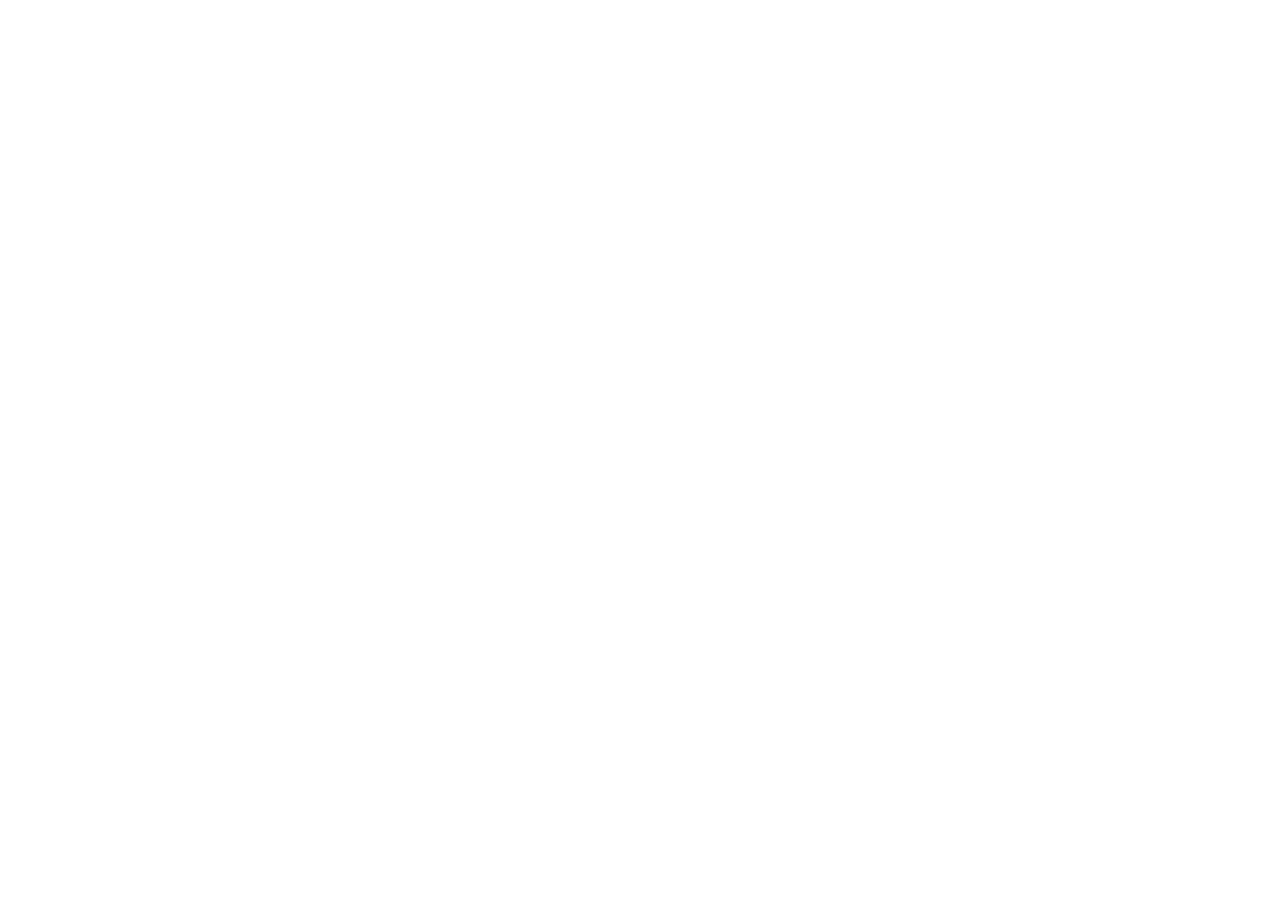
==== index.html @ 742dc922 "Add files via upload" ====
<!DOCTYPE html>
<html>
<head>
    <meta charset='utf-8'>
    <meta http-equiv='X-UA-Compatible' content='IE=edge'>
    <title>嗨</title>
    <meta name='viewport' content='width=device-width, initial-scale=1'>
    <link rel='stylesheet' type='text/css' media='screen' href='forindex.css'>
</head>
<body>
    <h1></h1>
</body>
</html>
---- forindex.css ----
h1 {
    font-family: Impact, Haettenschweiler, 'Arial Narrow Bold', sans-serif;
}
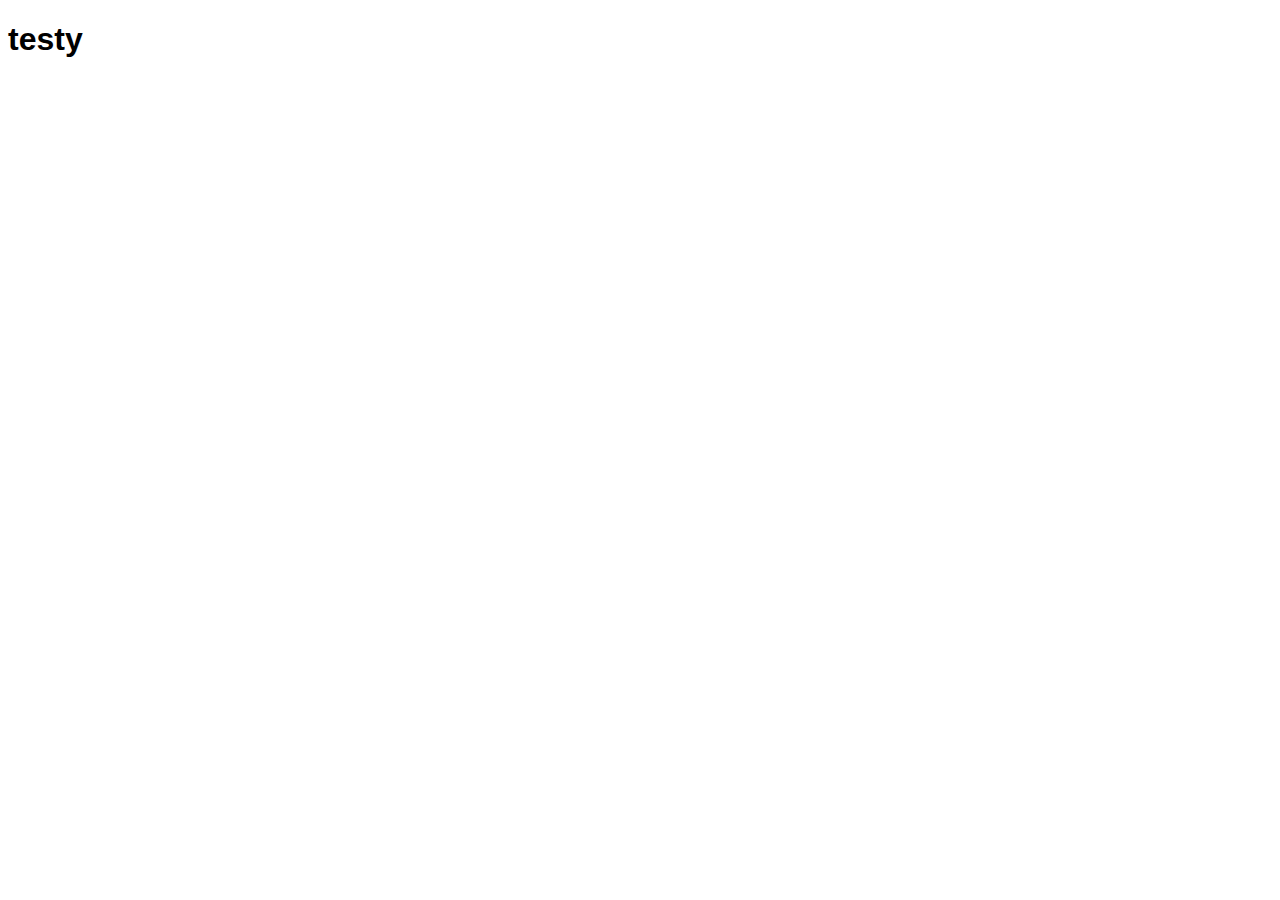
==== commit 16f3f1e0: "Updated "index.html"" ====
--- a/index.html
+++ b/index.html
@@ -8,6 +8,6 @@
     <link rel='stylesheet' type='text/css' media='screen' href='forindex.css'>
 </head>
 <body>
-    <h1></h1>
+    <h1>testy</h1>
 </body>
-</html>+</html>
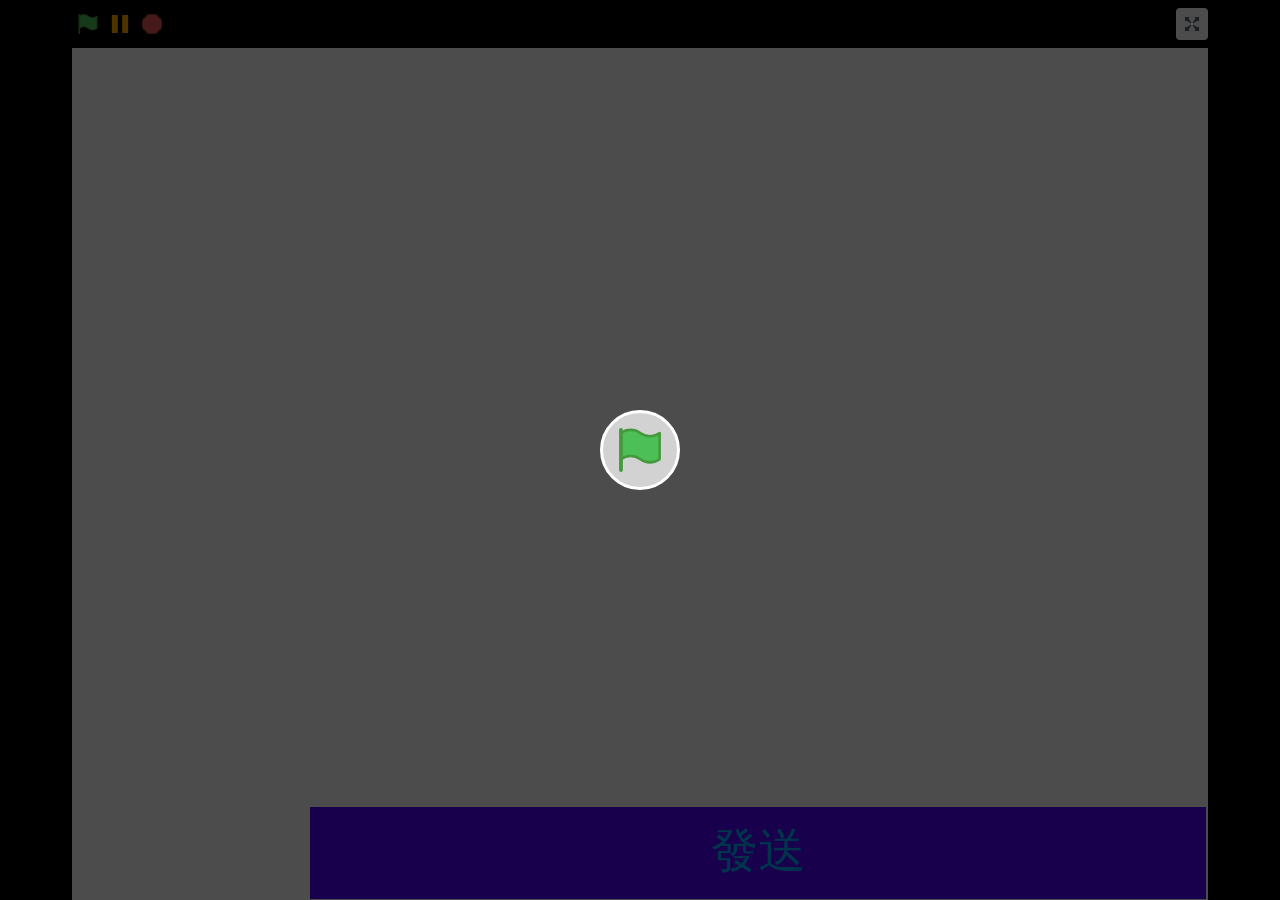
==== commit c54c1688: "jjjjjjjjjjjjjj" ====
--- a/index.html
+++ b/index.html
@@ -1,13 +1,495 @@
-<!DOCTYPE html>
-<html>
-<head>
-    <meta charset='utf-8'>
-    <meta http-equiv='X-UA-Compatible' content='IE=edge'>
-    <title>嗨</title>
-    <meta name='viewport' content='width=device-width, initial-scale=1'>
-    <link rel='stylesheet' type='text/css' media='screen' href='forindex.css'>
-</head>
-<body>
-    <h1>testy</h1>
-</body>
-</html>
+<!DOCTYPE html>
+<!-- Created with https://packager.turbowarp.org/ -->
+<html>
+<head>
+  <meta charset="utf-8">
+  <meta name="viewport" content="width=device-width, initial-scale=1.0, maximum-scale=1.0, user-scalable=no">
+  <!-- We only include this to explicitly loosen the CSP of various packager environments. It does not provide any security. -->
+  <meta http-equiv="Content-Security-Policy" content="default-src * 'self' 'unsafe-inline' 'unsafe-eval' data: blob:">
+  <title>test</title>
+  <style>
+    body {
+      color: #ffffff;
+      font-family: sans-serif;
+      overflow: hidden;
+      margin: 0;
+      padding: 0;
+    }
+    :root, body.is-fullscreen {
+      background-color: #000000;
+    }
+    [hidden] {
+      display: none !important;
+    }
+    h1 {
+      font-weight: normal;
+    }
+    a {
+      color: inherit;
+      text-decoration: underline;
+      cursor: pointer;
+    }
+
+    #app, #loading, #error, #launch {
+      position: absolute;
+      top: 0;
+      left: 0;
+      width: 100%;
+      height: 100%;
+    }
+    .screen {
+      display: flex;
+      flex-direction: column;
+      align-items: center;
+      justify-content: center;
+      text-align: center;
+      cursor: default;
+      user-select: none;
+      -webkit-user-select: none;
+      background-color: #000000;
+    }
+    #launch {
+      background-color: rgba(0, 0, 0, 0.7);
+      cursor: pointer;
+    }
+    .green-flag {
+      width: 80px;
+      height: 80px;
+      padding: 16px;
+      border-radius: 100%;
+      background: rgba(255, 255, 255, 0.75);
+      border: 3px solid hsla(0, 100%, 100%, 1);
+      display: flex;
+      justify-content: center;
+      align-items: center;
+      box-sizing: border-box;
+    }
+    #loading {
+      
+    }
+    .progress-bar-outer {
+      border: 1px solid currentColor;
+      height: 10px;
+      width: 200px;
+      max-width: 200px;
+    }
+    .progress-bar-inner {
+      height: 100%;
+      width: 0;
+      background-color: currentColor;
+    }
+    .loading-text, noscript {
+      font-weight: normal;
+      font-size: 36px;
+      margin: 0 0 16px;
+    }
+    .loading-image {
+      margin: 0 0 16px;
+    }
+    #error-message, #error-stack {
+      font-family: monospace;
+      max-width: 600px;
+      white-space: pre-wrap;
+      user-select: text;
+      -webkit-user-select: text;
+    }
+    #error-stack {
+      text-align: left;
+      max-height: 200px;
+      overflow: auto;
+    }
+    .control-button {
+      width: 2rem;
+      height: 2rem;
+      padding: 0.375rem;
+      margin-top: 0.5rem;
+      margin-bottom: 0.5rem;
+      user-select: none;
+      -webkit-user-select: none;
+      cursor: pointer;
+      border: 0;
+      border-radius: 4px;
+    }
+    .control-button:hover {
+      background: #ff4c4c26;
+    }
+    .control-button.active {
+      background: #ff4c4c59;
+    }
+    .fullscreen-button {
+      background: white !important;
+    }
+    .standalone-fullscreen-button {
+      position: absolute;
+      top: 0;
+      right: 0;
+      background-color: rgba(0, 0, 0, 0.5);
+      border-radius: 0 0 0 4px;
+      padding: 4px;
+      cursor: pointer;
+    }
+    .sc-canvas {
+      cursor: auto;
+    }
+    .sc-monitor-root[opcode^="data_"] .sc-monitor-value-color {
+      background-color: #ff8c1a;
+    }
+    .sc-monitor-row-value-outer {
+      background-color: #fc662c;
+    }
+    .sc-monitor-row-value-editing .sc-monitor-row-value-outer {
+      background-color: #e25b27;
+    }
+    
+  </style>
+  <meta name="theme-color" content="#000000">
+  
+</head>
+<body>
+  <div id="app"></div>
+
+  <div id="launch" class="screen" hidden title="Click to start">
+    <div class="green-flag">
+      <svg viewBox="0 0 16.63 17.5" width="42" height="44">
+        <defs><style>.cls-1,.cls-2{fill:#4cbf56;stroke:#45993d;stroke-linecap:round;stroke-linejoin:round;}.cls-2{stroke-width:1.5px;}</style></defs>
+        <path class="cls-1" d="M.75,2A6.44,6.44,0,0,1,8.44,2h0a6.44,6.44,0,0,0,7.69,0V12.4a6.44,6.44,0,0,1-7.69,0h0a6.44,6.44,0,0,0-7.69,0"/>
+        <line class="cls-2" x1="0.75" y1="16.75" x2="0.75" y2="0.75"/>
+      </svg>
+    </div>
+  </div>
+
+  <div id="loading" class="screen">
+    <noscript>Enable JavaScript</noscript>
+    
+    
+    <div class="progress-bar-outer"><div class="progress-bar-inner" id="loading-inner"></div></div>
+  </div>
+
+  <div id="error" class="screen" hidden>
+    <h1>Error</h1>
+    <details>
+      <summary id="error-message"></summary>
+      <p id="error-stack"></p>
+    </details>
+  </div>
+
+  <script>/*!
+Parts of this script are from the TurboWarp Packager <https://packager.turbowarp.org/>, licensed as follows:
+Copyright (C) 2021-2022 Thomas Weber
+
+Licensed under the Apache License, Version 2.0 (the "License");
+you may not use this file except in compliance with the License.
+You may obtain a copy of the License at
+
+    http://www.apache.org/licenses/LICENSE-2.0
+
+Unless required by applicable law or agreed to in writing, software
+distributed under the License is distributed on an "AS IS" BASIS,
+WITHOUT WARRANTIES OR CONDITIONS OF ANY KIND, either express or implied.
+See the License for the specific language governing permissions and
+limitations under the License.
+
+Parts of this script are from Scratch <https://scratch.mit.edu/>, licensed as follows:
+Copyright (c) 2016, Massachusetts Institute of Technology
+All rights reserved.
+
+Redistribution and use in source and binary forms, with or without modification, are permitted provided that the following conditions are met:
+
+1. Redistributions of source code must retain the above copyright notice, this list of conditions and the following disclaimer.
+
+2. Redistributions in binary form must reproduce the above copyright notice, this list of conditions and the following disclaimer in the documentation and/or other materials provided with the distribution.
+
+3. Neither the name of the copyright holder nor the names of its contributors may be used to endorse or promote products derived from this software without specific prior written permission.
+
+THIS SOFTWARE IS PROVIDED BY THE COPYRIGHT HOLDERS AND CONTRIBUTORS "AS IS" AND ANY EXPRESS OR IMPLIED WARRANTIES, INCLUDING, BUT NOT LIMITED TO, THE IMPLIED WARRANTIES OF MERCHANTABILITY AND FITNESS FOR A PARTICULAR PURPOSE ARE DISCLAIMED. IN NO EVENT SHALL THE COPYRIGHT HOLDER OR CONTRIBUTORS BE LIABLE FOR ANY DIRECT, INDIRECT, INCIDENTAL, SPECIAL, EXEMPLARY, OR CONSEQUENTIAL DAMAGES (INCLUDING, BUT NOT LIMITED TO, PROCUREMENT OF SUBSTITUTE GOODS OR SERVICES; LOSS OF USE, DATA, OR PROFITS; OR BUSINESS INTERRUPTION) HOWEVER CAUSED AND ON ANY THEORY OF LIABILITY, WHETHER IN CONTRACT, STRICT LIABILITY, OR TORT (INCLUDING NEGLIGENCE OR OTHERWISE) ARISING IN ANY WAY OUT OF THE USE OF THIS SOFTWARE, EVEN IF ADVISED OF THE POSSIBILITY OF SUCH DAMAGE.
+*/
+
+!function(A){function B(B){for(var t,g,i=B[0],n=B[1],Q=0,r=[];Q<i.length;Q++)g=i[Q],Object.prototype.hasOwnProperty.call(e,g)&&e[g]&&r.push(e[g][0]),e[g]=0;for(t in n)Object.prototype.hasOwnProperty.call(n,t)&&(A[t]=n[t]);for(s&&s(B);r.length;)r.shift()()}var t={},e={0:0};function g(B){if(t[B])return t[B].exports;var e=t[B]={i:B,l:!1,exports:{}};return A[B].call(e.exports,e,e.exports,g),e.l=!0,e.exports}g.e=function(A){var B=[],t=e[A];if(0!==t)if(t)B.push(t[2]);else{var i=new Promise((function(B,g){t=e[A]=[B,g]}));B.push(t[2]=i);var n,Q=document.createElement("script");Q.charset="utf-8",Q.timeout=120,g.nc&&Q.setAttribute("nonce",g.nc),Q.src=function(A){return g.p+"scaffolding/"+({1:"vendors~iframe-extension-worker"}[A]||A)+".js"}(A);var s=new Error;n=function(B){Q.onerror=Q.onload=null,clearTimeout(r);var t=e[A];if(0!==t){if(t){var g=B&&("load"===B.type?"missing":B.type),i=B&&B.target&&B.target.src;s.message="Loading chunk "+A+" failed.\n("+g+": "+i+")",s.name="ChunkLoadError",s.type=g,s.request=i,t[1](s)}e[A]=void 0}};var r=setTimeout((function(){n({type:"timeout",target:Q})}),12e4);Q.onerror=Q.onload=n,document.head.appendChild(Q)}return Promise.all(B)},g.m=A,g.c=t,g.d=function(A,B,t){g.o(A,B)||Object.defineProperty(A,B,{enumerable:!0,get:t})},g.r=function(A){"undefined"!=typeof Symbol&&Symbol.toStringTag&&Object.defineProperty(A,Symbol.toStringTag,{value:"Module"}),Object.defineProperty(A,"__esModule",{value:!0})},g.t=function(A,B){if(1&B&&(A=g(A)),8&B)return A;if(4&B&&"object"==typeof A&&A&&A.__esModule)return A;var t=Object.create(null);if(g.r(t),Object.defineProperty(t,"default",{enumerable:!0,value:A}),2&B&&"string"!=typeof A)for(var e in A)g.d(t,e,function(B){return A[B]}.bind(null,e));return t},g.n=function(A){var B=A&&A.__esModule?function(){return A.default}:function(){return A};return g.d(B,"a",B),B},g.o=function(A,B){return Object.prototype.hasOwnProperty.call(A,B)},g.p="",g.oe=function(A){throw console.error(A),A};var i=window.webpackJsonp=window.webpackJsonp||[],n=i.push.bind(i);i.push=B,i=i.slice();for(var Q=0;Q<i.length;Q++)B(i[Q]);var s=n;g(g.s=328)}([function(A,B,t){const e=t(22);e.enable(),A.exports=e("vm")},function(A,B,t){const e=t(23),g=A=>{if("string"!=typeof A)return!1;for(let B=0;B<A.length;B++){const t=A.charCodeAt(B);if(48===t||9===t)return!1}return!0};class i{static toNumber(A){if("number"==typeof A)return Number.isNaN(A)?0:A;const B=Number(A);return Number.isNaN(B)?0:B}static toBoolean(A){return"boolean"==typeof A?A:"string"==typeof A?""!==A&&"0"!==A&&"false"!==A.toLowerCase():Boolean(A)}static toString(A){return String(A)}static toRgbColorList(A){const B=i.toRgbColorObject(A);return[B.r,B.g,B.b]}static toRgbColorObject(A){let B;return"string"==typeof A&&"#"===A.substring(0,1)?(B=e.hexToRgb(A),B||(B={r:0,g:0,b:0,a:255})):B=e.decimalToRgb(i.toNumber(A)),B}static isWhiteSpace(A){return null===A||"string"==typeof A&&0===A.trim().length}static compare(A,B){let t=Number(A),e=Number(B);if(0===t&&g(A)?t=NaN:0===e&&g(B)&&(e=NaN),isNaN(t)||isNaN(e)){const t=String(A).toLowerCase(),e=String(B).toLowerCase();return t<e?-1:t>e?1:0}return t===1/0&&e===1/0||t===-1/0&&e===-1/0?0:t-e}static isInt(A){return"number"==typeof A?!!isNaN(A)||A===Math.floor(A):"boolean"==typeof A||"string"==typeof A&&A.indexOf(".")<0}static get LIST_INVALID(){return"INVALID"}static get LIST_ALL(){return"ALL"}static toListIndex(A,B,t){if("number"!=typeof A){if("all"===A)return t?i.LIST_ALL:i.LIST_INVALID;if("last"===A)return B>0?B:i.LIST_INVALID;if("random"===A||"any"===A)return B>0?1+Math.floor(Math.random()*B):i.LIST_INVALID}return(A=Math.floor(i.toNumber(A)))<1||A>B?i.LIST_INVALID:A}}A.exports=i},function(A,B){A.exports={BOOLEAN:"Boolean",BUTTON:"button",LABEL:"label",COMMAND:"command",CONDITIONAL:"conditional",EVENT:"event",HAT:"hat",LOOP:"loop",REPORTER:"reporter"}},function(A,B){A.exports={ANGLE:"angle",BOOLEAN:"Boolean",COLOR:"color",NUMBER:"number",STRING:"string",MATRIX:"matrix",NOTE:"note",IMAGE:"image",COSTUME:"costume",SOUND:"sound"}},function(A,B){A.exports=class{static degToRad(A){return A*Math.PI/180}static radToDeg(A){return 180*A/Math.PI}static clamp(A,B,t){return Math.min(Math.max(A,B),t)}static wrapClamp(A,B,t){const e=t-B+1;return A-Math.floor((A-B)/e)*e}static tan(A){switch(A%=360){case-270:case 90:return 1/0;case-90:case 270:return-1/0;default:return Math.round(1e10*Math.tan(Math.PI*A/180))/1e10}}static reducedSortOrdering(A){const B=A.slice(0).sort((A,B)=>A-B);return A.map(A=>B.indexOf(A))}static inclusiveRandIntWithout(A,B,t){const e=B-A,g=A+Math.floor(Math.random()*e);return g>=t?g+1:g}static scale(A,B,t,e,g){return(A-B)/(t-B)*(g-e)+e}}},function(A,B,t){"use strict";var e=t(127),g=t(128),i=t(61),n=t(60),Q=t(59);function s(A,B){return Object.keys(B).forEach((function(t){A[t]=B[t]})),A}A.exports=function A(){var B=s({},Q),t="en",r={},c=function(A){return A},E=null,o="warning",w={};function C(A,B,i){var n="string"==typeof A?A:A.default,Q=h(n,"object"==typeof A&&A.id||c(n),i||t);return(Q.format||(Q.format=g(e(Q.message),i||t,w)))(B)}C.rich=function(A,B,i){var n="string"==typeof A?A:A.default,Q=h(n,"object"==typeof A&&A.id||c(n),i||t);return(Q.toParts||(Q.toParts=g.toParts(e(Q.message,{tagsType:a}),i||t,w)))(B)};var a="<>";function I(A,B){var t=A[2];return function(A,B){var e="object"==typeof t?function(A,B){return Object.keys(A).reduce((function(t,e){return t[e]=A[e](B),t}),{})}(t,B):t;return"function"==typeof A?A(e):A}}function h(A,B,t){var e=n(t,r)||"en",g=r[e]||(r[e]={}),i=g[B];if("string"==typeof i&&(i=g[B]={message:i}),!i){var Q='Translation for "'+B+'" in "'+e+'" is missing';if("warning"===o)"undefined"!=typeof console&&console.warn(Q);else if("ignore"!==o)throw new Error(Q);var s="function"==typeof E?E(A,B,e)||A:E||A;i=g[B]={message:s}}return i}function Y(A,B,e,g,Q){"object"==typeof e&&"object"!=typeof g&&(Q=g,g=e,e=0);var s=n(Q||t,i),r=s&&i[s][A]||M;return g["="+ +B]||g[r(B-e)]||g.other}function M(){return"other"}return w[a]=I,C.setup=function(A){return(A=A||{}).locale&&(t=A.locale),"translations"in A&&(r=A.translations||{}),A.generateId&&(c=A.generateId),"missingReplacement"in A&&(E=A.missingReplacement),A.missingTranslation&&(o=A.missingTranslation),A.formats&&(A.formats.number&&s(B.number,A.formats.number),A.formats.date&&s(B.date,A.formats.date),A.formats.time&&s(B.time,A.formats.time)),A.types&&((w=A.types)[a]=I),{locale:t,translations:r,generateId:c,missingReplacement:E,missingTranslation:o,formats:B,types:w}},C.number=function(A,e,g){var i=e&&B.number[e]||B.parseNumberPattern(e)||B.number.default;return new Intl.NumberFormat(g||t,i).format(A)},C.date=function(A,e,g){var i=e&&B.date[e]||B.parseDatePattern(e)||B.date.default;return new Intl.DateTimeFormat(g||t,i).format(A)},C.time=function(A,e,g){var i=e&&B.time[e]||B.parseDatePattern(e)||B.time.default;return new Intl.DateTimeFormat(g||t,i).format(A)},C.select=function(A,B){return B[A]||B.other},C.custom=function(A,B,t,e){return A[1]in w?w[A[1]](A,B)(t,e):t},C.plural=Y.bind(null,"cardinal"),C.selectordinal=Y.bind(null,"ordinal"),C.namespace=A,C}()},function(A,B){const t="!#%()*+,-./:;=?@[]^_`{|}~ABCDEFGHIJKLMNOPQRSTUVWXYZabcdefghijklmnopqrstuvwxyz0123456789";A.exports=function(){const A=t.length,B=[];for(let e=0;e<20;e++)B[e]=t.charAt(Math.random()*A);return B.join("")}},function(A,B,t){const e=t(0);class g{static withoutTrailingDigits(A){let B=A.length-1;for(;B>=0&&"0123456789".indexOf(A.charAt(B))>-1;)B--;return A.slice(0,B+1)}static unusedName(A,B){if(B.indexOf(A)<0)return A;A=g.withoutTrailingDigits(A);let t=2;for(;B.indexOf(A+t)>=0;)t++;return A+t}static splitFirst(A,B){const t=A.indexOf(B);return t>=0?[A.substring(0,t),A.substring(t+1)]:[A,null]}static stringify(A){return JSON.stringify(A,(A,B)=>"number"!=typeof B||B!==1/0&&B!==-1/0&&!isNaN(B)?B:0)}static replaceUnsafeChars(A){if("string"!=typeof A){if(!Array.isArray(A))return e.error("Unexpected input recieved in replaceUnsafeChars"),A;A=String(A)}return A.replace(/[<>&'"]/g,A=>{switch(A){case"<":return"lt";case">":return"gt";case"&":return"amp";case"'":return"apos";case'"':return"quot"}})}}A.exports=g},function(A,B){var t;t=function(){return this}();try{t=t||new Function("return this")()}catch(A){"object"==typeof window&&(t=window)}A.exports=t},function(A,B,t){const e=t(6),g=t(28);class i{constructor(A,B,t,g){switch(this.id=A||e(),this.name=B,this.type=t,this.isCloud=g,this.type){case i.SCALAR_TYPE:this.value=0;break;case i.LIST_TYPE:this.value=[];break;case i.BROADCAST_MESSAGE_TYPE:this.value=this.name;break;default:throw new Error("Invalid variable type: ".concat(this.type))}}toXML(A){return A=!0===A,'<variable type="'.concat(this.type,'" id="').concat(this.id,'" islocal="').concat(A,'" iscloud="').concat(this.isCloud,'">').concat(g(this.name),"</variable>")}static get SCALAR_TYPE(){return""}static get LIST_TYPE(){return"list"}static get BROADCAST_MESSAGE_TYPE(){return"broadcast_msg"}}A.exports=i},function(A,B,t){
+/*!
+ * @license twgl.js 4.4.0 Copyright (c) 2015, Gregg Tavares All Rights Reserved.
+ * Available via the MIT license.
+ * see: http://github.com/greggman/twgl.js for details
+ */
+var e;"undefined"!=typeof self&&self,e=function(){return function(A){var B={};function t(e){if(B[e])return B[e].exports;var g=B[e]={i:e,l:!1,exports:{}};return A[e].call(g.exports,g,g.exports,t),g.l=!0,g.exports}return t.m=A,t.c=B,t.d=function(A,B,e){t.o(A,B)||Object.defineProperty(A,B,{configurable:!1,enumerable:!0,get:e})},t.n=function(A){var B=A&&A.__esModule?function(){return A.default}:function(){return A};return t.d(B,"a",B),B},t.o=function(A,B){return Object.prototype.hasOwnProperty.call(A,B)},t.p="",t(t.s=9)}([function(A,B,t){"use strict";B.__esModule=!0,B.copyExistingProperties=function(A,B){Object.keys(B).forEach((function(t){B.hasOwnProperty(t)&&A.hasOwnProperty(t)&&(B[t]=A[t])}))},B.copyNamedProperties=function(A,B,t){A.forEach((function(A){var e=B[A];void 0!==e&&(t[A]=e)}))},B.isBuffer=function(A,B){return n||(n=A.createBuffer()),B instanceof n.constructor},B.isRenderbuffer=function(A,B){return Q||(Q=A.createRenderbuffer()),B instanceof Q.constructor},B.isShader=function(A,B){return s||(s=A.createShader(A.VERTEX_SHADER)),B instanceof s.constructor},B.isTexture=function(A,B){return r||(r=A.createTexture()),B instanceof r.constructor},B.isSampler=function(A,B){if(!c){if(!A.createSampler)return!1;c=A.createSampler()}return B instanceof c.constructor},B.warn=B.error=void 0;var e,g=(e=t(2))&&e.__esModule?e:{default:e},i=g.default.console&&g.default.console.error&&"function"==typeof g.default.console.error?g.default.console.error.bind(g.default.console):function(){};B.error=i;var n,Q,s,r,c,E=g.default.console&&g.default.console.warn&&"function"==typeof g.default.console.warn?g.default.console.warn.bind(g.default.console):function(){};B.warn=E},function(A,B,t){"use strict";B.__esModule=!0,B.getGLTypeForTypedArray=function(A){if(A instanceof Int8Array)return 5120;if(A instanceof Uint8Array)return 5121;if(A instanceof Uint8ClampedArray)return 5121;if(A instanceof Int16Array)return 5122;if(A instanceof Uint16Array)return 5123;if(A instanceof Int32Array)return 5124;if(A instanceof Uint32Array)return 5125;if(A instanceof Float32Array)return 5126;throw"unsupported typed array type"},B.getGLTypeForTypedArrayType=function(A){if(A===Int8Array)return 5120;if(A===Uint8Array)return 5121;if(A===Uint8ClampedArray)return 5121;if(A===Int16Array)return 5122;if(A===Uint16Array)return 5123;if(A===Int32Array)return 5124;if(A===Uint32Array)return 5125;if(A===Float32Array)return 5126;throw"unsupported typed array type"},B.getTypedArrayTypeForGLType=function(A){var B=i[A];if(!B)throw"unknown gl type";return B},B.isArrayBuffer=void 0;var e,g=(e=t(2))&&e.__esModule?e:{default:e},i={},n=i;n[5120]=Int8Array,n[5121]=Uint8Array,n[5122]=Int16Array,n[5123]=Uint16Array,n[5124]=Int32Array,n[5125]=Uint32Array,n[5126]=Float32Array,n[32819]=Uint16Array,n[32820]=Uint16Array,n[33635]=Uint16Array,n[5131]=Uint16Array,n[33640]=Uint32Array,n[35899]=Uint32Array,n[35902]=Uint32Array,n[36269]=Uint32Array,n[34042]=Uint32Array;var Q=g.default.SharedArrayBuffer?function(A){return A&&A.buffer&&(A.buffer instanceof ArrayBuffer||A.buffer instanceof g.default.SharedArrayBuffer)}:function(A){return A&&A.buffer&&A.buffer instanceof ArrayBuffer};B.isArrayBuffer=Q},function(A,B,t){"use strict";B.__esModule=!0,B.default=void 0;var e=void 0!==e?e:"undefined"!=typeof self?self:"undefined"!=typeof window?window:{};B.default=e},function(A,B,t){"use strict";B.__esModule=!0,B.add=function(A,B,t){return(t=t||new e(3))[0]=A[0]+B[0],t[1]=A[1]+B[1],t[2]=A[2]+B[2],t},B.copy=function(A,B){return(B=B||new e(3))[0]=A[0],B[1]=A[1],B[2]=A[2],B},B.create=function(A,B,t){var g=new e(3);return A&&(g[0]=A),B&&(g[1]=B),t&&(g[2]=t),g},B.cross=function(A,B,t){t=t||new e(3);var g=A[2]*B[0]-A[0]*B[2],i=A[0]*B[1]-A[1]*B[0];return t[0]=A[1]*B[2]-A[2]*B[1],t[1]=g,t[2]=i,t},B.distance=function(A,B){var t=A[0]-B[0],e=A[1]-B[1],g=A[2]-B[2];return Math.sqrt(t*t+e*e+g*g)},B.distanceSq=function(A,B){var t=A[0]-B[0],e=A[1]-B[1],g=A[2]-B[2];return t*t+e*e+g*g},B.divide=function(A,B,t){return(t=t||new e(3))[0]=A[0]/B[0],t[1]=A[1]/B[1],t[2]=A[2]/B[2],t},B.divScalar=function(A,B,t){return(t=t||new e(3))[0]=A[0]/B,t[1]=A[1]/B,t[2]=A[2]/B,t},B.dot=function(A,B){return A[0]*B[0]+A[1]*B[1]+A[2]*B[2]},B.lerp=function(A,B,t,g){return(g=g||new e(3))[0]=(1-t)*A[0]+t*B[0],g[1]=(1-t)*A[1]+t*B[1],g[2]=(1-t)*A[2]+t*B[2],g},B.length=function(A){return Math.sqrt(A[0]*A[0]+A[1]*A[1]+A[2]*A[2])},B.lengthSq=function(A){return A[0]*A[0]+A[1]*A[1]+A[2]*A[2]},B.mulScalar=function(A,B,t){return(t=t||new e(3))[0]=A[0]*B,t[1]=A[1]*B,t[2]=A[2]*B,t},B.multiply=function(A,B,t){return(t=t||new e(3))[0]=A[0]*B[0],t[1]=A[1]*B[1],t[2]=A[2]*B[2],t},B.negate=function(A,B){return(B=B||new e(3))[0]=-A[0],B[1]=-A[1],B[2]=-A[2],B},B.normalize=function(A,B){B=B||new e(3);var t=A[0]*A[0]+A[1]*A[1]+A[2]*A[2],g=Math.sqrt(t);return g>1e-5?(B[0]=A[0]/g,B[1]=A[1]/g,B[2]=A[2]/g):(B[0]=0,B[1]=0,B[2]=0),B},B.setDefaultType=function(A){var B=e;return e=A,B},B.subtract=function(A,B,t){return(t=t||new e(3))[0]=A[0]-B[0],t[1]=A[1]-B[1],t[2]=A[2]-B[2],t};var e=Float32Array},function(A,B,t){"use strict";B.__esModule=!0,B.isWebGL1=function(A){return!A.texStorage2D},B.isWebGL2=function(A){return!!A.texStorage2D},B.glEnumToString=void 0;var e,g,i=(e={},g={},function(A,B){return function(A){var B=A.constructor.name;if(!e[B]){for(var t in A)if("number"==typeof A[t]){var i=g[A[t]];g[A[t]]=i?"".concat(i," | ").concat(t):t}e[B]=!0}}(A),g[B]||"0x"+B.toString(16)});B.glEnumToString=i},function(A,B,t){"use strict";B.__esModule=!0,B.createAttributeSetters=z,B.createProgram=H,B.createProgramFromScripts=function(A,B,t,e,g){for(var i=N(t,e,g),n=[],Q=0;Q<B.length;++Q){var s=p(A,B[Q],A[m[Q]],i.errorCallback);if(!s)return null;n.push(s)}return H(A,n,i)},B.createProgramFromSources=R,B.createProgramInfo=function(A,B,t,e,g){var i=N(t,e,g),n=!0;if(B=B.map((function(A){if(A.indexOf("\n")<0){var B=c(A);B?A=B.text:(i.errorCallback("no element with id: "+A),n=!1)}return A})),!n)return null;var Q=R(A,B,i);return Q?P(A,Q):null},B.createProgramInfoFromProgram=P,B.createUniformSetters=J,B.createUniformBlockSpecFromProgram=j,B.createUniformBlockInfoFromProgram=S,B.createUniformBlockInfo=function(A,B,t){return S(A,B.program,B.uniformBlockSpec,t)},B.createTransformFeedback=function(A,B,t){var e=A.createTransformFeedback();return A.bindTransformFeedback(A.TRANSFORM_FEEDBACK,e),A.useProgram(B.program),T(A,B,t),A.bindTransformFeedback(A.TRANSFORM_FEEDBACK,null),function(A,B,t){for(var e in B.transformFeedbackInfo&&(B=B.transformFeedbackInfo),t.attribs&&(t=t.attribs),t){var g=B[e];g&&A.bindBufferBase(A.TRANSFORM_FEEDBACK_BUFFER,g.index,null)}}(A,B,t),e},B.createTransformFeedbackInfo=k,B.bindTransformFeedbackInfo=T,B.setAttributes=L,B.setBuffersAndAttributes=function(A,B,t){t.vertexArrayObject?A.bindVertexArray(t.vertexArrayObject):(L(B.attribSetters||B,t.attribs),t.indices&&A.bindBuffer(A.ELEMENT_ARRAY_BUFFER,t.indices))},B.setUniforms=function A(B,t){for(var e=B.uniformSetters||B,g=arguments.length,i=1;i<g;++i){var n=arguments[i];if(Array.isArray(n))for(var Q=n.length,s=0;s<Q;++s)A(e,n[s]);else for(var r in n){var c=e[r];c&&c(n[r])}}},B.setUniformBlock=function(A,B,t){b(A,B,t)&&A.bufferData(A.UNIFORM_BUFFER,t.array,A.DYNAMIC_DRAW)},B.setBlockUniforms=function(A,B){var t=A.uniforms;for(var e in B){var g=t[e];if(g){var i=B[e];i.length?g.set(i):g[0]=i}}},B.bindUniformBlock=b;var e,g=Q(t(4)),i=Q(t(0)),n=(e=t(2))&&e.__esModule?e:{default:e};function Q(A){if(A&&A.__esModule)return A;var B={};if(null!=A)for(var t in A)if(Object.prototype.hasOwnProperty.call(A,t)){var e=Object.defineProperty&&Object.getOwnPropertyDescriptor?Object.getOwnPropertyDescriptor(A,t):{};e.get||e.set?Object.defineProperty(B,t,e):B[t]=A[t]}return B.default=A,B}var s=i.error,r=i.warn,c=n.default&&n.default.document&&n.default.document.getElementById?n.default.document.getElementById.bind(n.default.document):function(){return null},E={};function o(A,B){return E[B].bindPoint}function w(A,B){return function(t){A.uniform1i(B,t)}}function C(A,B){return function(t){A.uniform1iv(B,t)}}function a(A,B){return function(t){A.uniform2iv(B,t)}}function I(A,B){return function(t){A.uniform3iv(B,t)}}function h(A,B){return function(t){A.uniform4iv(B,t)}}function Y(A,B,t,e){var n=o(0,B);return g.isWebGL2(A)?function(B){var g,Q;i.isTexture(A,B)?(g=B,Q=null):(g=B.texture,Q=B.sampler),A.uniform1i(e,t),A.activeTexture(A.TEXTURE0+t),A.bindTexture(n,g),A.bindSampler(t,Q)}:function(B){A.uniform1i(e,t),A.activeTexture(A.TEXTURE0+t),A.bindTexture(n,B)}}function M(A,B,t,e,n){for(var Q=o(0,B),s=new Int32Array(n),r=0;r<n;++r)s[r]=t+r;return g.isWebGL2(A)?function(B){A.uniform1iv(e,s),B.forEach((function(B,e){var g,n;A.activeTexture(A.TEXTURE0+s[e]),i.isTexture(A,B)?(g=B,n=null):(g=B.texture,n=B.sampler),A.bindSampler(t,n),A.bindTexture(Q,g)}))}:function(B){A.uniform1iv(e,s),B.forEach((function(B,t){A.activeTexture(A.TEXTURE0+s[t]),A.bindTexture(Q,B)}))}}function F(A,B){return function(t){A.bindBuffer(A.ARRAY_BUFFER,t.buffer),A.enableVertexAttribArray(B),A.vertexAttribPointer(B,t.numComponents||t.size,t.type||A.FLOAT,t.normalize||!1,t.stride||0,t.offset||0),void 0!==t.divisor&&A.vertexAttribDivisor(B,t.divisor)}}function D(A,B){return function(t){A.bindBuffer(A.ARRAY_BUFFER,t.buffer),A.enableVertexAttribArray(B),A.vertexAttribIPointer(B,t.numComponents||t.size,t.type||A.INT,t.stride||0,t.offset||0),void 0!==t.divisor&&A.vertexAttribDivisor(B,t.divisor)}}function u(A,B,t){var e=t.size,g=t.count;return function(t){A.bindBuffer(A.ARRAY_BUFFER,t.buffer);for(var i=t.size||t.numComponents||e,n=i/g,Q=t.type||A.FLOAT,s=E[Q].size*i,r=t.normalize||!1,c=t.offset||0,o=s/g,w=0;w<g;++w)A.enableVertexAttribArray(B+w),A.vertexAttribPointer(B+w,n,Q,r,s,c+o*w),void 0!==t.divisor&&A.vertexAttribDivisor(B+w,t.divisor)}}E[5126]={Type:Float32Array,size:4,setter:function(A,B){return function(t){A.uniform1f(B,t)}},arraySetter:function(A,B){return function(t){A.uniform1fv(B,t)}}},E[35664]={Type:Float32Array,size:8,setter:function(A,B){return function(t){A.uniform2fv(B,t)}}},E[35665]={Type:Float32Array,size:12,setter:function(A,B){return function(t){A.uniform3fv(B,t)}}},E[35666]={Type:Float32Array,size:16,setter:function(A,B){return function(t){A.uniform4fv(B,t)}}},E[5124]={Type:Int32Array,size:4,setter:w,arraySetter:C},E[35667]={Type:Int32Array,size:8,setter:a},E[35668]={Type:Int32Array,size:12,setter:I},E[35669]={Type:Int32Array,size:16,setter:h},E[5125]={Type:Uint32Array,size:4,setter:function(A,B){return function(t){A.uniform1ui(B,t)}},arraySetter:function(A,B){return function(t){A.uniform1uiv(B,t)}}},E[36294]={Type:Uint32Array,size:8,setter:function(A,B){return function(t){A.uniform2uiv(B,t)}}},E[36295]={Type:Uint32Array,size:12,setter:function(A,B){return function(t){A.uniform3uiv(B,t)}}},E[36296]={Type:Uint32Array,size:16,setter:function(A,B){return function(t){A.uniform4uiv(B,t)}}},E[35670]={Type:Uint32Array,size:4,setter:w,arraySetter:C},E[35671]={Type:Uint32Array,size:8,setter:a},E[35672]={Type:Uint32Array,size:12,setter:I},E[35673]={Type:Uint32Array,size:16,setter:h},E[35674]={Type:Float32Array,size:16,setter:function(A,B){return function(t){A.uniformMatrix2fv(B,!1,t)}}},E[35675]={Type:Float32Array,size:36,setter:function(A,B){return function(t){A.uniformMatrix3fv(B,!1,t)}}},E[35676]={Type:Float32Array,size:64,setter:function(A,B){return function(t){A.uniformMatrix4fv(B,!1,t)}}},E[35685]={Type:Float32Array,size:24,setter:function(A,B){return function(t){A.uniformMatrix2x3fv(B,!1,t)}}},E[35686]={Type:Float32Array,size:32,setter:function(A,B){return function(t){A.uniformMatrix2x4fv(B,!1,t)}}},E[35687]={Type:Float32Array,size:24,setter:function(A,B){return function(t){A.uniformMatrix3x2fv(B,!1,t)}}},E[35688]={Type:Float32Array,size:48,setter:function(A,B){return function(t){A.uniformMatrix3x4fv(B,!1,t)}}},E[35689]={Type:Float32Array,size:32,setter:function(A,B){return function(t){A.uniformMatrix4x2fv(B,!1,t)}}},E[35690]={Type:Float32Array,size:48,setter:function(A,B){return function(t){A.uniformMatrix4x3fv(B,!1,t)}}},E[35678]={Type:null,size:0,setter:Y,arraySetter:M,bindPoint:3553},E[35680]={Type:null,size:0,setter:Y,arraySetter:M,bindPoint:34067},E[35679]={Type:null,size:0,setter:Y,arraySetter:M,bindPoint:32879},E[35682]={Type:null,size:0,setter:Y,arraySetter:M,bindPoint:3553},E[36289]={Type:null,size:0,setter:Y,arraySetter:M,bindPoint:35866},E[36292]={Type:null,size:0,setter:Y,arraySetter:M,bindPoint:35866},E[36293]={Type:null,size:0,setter:Y,arraySetter:M,bindPoint:34067},E[36298]={Type:null,size:0,setter:Y,arraySetter:M,bindPoint:3553},E[36299]={Type:null,size:0,setter:Y,arraySetter:M,bindPoint:32879},E[36300]={Type:null,size:0,setter:Y,arraySetter:M,bindPoint:34067},E[36303]={Type:null,size:0,setter:Y,arraySetter:M,bindPoint:35866},E[36306]={Type:null,size:0,setter:Y,arraySetter:M,bindPoint:3553},E[36307]={Type:null,size:0,setter:Y,arraySetter:M,bindPoint:32879},E[36308]={Type:null,size:0,setter:Y,arraySetter:M,bindPoint:34067},E[36311]={Type:null,size:0,setter:Y,arraySetter:M,bindPoint:35866};var l={};l[5126]={size:4,setter:F},l[35664]={size:8,setter:F},l[35665]={size:12,setter:F},l[35666]={size:16,setter:F},l[5124]={size:4,setter:D},l[35667]={size:8,setter:D},l[35668]={size:12,setter:D},l[35669]={size:16,setter:D},l[5125]={size:4,setter:D},l[36294]={size:8,setter:D},l[36295]={size:12,setter:D},l[36296]={size:16,setter:D},l[35670]={size:4,setter:D},l[35671]={size:8,setter:D},l[35672]={size:12,setter:D},l[35673]={size:16,setter:D},l[35674]={size:4,setter:u,count:2},l[35675]={size:9,setter:u,count:3},l[35676]={size:16,setter:u,count:4};var d=/^[ \t]*\n/;function U(A,B,t,e){var g=e||s,i=A.createShader(t),n=0;if(d.test(B)&&(n=1,B=B.replace(d,"")),A.shaderSource(i,B),A.compileShader(i),!A.getShaderParameter(i,A.COMPILE_STATUS)){var Q=A.getShaderInfoLog(i);return g(function(A,B){return B=B||0,++B,A.split("\n").map((function(A,t){return t+B+": "+A})).join("\n")}(B,n)+"\n*** Error compiling shader: "+Q),A.deleteShader(i),null}return i}function N(A,B,t){var e;if("function"==typeof B&&(t=B,B=void 0),"function"==typeof A)t=A,A=void 0;else if(A&&!Array.isArray(A)){if(A.errorCallback)return A;var g=A;t=g.errorCallback,A=g.attribLocations,e=g.transformFeedbackVaryings}var i={errorCallback:t||s,transformFeedbackVaryings:e};if(A){var n={};Array.isArray(A)?A.forEach((function(A,t){n[A]=B?B[t]:t})):n=A,i.attribLocations=n}return i}var m=["VERTEX_SHADER","FRAGMENT_SHADER"];function G(A){return A.indexOf("frag")>=0?(void 0).FRAGMENT_SHADER:A.indexOf("vert")>=0?(void 0).VERTEX_SHADER:void 0}function f(A,B){B.forEach((function(B){A.deleteShader(B)}))}function H(A,B,t,e,g){for(var n=N(t,e,g),Q=[],s=[],r=0;r<B.length;++r){var E=B[r];if("string"==typeof E){var o=c(E),w=o?o.text:E,C=A[m[r]];o&&o.type&&(C=G(o.type)||C),E=U(A,w,C,n.errorCallback),s.push(E)}i.isShader(A,E)&&Q.push(E)}if(Q.length!==B.length)return n.errorCallback("not enough shaders for program"),f(A,s),null;var a=A.createProgram();Q.forEach((function(B){A.attachShader(a,B)})),n.attribLocations&&Object.keys(n.attribLocations).forEach((function(B){A.bindAttribLocation(a,n.attribLocations[B],B)}));var I=n.transformFeedbackVaryings;if(I&&(I.attribs&&(I=I.attribs),Array.isArray(I)||(I=Object.keys(I)),A.transformFeedbackVaryings(a,I,n.transformFeedbackMode||A.SEPARATE_ATTRIBS)),A.linkProgram(a),!A.getProgramParameter(a,A.LINK_STATUS)){var h=A.getProgramInfoLog(a);return n.errorCallback("Error in program linking:"+h),A.deleteProgram(a),f(A,s),null}return a}function p(A,B,t,e){var g,i=c(B);if(!i)throw"*** Error: unknown script element"+B;g=i.text;var n=t||G(i.type);if(!n)throw"*** Error: unknown shader type";return U(A,g,n,e)}function R(A,B,t,e,g){for(var i=N(t,e,g),n=[],Q=0;Q<B.length;++Q){var s=U(A,B[Q],A[m[Q]],i.errorCallback);if(!s)return null;n.push(s)}return H(A,n,i)}function y(A){var B=A.name;return B.startsWith("gl_")||B.startsWith("webgl_")}function J(A,B){var t=0;function e(B,e){var g,i=A.getUniformLocation(B,e.name),n=e.size>1&&"[0]"===e.name.substr(-3),Q=e.type,s=E[Q];if(!s)throw"unknown type: 0x"+Q.toString(16);if(s.bindPoint){var r=t;t+=e.size,g=n?s.arraySetter(A,Q,r,i,e.size):s.setter(A,Q,r,i,e.size)}else g=s.arraySetter&&n?s.arraySetter(A,i):s.setter(A,i);return g.location=i,g}for(var g={},i=A.getProgramParameter(B,A.ACTIVE_UNIFORMS),n=0;n<i;++n){var Q=A.getActiveUniform(B,n);if(!y(Q)){var s=Q.name;"[0]"===s.substr(-3)&&(s=s.substr(0,s.length-3));var r=e(B,Q);g[s]=r}}return g}function k(A,B){for(var t={},e=A.getProgramParameter(B,A.TRANSFORM_FEEDBACK_VARYINGS),g=0;g<e;++g){var i=A.getTransformFeedbackVarying(B,g);t[i.name]={index:g,type:i.type,size:i.size}}return t}function T(A,B,t){for(var e in B.transformFeedbackInfo&&(B=B.transformFeedbackInfo),t.attribs&&(t=t.attribs),t){var g=B[e];if(g){var i=t[e];i.offset?A.bindBufferRange(A.TRANSFORM_FEEDBACK_BUFFER,g.index,i.buffer,i.offset,i.size):A.bindBufferBase(A.TRANSFORM_FEEDBACK_BUFFER,g.index,i.buffer)}}}function j(A,B){for(var t=A.getProgramParameter(B,A.ACTIVE_UNIFORMS),e=[],g=[],i=0;i<t;++i){g.push(i),e.push({});var n=A.getActiveUniform(B,i);if(y(n))break;e[i].name=n.name}[["UNIFORM_TYPE","type"],["UNIFORM_SIZE","size"],["UNIFORM_BLOCK_INDEX","blockNdx"],["UNIFORM_OFFSET","offset"]].forEach((function(t){var i=t[0],n=t[1];A.getActiveUniforms(B,g,A[i]).forEach((function(A,B){e[B][n]=A}))}));for(var Q={},s=A.getProgramParameter(B,A.ACTIVE_UNIFORM_BLOCKS),r=0;r<s;++r){var c=A.getActiveUniformBlockName(B,r),E={index:r,usedByVertexShader:A.getActiveUniformBlockParameter(B,r,A.UNIFORM_BLOCK_REFERENCED_BY_VERTEX_SHADER),usedByFragmentShader:A.getActiveUniformBlockParameter(B,r,A.UNIFORM_BLOCK_REFERENCED_BY_FRAGMENT_SHADER),size:A.getActiveUniformBlockParameter(B,r,A.UNIFORM_BLOCK_DATA_SIZE),uniformIndices:A.getActiveUniformBlockParameter(B,r,A.UNIFORM_BLOCK_ACTIVE_UNIFORM_INDICES)};E.used=E.usedByVertexSahder||E.usedByFragmentShader,Q[c]=E}return{blockSpecs:Q,uniformData:e}}var x=/\[\d+\]\.$/;function S(A,B,t,e){var g=t.blockSpecs,i=t.uniformData,n=g[e];if(!n)return r("no uniform block object named:",e),{name:e,uniforms:{}};var Q=new ArrayBuffer(n.size),s=A.createBuffer(),c=n.index;A.bindBuffer(A.UNIFORM_BUFFER,s),A.uniformBlockBinding(B,n.index,c);var o=e+".";x.test(o)&&(o=o.replace(x,"."));var w={};return n.uniformIndices.forEach((function(A){var B=i[A],t=E[B.type],e=t.Type,g=B.size*t.size,n=B.name;n.substr(0,o.length)===o&&(n=n.substr(o.length)),w[n]=new e(Q,B.offset,g/e.BYTES_PER_ELEMENT)})),{name:e,array:Q,asFloat:new Float32Array(Q),buffer:s,uniforms:w}}function b(A,B,t){var e=(B.uniformBlockSpec||B).blockSpecs[t.name];if(e){var g=e.index;return A.bindBufferRange(A.UNIFORM_BUFFER,g,t.buffer,t.offset||0,t.array.byteLength),!0}return!1}function z(A,B){for(var t={},e=A.getProgramParameter(B,A.ACTIVE_ATTRIBUTES),g=0;g<e;++g){var i=A.getActiveAttrib(B,g);if(!y(i)){var n=A.getAttribLocation(B,i.name),Q=l[i.type],s=Q.setter(A,n,Q);s.location=n,t[i.name]=s}}return t}function L(A,B){for(var t in B){var e=A[t];e&&e(B[t])}}function P(A,B){var t={program:B,uniformSetters:J(A,B),attribSetters:z(A,B)};return g.isWebGL2(A)&&(t.uniformBlockSpec=j(A,B),t.transformFeedbackInfo=k(A,B)),t}},function(A,B,t){"use strict";B.__esModule=!0,B.axisRotate=function(A,B,t,e){e=e||new g(16);var i=B[0],n=B[1],Q=B[2],s=Math.sqrt(i*i+n*n+Q*Q),r=(i/=s)*i,c=(n/=s)*n,E=(Q/=s)*Q,o=Math.cos(t),w=Math.sin(t),C=1-o,a=r+(1-r)*o,I=i*n*C+Q*w,h=i*Q*C-n*w,Y=i*n*C-Q*w,M=c+(1-c)*o,F=n*Q*C+i*w,D=i*Q*C+n*w,u=n*Q*C-i*w,l=E+(1-E)*o,d=A[0],U=A[1],N=A[2],m=A[3],G=A[4],f=A[5],H=A[6],p=A[7],R=A[8],y=A[9],J=A[10],k=A[11];return e[0]=a*d+I*G+h*R,e[1]=a*U+I*f+h*y,e[2]=a*N+I*H+h*J,e[3]=a*m+I*p+h*k,e[4]=Y*d+M*G+F*R,e[5]=Y*U+M*f+F*y,e[6]=Y*N+M*H+F*J,e[7]=Y*m+M*p+F*k,e[8]=D*d+u*G+l*R,e[9]=D*U+u*f+l*y,e[10]=D*N+u*H+l*J,e[11]=D*m+u*p+l*k,A!==e&&(e[12]=A[12],e[13]=A[13],e[14]=A[14],e[15]=A[15]),e},B.axisRotation=function(A,B,t){t=t||new g(16);var e=A[0],i=A[1],n=A[2],Q=Math.sqrt(e*e+i*i+n*n),s=(e/=Q)*e,r=(i/=Q)*i,c=(n/=Q)*n,E=Math.cos(B),o=Math.sin(B),w=1-E;return t[0]=s+(1-s)*E,t[1]=e*i*w+n*o,t[2]=e*n*w-i*o,t[3]=0,t[4]=e*i*w-n*o,t[5]=r+(1-r)*E,t[6]=i*n*w+e*o,t[7]=0,t[8]=e*n*w+i*o,t[9]=i*n*w-e*o,t[10]=c+(1-c)*E,t[11]=0,t[12]=0,t[13]=0,t[14]=0,t[15]=1,t},B.copy=s,B.frustum=function(A,B,t,e,i,n,Q){Q=Q||new g(16);var s=B-A,r=e-t,c=i-n;return Q[0]=2*i/s,Q[1]=0,Q[2]=0,Q[3]=0,Q[4]=0,Q[5]=2*i/r,Q[6]=0,Q[7]=0,Q[8]=(A+B)/s,Q[9]=(e+t)/r,Q[10]=n/c,Q[11]=-1,Q[12]=0,Q[13]=0,Q[14]=i*n/c,Q[15]=0,Q},B.getAxis=function(A,B,t){t=t||e.create();var g=4*B;return t[0]=A[g+0],t[1]=A[g+1],t[2]=A[g+2],t},B.getTranslation=function(A,B){return(B=B||e.create())[0]=A[12],B[1]=A[13],B[2]=A[14],B},B.identity=r,B.inverse=c,B.lookAt=function(A,B,t,s){s=s||new g(16);var r=i,c=n,E=Q;return e.normalize(e.subtract(A,B,E),E),e.normalize(e.cross(t,E,r),r),e.normalize(e.cross(E,r,c),c),s[0]=r[0],s[1]=r[1],s[2]=r[2],s[3]=0,s[4]=c[0],s[5]=c[1],s[6]=c[2],s[7]=0,s[8]=E[0],s[9]=E[1],s[10]=E[2],s[11]=0,s[12]=A[0],s[13]=A[1],s[14]=A[2],s[15]=1,s},B.multiply=function(A,B,t){t=t||new g(16);var e=A[0],i=A[1],n=A[2],Q=A[3],s=A[4],r=A[5],c=A[6],E=A[7],o=A[8],w=A[9],C=A[10],a=A[11],I=A[12],h=A[13],Y=A[14],M=A[15],F=B[0],D=B[1],u=B[2],l=B[3],d=B[4],U=B[5],N=B[6],m=B[7],G=B[8],f=B[9],H=B[10],p=B[11],R=B[12],y=B[13],J=B[14],k=B[15];return t[0]=e*F+s*D+o*u+I*l,t[1]=i*F+r*D+w*u+h*l,t[2]=n*F+c*D+C*u+Y*l,t[3]=Q*F+E*D+a*u+M*l,t[4]=e*d+s*U+o*N+I*m,t[5]=i*d+r*U+w*N+h*m,t[6]=n*d+c*U+C*N+Y*m,t[7]=Q*d+E*U+a*N+M*m,t[8]=e*G+s*f+o*H+I*p,t[9]=i*G+r*f+w*H+h*p,t[10]=n*G+c*f+C*H+Y*p,t[11]=Q*G+E*f+a*H+M*p,t[12]=e*R+s*y+o*J+I*k,t[13]=i*R+r*y+w*J+h*k,t[14]=n*R+c*y+C*J+Y*k,t[15]=Q*R+E*y+a*J+M*k,t},B.negate=function(A,B){return(B=B||new g(16))[0]=-A[0],B[1]=-A[1],B[2]=-A[2],B[3]=-A[3],B[4]=-A[4],B[5]=-A[5],B[6]=-A[6],B[7]=-A[7],B[8]=-A[8],B[9]=-A[9],B[10]=-A[10],B[11]=-A[11],B[12]=-A[12],B[13]=-A[13],B[14]=-A[14],B[15]=-A[15],B},B.ortho=function(A,B,t,e,i,n,Q){return(Q=Q||new g(16))[0]=2/(B-A),Q[1]=0,Q[2]=0,Q[3]=0,Q[4]=0,Q[5]=2/(e-t),Q[6]=0,Q[7]=0,Q[8]=0,Q[9]=0,Q[10]=2/(i-n),Q[11]=0,Q[12]=(B+A)/(A-B),Q[13]=(e+t)/(t-e),Q[14]=(n+i)/(i-n),Q[15]=1,Q},B.perspective=function(A,B,t,e,i){i=i||new g(16);var n=Math.tan(.5*Math.PI-.5*A),Q=1/(t-e);return i[0]=n/B,i[1]=0,i[2]=0,i[3]=0,i[4]=0,i[5]=n,i[6]=0,i[7]=0,i[8]=0,i[9]=0,i[10]=(t+e)*Q,i[11]=-1,i[12]=0,i[13]=0,i[14]=t*e*Q*2,i[15]=0,i},B.rotateX=function(A,B,t){t=t||new g(16);var e=A[4],i=A[5],n=A[6],Q=A[7],s=A[8],r=A[9],c=A[10],E=A[11],o=Math.cos(B),w=Math.sin(B);return t[4]=o*e+w*s,t[5]=o*i+w*r,t[6]=o*n+w*c,t[7]=o*Q+w*E,t[8]=o*s-w*e,t[9]=o*r-w*i,t[10]=o*c-w*n,t[11]=o*E-w*Q,A!==t&&(t[0]=A[0],t[1]=A[1],t[2]=A[2],t[3]=A[3],t[12]=A[12],t[13]=A[13],t[14]=A[14],t[15]=A[15]),t},B.rotateY=function(A,B,t){t=t||new g(16);var e=A[0],i=A[1],n=A[2],Q=A[3],s=A[8],r=A[9],c=A[10],E=A[11],o=Math.cos(B),w=Math.sin(B);return t[0]=o*e-w*s,t[1]=o*i-w*r,t[2]=o*n-w*c,t[3]=o*Q-w*E,t[8]=o*s+w*e,t[9]=o*r+w*i,t[10]=o*c+w*n,t[11]=o*E+w*Q,A!==t&&(t[4]=A[4],t[5]=A[5],t[6]=A[6],t[7]=A[7],t[12]=A[12],t[13]=A[13],t[14]=A[14],t[15]=A[15]),t},B.rotateZ=function(A,B,t){t=t||new g(16);var e=A[0],i=A[1],n=A[2],Q=A[3],s=A[4],r=A[5],c=A[6],E=A[7],o=Math.cos(B),w=Math.sin(B);return t[0]=o*e+w*s,t[1]=o*i+w*r,t[2]=o*n+w*c,t[3]=o*Q+w*E,t[4]=o*s-w*e,t[5]=o*r-w*i,t[6]=o*c-w*n,t[7]=o*E-w*Q,A!==t&&(t[8]=A[8],t[9]=A[9],t[10]=A[10],t[11]=A[11],t[12]=A[12],t[13]=A[13],t[14]=A[14],t[15]=A[15]),t},B.rotationX=function(A,B){B=B||new g(16);var t=Math.cos(A),e=Math.sin(A);return B[0]=1,B[1]=0,B[2]=0,B[3]=0,B[4]=0,B[5]=t,B[6]=e,B[7]=0,B[8]=0,B[9]=-e,B[10]=t,B[11]=0,B[12]=0,B[13]=0,B[14]=0,B[15]=1,B},B.rotationY=function(A,B){B=B||new g(16);var t=Math.cos(A),e=Math.sin(A);return B[0]=t,B[1]=0,B[2]=-e,B[3]=0,B[4]=0,B[5]=1,B[6]=0,B[7]=0,B[8]=e,B[9]=0,B[10]=t,B[11]=0,B[12]=0,B[13]=0,B[14]=0,B[15]=1,B},B.rotationZ=function(A,B){B=B||new g(16);var t=Math.cos(A),e=Math.sin(A);return B[0]=t,B[1]=e,B[2]=0,B[3]=0,B[4]=-e,B[5]=t,B[6]=0,B[7]=0,B[8]=0,B[9]=0,B[10]=1,B[11]=0,B[12]=0,B[13]=0,B[14]=0,B[15]=1,B},B.scale=function(A,B,t){t=t||new g(16);var e=B[0],i=B[1],n=B[2];return t[0]=e*A[0],t[1]=e*A[1],t[2]=e*A[2],t[3]=e*A[3],t[4]=i*A[4],t[5]=i*A[5],t[6]=i*A[6],t[7]=i*A[7],t[8]=n*A[8],t[9]=n*A[9],t[10]=n*A[10],t[11]=n*A[11],A!==t&&(t[12]=A[12],t[13]=A[13],t[14]=A[14],t[15]=A[15]),t},B.scaling=function(A,B){return(B=B||new g(16))[0]=A[0],B[1]=0,B[2]=0,B[3]=0,B[4]=0,B[5]=A[1],B[6]=0,B[7]=0,B[8]=0,B[9]=0,B[10]=A[2],B[11]=0,B[12]=0,B[13]=0,B[14]=0,B[15]=1,B},B.setAxis=function(A,B,t,e){e!==A&&(e=s(A,e));var g=4*t;return e[g+0]=B[0],e[g+1]=B[1],e[g+2]=B[2],e},B.setDefaultType=function(A){var B=g;return g=A,B},B.setTranslation=function(A,B,t){return t=t||r(),A!==t&&(t[0]=A[0],t[1]=A[1],t[2]=A[2],t[3]=A[3],t[4]=A[4],t[5]=A[5],t[6]=A[6],t[7]=A[7],t[8]=A[8],t[9]=A[9],t[10]=A[10],t[11]=A[11]),t[12]=B[0],t[13]=B[1],t[14]=B[2],t[15]=1,t},B.transformDirection=function(A,B,t){t=t||e.create();var g=B[0],i=B[1],n=B[2];return t[0]=g*A[0]+i*A[4]+n*A[8],t[1]=g*A[1]+i*A[5]+n*A[9],t[2]=g*A[2]+i*A[6]+n*A[10],t},B.transformNormal=function(A,B,t){t=t||e.create();var g=c(A),i=B[0],n=B[1],Q=B[2];return t[0]=i*g[0]+n*g[1]+Q*g[2],t[1]=i*g[4]+n*g[5]+Q*g[6],t[2]=i*g[8]+n*g[9]+Q*g[10],t},B.transformPoint=function(A,B,t){t=t||e.create();var g=B[0],i=B[1],n=B[2],Q=g*A[3]+i*A[7]+n*A[11]+A[15];return t[0]=(g*A[0]+i*A[4]+n*A[8]+A[12])/Q,t[1]=(g*A[1]+i*A[5]+n*A[9]+A[13])/Q,t[2]=(g*A[2]+i*A[6]+n*A[10]+A[14])/Q,t},B.translate=function(A,B,t){t=t||new g(16);var e=B[0],i=B[1],n=B[2],Q=A[0],s=A[1],r=A[2],c=A[3],E=A[4],o=A[5],w=A[6],C=A[7],a=A[8],I=A[9],h=A[10],Y=A[11],M=A[12],F=A[13],D=A[14],u=A[15];return A!==t&&(t[0]=Q,t[1]=s,t[2]=r,t[3]=c,t[4]=E,t[5]=o,t[6]=w,t[7]=C,t[8]=a,t[9]=I,t[10]=h,t[11]=Y),t[12]=Q*e+E*i+a*n+M,t[13]=s*e+o*i+I*n+F,t[14]=r*e+w*i+h*n+D,t[15]=c*e+C*i+Y*n+u,t},B.translation=function(A,B){return(B=B||new g(16))[0]=1,B[1]=0,B[2]=0,B[3]=0,B[4]=0,B[5]=1,B[6]=0,B[7]=0,B[8]=0,B[9]=0,B[10]=1,B[11]=0,B[12]=A[0],B[13]=A[1],B[14]=A[2],B[15]=1,B},B.transpose=function(A,B){var t;if((B=B||new g(16))===A)return t=A[1],A[1]=A[4],A[4]=t,t=A[2],A[2]=A[8],A[8]=t,t=A[3],A[3]=A[12],A[12]=t,t=A[6],A[6]=A[9],A[9]=t,t=A[7],A[7]=A[13],A[13]=t,t=A[11],A[11]=A[14],A[14]=t,B;var e=A[0],i=A[1],n=A[2],Q=A[3],s=A[4],r=A[5],c=A[6],E=A[7],o=A[8],w=A[9],C=A[10],a=A[11],I=A[12],h=A[13],Y=A[14],M=A[15];return B[0]=e,B[1]=s,B[2]=o,B[3]=I,B[4]=i,B[5]=r,B[6]=w,B[7]=h,B[8]=n,B[9]=c,B[10]=C,B[11]=Y,B[12]=Q,B[13]=E,B[14]=a,B[15]=M,B};var e=function(A){if(A&&A.__esModule)return A;var B={};if(null!=A)for(var t in A)if(Object.prototype.hasOwnProperty.call(A,t)){var e=Object.defineProperty&&Object.getOwnPropertyDescriptor?Object.getOwnPropertyDescriptor(A,t):{};e.get||e.set?Object.defineProperty(B,t,e):B[t]=A[t]}return B.default=A,B}(t(3)),g=Float32Array,i=e.create(),n=e.create(),Q=e.create();function s(A,B){return(B=B||new g(16))[0]=A[0],B[1]=A[1],B[2]=A[2],B[3]=A[3],B[4]=A[4],B[5]=A[5],B[6]=A[6],B[7]=A[7],B[8]=A[8],B[9]=A[9],B[10]=A[10],B[11]=A[11],B[12]=A[12],B[13]=A[13],B[14]=A[14],B[15]=A[15],B}function r(A){return(A=A||new g(16))[0]=1,A[1]=0,A[2]=0,A[3]=0,A[4]=0,A[5]=1,A[6]=0,A[7]=0,A[8]=0,A[9]=0,A[10]=1,A[11]=0,A[12]=0,A[13]=0,A[14]=0,A[15]=1,A}function c(A,B){B=B||new g(16);var t=A[0],e=A[1],i=A[2],n=A[3],Q=A[4],s=A[5],r=A[6],c=A[7],E=A[8],o=A[9],w=A[10],C=A[11],a=A[12],I=A[13],h=A[14],Y=A[15],M=w*Y,F=h*C,D=r*Y,u=h*c,l=r*C,d=w*c,U=i*Y,N=h*n,m=i*C,G=w*n,f=i*c,H=r*n,p=E*I,R=a*o,y=Q*I,J=a*s,k=Q*o,T=E*s,j=t*I,x=a*e,S=t*o,b=E*e,z=t*s,L=Q*e,P=M*s+u*o+l*I-(F*s+D*o+d*I),v=F*e+U*o+G*I-(M*e+N*o+m*I),W=D*e+N*s+f*I-(u*e+U*s+H*I),V=d*e+m*s+H*o-(l*e+G*s+f*o),K=1/(t*P+Q*v+E*W+a*V);return B[0]=K*P,B[1]=K*v,B[2]=K*W,B[3]=K*V,B[4]=K*(F*Q+D*E+d*a-(M*Q+u*E+l*a)),B[5]=K*(M*t+N*E+m*a-(F*t+U*E+G*a)),B[6]=K*(u*t+U*Q+H*a-(D*t+N*Q+f*a)),B[7]=K*(l*t+G*Q+f*E-(d*t+m*Q+H*E)),B[8]=K*(p*c+J*C+k*Y-(R*c+y*C+T*Y)),B[9]=K*(R*n+j*C+b*Y-(p*n+x*C+S*Y)),B[10]=K*(y*n+x*c+z*Y-(J*n+j*c+L*Y)),B[11]=K*(T*n+S*c+L*C-(k*n+b*c+z*C)),B[12]=K*(y*w+T*h+R*r-(k*h+p*r+J*w)),B[13]=K*(S*h+p*i+x*w-(j*w+b*h+R*i)),B[14]=K*(j*r+L*h+J*i-(z*h+y*i+x*r)),B[15]=K*(z*w+k*i+b*r-(S*r+L*w+T*i)),B}},function(A,B,t){"use strict";B.__esModule=!0,B.createAttribsFromArrays=I,B.createBuffersFromArrays=function(A,B){var t={};return Object.keys(B).forEach((function(e){t[e]=Y(A,B[e],e)})),B.indices?(t.numElements=B.indices.length,t.elementType=e.getGLTypeForTypedArray(a(B.indices),"indices")):t.numElements=function(A){for(var B,t=0;t<h.length&&!((B=h[t])in A);++t);ii===h.length&&(B=Object.keys(A)[0]);var e=A[B],g=c(e).length,i=C(e,B),n=g/i;if(g%i>0)throw"numComponents "+i+" not correct for length "+g;return n}(B),t},B.createBufferFromArray=Y,B.createBufferFromTypedArray=s,B.createBufferInfoFromArrays=function(A,B){var t={attribs:I(A,B)},g=B.indices;if(g){var i=a(g,"indices");t.indices=s(A,i,A.ELEMENT_ARRAY_BUFFER),t.numElements=i.length,t.elementType=e.getGLTypeForTypedArray(i)}else t.numElements=function(A,B){var t,e;for(e=0;e<h.length&&!((t=h[e])in B)&&!((t=n.attribPrefix+t)in B);++e);e===h.length&&(t=Object.keys(B)[0]);var g=B[t];A.bindBuffer(A.ARRAY_BUFFER,g.buffer);var i=A.getBufferParameter(A.ARRAY_BUFFER,A.BUFFER_SIZE);A.bindBuffer(A.ARRAY_BUFFER,null);var Q=function(A,B){return B===A.BYTE||B===A.UNSIGNED_BYTE?1:B===A.SHORT||B===A.UNSIGNED_SHORT?2:B===A.INT||B===A.UNSIGNED_INT||B===A.FLOAT?4:0}(A,g.type),s=i/Q,r=g.numComponents||g.size,c=s/r;if(c%1!=0)throw"numComponents "+r+" not correct for length "+length;return c}(A,t.attribs);return t},B.setAttribInfoBufferFromArray=function(A,B,t,e){t=a(t),void 0!==e?(A.bindBuffer(A.ARRAY_BUFFER,B.buffer),A.bufferSubData(A.ARRAY_BUFFER,e,t)):Q(A,A.ARRAY_BUFFER,B.buffer,t,B.drawType)},B.setAttributePrefix=function(A){n.attribPrefix=A},B.setAttributeDefaults_=function(A){g.copyExistingProperties(A,n)},B.getNumComponents_=C,B.getArray_=c;var e=i(t(1)),g=i(t(0));function i(A){if(A&&A.__esModule)return A;var B={};if(null!=A)for(var t in A)if(Object.prototype.hasOwnProperty.call(A,t)){var e=Object.defineProperty&&Object.getOwnPropertyDescriptor?Object.getOwnPropertyDescriptor(A,t):{};e.get||e.set?Object.defineProperty(B,t,e):B[t]=A[t]}return B.default=A,B}var n={attribPrefix:""};function Q(A,B,t,e,g){A.bindBuffer(B,t),A.bufferData(B,e,g||A.STATIC_DRAW)}function s(A,B,t,e){if(g.isBuffer(A,B))return B;t=t||A.ARRAY_BUFFER;var i=A.createBuffer();return Q(A,t,i,B,e),i}function r(A){return"indices"===A}function c(A){return A.length?A:A.data}var E=/coord|texture/i,o=/color|colour/i;function w(A,B){var t;if(B%(t=E.test(A)?2:o.test(A)?4:3)>0)throw"Can not guess numComponents for attribute '"+A+"'. Tried "+t+" but "+B+" values is not evenly divisible by "+t+". You should specify it.";return t}function C(A,B){return A.numComponents||A.size||w(B,c(A).length)}function a(A,B){if(e.isArrayBuffer(A))return A;if(e.isArrayBuffer(A.data))return A.data;Array.isArray(A)&&(A={data:A});var t=A.type;return t||(t=r(B)?Uint16Array:Float32Array),new t(A.data)}function I(A,B){var t={};return Object.keys(B).forEach((function(g){if(!r(g)){var i,Q,c,E,o,I=B[g],h=I.attrib||I.name||I.attribName||n.attribPrefix+g;if("number"==typeof I||"number"==typeof I.data){o=I.data||I;var Y=I.type||Float32Array,M=o*Y.BYTES_PER_ELEMENT;Q=e.getGLTypeForTypedArrayType(Y),c=void 0!==I.normalize?I.normalize:(D=Y)===Int8Array||D===Uint8Array,E=I.numComponents||I.size||w(g,o),i=A.createBuffer(),A.bindBuffer(A.ARRAY_BUFFER,i),A.bufferData(A.ARRAY_BUFFER,M,I.drawType||A.STATIC_DRAW)}else{var F=a(I,g);i=s(A,F,void 0,I.drawType),Q=e.getGLTypeForTypedArray(F),c=void 0!==I.normalize?I.normalize:function(A){return A instanceof Int8Array||A instanceof Uint8Array}(F),E=C(I,g),o=F.length}t[h]={buffer:i,numComponents:E,type:Q,normalize:c,stride:I.stride||0,offset:I.offset||0,divisor:void 0===I.divisor?void 0:I.divisor,drawType:I.drawType}}var D})),A.bindBuffer(A.ARRAY_BUFFER,null),t}var h=["position","positions","a_position"];function Y(A,B,t){var e="indices"===t?A.ELEMENT_ARRAY_BUFFER:A.ARRAY_BUFFER;return s(A,a(B,t),e)}},function(A,B,t){"use strict";B.__esModule=!0,B.setTextureDefaults_=function(A){n.copyExistingProperties(A,r),A.textureColor&&l(A.textureColor)},B.createSampler=R,B.createSamplers=function(A,B){var t={};return Object.keys(B).forEach((function(e){t[e]=R(A,B[e])})),t},B.setSamplerParameters=p,B.createTexture=K,B.setEmptyTexture=V,B.setTextureFromArray=W,B.loadTextureFromUrl=L,B.setTextureFromElement=j,B.setTextureFilteringForSize=y,B.setTextureParameters=H,B.setDefaultTextureColor=l,B.createTextures=function(A,B,t){t=t||x;var e=0,g=[],i={},n={};function Q(){0===e&&setTimeout((function(){t(g.length?g:void 0,i,n)}),0)}return Object.keys(B).forEach((function(t){var s,r,c=B[t];("string"==typeof(r=c.src)||Array.isArray(r)&&"string"==typeof r[0])&&(s=function(A,B,i){n[t]=i,--e,A&&g.push(A),Q()},++e),i[t]=K(A,c,s)})),Q(),i},B.resizeTexture=function(A,B,t,e,g){e=e||t.width,g=g||t.height;var i=t.target||A.TEXTURE_2D;A.bindTexture(i,B);var n,Q=t.level||0,s=t.internalFormat||t.format||A.RGBA,r=M(s),E=t.format||r.format,o=t.src;if(n=o&&(c(o)||Array.isArray(o)&&"number"==typeof o[0])?t.type||D(A,o,r.type):t.type||r.type,i===A.TEXTURE_CUBE_MAP)for(var w=0;w<6;++w)A.texImage2D(A.TEXTURE_CUBE_MAP_POSITIVE_X+w,Q,s,e,g,0,E,n,null);else A.texImage2D(i,Q,s,e,g,0,E,n,null)},B.getNumComponentsForFormat=function(A){var B=C[A];if(!B)throw"unknown format: "+A;return B.numColorComponents},B.getBytesPerElementForInternalFormat=Y;var e,g=s(t(4)),i=s(t(1)),n=s(t(0)),Q=(e=t(2))&&e.__esModule?e:{default:e};function s(A){if(A&&A.__esModule)return A;var B={};if(null!=A)for(var t in A)if(Object.prototype.hasOwnProperty.call(A,t)){var e=Object.defineProperty&&Object.getOwnPropertyDescriptor?Object.getOwnPropertyDescriptor(A,t):{};e.get||e.set?Object.defineProperty(B,t,e):B[t]=A[t]}return B.default=A,B}var r={textureColor:new Uint8Array([128,192,255,255]),textureOptions:{},crossOrigin:void 0},c=i.isArrayBuffer,E=Q.default.document&&Q.default.document.createElement?Q.default.document.createElement("canvas").getContext("2d"):null,o=6407,w=33319,C={},a=C;a[6406]={numColorComponents:1},a[6409]={numColorComponents:1},a[6410]={numColorComponents:2},a[o]={numColorComponents:3},a[6408]={numColorComponents:4},a[6403]={numColorComponents:1},a[36244]={numColorComponents:1},a[w]={numColorComponents:2},a[33320]={numColorComponents:2},a[o]={numColorComponents:3},a[36248]={numColorComponents:3},a[6408]={numColorComponents:4},a[36249]={numColorComponents:4},a[6402]={numColorComponents:1},a[34041]={numColorComponents:2};var I={},h=I;function Y(A,B){var t=I[A];if(!t)throw"unknown internal format";var e=t.bytesPerElementMap[B];if(void 0===e)throw"unknown internal format";return e}function M(A){var B=I[A];if(!B)throw"unknown internal format";return{format:B.textureFormat,type:Array.isArray(B.type)?B.type[0]:B.type}}function F(A){return 0==(A&A-1)}function D(A,B,t){return c(B)?i.getGLTypeForTypedArray(B):t||A.UNSIGNED_BYTE}function u(A,B,t,e,g){if(g%1!=0)throw"can't guess dimensions";if(t||e){if(e){if(!t&&(t=g/e)%1)throw"can't guess dimensions"}else if((e=g/t)%1)throw"can't guess dimensions"}else{var i=Math.sqrt(g/(B===A.TEXTURE_CUBE_MAP?6:1));i%1==0?(t=i,e=i):(t=g,e=1)}return{width:t,height:e}}function l(A){r.textureColor=new Uint8Array([255*A[0],255*A[1],255*A[2],255*A[3]])}h[6406]={textureFormat:6406,colorRenderable:!0,textureFilterable:!0,bytesPerElement:[1,2,2,4],type:[5121,5131,36193,5126]},h[6409]={textureFormat:6409,colorRenderable:!0,textureFilterable:!0,bytesPerElement:[1,2,2,4],type:[5121,5131,36193,5126]},h[6410]={textureFormat:6410,colorRenderable:!0,textureFilterable:!0,bytesPerElement:[2,4,4,8],type:[5121,5131,36193,5126]},h[o]={textureFormat:o,colorRenderable:!0,textureFilterable:!0,bytesPerElement:[3,6,6,12,2],type:[5121,5131,36193,5126,33635]},h[6408]={textureFormat:6408,colorRenderable:!0,textureFilterable:!0,bytesPerElement:[4,8,8,16,2,2],type:[5121,5131,36193,5126,32819,32820]},h[33321]={textureFormat:6403,colorRenderable:!0,textureFilterable:!0,bytesPerElement:1,type:5121},h[36756]={textureFormat:6403,colorRenderable:!1,textureFilterable:!0,bytesPerElement:1,type:5120},h[33325]={textureFormat:6403,colorRenderable:!1,textureFilterable:!0,bytesPerElement:[4,2],type:[5126,5131]},h[33326]={textureFormat:6403,colorRenderable:!1,textureFilterable:!1,bytesPerElement:4,type:5126},h[33330]={textureFormat:36244,colorRenderable:!0,textureFilterable:!1,bytesPerElement:1,type:5121},h[33329]={textureFormat:36244,colorRenderable:!0,textureFilterable:!1,bytesPerElement:1,type:5120},h[33332]={textureFormat:36244,colorRenderable:!0,textureFilterable:!1,bytesPerElement:2,type:5123},h[33331]={textureFormat:36244,colorRenderable:!0,textureFilterable:!1,bytesPerElement:2,type:5122},h[33334]={textureFormat:36244,colorRenderable:!0,textureFilterable:!1,bytesPerElement:4,type:5125},h[33333]={textureFormat:36244,colorRenderable:!0,textureFilterable:!1,bytesPerElement:4,type:5124},h[33323]={textureFormat:w,colorRenderable:!0,textureFilterable:!0,bytesPerElement:2,type:5121},h[36757]={textureFormat:w,colorRenderable:!1,textureFilterable:!0,bytesPerElement:2,type:5120},h[33327]={textureFormat:w,colorRenderable:!1,textureFilterable:!0,bytesPerElement:[8,4],type:[5126,5131]},h[33328]={textureFormat:w,colorRenderable:!1,textureFilterable:!1,bytesPerElement:8,type:5126},h[33336]={textureFormat:33320,colorRenderable:!0,textureFilterable:!1,bytesPerElement:2,type:5121},h[33335]={textureFormat:33320,colorRenderable:!0,textureFilterable:!1,bytesPerElement:2,type:5120},h[33338]={textureFormat:33320,colorRenderable:!0,textureFilterable:!1,bytesPerElement:4,type:5123},h[33337]={textureFormat:33320,colorRenderable:!0,textureFilterable:!1,bytesPerElement:4,type:5122},h[33340]={textureFormat:33320,colorRenderable:!0,textureFilterable:!1,bytesPerElement:8,type:5125},h[33339]={textureFormat:33320,colorRenderable:!0,textureFilterable:!1,bytesPerElement:8,type:5124},h[32849]={textureFormat:o,colorRenderable:!0,textureFilterable:!0,bytesPerElement:3,type:5121},h[35905]={textureFormat:o,colorRenderable:!1,textureFilterable:!0,bytesPerElement:3,type:5121},h[36194]={textureFormat:o,colorRenderable:!0,textureFilterable:!0,bytesPerElement:[3,2],type:[5121,33635]},h[36758]={textureFormat:o,colorRenderable:!1,textureFilterable:!0,bytesPerElement:3,type:5120},h[35898]={textureFormat:o,colorRenderable:!1,textureFilterable:!0,bytesPerElement:[12,6,4],type:[5126,5131,35899]},h[35901]={textureFormat:o,colorRenderable:!1,textureFilterable:!0,bytesPerElement:[12,6,4],type:[5126,5131,35902]},h[34843]={textureFormat:o,colorRenderable:!1,textureFilterable:!0,bytesPerElement:[12,6],type:[5126,5131]},h[34837]={textureFormat:o,colorRenderable:!1,textureFilterable:!1,bytesPerElement:12,type:5126},h[36221]={textureFormat:36248,colorRenderable:!1,textureFilterable:!1,bytesPerElement:3,type:5121},h[36239]={textureFormat:36248,colorRenderable:!1,textureFilterable:!1,bytesPerElement:3,type:5120},h[36215]={textureFormat:36248,colorRenderable:!1,textureFilterable:!1,bytesPerElement:6,type:5123},h[36233]={textureFormat:36248,colorRenderable:!1,textureFilterable:!1,bytesPerElement:6,type:5122},h[36209]={textureFormat:36248,colorRenderable:!1,textureFilterable:!1,bytesPerElement:12,type:5125},h[36227]={textureFormat:36248,colorRenderable:!1,textureFilterable:!1,bytesPerElement:12,type:5124},h[32856]={textureFormat:6408,colorRenderable:!0,textureFilterable:!0,bytesPerElement:4,type:5121},h[35907]={textureFormat:6408,colorRenderable:!0,textureFilterable:!0,bytesPerElement:4,type:5121},h[36759]={textureFormat:6408,colorRenderable:!1,textureFilterable:!0,bytesPerElement:4,type:5120},h[32855]={textureFormat:6408,colorRenderable:!0,textureFilterable:!0,bytesPerElement:[4,2,4],type:[5121,32820,33640]},h[32854]={textureFormat:6408,colorRenderable:!0,textureFilterable:!0,bytesPerElement:[4,2],type:[5121,32819]},h[32857]={textureFormat:6408,colorRenderable:!0,textureFilterable:!0,bytesPerElement:4,type:33640},h[34842]={textureFormat:6408,colorRenderable:!1,textureFilterable:!0,bytesPerElement:[16,8],type:[5126,5131]},h[34836]={textureFormat:6408,colorRenderable:!1,textureFilterable:!1,bytesPerElement:16,type:5126},h[36220]={textureFormat:36249,colorRenderable:!0,textureFilterable:!1,bytesPerElement:4,type:5121},h[36238]={textureFormat:36249,colorRenderable:!0,textureFilterable:!1,bytesPerElement:4,type:5120},h[36975]={textureFormat:36249,colorRenderable:!0,textureFilterable:!1,bytesPerElement:4,type:33640},h[36214]={textureFormat:36249,colorRenderable:!0,textureFilterable:!1,bytesPerElement:8,type:5123},h[36232]={textureFormat:36249,colorRenderable:!0,textureFilterable:!1,bytesPerElement:8,type:5122},h[36226]={textureFormat:36249,colorRenderable:!0,textureFilterable:!1,bytesPerElement:16,type:5124},h[36208]={textureFormat:36249,colorRenderable:!0,textureFilterable:!1,bytesPerElement:16,type:5125},h[33189]={textureFormat:6402,colorRenderable:!0,textureFilterable:!1,bytesPerElement:[2,4],type:[5123,5125]},h[33190]={textureFormat:6402,colorRenderable:!0,textureFilterable:!1,bytesPerElement:4,type:5125},h[36012]={textureFormat:6402,colorRenderable:!0,textureFilterable:!1,bytesPerElement:4,type:5126},h[35056]={textureFormat:34041,colorRenderable:!0,textureFilterable:!1,bytesPerElement:4,type:34042},h[36013]={textureFormat:34041,colorRenderable:!0,textureFilterable:!1,bytesPerElement:4,type:36269},Object.keys(h).forEach((function(A){var B=h[A];if(B.bytesPerElementMap={},Array.isArray(B.bytesPerElement))B.bytesPerElement.forEach((function(A,t){var e=B.type[t];B.bytesPerElementMap[e]=A}));else{var t=B.type;B.bytesPerElementMap[t]=B.bytesPerElement}}));var d={};function U(A,B){void 0!==B.colorspaceConversion&&(d.colorspaceConversion=A.getParameter(A.UNPACK_COLORSPACE_CONVERSION_WEBGL),A.pixelStorei(A.UNPACK_COLORSPACE_CONVERSION_WEBGL,B.colorspaceConversion)),void 0!==B.premultiplyAlpha&&(d.premultiplyAlpha=A.getParameter(A.UNPACK_PREMULTIPLY_ALPHA_WEBGL),A.pixelStorei(A.UNPACK_PREMULTIPLY_ALPHA_WEBGL,B.premultiplyAlpha)),void 0!==B.flipY&&(d.flipY=A.getParameter(A.UNPACK_FLIP_Y_WEBGL),A.pixelStorei(A.UNPACK_FLIP_Y_WEBGL,B.flipY))}function N(A,B){void 0!==B.colorspaceConversion&&A.pixelStorei(A.UNPACK_COLORSPACE_CONVERSION_WEBGL,d.colorspaceConversion),void 0!==B.premultiplyAlpha&&A.pixelStorei(A.UNPACK_PREMULTIPLY_ALPHA_WEBGL,d.premultiplyAlpha),void 0!==B.flipY&&A.pixelStorei(A.UNPACK_FLIP_Y_WEBGL,d.flipY)}function m(A){d.unpackAlignment=A.getParameter(A.UNPACK_ALIGNMENT),g.isWebGL2(A)&&(d.unpackRowLength=A.getParameter(A.UNPACK_ROW_LENGTH),d.unpackImageHeight=A.getParameter(A.UNPACK_IMAGE_HEIGHT),d.unpackSkipPixels=A.getParameter(A.UNPACK_SKIP_PIXELS),d.unpackSkipRows=A.getParameter(A.UNPACK_SKIP_ROWS),d.unpackSkipImages=A.getParameter(A.UNPACK_SKIP_IMAGES))}function G(A){A.pixelStorei(A.UNPACK_ALIGNMENT,d.unpackAlignment),g.isWebGL2(A)&&(A.pixelStorei(A.UNPACK_ROW_LENGTH,d.unpackRowLength),A.pixelStorei(A.UNPACK_IMAGE_HEIGHT,d.unpackImageHeight),A.pixelStorei(A.UNPACK_SKIP_PIXELS,d.unpackSkipPixels),A.pixelStorei(A.UNPACK_SKIP_ROWS,d.unpackSkipRows),A.pixelStorei(A.UNPACK_SKIP_IMAGES,d.unpackSkipImages))}function f(A,B,t,e){e.minMag&&(t.call(A,B,A.TEXTURE_MIN_FILTER,e.minMag),t.call(A,B,A.TEXTURE_MAG_FILTER,e.minMag)),e.min&&t.call(A,B,A.TEXTURE_MIN_FILTER,e.min),e.mag&&t.call(A,B,A.TEXTURE_MAG_FILTER,e.mag),e.wrap&&(t.call(A,B,A.TEXTURE_WRAP_S,e.wrap),t.call(A,B,A.TEXTURE_WRAP_T,e.wrap),(B===A.TEXTURE_3D||n.isSampler(A,B))&&t.call(A,B,A.TEXTURE_WRAP_R,e.wrap)),e.wrapR&&t.call(A,B,A.TEXTURE_WRAP_R,e.wrapR),e.wrapS&&t.call(A,B,A.TEXTURE_WRAP_S,e.wrapS),e.wrapT&&t.call(A,B,A.TEXTURE_WRAP_T,e.wrapT),e.minLod&&t.call(A,B,A.TEXTURE_MIN_LOD,e.minLod),e.maxLod&&t.call(A,B,A.TEXTURE_MAX_LOD,e.maxLod),e.baseLevel&&t.call(A,B,A.TEXTURE_BASE_LEVEL,e.baseLevel),e.maxLevel&&t.call(A,B,A.TEXTURE_MAX_LEVEL,e.maxLevel)}function H(A,B,t){var e=t.target||A.TEXTURE_2D;A.bindTexture(e,B),f(A,e,A.texParameteri,t)}function p(A,B,t){f(A,B,A.samplerParameteri,t)}function R(A,B){var t=A.createSampler();return p(A,t,B),t}function y(A,B,t,e,i,n,Q){t=t||r.textureOptions,n=n||A.RGBA,Q=Q||A.UNSIGNED_BYTE;var s=t.target||A.TEXTURE_2D;if(e=e||t.width,i=i||t.height,A.bindTexture(s,B),function(A,B,t,e){if(!g.isWebGL2(A))return F(B)&&F(t);var i=I[e];if(!i)throw"unknown internal format";return i.colorRenderable&&i.textureFilterable}(A,e,i,n))A.generateMipmap(s);else{var c=function(A){var B=I[A];if(!B)throw"unknown internal format";return B.textureFilterable}(n)?A.LINEAR:A.NEAREST;A.texParameteri(s,A.TEXTURE_MIN_FILTER,c),A.texParameteri(s,A.TEXTURE_MAG_FILTER,c),A.texParameteri(s,A.TEXTURE_WRAP_S,A.CLAMP_TO_EDGE),A.texParameteri(s,A.TEXTURE_WRAP_T,A.CLAMP_TO_EDGE)}}function J(A){return!0===A.auto||void 0===A.auto&&void 0===A.level}function k(A,B){return(B=B||{}).cubeFaceOrder||[A.TEXTURE_CUBE_MAP_POSITIVE_X,A.TEXTURE_CUBE_MAP_NEGATIVE_X,A.TEXTURE_CUBE_MAP_POSITIVE_Y,A.TEXTURE_CUBE_MAP_NEGATIVE_Y,A.TEXTURE_CUBE_MAP_POSITIVE_Z,A.TEXTURE_CUBE_MAP_NEGATIVE_Z]}function T(A,B){var t=k(A,B).map((function(A,B){return{face:A,ndx:B}}));return t.sort((function(A,B){return A.face-B.face})),t}function j(A,B,t,e){var g=(e=e||r.textureOptions).target||A.TEXTURE_2D,i=e.level||0,n=t.width,s=t.height,c=e.internalFormat||e.format||A.RGBA,o=M(c),w=e.format||o.format,C=e.type||o.type;if(U(A,e),A.bindTexture(g,B),g===A.TEXTURE_CUBE_MAP){var a,I,h=t.width,Y=t.height;if(h/6===Y)a=Y,I=[0,0,1,0,2,0,3,0,4,0,5,0];else if(Y/6===h)a=h,I=[0,0,0,1,0,2,0,3,0,4,0,5];else if(h/3==Y/2)a=h/3,I=[0,0,1,0,2,0,0,1,1,1,2,1];else{if(h/2!=Y/3)throw"can't figure out cube map from element: "+(t.src?t.src:t.nodeName);a=h/2,I=[0,0,1,0,0,1,1,1,0,2,1,2]}E?(E.canvas.width=a,E.canvas.height=a,n=a,s=a,T(A,e).forEach((function(B){var e=I[2*B.ndx+0]*a,g=I[2*B.ndx+1]*a;E.drawImage(t,e,g,a,a,0,0,a,a),A.texImage2D(B.face,i,c,w,C,E.canvas)})),E.canvas.width=1,E.canvas.height=1):Q.default.createImageBitmap&&(n=a,s=a,T(A,e).forEach((function(r){var E=I[2*r.ndx+0]*a,o=I[2*r.ndx+1]*a;A.texImage2D(r.face,i,c,a,a,0,w,C,null),Q.default.createImageBitmap(t,E,o,a,a,{premultiplyAlpha:"none",colorSpaceConversion:"none"}).then((function(t){U(A,e),A.bindTexture(g,B),A.texImage2D(r.face,i,c,w,C,t),N(A,e),J(e)&&y(A,B,e,n,s,c,C)}))})))}else if(g===A.TEXTURE_3D||g===A.TEXTURE_2D_ARRAY){var F=Math.min(t.width,t.height),D=Math.max(t.width,t.height),u=D/F;if(u%1!=0)throw"can not compute 3D dimensions of element";var l=t.width===D?1:0,d=t.height===D?1:0;m(A),A.pixelStorei(A.UNPACK_ALIGNMENT,1),A.pixelStorei(A.UNPACK_ROW_LENGTH,t.width),A.pixelStorei(A.UNPACK_IMAGE_HEIGHT,0),A.pixelStorei(A.UNPACK_SKIP_IMAGES,0),A.texImage3D(g,i,c,F,F,F,0,w,C,null);for(var f=0;f<u;++f){var p=f*F*l,R=f*F*d;A.pixelStorei(A.UNPACK_SKIP_PIXELS,p),A.pixelStorei(A.UNPACK_SKIP_ROWS,R),A.texSubImage3D(g,i,0,0,f,F,F,1,w,C,t)}G(A)}else A.texImage2D(g,i,c,w,C,t);N(A,e),J(e)&&y(A,B,e,n,s,c,C),H(A,B,e)}function x(){}function S(A){return Q.default.ImageBitmap&&A instanceof Q.default.ImageBitmap||Q.default.ImageData&&A instanceof Q.default.ImageData||Q.default.HTMLElement&&A instanceof Q.default.HTMLElement}function b(A,B,t){return S(A)?(setTimeout((function(){t(null,A)})),A):function(A,B,t){var e;if(t=t||x,Q.default.Image){e=new Q.default.Image,void 0!==(B=void 0!==B?B:r.crossOrigin)&&(e.crossOrigin=B);var g=function(){e.removeEventListener("error",i),e.removeEventListener("load",s),e=null},i=function(){var B="couldn't load image: "+A;n.error(B),t(B,e),g()},s=function(){t(null,e),g()};return e.addEventListener("error",i),e.addEventListener("load",s),e.src=A,e}if(Q.default.ImageBitmap){var c,E,o=function(){t(c,E)},w={};B&&(w.mode="cors"),fetch(A,w).then((function(A){if(!A.ok)throw A;return A.blob()})).then((function(A){return Q.default.createImageBitmap(A,{premultiplyAlpha:"none",colorSpaceConversion:"none"})})).then((function(A){E=A,setTimeout(o)})).catch((function(A){c=A,setTimeout(o)})),e=null}return e}(A,B,t)}function z(A,B,t){var e=(t=t||r.textureOptions).target||A.TEXTURE_2D;if(A.bindTexture(e,B),!1!==t.color){var g=function(A){return A=A||r.textureColor,c(A)?A:new Uint8Array([255*A[0],255*A[1],255*A[2],255*A[3]])}(t.color);if(e===A.TEXTURE_CUBE_MAP)for(var i=0;i<6;++i)A.texImage2D(A.TEXTURE_CUBE_MAP_POSITIVE_X+i,0,A.RGBA,1,1,0,A.RGBA,A.UNSIGNED_BYTE,g);else e===A.TEXTURE_3D||e===A.TEXTURE_2D_ARRAY?A.texImage3D(e,0,A.RGBA,1,1,1,0,A.RGBA,A.UNSIGNED_BYTE,g):A.texImage2D(e,0,A.RGBA,1,1,0,A.RGBA,A.UNSIGNED_BYTE,g)}}function L(A,B,t,e){return e=e||x,t=t||r.textureOptions,z(A,B,t),b((t=Object.assign({},t)).src,t.crossOrigin,(function(g,i){g?e(g,B,i):(j(A,B,i,t),e(null,B,i))}))}function P(A,B,t,e){e=e||x;var g=t.src;if(6!==g.length)throw"there must be 6 urls for a cubemap";var i=t.level||0,n=t.internalFormat||t.format||A.RGBA,Q=M(n),s=t.format||Q.format,r=t.type||A.UNSIGNED_BYTE,c=t.target||A.TEXTURE_2D;if(c!==A.TEXTURE_CUBE_MAP)throw"target must be TEXTURE_CUBE_MAP";z(A,B,t),t=Object.assign({},t);var E,o=6,w=[],C=k(A,t);E=g.map((function(g,Q){return b(g,t.crossOrigin,(a=C[Q],function(g,Q){--o,g?w.push(g):Q.width!==Q.height?w.push("cubemap face img is not a square: "+Q.src):(U(A,t),A.bindTexture(c,B),5===o?k(A).forEach((function(B){A.texImage2D(B,i,n,s,r,Q)})):A.texImage2D(a,i,n,s,r,Q),N(A,t),J(t)&&A.generateMipmap(c)),0===o&&e(w.length?w:void 0,B,E)}));var a}))}function v(A,B,t,e){e=e||x;var g=t.src,i=t.internalFormat||t.format||A.RGBA,n=M(i),Q=t.format||n.format,s=t.type||A.UNSIGNED_BYTE,r=t.target||A.TEXTURE_2D_ARRAY;if(r!==A.TEXTURE_3D&&r!==A.TEXTURE_2D_ARRAY)throw"target must be TEXTURE_3D or TEXTURE_2D_ARRAY";z(A,B,t),t=Object.assign({},t);var c,o=g.length,w=[],C=t.level||0,a=t.width,I=t.height,h=g.length,Y=!0;c=g.map((function(g,n){return b(g,t.crossOrigin,(M=n,function(g,n){if(--o,g)w.push(g);else{if(U(A,t),A.bindTexture(r,B),Y){Y=!1,a=t.width||n.width,I=t.height||n.height,A.texImage3D(r,C,i,a,I,h,0,Q,s,null);for(var F=0;F<h;++F)A.texSubImage3D(r,C,0,0,F,a,I,1,Q,s,n)}else{var D=n;n.width===a&&n.height===I||(D=E.canvas,E.canvas.width=a,E.canvas.height=I,E.drawImage(n,0,0,a,I)),A.texSubImage3D(r,C,0,0,M,a,I,1,Q,s,D),D===E.canvas&&(E.canvas.width=0,E.canvas.height=0)}N(A,t),J(t)&&A.generateMipmap(r)}0===o&&e(w.length?w:void 0,B,c)}));var M}))}function W(A,B,t,e){var n=(e=e||r.textureOptions).target||A.TEXTURE_2D;A.bindTexture(n,B);var Q=e.width,s=e.height,E=e.depth,o=e.level||0,w=e.internalFormat||e.format||A.RGBA,C=M(w),a=e.format||C.format,I=e.type||D(A,t,C.type);if(c(t))t instanceof Uint8ClampedArray&&(t=new Uint8Array(t.buffer));else{var h=i.getTypedArrayTypeForGLType(I);t=new h(t)}var F,l=Y(w,I),d=t.byteLength/l;if(d%1)throw"length wrong size for format: "+g.glEnumToString(A,a);if(n===A.TEXTURE_3D)if(Q||s||E)!Q||s&&E?!s||Q&&E?(F=u(A,n,Q,s,d/E),Q=F.width,s=F.height):(F=u(A,n,Q,E,d/s),Q=F.width,E=F.height):(F=u(A,n,s,E,d/Q),s=F.width,E=F.height);else{var f=Math.cbrt(d);if(f%1!=0)throw"can't guess cube size of array of numElements: "+d;Q=f,s=f,E=f}else F=u(A,n,Q,s,d),Q=F.width,s=F.height;if(m(A),A.pixelStorei(A.UNPACK_ALIGNMENT,e.unpackAlignment||1),U(A,e),n===A.TEXTURE_CUBE_MAP){var H=d/6*(l/t.BYTES_PER_ELEMENT);T(A,e).forEach((function(B){var e=H*B.ndx,g=t.subarray(e,e+H);A.texImage2D(B.face,o,w,Q,s,0,a,I,g)}))}else n===A.TEXTURE_3D?A.texImage3D(n,o,w,Q,s,E,0,a,I,t):A.texImage2D(n,o,w,Q,s,0,a,I,t);return N(A,e),G(A),{width:Q,height:s,depth:E,type:I}}function V(A,B,t){var e=t.target||A.TEXTURE_2D;A.bindTexture(e,B);var g=t.level||0,i=t.internalFormat||t.format||A.RGBA,n=M(i),Q=t.format||n.format,s=t.type||n.type;if(U(A,t),e===A.TEXTURE_CUBE_MAP)for(var r=0;r<6;++r)A.texImage2D(A.TEXTURE_CUBE_MAP_POSITIVE_X+r,g,i,t.width,t.height,0,Q,s,null);else e===A.TEXTURE_3D?A.texImage3D(e,g,i,t.width,t.height,t.depth,0,Q,s,null):A.texImage2D(e,g,i,t.width,t.height,0,Q,s,null);N(A,t)}function K(A,B,t){t=t||x,B=B||r.textureOptions;var e=A.createTexture(),g=B.target||A.TEXTURE_2D,i=B.width||1,n=B.height||1,Q=B.internalFormat||A.RGBA,s=M(Q),E=B.type||s.type;A.bindTexture(g,e),g===A.TEXTURE_CUBE_MAP&&(A.texParameteri(g,A.TEXTURE_WRAP_S,A.CLAMP_TO_EDGE),A.texParameteri(g,A.TEXTURE_WRAP_T,A.CLAMP_TO_EDGE));var o=B.src;if(o)if("function"==typeof o&&(o=o(A,B)),"string"==typeof o)L(A,e,B,t);else if(c(o)||Array.isArray(o)&&("number"==typeof o[0]||Array.isArray(o[0])||c(o[0]))){var w=W(A,e,o,B);i=w.width,n=w.height,E=w.type}else if(Array.isArray(o)&&("string"==typeof o[0]||S(o[0])))g===A.TEXTURE_CUBE_MAP?P(A,e,B,t):v(A,e,B,t);else{if(!S(o))throw"unsupported src type";j(A,e,o,B),i=o.width,n=o.height}else V(A,e,B);return J(B)&&y(A,e,B,i,n,Q,E),H(A,e,B),e}},function(A,B,t){"use strict";B.__esModule=!0;var e={m4:!0,v3:!0,primitives:!0};B.primitives=B.v3=B.m4=void 0;var g=s(t(6));B.m4=g;var i=s(t(3));B.v3=i;var n=s(t(10));B.primitives=n;var Q=t(11);function s(A){if(A&&A.__esModule)return A;var B={};if(null!=A)for(var t in A)if(Object.prototype.hasOwnProperty.call(A,t)){var e=Object.defineProperty&&Object.getOwnPropertyDescriptor?Object.getOwnPropertyDescriptor(A,t):{};e.get||e.set?Object.defineProperty(B,t,e):B[t]=A[t]}return B.default=A,B}Object.keys(Q).forEach((function(A){"default"!==A&&"__esModule"!==A&&(Object.prototype.hasOwnProperty.call(e,A)||(B[A]=Q[A]))}))},function(A,B,t){"use strict";B.__esModule=!0,B.create3DFVertices=m,B.createAugmentedTypedArray=o,B.createCubeVertices=d,B.createPlaneVertices=D,B.createSphereVertices=u,B.createTruncatedConeVertices=U,B.createXYQuadVertices=F,B.createCresentVertices=G,B.createCylinderVertices=f,B.createTorusVertices=H,B.createDiscVertices=p,B.deindexVertices=function(A){var B=A.indices,t={},e=B.length;return Object.keys(A).filter(w).forEach((function(g){for(var i=A[g],n=i.numComponents,Q=o(n,e,i.constructor),s=0;s<e;++s)for(var r=B[s]*n,c=0;c<n;++c)Q.push(i[r+c]);t[g]=Q})),t},B.flattenNormals=function(A){if(A.indices)throw"can't flatten normals of indexed vertices. deindex them first";for(var B=A.normal,t=B.length,e=0;e<t;e+=9){var g=B[e+0],i=B[e+1],n=B[e+2],Q=B[e+3],s=B[e+4],r=B[e+5],c=B[e+6],E=B[e+7],o=B[e+8],w=g+Q+c,C=i+s+E,a=n+r+o,I=Math.sqrt(w*w+C*C+a*a);w/=I,C/=I,a/=I,B[e+0]=w,B[e+1]=C,B[e+2]=a,B[e+3]=w,B[e+4]=C,B[e+5]=a,B[e+6]=w,B[e+7]=C,B[e+8]=a}return A},B.makeRandomVertexColors=function(A,B){B=B||{};var t=A.position.numElements,e=o(4,t,Uint8Array),g=B.rand||function(A,B){return B<3?(t=256,Math.random()*t|0):255;var t};if(A.color=e,A.indices)for(var i=0;i<t;++i)e.push(g(i,0),g(i,1),g(i,2),g(i,3));else for(var n=B.vertsPerColor||3,Q=t/n,s=0;s<Q;++s)for(var r=[g(s,0),g(s,1),g(s,2),g(s,3)],c=0;c<n;++c)e.push(r);return A},B.reorientDirections=I,B.reorientNormals=h,B.reorientPositions=Y,B.reorientVertices=M,B.concatVertices=function(A){for(var B,t={},e=function(e){var g=A[e];Object.keys(g).forEach((function(A){t[A]||(t[A]=[]),B||"indices"===A||(B=A);var e=g[A],i=c(e,A),n=r(e).length/i;t[A].push(n)}))},g=0;g<A.length;++g)e(g);var i=t[B],n={};return Object.keys(t).forEach((function(B){var t=function(B){for(var t,e=0,g=0;g<A.length;++g){var i=A[g][B],n=r(i);e+=n.length,t&&!i.data||(t=i)}return{length:e,spec:t}}(B),e=T(t.spec,t.length);!function(B,t,e){for(var g=0,i=0,n=0;n<A.length;++n){var Q=A[n][B],s=r(Q);"indices"===B?(k(s,e,i,g),g+=t[n]):k(s,e,i),i+=s.length}}(B,i,r(e)),n[B]=e})),n},B.duplicateVertices=function(A){var B={};return Object.keys(A).forEach((function(t){var e=A[t],g=r(e),i=T(e,g.length);k(g,r(i),0),B[t]=i})),B},B.createDiscBuffers=B.createDiscBufferInfo=B.createTorusBuffers=B.createTorusBufferInfo=B.createCylinderBuffers=B.createCylinderBufferInfo=B.createCresentBuffers=B.createCresentBufferInfo=B.createXYQuadBuffers=B.createXYQuadBufferInfo=B.createTruncatedConeBuffers=B.createTruncatedConeBufferInfo=B.createSphereBuffers=B.createSphereBufferInfo=B.createPlaneBuffers=B.createPlaneBufferInfo=B.createCubeBuffers=B.createCubeBufferInfo=B.create3DFBuffers=B.create3DFBufferInfo=void 0;var e=s(t(7)),g=s(t(0)),i=s(t(1)),n=s(t(6)),Q=s(t(3));function s(A){if(A&&A.__esModule)return A;var B={};if(null!=A)for(var t in A)if(Object.prototype.hasOwnProperty.call(A,t)){var e=Object.defineProperty&&Object.getOwnPropertyDescriptor?Object.getOwnPropertyDescriptor(A,t):{};e.get||e.set?Object.defineProperty(B,t,e):B[t]=A[t]}return B.default=A,B}var r=e.getArray_,c=e.getNumComponents_;function E(A,B){var t=0;return A.push=function(){for(var B=0;B<arguments.length;++B){var e=arguments[B];if(e instanceof Array||i.isArrayBuffer(e))for(var g=0;g<e.length;++g)A[t++]=e[g];else A[t++]=e}},A.reset=function(A){t=A||0},A.numComponents=B,Object.defineProperty(A,"numElements",{get:function(){return this.length/this.numComponents|0}}),A}function o(A,B,t){return E(new(t||Float32Array)(A*B),A)}function w(A){return"indices"!==A}function C(A,B,t){for(var e=A.length,g=new Float32Array(3),i=0;i<e;i+=3)t(B,[A[i],A[i+1],A[i+2]],g),A[i]=g[0],A[i+1]=g[1],A[i+2]=g[2]}function a(A,B,t){t=t||Q.create();var e=B[0],g=B[1],i=B[2];return t[0]=e*A[0]+g*A[1]+i*A[2],t[1]=e*A[4]+g*A[5]+i*A[6],t[2]=e*A[8]+g*A[9]+i*A[10],t}function I(A,B){return C(A,B,n.transformDirection),A}function h(A,B){return C(A,n.inverse(B),a),A}function Y(A,B){return C(A,B,n.transformPoint),A}function M(A,B){return Object.keys(A).forEach((function(t){var e=A[t];t.indexOf("pos")>=0?Y(e,B):t.indexOf("tan")>=0||t.indexOf("binorm")>=0?I(e,B):t.indexOf("norm")>=0&&h(e,B)})),A}function F(A,B,t){return A=A||2,{position:{numComponents:2,data:[(B=B||0)+-1*(A*=.5),(t=t||0)+-1*A,B+1*A,t+-1*A,B+-1*A,t+1*A,B+1*A,t+1*A]},normal:[0,0,1,0,0,1,0,0,1,0,0,1],texcoord:[0,0,1,0,0,1,1,1],indices:[0,1,2,2,1,3]}}function D(A,B,t,e,g){A=A||1,B=B||1,t=t||1,e=e||1,g=g||n.identity();for(var i=(t+1)*(e+1),Q=o(3,i),s=o(3,i),r=o(2,i),c=0;c<=e;c++)for(var E=0;E<=t;E++){var w=E/t,C=c/e;Q.push(A*w-.5*A,0,B*C-.5*B),s.push(0,1,0),r.push(w,C)}for(var a=t+1,I=o(3,t*e*2,Uint16Array),h=0;h<e;h++)for(var Y=0;Y<t;Y++)I.push((h+0)*a+Y,(h+1)*a+Y,(h+0)*a+Y+1),I.push((h+1)*a+Y,(h+1)*a+Y+1,(h+0)*a+Y+1);return M({position:Q,normal:s,texcoord:r,indices:I},g)}function u(A,B,t,e,g,i,n){if(B<=0||t<=0)throw Error("subdivisionAxis and subdivisionHeight must be > 0");e=e||0,i=i||0;for(var Q=(g=g||Math.PI)-e,s=(n=n||2*Math.PI)-i,r=(B+1)*(t+1),c=o(3,r),E=o(3,r),w=o(2,r),C=0;C<=t;C++)for(var a=0;a<=B;a++){var I=a/B,h=C/t,Y=s*I,M=Q*h,F=Math.sin(Y),D=Math.cos(Y),u=Math.sin(M),l=D*u,d=Math.cos(M),U=F*u;c.push(A*l,A*d,A*U),E.push(l,d,U),w.push(1-I,h)}for(var N=B+1,m=o(3,B*t*2,Uint16Array),G=0;G<B;G++)for(var f=0;f<t;f++)m.push((f+0)*N+G,(f+0)*N+G+1,(f+1)*N+G),m.push((f+1)*N+G,(f+0)*N+G+1,(f+1)*N+G+1);return{position:c,normal:E,texcoord:w,indices:m}}var l=[[3,7,5,1],[6,2,0,4],[6,7,3,2],[0,1,5,4],[7,6,4,5],[2,3,1,0]];function d(A){for(var B=(A=A||1)/2,t=[[-B,-B,-B],[+B,-B,-B],[-B,+B,-B],[+B,+B,-B],[-B,-B,+B],[+B,-B,+B],[-B,+B,+B],[+B,+B,+B]],e=[[1,0,0],[-1,0,0],[0,1,0],[0,-1,0],[0,0,1],[0,0,-1]],g=[[1,0],[0,0],[0,1],[1,1]],i=o(3,24),n=o(3,24),Q=o(2,24),s=o(3,12,Uint16Array),r=0;r<6;++r){for(var c=l[r],E=0;E<4;++E){var w=t[c[E]],C=e[r],a=g[E];i.push(w),n.push(C),Q.push(a)}var I=4*r;s.push(I+0,I+1,I+2),s.push(I+0,I+2,I+3)}return{position:i,normal:n,texcoord:Q,indices:s}}function U(A,B,t,e,g,i,n){if(e<3)throw Error("radialSubdivisions must be 3 or greater");if(g<1)throw Error("verticalSubdivisions must be 1 or greater");for(var Q=void 0===i||i,s=void 0===n||n,r=(Q?2:0)+(s?2:0),c=(e+1)*(g+1+r),E=o(3,c),w=o(3,c),C=o(2,c),a=o(3,e*(g+r)*2,Uint16Array),I=e+1,h=Math.atan2(A-B,t),Y=Math.cos(h),M=Math.sin(h),F=g+(s?2:0),D=Q?-2:0;D<=F;++D){var u=D/g,l=t*u,d=void 0;D<0?(l=0,u=1,d=A):D>g?(l=t,u=1,d=B):d=A+D/g*(B-A),-2!==D&&D!==g+2||(d=0,u=0),l-=t/2;for(var U=0;U<I;++U){var N=Math.sin(U*Math.PI*2/e),m=Math.cos(U*Math.PI*2/e);E.push(N*d,l,m*d),w.push(D<0||D>g?0:N*Y,D<0?-1:D>g?1:M,D<0||D>g?0:m*Y),C.push(U/e,1-u)}}for(var G=0;G<g+r;++G)for(var f=0;f<e;++f)a.push(I*(G+0)+0+f,I*(G+0)+1+f,I*(G+1)+1+f),a.push(I*(G+0)+0+f,I*(G+1)+1+f,I*(G+1)+0+f);return{position:E,normal:w,texcoord:C,indices:a}}function N(A,B){B=B||[];for(var t=[],e=0;e<A.length;e+=4){var g=A[e],i=A.slice(e+1,e+4);i.push.apply(i,B);for(var n=0;n<g;++n)t.push.apply(t,i)}return t}function m(){var A=[0,0,0,0,150,0,30,0,0,0,150,0,30,150,0,30,0,0,30,0,0,30,30,0,100,0,0,30,30,0,100,30,0,100,0,0,30,60,0,30,90,0,67,60,0,30,90,0,67,90,0,67,60,0,0,0,30,30,0,30,0,150,30,0,150,30,30,0,30,30,150,30,30,0,30,100,0,30,30,30,30,30,30,30,100,0,30,100,30,30,30,60,30,67,60,30,30,90,30,30,90,30,67,60,30,67,90,30,0,0,0,100,0,0,100,0,30,0,0,0,100,0,30,0,0,30,100,0,0,100,30,0,100,30,30,100,0,0,100,30,30,100,0,30,30,30,0,30,30,30,100,30,30,30,30,0,100,30,30,100,30,0,30,30,0,30,60,30,30,30,30,30,30,0,30,60,0,30,60,30,30,60,0,67,60,30,30,60,30,30,60,0,67,60,0,67,60,30,67,60,0,67,90,30,67,60,30,67,60,0,67,90,0,67,90,30,30,90,0,30,90,30,67,90,30,30,90,0,67,90,30,67,90,0,30,90,0,30,150,30,30,90,30,30,90,0,30,150,0,30,150,30,0,150,0,0,150,30,30,150,30,0,150,0,30,150,30,30,150,0,0,0,0,0,0,30,0,150,30,0,0,0,0,150,30,0,150,0],B=N([18,0,0,1,18,0,0,-1,6,0,1,0,6,1,0,0,6,0,-1,0,6,1,0,0,6,0,1,0,6,1,0,0,6,0,-1,0,6,1,0,0,6,0,-1,0,6,-1,0,0]),t=N([18,200,70,120,18,80,70,200,6,70,200,210,6,200,200,70,6,210,100,70,6,210,160,70,6,70,180,210,6,100,70,210,6,76,210,100,6,140,210,80,6,90,130,110,6,160,160,220],[255]),e=A.length/3,g={position:o(3,e),texcoord:o(2,e),normal:o(3,e),color:o(4,e,Uint8Array),indices:o(3,e/3,Uint16Array)};g.position.push(A),g.texcoord.push([.22,.19,.22,.79,.34,.19,.22,.79,.34,.79,.34,.19,.34,.19,.34,.31,.62,.19,.34,.31,.62,.31,.62,.19,.34,.43,.34,.55,.49,.43,.34,.55,.49,.55,.49,.43,0,0,1,0,0,1,0,1,1,0,1,1,0,0,1,0,0,1,0,1,1,0,1,1,0,0,1,0,0,1,0,1,1,0,1,1,0,0,1,0,1,1,0,0,1,1,0,1,0,0,1,0,1,1,0,0,1,1,0,1,0,0,0,1,1,1,0,0,1,1,1,0,0,0,1,1,0,1,0,0,1,0,1,1,0,0,1,1,0,1,0,0,1,0,1,1,0,0,1,1,0,1,0,0,1,0,1,1,0,0,0,1,1,1,0,0,1,1,1,0,0,0,1,1,0,1,0,0,1,0,1,1,0,0,0,1,1,1,0,0,1,1,1,0,0,0,0,1,1,1,0,0,1,1,1,0]),g.normal.push(B),g.color.push(t);for(var i=0;i<e;++i)g.indices.push(i);return g}function G(A,B,t,e,g,i,n){if(g<=0)throw Error("subdivisionDown must be > 0");var s=(n=n||1)-(i=i||0),r=2*(g+1)*4,c=o(3,r),E=o(3,r),w=o(2,r);function C(A,B,t){return A+(B-A)*t}function a(B,t,n,r,o,a){for(var I=0;I<=g;I++){var h=t/1,Y=I/g,M=2*(h-.5),F=(i+Y*s)*Math.PI,D=Math.sin(F),u=Math.cos(F),l=C(A,B,D),d=M*e,U=u*A,N=D*l;c.push(d,U,N);var m=Q.add(Q.multiply([0,D,u],n),r);E.push(m),w.push(h*o+a,Y)}}for(var I=0;I<2;I++){var h=2*(I/1-.5);a(B,I,[1,1,1],[0,0,0],1,0),a(B,I,[0,0,0],[h,0,0],0,0),a(t,I,[1,1,1],[0,0,0],1,0),a(t,I,[0,0,0],[h,0,0],0,1)}var Y=o(3,2*g*4,Uint16Array);function M(A,B){for(var t=0;t<g;++t)Y.push(A+t+0,A+t+1,B+t+0),Y.push(A+t+1,B+t+1,B+t+0)}var F=g+1;return M(0*F,4*F),M(5*F,7*F),M(6*F,2*F),M(3*F,1*F),{position:c,normal:E,texcoord:w,indices:Y}}function f(A,B,t,e,g,i){return U(A,A,B,t,e,g,i)}function H(A,B,t,e,g,i){if(t<3)throw Error("radialSubdivisions must be 3 or greater");if(e<3)throw Error("verticalSubdivisions must be 3 or greater");g=g||0;for(var n=(i=i||2*Math.PI)-g,Q=t+1,s=e+1,r=Q*s,c=o(3,r),E=o(3,r),w=o(2,r),C=o(3,t*e*2,Uint16Array),a=0;a<s;++a)for(var I=a/e,h=I*Math.PI*2,Y=Math.sin(h),M=A+Y*B,F=Math.cos(h),D=F*B,u=0;u<Q;++u){var l=u/t,d=g+l*n,U=Math.sin(d),N=Math.cos(d),m=U*M,G=N*M,f=U*Y,H=N*Y;c.push(m,D,G),E.push(f,F,H),w.push(l,1-I)}for(var p=0;p<e;++p)for(var R=0;R<t;++R){var y=1+R,J=1+p;C.push(Q*p+R,Q*J+R,Q*p+y),C.push(Q*J+R,Q*J+y,Q*p+y)}return{position:c,normal:E,texcoord:w,indices:C}}function p(A,B,t,e,g){if(B<3)throw Error("divisions must be at least 3");g=g||1,e=e||0;for(var i=(B+1)*((t=t||1)+1),n=o(3,i),Q=o(3,i),s=o(2,i),r=o(3,t*B*2,Uint16Array),c=0,E=A-e,w=B+1,C=0;C<=t;++C){for(var a=e+E*Math.pow(C/t,g),I=0;I<=B;++I){var h=2*Math.PI*I/B,Y=a*Math.cos(h),M=a*Math.sin(h);if(n.push(Y,0,M),Q.push(0,1,0),s.push(1-I/B,C/t),C>0&&I!==B){var F=c+(I+1),D=c+I,u=c+I-w,l=c+(I+1)-w;r.push(F,D,u),r.push(F,u,l)}}c+=B+1}return{position:n,normal:Q,texcoord:s,indices:r}}function R(A){return function(B){var t=A.apply(this,Array.prototype.slice.call(arguments,1));return e.createBuffersFromArrays(B,t)}}function y(A){return function(B){var t=A.apply(null,Array.prototype.slice.call(arguments,1));return e.createBufferInfoFromArrays(B,t)}}var J=["numComponents","size","type","normalize","stride","offset","attrib","name","attribName"];function k(A,B,t,e){e=e||0;for(var g=A.length,i=0;i<g;++i)B[t+i]=A[i]+e}function T(A,B){var t=r(A),e=new t.constructor(B),i=e;return t.numComponents&&t.numElements&&E(e,t.numComponents),A.data&&(i={data:e},g.copyNamedProperties(J,A,i)),i}var j=y(m);B.create3DFBufferInfo=j;var x=R(m);B.create3DFBuffers=x;var S=y(d);B.createCubeBufferInfo=S;var b=R(d);B.createCubeBuffers=b;var z=y(D);B.createPlaneBufferInfo=z;var L=R(D);B.createPlaneBuffers=L;var P=y(u);B.createSphereBufferInfo=P;var v=R(u);B.createSphereBuffers=v;var W=y(U);B.createTruncatedConeBufferInfo=W;var V=R(U);B.createTruncatedConeBuffers=V;var K=y(F);B.createXYQuadBufferInfo=K;var O=R(F);B.createXYQuadBuffers=O;var X=y(G);B.createCresentBufferInfo=X;var Z=R(G);B.createCresentBuffers=Z;var _=y(f);B.createCylinderBufferInfo=_;var q=R(f);B.createCylinderBuffers=q;var $=y(H);B.createTorusBufferInfo=$;var AA=R(H);B.createTorusBuffers=AA;var BA=y(p);B.createDiscBufferInfo=BA;var tA=R(p);B.createDiscBuffers=tA},function(A,B,t){"use strict";B.__esModule=!0;var e={addExtensionsToContext:!0,getContext:!0,getWebGLContext:!0,resizeCanvasToDisplaySize:!0,setDefaults:!0};B.addExtensionsToContext=Y,B.getContext=function(A,B){return function(A,B){for(var t=["webgl2","webgl","experimental-webgl"],e=null,g=0;g<t.length;++g)if(e=A.getContext(t[g],B)){C.addExtensionsToContext&&Y(e);break}return e}(A,B)},B.getWebGLContext=function(A,B){return function(A,B){for(var t=["webgl","experimental-webgl"],e=null,g=0;g<t.length;++g)if(e=A.getContext(t[g],B)){C.addExtensionsToContext&&Y(e);break}return e}(A,B)},B.resizeCanvasToDisplaySize=function(A,B){B=B||1,B=Math.max(0,B);var t=A.clientWidth*B|0,e=A.clientHeight*B|0;return(A.width!==t||A.height!==e)&&(A.width=t,A.height=e,!0)},B.setDefaults=function(A){n.copyExistingProperties(A,C),g.setAttributeDefaults_(A),i.setTextureDefaults_(A)};var g=w(t(7));Object.keys(g).forEach((function(A){"default"!==A&&"__esModule"!==A&&(Object.prototype.hasOwnProperty.call(e,A)||(B[A]=g[A]))}));var i=w(t(8));Object.keys(i).forEach((function(A){"default"!==A&&"__esModule"!==A&&(Object.prototype.hasOwnProperty.call(e,A)||(B[A]=i[A]))}));var n=w(t(0)),Q=w(t(4));Object.keys(Q).forEach((function(A){"default"!==A&&"__esModule"!==A&&(Object.prototype.hasOwnProperty.call(e,A)||(B[A]=Q[A]))}));var s=t(12);Object.keys(s).forEach((function(A){"default"!==A&&"__esModule"!==A&&(Object.prototype.hasOwnProperty.call(e,A)||(B[A]=s[A]))}));var r=t(13);Object.keys(r).forEach((function(A){"default"!==A&&"__esModule"!==A&&(Object.prototype.hasOwnProperty.call(e,A)||(B[A]=r[A]))}));var c=t(5);Object.keys(c).forEach((function(A){"default"!==A&&"__esModule"!==A&&(Object.prototype.hasOwnProperty.call(e,A)||(B[A]=c[A]))}));var E=t(1);Object.keys(E).forEach((function(A){"default"!==A&&"__esModule"!==A&&(Object.prototype.hasOwnProperty.call(e,A)||(B[A]=E[A]))}));var o=t(14);function w(A){if(A&&A.__esModule)return A;var B={};if(null!=A)for(var t in A)if(Object.prototype.hasOwnProperty.call(A,t)){var e=Object.defineProperty&&Object.getOwnPropertyDescriptor?Object.getOwnPropertyDescriptor(A,t):{};e.get||e.set?Object.defineProperty(B,t,e):B[t]=A[t]}return B.default=A,B}Object.keys(o).forEach((function(A){"default"!==A&&"__esModule"!==A&&(Object.prototype.hasOwnProperty.call(e,A)||(B[A]=o[A]))}));var C={addExtensionsToContext:!0},a=/^(.*?)_/;function I(A,B){Q.glEnumToString(A,0);var t=A.getExtension(B);if(t){var e={},g=a.exec(B)[1],i="_"+g;for(var s in t){var r=t[s],c="function"==typeof r,E=c?g:i,o=s;s.endsWith(E)&&(o=s.substring(0,s.length-E.length)),void 0!==A[o]?c||A[o]===r||n.warn(o,A[o],r,s):c?A[o]=function(A){return function(){return A.apply(t,arguments)}}(r):(A[o]=r,e[o]=r)}e.constructor={name:t.constructor.name},Q.glEnumToString(e,0)}return t}var h=["ANGLE_instanced_arrays","EXT_blend_minmax","EXT_color_buffer_float","EXT_color_buffer_half_float","EXT_disjoint_timer_query","EXT_disjoint_timer_query_webgl2","EXT_frag_depth","EXT_sRGB","EXT_shader_texture_lod","EXT_texture_filter_anisotropic","OES_element_index_uint","OES_standard_derivatives","OES_texture_float","OES_texture_float_linear","OES_texture_half_float","OES_texture_half_float_linear","OES_vertex_array_object","WEBGL_color_buffer_float","WEBGL_compressed_texture_atc","WEBGL_compressed_texture_etc1","WEBGL_compressed_texture_pvrtc","WEBGL_compressed_texture_s3tc","WEBGL_compressed_texture_s3tc_srgb","WEBGL_depth_texture","WEBGL_draw_buffers"];function Y(A){for(var B=0;B<h.length;++B)I(A,h[B])}},function(A,B,t){"use strict";B.__esModule=!0,B.drawBufferInfo=g,B.drawObjectList=function(A,B){var t=null,i=null;B.forEach((function(B){if(!1!==B.active){var n=B.programInfo,Q=B.vertexArrayInfo||B.bufferInfo,s=!1,r=void 0===B.type?A.TRIANGLES:B.type;n!==t&&(t=n,A.useProgram(n.program),s=!0),(s||Q!==i)&&(i&&i.vertexArrayObject&&!Q.vertexArrayObject&&A.bindVertexArray(null),i=Q,e.setBuffersAndAttributes(A,n,Q)),e.setUniforms(n,B.uniforms),g(A,Q,r,B.count,B.offset,B.instanceCount)}})),i.vertexArrayObject&&A.bindVertexArray(null)};var e=function(A){if(A&&A.__esModule)return A;var B={};if(null!=A)for(var t in A)if(Object.prototype.hasOwnProperty.call(A,t)){var e=Object.defineProperty&&Object.getOwnPropertyDescriptor?Object.getOwnPropertyDescriptor(A,t):{};e.get||e.set?Object.defineProperty(B,t,e):B[t]=A[t]}return B.default=A,B}(t(5));function g(A,B,t,e,g,i){t=void 0===t?A.TRIANGLES:t;var n=B.indices,Q=B.elementType,s=void 0===e?B.numElements:e;g=void 0===g?0:g,Q||n?void 0!==i?A.drawElementsInstanced(t,s,void 0===Q?A.UNSIGNED_SHORT:B.elementType,g,i):A.drawElements(t,s,void 0===Q?A.UNSIGNED_SHORT:B.elementType,g):void 0!==i?A.drawArraysInstanced(t,g,s,i):A.drawArrays(t,g,s)}},function(A,B,t){"use strict";B.__esModule=!0,B.bindFramebufferInfo=function(A,B,t){t=t||A.FRAMEBUFFER,B?(A.bindFramebuffer(t,B.framebuffer),A.viewport(0,0,B.width,B.height)):(A.bindFramebuffer(t,null),A.viewport(0,0,A.drawingBufferWidth,A.drawingBufferHeight))},B.createFramebufferInfo=function(A,B,t,i){var r=A.FRAMEBUFFER,c=A.createFramebuffer();A.bindFramebuffer(r,c),t=t||A.drawingBufferWidth,i=i||A.drawingBufferHeight;var E=0,o={framebuffer:c,attachments:[],width:t,height:i};return(B=B||n).forEach((function(B){var n=B.attachment,c=B.format,w=function(A){return Q[A]}(c);if(w||(w=36064+E++),!n)if(function(A){return s[A]}(c))n=A.createRenderbuffer(),A.bindRenderbuffer(A.RENDERBUFFER,n),A.renderbufferStorage(A.RENDERBUFFER,c,t,i);else{var C=Object.assign({},B);C.width=t,C.height=i,void 0===C.auto&&(C.auto=!1,C.min=C.min||C.minMag||A.LINEAR,C.mag=C.mag||C.minMag||A.LINEAR,C.wrapS=C.wrapS||C.wrap||A.CLAMP_TO_EDGE,C.wrapT=C.wrapT||C.wrap||A.CLAMP_TO_EDGE),n=e.createTexture(A,C)}if(g.isRenderbuffer(A,n))A.framebufferRenderbuffer(r,w,A.RENDERBUFFER,n);else{if(!g.isTexture(A,n))throw"unknown attachment type";A.framebufferTexture2D(r,w,B.texTarget||A.TEXTURE_2D,n,B.level||0)}o.attachments.push(n)})),o},B.resizeFramebufferInfo=function(A,B,t,i,Q){i=i||A.drawingBufferWidth,Q=Q||A.drawingBufferHeight,B.width=i,B.height=Q,(t=t||n).forEach((function(t,n){var s=B.attachments[n],r=t.format;if(g.isRenderbuffer(A,s))A.bindRenderbuffer(A.RENDERBUFFER,s),A.renderbufferStorage(A.RENDERBUFFER,r,i,Q);else{if(!g.isTexture(A,s))throw"unknown attachment type";e.resizeTexture(A,s,t,i,Q)}}))};var e=i(t(8)),g=i(t(0));function i(A){if(A&&A.__esModule)return A;var B={};if(null!=A)for(var t in A)if(Object.prototype.hasOwnProperty.call(A,t)){var e=Object.defineProperty&&Object.getOwnPropertyDescriptor?Object.getOwnPropertyDescriptor(A,t):{};e.get||e.set?Object.defineProperty(B,t,e):B[t]=A[t]}return B.default=A,B}var n=[{format:6408,type:5121,min:9729,wrap:33071},{format:34041}],Q={34041:33306,6401:36128,36168:36128,6402:36096,33189:36096},s={32854:!0,32855:!0,36194:!0,34041:!0,33189:!0,6401:!0,36168:!0}},function(A,B,t){"use strict";B.__esModule=!0,B.createVertexArrayInfo=function(A,B,t){var g=A.createVertexArray();return A.bindVertexArray(g),B.length||(B=[B]),B.forEach((function(B){e.setBuffersAndAttributes(A,B,t)})),A.bindVertexArray(null),{numElements:t.numElements,elementType:t.elementType,vertexArrayObject:g}},B.createVAOAndSetAttributes=g,B.createVAOFromBufferInfo=function(A,B,t){return g(A,B.attribSetters||B,t.attribs,t.indices)};var e=function(A){if(A&&A.__esModule)return A;var B={};if(null!=A)for(var t in A)if(Object.prototype.hasOwnProperty.call(A,t)){var e=Object.defineProperty&&Object.getOwnPropertyDescriptor?Object.getOwnPropertyDescriptor(A,t):{};e.get||e.set?Object.defineProperty(B,t,e):B[t]=A[t]}return B.default=A,B}(t(5));function g(A,B,t,g){var i=A.createVertexArray();return A.bindVertexArray(i),e.setAttributes(B,t),g&&A.bindBuffer(A.ELEMENT_ARRAY_BUFFER,g),A.bindVertexArray(null),i}}])},A.exports=e()},function(A,B,t){"use strict";(function(A){
+/*!
+ * The buffer module from node.js, for the browser.
+ *
+ * @author   Feross Aboukhadijeh <http://feross.org>
+ * @license  MIT
+ */
+var e=t(111),g=t(112),i=t(113);function n(){return s.TYPED_ARRAY_SUPPORT?2147483647:1073741823}function Q(A,B){if(n()<B)throw new RangeError("Invalid typed array length");return s.TYPED_ARRAY_SUPPORT?(A=new Uint8Array(B)).__proto__=s.prototype:(null===A&&(A=new s(B)),A.length=B),A}function s(A,B,t){if(!(s.TYPED_ARRAY_SUPPORT||this instanceof s))return new s(A,B,t);if("number"==typeof A){if("string"==typeof B)throw new Error("If encoding is specified then the first argument must be a string");return E(this,A)}return r(this,A,B,t)}function r(A,B,t,e){if("number"==typeof B)throw new TypeError('"value" argument must not be a number');return"undefined"!=typeof ArrayBuffer&&B instanceof ArrayBuffer?function(A,B,t,e){if(B.byteLength,t<0||B.byteLength<t)throw new RangeError("'offset' is out of bounds");if(B.byteLength<t+(e||0))throw new RangeError("'length' is out of bounds");B=void 0===t&&void 0===e?new Uint8Array(B):void 0===e?new Uint8Array(B,t):new Uint8Array(B,t,e);s.TYPED_ARRAY_SUPPORT?(A=B).__proto__=s.prototype:A=o(A,B);return A}(A,B,t,e):"string"==typeof B?function(A,B,t){"string"==typeof t&&""!==t||(t="utf8");if(!s.isEncoding(t))throw new TypeError('"encoding" must be a valid string encoding');var e=0|C(B,t),g=(A=Q(A,e)).write(B,t);g!==e&&(A=A.slice(0,g));return A}(A,B,t):function(A,B){if(s.isBuffer(B)){var t=0|w(B.length);return 0===(A=Q(A,t)).length||B.copy(A,0,0,t),A}if(B){if("undefined"!=typeof ArrayBuffer&&B.buffer instanceof ArrayBuffer||"length"in B)return"number"!=typeof B.length||(e=B.length)!=e?Q(A,0):o(A,B);if("Buffer"===B.type&&i(B.data))return o(A,B.data)}var e;throw new TypeError("First argument must be a string, Buffer, ArrayBuffer, Array, or array-like object.")}(A,B)}function c(A){if("number"!=typeof A)throw new TypeError('"size" argument must be a number');if(A<0)throw new RangeError('"size" argument must not be negative')}function E(A,B){if(c(B),A=Q(A,B<0?0:0|w(B)),!s.TYPED_ARRAY_SUPPORT)for(var t=0;t<B;++t)A[t]=0;return A}function o(A,B){var t=B.length<0?0:0|w(B.length);A=Q(A,t);for(var e=0;e<t;e+=1)A[e]=255&B[e];return A}function w(A){if(A>=n())throw new RangeError("Attempt to allocate Buffer larger than maximum size: 0x"+n().toString(16)+" bytes");return 0|A}function C(A,B){if(s.isBuffer(A))return A.length;if("undefined"!=typeof ArrayBuffer&&"function"==typeof ArrayBuffer.isView&&(ArrayBuffer.isView(A)||A instanceof ArrayBuffer))return A.byteLength;"string"!=typeof A&&(A=""+A);var t=A.length;if(0===t)return 0;for(var e=!1;;)switch(B){case"ascii":case"latin1":case"binary":return t;case"utf8":case"utf-8":case void 0:return b(A).length;case"ucs2":case"ucs-2":case"utf16le":case"utf-16le":return 2*t;case"hex":return t>>>1;case"base64":return z(A).length;default:if(e)return b(A).length;B=(""+B).toLowerCase(),e=!0}}function a(A,B,t){var e=!1;if((void 0===B||B<0)&&(B=0),B>this.length)return"";if((void 0===t||t>this.length)&&(t=this.length),t<=0)return"";if((t>>>=0)<=(B>>>=0))return"";for(A||(A="utf8");;)switch(A){case"hex":return f(this,B,t);case"utf8":case"utf-8":return N(this,B,t);case"ascii":return m(this,B,t);case"latin1":case"binary":return G(this,B,t);case"base64":return U(this,B,t);case"ucs2":case"ucs-2":case"utf16le":case"utf-16le":return H(this,B,t);default:if(e)throw new TypeError("Unknown encoding: "+A);A=(A+"").toLowerCase(),e=!0}}function I(A,B,t){var e=A[B];A[B]=A[t],A[t]=e}function h(A,B,t,e,g){if(0===A.length)return-1;if("string"==typeof t?(e=t,t=0):t>2147483647?t=2147483647:t<-2147483648&&(t=-2147483648),t=+t,isNaN(t)&&(t=g?0:A.length-1),t<0&&(t=A.length+t),t>=A.length){if(g)return-1;t=A.length-1}else if(t<0){if(!g)return-1;t=0}if("string"==typeof B&&(B=s.from(B,e)),s.isBuffer(B))return 0===B.length?-1:Y(A,B,t,e,g);if("number"==typeof B)return B&=255,s.TYPED_ARRAY_SUPPORT&&"function"==typeof Uint8Array.prototype.indexOf?g?Uint8Array.prototype.indexOf.call(A,B,t):Uint8Array.prototype.lastIndexOf.call(A,B,t):Y(A,[B],t,e,g);throw new TypeError("val must be string, number or Buffer")}function Y(A,B,t,e,g){var i,n=1,Q=A.length,s=B.length;if(void 0!==e&&("ucs2"===(e=String(e).toLowerCase())||"ucs-2"===e||"utf16le"===e||"utf-16le"===e)){if(A.length<2||B.length<2)return-1;n=2,Q/=2,s/=2,t/=2}function r(A,B){return 1===n?A[B]:A.readUInt16BE(B*n)}if(g){var c=-1;for(i=t;i<Q;i++)if(r(A,i)===r(B,-1===c?0:i-c)){if(-1===c&&(c=i),i-c+1===s)return c*n}else-1!==c&&(i-=i-c),c=-1}else for(t+s>Q&&(t=Q-s),i=t;i>=0;i--){for(var E=!0,o=0;o<s;o++)if(r(A,i+o)!==r(B,o)){E=!1;break}if(E)return i}return-1}function M(A,B,t,e){t=Number(t)||0;var g=A.length-t;e?(e=Number(e))>g&&(e=g):e=g;var i=B.length;if(i%2!=0)throw new TypeError("Invalid hex string");e>i/2&&(e=i/2);for(var n=0;n<e;++n){var Q=parseInt(B.substr(2*n,2),16);if(isNaN(Q))return n;A[t+n]=Q}return n}function F(A,B,t,e){return L(b(B,A.length-t),A,t,e)}function D(A,B,t,e){return L(function(A){for(var B=[],t=0;t<A.length;++t)B.push(255&A.charCodeAt(t));return B}(B),A,t,e)}function u(A,B,t,e){return D(A,B,t,e)}function l(A,B,t,e){return L(z(B),A,t,e)}function d(A,B,t,e){return L(function(A,B){for(var t,e,g,i=[],n=0;n<A.length&&!((B-=2)<0);++n)t=A.charCodeAt(n),e=t>>8,g=t%256,i.push(g),i.push(e);return i}(B,A.length-t),A,t,e)}function U(A,B,t){return 0===B&&t===A.length?e.fromByteArray(A):e.fromByteArray(A.slice(B,t))}function N(A,B,t){t=Math.min(A.length,t);for(var e=[],g=B;g<t;){var i,n,Q,s,r=A[g],c=null,E=r>239?4:r>223?3:r>191?2:1;if(g+E<=t)switch(E){case 1:r<128&&(c=r);break;case 2:128==(192&(i=A[g+1]))&&(s=(31&r)<<6|63&i)>127&&(c=s);break;case 3:i=A[g+1],n=A[g+2],128==(192&i)&&128==(192&n)&&(s=(15&r)<<12|(63&i)<<6|63&n)>2047&&(s<55296||s>57343)&&(c=s);break;case 4:i=A[g+1],n=A[g+2],Q=A[g+3],128==(192&i)&&128==(192&n)&&128==(192&Q)&&(s=(15&r)<<18|(63&i)<<12|(63&n)<<6|63&Q)>65535&&s<1114112&&(c=s)}null===c?(c=65533,E=1):c>65535&&(c-=65536,e.push(c>>>10&1023|55296),c=56320|1023&c),e.push(c),g+=E}return function(A){var B=A.length;if(B<=4096)return String.fromCharCode.apply(String,A);var t="",e=0;for(;e<B;)t+=String.fromCharCode.apply(String,A.slice(e,e+=4096));return t}(e)}B.Buffer=s,B.SlowBuffer=function(A){+A!=A&&(A=0);return s.alloc(+A)},B.INSPECT_MAX_BYTES=50,s.TYPED_ARRAY_SUPPORT=void 0!==A.TYPED_ARRAY_SUPPORT?A.TYPED_ARRAY_SUPPORT:function(){try{var A=new Uint8Array(1);return A.__proto__={__proto__:Uint8Array.prototype,foo:function(){return 42}},42===A.foo()&&"function"==typeof A.subarray&&0===A.subarray(1,1).byteLength}catch(A){return!1}}(),B.kMaxLength=n(),s.poolSize=8192,s._augment=function(A){return A.__proto__=s.prototype,A},s.from=function(A,B,t){return r(null,A,B,t)},s.TYPED_ARRAY_SUPPORT&&(s.prototype.__proto__=Uint8Array.prototype,s.__proto__=Uint8Array,"undefined"!=typeof Symbol&&Symbol.species&&s[Symbol.species]===s&&Object.defineProperty(s,Symbol.species,{value:null,configurable:!0})),s.alloc=function(A,B,t){return function(A,B,t,e){return c(B),B<=0?Q(A,B):void 0!==t?"string"==typeof e?Q(A,B).fill(t,e):Q(A,B).fill(t):Q(A,B)}(null,A,B,t)},s.allocUnsafe=function(A){return E(null,A)},s.allocUnsafeSlow=function(A){return E(null,A)},s.isBuffer=function(A){return!(null==A||!A._isBuffer)},s.compare=function(A,B){if(!s.isBuffer(A)||!s.isBuffer(B))throw new TypeError("Arguments must be Buffers");if(A===B)return 0;for(var t=A.length,e=B.length,g=0,i=Math.min(t,e);g<i;++g)if(A[g]!==B[g]){t=A[g],e=B[g];break}return t<e?-1:e<t?1:0},s.isEncoding=function(A){switch(String(A).toLowerCase()){case"hex":case"utf8":case"utf-8":case"ascii":case"latin1":case"binary":case"base64":case"ucs2":case"ucs-2":case"utf16le":case"utf-16le":return!0;default:return!1}},s.concat=function(A,B){if(!i(A))throw new TypeError('"list" argument must be an Array of Buffers');if(0===A.length)return s.alloc(0);var t;if(void 0===B)for(B=0,t=0;t<A.length;++t)B+=A[t].length;var e=s.allocUnsafe(B),g=0;for(t=0;t<A.length;++t){var n=A[t];if(!s.isBuffer(n))throw new TypeError('"list" argument must be an Array of Buffers');n.copy(e,g),g+=n.length}return e},s.byteLength=C,s.prototype._isBuffer=!0,s.prototype.swap16=function(){var A=this.length;if(A%2!=0)throw new RangeError("Buffer size must be a multiple of 16-bits");for(var B=0;B<A;B+=2)I(this,B,B+1);return this},s.prototype.swap32=function(){var A=this.length;if(A%4!=0)throw new RangeError("Buffer size must be a multiple of 32-bits");for(var B=0;B<A;B+=4)I(this,B,B+3),I(this,B+1,B+2);return this},s.prototype.swap64=function(){var A=this.length;if(A%8!=0)throw new RangeError("Buffer size must be a multiple of 64-bits");for(var B=0;B<A;B+=8)I(this,B,B+7),I(this,B+1,B+6),I(this,B+2,B+5),I(this,B+3,B+4);return this},s.prototype.toString=function(){var A=0|this.length;return 0===A?"":0===arguments.length?N(this,0,A):a.apply(this,arguments)},s.prototype.equals=function(A){if(!s.isBuffer(A))throw new TypeError("Argument must be a Buffer");return this===A||0===s.compare(this,A)},s.prototype.inspect=function(){var A="",t=B.INSPECT_MAX_BYTES;return this.length>0&&(A=this.toString("hex",0,t).match(/.{2}/g).join(" "),this.length>t&&(A+=" ... ")),"<Buffer "+A+">"},s.prototype.compare=function(A,B,t,e,g){if(!s.isBuffer(A))throw new TypeError("Argument must be a Buffer");if(void 0===B&&(B=0),void 0===t&&(t=A?A.length:0),void 0===e&&(e=0),void 0===g&&(g=this.length),B<0||t>A.length||e<0||g>this.length)throw new RangeError("out of range index");if(e>=g&&B>=t)return 0;if(e>=g)return-1;if(B>=t)return 1;if(this===A)return 0;for(var i=(g>>>=0)-(e>>>=0),n=(t>>>=0)-(B>>>=0),Q=Math.min(i,n),r=this.slice(e,g),c=A.slice(B,t),E=0;E<Q;++E)if(r[E]!==c[E]){i=r[E],n=c[E];break}return i<n?-1:n<i?1:0},s.prototype.includes=function(A,B,t){return-1!==this.indexOf(A,B,t)},s.prototype.indexOf=function(A,B,t){return h(this,A,B,t,!0)},s.prototype.lastIndexOf=function(A,B,t){return h(this,A,B,t,!1)},s.prototype.write=function(A,B,t,e){if(void 0===B)e="utf8",t=this.length,B=0;else if(void 0===t&&"string"==typeof B)e=B,t=this.length,B=0;else{if(!isFinite(B))throw new Error("Buffer.write(string, encoding, offset[, length]) is no longer supported");B|=0,isFinite(t)?(t|=0,void 0===e&&(e="utf8")):(e=t,t=void 0)}var g=this.length-B;if((void 0===t||t>g)&&(t=g),A.length>0&&(t<0||B<0)||B>this.length)throw new RangeError("Attempt to write outside buffer bounds");e||(e="utf8");for(var i=!1;;)switch(e){case"hex":return M(this,A,B,t);case"utf8":case"utf-8":return F(this,A,B,t);case"ascii":return D(this,A,B,t);case"latin1":case"binary":return u(this,A,B,t);case"base64":return l(this,A,B,t);case"ucs2":case"ucs-2":case"utf16le":case"utf-16le":return d(this,A,B,t);default:if(i)throw new TypeError("Unknown encoding: "+e);e=(""+e).toLowerCase(),i=!0}},s.prototype.toJSON=function(){return{type:"Buffer",data:Array.prototype.slice.call(this._arr||this,0)}};function m(A,B,t){var e="";t=Math.min(A.length,t);for(var g=B;g<t;++g)e+=String.fromCharCode(127&A[g]);return e}function G(A,B,t){var e="";t=Math.min(A.length,t);for(var g=B;g<t;++g)e+=String.fromCharCode(A[g]);return e}function f(A,B,t){var e=A.length;(!B||B<0)&&(B=0),(!t||t<0||t>e)&&(t=e);for(var g="",i=B;i<t;++i)g+=S(A[i]);return g}function H(A,B,t){for(var e=A.slice(B,t),g="",i=0;i<e.length;i+=2)g+=String.fromCharCode(e[i]+256*e[i+1]);return g}function p(A,B,t){if(A%1!=0||A<0)throw new RangeError("offset is not uint");if(A+B>t)throw new RangeError("Trying to access beyond buffer length")}function R(A,B,t,e,g,i){if(!s.isBuffer(A))throw new TypeError('"buffer" argument must be a Buffer instance');if(B>g||B<i)throw new RangeError('"value" argument is out of bounds');if(t+e>A.length)throw new RangeError("Index out of range")}function y(A,B,t,e){B<0&&(B=65535+B+1);for(var g=0,i=Math.min(A.length-t,2);g<i;++g)A[t+g]=(B&255<<8*(e?g:1-g))>>>8*(e?g:1-g)}function J(A,B,t,e){B<0&&(B=4294967295+B+1);for(var g=0,i=Math.min(A.length-t,4);g<i;++g)A[t+g]=B>>>8*(e?g:3-g)&255}function k(A,B,t,e,g,i){if(t+e>A.length)throw new RangeError("Index out of range");if(t<0)throw new RangeError("Index out of range")}function T(A,B,t,e,i){return i||k(A,0,t,4),g.write(A,B,t,e,23,4),t+4}function j(A,B,t,e,i){return i||k(A,0,t,8),g.write(A,B,t,e,52,8),t+8}s.prototype.slice=function(A,B){var t,e=this.length;if((A=~~A)<0?(A+=e)<0&&(A=0):A>e&&(A=e),(B=void 0===B?e:~~B)<0?(B+=e)<0&&(B=0):B>e&&(B=e),B<A&&(B=A),s.TYPED_ARRAY_SUPPORT)(t=this.subarray(A,B)).__proto__=s.prototype;else{var g=B-A;t=new s(g,void 0);for(var i=0;i<g;++i)t[i]=this[i+A]}return t},s.prototype.readUIntLE=function(A,B,t){A|=0,B|=0,t||p(A,B,this.length);for(var e=this[A],g=1,i=0;++i<B&&(g*=256);)e+=this[A+i]*g;return e},s.prototype.readUIntBE=function(A,B,t){A|=0,B|=0,t||p(A,B,this.length);for(var e=this[A+--B],g=1;B>0&&(g*=256);)e+=this[A+--B]*g;return e},s.prototype.readUInt8=function(A,B){return B||p(A,1,this.length),this[A]},s.prototype.readUInt16LE=function(A,B){return B||p(A,2,this.length),this[A]|this[A+1]<<8},s.prototype.readUInt16BE=function(A,B){return B||p(A,2,this.length),this[A]<<8|this[A+1]},s.prototype.readUInt32LE=function(A,B){return B||p(A,4,this.length),(this[A]|this[A+1]<<8|this[A+2]<<16)+16777216*this[A+3]},s.prototype.readUInt32BE=function(A,B){return B||p(A,4,this.length),16777216*this[A]+(this[A+1]<<16|this[A+2]<<8|this[A+3])},s.prototype.readIntLE=function(A,B,t){A|=0,B|=0,t||p(A,B,this.length);for(var e=this[A],g=1,i=0;++i<B&&(g*=256);)e+=this[A+i]*g;return e>=(g*=128)&&(e-=Math.pow(2,8*B)),e},s.prototype.readIntBE=function(A,B,t){A|=0,B|=0,t||p(A,B,this.length);for(var e=B,g=1,i=this[A+--e];e>0&&(g*=256);)i+=this[A+--e]*g;return i>=(g*=128)&&(i-=Math.pow(2,8*B)),i},s.prototype.readInt8=function(A,B){return B||p(A,1,this.length),128&this[A]?-1*(255-this[A]+1):this[A]},s.prototype.readInt16LE=function(A,B){B||p(A,2,this.length);var t=this[A]|this[A+1]<<8;return 32768&t?4294901760|t:t},s.prototype.readInt16BE=function(A,B){B||p(A,2,this.length);var t=this[A+1]|this[A]<<8;return 32768&t?4294901760|t:t},s.prototype.readInt32LE=function(A,B){return B||p(A,4,this.length),this[A]|this[A+1]<<8|this[A+2]<<16|this[A+3]<<24},s.prototype.readInt32BE=function(A,B){return B||p(A,4,this.length),this[A]<<24|this[A+1]<<16|this[A+2]<<8|this[A+3]},s.prototype.readFloatLE=function(A,B){return B||p(A,4,this.length),g.read(this,A,!0,23,4)},s.prototype.readFloatBE=function(A,B){return B||p(A,4,this.length),g.read(this,A,!1,23,4)},s.prototype.readDoubleLE=function(A,B){return B||p(A,8,this.length),g.read(this,A,!0,52,8)},s.prototype.readDoubleBE=function(A,B){return B||p(A,8,this.length),g.read(this,A,!1,52,8)},s.prototype.writeUIntLE=function(A,B,t,e){(A=+A,B|=0,t|=0,e)||R(this,A,B,t,Math.pow(2,8*t)-1,0);var g=1,i=0;for(this[B]=255&A;++i<t&&(g*=256);)this[B+i]=A/g&255;return B+t},s.prototype.writeUIntBE=function(A,B,t,e){(A=+A,B|=0,t|=0,e)||R(this,A,B,t,Math.pow(2,8*t)-1,0);var g=t-1,i=1;for(this[B+g]=255&A;--g>=0&&(i*=256);)this[B+g]=A/i&255;return B+t},s.prototype.writeUInt8=function(A,B,t){return A=+A,B|=0,t||R(this,A,B,1,255,0),s.TYPED_ARRAY_SUPPORT||(A=Math.floor(A)),this[B]=255&A,B+1},s.prototype.writeUInt16LE=function(A,B,t){return A=+A,B|=0,t||R(this,A,B,2,65535,0),s.TYPED_ARRAY_SUPPORT?(this[B]=255&A,this[B+1]=A>>>8):y(this,A,B,!0),B+2},s.prototype.writeUInt16BE=function(A,B,t){return A=+A,B|=0,t||R(this,A,B,2,65535,0),s.TYPED_ARRAY_SUPPORT?(this[B]=A>>>8,this[B+1]=255&A):y(this,A,B,!1),B+2},s.prototype.writeUInt32LE=function(A,B,t){return A=+A,B|=0,t||R(this,A,B,4,4294967295,0),s.TYPED_ARRAY_SUPPORT?(this[B+3]=A>>>24,this[B+2]=A>>>16,this[B+1]=A>>>8,this[B]=255&A):J(this,A,B,!0),B+4},s.prototype.writeUInt32BE=function(A,B,t){return A=+A,B|=0,t||R(this,A,B,4,4294967295,0),s.TYPED_ARRAY_SUPPORT?(this[B]=A>>>24,this[B+1]=A>>>16,this[B+2]=A>>>8,this[B+3]=255&A):J(this,A,B,!1),B+4},s.prototype.writeIntLE=function(A,B,t,e){if(A=+A,B|=0,!e){var g=Math.pow(2,8*t-1);R(this,A,B,t,g-1,-g)}var i=0,n=1,Q=0;for(this[B]=255&A;++i<t&&(n*=256);)A<0&&0===Q&&0!==this[B+i-1]&&(Q=1),this[B+i]=(A/n>>0)-Q&255;return B+t},s.prototype.writeIntBE=function(A,B,t,e){if(A=+A,B|=0,!e){var g=Math.pow(2,8*t-1);R(this,A,B,t,g-1,-g)}var i=t-1,n=1,Q=0;for(this[B+i]=255&A;--i>=0&&(n*=256);)A<0&&0===Q&&0!==this[B+i+1]&&(Q=1),this[B+i]=(A/n>>0)-Q&255;return B+t},s.prototype.writeInt8=function(A,B,t){return A=+A,B|=0,t||R(this,A,B,1,127,-128),s.TYPED_ARRAY_SUPPORT||(A=Math.floor(A)),A<0&&(A=255+A+1),this[B]=255&A,B+1},s.prototype.writeInt16LE=function(A,B,t){return A=+A,B|=0,t||R(this,A,B,2,32767,-32768),s.TYPED_ARRAY_SUPPORT?(this[B]=255&A,this[B+1]=A>>>8):y(this,A,B,!0),B+2},s.prototype.writeInt16BE=function(A,B,t){return A=+A,B|=0,t||R(this,A,B,2,32767,-32768),s.TYPED_ARRAY_SUPPORT?(this[B]=A>>>8,this[B+1]=255&A):y(this,A,B,!1),B+2},s.prototype.writeInt32LE=function(A,B,t){return A=+A,B|=0,t||R(this,A,B,4,2147483647,-2147483648),s.TYPED_ARRAY_SUPPORT?(this[B]=255&A,this[B+1]=A>>>8,this[B+2]=A>>>16,this[B+3]=A>>>24):J(this,A,B,!0),B+4},s.prototype.writeInt32BE=function(A,B,t){return A=+A,B|=0,t||R(this,A,B,4,2147483647,-2147483648),A<0&&(A=4294967295+A+1),s.TYPED_ARRAY_SUPPORT?(this[B]=A>>>24,this[B+1]=A>>>16,this[B+2]=A>>>8,this[B+3]=255&A):J(this,A,B,!1),B+4},s.prototype.writeFloatLE=function(A,B,t){return T(this,A,B,!0,t)},s.prototype.writeFloatBE=function(A,B,t){return T(this,A,B,!1,t)},s.prototype.writeDoubleLE=function(A,B,t){return j(this,A,B,!0,t)},s.prototype.writeDoubleBE=function(A,B,t){return j(this,A,B,!1,t)},s.prototype.copy=function(A,B,t,e){if(t||(t=0),e||0===e||(e=this.length),B>=A.length&&(B=A.length),B||(B=0),e>0&&e<t&&(e=t),e===t)return 0;if(0===A.length||0===this.length)return 0;if(B<0)throw new RangeError("targetStart out of bounds");if(t<0||t>=this.length)throw new RangeError("sourceStart out of bounds");if(e<0)throw new RangeError("sourceEnd out of bounds");e>this.length&&(e=this.length),A.length-B<e-t&&(e=A.length-B+t);var g,i=e-t;if(this===A&&t<B&&B<e)for(g=i-1;g>=0;--g)A[g+B]=this[g+t];else if(i<1e3||!s.TYPED_ARRAY_SUPPORT)for(g=0;g<i;++g)A[g+B]=this[g+t];else Uint8Array.prototype.set.call(A,this.subarray(t,t+i),B);return i},s.prototype.fill=function(A,B,t,e){if("string"==typeof A){if("string"==typeof B?(e=B,B=0,t=this.length):"string"==typeof t&&(e=t,t=this.length),1===A.length){var g=A.charCodeAt(0);g<256&&(A=g)}if(void 0!==e&&"string"!=typeof e)throw new TypeError("encoding must be a string");if("string"==typeof e&&!s.isEncoding(e))throw new TypeError("Unknown encoding: "+e)}else"number"==typeof A&&(A&=255);if(B<0||this.length<B||this.length<t)throw new RangeError("Out of range index");if(t<=B)return this;var i;if(B>>>=0,t=void 0===t?this.length:t>>>0,A||(A=0),"number"==typeof A)for(i=B;i<t;++i)this[i]=A;else{var n=s.isBuffer(A)?A:b(new s(A,e).toString()),Q=n.length;for(i=0;i<t-B;++i)this[i+B]=n[i%Q]}return this};var x=/[^+\/0-9A-Za-z-_]/g;function S(A){return A<16?"0"+A.toString(16):A.toString(16)}function b(A,B){var t;B=B||1/0;for(var e=A.length,g=null,i=[],n=0;n<e;++n){if((t=A.charCodeAt(n))>55295&&t<57344){if(!g){if(t>56319){(B-=3)>-1&&i.push(239,191,189);continue}if(n+1===e){(B-=3)>-1&&i.push(239,191,189);continue}g=t;continue}if(t<56320){(B-=3)>-1&&i.push(239,191,189),g=t;continue}t=65536+(g-55296<<10|t-56320)}else g&&(B-=3)>-1&&i.push(239,191,189);if(g=null,t<128){if((B-=1)<0)break;i.push(t)}else if(t<2048){if((B-=2)<0)break;i.push(t>>6|192,63&t|128)}else if(t<65536){if((B-=3)<0)break;i.push(t>>12|224,t>>6&63|128,63&t|128)}else{if(!(t<1114112))throw new Error("Invalid code point");if((B-=4)<0)break;i.push(t>>18|240,t>>12&63|128,t>>6&63|128,63&t|128)}}return i}function z(A){return e.toByteArray(function(A){if((A=function(A){return A.trim?A.trim():A.replace(/^\s+|\s+$/g,"")}(A).replace(x,"")).length<2)return"";for(;A.length%4!=0;)A+="=";return A}(A))}function L(A,B,t,e){for(var g=0;g<e&&!(g+t>=B.length||g>=A.length);++g)B[g+t]=A[g];return g}}).call(this,t(8))},function(A,B,t){function e(){}t(118).mixin(e),e.prototype.write=function(A,B,t){this.emit("item",A,B,t)},e.prototype.end=function(){this.emit("end"),this.removeAllListeners()},e.prototype.pipe=function(A){var B=this;function t(){A.write.apply(A,Array.prototype.slice.call(arguments))}function e(){!A._isStdio&&A.end()}return B.emit("unpipe",A),A.emit("pipe",B),B.on("item",t),B.on("end",e),B.when("unpipe",(function(g){var i=g===A||void 0===g;return i&&(B.removeListener("item",t),B.removeListener("end",e),A.emit("unpipe")),i})),A},e.prototype.unpipe=function(A){return this.emit("unpipe",A),this},e.prototype.format=function(A){throw new Error(["Warning: .format() is deprecated in Minilog v2! Use .pipe() instead. For example:","var Minilog = require('minilog');","Minilog","  .pipe(Minilog.backends.console.formatClean)","  .pipe(Minilog.backends.console);"].join("\n"))},e.mixin=function(A){var B,t=e.prototype;for(B in t)t.hasOwnProperty(B)&&(A.prototype[B]=t[B])},A.exports=e},function(A,B){A.exports=class{static simple(A){return JSON.parse(JSON.stringify(A))}}},function(A,B){class t{static get BACKGROUND_LAYER(){return"background"}static get VIDEO_LAYER(){return"video"}static get PEN_LAYER(){return"pen"}static get SPRITE_LAYER(){return"sprite"}static get LAYER_GROUPS(){return[t.BACKGROUND_LAYER,t.VIDEO_LAYER,t.PEN_LAYER,t.SPRITE_LAYER]}}A.exports=t},function(A,B,t){(function(B){class t{constructor(){let A=arguments.length>0&&void 0!==arguments[0]?arguments[0]:t.nowObj;this.startTime=0,this.nowObj=A}static get USE_PERFORMANCE(){return!1}static get legacyDateCode(){return{now:function(){return(new Date).getTime()}}}static get nowObj(){return t.USE_PERFORMANCE&&"undefined"!=typeof self&&self.performance&&"now"in self.performance?self.performance:Date.now?Date:t.legacyDateCode}time(){return this.nowObj.now()}relativeTime(){return this.nowObj.now()}start(){this.startTime=this.nowObj.now()}timeElapsed(){return this.nowObj.now()-this.startTime}setTimeout(A,t){return B.setTimeout(A,t)}clearTimeout(A){B.clearTimeout(A)}}A.exports=t}).call(this,t(8))},function(A,B,t){const e=t(203),g=t(67),i=t(28),n=t(39),Q=t(13),{Map:s}=t(24),r=t(69),c=t(70),E=t(0),o=t(9),w=t(40);class C{constructor(A,B){this.runtime=A,this._blocks={},this._scripts=[],Object.defineProperty(this,"_cache",{writable:!0,enumerable:!1}),this._cache={inputs:{},procedureParamNames:{},procedureDefinitions:{},_executeCached:{},_monitored:null,scripts:{},compiledScripts:{},compiledProcedures:{},proceduresPopulated:!1},this.forceNoGlow=B||!1}getCachedCompileResult(A){return this._cache.compiledScripts.hasOwnProperty(A)?this._cache.compiledScripts[A]:null}cacheCompileResult(A,B){this._cache.compiledScripts[A]={success:!0,value:B}}cacheCompileError(A,B){this._cache.compiledScripts[A]={success:!1,value:B}}static get BRANCH_INPUT_PREFIX(){return"SUBSTACK"}getBlock(A){return this._blocks[A]}getScripts(){return this._scripts}getNextBlock(A){const B=this._blocks[A];return void 0===B?null:B.next}getBranch(A,B){const t=this._blocks[A];if(void 0===t)return null;B||(B=1);let e=C.BRANCH_INPUT_PREFIX;B>1&&(e+=B);const g=t.inputs[e];return void 0===g?null:g.block}getOpcode(A){return void 0===A?null:A.opcode}getFields(A){return void 0===A?null:A.fields}getInputs(A){if(void 0===A)return null;let B=this._cache.inputs[A.id];if(void 0!==B)return B;B={};for(const t in A.inputs)t.substring(0,C.BRANCH_INPUT_PREFIX.length)!==C.BRANCH_INPUT_PREFIX&&(B[t]=A.inputs[t]);return this._cache.inputs[A.id]=B,B}getMutation(A){return void 0===A?null:A.mutation}getTopLevelScript(A){let B=this._blocks[A];if(void 0===B)return null;for(;null!==B.parent;)B=this._blocks[B.parent];return B.id}getProcedureDefinition(A){const B=this._cache.procedureDefinitions[A];if(void 0!==B)return B;for(const B in this._blocks){if(!this._blocks.hasOwnProperty(B))continue;const t=this._blocks[B];if("procedures_definition"===t.opcode){const e=this._getCustomBlockInternal(t);if(e&&e.mutation.proccode===A)return this._cache.procedureDefinitions[A]=B,B}}return this._cache.procedureDefinitions[A]=null,null}getProcedureParamNamesAndIds(A){return this.getProcedureParamNamesIdsAndDefaults(A).slice(0,2)}getProcedureParamNamesIdsAndDefaults(A){const B=this._cache.procedureParamNames[A];if(void 0!==B)return B;for(const B in this._blocks){if(!this._blocks.hasOwnProperty(B))continue;const t=this._blocks[B];if("procedures_prototype"===t.opcode&&t.mutation.proccode===A){const B=JSON.parse(t.mutation.argumentnames),e=JSON.parse(t.mutation.argumentids),g=JSON.parse(t.mutation.argumentdefaults);return this._cache.procedureParamNames[A]=[B,e,g],this._cache.procedureParamNames[A]}}const t=this.runtime.getAddonBlock(A);return t?(this._cache.procedureParamNames[A]=t.namesIdsDefaults,t.namesIdsDefaults):(this._cache.procedureParamNames[A]=null,null)}populateProcedureCache(){if(!this._cache.proceduresPopulated){for(const A in this._blocks){if(!this._blocks.hasOwnProperty(A))continue;const B=this._blocks[A];if("procedures_prototype"!==B.opcode){if("procedures_definition"===B.opcode){const t=this._getCustomBlockInternal(B);if(t){const B=t.mutation.proccode;this._cache.procedureDefinitions[B]||(this._cache.procedureDefinitions[B]=A);continue}}}else{const A=B.mutation.proccode;if(!this._cache.procedureParamNames[A]){const t=JSON.parse(B.mutation.argumentnames),e=JSON.parse(B.mutation.argumentids),g=JSON.parse(B.mutation.argumentdefaults);this._cache.procedureParamNames[A]=[t,e,g]}}}this._cache.proceduresPopulated=!0}}duplicate(){const A=new C(this.runtime,this.forceNoGlow);return A._blocks=Q.simple(this._blocks),A._scripts=Q.simple(this._scripts),A}blocklyListen(A){if("object"!=typeof A)return;if("string"!=typeof A.blockId&&"string"!=typeof A.varId&&"string"!=typeof A.commentId)return;const B=this.runtime.getTargetForStage(),t=this.runtime.getEditingTarget();if("stackclick"!==A.element)switch(A.type){case"create":{const B=e(A);for(let A=0;A<B.length;A++)this.createBlock(B[A]);break}case"change":this.changeBlock({id:A.blockId,element:A.element,name:A.name,value:A.newValue});break;case"move":this.moveBlock({id:A.blockId,oldParent:A.oldParentId,oldInput:A.oldInputName,newParent:A.newParentId,newInput:A.newInputName,newCoordinate:A.newCoordinate});break;case"dragOutside":this.runtime.emitBlockDragUpdate(A.isOutside);break;case"endDrag":if(this.runtime.emitBlockDragUpdate(!1),A.isOutside){const B=e(A);this.runtime.emitBlockEndDrag(B,A.blockId)}break;case"delete":if(!this._blocks.hasOwnProperty(A.blockId)||this._blocks[A.blockId].shadow)return;this._blocks[A.blockId].topLevel&&this.runtime.quietGlow(A.blockId),this.deleteBlock(A.blockId);break;case"var_create":if(this.resetCache(),A.isLocal&&t&&!t.isStage&&!A.isCloud)t.lookupVariableById(A.varId)||(t.createVariable(A.varId,A.varName,A.varType),this.emitProjectChanged());else{if(B.lookupVariableById(A.varId))return;const t=this.runtime.targets.filter(A=>A.isOriginal);for(const B of t)if(B.lookupVariableByNameAndType(A.varName,A.varType,!0))return;B.createVariable(A.varId,A.varName,A.varType,A.isCloud),this.emitProjectChanged()}break;case"var_rename":if(t&&t.variables.hasOwnProperty(A.varId))t.renameVariable(A.varId,A.newName),t.blocks.updateBlocksAfterVarRename(A.varId,A.newName);else{B.renameVariable(A.varId,A.newName);const t=this.runtime.targets;for(let B=0;B<t.length;B++){t[B].blocks.updateBlocksAfterVarRename(A.varId,A.newName)}}this.emitProjectChanged();break;case"var_delete":this.resetCache();(t&&t.variables.hasOwnProperty(A.varId)?t:B).deleteVariable(A.varId),this.emitProjectChanged();break;case"comment_create":if(this.resetCache(),this.runtime.getEditingTarget()){const B=this.runtime.getEditingTarget();B.createComment(A.commentId,A.blockId,A.text,A.xy.x,A.xy.y,A.width,A.height,A.minimized),null===B.comments[A.commentId].x&&null===B.comments[A.commentId].y&&(B.comments[A.commentId].x=A.xy.x,B.comments[A.commentId].y=A.xy.y)}this.emitProjectChanged();break;case"comment_change":if(this.resetCache(),this.runtime.getEditingTarget()){const B=this.runtime.getEditingTarget();if(!B.comments.hasOwnProperty(A.commentId))return void E.warn("Cannot change comment with id ".concat(A.commentId," because it does not exist."));const t=B.comments[A.commentId],e=A.newContents_;e.hasOwnProperty("minimized")&&(t.minimized=e.minimized),e.hasOwnProperty("width")&&e.hasOwnProperty("height")&&(t.width=e.width,t.height=e.height),e.hasOwnProperty("text")&&(t.text=e.text),this.emitProjectChanged()}break;case"comment_move":if(this.runtime.getEditingTarget()){const B=this.runtime.getEditingTarget();if(B&&!B.comments.hasOwnProperty(A.commentId))return void E.warn("Cannot change comment with id ".concat(A.commentId," because it does not exist."));const t=B.comments[A.commentId],e=A.newCoordinate_;t.x=e.x,t.y=e.y,this.emitProjectChanged()}break;case"comment_delete":if(this.resetCache(),this.runtime.getEditingTarget()){const B=this.runtime.getEditingTarget();if(!B.comments.hasOwnProperty(A.commentId))return;if(delete B.comments[A.commentId],A.blockId){const t=B.blocks.getBlock(A.blockId);if(!t)return void E.warn("Could not find block referenced by comment with id: ".concat(A.commentId));delete t.comment}this.emitProjectChanged()}}else this.runtime.toggleScript(A.blockId,{stackClick:!0})}resetCache(){this._cache.inputs={},this._cache.procedureParamNames={},this._cache.procedureDefinitions={},this._cache._executeCached={},this._cache._monitored=null,this._cache.scripts={},this._cache.compiledScripts={},this._cache.compiledProcedures={},this._cache.proceduresPopulated=!1}emitProjectChanged(){this.forceNoGlow||this.runtime.emitProjectChanged()}createBlock(A){this._blocks.hasOwnProperty(A.id)||(this._blocks[A.id]=A,A.topLevel&&this._addScript(A.id),this.resetCache(),this.emitProjectChanged())}changeBlock(A){if(-1===["field","mutation","checkbox"].indexOf(A.element))return;let B=this._blocks[A.id];if(void 0!==B){switch(A.element){case"field":if(!B.fields[A.name])return;if("VARIABLE"===A.name||"LIST"===A.name||"BROADCAST_OPTION"===A.name){const t=this.runtime.getEditingTarget().lookupVariableById(A.value);t&&(B.fields[A.name].value=t.name,B.fields[A.name].id=A.value)}else{B.fields[A.name].value=A.value,"sensing_of_object_menu"===B.opcode&&("_stage_"===B.fields.OBJECT.value?this._blocks[B.parent].fields.PROPERTY.value="backdrop #":this._blocks[B.parent].fields.PROPERTY.value="x position",this.runtime.requestBlocksUpdate());const t=B.shadow&&B.parent?this._blocks[B.parent]:B;t.isMonitored&&this.runtime.requestUpdateMonitor(s({id:t.id,params:this._getBlockParams(t)}))}break;case"mutation":B.mutation=g(A.value);break;case"checkbox":{if(B.fields&&Object.keys(B.fields).length>0&&"data_variable"!==B.opcode&&"data_listcontents"!==B.opcode){const A=w(B.id,B.fields);let t=this.runtime.monitorBlocks.getBlock(A);t||(t=JSON.parse(JSON.stringify(B)),t.id=A,this.runtime.monitorBlocks.createBlock(t)),B=t}const t=B.isMonitored;B.isMonitored=A.value;let e=!1;"data_variable"===B.opcode?e=!this.runtime.getTargetForStage().variables[B.fields.VARIABLE.id]:"data_listcontents"===B.opcode&&(e=!this.runtime.getTargetForStage().variables[B.fields.LIST.id]);const g=e||this.runtime.monitorBlockInfo.hasOwnProperty(B.opcode)&&this.runtime.monitorBlockInfo[B.opcode].isSpriteSpecific;B.targetId=g?B.targetId||this.runtime.getEditingTarget().id:null,t&&!B.isMonitored?this.runtime.requestHideMonitor(B.id):!t&&B.isMonitored&&(this.runtime.requestShowMonitor(B.id)||this.runtime.requestAddMonitor(n({id:B.id,targetId:B.targetId,spriteName:B.targetId?this.runtime.getTargetById(B.targetId).getName():null,opcode:B.opcode,params:this._getBlockParams(B),value:"",mode:"data_listcontents"===B.opcode?"list":"default"})));break}}this.emitProjectChanged(),this.resetCache()}}moveBlock(A){if(!this._blocks.hasOwnProperty(A.id))return;const B=this._blocks[A.id];let t=!1;if(A.newCoordinate&&(t=B.x!==A.newCoordinate.x||B.y!==A.newCoordinate.y,B.x=A.newCoordinate.x,B.y=A.newCoordinate.y),void 0!==A.oldParent){const B=this._blocks[A.oldParent];void 0!==A.oldInput&&B.inputs[A.oldInput].block===A.id?B.inputs[A.oldInput].block=null:B.next===A.id&&(B.next=null),this._blocks[A.id].parent=null,t=!0}if(void 0===A.newParent)this._addScript(A.id);else{if(this._deleteScript(A.id),void 0===A.newInput)this._blocks[A.newParent].next=A.id;else{let B=null;this._blocks[A.newParent].inputs.hasOwnProperty(A.newInput)&&(B=this._blocks[A.newParent].inputs[A.newInput].shadow),this._blocks[A.id].shadow&&(B=A.id),this._blocks[A.newParent].inputs[A.newInput]={name:A.newInput,block:A.id,shadow:B}}this._blocks[A.id].parent=A.newParent,t=!0}this.resetCache(),t&&this.emitProjectChanged()}runAllMonitored(A){null===this._cache._monitored&&(this._cache._monitored=Object.keys(this._blocks).filter(A=>this.getBlock(A).isMonitored).map(B=>{const t=this.getBlock(B).targetId;return{blockId:B,target:t?A.getTargetById(t):null}}));const B=this._cache._monitored;for(let t=0;t<B.length;t++){const{blockId:e,target:g}=B[t];A.addMonitorScript(e,g)}}deleteBlock(A){const B=this._blocks[A];if(B){null!==B.next&&this.deleteBlock(B.next);for(const A in B.inputs)null!==B.inputs[A].block&&this.deleteBlock(B.inputs[A].block),null!==B.inputs[A].shadow&&B.inputs[A].shadow!==B.inputs[A].block&&this.deleteBlock(B.inputs[A].shadow);this._deleteScript(A),delete this._blocks[A],this.resetCache(),this.emitProjectChanged()}}getAllVariableAndListReferences(A,B){const t=A||this._blocks,e=Object.create(null);for(const A in t){let g=null,i=null;if(t[A].fields.VARIABLE?(g=t[A].fields.VARIABLE,i=o.SCALAR_TYPE):t[A].fields.LIST?(g=t[A].fields.LIST,i=o.LIST_TYPE):B&&t[A].fields.BROADCAST_OPTION&&(g=t[A].fields.BROADCAST_OPTION,i=o.BROADCAST_MESSAGE_TYPE),g){const A=g.id;e[A]?e[A].push({referencingField:g,type:i}):e[A]=[{referencingField:g,type:i}]}}return e}updateBlocksAfterVarRename(A,B){const t=this._blocks;for(const e in t){let g=null;if(t[e].fields.VARIABLE?g=t[e].fields.VARIABLE:t[e].fields.LIST&&(g=t[e].fields.LIST),g){A===g.id&&(g.value=B)}}}updateTargetSpecificBlocks(A){const B=this._blocks;for(const t in B)A&&"event_whenthisspriteclicked"===B[t].opcode?B[t].opcode="event_whenstageclicked":A||"event_whenstageclicked"!==B[t].opcode||(B[t].opcode="event_whenthisspriteclicked")}updateAssetName(A,B,t){let e;if("costume"===t)e=this._getCostumeField.bind(this);else if("sound"===t)e=this._getSoundField.bind(this);else if("backdrop"===t)e=this._getBackdropField.bind(this);else{if("sprite"!==t)return;e=this._getSpriteField.bind(this)}const g=this._blocks;for(const t in g){const g=e(t);g&&g.value===A&&(g.value=B)}this.resetCache()}updateSensingOfReference(A,B,t){const e=this._blocks;let g=!1;for(const i in e){const n=e[i];if("sensing_of"===n.opcode&&n.fields.PROPERTY.value===A&&n.inputs.OBJECT.block===n.inputs.OBJECT.shadow){this.getBlock(n.inputs.OBJECT.block).fields.OBJECT.value===t&&(n.fields.PROPERTY.value=B,g=!0)}}return g&&this.resetCache(),g}_getCostumeField(A){const B=this.getBlock(A);return B&&B.fields.hasOwnProperty("COSTUME")?B.fields.COSTUME:null}_getSoundField(A){const B=this.getBlock(A);return B&&B.fields.hasOwnProperty("SOUND_MENU")?B.fields.SOUND_MENU:null}_getBackdropField(A){const B=this.getBlock(A);return B&&B.fields.hasOwnProperty("BACKDROP")?B.fields.BACKDROP:null}_getSpriteField(A){const B=this.getBlock(A);if(!B)return null;const t=["TOWARDS","TO","OBJECT","VIDEOONMENU2","DISTANCETOMENU","TOUCHINGOBJECTMENU","CLONE_OPTION"];for(let A=0;A<t.length;A++){const e=t[A];if(B.fields.hasOwnProperty(e))return B.fields[e]}return null}toXML(A){return this._scripts.map(B=>this.blockToXML(B,A)).join()}blockToXML(A,B){const t=this._blocks[A];if(!t)return;const e=t.shadow?"shadow":"block";let g="<".concat(e,'\n                id="').concat(i(t.id),'"\n                type="').concat(i(t.opcode),'"\n                ').concat(t.topLevel?'x="'.concat(t.x,'" y="').concat(t.y,'"'):"","\n            >");const n=t.comment;n&&(B?B.hasOwnProperty(n)?g+=B[n].toXML():E.warn("Could not find comment with id: ".concat(n," in provided comment descriptions.")):E.warn("Cannot serialize comment with id: ".concat(n,"; no comment descriptions provided."))),t.mutation&&(g+=this.mutationToXML(t.mutation));for(const A in t.inputs){if(!t.inputs.hasOwnProperty(A))continue;const e=t.inputs[A];(e.block||e.shadow)&&(g+='<value name="'.concat(i(e.name),'">'),e.block&&(g+=this.blockToXML(e.block,B)),e.shadow&&e.shadow!==e.block&&(g+=this.blockToXML(e.shadow,B)),g+="</value>")}for(const A in t.fields){if(!t.fields.hasOwnProperty(A))continue;const B=t.fields[A];g+='<field name="'.concat(i(B.name),'"');const e=B.id;e&&(g+=' id="'.concat(i(e),'"'));const n=B.variableType;"string"==typeof n&&(g+=' variabletype="'.concat(i(n),'"'));let Q=B.value;"string"==typeof Q&&(Q=i(B.value)),g+=">".concat(Q,"</field>")}return t.next&&(g+="<next>".concat(this.blockToXML(t.next,B),"</next>")),g+="</".concat(e,">"),g}mutationToXML(A){let B="<".concat(A.tagName);for(const t in A){if("children"===t||"tagName"===t)continue;let e="string"==typeof A[t]?i(A[t]):A[t];"blockInfo"===t&&(e=i(JSON.stringify(A[t]))),B+=" ".concat(t,'="').concat(e,'"')}B+=">";for(let t=0;t<A.children.length;t++)B+=this.mutationToXML(A.children[t]);return B+="</".concat(A.tagName,">"),B}_getBlockParams(A){const B={};for(const t in A.fields)B[t]=A.fields[t].value;for(const t in A.inputs){const e=this._blocks[A.inputs[t].block];for(const A in e.fields)B[A]=e.fields[A].value}return B}_getCustomBlockInternal(A){if(A.inputs&&A.inputs.custom_block)return this._blocks[A.inputs.custom_block.block]}_addScript(A){this._scripts.indexOf(A)>-1||(this._scripts.push(A),this._blocks[A].topLevel=!0)}_deleteScript(A){const B=this._scripts.indexOf(A);B>-1&&this._scripts.splice(B,1),this._blocks[A]&&(this._blocks[A].topLevel=!1)}}r.getCached=function(A,B,t){let e=A._cache._executeCached[B];if(void 0!==e)return e;const g=A.getBlock(B);return void 0===g?null:(e=void 0===t?{id:B,opcode:A.getOpcode(g),fields:A.getFields(g),inputs:A.getInputs(g),mutation:A.getMutation(g)}:new t(A,{id:B,opcode:A.getOpcode(g),fields:A.getFields(g),inputs:A.getInputs(g),mutation:A.getMutation(g)}),A._cache._executeCached[B]=e,e)};const a=c._RuntimeScriptCache;c.getScripts=function(A,B){let t=A._cache.scripts[B];if(!t){t=A._cache.scripts[B]=[];const e=A._scripts;for(let g=0;g<e.length;g++){const i=e[g];A.getBlock(i).opcode===B&&t.push(new a(A,i))}}return t},A.exports=C},function(A,B,t){const e=t(133),g=t(135);class i{static base64ToUint8Array(A){const B=e(A),t=B.length,g=new Uint8Array(t);for(let A=0;A<t;A++)g[A]=B.charCodeAt(A);return g}static uint8ArrayToBase64(A){let B="";const t=A.byteLength;for(let e=0;e<t;e++)B+=String.fromCharCode(A[e]);return g(B)}static arrayBufferToBase64(A){return i.uint8ArrayToBase64(new Uint8Array(A))}}A.exports=i},function(A,B,t){t(35),A.exports={TextEncoder:TextEncoder,TextDecoder:TextDecoder}},function(module,exports,__webpack_require__){(function(process,global){var __WEBPACK_AMD_DEFINE_RESULT__;
+/**
+ * [js-md5]{@link https://github.com/emn178/js-md5}
+ *
+ * @namespace md5
+ * @version 0.7.3
+ * @author Chen, Yi-Cyuan [emn178@gmail.com]
+ * @copyright Chen, Yi-Cyuan 2014-2017
+ * @license MIT
+ */!function(){"use strict";var ERROR="input is invalid type",WINDOW="object"==typeof window,root=WINDOW?window:{};root.JS_MD5_NO_WINDOW&&(WINDOW=!1);var WEB_WORKER=!WINDOW&&"object"==typeof self,NODE_JS=!root.JS_MD5_NO_NODE_JS&&"object"==typeof process&&process.versions&&process.versions.node;NODE_JS?root=global:WEB_WORKER&&(root=self);var COMMON_JS=!root.JS_MD5_NO_COMMON_JS&&"object"==typeof module&&module.exports,AMD=__webpack_require__(268),ARRAY_BUFFER=!root.JS_MD5_NO_ARRAY_BUFFER&&"undefined"!=typeof ArrayBuffer,HEX_CHARS="0123456789abcdef".split(""),EXTRA=[128,32768,8388608,-2147483648],SHIFT=[0,8,16,24],OUTPUT_TYPES=["hex","array","digest","buffer","arrayBuffer","base64"],BASE64_ENCODE_CHAR="ABCDEFGHIJKLMNOPQRSTUVWXYZabcdefghijklmnopqrstuvwxyz0123456789+/".split(""),blocks=[],buffer8;if(ARRAY_BUFFER){var buffer=new ArrayBuffer(68);buffer8=new Uint8Array(buffer),blocks=new Uint32Array(buffer)}!root.JS_MD5_NO_NODE_JS&&Array.isArray||(Array.isArray=function(A){return"[object Array]"===Object.prototype.toString.call(A)}),!ARRAY_BUFFER||!root.JS_MD5_NO_ARRAY_BUFFER_IS_VIEW&&ArrayBuffer.isView||(ArrayBuffer.isView=function(A){return"object"==typeof A&&A.buffer&&A.buffer.constructor===ArrayBuffer});var createOutputMethod=function(A){return function(B){return new Md5(!0).update(B)[A]()}},createMethod=function(){var A=createOutputMethod("hex");NODE_JS&&(A=nodeWrap(A)),A.create=function(){return new Md5},A.update=function(B){return A.create().update(B)};for(var B=0;B<OUTPUT_TYPES.length;++B){var t=OUTPUT_TYPES[B];A[t]=createOutputMethod(t)}return A},nodeWrap=function(method){var crypto=eval("require('crypto')"),Buffer=eval("require('buffer').Buffer"),nodeMethod=function(A){if("string"==typeof A)return crypto.createHash("md5").update(A,"utf8").digest("hex");if(null==A)throw ERROR;return A.constructor===ArrayBuffer&&(A=new Uint8Array(A)),Array.isArray(A)||ArrayBuffer.isView(A)||A.constructor===Buffer?crypto.createHash("md5").update(new Buffer(A)).digest("hex"):method(A)};return nodeMethod};function Md5(A){if(A)blocks[0]=blocks[16]=blocks[1]=blocks[2]=blocks[3]=blocks[4]=blocks[5]=blocks[6]=blocks[7]=blocks[8]=blocks[9]=blocks[10]=blocks[11]=blocks[12]=blocks[13]=blocks[14]=blocks[15]=0,this.blocks=blocks,this.buffer8=buffer8;else if(ARRAY_BUFFER){var B=new ArrayBuffer(68);this.buffer8=new Uint8Array(B),this.blocks=new Uint32Array(B)}else this.blocks=[0,0,0,0,0,0,0,0,0,0,0,0,0,0,0,0,0];this.h0=this.h1=this.h2=this.h3=this.start=this.bytes=this.hBytes=0,this.finalized=this.hashed=!1,this.first=!0}Md5.prototype.update=function(A){if(!this.finalized){var B,t=typeof A;if("string"!==t){if("object"!==t)throw ERROR;if(null===A)throw ERROR;if(ARRAY_BUFFER&&A.constructor===ArrayBuffer)A=new Uint8Array(A);else if(!(Array.isArray(A)||ARRAY_BUFFER&&ArrayBuffer.isView(A)))throw ERROR;B=!0}for(var e,g,i=0,n=A.length,Q=this.blocks,s=this.buffer8;i<n;){if(this.hashed&&(this.hashed=!1,Q[0]=Q[16],Q[16]=Q[1]=Q[2]=Q[3]=Q[4]=Q[5]=Q[6]=Q[7]=Q[8]=Q[9]=Q[10]=Q[11]=Q[12]=Q[13]=Q[14]=Q[15]=0),B)if(ARRAY_BUFFER)for(g=this.start;i<n&&g<64;++i)s[g++]=A[i];else for(g=this.start;i<n&&g<64;++i)Q[g>>2]|=A[i]<<SHIFT[3&g++];else if(ARRAY_BUFFER)for(g=this.start;i<n&&g<64;++i)(e=A.charCodeAt(i))<128?s[g++]=e:e<2048?(s[g++]=192|e>>6,s[g++]=128|63&e):e<55296||e>=57344?(s[g++]=224|e>>12,s[g++]=128|e>>6&63,s[g++]=128|63&e):(e=65536+((1023&e)<<10|1023&A.charCodeAt(++i)),s[g++]=240|e>>18,s[g++]=128|e>>12&63,s[g++]=128|e>>6&63,s[g++]=128|63&e);else for(g=this.start;i<n&&g<64;++i)(e=A.charCodeAt(i))<128?Q[g>>2]|=e<<SHIFT[3&g++]:e<2048?(Q[g>>2]|=(192|e>>6)<<SHIFT[3&g++],Q[g>>2]|=(128|63&e)<<SHIFT[3&g++]):e<55296||e>=57344?(Q[g>>2]|=(224|e>>12)<<SHIFT[3&g++],Q[g>>2]|=(128|e>>6&63)<<SHIFT[3&g++],Q[g>>2]|=(128|63&e)<<SHIFT[3&g++]):(e=65536+((1023&e)<<10|1023&A.charCodeAt(++i)),Q[g>>2]|=(240|e>>18)<<SHIFT[3&g++],Q[g>>2]|=(128|e>>12&63)<<SHIFT[3&g++],Q[g>>2]|=(128|e>>6&63)<<SHIFT[3&g++],Q[g>>2]|=(128|63&e)<<SHIFT[3&g++]);this.lastByteIndex=g,this.bytes+=g-this.start,g>=64?(this.start=g-64,this.hash(),this.hashed=!0):this.start=g}return this.bytes>4294967295&&(this.hBytes+=this.bytes/4294967296<<0,this.bytes=this.bytes%4294967296),this}},Md5.prototype.finalize=function(){if(!this.finalized){this.finalized=!0;var A=this.blocks,B=this.lastByteIndex;A[B>>2]|=EXTRA[3&B],B>=56&&(this.hashed||this.hash(),A[0]=A[16],A[16]=A[1]=A[2]=A[3]=A[4]=A[5]=A[6]=A[7]=A[8]=A[9]=A[10]=A[11]=A[12]=A[13]=A[14]=A[15]=0),A[14]=this.bytes<<3,A[15]=this.hBytes<<3|this.bytes>>>29,this.hash()}},Md5.prototype.hash=function(){var A,B,t,e,g,i,n=this.blocks;this.first?B=((B=((A=((A=n[0]-680876937)<<7|A>>>25)-271733879<<0)^(t=((t=(-271733879^(e=((e=(-1732584194^2004318071&A)+n[1]-117830708)<<12|e>>>20)+A<<0)&(-271733879^A))+n[2]-1126478375)<<17|t>>>15)+e<<0)&(e^A))+n[3]-1316259209)<<22|B>>>10)+t<<0:(A=this.h0,B=this.h1,t=this.h2,B=((B+=((A=((A+=((e=this.h3)^B&(t^e))+n[0]-680876936)<<7|A>>>25)+B<<0)^(t=((t+=(B^(e=((e+=(t^A&(B^t))+n[1]-389564586)<<12|e>>>20)+A<<0)&(A^B))+n[2]+606105819)<<17|t>>>15)+e<<0)&(e^A))+n[3]-1044525330)<<22|B>>>10)+t<<0),B=((B+=((A=((A+=(e^B&(t^e))+n[4]-176418897)<<7|A>>>25)+B<<0)^(t=((t+=(B^(e=((e+=(t^A&(B^t))+n[5]+1200080426)<<12|e>>>20)+A<<0)&(A^B))+n[6]-1473231341)<<17|t>>>15)+e<<0)&(e^A))+n[7]-45705983)<<22|B>>>10)+t<<0,B=((B+=((A=((A+=(e^B&(t^e))+n[8]+1770035416)<<7|A>>>25)+B<<0)^(t=((t+=(B^(e=((e+=(t^A&(B^t))+n[9]-1958414417)<<12|e>>>20)+A<<0)&(A^B))+n[10]-42063)<<17|t>>>15)+e<<0)&(e^A))+n[11]-1990404162)<<22|B>>>10)+t<<0,B=((B+=((A=((A+=(e^B&(t^e))+n[12]+1804603682)<<7|A>>>25)+B<<0)^(t=((t+=(B^(e=((e+=(t^A&(B^t))+n[13]-40341101)<<12|e>>>20)+A<<0)&(A^B))+n[14]-1502002290)<<17|t>>>15)+e<<0)&(e^A))+n[15]+1236535329)<<22|B>>>10)+t<<0,B=((B+=((e=((e+=(B^t&((A=((A+=(t^e&(B^t))+n[1]-165796510)<<5|A>>>27)+B<<0)^B))+n[6]-1069501632)<<9|e>>>23)+A<<0)^A&((t=((t+=(A^B&(e^A))+n[11]+643717713)<<14|t>>>18)+e<<0)^e))+n[0]-373897302)<<20|B>>>12)+t<<0,B=((B+=((e=((e+=(B^t&((A=((A+=(t^e&(B^t))+n[5]-701558691)<<5|A>>>27)+B<<0)^B))+n[10]+38016083)<<9|e>>>23)+A<<0)^A&((t=((t+=(A^B&(e^A))+n[15]-660478335)<<14|t>>>18)+e<<0)^e))+n[4]-405537848)<<20|B>>>12)+t<<0,B=((B+=((e=((e+=(B^t&((A=((A+=(t^e&(B^t))+n[9]+568446438)<<5|A>>>27)+B<<0)^B))+n[14]-1019803690)<<9|e>>>23)+A<<0)^A&((t=((t+=(A^B&(e^A))+n[3]-187363961)<<14|t>>>18)+e<<0)^e))+n[8]+1163531501)<<20|B>>>12)+t<<0,B=((B+=((e=((e+=(B^t&((A=((A+=(t^e&(B^t))+n[13]-1444681467)<<5|A>>>27)+B<<0)^B))+n[2]-51403784)<<9|e>>>23)+A<<0)^A&((t=((t+=(A^B&(e^A))+n[7]+1735328473)<<14|t>>>18)+e<<0)^e))+n[12]-1926607734)<<20|B>>>12)+t<<0,B=((B+=((i=(e=((e+=((g=B^t)^(A=((A+=(g^e)+n[5]-378558)<<4|A>>>28)+B<<0))+n[8]-2022574463)<<11|e>>>21)+A<<0)^A)^(t=((t+=(i^B)+n[11]+1839030562)<<16|t>>>16)+e<<0))+n[14]-35309556)<<23|B>>>9)+t<<0,B=((B+=((i=(e=((e+=((g=B^t)^(A=((A+=(g^e)+n[1]-1530992060)<<4|A>>>28)+B<<0))+n[4]+1272893353)<<11|e>>>21)+A<<0)^A)^(t=((t+=(i^B)+n[7]-155497632)<<16|t>>>16)+e<<0))+n[10]-1094730640)<<23|B>>>9)+t<<0,B=((B+=((i=(e=((e+=((g=B^t)^(A=((A+=(g^e)+n[13]+681279174)<<4|A>>>28)+B<<0))+n[0]-358537222)<<11|e>>>21)+A<<0)^A)^(t=((t+=(i^B)+n[3]-722521979)<<16|t>>>16)+e<<0))+n[6]+76029189)<<23|B>>>9)+t<<0,B=((B+=((i=(e=((e+=((g=B^t)^(A=((A+=(g^e)+n[9]-640364487)<<4|A>>>28)+B<<0))+n[12]-421815835)<<11|e>>>21)+A<<0)^A)^(t=((t+=(i^B)+n[15]+530742520)<<16|t>>>16)+e<<0))+n[2]-995338651)<<23|B>>>9)+t<<0,B=((B+=((e=((e+=(B^((A=((A+=(t^(B|~e))+n[0]-198630844)<<6|A>>>26)+B<<0)|~t))+n[7]+1126891415)<<10|e>>>22)+A<<0)^((t=((t+=(A^(e|~B))+n[14]-1416354905)<<15|t>>>17)+e<<0)|~A))+n[5]-57434055)<<21|B>>>11)+t<<0,B=((B+=((e=((e+=(B^((A=((A+=(t^(B|~e))+n[12]+1700485571)<<6|A>>>26)+B<<0)|~t))+n[3]-1894986606)<<10|e>>>22)+A<<0)^((t=((t+=(A^(e|~B))+n[10]-1051523)<<15|t>>>17)+e<<0)|~A))+n[1]-2054922799)<<21|B>>>11)+t<<0,B=((B+=((e=((e+=(B^((A=((A+=(t^(B|~e))+n[8]+1873313359)<<6|A>>>26)+B<<0)|~t))+n[15]-30611744)<<10|e>>>22)+A<<0)^((t=((t+=(A^(e|~B))+n[6]-1560198380)<<15|t>>>17)+e<<0)|~A))+n[13]+1309151649)<<21|B>>>11)+t<<0,B=((B+=((e=((e+=(B^((A=((A+=(t^(B|~e))+n[4]-145523070)<<6|A>>>26)+B<<0)|~t))+n[11]-1120210379)<<10|e>>>22)+A<<0)^((t=((t+=(A^(e|~B))+n[2]+718787259)<<15|t>>>17)+e<<0)|~A))+n[9]-343485551)<<21|B>>>11)+t<<0,this.first?(this.h0=A+1732584193<<0,this.h1=B-271733879<<0,this.h2=t-1732584194<<0,this.h3=e+271733878<<0,this.first=!1):(this.h0=this.h0+A<<0,this.h1=this.h1+B<<0,this.h2=this.h2+t<<0,this.h3=this.h3+e<<0)},Md5.prototype.hex=function(){this.finalize();var A=this.h0,B=this.h1,t=this.h2,e=this.h3;return HEX_CHARS[A>>4&15]+HEX_CHARS[15&A]+HEX_CHARS[A>>12&15]+HEX_CHARS[A>>8&15]+HEX_CHARS[A>>20&15]+HEX_CHARS[A>>16&15]+HEX_CHARS[A>>28&15]+HEX_CHARS[A>>24&15]+HEX_CHARS[B>>4&15]+HEX_CHARS[15&B]+HEX_CHARS[B>>12&15]+HEX_CHARS[B>>8&15]+HEX_CHARS[B>>20&15]+HEX_CHARS[B>>16&15]+HEX_CHARS[B>>28&15]+HEX_CHARS[B>>24&15]+HEX_CHARS[t>>4&15]+HEX_CHARS[15&t]+HEX_CHARS[t>>12&15]+HEX_CHARS[t>>8&15]+HEX_CHARS[t>>20&15]+HEX_CHARS[t>>16&15]+HEX_CHARS[t>>28&15]+HEX_CHARS[t>>24&15]+HEX_CHARS[e>>4&15]+HEX_CHARS[15&e]+HEX_CHARS[e>>12&15]+HEX_CHARS[e>>8&15]+HEX_CHARS[e>>20&15]+HEX_CHARS[e>>16&15]+HEX_CHARS[e>>28&15]+HEX_CHARS[e>>24&15]},Md5.prototype.toString=Md5.prototype.hex,Md5.prototype.digest=function(){this.finalize();var A=this.h0,B=this.h1,t=this.h2,e=this.h3;return[255&A,A>>8&255,A>>16&255,A>>24&255,255&B,B>>8&255,B>>16&255,B>>24&255,255&t,t>>8&255,t>>16&255,t>>24&255,255&e,e>>8&255,e>>16&255,e>>24&255]},Md5.prototype.array=Md5.prototype.digest,Md5.prototype.arrayBuffer=function(){this.finalize();var A=new ArrayBuffer(16),B=new Uint32Array(A);return B[0]=this.h0,B[1]=this.h1,B[2]=this.h2,B[3]=this.h3,A},Md5.prototype.buffer=Md5.prototype.arrayBuffer,Md5.prototype.base64=function(){for(var A,B,t,e="",g=this.array(),i=0;i<15;)A=g[i++],B=g[i++],t=g[i++],e+=BASE64_ENCODE_CHAR[A>>>2]+BASE64_ENCODE_CHAR[63&(A<<4|B>>>4)]+BASE64_ENCODE_CHAR[63&(B<<2|t>>>6)]+BASE64_ENCODE_CHAR[63&t];return A=g[i],e+=BASE64_ENCODE_CHAR[A>>>2]+BASE64_ENCODE_CHAR[A<<4&63]+"=="};var exports=createMethod();COMMON_JS?module.exports=exports:(root.md5=exports,AMD&&(__WEBPACK_AMD_DEFINE_RESULT__=function(){return exports}.call(exports,__webpack_require__,exports,module),void 0===__WEBPACK_AMD_DEFINE_RESULT__||(module.exports=__WEBPACK_AMD_DEFINE_RESULT__)))}()}).call(this,__webpack_require__(36),__webpack_require__(8))},function(A,B,t){"use strict";var e,g="object"==typeof Reflect?Reflect:null,i=g&&"function"==typeof g.apply?g.apply:function(A,B,t){return Function.prototype.apply.call(A,B,t)};e=g&&"function"==typeof g.ownKeys?g.ownKeys:Object.getOwnPropertySymbols?function(A){return Object.getOwnPropertyNames(A).concat(Object.getOwnPropertySymbols(A))}:function(A){return Object.getOwnPropertyNames(A)};var n=Number.isNaN||function(A){return A!=A};function Q(){Q.init.call(this)}A.exports=Q,A.exports.once=function(A,B){return new Promise((function(t,e){function g(t){A.removeListener(B,i),e(t)}function i(){"function"==typeof A.removeListener&&A.removeListener("error",g),t([].slice.call(arguments))}h(A,B,i,{once:!0}),"error"!==B&&function(A,B,t){"function"==typeof A.on&&h(A,"error",B,t)}(A,g,{once:!0})}))},Q.EventEmitter=Q,Q.prototype._events=void 0,Q.prototype._eventsCount=0,Q.prototype._maxListeners=void 0;var s=10;function r(A){if("function"!=typeof A)throw new TypeError('The "listener" argument must be of type Function. Received type '+typeof A)}function c(A){return void 0===A._maxListeners?Q.defaultMaxListeners:A._maxListeners}function E(A,B,t,e){var g,i,n,Q;if(r(t),void 0===(i=A._events)?(i=A._events=Object.create(null),A._eventsCount=0):(void 0!==i.newListener&&(A.emit("newListener",B,t.listener?t.listener:t),i=A._events),n=i[B]),void 0===n)n=i[B]=t,++A._eventsCount;else if("function"==typeof n?n=i[B]=e?[t,n]:[n,t]:e?n.unshift(t):n.push(t),(g=c(A))>0&&n.length>g&&!n.warned){n.warned=!0;var s=new Error("Possible EventEmitter memory leak detected. "+n.length+" "+String(B)+" listeners added. Use emitter.setMaxListeners() to increase limit");s.name="MaxListenersExceededWarning",s.emitter=A,s.type=B,s.count=n.length,Q=s,console&&console.warn&&console.warn(Q)}return A}function o(){if(!this.fired)return this.target.removeListener(this.type,this.wrapFn),this.fired=!0,0===arguments.length?this.listener.call(this.target):this.listener.apply(this.target,arguments)}function w(A,B,t){var e={fired:!1,wrapFn:void 0,target:A,type:B,listener:t},g=o.bind(e);return g.listener=t,e.wrapFn=g,g}function C(A,B,t){var e=A._events;if(void 0===e)return[];var g=e[B];return void 0===g?[]:"function"==typeof g?t?[g.listener||g]:[g]:t?function(A){for(var B=new Array(A.length),t=0;t<B.length;++t)B[t]=A[t].listener||A[t];return B}(g):I(g,g.length)}function a(A){var B=this._events;if(void 0!==B){var t=B[A];if("function"==typeof t)return 1;if(void 0!==t)return t.length}return 0}function I(A,B){for(var t=new Array(B),e=0;e<B;++e)t[e]=A[e];return t}function h(A,B,t,e){if("function"==typeof A.on)e.once?A.once(B,t):A.on(B,t);else{if("function"!=typeof A.addEventListener)throw new TypeError('The "emitter" argument must be of type EventEmitter. Received type '+typeof A);A.addEventListener(B,(function g(i){e.once&&A.removeEventListener(B,g),t(i)}))}}Object.defineProperty(Q,"defaultMaxListeners",{enumerable:!0,get:function(){return s},set:function(A){if("number"!=typeof A||A<0||n(A))throw new RangeError('The value of "defaultMaxListeners" is out of range. It must be a non-negative number. Received '+A+".");s=A}}),Q.init=function(){void 0!==this._events&&this._events!==Object.getPrototypeOf(this)._events||(this._events=Object.create(null),this._eventsCount=0),this._maxListeners=this._maxListeners||void 0},Q.prototype.setMaxListeners=function(A){if("number"!=typeof A||A<0||n(A))throw new RangeError('The value of "n" is out of range. It must be a non-negative number. Received '+A+".");return this._maxListeners=A,this},Q.prototype.getMaxListeners=function(){return c(this)},Q.prototype.emit=function(A){for(var B=[],t=1;t<arguments.length;t++)B.push(arguments[t]);var e="error"===A,g=this._events;if(void 0!==g)e=e&&void 0===g.error;else if(!e)return!1;if(e){var n;if(B.length>0&&(n=B[0]),n instanceof Error)throw n;var Q=new Error("Unhandled error."+(n?" ("+n.message+")":""));throw Q.context=n,Q}var s=g[A];if(void 0===s)return!1;if("function"==typeof s)i(s,this,B);else{var r=s.length,c=I(s,r);for(t=0;t<r;++t)i(c[t],this,B)}return!0},Q.prototype.addListener=function(A,B){return E(this,A,B,!1)},Q.prototype.on=Q.prototype.addListener,Q.prototype.prependListener=function(A,B){return E(this,A,B,!0)},Q.prototype.once=function(A,B){return r(B),this.on(A,w(this,A,B)),this},Q.prototype.prependOnceListener=function(A,B){return r(B),this.prependListener(A,w(this,A,B)),this},Q.prototype.removeListener=function(A,B){var t,e,g,i,n;if(r(B),void 0===(e=this._events))return this;if(void 0===(t=e[A]))return this;if(t===B||t.listener===B)0==--this._eventsCount?this._events=Object.create(null):(delete e[A],e.removeListener&&this.emit("removeListener",A,t.listener||B));else if("function"!=typeof t){for(g=-1,i=t.length-1;i>=0;i--)if(t[i]===B||t[i].listener===B){n=t[i].listener,g=i;break}if(g<0)return this;0===g?t.shift():function(A,B){for(;B+1<A.length;B++)A[B]=A[B+1];A.pop()}(t,g),1===t.length&&(e[A]=t[0]),void 0!==e.removeListener&&this.emit("removeListener",A,n||B)}return this},Q.prototype.off=Q.prototype.removeListener,Q.prototype.removeAllListeners=function(A){var B,t,e;if(void 0===(t=this._events))return this;if(void 0===t.removeListener)return 0===arguments.length?(this._events=Object.create(null),this._eventsCount=0):void 0!==t[A]&&(0==--this._eventsCount?this._events=Object.create(null):delete t[A]),this;if(0===arguments.length){var g,i=Object.keys(t);for(e=0;e<i.length;++e)"removeListener"!==(g=i[e])&&this.removeAllListeners(g);return this.removeAllListeners("removeListener"),this._events=Object.create(null),this._eventsCount=0,this}if("function"==typeof(B=t[A]))this.removeListener(A,B);else if(void 0!==B)for(e=B.length-1;e>=0;e--)this.removeListener(A,B[e]);return this},Q.prototype.listeners=function(A){return C(this,A,!0)},Q.prototype.rawListeners=function(A){return C(this,A,!1)},Q.listenerCount=function(A,B){return"function"==typeof A.listenerCount?A.listenerCount(B):a.call(A,B)},Q.prototype.listenerCount=a,Q.prototype.eventNames=function(){return this._eventsCount>0?e(this._events):[]}},function(A,B,t){(function(B,t,e,g){A.exports=function A(B,t,e){function g(n,Q){if(!t[n]){if(!B[n]){if(i)return i(n,!0);var s=new Error("Cannot find module '"+n+"'");throw s.code="MODULE_NOT_FOUND",s}var r=t[n]={exports:{}};B[n][0].call(r.exports,(function(A){return g(B[n][1][A]||A)}),r,r.exports,A,B,t,e)}return t[n].exports}for(var i=!1,n=0;n<e.length;n++)g(e[n]);return g}({1:[function(A,B,t){"use strict";var e=A("./utils"),g=A("./support"),i="ABCDEFGHIJKLMNOPQRSTUVWXYZabcdefghijklmnopqrstuvwxyz0123456789+/=";t.encode=function(A){for(var B,t,g,n,Q,s,r,c=[],E=0,o=A.length,w=o,C="string"!==e.getTypeOf(A);E<A.length;)w=o-E,g=C?(B=A[E++],t=E<o?A[E++]:0,E<o?A[E++]:0):(B=A.charCodeAt(E++),t=E<o?A.charCodeAt(E++):0,E<o?A.charCodeAt(E++):0),n=B>>2,Q=(3&B)<<4|t>>4,s=1<w?(15&t)<<2|g>>6:64,r=2<w?63&g:64,c.push(i.charAt(n)+i.charAt(Q)+i.charAt(s)+i.charAt(r));return c.join("")},t.decode=function(A){var B,t,e,n,Q,s,r=0,c=0,E="data:";if(A.substr(0,E.length)===E)throw new Error("Invalid base64 input, it looks like a data url.");var o,w=3*(A=A.replace(/[^A-Za-z0-9+/=]/g,"")).length/4;if(A.charAt(A.length-1)===i.charAt(64)&&w--,A.charAt(A.length-2)===i.charAt(64)&&w--,w%1!=0)throw new Error("Invalid base64 input, bad content length.");for(o=g.uint8array?new Uint8Array(0|w):new Array(0|w);r<A.length;)B=i.indexOf(A.charAt(r++))<<2|(n=i.indexOf(A.charAt(r++)))>>4,t=(15&n)<<4|(Q=i.indexOf(A.charAt(r++)))>>2,e=(3&Q)<<6|(s=i.indexOf(A.charAt(r++))),o[c++]=B,64!==Q&&(o[c++]=t),64!==s&&(o[c++]=e);return o}},{"./support":30,"./utils":32}],2:[function(A,B,t){"use strict";var e=A("./external"),g=A("./stream/DataWorker"),i=A("./stream/Crc32Probe"),n=A("./stream/DataLengthProbe");function Q(A,B,t,e,g){this.compressedSize=A,this.uncompressedSize=B,this.crc32=t,this.compression=e,this.compressedContent=g}Q.prototype={getContentWorker:function(){var A=new g(e.Promise.resolve(this.compressedContent)).pipe(this.compression.uncompressWorker()).pipe(new n("data_length")),B=this;return A.on("end",(function(){if(this.streamInfo.data_length!==B.uncompressedSize)throw new Error("Bug : uncompressed data size mismatch")})),A},getCompressedWorker:function(){return new g(e.Promise.resolve(this.compressedContent)).withStreamInfo("compressedSize",this.compressedSize).withStreamInfo("uncompressedSize",this.uncompressedSize).withStreamInfo("crc32",this.crc32).withStreamInfo("compression",this.compression)}},Q.createWorkerFrom=function(A,B,t){return A.pipe(new i).pipe(new n("uncompressedSize")).pipe(B.compressWorker(t)).pipe(new n("compressedSize")).withStreamInfo("compression",B)},B.exports=Q},{"./external":6,"./stream/Crc32Probe":25,"./stream/DataLengthProbe":26,"./stream/DataWorker":27}],3:[function(A,B,t){"use strict";var e=A("./stream/GenericWorker");t.STORE={magic:"\0\0",compressWorker:function(){return new e("STORE compression")},uncompressWorker:function(){return new e("STORE decompression")}},t.DEFLATE=A("./flate")},{"./flate":7,"./stream/GenericWorker":28}],4:[function(A,B,t){"use strict";var e=A("./utils"),g=function(){for(var A,B=[],t=0;t<256;t++){A=t;for(var e=0;e<8;e++)A=1&A?3988292384^A>>>1:A>>>1;B[t]=A}return B}();B.exports=function(A,B){return void 0!==A&&A.length?"string"!==e.getTypeOf(A)?function(A,B,t,e){var i=g,n=0+t;A^=-1;for(var Q=0;Q<n;Q++)A=A>>>8^i[255&(A^B[Q])];return-1^A}(0|B,A,A.length):function(A,B,t,e){var i=g,n=0+t;A^=-1;for(var Q=0;Q<n;Q++)A=A>>>8^i[255&(A^B.charCodeAt(Q))];return-1^A}(0|B,A,A.length):0}},{"./utils":32}],5:[function(A,B,t){"use strict";t.base64=!1,t.binary=!1,t.dir=!1,t.createFolders=!0,t.date=null,t.compression=null,t.compressionOptions=null,t.comment=null,t.unixPermissions=null,t.dosPermissions=null},{}],6:[function(A,B,t){"use strict";var e;e="undefined"!=typeof Promise?Promise:A("lie"),B.exports={Promise:e}},{lie:37}],7:[function(A,B,t){"use strict";var e="undefined"!=typeof Uint8Array&&"undefined"!=typeof Uint16Array&&"undefined"!=typeof Uint32Array,g=A("pako"),i=A("./utils"),n=A("./stream/GenericWorker"),Q=e?"uint8array":"array";function s(A,B){n.call(this,"FlateWorker/"+A),this._pako=null,this._pakoAction=A,this._pakoOptions=B,this.meta={}}t.magic="\b\0",i.inherits(s,n),s.prototype.processChunk=function(A){this.meta=A.meta,null===this._pako&&this._createPako(),this._pako.push(i.transformTo(Q,A.data),!1)},s.prototype.flush=function(){n.prototype.flush.call(this),null===this._pako&&this._createPako(),this._pako.push([],!0)},s.prototype.cleanUp=function(){n.prototype.cleanUp.call(this),this._pako=null},s.prototype._createPako=function(){this._pako=new g[this._pakoAction]({raw:!0,level:this._pakoOptions.level||-1});var A=this;this._pako.onData=function(B){A.push({data:B,meta:A.meta})}},t.compressWorker=function(A){return new s("Deflate",A)},t.uncompressWorker=function(){return new s("Inflate",{})}},{"./stream/GenericWorker":28,"./utils":32,pako:38}],8:[function(A,B,t){"use strict";function e(A,B){var t,e="";for(t=0;t<B;t++)e+=String.fromCharCode(255&A),A>>>=8;return e}function g(A,B,t,g,n,c){var E,o,w=A.file,C=A.compression,a=c!==Q.utf8encode,I=i.transformTo("string",c(w.name)),h=i.transformTo("string",Q.utf8encode(w.name)),Y=w.comment,M=i.transformTo("string",c(Y)),F=i.transformTo("string",Q.utf8encode(Y)),D=h.length!==w.name.length,u=F.length!==Y.length,l="",d="",U="",N=w.dir,m=w.date,G={crc32:0,compressedSize:0,uncompressedSize:0};B&&!t||(G.crc32=A.crc32,G.compressedSize=A.compressedSize,G.uncompressedSize=A.uncompressedSize);var f=0;B&&(f|=8),a||!D&&!u||(f|=2048);var H=0,p=0;N&&(H|=16),"UNIX"===n?(p=798,H|=function(A,B){var t=A;return A||(t=B?16893:33204),(65535&t)<<16}(w.unixPermissions,N)):(p=20,H|=function(A){return 63&(A||0)}(w.dosPermissions)),E=m.getUTCHours(),E<<=6,E|=m.getUTCMinutes(),E<<=5,E|=m.getUTCSeconds()/2,o=m.getUTCFullYear()-1980,o<<=4,o|=m.getUTCMonth()+1,o<<=5,o|=m.getUTCDate(),D&&(d=e(1,1)+e(s(I),4)+h,l+="up"+e(d.length,2)+d),u&&(U=e(1,1)+e(s(M),4)+F,l+="uc"+e(U.length,2)+U);var R="";return R+="\n\0",R+=e(f,2),R+=C.magic,R+=e(E,2),R+=e(o,2),R+=e(G.crc32,4),R+=e(G.compressedSize,4),R+=e(G.uncompressedSize,4),R+=e(I.length,2),R+=e(l.length,2),{fileRecord:r.LOCAL_FILE_HEADER+R+I+l,dirRecord:r.CENTRAL_FILE_HEADER+e(p,2)+R+e(M.length,2)+"\0\0\0\0"+e(H,4)+e(g,4)+I+l+M}}var i=A("../utils"),n=A("../stream/GenericWorker"),Q=A("../utf8"),s=A("../crc32"),r=A("../signature");function c(A,B,t,e){n.call(this,"ZipFileWorker"),this.bytesWritten=0,this.zipComment=B,this.zipPlatform=t,this.encodeFileName=e,this.streamFiles=A,this.accumulate=!1,this.contentBuffer=[],this.dirRecords=[],this.currentSourceOffset=0,this.entriesCount=0,this.currentFile=null,this._sources=[]}i.inherits(c,n),c.prototype.push=function(A){var B=A.meta.percent||0,t=this.entriesCount,e=this._sources.length;this.accumulate?this.contentBuffer.push(A):(this.bytesWritten+=A.data.length,n.prototype.push.call(this,{data:A.data,meta:{currentFile:this.currentFile,percent:t?(B+100*(t-e-1))/t:100}}))},c.prototype.openedSource=function(A){this.currentSourceOffset=this.bytesWritten,this.currentFile=A.file.name;var B=this.streamFiles&&!A.file.dir;if(B){var t=g(A,B,!1,this.currentSourceOffset,this.zipPlatform,this.encodeFileName);this.push({data:t.fileRecord,meta:{percent:0}})}else this.accumulate=!0},c.prototype.closedSource=function(A){this.accumulate=!1;var B=this.streamFiles&&!A.file.dir,t=g(A,B,!0,this.currentSourceOffset,this.zipPlatform,this.encodeFileName);if(this.dirRecords.push(t.dirRecord),B)this.push({data:function(A){return r.DATA_DESCRIPTOR+e(A.crc32,4)+e(A.compressedSize,4)+e(A.uncompressedSize,4)}(A),meta:{percent:100}});else for(this.push({data:t.fileRecord,meta:{percent:0}});this.contentBuffer.length;)this.push(this.contentBuffer.shift());this.currentFile=null},c.prototype.flush=function(){for(var A=this.bytesWritten,B=0;B<this.dirRecords.length;B++)this.push({data:this.dirRecords[B],meta:{percent:100}});var t=this.bytesWritten-A,g=function(A,B,t,g,n){var Q=i.transformTo("string",n(g));return r.CENTRAL_DIRECTORY_END+"\0\0\0\0"+e(A,2)+e(A,2)+e(B,4)+e(t,4)+e(Q.length,2)+Q}(this.dirRecords.length,t,A,this.zipComment,this.encodeFileName);this.push({data:g,meta:{percent:100}})},c.prototype.prepareNextSource=function(){this.previous=this._sources.shift(),this.openedSource(this.previous.streamInfo),this.isPaused?this.previous.pause():this.previous.resume()},c.prototype.registerPrevious=function(A){this._sources.push(A);var B=this;return A.on("data",(function(A){B.processChunk(A)})),A.on("end",(function(){B.closedSource(B.previous.streamInfo),B._sources.length?B.prepareNextSource():B.end()})),A.on("error",(function(A){B.error(A)})),this},c.prototype.resume=function(){return!!n.prototype.resume.call(this)&&(!this.previous&&this._sources.length?(this.prepareNextSource(),!0):this.previous||this._sources.length||this.generatedError?void 0:(this.end(),!0))},c.prototype.error=function(A){var B=this._sources;if(!n.prototype.error.call(this,A))return!1;for(var t=0;t<B.length;t++)try{B[t].error(A)}catch(A){}return!0},c.prototype.lock=function(){n.prototype.lock.call(this);for(var A=this._sources,B=0;B<A.length;B++)A[B].lock()},B.exports=c},{"../crc32":4,"../signature":23,"../stream/GenericWorker":28,"../utf8":31,"../utils":32}],9:[function(A,B,t){"use strict";var e=A("../compressions"),g=A("./ZipFileWorker");t.generateWorker=function(A,B,t){var i=new g(B.streamFiles,t,B.platform,B.encodeFileName),n=0;try{A.forEach((function(A,t){n++;var g=function(A,B){var t=A||B,g=e[t];if(!g)throw new Error(t+" is not a valid compression method !");return g}(t.options.compression,B.compression),Q=t.options.compressionOptions||B.compressionOptions||{},s=t.dir,r=t.date;t._compressWorker(g,Q).withStreamInfo("file",{name:A,dir:s,date:r,comment:t.comment||"",unixPermissions:t.unixPermissions,dosPermissions:t.dosPermissions}).pipe(i)})),i.entriesCount=n}catch(A){i.error(A)}return i}},{"../compressions":3,"./ZipFileWorker":8}],10:[function(A,B,t){"use strict";function e(){if(!(this instanceof e))return new e;if(arguments.length)throw new Error("The constructor with parameters has been removed in JSZip 3.0, please check the upgrade guide.");this.files=Object.create(null),this.comment=null,this.root="",this.clone=function(){var A=new e;for(var B in this)"function"!=typeof this[B]&&(A[B]=this[B]);return A}}(e.prototype=A("./object")).loadAsync=A("./load"),e.support=A("./support"),e.defaults=A("./defaults"),e.version="3.10.1",e.loadAsync=function(A,B){return(new e).loadAsync(A,B)},e.external=A("./external"),B.exports=e},{"./defaults":5,"./external":6,"./load":11,"./object":15,"./support":30}],11:[function(A,B,t){"use strict";var e=A("./utils"),g=A("./external"),i=A("./utf8"),n=A("./zipEntries"),Q=A("./stream/Crc32Probe"),s=A("./nodejsUtils");function r(A){return new g.Promise((function(B,t){var e=A.decompressed.getContentWorker().pipe(new Q);e.on("error",(function(A){t(A)})).on("end",(function(){e.streamInfo.crc32!==A.decompressed.crc32?t(new Error("Corrupted zip : CRC32 mismatch")):B()})).resume()}))}B.exports=function(A,B){var t=this;return B=e.extend(B||{},{base64:!1,checkCRC32:!1,optimizedBinaryString:!1,createFolders:!1,decodeFileName:i.utf8decode}),s.isNode&&s.isStream(A)?g.Promise.reject(new Error("JSZip can't accept a stream when loading a zip file.")):e.prepareContent("the loaded zip file",A,!0,B.optimizedBinaryString,B.base64).then((function(A){var t=new n(B);return t.load(A),t})).then((function(A){var t=[g.Promise.resolve(A)],e=A.files;if(B.checkCRC32)for(var i=0;i<e.length;i++)t.push(r(e[i]));return g.Promise.all(t)})).then((function(A){for(var g=A.shift(),i=g.files,n=0;n<i.length;n++){var Q=i[n],s=Q.fileNameStr,r=e.resolve(Q.fileNameStr);t.file(r,Q.decompressed,{binary:!0,optimizedBinaryString:!0,date:Q.date,dir:Q.dir,comment:Q.fileCommentStr.length?Q.fileCommentStr:null,unixPermissions:Q.unixPermissions,dosPermissions:Q.dosPermissions,createFolders:B.createFolders}),Q.dir||(t.file(r).unsafeOriginalName=s)}return g.zipComment.length&&(t.comment=g.zipComment),t}))}},{"./external":6,"./nodejsUtils":14,"./stream/Crc32Probe":25,"./utf8":31,"./utils":32,"./zipEntries":33}],12:[function(A,B,t){"use strict";var e=A("../utils"),g=A("../stream/GenericWorker");function i(A,B){g.call(this,"Nodejs stream input adapter for "+A),this._upstreamEnded=!1,this._bindStream(B)}e.inherits(i,g),i.prototype._bindStream=function(A){var B=this;(this._stream=A).pause(),A.on("data",(function(A){B.push({data:A,meta:{percent:0}})})).on("error",(function(A){B.isPaused?this.generatedError=A:B.error(A)})).on("end",(function(){B.isPaused?B._upstreamEnded=!0:B.end()}))},i.prototype.pause=function(){return!!g.prototype.pause.call(this)&&(this._stream.pause(),!0)},i.prototype.resume=function(){return!!g.prototype.resume.call(this)&&(this._upstreamEnded?this.end():this._stream.resume(),!0)},B.exports=i},{"../stream/GenericWorker":28,"../utils":32}],13:[function(A,B,t){"use strict";var e=A("readable-stream").Readable;function g(A,B,t){e.call(this,B),this._helper=A;var g=this;A.on("data",(function(A,B){g.push(A)||g._helper.pause(),t&&t(B)})).on("error",(function(A){g.emit("error",A)})).on("end",(function(){g.push(null)}))}A("../utils").inherits(g,e),g.prototype._read=function(){this._helper.resume()},B.exports=g},{"../utils":32,"readable-stream":16}],14:[function(A,t,e){"use strict";t.exports={isNode:void 0!==B,newBufferFrom:function(A,t){if(B.from&&B.from!==Uint8Array.from)return B.from(A,t);if("number"==typeof A)throw new Error('The "data" argument must not be a number');return new B(A,t)},allocBuffer:function(A){if(B.alloc)return B.alloc(A);var t=new B(A);return t.fill(0),t},isBuffer:function(A){return B.isBuffer(A)},isStream:function(A){return A&&"function"==typeof A.on&&"function"==typeof A.pause&&"function"==typeof A.resume}}},{}],15:[function(A,B,t){"use strict";function e(A,B,t){var e,g=i.getTypeOf(B),Q=i.extend(t||{},s);Q.date=Q.date||new Date,null!==Q.compression&&(Q.compression=Q.compression.toUpperCase()),"string"==typeof Q.unixPermissions&&(Q.unixPermissions=parseInt(Q.unixPermissions,8)),Q.unixPermissions&&16384&Q.unixPermissions&&(Q.dir=!0),Q.dosPermissions&&16&Q.dosPermissions&&(Q.dir=!0),Q.dir&&(A=a(A)),Q.createFolders&&(e=C(A))&&I.call(this,e,!0);var E,h="string"===g&&!1===Q.binary&&!1===Q.base64;t&&void 0!==t.binary||(Q.binary=!h),(B instanceof r&&0===B.uncompressedSize||Q.dir||!B||0===B.length)&&(Q.base64=!1,Q.binary=!0,B="",Q.compression="STORE",g="string"),E=B instanceof r||B instanceof n?B:o.isNode&&o.isStream(B)?new w(A,B):i.prepareContent(A,B,Q.binary,Q.optimizedBinaryString,Q.base64);var Y=new c(A,E,Q);this.files[A]=Y}var g=A("./utf8"),i=A("./utils"),n=A("./stream/GenericWorker"),Q=A("./stream/StreamHelper"),s=A("./defaults"),r=A("./compressedObject"),c=A("./zipObject"),E=A("./generate"),o=A("./nodejsUtils"),w=A("./nodejs/NodejsStreamInputAdapter"),C=function(A){"/"===A.slice(-1)&&(A=A.substring(0,A.length-1));var B=A.lastIndexOf("/");return 0<B?A.substring(0,B):""},a=function(A){return"/"!==A.slice(-1)&&(A+="/"),A},I=function(A,B){return B=void 0!==B?B:s.createFolders,A=a(A),this.files[A]||e.call(this,A,null,{dir:!0,createFolders:B}),this.files[A]};function h(A){return"[object RegExp]"===Object.prototype.toString.call(A)}var Y={load:function(){throw new Error("This method has been removed in JSZip 3.0, please check the upgrade guide.")},forEach:function(A){var B,t,e;for(B in this.files)e=this.files[B],(t=B.slice(this.root.length,B.length))&&B.slice(0,this.root.length)===this.root&&A(t,e)},filter:function(A){var B=[];return this.forEach((function(t,e){A(t,e)&&B.push(e)})),B},file:function(A,B,t){if(1!==arguments.length)return A=this.root+A,e.call(this,A,B,t),this;if(h(A)){var g=A;return this.filter((function(A,B){return!B.dir&&g.test(A)}))}var i=this.files[this.root+A];return i&&!i.dir?i:null},folder:function(A){if(!A)return this;if(h(A))return this.filter((function(B,t){return t.dir&&A.test(B)}));var B=this.root+A,t=I.call(this,B),e=this.clone();return e.root=t.name,e},remove:function(A){A=this.root+A;var B=this.files[A];if(B||("/"!==A.slice(-1)&&(A+="/"),B=this.files[A]),B&&!B.dir)delete this.files[A];else for(var t=this.filter((function(B,t){return t.name.slice(0,A.length)===A})),e=0;e<t.length;e++)delete this.files[t[e].name];return this},generate:function(){throw new Error("This method has been removed in JSZip 3.0, please check the upgrade guide.")},generateInternalStream:function(A){var B,t={};try{if((t=i.extend(A||{},{streamFiles:!1,compression:"STORE",compressionOptions:null,type:"",platform:"DOS",comment:null,mimeType:"application/zip",encodeFileName:g.utf8encode})).type=t.type.toLowerCase(),t.compression=t.compression.toUpperCase(),"binarystring"===t.type&&(t.type="string"),!t.type)throw new Error("No output type specified.");i.checkSupport(t.type),"darwin"!==t.platform&&"freebsd"!==t.platform&&"linux"!==t.platform&&"sunos"!==t.platform||(t.platform="UNIX"),"win32"===t.platform&&(t.platform="DOS");var e=t.comment||this.comment||"";B=E.generateWorker(this,t,e)}catch(A){(B=new n("error")).error(A)}return new Q(B,t.type||"string",t.mimeType)},generateAsync:function(A,B){return this.generateInternalStream(A).accumulate(B)},generateNodeStream:function(A,B){return(A=A||{}).type||(A.type="nodebuffer"),this.generateInternalStream(A).toNodejsStream(B)}};B.exports=Y},{"./compressedObject":2,"./defaults":5,"./generate":9,"./nodejs/NodejsStreamInputAdapter":12,"./nodejsUtils":14,"./stream/GenericWorker":28,"./stream/StreamHelper":29,"./utf8":31,"./utils":32,"./zipObject":35}],16:[function(A,B,t){"use strict";B.exports=A("stream")},{stream:void 0}],17:[function(A,B,t){"use strict";var e=A("./DataReader");function g(A){e.call(this,A);for(var B=0;B<this.data.length;B++)A[B]=255&A[B]}A("../utils").inherits(g,e),g.prototype.byteAt=function(A){return this.data[this.zero+A]},g.prototype.lastIndexOfSignature=function(A){for(var B=A.charCodeAt(0),t=A.charCodeAt(1),e=A.charCodeAt(2),g=A.charCodeAt(3),i=this.length-4;0<=i;--i)if(this.data[i]===B&&this.data[i+1]===t&&this.data[i+2]===e&&this.data[i+3]===g)return i-this.zero;return-1},g.prototype.readAndCheckSignature=function(A){var B=A.charCodeAt(0),t=A.charCodeAt(1),e=A.charCodeAt(2),g=A.charCodeAt(3),i=this.readData(4);return B===i[0]&&t===i[1]&&e===i[2]&&g===i[3]},g.prototype.readData=function(A){if(this.checkOffset(A),0===A)return[];var B=this.data.slice(this.zero+this.index,this.zero+this.index+A);return this.index+=A,B},B.exports=g},{"../utils":32,"./DataReader":18}],18:[function(A,B,t){"use strict";var e=A("../utils");function g(A){this.data=A,this.length=A.length,this.index=0,this.zero=0}g.prototype={checkOffset:function(A){this.checkIndex(this.index+A)},checkIndex:function(A){if(this.length<this.zero+A||A<0)throw new Error("End of data reached (data length = "+this.length+", asked index = "+A+"). Corrupted zip ?")},setIndex:function(A){this.checkIndex(A),this.index=A},skip:function(A){this.setIndex(this.index+A)},byteAt:function(){},readInt:function(A){var B,t=0;for(this.checkOffset(A),B=this.index+A-1;B>=this.index;B--)t=(t<<8)+this.byteAt(B);return this.index+=A,t},readString:function(A){return e.transformTo("string",this.readData(A))},readData:function(){},lastIndexOfSignature:function(){},readAndCheckSignature:function(){},readDate:function(){var A=this.readInt(4);return new Date(Date.UTC(1980+(A>>25&127),(A>>21&15)-1,A>>16&31,A>>11&31,A>>5&63,(31&A)<<1))}},B.exports=g},{"../utils":32}],19:[function(A,B,t){"use strict";var e=A("./Uint8ArrayReader");function g(A){e.call(this,A)}A("../utils").inherits(g,e),g.prototype.readData=function(A){this.checkOffset(A);var B=this.data.slice(this.zero+this.index,this.zero+this.index+A);return this.index+=A,B},B.exports=g},{"../utils":32,"./Uint8ArrayReader":21}],20:[function(A,B,t){"use strict";var e=A("./DataReader");function g(A){e.call(this,A)}A("../utils").inherits(g,e),g.prototype.byteAt=function(A){return this.data.charCodeAt(this.zero+A)},g.prototype.lastIndexOfSignature=function(A){return this.data.lastIndexOf(A)-this.zero},g.prototype.readAndCheckSignature=function(A){return A===this.readData(4)},g.prototype.readData=function(A){this.checkOffset(A);var B=this.data.slice(this.zero+this.index,this.zero+this.index+A);return this.index+=A,B},B.exports=g},{"../utils":32,"./DataReader":18}],21:[function(A,B,t){"use strict";var e=A("./ArrayReader");function g(A){e.call(this,A)}A("../utils").inherits(g,e),g.prototype.readData=function(A){if(this.checkOffset(A),0===A)return new Uint8Array(0);var B=this.data.subarray(this.zero+this.index,this.zero+this.index+A);return this.index+=A,B},B.exports=g},{"../utils":32,"./ArrayReader":17}],22:[function(A,B,t){"use strict";var e=A("../utils"),g=A("../support"),i=A("./ArrayReader"),n=A("./StringReader"),Q=A("./NodeBufferReader"),s=A("./Uint8ArrayReader");B.exports=function(A){var B=e.getTypeOf(A);return e.checkSupport(B),"string"!==B||g.uint8array?"nodebuffer"===B?new Q(A):g.uint8array?new s(e.transformTo("uint8array",A)):new i(e.transformTo("array",A)):new n(A)}},{"../support":30,"../utils":32,"./ArrayReader":17,"./NodeBufferReader":19,"./StringReader":20,"./Uint8ArrayReader":21}],23:[function(A,B,t){"use strict";t.LOCAL_FILE_HEADER="PK",t.CENTRAL_FILE_HEADER="PK",t.CENTRAL_DIRECTORY_END="PK",t.ZIP64_CENTRAL_DIRECTORY_LOCATOR="PK",t.ZIP64_CENTRAL_DIRECTORY_END="PK",t.DATA_DESCRIPTOR="PK\b"},{}],24:[function(A,B,t){"use strict";var e=A("./GenericWorker"),g=A("../utils");function i(A){e.call(this,"ConvertWorker to "+A),this.destType=A}g.inherits(i,e),i.prototype.processChunk=function(A){this.push({data:g.transformTo(this.destType,A.data),meta:A.meta})},B.exports=i},{"../utils":32,"./GenericWorker":28}],25:[function(A,B,t){"use strict";var e=A("./GenericWorker"),g=A("../crc32");function i(){e.call(this,"Crc32Probe"),this.withStreamInfo("crc32",0)}A("../utils").inherits(i,e),i.prototype.processChunk=function(A){this.streamInfo.crc32=g(A.data,this.streamInfo.crc32||0),this.push(A)},B.exports=i},{"../crc32":4,"../utils":32,"./GenericWorker":28}],26:[function(A,B,t){"use strict";var e=A("../utils"),g=A("./GenericWorker");function i(A){g.call(this,"DataLengthProbe for "+A),this.propName=A,this.withStreamInfo(A,0)}e.inherits(i,g),i.prototype.processChunk=function(A){if(A){var B=this.streamInfo[this.propName]||0;this.streamInfo[this.propName]=B+A.data.length}g.prototype.processChunk.call(this,A)},B.exports=i},{"../utils":32,"./GenericWorker":28}],27:[function(A,B,t){"use strict";var e=A("../utils"),g=A("./GenericWorker");function i(A){g.call(this,"DataWorker");var B=this;this.dataIsReady=!1,this.index=0,this.max=0,this.data=null,this.type="",this._tickScheduled=!1,A.then((function(A){B.dataIsReady=!0,B.data=A,B.max=A&&A.length||0,B.type=e.getTypeOf(A),B.isPaused||B._tickAndRepeat()}),(function(A){B.error(A)}))}e.inherits(i,g),i.prototype.cleanUp=function(){g.prototype.cleanUp.call(this),this.data=null},i.prototype.resume=function(){return!!g.prototype.resume.call(this)&&(!this._tickScheduled&&this.dataIsReady&&(this._tickScheduled=!0,e.delay(this._tickAndRepeat,[],this)),!0)},i.prototype._tickAndRepeat=function(){this._tickScheduled=!1,this.isPaused||this.isFinished||(this._tick(),this.isFinished||(e.delay(this._tickAndRepeat,[],this),this._tickScheduled=!0))},i.prototype._tick=function(){if(this.isPaused||this.isFinished)return!1;var A=null,B=Math.min(this.max,this.index+16384);if(this.index>=this.max)return this.end();switch(this.type){case"string":A=this.data.substring(this.index,B);break;case"uint8array":A=this.data.subarray(this.index,B);break;case"array":case"nodebuffer":A=this.data.slice(this.index,B)}return this.index=B,this.push({data:A,meta:{percent:this.max?this.index/this.max*100:0}})},B.exports=i},{"../utils":32,"./GenericWorker":28}],28:[function(A,B,t){"use strict";function e(A){this.name=A||"default",this.streamInfo={},this.generatedError=null,this.extraStreamInfo={},this.isPaused=!0,this.isFinished=!1,this.isLocked=!1,this._listeners={data:[],end:[],error:[]},this.previous=null}e.prototype={push:function(A){this.emit("data",A)},end:function(){if(this.isFinished)return!1;this.flush();try{this.emit("end"),this.cleanUp(),this.isFinished=!0}catch(A){this.emit("error",A)}return!0},error:function(A){return!this.isFinished&&(this.isPaused?this.generatedError=A:(this.isFinished=!0,this.emit("error",A),this.previous&&this.previous.error(A),this.cleanUp()),!0)},on:function(A,B){return this._listeners[A].push(B),this},cleanUp:function(){this.streamInfo=this.generatedError=this.extraStreamInfo=null,this._listeners=[]},emit:function(A,B){if(this._listeners[A])for(var t=0;t<this._listeners[A].length;t++)this._listeners[A][t].call(this,B)},pipe:function(A){return A.registerPrevious(this)},registerPrevious:function(A){if(this.isLocked)throw new Error("The stream '"+this+"' has already been used.");this.streamInfo=A.streamInfo,this.mergeStreamInfo(),this.previous=A;var B=this;return A.on("data",(function(A){B.processChunk(A)})),A.on("end",(function(){B.end()})),A.on("error",(function(A){B.error(A)})),this},pause:function(){return!this.isPaused&&!this.isFinished&&(this.isPaused=!0,this.previous&&this.previous.pause(),!0)},resume:function(){if(!this.isPaused||this.isFinished)return!1;var A=this.isPaused=!1;return this.generatedError&&(this.error(this.generatedError),A=!0),this.previous&&this.previous.resume(),!A},flush:function(){},processChunk:function(A){this.push(A)},withStreamInfo:function(A,B){return this.extraStreamInfo[A]=B,this.mergeStreamInfo(),this},mergeStreamInfo:function(){for(var A in this.extraStreamInfo)Object.prototype.hasOwnProperty.call(this.extraStreamInfo,A)&&(this.streamInfo[A]=this.extraStreamInfo[A])},lock:function(){if(this.isLocked)throw new Error("The stream '"+this+"' has already been used.");this.isLocked=!0,this.previous&&this.previous.lock()},toString:function(){var A="Worker "+this.name;return this.previous?this.previous+" -> "+A:A}},B.exports=e},{}],29:[function(A,t,e){"use strict";var g=A("../utils"),i=A("./ConvertWorker"),n=A("./GenericWorker"),Q=A("../base64"),s=A("../support"),r=A("../external"),c=null;if(s.nodestream)try{c=A("../nodejs/NodejsStreamOutputAdapter")}catch(A){}function E(A,B,t){var e=B;switch(B){case"blob":case"arraybuffer":e="uint8array";break;case"base64":e="string"}try{this._internalType=e,this._outputType=B,this._mimeType=t,g.checkSupport(e),this._worker=A.pipe(new i(e)),A.lock()}catch(A){this._worker=new n("error"),this._worker.error(A)}}E.prototype={accumulate:function(A){return function(A,t){return new r.Promise((function(e,i){var n=[],s=A._internalType,r=A._outputType,c=A._mimeType;A.on("data",(function(A,B){n.push(A),t&&t(B)})).on("error",(function(A){n=[],i(A)})).on("end",(function(){try{var A=function(A,B,t){switch(A){case"blob":return g.newBlob(g.transformTo("arraybuffer",B),t);case"base64":return Q.encode(B);default:return g.transformTo(A,B)}}(r,function(A,t){var e,g=0,i=null,n=0;for(e=0;e<t.length;e++)n+=t[e].length;switch(A){case"string":return t.join("");case"array":return Array.prototype.concat.apply([],t);case"uint8array":for(i=new Uint8Array(n),e=0;e<t.length;e++)i.set(t[e],g),g+=t[e].length;return i;case"nodebuffer":return B.concat(t);default:throw new Error("concat : unsupported type '"+A+"'")}}(s,n),c);e(A)}catch(A){i(A)}n=[]})).resume()}))}(this,A)},on:function(A,B){var t=this;return"data"===A?this._worker.on(A,(function(A){B.call(t,A.data,A.meta)})):this._worker.on(A,(function(){g.delay(B,arguments,t)})),this},resume:function(){return g.delay(this._worker.resume,[],this._worker),this},pause:function(){return this._worker.pause(),this},toNodejsStream:function(A){if(g.checkSupport("nodestream"),"nodebuffer"!==this._outputType)throw new Error(this._outputType+" is not supported by this method");return new c(this,{objectMode:"nodebuffer"!==this._outputType},A)}},t.exports=E},{"../base64":1,"../external":6,"../nodejs/NodejsStreamOutputAdapter":13,"../support":30,"../utils":32,"./ConvertWorker":24,"./GenericWorker":28}],30:[function(A,t,e){"use strict";if(e.base64=!0,e.array=!0,e.string=!0,e.arraybuffer="undefined"!=typeof ArrayBuffer&&"undefined"!=typeof Uint8Array,e.nodebuffer=void 0!==B,e.uint8array="undefined"!=typeof Uint8Array,"undefined"==typeof ArrayBuffer)e.blob=!1;else{var g=new ArrayBuffer(0);try{e.blob=0===new Blob([g],{type:"application/zip"}).size}catch(A){try{var i=new(self.BlobBuilder||self.WebKitBlobBuilder||self.MozBlobBuilder||self.MSBlobBuilder);i.append(g),e.blob=0===i.getBlob("application/zip").size}catch(A){e.blob=!1}}}try{e.nodestream=!!A("readable-stream").Readable}catch(A){e.nodestream=!1}},{"readable-stream":16}],31:[function(A,B,t){"use strict";for(var e=A("./utils"),g=A("./support"),i=A("./nodejsUtils"),n=A("./stream/GenericWorker"),Q=new Array(256),s=0;s<256;s++)Q[s]=252<=s?6:248<=s?5:240<=s?4:224<=s?3:192<=s?2:1;function r(){n.call(this,"utf-8 decode"),this.leftOver=null}function c(){n.call(this,"utf-8 encode")}Q[254]=Q[254]=1,t.utf8encode=function(A){return g.nodebuffer?i.newBufferFrom(A,"utf-8"):function(A){var B,t,e,i,n,Q=A.length,s=0;for(i=0;i<Q;i++)55296==(64512&(t=A.charCodeAt(i)))&&i+1<Q&&56320==(64512&(e=A.charCodeAt(i+1)))&&(t=65536+(t-55296<<10)+(e-56320),i++),s+=t<128?1:t<2048?2:t<65536?3:4;for(B=g.uint8array?new Uint8Array(s):new Array(s),i=n=0;n<s;i++)55296==(64512&(t=A.charCodeAt(i)))&&i+1<Q&&56320==(64512&(e=A.charCodeAt(i+1)))&&(t=65536+(t-55296<<10)+(e-56320),i++),t<128?B[n++]=t:(t<2048?B[n++]=192|t>>>6:(t<65536?B[n++]=224|t>>>12:(B[n++]=240|t>>>18,B[n++]=128|t>>>12&63),B[n++]=128|t>>>6&63),B[n++]=128|63&t);return B}(A)},t.utf8decode=function(A){return g.nodebuffer?e.transformTo("nodebuffer",A).toString("utf-8"):function(A){var B,t,g,i,n=A.length,s=new Array(2*n);for(B=t=0;B<n;)if((g=A[B++])<128)s[t++]=g;else if(4<(i=Q[g]))s[t++]=65533,B+=i-1;else{for(g&=2===i?31:3===i?15:7;1<i&&B<n;)g=g<<6|63&A[B++],i--;1<i?s[t++]=65533:g<65536?s[t++]=g:(g-=65536,s[t++]=55296|g>>10&1023,s[t++]=56320|1023&g)}return s.length!==t&&(s.subarray?s=s.subarray(0,t):s.length=t),e.applyFromCharCode(s)}(A=e.transformTo(g.uint8array?"uint8array":"array",A))},e.inherits(r,n),r.prototype.processChunk=function(A){var B=e.transformTo(g.uint8array?"uint8array":"array",A.data);if(this.leftOver&&this.leftOver.length){if(g.uint8array){var i=B;(B=new Uint8Array(i.length+this.leftOver.length)).set(this.leftOver,0),B.set(i,this.leftOver.length)}else B=this.leftOver.concat(B);this.leftOver=null}var n=function(A,B){var t;for((B=B||A.length)>A.length&&(B=A.length),t=B-1;0<=t&&128==(192&A[t]);)t--;return t<0||0===t?B:t+Q[A[t]]>B?t:B}(B),s=B;n!==B.length&&(g.uint8array?(s=B.subarray(0,n),this.leftOver=B.subarray(n,B.length)):(s=B.slice(0,n),this.leftOver=B.slice(n,B.length))),this.push({data:t.utf8decode(s),meta:A.meta})},r.prototype.flush=function(){this.leftOver&&this.leftOver.length&&(this.push({data:t.utf8decode(this.leftOver),meta:{}}),this.leftOver=null)},t.Utf8DecodeWorker=r,e.inherits(c,n),c.prototype.processChunk=function(A){this.push({data:t.utf8encode(A.data),meta:A.meta})},t.Utf8EncodeWorker=c},{"./nodejsUtils":14,"./stream/GenericWorker":28,"./support":30,"./utils":32}],32:[function(A,B,e){"use strict";var g=A("./support"),i=A("./base64"),n=A("./nodejsUtils"),Q=A("./external");function s(A){return A}function r(A,B){for(var t=0;t<A.length;++t)B[t]=255&A.charCodeAt(t);return B}A("setimmediate"),e.newBlob=function(A,B){e.checkSupport("blob");try{return new Blob([A],{type:B})}catch(e){try{var t=new(self.BlobBuilder||self.WebKitBlobBuilder||self.MozBlobBuilder||self.MSBlobBuilder);return t.append(A),t.getBlob(B)}catch(A){throw new Error("Bug : can't construct the Blob.")}}};var c={stringifyByChunk:function(A,B,t){var e=[],g=0,i=A.length;if(i<=t)return String.fromCharCode.apply(null,A);for(;g<i;)"array"===B||"nodebuffer"===B?e.push(String.fromCharCode.apply(null,A.slice(g,Math.min(g+t,i)))):e.push(String.fromCharCode.apply(null,A.subarray(g,Math.min(g+t,i)))),g+=t;return e.join("")},stringifyByChar:function(A){for(var B="",t=0;t<A.length;t++)B+=String.fromCharCode(A[t]);return B},applyCanBeUsed:{uint8array:function(){try{return g.uint8array&&1===String.fromCharCode.apply(null,new Uint8Array(1)).length}catch(A){return!1}}(),nodebuffer:function(){try{return g.nodebuffer&&1===String.fromCharCode.apply(null,n.allocBuffer(1)).length}catch(A){return!1}}()}};function E(A){var B=65536,t=e.getTypeOf(A),g=!0;if("uint8array"===t?g=c.applyCanBeUsed.uint8array:"nodebuffer"===t&&(g=c.applyCanBeUsed.nodebuffer),g)for(;1<B;)try{return c.stringifyByChunk(A,t,B)}catch(A){B=Math.floor(B/2)}return c.stringifyByChar(A)}function o(A,B){for(var t=0;t<A.length;t++)B[t]=A[t];return B}e.applyFromCharCode=E;var w={};w.string={string:s,array:function(A){return r(A,new Array(A.length))},arraybuffer:function(A){return w.string.uint8array(A).buffer},uint8array:function(A){return r(A,new Uint8Array(A.length))},nodebuffer:function(A){return r(A,n.allocBuffer(A.length))}},w.array={string:E,array:s,arraybuffer:function(A){return new Uint8Array(A).buffer},uint8array:function(A){return new Uint8Array(A)},nodebuffer:function(A){return n.newBufferFrom(A)}},w.arraybuffer={string:function(A){return E(new Uint8Array(A))},array:function(A){return o(new Uint8Array(A),new Array(A.byteLength))},arraybuffer:s,uint8array:function(A){return new Uint8Array(A)},nodebuffer:function(A){return n.newBufferFrom(new Uint8Array(A))}},w.uint8array={string:E,array:function(A){return o(A,new Array(A.length))},arraybuffer:function(A){return A.buffer},uint8array:s,nodebuffer:function(A){return n.newBufferFrom(A)}},w.nodebuffer={string:E,array:function(A){return o(A,new Array(A.length))},arraybuffer:function(A){return w.nodebuffer.uint8array(A).buffer},uint8array:function(A){return o(A,new Uint8Array(A.length))},nodebuffer:s},e.transformTo=function(A,B){if(B=B||"",!A)return B;e.checkSupport(A);var t=e.getTypeOf(B);return w[t][A](B)},e.resolve=function(A){for(var B=A.split("/"),t=[],e=0;e<B.length;e++){var g=B[e];"."===g||""===g&&0!==e&&e!==B.length-1||(".."===g?t.pop():t.push(g))}return t.join("/")},e.getTypeOf=function(A){return"string"==typeof A?"string":"[object Array]"===Object.prototype.toString.call(A)?"array":g.nodebuffer&&n.isBuffer(A)?"nodebuffer":g.uint8array&&A instanceof Uint8Array?"uint8array":g.arraybuffer&&A instanceof ArrayBuffer?"arraybuffer":void 0},e.checkSupport=function(A){if(!g[A.toLowerCase()])throw new Error(A+" is not supported by this platform")},e.MAX_VALUE_16BITS=65535,e.MAX_VALUE_32BITS=-1,e.pretty=function(A){var B,t,e="";for(t=0;t<(A||"").length;t++)e+="\\x"+((B=A.charCodeAt(t))<16?"0":"")+B.toString(16).toUpperCase();return e},e.delay=function(A,B,e){t((function(){A.apply(e||null,B||[])}))},e.inherits=function(A,B){function t(){}t.prototype=B.prototype,A.prototype=new t},e.extend=function(){var A,B,t={};for(A=0;A<arguments.length;A++)for(B in arguments[A])Object.prototype.hasOwnProperty.call(arguments[A],B)&&void 0===t[B]&&(t[B]=arguments[A][B]);return t},e.prepareContent=function(A,B,t,n,s){return Q.Promise.resolve(B).then((function(A){return g.blob&&(A instanceof Blob||-1!==["[object File]","[object Blob]"].indexOf(Object.prototype.toString.call(A)))&&"undefined"!=typeof FileReader?new Q.Promise((function(B,t){var e=new FileReader;e.onload=function(A){B(A.target.result)},e.onerror=function(A){t(A.target.error)},e.readAsArrayBuffer(A)})):A})).then((function(B){var c=e.getTypeOf(B);return c?("arraybuffer"===c?B=e.transformTo("uint8array",B):"string"===c&&(s?B=i.decode(B):t&&!0!==n&&(B=function(A){return r(A,g.uint8array?new Uint8Array(A.length):new Array(A.length))}(B))),B):Q.Promise.reject(new Error("Can't read the data of '"+A+"'. Is it in a supported JavaScript type (String, Blob, ArrayBuffer, etc) ?"))}))}},{"./base64":1,"./external":6,"./nodejsUtils":14,"./support":30,setimmediate:54}],33:[function(A,B,t){"use strict";var e=A("./reader/readerFor"),g=A("./utils"),i=A("./signature"),n=A("./zipEntry"),Q=A("./support");function s(A){this.files=[],this.loadOptions=A}s.prototype={checkSignature:function(A){if(!this.reader.readAndCheckSignature(A)){this.reader.index-=4;var B=this.reader.readString(4);throw new Error("Corrupted zip or bug: unexpected signature ("+g.pretty(B)+", expected "+g.pretty(A)+")")}},isSignature:function(A,B){var t=this.reader.index;this.reader.setIndex(A);var e=this.reader.readString(4)===B;return this.reader.setIndex(t),e},readBlockEndOfCentral:function(){this.diskNumber=this.reader.readInt(2),this.diskWithCentralDirStart=this.reader.readInt(2),this.centralDirRecordsOnThisDisk=this.reader.readInt(2),this.centralDirRecords=this.reader.readInt(2),this.centralDirSize=this.reader.readInt(4),this.centralDirOffset=this.reader.readInt(4),this.zipCommentLength=this.reader.readInt(2);var A=this.reader.readData(this.zipCommentLength),B=Q.uint8array?"uint8array":"array",t=g.transformTo(B,A);this.zipComment=this.loadOptions.decodeFileName(t)},readBlockZip64EndOfCentral:function(){this.zip64EndOfCentralSize=this.reader.readInt(8),this.reader.skip(4),this.diskNumber=this.reader.readInt(4),this.diskWithCentralDirStart=this.reader.readInt(4),this.centralDirRecordsOnThisDisk=this.reader.readInt(8),this.centralDirRecords=this.reader.readInt(8),this.centralDirSize=this.reader.readInt(8),this.centralDirOffset=this.reader.readInt(8),this.zip64ExtensibleData={};for(var A,B,t,e=this.zip64EndOfCentralSize-44;0<e;)A=this.reader.readInt(2),B=this.reader.readInt(4),t=this.reader.readData(B),this.zip64ExtensibleData[A]={id:A,length:B,value:t}},readBlockZip64EndOfCentralLocator:function(){if(this.diskWithZip64CentralDirStart=this.reader.readInt(4),this.relativeOffsetEndOfZip64CentralDir=this.reader.readInt(8),this.disksCount=this.reader.readInt(4),1<this.disksCount)throw new Error("Multi-volumes zip are not supported")},readLocalFiles:function(){var A,B;for(A=0;A<this.files.length;A++)B=this.files[A],this.reader.setIndex(B.localHeaderOffset),this.checkSignature(i.LOCAL_FILE_HEADER),B.readLocalPart(this.reader),B.handleUTF8(),B.processAttributes()},readCentralDir:function(){var A;for(this.reader.setIndex(this.centralDirOffset);this.reader.readAndCheckSignature(i.CENTRAL_FILE_HEADER);)(A=new n({zip64:this.zip64},this.loadOptions)).readCentralPart(this.reader),this.files.push(A);if(this.centralDirRecords!==this.files.length&&0!==this.centralDirRecords&&0===this.files.length)throw new Error("Corrupted zip or bug: expected "+this.centralDirRecords+" records in central dir, got "+this.files.length)},readEndOfCentral:function(){var A=this.reader.lastIndexOfSignature(i.CENTRAL_DIRECTORY_END);if(A<0)throw this.isSignature(0,i.LOCAL_FILE_HEADER)?new Error("Corrupted zip: can't find end of central directory"):new Error("Can't find end of central directory : is this a zip file ? If it is, see https://stuk.github.io/jszip/documentation/howto/read_zip.html");this.reader.setIndex(A);var B=A;if(this.checkSignature(i.CENTRAL_DIRECTORY_END),this.readBlockEndOfCentral(),this.diskNumber===g.MAX_VALUE_16BITS||this.diskWithCentralDirStart===g.MAX_VALUE_16BITS||this.centralDirRecordsOnThisDisk===g.MAX_VALUE_16BITS||this.centralDirRecords===g.MAX_VALUE_16BITS||this.centralDirSize===g.MAX_VALUE_32BITS||this.centralDirOffset===g.MAX_VALUE_32BITS){if(this.zip64=!0,(A=this.reader.lastIndexOfSignature(i.ZIP64_CENTRAL_DIRECTORY_LOCATOR))<0)throw new Error("Corrupted zip: can't find the ZIP64 end of central directory locator");if(this.reader.setIndex(A),this.checkSignature(i.ZIP64_CENTRAL_DIRECTORY_LOCATOR),this.readBlockZip64EndOfCentralLocator(),!this.isSignature(this.relativeOffsetEndOfZip64CentralDir,i.ZIP64_CENTRAL_DIRECTORY_END)&&(this.relativeOffsetEndOfZip64CentralDir=this.reader.lastIndexOfSignature(i.ZIP64_CENTRAL_DIRECTORY_END),this.relativeOffsetEndOfZip64CentralDir<0))throw new Error("Corrupted zip: can't find the ZIP64 end of central directory");this.reader.setIndex(this.relativeOffsetEndOfZip64CentralDir),this.checkSignature(i.ZIP64_CENTRAL_DIRECTORY_END),this.readBlockZip64EndOfCentral()}var t=this.centralDirOffset+this.centralDirSize;this.zip64&&(t+=20,t+=12+this.zip64EndOfCentralSize);var e=B-t;if(0<e)this.isSignature(B,i.CENTRAL_FILE_HEADER)||(this.reader.zero=e);else if(e<0)throw new Error("Corrupted zip: missing "+Math.abs(e)+" bytes.")},prepareReader:function(A){this.reader=e(A)},load:function(A){this.prepareReader(A),this.readEndOfCentral(),this.readCentralDir(),this.readLocalFiles()}},B.exports=s},{"./reader/readerFor":22,"./signature":23,"./support":30,"./utils":32,"./zipEntry":34}],34:[function(A,B,t){"use strict";var e=A("./reader/readerFor"),g=A("./utils"),i=A("./compressedObject"),n=A("./crc32"),Q=A("./utf8"),s=A("./compressions"),r=A("./support");function c(A,B){this.options=A,this.loadOptions=B}c.prototype={isEncrypted:function(){return 1==(1&this.bitFlag)},useUTF8:function(){return 2048==(2048&this.bitFlag)},readLocalPart:function(A){var B,t;if(A.skip(22),this.fileNameLength=A.readInt(2),t=A.readInt(2),this.fileName=A.readData(this.fileNameLength),A.skip(t),-1===this.compressedSize||-1===this.uncompressedSize)throw new Error("Bug or corrupted zip : didn't get enough information from the central directory (compressedSize === -1 || uncompressedSize === -1)");if(null===(B=function(A){for(var B in s)if(Object.prototype.hasOwnProperty.call(s,B)&&s[B].magic===A)return s[B];return null}(this.compressionMethod)))throw new Error("Corrupted zip : compression "+g.pretty(this.compressionMethod)+" unknown (inner file : "+g.transformTo("string",this.fileName)+")");this.decompressed=new i(this.compressedSize,this.uncompressedSize,this.crc32,B,A.readData(this.compressedSize))},readCentralPart:function(A){this.versionMadeBy=A.readInt(2),A.skip(2),this.bitFlag=A.readInt(2),this.compressionMethod=A.readString(2),this.date=A.readDate(),this.crc32=A.readInt(4),this.compressedSize=A.readInt(4),this.uncompressedSize=A.readInt(4);var B=A.readInt(2);if(this.extraFieldsLength=A.readInt(2),this.fileCommentLength=A.readInt(2),this.diskNumberStart=A.readInt(2),this.internalFileAttributes=A.readInt(2),this.externalFileAttributes=A.readInt(4),this.localHeaderOffset=A.readInt(4),this.isEncrypted())throw new Error("Encrypted zip are not supported");A.skip(B),this.readExtraFields(A),this.parseZIP64ExtraField(A),this.fileComment=A.readData(this.fileCommentLength)},processAttributes:function(){this.unixPermissions=null,this.dosPermissions=null;var A=this.versionMadeBy>>8;this.dir=!!(16&this.externalFileAttributes),0==A&&(this.dosPermissions=63&this.externalFileAttributes),3==A&&(this.unixPermissions=this.externalFileAttributes>>16&65535),this.dir||"/"!==this.fileNameStr.slice(-1)||(this.dir=!0)},parseZIP64ExtraField:function(){if(this.extraFields[1]){var A=e(this.extraFields[1].value);this.uncompressedSize===g.MAX_VALUE_32BITS&&(this.uncompressedSize=A.readInt(8)),this.compressedSize===g.MAX_VALUE_32BITS&&(this.compressedSize=A.readInt(8)),this.localHeaderOffset===g.MAX_VALUE_32BITS&&(this.localHeaderOffset=A.readInt(8)),this.diskNumberStart===g.MAX_VALUE_32BITS&&(this.diskNumberStart=A.readInt(4))}},readExtraFields:function(A){var B,t,e,g=A.index+this.extraFieldsLength;for(this.extraFields||(this.extraFields={});A.index+4<g;)B=A.readInt(2),t=A.readInt(2),e=A.readData(t),this.extraFields[B]={id:B,length:t,value:e};A.setIndex(g)},handleUTF8:function(){var A=r.uint8array?"uint8array":"array";if(this.useUTF8())this.fileNameStr=Q.utf8decode(this.fileName),this.fileCommentStr=Q.utf8decode(this.fileComment);else{var B=this.findExtraFieldUnicodePath();if(null!==B)this.fileNameStr=B;else{var t=g.transformTo(A,this.fileName);this.fileNameStr=this.loadOptions.decodeFileName(t)}var e=this.findExtraFieldUnicodeComment();if(null!==e)this.fileCommentStr=e;else{var i=g.transformTo(A,this.fileComment);this.fileCommentStr=this.loadOptions.decodeFileName(i)}}},findExtraFieldUnicodePath:function(){var A=this.extraFields[28789];if(A){var B=e(A.value);return 1!==B.readInt(1)||n(this.fileName)!==B.readInt(4)?null:Q.utf8decode(B.readData(A.length-5))}return null},findExtraFieldUnicodeComment:function(){var A=this.extraFields[25461];if(A){var B=e(A.value);return 1!==B.readInt(1)||n(this.fileComment)!==B.readInt(4)?null:Q.utf8decode(B.readData(A.length-5))}return null}},B.exports=c},{"./compressedObject":2,"./compressions":3,"./crc32":4,"./reader/readerFor":22,"./support":30,"./utf8":31,"./utils":32}],35:[function(A,B,t){"use strict";function e(A,B,t){this.name=A,this.dir=t.dir,this.date=t.date,this.comment=t.comment,this.unixPermissions=t.unixPermissions,this.dosPermissions=t.dosPermissions,this._data=B,this._dataBinary=t.binary,this.options={compression:t.compression,compressionOptions:t.compressionOptions}}var g=A("./stream/StreamHelper"),i=A("./stream/DataWorker"),n=A("./utf8"),Q=A("./compressedObject"),s=A("./stream/GenericWorker");e.prototype={internalStream:function(A){var B=null,t="string";try{if(!A)throw new Error("No output type specified.");var e="string"===(t=A.toLowerCase())||"text"===t;"binarystring"!==t&&"text"!==t||(t="string"),B=this._decompressWorker();var i=!this._dataBinary;i&&!e&&(B=B.pipe(new n.Utf8EncodeWorker)),!i&&e&&(B=B.pipe(new n.Utf8DecodeWorker))}catch(A){(B=new s("error")).error(A)}return new g(B,t,"")},async:function(A,B){return this.internalStream(A).accumulate(B)},nodeStream:function(A,B){return this.internalStream(A||"nodebuffer").toNodejsStream(B)},_compressWorker:function(A,B){if(this._data instanceof Q&&this._data.compression.magic===A.magic)return this._data.getCompressedWorker();var t=this._decompressWorker();return this._dataBinary||(t=t.pipe(new n.Utf8EncodeWorker)),Q.createWorkerFrom(t,A,B)},_decompressWorker:function(){return this._data instanceof Q?this._data.getContentWorker():this._data instanceof s?this._data:new i(this._data)}};for(var r=["asText","asBinary","asNodeBuffer","asUint8Array","asArrayBuffer"],c=function(){throw new Error("This method has been removed in JSZip 3.0, please check the upgrade guide.")},E=0;E<r.length;E++)e.prototype[r[E]]=c;B.exports=e},{"./compressedObject":2,"./stream/DataWorker":27,"./stream/GenericWorker":28,"./stream/StreamHelper":29,"./utf8":31}],36:[function(A,B,t){(function(A){"use strict";var t,e,g=A.MutationObserver||A.WebKitMutationObserver;if(g){var i=0,n=new g(c),Q=A.document.createTextNode("");n.observe(Q,{characterData:!0}),t=function(){Q.data=i=++i%2}}else if(A.setImmediate||void 0===A.MessageChannel)t="document"in A&&"onreadystatechange"in A.document.createElement("script")?function(){var B=A.document.createElement("script");B.onreadystatechange=function(){c(),B.onreadystatechange=null,B.parentNode.removeChild(B),B=null},A.document.documentElement.appendChild(B)}:function(){setTimeout(c,0)};else{var s=new A.MessageChannel;s.port1.onmessage=c,t=function(){s.port2.postMessage(0)}}var r=[];function c(){var A,B;e=!0;for(var t=r.length;t;){for(B=r,r=[],A=-1;++A<t;)B[A]();t=r.length}e=!1}B.exports=function(A){1!==r.push(A)||e||t()}}).call(this,void 0!==e?e:"undefined"!=typeof self?self:"undefined"!=typeof window?window:{})},{}],37:[function(A,B,t){"use strict";var e=A("immediate");function g(){}var i={},n=["REJECTED"],Q=["FULFILLED"],s=["PENDING"];function r(A){if("function"!=typeof A)throw new TypeError("resolver must be a function");this.state=s,this.queue=[],this.outcome=void 0,A!==g&&w(this,A)}function c(A,B,t){this.promise=A,"function"==typeof B&&(this.onFulfilled=B,this.callFulfilled=this.otherCallFulfilled),"function"==typeof t&&(this.onRejected=t,this.callRejected=this.otherCallRejected)}function E(A,B,t){e((function(){var e;try{e=B(t)}catch(e){return i.reject(A,e)}e===A?i.reject(A,new TypeError("Cannot resolve promise with itself")):i.resolve(A,e)}))}function o(A){var B=A&&A.then;if(A&&("object"==typeof A||"function"==typeof A)&&"function"==typeof B)return function(){B.apply(A,arguments)}}function w(A,B){var t=!1;function e(B){t||(t=!0,i.reject(A,B))}function g(B){t||(t=!0,i.resolve(A,B))}var n=C((function(){B(g,e)}));"error"===n.status&&e(n.value)}function C(A,B){var t={};try{t.value=A(B),t.status="success"}catch(A){t.status="error",t.value=A}return t}(B.exports=r).prototype.finally=function(A){if("function"!=typeof A)return this;var B=this.constructor;return this.then((function(t){return B.resolve(A()).then((function(){return t}))}),(function(t){return B.resolve(A()).then((function(){throw t}))}))},r.prototype.catch=function(A){return this.then(null,A)},r.prototype.then=function(A,B){if("function"!=typeof A&&this.state===Q||"function"!=typeof B&&this.state===n)return this;var t=new this.constructor(g);return this.state!==s?E(t,this.state===Q?A:B,this.outcome):this.queue.push(new c(t,A,B)),t},c.prototype.callFulfilled=function(A){i.resolve(this.promise,A)},c.prototype.otherCallFulfilled=function(A){E(this.promise,this.onFulfilled,A)},c.prototype.callRejected=function(A){i.reject(this.promise,A)},c.prototype.otherCallRejected=function(A){E(this.promise,this.onRejected,A)},i.resolve=function(A,B){var t=C(o,B);if("error"===t.status)return i.reject(A,t.value);var e=t.value;if(e)w(A,e);else{A.state=Q,A.outcome=B;for(var g=-1,n=A.queue.length;++g<n;)A.queue[g].callFulfilled(B)}return A},i.reject=function(A,B){A.state=n,A.outcome=B;for(var t=-1,e=A.queue.length;++t<e;)A.queue[t].callRejected(B);return A},r.resolve=function(A){return A instanceof this?A:i.resolve(new this(g),A)},r.reject=function(A){var B=new this(g);return i.reject(B,A)},r.all=function(A){var B=this;if("[object Array]"!==Object.prototype.toString.call(A))return this.reject(new TypeError("must be an array"));var t=A.length,e=!1;if(!t)return this.resolve([]);for(var n=new Array(t),Q=0,s=-1,r=new this(g);++s<t;)c(A[s],s);return r;function c(A,g){B.resolve(A).then((function(A){n[g]=A,++Q!==t||e||(e=!0,i.resolve(r,n))}),(function(A){e||(e=!0,i.reject(r,A))}))}},r.race=function(A){if("[object Array]"!==Object.prototype.toString.call(A))return this.reject(new TypeError("must be an array"));var B=A.length,t=!1;if(!B)return this.resolve([]);for(var e,n=-1,Q=new this(g);++n<B;)e=A[n],this.resolve(e).then((function(A){t||(t=!0,i.resolve(Q,A))}),(function(A){t||(t=!0,i.reject(Q,A))}));return Q}},{immediate:36}],38:[function(A,B,t){"use strict";var e={};(0,A("./lib/utils/common").assign)(e,A("./lib/deflate"),A("./lib/inflate"),A("./lib/zlib/constants")),B.exports=e},{"./lib/deflate":39,"./lib/inflate":40,"./lib/utils/common":41,"./lib/zlib/constants":44}],39:[function(A,B,t){"use strict";var e=A("./zlib/deflate"),g=A("./utils/common"),i=A("./utils/strings"),n=A("./zlib/messages"),Q=A("./zlib/zstream"),s=Object.prototype.toString;function r(A){if(!(this instanceof r))return new r(A);this.options=g.assign({level:-1,method:8,chunkSize:16384,windowBits:15,memLevel:8,strategy:0,to:""},A||{});var B=this.options;B.raw&&0<B.windowBits?B.windowBits=-B.windowBits:B.gzip&&0<B.windowBits&&B.windowBits<16&&(B.windowBits+=16),this.err=0,this.msg="",this.ended=!1,this.chunks=[],this.strm=new Q,this.strm.avail_out=0;var t=e.deflateInit2(this.strm,B.level,B.method,B.windowBits,B.memLevel,B.strategy);if(0!==t)throw new Error(n[t]);if(B.header&&e.deflateSetHeader(this.strm,B.header),B.dictionary){var c;if(c="string"==typeof B.dictionary?i.string2buf(B.dictionary):"[object ArrayBuffer]"===s.call(B.dictionary)?new Uint8Array(B.dictionary):B.dictionary,0!==(t=e.deflateSetDictionary(this.strm,c)))throw new Error(n[t]);this._dict_set=!0}}function c(A,B){var t=new r(B);if(t.push(A,!0),t.err)throw t.msg||n[t.err];return t.result}r.prototype.push=function(A,B){var t,n,Q=this.strm,r=this.options.chunkSize;if(this.ended)return!1;n=B===~~B?B:!0===B?4:0,"string"==typeof A?Q.input=i.string2buf(A):"[object ArrayBuffer]"===s.call(A)?Q.input=new Uint8Array(A):Q.input=A,Q.next_in=0,Q.avail_in=Q.input.length;do{if(0===Q.avail_out&&(Q.output=new g.Buf8(r),Q.next_out=0,Q.avail_out=r),1!==(t=e.deflate(Q,n))&&0!==t)return this.onEnd(t),!(this.ended=!0);0!==Q.avail_out&&(0!==Q.avail_in||4!==n&&2!==n)||("string"===this.options.to?this.onData(i.buf2binstring(g.shrinkBuf(Q.output,Q.next_out))):this.onData(g.shrinkBuf(Q.output,Q.next_out)))}while((0<Q.avail_in||0===Q.avail_out)&&1!==t);return 4===n?(t=e.deflateEnd(this.strm),this.onEnd(t),this.ended=!0,0===t):2!==n||(this.onEnd(0),!(Q.avail_out=0))},r.prototype.onData=function(A){this.chunks.push(A)},r.prototype.onEnd=function(A){0===A&&("string"===this.options.to?this.result=this.chunks.join(""):this.result=g.flattenChunks(this.chunks)),this.chunks=[],this.err=A,this.msg=this.strm.msg},t.Deflate=r,t.deflate=c,t.deflateRaw=function(A,B){return(B=B||{}).raw=!0,c(A,B)},t.gzip=function(A,B){return(B=B||{}).gzip=!0,c(A,B)}},{"./utils/common":41,"./utils/strings":42,"./zlib/deflate":46,"./zlib/messages":51,"./zlib/zstream":53}],40:[function(A,B,t){"use strict";var e=A("./zlib/inflate"),g=A("./utils/common"),i=A("./utils/strings"),n=A("./zlib/constants"),Q=A("./zlib/messages"),s=A("./zlib/zstream"),r=A("./zlib/gzheader"),c=Object.prototype.toString;function E(A){if(!(this instanceof E))return new E(A);this.options=g.assign({chunkSize:16384,windowBits:0,to:""},A||{});var B=this.options;B.raw&&0<=B.windowBits&&B.windowBits<16&&(B.windowBits=-B.windowBits,0===B.windowBits&&(B.windowBits=-15)),!(0<=B.windowBits&&B.windowBits<16)||A&&A.windowBits||(B.windowBits+=32),15<B.windowBits&&B.windowBits<48&&0==(15&B.windowBits)&&(B.windowBits|=15),this.err=0,this.msg="",this.ended=!1,this.chunks=[],this.strm=new s,this.strm.avail_out=0;var t=e.inflateInit2(this.strm,B.windowBits);if(t!==n.Z_OK)throw new Error(Q[t]);this.header=new r,e.inflateGetHeader(this.strm,this.header)}function o(A,B){var t=new E(B);if(t.push(A,!0),t.err)throw t.msg||Q[t.err];return t.result}E.prototype.push=function(A,B){var t,Q,s,r,E,o,w=this.strm,C=this.options.chunkSize,a=this.options.dictionary,I=!1;if(this.ended)return!1;Q=B===~~B?B:!0===B?n.Z_FINISH:n.Z_NO_FLUSH,"string"==typeof A?w.input=i.binstring2buf(A):"[object ArrayBuffer]"===c.call(A)?w.input=new Uint8Array(A):w.input=A,w.next_in=0,w.avail_in=w.input.length;do{if(0===w.avail_out&&(w.output=new g.Buf8(C),w.next_out=0,w.avail_out=C),(t=e.inflate(w,n.Z_NO_FLUSH))===n.Z_NEED_DICT&&a&&(o="string"==typeof a?i.string2buf(a):"[object ArrayBuffer]"===c.call(a)?new Uint8Array(a):a,t=e.inflateSetDictionary(this.strm,o)),t===n.Z_BUF_ERROR&&!0===I&&(t=n.Z_OK,I=!1),t!==n.Z_STREAM_END&&t!==n.Z_OK)return this.onEnd(t),!(this.ended=!0);w.next_out&&(0!==w.avail_out&&t!==n.Z_STREAM_END&&(0!==w.avail_in||Q!==n.Z_FINISH&&Q!==n.Z_SYNC_FLUSH)||("string"===this.options.to?(s=i.utf8border(w.output,w.next_out),r=w.next_out-s,E=i.buf2string(w.output,s),w.next_out=r,w.avail_out=C-r,r&&g.arraySet(w.output,w.output,s,r,0),this.onData(E)):this.onData(g.shrinkBuf(w.output,w.next_out)))),0===w.avail_in&&0===w.avail_out&&(I=!0)}while((0<w.avail_in||0===w.avail_out)&&t!==n.Z_STREAM_END);return t===n.Z_STREAM_END&&(Q=n.Z_FINISH),Q===n.Z_FINISH?(t=e.inflateEnd(this.strm),this.onEnd(t),this.ended=!0,t===n.Z_OK):Q!==n.Z_SYNC_FLUSH||(this.onEnd(n.Z_OK),!(w.avail_out=0))},E.prototype.onData=function(A){this.chunks.push(A)},E.prototype.onEnd=function(A){A===n.Z_OK&&("string"===this.options.to?this.result=this.chunks.join(""):this.result=g.flattenChunks(this.chunks)),this.chunks=[],this.err=A,this.msg=this.strm.msg},t.Inflate=E,t.inflate=o,t.inflateRaw=function(A,B){return(B=B||{}).raw=!0,o(A,B)},t.ungzip=o},{"./utils/common":41,"./utils/strings":42,"./zlib/constants":44,"./zlib/gzheader":47,"./zlib/inflate":49,"./zlib/messages":51,"./zlib/zstream":53}],41:[function(A,B,t){"use strict";var e="undefined"!=typeof Uint8Array&&"undefined"!=typeof Uint16Array&&"undefined"!=typeof Int32Array;t.assign=function(A){for(var B=Array.prototype.slice.call(arguments,1);B.length;){var t=B.shift();if(t){if("object"!=typeof t)throw new TypeError(t+"must be non-object");for(var e in t)t.hasOwnProperty(e)&&(A[e]=t[e])}}return A},t.shrinkBuf=function(A,B){return A.length===B?A:A.subarray?A.subarray(0,B):(A.length=B,A)};var g={arraySet:function(A,B,t,e,g){if(B.subarray&&A.subarray)A.set(B.subarray(t,t+e),g);else for(var i=0;i<e;i++)A[g+i]=B[t+i]},flattenChunks:function(A){var B,t,e,g,i,n;for(B=e=0,t=A.length;B<t;B++)e+=A[B].length;for(n=new Uint8Array(e),B=g=0,t=A.length;B<t;B++)i=A[B],n.set(i,g),g+=i.length;return n}},i={arraySet:function(A,B,t,e,g){for(var i=0;i<e;i++)A[g+i]=B[t+i]},flattenChunks:function(A){return[].concat.apply([],A)}};t.setTyped=function(A){A?(t.Buf8=Uint8Array,t.Buf16=Uint16Array,t.Buf32=Int32Array,t.assign(t,g)):(t.Buf8=Array,t.Buf16=Array,t.Buf32=Array,t.assign(t,i))},t.setTyped(e)},{}],42:[function(A,B,t){"use strict";var e=A("./common"),g=!0,i=!0;try{String.fromCharCode.apply(null,[0])}catch(A){g=!1}try{String.fromCharCode.apply(null,new Uint8Array(1))}catch(A){i=!1}for(var n=new e.Buf8(256),Q=0;Q<256;Q++)n[Q]=252<=Q?6:248<=Q?5:240<=Q?4:224<=Q?3:192<=Q?2:1;function s(A,B){if(B<65537&&(A.subarray&&i||!A.subarray&&g))return String.fromCharCode.apply(null,e.shrinkBuf(A,B));for(var t="",n=0;n<B;n++)t+=String.fromCharCode(A[n]);return t}n[254]=n[254]=1,t.string2buf=function(A){var B,t,g,i,n,Q=A.length,s=0;for(i=0;i<Q;i++)55296==(64512&(t=A.charCodeAt(i)))&&i+1<Q&&56320==(64512&(g=A.charCodeAt(i+1)))&&(t=65536+(t-55296<<10)+(g-56320),i++),s+=t<128?1:t<2048?2:t<65536?3:4;for(B=new e.Buf8(s),i=n=0;n<s;i++)55296==(64512&(t=A.charCodeAt(i)))&&i+1<Q&&56320==(64512&(g=A.charCodeAt(i+1)))&&(t=65536+(t-55296<<10)+(g-56320),i++),t<128?B[n++]=t:(t<2048?B[n++]=192|t>>>6:(t<65536?B[n++]=224|t>>>12:(B[n++]=240|t>>>18,B[n++]=128|t>>>12&63),B[n++]=128|t>>>6&63),B[n++]=128|63&t);return B},t.buf2binstring=function(A){return s(A,A.length)},t.binstring2buf=function(A){for(var B=new e.Buf8(A.length),t=0,g=B.length;t<g;t++)B[t]=A.charCodeAt(t);return B},t.buf2string=function(A,B){var t,e,g,i,Q=B||A.length,r=new Array(2*Q);for(t=e=0;t<Q;)if((g=A[t++])<128)r[e++]=g;else if(4<(i=n[g]))r[e++]=65533,t+=i-1;else{for(g&=2===i?31:3===i?15:7;1<i&&t<Q;)g=g<<6|63&A[t++],i--;1<i?r[e++]=65533:g<65536?r[e++]=g:(g-=65536,r[e++]=55296|g>>10&1023,r[e++]=56320|1023&g)}return s(r,e)},t.utf8border=function(A,B){var t;for((B=B||A.length)>A.length&&(B=A.length),t=B-1;0<=t&&128==(192&A[t]);)t--;return t<0||0===t?B:t+n[A[t]]>B?t:B}},{"./common":41}],43:[function(A,B,t){"use strict";B.exports=function(A,B,t,e){for(var g=65535&A|0,i=A>>>16&65535|0,n=0;0!==t;){for(t-=n=2e3<t?2e3:t;i=i+(g=g+B[e++]|0)|0,--n;);g%=65521,i%=65521}return g|i<<16|0}},{}],44:[function(A,B,t){"use strict";B.exports={Z_NO_FLUSH:0,Z_PARTIAL_FLUSH:1,Z_SYNC_FLUSH:2,Z_FULL_FLUSH:3,Z_FINISH:4,Z_BLOCK:5,Z_TREES:6,Z_OK:0,Z_STREAM_END:1,Z_NEED_DICT:2,Z_ERRNO:-1,Z_STREAM_ERROR:-2,Z_DATA_ERROR:-3,Z_BUF_ERROR:-5,Z_NO_COMPRESSION:0,Z_BEST_SPEED:1,Z_BEST_COMPRESSION:9,Z_DEFAULT_COMPRESSION:-1,Z_FILTERED:1,Z_HUFFMAN_ONLY:2,Z_RLE:3,Z_FIXED:4,Z_DEFAULT_STRATEGY:0,Z_BINARY:0,Z_TEXT:1,Z_UNKNOWN:2,Z_DEFLATED:8}},{}],45:[function(A,B,t){"use strict";var e=function(){for(var A,B=[],t=0;t<256;t++){A=t;for(var e=0;e<8;e++)A=1&A?3988292384^A>>>1:A>>>1;B[t]=A}return B}();B.exports=function(A,B,t,g){var i=e,n=g+t;A^=-1;for(var Q=g;Q<n;Q++)A=A>>>8^i[255&(A^B[Q])];return-1^A}},{}],46:[function(A,B,t){"use strict";var e,g=A("../utils/common"),i=A("./trees"),n=A("./adler32"),Q=A("./crc32"),s=A("./messages"),r=-2,c=258,E=262,o=113;function w(A,B){return A.msg=s[B],B}function C(A){return(A<<1)-(4<A?9:0)}function a(A){for(var B=A.length;0<=--B;)A[B]=0}function I(A){var B=A.state,t=B.pending;t>A.avail_out&&(t=A.avail_out),0!==t&&(g.arraySet(A.output,B.pending_buf,B.pending_out,t,A.next_out),A.next_out+=t,B.pending_out+=t,A.total_out+=t,A.avail_out-=t,B.pending-=t,0===B.pending&&(B.pending_out=0))}function h(A,B){i._tr_flush_block(A,0<=A.block_start?A.block_start:-1,A.strstart-A.block_start,B),A.block_start=A.strstart,I(A.strm)}function Y(A,B){A.pending_buf[A.pending++]=B}function M(A,B){A.pending_buf[A.pending++]=B>>>8&255,A.pending_buf[A.pending++]=255&B}function F(A,B){var t,e,g=A.max_chain_length,i=A.strstart,n=A.prev_length,Q=A.nice_match,s=A.strstart>A.w_size-E?A.strstart-(A.w_size-E):0,r=A.window,o=A.w_mask,w=A.prev,C=A.strstart+c,a=r[i+n-1],I=r[i+n];A.prev_length>=A.good_match&&(g>>=2),Q>A.lookahead&&(Q=A.lookahead);do{if(r[(t=B)+n]===I&&r[t+n-1]===a&&r[t]===r[i]&&r[++t]===r[i+1]){i+=2,t++;do{}while(r[++i]===r[++t]&&r[++i]===r[++t]&&r[++i]===r[++t]&&r[++i]===r[++t]&&r[++i]===r[++t]&&r[++i]===r[++t]&&r[++i]===r[++t]&&r[++i]===r[++t]&&i<C);if(e=c-(C-i),i=C-c,n<e){if(A.match_start=B,Q<=(n=e))break;a=r[i+n-1],I=r[i+n]}}}while((B=w[B&o])>s&&0!=--g);return n<=A.lookahead?n:A.lookahead}function D(A){var B,t,e,i,s,r,c,o,w,C,a=A.w_size;do{if(i=A.window_size-A.lookahead-A.strstart,A.strstart>=a+(a-E)){for(g.arraySet(A.window,A.window,a,a,0),A.match_start-=a,A.strstart-=a,A.block_start-=a,B=t=A.hash_size;e=A.head[--B],A.head[B]=a<=e?e-a:0,--t;);for(B=t=a;e=A.prev[--B],A.prev[B]=a<=e?e-a:0,--t;);i+=a}if(0===A.strm.avail_in)break;if(r=A.strm,c=A.window,o=A.strstart+A.lookahead,C=void 0,(w=i)<(C=r.avail_in)&&(C=w),t=0===C?0:(r.avail_in-=C,g.arraySet(c,r.input,r.next_in,C,o),1===r.state.wrap?r.adler=n(r.adler,c,C,o):2===r.state.wrap&&(r.adler=Q(r.adler,c,C,o)),r.next_in+=C,r.total_in+=C,C),A.lookahead+=t,A.lookahead+A.insert>=3)for(s=A.strstart-A.insert,A.ins_h=A.window[s],A.ins_h=(A.ins_h<<A.hash_shift^A.window[s+1])&A.hash_mask;A.insert&&(A.ins_h=(A.ins_h<<A.hash_shift^A.window[s+3-1])&A.hash_mask,A.prev[s&A.w_mask]=A.head[A.ins_h],A.head[A.ins_h]=s,s++,A.insert--,!(A.lookahead+A.insert<3)););}while(A.lookahead<E&&0!==A.strm.avail_in)}function u(A,B){for(var t,e;;){if(A.lookahead<E){if(D(A),A.lookahead<E&&0===B)return 1;if(0===A.lookahead)break}if(t=0,A.lookahead>=3&&(A.ins_h=(A.ins_h<<A.hash_shift^A.window[A.strstart+3-1])&A.hash_mask,t=A.prev[A.strstart&A.w_mask]=A.head[A.ins_h],A.head[A.ins_h]=A.strstart),0!==t&&A.strstart-t<=A.w_size-E&&(A.match_length=F(A,t)),A.match_length>=3)if(e=i._tr_tally(A,A.strstart-A.match_start,A.match_length-3),A.lookahead-=A.match_length,A.match_length<=A.max_lazy_match&&A.lookahead>=3){for(A.match_length--;A.strstart++,A.ins_h=(A.ins_h<<A.hash_shift^A.window[A.strstart+3-1])&A.hash_mask,t=A.prev[A.strstart&A.w_mask]=A.head[A.ins_h],A.head[A.ins_h]=A.strstart,0!=--A.match_length;);A.strstart++}else A.strstart+=A.match_length,A.match_length=0,A.ins_h=A.window[A.strstart],A.ins_h=(A.ins_h<<A.hash_shift^A.window[A.strstart+1])&A.hash_mask;else e=i._tr_tally(A,0,A.window[A.strstart]),A.lookahead--,A.strstart++;if(e&&(h(A,!1),0===A.strm.avail_out))return 1}return A.insert=A.strstart<2?A.strstart:2,4===B?(h(A,!0),0===A.strm.avail_out?3:4):A.last_lit&&(h(A,!1),0===A.strm.avail_out)?1:2}function l(A,B){for(var t,e,g;;){if(A.lookahead<E){if(D(A),A.lookahead<E&&0===B)return 1;if(0===A.lookahead)break}if(t=0,A.lookahead>=3&&(A.ins_h=(A.ins_h<<A.hash_shift^A.window[A.strstart+3-1])&A.hash_mask,t=A.prev[A.strstart&A.w_mask]=A.head[A.ins_h],A.head[A.ins_h]=A.strstart),A.prev_length=A.match_length,A.prev_match=A.match_start,A.match_length=2,0!==t&&A.prev_length<A.max_lazy_match&&A.strstart-t<=A.w_size-E&&(A.match_length=F(A,t),A.match_length<=5&&(1===A.strategy||3===A.match_length&&4096<A.strstart-A.match_start)&&(A.match_length=2)),A.prev_length>=3&&A.match_length<=A.prev_length){for(g=A.strstart+A.lookahead-3,e=i._tr_tally(A,A.strstart-1-A.prev_match,A.prev_length-3),A.lookahead-=A.prev_length-1,A.prev_length-=2;++A.strstart<=g&&(A.ins_h=(A.ins_h<<A.hash_shift^A.window[A.strstart+3-1])&A.hash_mask,t=A.prev[A.strstart&A.w_mask]=A.head[A.ins_h],A.head[A.ins_h]=A.strstart),0!=--A.prev_length;);if(A.match_available=0,A.match_length=2,A.strstart++,e&&(h(A,!1),0===A.strm.avail_out))return 1}else if(A.match_available){if((e=i._tr_tally(A,0,A.window[A.strstart-1]))&&h(A,!1),A.strstart++,A.lookahead--,0===A.strm.avail_out)return 1}else A.match_available=1,A.strstart++,A.lookahead--}return A.match_available&&(e=i._tr_tally(A,0,A.window[A.strstart-1]),A.match_available=0),A.insert=A.strstart<2?A.strstart:2,4===B?(h(A,!0),0===A.strm.avail_out?3:4):A.last_lit&&(h(A,!1),0===A.strm.avail_out)?1:2}function d(A,B,t,e,g){this.good_length=A,this.max_lazy=B,this.nice_length=t,this.max_chain=e,this.func=g}function U(){this.strm=null,this.status=0,this.pending_buf=null,this.pending_buf_size=0,this.pending_out=0,this.pending=0,this.wrap=0,this.gzhead=null,this.gzindex=0,this.method=8,this.last_flush=-1,this.w_size=0,this.w_bits=0,this.w_mask=0,this.window=null,this.window_size=0,this.prev=null,this.head=null,this.ins_h=0,this.hash_size=0,this.hash_bits=0,this.hash_mask=0,this.hash_shift=0,this.block_start=0,this.match_length=0,this.prev_match=0,this.match_available=0,this.strstart=0,this.match_start=0,this.lookahead=0,this.prev_length=0,this.max_chain_length=0,this.max_lazy_match=0,this.level=0,this.strategy=0,this.good_match=0,this.nice_match=0,this.dyn_ltree=new g.Buf16(1146),this.dyn_dtree=new g.Buf16(122),this.bl_tree=new g.Buf16(78),a(this.dyn_ltree),a(this.dyn_dtree),a(this.bl_tree),this.l_desc=null,this.d_desc=null,this.bl_desc=null,this.bl_count=new g.Buf16(16),this.heap=new g.Buf16(573),a(this.heap),this.heap_len=0,this.heap_max=0,this.depth=new g.Buf16(573),a(this.depth),this.l_buf=0,this.lit_bufsize=0,this.last_lit=0,this.d_buf=0,this.opt_len=0,this.static_len=0,this.matches=0,this.insert=0,this.bi_buf=0,this.bi_valid=0}function N(A){var B;return A&&A.state?(A.total_in=A.total_out=0,A.data_type=2,(B=A.state).pending=0,B.pending_out=0,B.wrap<0&&(B.wrap=-B.wrap),B.status=B.wrap?42:o,A.adler=2===B.wrap?0:1,B.last_flush=0,i._tr_init(B),0):w(A,r)}function m(A){var B=N(A);return 0===B&&function(A){A.window_size=2*A.w_size,a(A.head),A.max_lazy_match=e[A.level].max_lazy,A.good_match=e[A.level].good_length,A.nice_match=e[A.level].nice_length,A.max_chain_length=e[A.level].max_chain,A.strstart=0,A.block_start=0,A.lookahead=0,A.insert=0,A.match_length=A.prev_length=2,A.match_available=0,A.ins_h=0}(A.state),B}function G(A,B,t,e,i,n){if(!A)return r;var Q=1;if(-1===B&&(B=6),e<0?(Q=0,e=-e):15<e&&(Q=2,e-=16),i<1||9<i||8!==t||e<8||15<e||B<0||9<B||n<0||4<n)return w(A,r);8===e&&(e=9);var s=new U;return(A.state=s).strm=A,s.wrap=Q,s.gzhead=null,s.w_bits=e,s.w_size=1<<s.w_bits,s.w_mask=s.w_size-1,s.hash_bits=i+7,s.hash_size=1<<s.hash_bits,s.hash_mask=s.hash_size-1,s.hash_shift=~~((s.hash_bits+3-1)/3),s.window=new g.Buf8(2*s.w_size),s.head=new g.Buf16(s.hash_size),s.prev=new g.Buf16(s.w_size),s.lit_bufsize=1<<i+6,s.pending_buf_size=4*s.lit_bufsize,s.pending_buf=new g.Buf8(s.pending_buf_size),s.d_buf=1*s.lit_bufsize,s.l_buf=3*s.lit_bufsize,s.level=B,s.strategy=n,s.method=t,m(A)}e=[new d(0,0,0,0,(function(A,B){var t=65535;for(t>A.pending_buf_size-5&&(t=A.pending_buf_size-5);;){if(A.lookahead<=1){if(D(A),0===A.lookahead&&0===B)return 1;if(0===A.lookahead)break}A.strstart+=A.lookahead,A.lookahead=0;var e=A.block_start+t;if((0===A.strstart||A.strstart>=e)&&(A.lookahead=A.strstart-e,A.strstart=e,h(A,!1),0===A.strm.avail_out))return 1;if(A.strstart-A.block_start>=A.w_size-E&&(h(A,!1),0===A.strm.avail_out))return 1}return A.insert=0,4===B?(h(A,!0),0===A.strm.avail_out?3:4):(A.strstart>A.block_start&&(h(A,!1),A.strm.avail_out),1)})),new d(4,4,8,4,u),new d(4,5,16,8,u),new d(4,6,32,32,u),new d(4,4,16,16,l),new d(8,16,32,32,l),new d(8,16,128,128,l),new d(8,32,128,256,l),new d(32,128,258,1024,l),new d(32,258,258,4096,l)],t.deflateInit=function(A,B){return G(A,B,8,15,8,0)},t.deflateInit2=G,t.deflateReset=m,t.deflateResetKeep=N,t.deflateSetHeader=function(A,B){return A&&A.state?2!==A.state.wrap?r:(A.state.gzhead=B,0):r},t.deflate=function(A,B){var t,g,n,s;if(!A||!A.state||5<B||B<0)return A?w(A,r):r;if(g=A.state,!A.output||!A.input&&0!==A.avail_in||666===g.status&&4!==B)return w(A,0===A.avail_out?-5:r);if(g.strm=A,t=g.last_flush,g.last_flush=B,42===g.status)if(2===g.wrap)A.adler=0,Y(g,31),Y(g,139),Y(g,8),g.gzhead?(Y(g,(g.gzhead.text?1:0)+(g.gzhead.hcrc?2:0)+(g.gzhead.extra?4:0)+(g.gzhead.name?8:0)+(g.gzhead.comment?16:0)),Y(g,255&g.gzhead.time),Y(g,g.gzhead.time>>8&255),Y(g,g.gzhead.time>>16&255),Y(g,g.gzhead.time>>24&255),Y(g,9===g.level?2:2<=g.strategy||g.level<2?4:0),Y(g,255&g.gzhead.os),g.gzhead.extra&&g.gzhead.extra.length&&(Y(g,255&g.gzhead.extra.length),Y(g,g.gzhead.extra.length>>8&255)),g.gzhead.hcrc&&(A.adler=Q(A.adler,g.pending_buf,g.pending,0)),g.gzindex=0,g.status=69):(Y(g,0),Y(g,0),Y(g,0),Y(g,0),Y(g,0),Y(g,9===g.level?2:2<=g.strategy||g.level<2?4:0),Y(g,3),g.status=o);else{var E=8+(g.w_bits-8<<4)<<8;E|=(2<=g.strategy||g.level<2?0:g.level<6?1:6===g.level?2:3)<<6,0!==g.strstart&&(E|=32),E+=31-E%31,g.status=o,M(g,E),0!==g.strstart&&(M(g,A.adler>>>16),M(g,65535&A.adler)),A.adler=1}if(69===g.status)if(g.gzhead.extra){for(n=g.pending;g.gzindex<(65535&g.gzhead.extra.length)&&(g.pending!==g.pending_buf_size||(g.gzhead.hcrc&&g.pending>n&&(A.adler=Q(A.adler,g.pending_buf,g.pending-n,n)),I(A),n=g.pending,g.pending!==g.pending_buf_size));)Y(g,255&g.gzhead.extra[g.gzindex]),g.gzindex++;g.gzhead.hcrc&&g.pending>n&&(A.adler=Q(A.adler,g.pending_buf,g.pending-n,n)),g.gzindex===g.gzhead.extra.length&&(g.gzindex=0,g.status=73)}else g.status=73;if(73===g.status)if(g.gzhead.name){n=g.pending;do{if(g.pending===g.pending_buf_size&&(g.gzhead.hcrc&&g.pending>n&&(A.adler=Q(A.adler,g.pending_buf,g.pending-n,n)),I(A),n=g.pending,g.pending===g.pending_buf_size)){s=1;break}s=g.gzindex<g.gzhead.name.length?255&g.gzhead.name.charCodeAt(g.gzindex++):0,Y(g,s)}while(0!==s);g.gzhead.hcrc&&g.pending>n&&(A.adler=Q(A.adler,g.pending_buf,g.pending-n,n)),0===s&&(g.gzindex=0,g.status=91)}else g.status=91;if(91===g.status)if(g.gzhead.comment){n=g.pending;do{if(g.pending===g.pending_buf_size&&(g.gzhead.hcrc&&g.pending>n&&(A.adler=Q(A.adler,g.pending_buf,g.pending-n,n)),I(A),n=g.pending,g.pending===g.pending_buf_size)){s=1;break}s=g.gzindex<g.gzhead.comment.length?255&g.gzhead.comment.charCodeAt(g.gzindex++):0,Y(g,s)}while(0!==s);g.gzhead.hcrc&&g.pending>n&&(A.adler=Q(A.adler,g.pending_buf,g.pending-n,n)),0===s&&(g.status=103)}else g.status=103;if(103===g.status&&(g.gzhead.hcrc?(g.pending+2>g.pending_buf_size&&I(A),g.pending+2<=g.pending_buf_size&&(Y(g,255&A.adler),Y(g,A.adler>>8&255),A.adler=0,g.status=o)):g.status=o),0!==g.pending){if(I(A),0===A.avail_out)return g.last_flush=-1,0}else if(0===A.avail_in&&C(B)<=C(t)&&4!==B)return w(A,-5);if(666===g.status&&0!==A.avail_in)return w(A,-5);if(0!==A.avail_in||0!==g.lookahead||0!==B&&666!==g.status){var F=2===g.strategy?function(A,B){for(var t;;){if(0===A.lookahead&&(D(A),0===A.lookahead)){if(0===B)return 1;break}if(A.match_length=0,t=i._tr_tally(A,0,A.window[A.strstart]),A.lookahead--,A.strstart++,t&&(h(A,!1),0===A.strm.avail_out))return 1}return A.insert=0,4===B?(h(A,!0),0===A.strm.avail_out?3:4):A.last_lit&&(h(A,!1),0===A.strm.avail_out)?1:2}(g,B):3===g.strategy?function(A,B){for(var t,e,g,n,Q=A.window;;){if(A.lookahead<=c){if(D(A),A.lookahead<=c&&0===B)return 1;if(0===A.lookahead)break}if(A.match_length=0,A.lookahead>=3&&0<A.strstart&&(e=Q[g=A.strstart-1])===Q[++g]&&e===Q[++g]&&e===Q[++g]){n=A.strstart+c;do{}while(e===Q[++g]&&e===Q[++g]&&e===Q[++g]&&e===Q[++g]&&e===Q[++g]&&e===Q[++g]&&e===Q[++g]&&e===Q[++g]&&g<n);A.match_length=c-(n-g),A.match_length>A.lookahead&&(A.match_length=A.lookahead)}if(A.match_length>=3?(t=i._tr_tally(A,1,A.match_length-3),A.lookahead-=A.match_length,A.strstart+=A.match_length,A.match_length=0):(t=i._tr_tally(A,0,A.window[A.strstart]),A.lookahead--,A.strstart++),t&&(h(A,!1),0===A.strm.avail_out))return 1}return A.insert=0,4===B?(h(A,!0),0===A.strm.avail_out?3:4):A.last_lit&&(h(A,!1),0===A.strm.avail_out)?1:2}(g,B):e[g.level].func(g,B);if(3!==F&&4!==F||(g.status=666),1===F||3===F)return 0===A.avail_out&&(g.last_flush=-1),0;if(2===F&&(1===B?i._tr_align(g):5!==B&&(i._tr_stored_block(g,0,0,!1),3===B&&(a(g.head),0===g.lookahead&&(g.strstart=0,g.block_start=0,g.insert=0))),I(A),0===A.avail_out))return g.last_flush=-1,0}return 4!==B?0:g.wrap<=0?1:(2===g.wrap?(Y(g,255&A.adler),Y(g,A.adler>>8&255),Y(g,A.adler>>16&255),Y(g,A.adler>>24&255),Y(g,255&A.total_in),Y(g,A.total_in>>8&255),Y(g,A.total_in>>16&255),Y(g,A.total_in>>24&255)):(M(g,A.adler>>>16),M(g,65535&A.adler)),I(A),0<g.wrap&&(g.wrap=-g.wrap),0!==g.pending?0:1)},t.deflateEnd=function(A){var B;return A&&A.state?42!==(B=A.state.status)&&69!==B&&73!==B&&91!==B&&103!==B&&B!==o&&666!==B?w(A,r):(A.state=null,B===o?w(A,-3):0):r},t.deflateSetDictionary=function(A,B){var t,e,i,Q,s,c,E,o,w=B.length;if(!A||!A.state)return r;if(2===(Q=(t=A.state).wrap)||1===Q&&42!==t.status||t.lookahead)return r;for(1===Q&&(A.adler=n(A.adler,B,w,0)),t.wrap=0,w>=t.w_size&&(0===Q&&(a(t.head),t.strstart=0,t.block_start=0,t.insert=0),o=new g.Buf8(t.w_size),g.arraySet(o,B,w-t.w_size,t.w_size,0),B=o,w=t.w_size),s=A.avail_in,c=A.next_in,E=A.input,A.avail_in=w,A.next_in=0,A.input=B,D(t);t.lookahead>=3;){for(e=t.strstart,i=t.lookahead-2;t.ins_h=(t.ins_h<<t.hash_shift^t.window[e+3-1])&t.hash_mask,t.prev[e&t.w_mask]=t.head[t.ins_h],t.head[t.ins_h]=e,e++,--i;);t.strstart=e,t.lookahead=2,D(t)}return t.strstart+=t.lookahead,t.block_start=t.strstart,t.insert=t.lookahead,t.lookahead=0,t.match_length=t.prev_length=2,t.match_available=0,A.next_in=c,A.input=E,A.avail_in=s,t.wrap=Q,0},t.deflateInfo="pako deflate (from Nodeca project)"},{"../utils/common":41,"./adler32":43,"./crc32":45,"./messages":51,"./trees":52}],47:[function(A,B,t){"use strict";B.exports=function(){this.text=0,this.time=0,this.xflags=0,this.os=0,this.extra=null,this.extra_len=0,this.name="",this.comment="",this.hcrc=0,this.done=!1}},{}],48:[function(A,B,t){"use strict";B.exports=function(A,B){var t,e,g,i,n,Q,s,r,c,E,o,w,C,a,I,h,Y,M,F,D,u,l,d,U,N;t=A.state,e=A.next_in,U=A.input,g=e+(A.avail_in-5),i=A.next_out,N=A.output,n=i-(B-A.avail_out),Q=i+(A.avail_out-257),s=t.dmax,r=t.wsize,c=t.whave,E=t.wnext,o=t.window,w=t.hold,C=t.bits,a=t.lencode,I=t.distcode,h=(1<<t.lenbits)-1,Y=(1<<t.distbits)-1;A:do{C<15&&(w+=U[e++]<<C,C+=8,w+=U[e++]<<C,C+=8),M=a[w&h];B:for(;;){if(w>>>=F=M>>>24,C-=F,0==(F=M>>>16&255))N[i++]=65535&M;else{if(!(16&F)){if(0==(64&F)){M=a[(65535&M)+(w&(1<<F)-1)];continue B}if(32&F){t.mode=12;break A}A.msg="invalid literal/length code",t.mode=30;break A}D=65535&M,(F&=15)&&(C<F&&(w+=U[e++]<<C,C+=8),D+=w&(1<<F)-1,w>>>=F,C-=F),C<15&&(w+=U[e++]<<C,C+=8,w+=U[e++]<<C,C+=8),M=I[w&Y];t:for(;;){if(w>>>=F=M>>>24,C-=F,!(16&(F=M>>>16&255))){if(0==(64&F)){M=I[(65535&M)+(w&(1<<F)-1)];continue t}A.msg="invalid distance code",t.mode=30;break A}if(u=65535&M,C<(F&=15)&&(w+=U[e++]<<C,(C+=8)<F&&(w+=U[e++]<<C,C+=8)),s<(u+=w&(1<<F)-1)){A.msg="invalid distance too far back",t.mode=30;break A}if(w>>>=F,C-=F,(F=i-n)<u){if(c<(F=u-F)&&t.sane){A.msg="invalid distance too far back",t.mode=30;break A}if(d=o,(l=0)===E){if(l+=r-F,F<D){for(D-=F;N[i++]=o[l++],--F;);l=i-u,d=N}}else if(E<F){if(l+=r+E-F,(F-=E)<D){for(D-=F;N[i++]=o[l++],--F;);if(l=0,E<D){for(D-=F=E;N[i++]=o[l++],--F;);l=i-u,d=N}}}else if(l+=E-F,F<D){for(D-=F;N[i++]=o[l++],--F;);l=i-u,d=N}for(;2<D;)N[i++]=d[l++],N[i++]=d[l++],N[i++]=d[l++],D-=3;D&&(N[i++]=d[l++],1<D&&(N[i++]=d[l++]))}else{for(l=i-u;N[i++]=N[l++],N[i++]=N[l++],N[i++]=N[l++],2<(D-=3););D&&(N[i++]=N[l++],1<D&&(N[i++]=N[l++]))}break}}break}}while(e<g&&i<Q);e-=D=C>>3,w&=(1<<(C-=D<<3))-1,A.next_in=e,A.next_out=i,A.avail_in=e<g?g-e+5:5-(e-g),A.avail_out=i<Q?Q-i+257:257-(i-Q),t.hold=w,t.bits=C}},{}],49:[function(A,B,t){"use strict";var e=A("../utils/common"),g=A("./adler32"),i=A("./crc32"),n=A("./inffast"),Q=A("./inftrees"),s=-2;function r(A){return(A>>>24&255)+(A>>>8&65280)+((65280&A)<<8)+((255&A)<<24)}function c(){this.mode=0,this.last=!1,this.wrap=0,this.havedict=!1,this.flags=0,this.dmax=0,this.check=0,this.total=0,this.head=null,this.wbits=0,this.wsize=0,this.whave=0,this.wnext=0,this.window=null,this.hold=0,this.bits=0,this.length=0,this.offset=0,this.extra=0,this.lencode=null,this.distcode=null,this.lenbits=0,this.distbits=0,this.ncode=0,this.nlen=0,this.ndist=0,this.have=0,this.next=null,this.lens=new e.Buf16(320),this.work=new e.Buf16(288),this.lendyn=null,this.distdyn=null,this.sane=0,this.back=0,this.was=0}function E(A){var B;return A&&A.state?(B=A.state,A.total_in=A.total_out=B.total=0,A.msg="",B.wrap&&(A.adler=1&B.wrap),B.mode=1,B.last=0,B.havedict=0,B.dmax=32768,B.head=null,B.hold=0,B.bits=0,B.lencode=B.lendyn=new e.Buf32(852),B.distcode=B.distdyn=new e.Buf32(592),B.sane=1,B.back=-1,0):s}function o(A){var B;return A&&A.state?((B=A.state).wsize=0,B.whave=0,B.wnext=0,E(A)):s}function w(A,B){var t,e;return A&&A.state?(e=A.state,B<0?(t=0,B=-B):(t=1+(B>>4),B<48&&(B&=15)),B&&(B<8||15<B)?s:(null!==e.window&&e.wbits!==B&&(e.window=null),e.wrap=t,e.wbits=B,o(A))):s}function C(A,B){var t,e;return A?(e=new c,(A.state=e).window=null,0!==(t=w(A,B))&&(A.state=null),t):s}var a,I,h=!0;function Y(A){if(h){var B;for(a=new e.Buf32(512),I=new e.Buf32(32),B=0;B<144;)A.lens[B++]=8;for(;B<256;)A.lens[B++]=9;for(;B<280;)A.lens[B++]=7;for(;B<288;)A.lens[B++]=8;for(Q(1,A.lens,0,288,a,0,A.work,{bits:9}),B=0;B<32;)A.lens[B++]=5;Q(2,A.lens,0,32,I,0,A.work,{bits:5}),h=!1}A.lencode=a,A.lenbits=9,A.distcode=I,A.distbits=5}function M(A,B,t,g){var i,n=A.state;return null===n.window&&(n.wsize=1<<n.wbits,n.wnext=0,n.whave=0,n.window=new e.Buf8(n.wsize)),g>=n.wsize?(e.arraySet(n.window,B,t-n.wsize,n.wsize,0),n.wnext=0,n.whave=n.wsize):(g<(i=n.wsize-n.wnext)&&(i=g),e.arraySet(n.window,B,t-g,i,n.wnext),(g-=i)?(e.arraySet(n.window,B,t-g,g,0),n.wnext=g,n.whave=n.wsize):(n.wnext+=i,n.wnext===n.wsize&&(n.wnext=0),n.whave<n.wsize&&(n.whave+=i))),0}t.inflateReset=o,t.inflateReset2=w,t.inflateResetKeep=E,t.inflateInit=function(A){return C(A,15)},t.inflateInit2=C,t.inflate=function(A,B){var t,c,E,o,w,C,a,I,h,F,D,u,l,d,U,N,m,G,f,H,p,R,y,J,k=0,T=new e.Buf8(4),j=[16,17,18,0,8,7,9,6,10,5,11,4,12,3,13,2,14,1,15];if(!A||!A.state||!A.output||!A.input&&0!==A.avail_in)return s;12===(t=A.state).mode&&(t.mode=13),w=A.next_out,E=A.output,a=A.avail_out,o=A.next_in,c=A.input,C=A.avail_in,I=t.hold,h=t.bits,F=C,D=a,R=0;A:for(;;)switch(t.mode){case 1:if(0===t.wrap){t.mode=13;break}for(;h<16;){if(0===C)break A;C--,I+=c[o++]<<h,h+=8}if(2&t.wrap&&35615===I){T[t.check=0]=255&I,T[1]=I>>>8&255,t.check=i(t.check,T,2,0),h=I=0,t.mode=2;break}if(t.flags=0,t.head&&(t.head.done=!1),!(1&t.wrap)||(((255&I)<<8)+(I>>8))%31){A.msg="incorrect header check",t.mode=30;break}if(8!=(15&I)){A.msg="unknown compression method",t.mode=30;break}if(h-=4,p=8+(15&(I>>>=4)),0===t.wbits)t.wbits=p;else if(p>t.wbits){A.msg="invalid window size",t.mode=30;break}t.dmax=1<<p,A.adler=t.check=1,t.mode=512&I?10:12,h=I=0;break;case 2:for(;h<16;){if(0===C)break A;C--,I+=c[o++]<<h,h+=8}if(t.flags=I,8!=(255&t.flags)){A.msg="unknown compression method",t.mode=30;break}if(57344&t.flags){A.msg="unknown header flags set",t.mode=30;break}t.head&&(t.head.text=I>>8&1),512&t.flags&&(T[0]=255&I,T[1]=I>>>8&255,t.check=i(t.check,T,2,0)),h=I=0,t.mode=3;case 3:for(;h<32;){if(0===C)break A;C--,I+=c[o++]<<h,h+=8}t.head&&(t.head.time=I),512&t.flags&&(T[0]=255&I,T[1]=I>>>8&255,T[2]=I>>>16&255,T[3]=I>>>24&255,t.check=i(t.check,T,4,0)),h=I=0,t.mode=4;case 4:for(;h<16;){if(0===C)break A;C--,I+=c[o++]<<h,h+=8}t.head&&(t.head.xflags=255&I,t.head.os=I>>8),512&t.flags&&(T[0]=255&I,T[1]=I>>>8&255,t.check=i(t.check,T,2,0)),h=I=0,t.mode=5;case 5:if(1024&t.flags){for(;h<16;){if(0===C)break A;C--,I+=c[o++]<<h,h+=8}t.length=I,t.head&&(t.head.extra_len=I),512&t.flags&&(T[0]=255&I,T[1]=I>>>8&255,t.check=i(t.check,T,2,0)),h=I=0}else t.head&&(t.head.extra=null);t.mode=6;case 6:if(1024&t.flags&&(C<(u=t.length)&&(u=C),u&&(t.head&&(p=t.head.extra_len-t.length,t.head.extra||(t.head.extra=new Array(t.head.extra_len)),e.arraySet(t.head.extra,c,o,u,p)),512&t.flags&&(t.check=i(t.check,c,u,o)),C-=u,o+=u,t.length-=u),t.length))break A;t.length=0,t.mode=7;case 7:if(2048&t.flags){if(0===C)break A;for(u=0;p=c[o+u++],t.head&&p&&t.length<65536&&(t.head.name+=String.fromCharCode(p)),p&&u<C;);if(512&t.flags&&(t.check=i(t.check,c,u,o)),C-=u,o+=u,p)break A}else t.head&&(t.head.name=null);t.length=0,t.mode=8;case 8:if(4096&t.flags){if(0===C)break A;for(u=0;p=c[o+u++],t.head&&p&&t.length<65536&&(t.head.comment+=String.fromCharCode(p)),p&&u<C;);if(512&t.flags&&(t.check=i(t.check,c,u,o)),C-=u,o+=u,p)break A}else t.head&&(t.head.comment=null);t.mode=9;case 9:if(512&t.flags){for(;h<16;){if(0===C)break A;C--,I+=c[o++]<<h,h+=8}if(I!==(65535&t.check)){A.msg="header crc mismatch",t.mode=30;break}h=I=0}t.head&&(t.head.hcrc=t.flags>>9&1,t.head.done=!0),A.adler=t.check=0,t.mode=12;break;case 10:for(;h<32;){if(0===C)break A;C--,I+=c[o++]<<h,h+=8}A.adler=t.check=r(I),h=I=0,t.mode=11;case 11:if(0===t.havedict)return A.next_out=w,A.avail_out=a,A.next_in=o,A.avail_in=C,t.hold=I,t.bits=h,2;A.adler=t.check=1,t.mode=12;case 12:if(5===B||6===B)break A;case 13:if(t.last){I>>>=7&h,h-=7&h,t.mode=27;break}for(;h<3;){if(0===C)break A;C--,I+=c[o++]<<h,h+=8}switch(t.last=1&I,h-=1,3&(I>>>=1)){case 0:t.mode=14;break;case 1:if(Y(t),t.mode=20,6!==B)break;I>>>=2,h-=2;break A;case 2:t.mode=17;break;case 3:A.msg="invalid block type",t.mode=30}I>>>=2,h-=2;break;case 14:for(I>>>=7&h,h-=7&h;h<32;){if(0===C)break A;C--,I+=c[o++]<<h,h+=8}if((65535&I)!=(I>>>16^65535)){A.msg="invalid stored block lengths",t.mode=30;break}if(t.length=65535&I,h=I=0,t.mode=15,6===B)break A;case 15:t.mode=16;case 16:if(u=t.length){if(C<u&&(u=C),a<u&&(u=a),0===u)break A;e.arraySet(E,c,o,u,w),C-=u,o+=u,a-=u,w+=u,t.length-=u;break}t.mode=12;break;case 17:for(;h<14;){if(0===C)break A;C--,I+=c[o++]<<h,h+=8}if(t.nlen=257+(31&I),I>>>=5,h-=5,t.ndist=1+(31&I),I>>>=5,h-=5,t.ncode=4+(15&I),I>>>=4,h-=4,286<t.nlen||30<t.ndist){A.msg="too many length or distance symbols",t.mode=30;break}t.have=0,t.mode=18;case 18:for(;t.have<t.ncode;){for(;h<3;){if(0===C)break A;C--,I+=c[o++]<<h,h+=8}t.lens[j[t.have++]]=7&I,I>>>=3,h-=3}for(;t.have<19;)t.lens[j[t.have++]]=0;if(t.lencode=t.lendyn,t.lenbits=7,y={bits:t.lenbits},R=Q(0,t.lens,0,19,t.lencode,0,t.work,y),t.lenbits=y.bits,R){A.msg="invalid code lengths set",t.mode=30;break}t.have=0,t.mode=19;case 19:for(;t.have<t.nlen+t.ndist;){for(;N=(k=t.lencode[I&(1<<t.lenbits)-1])>>>16&255,m=65535&k,!((U=k>>>24)<=h);){if(0===C)break A;C--,I+=c[o++]<<h,h+=8}if(m<16)I>>>=U,h-=U,t.lens[t.have++]=m;else{if(16===m){for(J=U+2;h<J;){if(0===C)break A;C--,I+=c[o++]<<h,h+=8}if(I>>>=U,h-=U,0===t.have){A.msg="invalid bit length repeat",t.mode=30;break}p=t.lens[t.have-1],u=3+(3&I),I>>>=2,h-=2}else if(17===m){for(J=U+3;h<J;){if(0===C)break A;C--,I+=c[o++]<<h,h+=8}h-=U,p=0,u=3+(7&(I>>>=U)),I>>>=3,h-=3}else{for(J=U+7;h<J;){if(0===C)break A;C--,I+=c[o++]<<h,h+=8}h-=U,p=0,u=11+(127&(I>>>=U)),I>>>=7,h-=7}if(t.have+u>t.nlen+t.ndist){A.msg="invalid bit length repeat",t.mode=30;break}for(;u--;)t.lens[t.have++]=p}}if(30===t.mode)break;if(0===t.lens[256]){A.msg="invalid code -- missing end-of-block",t.mode=30;break}if(t.lenbits=9,y={bits:t.lenbits},R=Q(1,t.lens,0,t.nlen,t.lencode,0,t.work,y),t.lenbits=y.bits,R){A.msg="invalid literal/lengths set",t.mode=30;break}if(t.distbits=6,t.distcode=t.distdyn,y={bits:t.distbits},R=Q(2,t.lens,t.nlen,t.ndist,t.distcode,0,t.work,y),t.distbits=y.bits,R){A.msg="invalid distances set",t.mode=30;break}if(t.mode=20,6===B)break A;case 20:t.mode=21;case 21:if(6<=C&&258<=a){A.next_out=w,A.avail_out=a,A.next_in=o,A.avail_in=C,t.hold=I,t.bits=h,n(A,D),w=A.next_out,E=A.output,a=A.avail_out,o=A.next_in,c=A.input,C=A.avail_in,I=t.hold,h=t.bits,12===t.mode&&(t.back=-1);break}for(t.back=0;N=(k=t.lencode[I&(1<<t.lenbits)-1])>>>16&255,m=65535&k,!((U=k>>>24)<=h);){if(0===C)break A;C--,I+=c[o++]<<h,h+=8}if(N&&0==(240&N)){for(G=U,f=N,H=m;N=(k=t.lencode[H+((I&(1<<G+f)-1)>>G)])>>>16&255,m=65535&k,!(G+(U=k>>>24)<=h);){if(0===C)break A;C--,I+=c[o++]<<h,h+=8}I>>>=G,h-=G,t.back+=G}if(I>>>=U,h-=U,t.back+=U,t.length=m,0===N){t.mode=26;break}if(32&N){t.back=-1,t.mode=12;break}if(64&N){A.msg="invalid literal/length code",t.mode=30;break}t.extra=15&N,t.mode=22;case 22:if(t.extra){for(J=t.extra;h<J;){if(0===C)break A;C--,I+=c[o++]<<h,h+=8}t.length+=I&(1<<t.extra)-1,I>>>=t.extra,h-=t.extra,t.back+=t.extra}t.was=t.length,t.mode=23;case 23:for(;N=(k=t.distcode[I&(1<<t.distbits)-1])>>>16&255,m=65535&k,!((U=k>>>24)<=h);){if(0===C)break A;C--,I+=c[o++]<<h,h+=8}if(0==(240&N)){for(G=U,f=N,H=m;N=(k=t.distcode[H+((I&(1<<G+f)-1)>>G)])>>>16&255,m=65535&k,!(G+(U=k>>>24)<=h);){if(0===C)break A;C--,I+=c[o++]<<h,h+=8}I>>>=G,h-=G,t.back+=G}if(I>>>=U,h-=U,t.back+=U,64&N){A.msg="invalid distance code",t.mode=30;break}t.offset=m,t.extra=15&N,t.mode=24;case 24:if(t.extra){for(J=t.extra;h<J;){if(0===C)break A;C--,I+=c[o++]<<h,h+=8}t.offset+=I&(1<<t.extra)-1,I>>>=t.extra,h-=t.extra,t.back+=t.extra}if(t.offset>t.dmax){A.msg="invalid distance too far back",t.mode=30;break}t.mode=25;case 25:if(0===a)break A;if(u=D-a,t.offset>u){if((u=t.offset-u)>t.whave&&t.sane){A.msg="invalid distance too far back",t.mode=30;break}l=u>t.wnext?(u-=t.wnext,t.wsize-u):t.wnext-u,u>t.length&&(u=t.length),d=t.window}else d=E,l=w-t.offset,u=t.length;for(a<u&&(u=a),a-=u,t.length-=u;E[w++]=d[l++],--u;);0===t.length&&(t.mode=21);break;case 26:if(0===a)break A;E[w++]=t.length,a--,t.mode=21;break;case 27:if(t.wrap){for(;h<32;){if(0===C)break A;C--,I|=c[o++]<<h,h+=8}if(D-=a,A.total_out+=D,t.total+=D,D&&(A.adler=t.check=t.flags?i(t.check,E,D,w-D):g(t.check,E,D,w-D)),D=a,(t.flags?I:r(I))!==t.check){A.msg="incorrect data check",t.mode=30;break}h=I=0}t.mode=28;case 28:if(t.wrap&&t.flags){for(;h<32;){if(0===C)break A;C--,I+=c[o++]<<h,h+=8}if(I!==(4294967295&t.total)){A.msg="incorrect length check",t.mode=30;break}h=I=0}t.mode=29;case 29:R=1;break A;case 30:R=-3;break A;case 31:return-4;case 32:default:return s}return A.next_out=w,A.avail_out=a,A.next_in=o,A.avail_in=C,t.hold=I,t.bits=h,(t.wsize||D!==A.avail_out&&t.mode<30&&(t.mode<27||4!==B))&&M(A,A.output,A.next_out,D-A.avail_out)?(t.mode=31,-4):(F-=A.avail_in,D-=A.avail_out,A.total_in+=F,A.total_out+=D,t.total+=D,t.wrap&&D&&(A.adler=t.check=t.flags?i(t.check,E,D,A.next_out-D):g(t.check,E,D,A.next_out-D)),A.data_type=t.bits+(t.last?64:0)+(12===t.mode?128:0)+(20===t.mode||15===t.mode?256:0),(0==F&&0===D||4===B)&&0===R&&(R=-5),R)},t.inflateEnd=function(A){if(!A||!A.state)return s;var B=A.state;return B.window&&(B.window=null),A.state=null,0},t.inflateGetHeader=function(A,B){var t;return A&&A.state?0==(2&(t=A.state).wrap)?s:((t.head=B).done=!1,0):s},t.inflateSetDictionary=function(A,B){var t,e=B.length;return A&&A.state?0!==(t=A.state).wrap&&11!==t.mode?s:11===t.mode&&g(1,B,e,0)!==t.check?-3:M(A,B,e,e)?(t.mode=31,-4):(t.havedict=1,0):s},t.inflateInfo="pako inflate (from Nodeca project)"},{"../utils/common":41,"./adler32":43,"./crc32":45,"./inffast":48,"./inftrees":50}],50:[function(A,B,t){"use strict";var e=A("../utils/common"),g=[3,4,5,6,7,8,9,10,11,13,15,17,19,23,27,31,35,43,51,59,67,83,99,115,131,163,195,227,258,0,0],i=[16,16,16,16,16,16,16,16,17,17,17,17,18,18,18,18,19,19,19,19,20,20,20,20,21,21,21,21,16,72,78],n=[1,2,3,4,5,7,9,13,17,25,33,49,65,97,129,193,257,385,513,769,1025,1537,2049,3073,4097,6145,8193,12289,16385,24577,0,0],Q=[16,16,16,16,17,17,18,18,19,19,20,20,21,21,22,22,23,23,24,24,25,25,26,26,27,27,28,28,29,29,64,64];B.exports=function(A,B,t,s,r,c,E,o){var w,C,a,I,h,Y,M,F,D,u=o.bits,l=0,d=0,U=0,N=0,m=0,G=0,f=0,H=0,p=0,R=0,y=null,J=0,k=new e.Buf16(16),T=new e.Buf16(16),j=null,x=0;for(l=0;l<=15;l++)k[l]=0;for(d=0;d<s;d++)k[B[t+d]]++;for(m=u,N=15;1<=N&&0===k[N];N--);if(N<m&&(m=N),0===N)return r[c++]=20971520,r[c++]=20971520,o.bits=1,0;for(U=1;U<N&&0===k[U];U++);for(m<U&&(m=U),l=H=1;l<=15;l++)if(H<<=1,(H-=k[l])<0)return-1;if(0<H&&(0===A||1!==N))return-1;for(T[1]=0,l=1;l<15;l++)T[l+1]=T[l]+k[l];for(d=0;d<s;d++)0!==B[t+d]&&(E[T[B[t+d]]++]=d);if(Y=0===A?(y=j=E,19):1===A?(y=g,J-=257,j=i,x-=257,256):(y=n,j=Q,-1),l=U,h=c,f=d=R=0,a=-1,I=(p=1<<(G=m))-1,1===A&&852<p||2===A&&592<p)return 1;for(;;){for(M=l-f,D=E[d]<Y?(F=0,E[d]):E[d]>Y?(F=j[x+E[d]],y[J+E[d]]):(F=96,0),w=1<<l-f,U=C=1<<G;r[h+(R>>f)+(C-=w)]=M<<24|F<<16|D|0,0!==C;);for(w=1<<l-1;R&w;)w>>=1;if(0!==w?(R&=w-1,R+=w):R=0,d++,0==--k[l]){if(l===N)break;l=B[t+E[d]]}if(m<l&&(R&I)!==a){for(0===f&&(f=m),h+=U,H=1<<(G=l-f);G+f<N&&!((H-=k[G+f])<=0);)G++,H<<=1;if(p+=1<<G,1===A&&852<p||2===A&&592<p)return 1;r[a=R&I]=m<<24|G<<16|h-c|0}}return 0!==R&&(r[h+R]=l-f<<24|64<<16|0),o.bits=m,0}},{"../utils/common":41}],51:[function(A,B,t){"use strict";B.exports={2:"need dictionary",1:"stream end",0:"","-1":"file error","-2":"stream error","-3":"data error","-4":"insufficient memory","-5":"buffer error","-6":"incompatible version"}},{}],52:[function(A,B,t){"use strict";var e=A("../utils/common");function g(A){for(var B=A.length;0<=--B;)A[B]=0}var i=256,n=286,Q=30,s=15,r=[0,0,0,0,0,0,0,0,1,1,1,1,2,2,2,2,3,3,3,3,4,4,4,4,5,5,5,5,0],c=[0,0,0,0,1,1,2,2,3,3,4,4,5,5,6,6,7,7,8,8,9,9,10,10,11,11,12,12,13,13],E=[0,0,0,0,0,0,0,0,0,0,0,0,0,0,0,0,2,3,7],o=[16,17,18,0,8,7,9,6,10,5,11,4,12,3,13,2,14,1,15],w=new Array(576);g(w);var C=new Array(60);g(C);var a=new Array(512);g(a);var I=new Array(256);g(I);var h=new Array(29);g(h);var Y,M,F,D=new Array(Q);function u(A,B,t,e,g){this.static_tree=A,this.extra_bits=B,this.extra_base=t,this.elems=e,this.max_length=g,this.has_stree=A&&A.length}function l(A,B){this.dyn_tree=A,this.max_code=0,this.stat_desc=B}function d(A){return A<256?a[A]:a[256+(A>>>7)]}function U(A,B){A.pending_buf[A.pending++]=255&B,A.pending_buf[A.pending++]=B>>>8&255}function N(A,B,t){A.bi_valid>16-t?(A.bi_buf|=B<<A.bi_valid&65535,U(A,A.bi_buf),A.bi_buf=B>>16-A.bi_valid,A.bi_valid+=t-16):(A.bi_buf|=B<<A.bi_valid&65535,A.bi_valid+=t)}function m(A,B,t){N(A,t[2*B],t[2*B+1])}function G(A,B){for(var t=0;t|=1&A,A>>>=1,t<<=1,0<--B;);return t>>>1}function f(A,B,t){var e,g,i=new Array(16),n=0;for(e=1;e<=s;e++)i[e]=n=n+t[e-1]<<1;for(g=0;g<=B;g++){var Q=A[2*g+1];0!==Q&&(A[2*g]=G(i[Q]++,Q))}}function H(A){var B;for(B=0;B<n;B++)A.dyn_ltree[2*B]=0;for(B=0;B<Q;B++)A.dyn_dtree[2*B]=0;for(B=0;B<19;B++)A.bl_tree[2*B]=0;A.dyn_ltree[512]=1,A.opt_len=A.static_len=0,A.last_lit=A.matches=0}function p(A){8<A.bi_valid?U(A,A.bi_buf):0<A.bi_valid&&(A.pending_buf[A.pending++]=A.bi_buf),A.bi_buf=0,A.bi_valid=0}function R(A,B,t,e){var g=2*B,i=2*t;return A[g]<A[i]||A[g]===A[i]&&e[B]<=e[t]}function y(A,B,t){for(var e=A.heap[t],g=t<<1;g<=A.heap_len&&(g<A.heap_len&&R(B,A.heap[g+1],A.heap[g],A.depth)&&g++,!R(B,e,A.heap[g],A.depth));)A.heap[t]=A.heap[g],t=g,g<<=1;A.heap[t]=e}function J(A,B,t){var e,g,n,Q,s=0;if(0!==A.last_lit)for(;e=A.pending_buf[A.d_buf+2*s]<<8|A.pending_buf[A.d_buf+2*s+1],g=A.pending_buf[A.l_buf+s],s++,0===e?m(A,g,B):(m(A,(n=I[g])+i+1,B),0!==(Q=r[n])&&N(A,g-=h[n],Q),m(A,n=d(--e),t),0!==(Q=c[n])&&N(A,e-=D[n],Q)),s<A.last_lit;);m(A,256,B)}function k(A,B){var t,e,g,i=B.dyn_tree,n=B.stat_desc.static_tree,Q=B.stat_desc.has_stree,r=B.stat_desc.elems,c=-1;for(A.heap_len=0,A.heap_max=573,t=0;t<r;t++)0!==i[2*t]?(A.heap[++A.heap_len]=c=t,A.depth[t]=0):i[2*t+1]=0;for(;A.heap_len<2;)i[2*(g=A.heap[++A.heap_len]=c<2?++c:0)]=1,A.depth[g]=0,A.opt_len--,Q&&(A.static_len-=n[2*g+1]);for(B.max_code=c,t=A.heap_len>>1;1<=t;t--)y(A,i,t);for(g=r;t=A.heap[1],A.heap[1]=A.heap[A.heap_len--],y(A,i,1),e=A.heap[1],A.heap[--A.heap_max]=t,A.heap[--A.heap_max]=e,i[2*g]=i[2*t]+i[2*e],A.depth[g]=(A.depth[t]>=A.depth[e]?A.depth[t]:A.depth[e])+1,i[2*t+1]=i[2*e+1]=g,A.heap[1]=g++,y(A,i,1),2<=A.heap_len;);A.heap[--A.heap_max]=A.heap[1],function(A,B){var t,e,g,i,n,Q,r=B.dyn_tree,c=B.max_code,E=B.stat_desc.static_tree,o=B.stat_desc.has_stree,w=B.stat_desc.extra_bits,C=B.stat_desc.extra_base,a=B.stat_desc.max_length,I=0;for(i=0;i<=s;i++)A.bl_count[i]=0;for(r[2*A.heap[A.heap_max]+1]=0,t=A.heap_max+1;t<573;t++)a<(i=r[2*r[2*(e=A.heap[t])+1]+1]+1)&&(i=a,I++),r[2*e+1]=i,c<e||(A.bl_count[i]++,n=0,C<=e&&(n=w[e-C]),Q=r[2*e],A.opt_len+=Q*(i+n),o&&(A.static_len+=Q*(E[2*e+1]+n)));if(0!==I){do{for(i=a-1;0===A.bl_count[i];)i--;A.bl_count[i]--,A.bl_count[i+1]+=2,A.bl_count[a]--,I-=2}while(0<I);for(i=a;0!==i;i--)for(e=A.bl_count[i];0!==e;)c<(g=A.heap[--t])||(r[2*g+1]!==i&&(A.opt_len+=(i-r[2*g+1])*r[2*g],r[2*g+1]=i),e--)}}(A,B),f(i,c,A.bl_count)}function T(A,B,t){var e,g,i=-1,n=B[1],Q=0,s=7,r=4;for(0===n&&(s=138,r=3),B[2*(t+1)+1]=65535,e=0;e<=t;e++)g=n,n=B[2*(e+1)+1],++Q<s&&g===n||(Q<r?A.bl_tree[2*g]+=Q:0!==g?(g!==i&&A.bl_tree[2*g]++,A.bl_tree[32]++):Q<=10?A.bl_tree[34]++:A.bl_tree[36]++,i=g,r=(Q=0)===n?(s=138,3):g===n?(s=6,3):(s=7,4))}function j(A,B,t){var e,g,i=-1,n=B[1],Q=0,s=7,r=4;for(0===n&&(s=138,r=3),e=0;e<=t;e++)if(g=n,n=B[2*(e+1)+1],!(++Q<s&&g===n)){if(Q<r)for(;m(A,g,A.bl_tree),0!=--Q;);else 0!==g?(g!==i&&(m(A,g,A.bl_tree),Q--),m(A,16,A.bl_tree),N(A,Q-3,2)):Q<=10?(m(A,17,A.bl_tree),N(A,Q-3,3)):(m(A,18,A.bl_tree),N(A,Q-11,7));i=g,r=(Q=0)===n?(s=138,3):g===n?(s=6,3):(s=7,4)}}g(D);var x=!1;function S(A,B,t,g){N(A,0+(g?1:0),3),function(A,B,t,g){p(A),U(A,t),U(A,~t),e.arraySet(A.pending_buf,A.window,B,t,A.pending),A.pending+=t}(A,B,t)}t._tr_init=function(A){x||(function(){var A,B,t,e,g,i=new Array(16);for(e=t=0;e<28;e++)for(h[e]=t,A=0;A<1<<r[e];A++)I[t++]=e;for(I[t-1]=e,e=g=0;e<16;e++)for(D[e]=g,A=0;A<1<<c[e];A++)a[g++]=e;for(g>>=7;e<Q;e++)for(D[e]=g<<7,A=0;A<1<<c[e]-7;A++)a[256+g++]=e;for(B=0;B<=s;B++)i[B]=0;for(A=0;A<=143;)w[2*A+1]=8,A++,i[8]++;for(;A<=255;)w[2*A+1]=9,A++,i[9]++;for(;A<=279;)w[2*A+1]=7,A++,i[7]++;for(;A<=287;)w[2*A+1]=8,A++,i[8]++;for(f(w,287,i),A=0;A<Q;A++)C[2*A+1]=5,C[2*A]=G(A,5);Y=new u(w,r,257,n,s),M=new u(C,c,0,Q,s),F=new u(new Array(0),E,0,19,7)}(),x=!0),A.l_desc=new l(A.dyn_ltree,Y),A.d_desc=new l(A.dyn_dtree,M),A.bl_desc=new l(A.bl_tree,F),A.bi_buf=0,A.bi_valid=0,H(A)},t._tr_stored_block=S,t._tr_flush_block=function(A,B,t,e){var g,n,Q=0;0<A.level?(2===A.strm.data_type&&(A.strm.data_type=function(A){var B,t=4093624447;for(B=0;B<=31;B++,t>>>=1)if(1&t&&0!==A.dyn_ltree[2*B])return 0;if(0!==A.dyn_ltree[18]||0!==A.dyn_ltree[20]||0!==A.dyn_ltree[26])return 1;for(B=32;B<i;B++)if(0!==A.dyn_ltree[2*B])return 1;return 0}(A)),k(A,A.l_desc),k(A,A.d_desc),Q=function(A){var B;for(T(A,A.dyn_ltree,A.l_desc.max_code),T(A,A.dyn_dtree,A.d_desc.max_code),k(A,A.bl_desc),B=18;3<=B&&0===A.bl_tree[2*o[B]+1];B--);return A.opt_len+=3*(B+1)+5+5+4,B}(A),g=A.opt_len+3+7>>>3,(n=A.static_len+3+7>>>3)<=g&&(g=n)):g=n=t+5,t+4<=g&&-1!==B?S(A,B,t,e):4===A.strategy||n===g?(N(A,2+(e?1:0),3),J(A,w,C)):(N(A,4+(e?1:0),3),function(A,B,t,e){var g;for(N(A,B-257,5),N(A,t-1,5),N(A,e-4,4),g=0;g<e;g++)N(A,A.bl_tree[2*o[g]+1],3);j(A,A.dyn_ltree,B-1),j(A,A.dyn_dtree,t-1)}(A,A.l_desc.max_code+1,A.d_desc.max_code+1,Q+1),J(A,A.dyn_ltree,A.dyn_dtree)),H(A),e&&p(A)},t._tr_tally=function(A,B,t){return A.pending_buf[A.d_buf+2*A.last_lit]=B>>>8&255,A.pending_buf[A.d_buf+2*A.last_lit+1]=255&B,A.pending_buf[A.l_buf+A.last_lit]=255&t,A.last_lit++,0===B?A.dyn_ltree[2*t]++:(A.matches++,B--,A.dyn_ltree[2*(I[t]+i+1)]++,A.dyn_dtree[2*d(B)]++),A.last_lit===A.lit_bufsize-1},t._tr_align=function(A){N(A,2,3),m(A,256,w),function(A){16===A.bi_valid?(U(A,A.bi_buf),A.bi_buf=0,A.bi_valid=0):8<=A.bi_valid&&(A.pending_buf[A.pending++]=255&A.bi_buf,A.bi_buf>>=8,A.bi_valid-=8)}(A)}},{"../utils/common":41}],53:[function(A,B,t){"use strict";B.exports=function(){this.input=null,this.next_in=0,this.avail_in=0,this.total_in=0,this.output=null,this.next_out=0,this.avail_out=0,this.total_out=0,this.msg="",this.state=null,this.data_type=2,this.adler=0}},{}],54:[function(A,B,t){(function(A){!function(A,B){"use strict";if(!A.setImmediate){var t,e,i,n,Q=1,s={},r=!1,c=A.document,E=Object.getPrototypeOf&&Object.getPrototypeOf(A);E=E&&E.setTimeout?E:A,t="[object process]"==={}.toString.call(A.process)?function(A){g.nextTick((function(){w(A)}))}:function(){if(A.postMessage&&!A.importScripts){var B=!0,t=A.onmessage;return A.onmessage=function(){B=!1},A.postMessage("","*"),A.onmessage=t,B}}()?(n="setImmediate$"+Math.random()+"$",A.addEventListener?A.addEventListener("message",C,!1):A.attachEvent("onmessage",C),function(B){A.postMessage(n+B,"*")}):A.MessageChannel?((i=new MessageChannel).port1.onmessage=function(A){w(A.data)},function(A){i.port2.postMessage(A)}):c&&"onreadystatechange"in c.createElement("script")?(e=c.documentElement,function(A){var B=c.createElement("script");B.onreadystatechange=function(){w(A),B.onreadystatechange=null,e.removeChild(B),B=null},e.appendChild(B)}):function(A){setTimeout(w,0,A)},E.setImmediate=function(A){"function"!=typeof A&&(A=new Function(""+A));for(var B=new Array(arguments.length-1),e=0;e<B.length;e++)B[e]=arguments[e+1];var g={callback:A,args:B};return s[Q]=g,t(Q),Q++},E.clearImmediate=o}function o(A){delete s[A]}function w(A){if(r)setTimeout(w,0,A);else{var B=s[A];if(B){r=!0;try{!function(A){var B=A.callback,t=A.args;switch(t.length){case 0:B();break;case 1:B(t[0]);break;case 2:B(t[0],t[1]);break;case 3:B(t[0],t[1],t[2]);break;default:B.apply(void 0,t)}}(B)}finally{o(A),r=!1}}}}function C(B){B.source===A&&"string"==typeof B.data&&0===B.data.indexOf(n)&&w(+B.data.slice(n.length))}}("undefined"==typeof self?void 0===A?this:A:self)}).call(this,void 0!==e?e:"undefined"!=typeof self?self:"undefined"!=typeof window?window:{})},{}]},{},[10])(10)}).call(this,t(11).Buffer,t(114).setImmediate,t(8),t(36))},function(A,B,t){var e=t(117),g=e.enable,i=e.disable,n="undefined"!=typeof navigator&&/chrome/i.test(navigator.userAgent),Q=t(120);if(e.defaultBackend=n?Q.minilog:Q,"undefined"!=typeof window){try{e.enable(JSON.parse(window.localStorage.minilogSettings))}catch(A){}if(window.location&&window.location.search){var s=RegExp("[?&]minilog=([^&]*)").exec(window.location.search);s&&e.enable(decodeURIComponent(s[1]))}}e.enable=function(){g.call(e,!0);try{window.localStorage.minilogSettings=JSON.stringify(!0)}catch(A){}return this},e.disable=function(){i.call(e);try{delete window.localStorage.minilogSettings}catch(A){}return this},(A.exports=e).backends={array:t(123),browser:e.defaultBackend,localStorage:t(124),jQuery:t(125)}},function(A,B){class t{static get RGB_BLACK(){return{r:0,g:0,b:0}}static get RGB_WHITE(){return{r:255,g:255,b:255}}static decimalToHex(A){A<0&&(A+=16777216);let B=Number(A).toString(16);return B="#".concat("000000".substr(0,6-B.length)).concat(B),B}static decimalToRgb(A){const B=A>>24&255;return{r:A>>16&255,g:A>>8&255,b:255&A,a:B>0?B:255}}static hexToRgb(A){A.startsWith("#")&&(A=A.substring(1));const B=parseInt(A,16);if(isNaN(B))return null;if(6===A.length)return{r:B>>16&255,g:B>>8&255,b:255&B};if(3===A.length){const A=B>>8&15,t=B>>4&15,e=15&B;return{r:A<<4|A,g:t<<4|t,b:e<<4|e}}return null}static rgbToHex(A){return t.decimalToHex(t.rgbToDecimal(A))}static rgbToDecimal(A){return(A.r<<16)+(A.g<<8)+A.b}static hexToDecimal(A){return t.rgbToDecimal(t.hexToRgb(A))}static hsvToRgb(A){let B=A.h%360;B<0&&(B+=360);const t=Math.max(0,Math.min(A.s,1)),e=Math.max(0,Math.min(A.v,1)),g=Math.floor(B/60),i=B/60-g,n=e*(1-t),Q=e*(1-t*i),s=e*(1-t*(1-i));let r,c,E;switch(g){default:case 0:r=e,c=s,E=n;break;case 1:r=Q,c=e,E=n;break;case 2:r=n,c=e,E=s;break;case 3:r=n,c=Q,E=e;break;case 4:r=s,c=n,E=e;break;case 5:r=e,c=n,E=Q}return{r:Math.floor(255*r),g:Math.floor(255*c),b:Math.floor(255*E)}}static rgbToHsv(A){const B=A.r/255,t=A.g/255,e=A.b/255,g=Math.min(Math.min(B,t),e),i=Math.max(Math.max(B,t),e);let n=0,Q=0;if(g!==i){n=60*((B===g?3:t===g?5:1)-(B===g?t-e:t===g?e-B:B-t)/(i-g))%360,Q=(i-g)/i}return{h:n,s:Q,v:i}}static mixRgb(A,B,t){if(t<=0)return A;if(t>=1)return B;const e=1-t;return{r:e*A.r+t*B.r,g:e*A.g+t*B.g,b:e*A.b+t*B.b}}}A.exports=t},function(A,B,t){A.exports=function(){"use strict";var A=Array.prototype.slice;function B(A,B){B&&(A.prototype=Object.create(B.prototype)),A.prototype.constructor=A}function t(A){return n(A)?A:L(A)}function e(A){return Q(A)?A:P(A)}function g(A){return s(A)?A:v(A)}function i(A){return n(A)&&!r(A)?A:W(A)}function n(A){return!(!A||!A[E])}function Q(A){return!(!A||!A[o])}function s(A){return!(!A||!A[w])}function r(A){return Q(A)||s(A)}function c(A){return!(!A||!A[C])}B(e,t),B(g,t),B(i,t),t.isIterable=n,t.isKeyed=Q,t.isIndexed=s,t.isAssociative=r,t.isOrdered=c,t.Keyed=e,t.Indexed=g,t.Set=i;var E="@@__IMMUTABLE_ITERABLE__@@",o="@@__IMMUTABLE_KEYED__@@",w="@@__IMMUTABLE_INDEXED__@@",C="@@__IMMUTABLE_ORDERED__@@",a={},I={value:!1},h={value:!1};function Y(A){return A.value=!1,A}function M(A){A&&(A.value=!0)}function F(){}function D(A,B){B=B||0;for(var t=Math.max(0,A.length-B),e=new Array(t),g=0;g<t;g++)e[g]=A[g+B];return e}function u(A){return void 0===A.size&&(A.size=A.__iterate(d)),A.size}function l(A,B){if("number"!=typeof B){var t=B>>>0;if(""+t!==B||4294967295===t)return NaN;B=t}return B<0?u(A)+B:B}function d(){return!0}function U(A,B,t){return(0===A||void 0!==t&&A<=-t)&&(void 0===B||void 0!==t&&B>=t)}function N(A,B){return G(A,B,0)}function m(A,B){return G(A,B,B)}function G(A,B,t){return void 0===A?t:A<0?Math.max(0,B+A):void 0===B?A:Math.min(B,A)}var f,H,p,R="function"==typeof Symbol&&Symbol.iterator,y=R||"@@iterator";function J(A){this.next=A}function k(A,B,t,e){var g=0===A?B:1===A?t:[B,t];return e?e.value=g:e={value:g,done:!1},e}function T(){return{value:void 0,done:!0}}function j(A){return!!b(A)}function x(A){return A&&"function"==typeof A.next}function S(A){var B=b(A);return B&&B.call(A)}function b(A){var B=A&&(R&&A[R]||A["@@iterator"]);if("function"==typeof B)return B}function z(A){return A&&"number"==typeof A.length}function L(A){return null==A?_():n(A)?A.toSeq():function(A){var B=AA(A)||"object"==typeof A&&new K(A);if(!B)throw new TypeError("Expected Array or iterable object of values, or keyed object: "+A);return B}(A)}function P(A){return null==A?_().toKeyedSeq():n(A)?Q(A)?A.toSeq():A.fromEntrySeq():q(A)}function v(A){return null==A?_():n(A)?Q(A)?A.entrySeq():A.toIndexedSeq():$(A)}function W(A){return(null==A?_():n(A)?Q(A)?A.entrySeq():A:$(A)).toSetSeq()}function V(A){this._array=A,this.size=A.length}function K(A){var B=Object.keys(A);this._object=A,this._keys=B,this.size=B.length}function O(A){this._iterable=A,this.size=A.length||A.size}function X(A){this._iterator=A,this._iteratorCache=[]}function Z(A){return!(!A||!A["@@__IMMUTABLE_SEQ__@@"])}function _(){return f||(f=new V([]))}function q(A){var B=Array.isArray(A)?new V(A).fromEntrySeq():x(A)?new X(A).fromEntrySeq():j(A)?new O(A).fromEntrySeq():"object"==typeof A?new K(A):void 0;if(!B)throw new TypeError("Expected Array or iterable object of [k, v] entries, or keyed object: "+A);return B}function $(A){var B=AA(A);if(!B)throw new TypeError("Expected Array or iterable object of values: "+A);return B}function AA(A){return z(A)?new V(A):x(A)?new X(A):j(A)?new O(A):void 0}function BA(A,B,t,e){var g=A._cache;if(g){for(var i=g.length-1,n=0;n<=i;n++){var Q=g[t?i-n:n];if(!1===B(Q[1],e?Q[0]:n,A))return n+1}return n}return A.__iterateUncached(B,t)}function tA(A,B,t,e){var g=A._cache;if(g){var i=g.length-1,n=0;return new J((function(){var A=g[t?i-n:n];return n++>i?{value:void 0,done:!0}:k(B,e?A[0]:n-1,A[1])}))}return A.__iteratorUncached(B,t)}function eA(A,B){return B?function A(B,t,e,g){return Array.isArray(t)?B.call(g,e,v(t).map((function(e,g){return A(B,e,g,t)}))):iA(t)?B.call(g,e,P(t).map((function(e,g){return A(B,e,g,t)}))):t}(B,A,"",{"":A}):gA(A)}function gA(A){return Array.isArray(A)?v(A).map(gA).toList():iA(A)?P(A).map(gA).toMap():A}function iA(A){return A&&(A.constructor===Object||void 0===A.constructor)}function nA(A,B){if(A===B||A!=A&&B!=B)return!0;if(!A||!B)return!1;if("function"==typeof A.valueOf&&"function"==typeof B.valueOf){if((A=A.valueOf())===(B=B.valueOf())||A!=A&&B!=B)return!0;if(!A||!B)return!1}return!("function"!=typeof A.equals||"function"!=typeof B.equals||!A.equals(B))}function QA(A,B){if(A===B)return!0;if(!n(B)||void 0!==A.size&&void 0!==B.size&&A.size!==B.size||void 0!==A.__hash&&void 0!==B.__hash&&A.__hash!==B.__hash||Q(A)!==Q(B)||s(A)!==s(B)||c(A)!==c(B))return!1;if(0===A.size&&0===B.size)return!0;var t=!r(A);if(c(A)){var e=A.entries();return B.every((function(A,B){var g=e.next().value;return g&&nA(g[1],A)&&(t||nA(g[0],B))}))&&e.next().done}var g=!1;if(void 0===A.size)if(void 0===B.size)"function"==typeof A.cacheResult&&A.cacheResult();else{g=!0;var i=A;A=B,B=i}var E=!0,o=B.__iterate((function(B,e){if(t?!A.has(B):g?!nA(B,A.get(e,a)):!nA(A.get(e,a),B))return E=!1,!1}));return E&&A.size===o}function sA(A,B){if(!(this instanceof sA))return new sA(A,B);if(this._value=A,this.size=void 0===B?1/0:Math.max(0,B),0===this.size){if(H)return H;H=this}}function rA(A,B){if(!A)throw new Error(B)}function cA(A,B,t){if(!(this instanceof cA))return new cA(A,B,t);if(rA(0!==t,"Cannot step a Range by 0"),A=A||0,void 0===B&&(B=1/0),t=void 0===t?1:Math.abs(t),B<A&&(t=-t),this._start=A,this._end=B,this._step=t,this.size=Math.max(0,Math.ceil((B-A)/t-1)+1),0===this.size){if(p)return p;p=this}}function EA(){throw TypeError("Abstract")}function oA(){}function wA(){}function CA(){}J.prototype.toString=function(){return"[Iterator]"},J.KEYS=0,J.VALUES=1,J.ENTRIES=2,J.prototype.inspect=J.prototype.toSource=function(){return this.toString()},J.prototype[y]=function(){return this},B(L,t),L.of=function(){return L(arguments)},L.prototype.toSeq=function(){return this},L.prototype.toString=function(){return this.__toString("Seq {","}")},L.prototype.cacheResult=function(){return!this._cache&&this.__iterateUncached&&(this._cache=this.entrySeq().toArray(),this.size=this._cache.length),this},L.prototype.__iterate=function(A,B){return BA(this,A,B,!0)},L.prototype.__iterator=function(A,B){return tA(this,A,B,!0)},B(P,L),P.prototype.toKeyedSeq=function(){return this},B(v,L),v.of=function(){return v(arguments)},v.prototype.toIndexedSeq=function(){return this},v.prototype.toString=function(){return this.__toString("Seq [","]")},v.prototype.__iterate=function(A,B){return BA(this,A,B,!1)},v.prototype.__iterator=function(A,B){return tA(this,A,B,!1)},B(W,L),W.of=function(){return W(arguments)},W.prototype.toSetSeq=function(){return this},L.isSeq=Z,L.Keyed=P,L.Set=W,L.Indexed=v,L.prototype["@@__IMMUTABLE_SEQ__@@"]=!0,B(V,v),V.prototype.get=function(A,B){return this.has(A)?this._array[l(this,A)]:B},V.prototype.__iterate=function(A,B){for(var t=this._array,e=t.length-1,g=0;g<=e;g++)if(!1===A(t[B?e-g:g],g,this))return g+1;return g},V.prototype.__iterator=function(A,B){var t=this._array,e=t.length-1,g=0;return new J((function(){return g>e?{value:void 0,done:!0}:k(A,g,t[B?e-g++:g++])}))},B(K,P),K.prototype.get=function(A,B){return void 0===B||this.has(A)?this._object[A]:B},K.prototype.has=function(A){return this._object.hasOwnProperty(A)},K.prototype.__iterate=function(A,B){for(var t=this._object,e=this._keys,g=e.length-1,i=0;i<=g;i++){var n=e[B?g-i:i];if(!1===A(t[n],n,this))return i+1}return i},K.prototype.__iterator=function(A,B){var t=this._object,e=this._keys,g=e.length-1,i=0;return new J((function(){var n=e[B?g-i:i];return i++>g?{value:void 0,done:!0}:k(A,n,t[n])}))},K.prototype[C]=!0,B(O,v),O.prototype.__iterateUncached=function(A,B){if(B)return this.cacheResult().__iterate(A,B);var t=S(this._iterable),e=0;if(x(t))for(var g;!(g=t.next()).done&&!1!==A(g.value,e++,this););return e},O.prototype.__iteratorUncached=function(A,B){if(B)return this.cacheResult().__iterator(A,B);var t=S(this._iterable);if(!x(t))return new J(T);var e=0;return new J((function(){var B=t.next();return B.done?B:k(A,e++,B.value)}))},B(X,v),X.prototype.__iterateUncached=function(A,B){if(B)return this.cacheResult().__iterate(A,B);for(var t,e=this._iterator,g=this._iteratorCache,i=0;i<g.length;)if(!1===A(g[i],i++,this))return i;for(;!(t=e.next()).done;){var n=t.value;if(g[i]=n,!1===A(n,i++,this))break}return i},X.prototype.__iteratorUncached=function(A,B){if(B)return this.cacheResult().__iterator(A,B);var t=this._iterator,e=this._iteratorCache,g=0;return new J((function(){if(g>=e.length){var B=t.next();if(B.done)return B;e[g]=B.value}return k(A,g,e[g++])}))},B(sA,v),sA.prototype.toString=function(){return 0===this.size?"Repeat []":"Repeat [ "+this._value+" "+this.size+" times ]"},sA.prototype.get=function(A,B){return this.has(A)?this._value:B},sA.prototype.includes=function(A){return nA(this._value,A)},sA.prototype.slice=function(A,B){var t=this.size;return U(A,B,t)?this:new sA(this._value,m(B,t)-N(A,t))},sA.prototype.reverse=function(){return this},sA.prototype.indexOf=function(A){return nA(this._value,A)?0:-1},sA.prototype.lastIndexOf=function(A){return nA(this._value,A)?this.size:-1},sA.prototype.__iterate=function(A,B){for(var t=0;t<this.size;t++)if(!1===A(this._value,t,this))return t+1;return t},sA.prototype.__iterator=function(A,B){var t=this,e=0;return new J((function(){return e<t.size?k(A,e++,t._value):{value:void 0,done:!0}}))},sA.prototype.equals=function(A){return A instanceof sA?nA(this._value,A._value):QA(A)},B(cA,v),cA.prototype.toString=function(){return 0===this.size?"Range []":"Range [ "+this._start+"..."+this._end+(1!==this._step?" by "+this._step:"")+" ]"},cA.prototype.get=function(A,B){return this.has(A)?this._start+l(this,A)*this._step:B},cA.prototype.includes=function(A){var B=(A-this._start)/this._step;return B>=0&&B<this.size&&B===Math.floor(B)},cA.prototype.slice=function(A,B){return U(A,B,this.size)?this:(A=N(A,this.size),(B=m(B,this.size))<=A?new cA(0,0):new cA(this.get(A,this._end),this.get(B,this._end),this._step))},cA.prototype.indexOf=function(A){var B=A-this._start;if(B%this._step==0){var t=B/this._step;if(t>=0&&t<this.size)return t}return-1},cA.prototype.lastIndexOf=function(A){return this.indexOf(A)},cA.prototype.__iterate=function(A,B){for(var t=this.size-1,e=this._step,g=B?this._start+t*e:this._start,i=0;i<=t;i++){if(!1===A(g,i,this))return i+1;g+=B?-e:e}return i},cA.prototype.__iterator=function(A,B){var t=this.size-1,e=this._step,g=B?this._start+t*e:this._start,i=0;return new J((function(){var n=g;return g+=B?-e:e,i>t?{value:void 0,done:!0}:k(A,i++,n)}))},cA.prototype.equals=function(A){return A instanceof cA?this._start===A._start&&this._end===A._end&&this._step===A._step:QA(this,A)},B(EA,t),B(oA,EA),B(wA,EA),B(CA,EA),EA.Keyed=oA,EA.Indexed=wA,EA.Set=CA;var aA="function"==typeof Math.imul&&-2===Math.imul(4294967295,2)?Math.imul:function(A,B){var t=65535&(A|=0),e=65535&(B|=0);return t*e+((A>>>16)*e+t*(B>>>16)<<16>>>0)|0};function IA(A){return A>>>1&1073741824|3221225471&A}function hA(A){if(!1===A||null==A)return 0;if("function"==typeof A.valueOf&&(!1===(A=A.valueOf())||null==A))return 0;if(!0===A)return 1;var B=typeof A;if("number"===B){if(A!=A||A===1/0)return 0;var t=0|A;for(t!==A&&(t^=4294967295*A);A>4294967295;)t^=A/=4294967295;return IA(t)}if("string"===B)return A.length>UA?function(A){var B=GA[A];return void 0===B&&(B=YA(A),mA===NA&&(mA=0,GA={}),mA++,GA[A]=B),B}(A):YA(A);if("function"==typeof A.hashCode)return A.hashCode();if("object"===B)return function(A){var B;if(uA&&void 0!==(B=MA.get(A)))return B;if(void 0!==(B=A[dA]))return B;if(!DA){if(void 0!==(B=A.propertyIsEnumerable&&A.propertyIsEnumerable[dA]))return B;if(void 0!==(B=function(A){if(A&&A.nodeType>0)switch(A.nodeType){case 1:return A.uniqueID;case 9:return A.documentElement&&A.documentElement.uniqueID}}(A)))return B}if(B=++lA,1073741824&lA&&(lA=0),uA)MA.set(A,B);else{if(void 0!==FA&&!1===FA(A))throw new Error("Non-extensible objects are not allowed as keys.");if(DA)Object.defineProperty(A,dA,{enumerable:!1,configurable:!1,writable:!1,value:B});else if(void 0!==A.propertyIsEnumerable&&A.propertyIsEnumerable===A.constructor.prototype.propertyIsEnumerable)A.propertyIsEnumerable=function(){return this.constructor.prototype.propertyIsEnumerable.apply(this,arguments)},A.propertyIsEnumerable[dA]=B;else{if(void 0===A.nodeType)throw new Error("Unable to set a non-enumerable property on object.");A[dA]=B}}return B}(A);if("function"==typeof A.toString)return YA(A.toString());throw new Error("Value type "+B+" cannot be hashed.")}function YA(A){for(var B=0,t=0;t<A.length;t++)B=31*B+A.charCodeAt(t)|0;return IA(B)}var MA,FA=Object.isExtensible,DA=function(){try{return Object.defineProperty({},"@",{}),!0}catch(A){return!1}}(),uA="function"==typeof WeakMap;uA&&(MA=new WeakMap);var lA=0,dA="__immutablehash__";"function"==typeof Symbol&&(dA=Symbol(dA));var UA=16,NA=255,mA=0,GA={};function fA(A){rA(A!==1/0,"Cannot perform this action with an infinite size.")}function HA(A){return null==A?vA():pA(A)&&!c(A)?A:vA().withMutations((function(B){var t=e(A);fA(t.size),t.forEach((function(A,t){return B.set(t,A)}))}))}function pA(A){return!(!A||!A[yA])}B(HA,oA),HA.of=function(){var B=A.call(arguments,0);return vA().withMutations((function(A){for(var t=0;t<B.length;t+=2){if(t+1>=B.length)throw new Error("Missing value for key: "+B[t]);A.set(B[t],B[t+1])}}))},HA.prototype.toString=function(){return this.__toString("Map {","}")},HA.prototype.get=function(A,B){return this._root?this._root.get(0,void 0,A,B):B},HA.prototype.set=function(A,B){return WA(this,A,B)},HA.prototype.setIn=function(A,B){return this.updateIn(A,a,(function(){return B}))},HA.prototype.remove=function(A){return WA(this,A,a)},HA.prototype.deleteIn=function(A){return this.updateIn(A,(function(){return a}))},HA.prototype.update=function(A,B,t){return 1===arguments.length?A(this):this.updateIn([A],B,t)},HA.prototype.updateIn=function(A,B,t){t||(t=B,B=void 0);var e=function A(B,t,e,g){var i=B===a,n=t.next();if(n.done){var Q=i?e:B,s=g(Q);return s===Q?B:s}rA(i||B&&B.set,"invalid keyPath");var r=n.value,c=i?a:B.get(r,a),E=A(c,t,e,g);return E===c?B:E===a?B.remove(r):(i?vA():B).set(r,E)}(this,XB(A),B,t);return e===a?void 0:e},HA.prototype.clear=function(){return 0===this.size?this:this.__ownerID?(this.size=0,this._root=null,this.__hash=void 0,this.__altered=!0,this):vA()},HA.prototype.merge=function(){return XA(this,void 0,arguments)},HA.prototype.mergeWith=function(B){var t=A.call(arguments,1);return XA(this,B,t)},HA.prototype.mergeIn=function(B){var t=A.call(arguments,1);return this.updateIn(B,vA(),(function(A){return"function"==typeof A.merge?A.merge.apply(A,t):t[t.length-1]}))},HA.prototype.mergeDeep=function(){return XA(this,ZA,arguments)},HA.prototype.mergeDeepWith=function(B){var t=A.call(arguments,1);return XA(this,_A(B),t)},HA.prototype.mergeDeepIn=function(B){var t=A.call(arguments,1);return this.updateIn(B,vA(),(function(A){return"function"==typeof A.mergeDeep?A.mergeDeep.apply(A,t):t[t.length-1]}))},HA.prototype.sort=function(A){return DB(xB(this,A))},HA.prototype.sortBy=function(A,B){return DB(xB(this,B,A))},HA.prototype.withMutations=function(A){var B=this.asMutable();return A(B),B.wasAltered()?B.__ensureOwner(this.__ownerID):this},HA.prototype.asMutable=function(){return this.__ownerID?this:this.__ensureOwner(new F)},HA.prototype.asImmutable=function(){return this.__ensureOwner()},HA.prototype.wasAltered=function(){return this.__altered},HA.prototype.__iterator=function(A,B){return new bA(this,A,B)},HA.prototype.__iterate=function(A,B){var t=this,e=0;return this._root&&this._root.iterate((function(B){return e++,A(B[1],B[0],t)}),B),e},HA.prototype.__ensureOwner=function(A){return A===this.__ownerID?this:A?PA(this.size,this._root,A,this.__hash):(this.__ownerID=A,this.__altered=!1,this)},HA.isMap=pA;var RA,yA="@@__IMMUTABLE_MAP__@@",JA=HA.prototype;function kA(A,B){this.ownerID=A,this.entries=B}function TA(A,B,t){this.ownerID=A,this.bitmap=B,this.nodes=t}function jA(A,B,t){this.ownerID=A,this.count=B,this.nodes=t}function xA(A,B,t){this.ownerID=A,this.keyHash=B,this.entries=t}function SA(A,B,t){this.ownerID=A,this.keyHash=B,this.entry=t}function bA(A,B,t){this._type=B,this._reverse=t,this._stack=A._root&&LA(A._root)}function zA(A,B){return k(A,B[0],B[1])}function LA(A,B){return{node:A,index:0,__prev:B}}function PA(A,B,t,e){var g=Object.create(JA);return g.size=A,g._root=B,g.__ownerID=t,g.__hash=e,g.__altered=!1,g}function vA(){return RA||(RA=PA(0))}function WA(A,B,t){var e,g;if(A._root){var i=Y(I),n=Y(h);if(e=VA(A._root,A.__ownerID,0,void 0,B,t,i,n),!n.value)return A;g=A.size+(i.value?t===a?-1:1:0)}else{if(t===a)return A;g=1,e=new kA(A.__ownerID,[[B,t]])}return A.__ownerID?(A.size=g,A._root=e,A.__hash=void 0,A.__altered=!0,A):e?PA(g,e):vA()}function VA(A,B,t,e,g,i,n,Q){return A?A.update(B,t,e,g,i,n,Q):i===a?A:(M(Q),M(n),new SA(B,e,[g,i]))}function KA(A){return A.constructor===SA||A.constructor===xA}function OA(A,B,t,e,g){if(A.keyHash===e)return new xA(B,e,[A.entry,g]);var i,n=31&(0===t?A.keyHash:A.keyHash>>>t),Q=31&(0===t?e:e>>>t);return new TA(B,1<<n|1<<Q,n===Q?[OA(A,B,t+5,e,g)]:(i=new SA(B,e,g),n<Q?[A,i]:[i,A]))}function XA(A,B,t){for(var g=[],i=0;i<t.length;i++){var Q=t[i],s=e(Q);n(Q)||(s=s.map((function(A){return eA(A)}))),g.push(s)}return qA(A,B,g)}function ZA(A,B,t){return A&&A.mergeDeep&&n(B)?A.mergeDeep(B):nA(A,B)?A:B}function _A(A){return function(B,t,e){if(B&&B.mergeDeepWith&&n(t))return B.mergeDeepWith(A,t);var g=A(B,t,e);return nA(B,g)?B:g}}function qA(A,B,t){return 0===(t=t.filter((function(A){return 0!==A.size}))).length?A:0!==A.size||A.__ownerID||1!==t.length?A.withMutations((function(A){for(var e=B?function(t,e){A.update(e,a,(function(A){return A===a?t:B(A,t,e)}))}:function(B,t){A.set(t,B)},g=0;g<t.length;g++)t[g].forEach(e)})):A.constructor(t[0])}function $A(A){return A=(A=(858993459&(A-=A>>1&1431655765))+(A>>2&858993459))+(A>>4)&252645135,A+=A>>8,127&(A+=A>>16)}function AB(A,B,t,e){var g=e?A:D(A);return g[B]=t,g}JA[yA]=!0,JA.delete=JA.remove,JA.removeIn=JA.deleteIn,kA.prototype.get=function(A,B,t,e){for(var g=this.entries,i=0,n=g.length;i<n;i++)if(nA(t,g[i][0]))return g[i][1];return e},kA.prototype.update=function(A,B,t,e,g,i,n){for(var Q=g===a,s=this.entries,r=0,c=s.length;r<c&&!nA(e,s[r][0]);r++);var E=r<c;if(E?s[r][1]===g:Q)return this;if(M(n),(Q||!E)&&M(i),!Q||1!==s.length){if(!E&&!Q&&s.length>=BB)return function(A,B,t,e){A||(A=new F);for(var g=new SA(A,hA(t),[t,e]),i=0;i<B.length;i++){var n=B[i];g=g.update(A,0,void 0,n[0],n[1])}return g}(A,s,e,g);var o=A&&A===this.ownerID,w=o?s:D(s);return E?Q?r===c-1?w.pop():w[r]=w.pop():w[r]=[e,g]:w.push([e,g]),o?(this.entries=w,this):new kA(A,w)}},TA.prototype.get=function(A,B,t,e){void 0===B&&(B=hA(t));var g=1<<(31&(0===A?B:B>>>A)),i=this.bitmap;return 0==(i&g)?e:this.nodes[$A(i&g-1)].get(A+5,B,t,e)},TA.prototype.update=function(A,B,t,e,g,i,n){void 0===t&&(t=hA(e));var Q=31&(0===B?t:t>>>B),s=1<<Q,r=this.bitmap,c=0!=(r&s);if(!c&&g===a)return this;var E=$A(r&s-1),o=this.nodes,w=c?o[E]:void 0,C=VA(w,A,B+5,t,e,g,i,n);if(C===w)return this;if(!c&&C&&o.length>=tB)return function(A,B,t,e,g){for(var i=0,n=new Array(32),Q=0;0!==t;Q++,t>>>=1)n[Q]=1&t?B[i++]:void 0;return n[e]=g,new jA(A,i+1,n)}(A,o,r,Q,C);if(c&&!C&&2===o.length&&KA(o[1^E]))return o[1^E];if(c&&C&&1===o.length&&KA(C))return C;var I=A&&A===this.ownerID,h=c?C?r:r^s:r|s,Y=c?C?AB(o,E,C,I):function(A,B,t){var e=A.length-1;if(t&&B===e)return A.pop(),A;for(var g=new Array(e),i=0,n=0;n<e;n++)n===B&&(i=1),g[n]=A[n+i];return g}(o,E,I):function(A,B,t,e){var g=A.length+1;if(e&&B+1===g)return A[B]=t,A;for(var i=new Array(g),n=0,Q=0;Q<g;Q++)Q===B?(i[Q]=t,n=-1):i[Q]=A[Q+n];return i}(o,E,C,I);return I?(this.bitmap=h,this.nodes=Y,this):new TA(A,h,Y)},jA.prototype.get=function(A,B,t,e){void 0===B&&(B=hA(t));var g=31&(0===A?B:B>>>A),i=this.nodes[g];return i?i.get(A+5,B,t,e):e},jA.prototype.update=function(A,B,t,e,g,i,n){void 0===t&&(t=hA(e));var Q=31&(0===B?t:t>>>B),s=g===a,r=this.nodes,c=r[Q];if(s&&!c)return this;var E=VA(c,A,B+5,t,e,g,i,n);if(E===c)return this;var o=this.count;if(c){if(!E&&--o<eB)return function(A,B,t,e){for(var g=0,i=0,n=new Array(t),Q=0,s=1,r=B.length;Q<r;Q++,s<<=1){var c=B[Q];void 0!==c&&Q!==e&&(g|=s,n[i++]=c)}return new TA(A,g,n)}(A,r,o,Q)}else o++;var w=A&&A===this.ownerID,C=AB(r,Q,E,w);return w?(this.count=o,this.nodes=C,this):new jA(A,o,C)},xA.prototype.get=function(A,B,t,e){for(var g=this.entries,i=0,n=g.length;i<n;i++)if(nA(t,g[i][0]))return g[i][1];return e},xA.prototype.update=function(A,B,t,e,g,i,n){void 0===t&&(t=hA(e));var Q=g===a;if(t!==this.keyHash)return Q?this:(M(n),M(i),OA(this,A,B,t,[e,g]));for(var s=this.entries,r=0,c=s.length;r<c&&!nA(e,s[r][0]);r++);var E=r<c;if(E?s[r][1]===g:Q)return this;if(M(n),(Q||!E)&&M(i),Q&&2===c)return new SA(A,this.keyHash,s[1^r]);var o=A&&A===this.ownerID,w=o?s:D(s);return E?Q?r===c-1?w.pop():w[r]=w.pop():w[r]=[e,g]:w.push([e,g]),o?(this.entries=w,this):new xA(A,this.keyHash,w)},SA.prototype.get=function(A,B,t,e){return nA(t,this.entry[0])?this.entry[1]:e},SA.prototype.update=function(A,B,t,e,g,i,n){var Q=g===a,s=nA(e,this.entry[0]);return(s?g===this.entry[1]:Q)?this:(M(n),Q?void M(i):s?A&&A===this.ownerID?(this.entry[1]=g,this):new SA(A,this.keyHash,[e,g]):(M(i),OA(this,A,B,hA(e),[e,g])))},kA.prototype.iterate=xA.prototype.iterate=function(A,B){for(var t=this.entries,e=0,g=t.length-1;e<=g;e++)if(!1===A(t[B?g-e:e]))return!1},TA.prototype.iterate=jA.prototype.iterate=function(A,B){for(var t=this.nodes,e=0,g=t.length-1;e<=g;e++){var i=t[B?g-e:e];if(i&&!1===i.iterate(A,B))return!1}},SA.prototype.iterate=function(A,B){return A(this.entry)},B(bA,J),bA.prototype.next=function(){for(var A=this._type,B=this._stack;B;){var t,e=B.node,g=B.index++;if(e.entry){if(0===g)return zA(A,e.entry)}else if(e.entries){if(g<=(t=e.entries.length-1))return zA(A,e.entries[this._reverse?t-g:g])}else if(g<=(t=e.nodes.length-1)){var i=e.nodes[this._reverse?t-g:g];if(i){if(i.entry)return zA(A,i.entry);B=this._stack=LA(i,B)}continue}B=this._stack=this._stack.__prev}return{value:void 0,done:!0}};var BB=8,tB=16,eB=8;function gB(A){var B=CB();if(null==A)return B;if(iB(A))return A;var t=g(A),e=t.size;return 0===e?B:(fA(e),e>0&&e<32?wB(0,e,5,null,new sB(t.toArray())):B.withMutations((function(A){A.setSize(e),t.forEach((function(B,t){return A.set(t,B)}))})))}function iB(A){return!(!A||!A[nB])}B(gB,wA),gB.of=function(){return this(arguments)},gB.prototype.toString=function(){return this.__toString("List [","]")},gB.prototype.get=function(A,B){if((A=l(this,A))>=0&&A<this.size){var t=hB(this,A+=this._origin);return t&&t.array[31&A]}return B},gB.prototype.set=function(A,B){return function(A,B,t){if((B=l(A,B))!=B)return A;if(B>=A.size||B<0)return A.withMutations((function(A){B<0?YB(A,B).set(0,t):YB(A,0,B+1).set(B,t)}));B+=A._origin;var e=A._tail,g=A._root,i=Y(h);return B>=FB(A._capacity)?e=aB(e,A.__ownerID,0,B,t,i):g=aB(g,A.__ownerID,A._level,B,t,i),i.value?A.__ownerID?(A._root=g,A._tail=e,A.__hash=void 0,A.__altered=!0,A):wB(A._origin,A._capacity,A._level,g,e):A}(this,A,B)},gB.prototype.remove=function(A){return this.has(A)?0===A?this.shift():A===this.size-1?this.pop():this.splice(A,1):this},gB.prototype.insert=function(A,B){return this.splice(A,0,B)},gB.prototype.clear=function(){return 0===this.size?this:this.__ownerID?(this.size=this._origin=this._capacity=0,this._level=5,this._root=this._tail=null,this.__hash=void 0,this.__altered=!0,this):CB()},gB.prototype.push=function(){var A=arguments,B=this.size;return this.withMutations((function(t){YB(t,0,B+A.length);for(var e=0;e<A.length;e++)t.set(B+e,A[e])}))},gB.prototype.pop=function(){return YB(this,0,-1)},gB.prototype.unshift=function(){var A=arguments;return this.withMutations((function(B){YB(B,-A.length);for(var t=0;t<A.length;t++)B.set(t,A[t])}))},gB.prototype.shift=function(){return YB(this,1)},gB.prototype.merge=function(){return MB(this,void 0,arguments)},gB.prototype.mergeWith=function(B){var t=A.call(arguments,1);return MB(this,B,t)},gB.prototype.mergeDeep=function(){return MB(this,ZA,arguments)},gB.prototype.mergeDeepWith=function(B){var t=A.call(arguments,1);return MB(this,_A(B),t)},gB.prototype.setSize=function(A){return YB(this,0,A)},gB.prototype.slice=function(A,B){var t=this.size;return U(A,B,t)?this:YB(this,N(A,t),m(B,t))},gB.prototype.__iterator=function(A,B){var t=0,e=oB(this,B);return new J((function(){var B=e();return B===EB?{value:void 0,done:!0}:k(A,t++,B)}))},gB.prototype.__iterate=function(A,B){for(var t,e=0,g=oB(this,B);(t=g())!==EB&&!1!==A(t,e++,this););return e},gB.prototype.__ensureOwner=function(A){return A===this.__ownerID?this:A?wB(this._origin,this._capacity,this._level,this._root,this._tail,A,this.__hash):(this.__ownerID=A,this)},gB.isList=iB;var nB="@@__IMMUTABLE_LIST__@@",QB=gB.prototype;function sB(A,B){this.array=A,this.ownerID=B}QB[nB]=!0,QB.delete=QB.remove,QB.setIn=JA.setIn,QB.deleteIn=QB.removeIn=JA.removeIn,QB.update=JA.update,QB.updateIn=JA.updateIn,QB.mergeIn=JA.mergeIn,QB.mergeDeepIn=JA.mergeDeepIn,QB.withMutations=JA.withMutations,QB.asMutable=JA.asMutable,QB.asImmutable=JA.asImmutable,QB.wasAltered=JA.wasAltered,sB.prototype.removeBefore=function(A,B,t){if(t===B?1<<B:0===this.array.length)return this;var e=t>>>B&31;if(e>=this.array.length)return new sB([],A);var g,i=0===e;if(B>0){var n=this.array[e];if((g=n&&n.removeBefore(A,B-5,t))===n&&i)return this}if(i&&!g)return this;var Q=IB(this,A);if(!i)for(var s=0;s<e;s++)Q.array[s]=void 0;return g&&(Q.array[e]=g),Q},sB.prototype.removeAfter=function(A,B,t){if(t===(B?1<<B:0)||0===this.array.length)return this;var e,g=t-1>>>B&31;if(g>=this.array.length)return this;if(B>0){var i=this.array[g];if((e=i&&i.removeAfter(A,B-5,t))===i&&g===this.array.length-1)return this}var n=IB(this,A);return n.array.splice(g+1),e&&(n.array[g]=e),n};var rB,cB,EB={};function oB(A,B){var t=A._origin,e=A._capacity,g=FB(e),i=A._tail;return n(A._root,A._level,0);function n(A,Q,s){return 0===Q?function(A,n){var Q=n===g?i&&i.array:A&&A.array,s=n>t?0:t-n,r=e-n;return r>32&&(r=32),function(){if(s===r)return EB;var A=B?--r:s++;return Q&&Q[A]}}(A,s):function(A,g,i){var Q,s=A&&A.array,r=i>t?0:t-i>>g,c=1+(e-i>>g);return c>32&&(c=32),function(){for(;;){if(Q){var A=Q();if(A!==EB)return A;Q=null}if(r===c)return EB;var t=B?--c:r++;Q=n(s&&s[t],g-5,i+(t<<g))}}}(A,Q,s)}}function wB(A,B,t,e,g,i,n){var Q=Object.create(QB);return Q.size=B-A,Q._origin=A,Q._capacity=B,Q._level=t,Q._root=e,Q._tail=g,Q.__ownerID=i,Q.__hash=n,Q.__altered=!1,Q}function CB(){return rB||(rB=wB(0,0,5))}function aB(A,B,t,e,g,i){var n,Q=e>>>t&31,s=A&&Q<A.array.length;if(!s&&void 0===g)return A;if(t>0){var r=A&&A.array[Q],c=aB(r,B,t-5,e,g,i);return c===r?A:((n=IB(A,B)).array[Q]=c,n)}return s&&A.array[Q]===g?A:(M(i),n=IB(A,B),void 0===g&&Q===n.array.length-1?n.array.pop():n.array[Q]=g,n)}function IB(A,B){return B&&A&&B===A.ownerID?A:new sB(A?A.array.slice():[],B)}function hB(A,B){if(B>=FB(A._capacity))return A._tail;if(B<1<<A._level+5){for(var t=A._root,e=A._level;t&&e>0;)t=t.array[B>>>e&31],e-=5;return t}}function YB(A,B,t){void 0!==B&&(B|=0),void 0!==t&&(t|=0);var e=A.__ownerID||new F,g=A._origin,i=A._capacity,n=g+B,Q=void 0===t?i:t<0?i+t:g+t;if(n===g&&Q===i)return A;if(n>=Q)return A.clear();for(var s=A._level,r=A._root,c=0;n+c<0;)r=new sB(r&&r.array.length?[void 0,r]:[],e),c+=1<<(s+=5);c&&(n+=c,g+=c,Q+=c,i+=c);for(var E=FB(i),o=FB(Q);o>=1<<s+5;)r=new sB(r&&r.array.length?[r]:[],e),s+=5;var w=A._tail,C=o<E?hB(A,Q-1):o>E?new sB([],e):w;if(w&&o>E&&n<i&&w.array.length){for(var a=r=IB(r,e),I=s;I>5;I-=5){var h=E>>>I&31;a=a.array[h]=IB(a.array[h],e)}a.array[E>>>5&31]=w}if(Q<i&&(C=C&&C.removeAfter(e,0,Q)),n>=o)n-=o,Q-=o,s=5,r=null,C=C&&C.removeBefore(e,0,n);else if(n>g||o<E){for(c=0;r;){var Y=n>>>s&31;if(Y!==o>>>s&31)break;Y&&(c+=(1<<s)*Y),s-=5,r=r.array[Y]}r&&n>g&&(r=r.removeBefore(e,s,n-c)),r&&o<E&&(r=r.removeAfter(e,s,o-c)),c&&(n-=c,Q-=c)}return A.__ownerID?(A.size=Q-n,A._origin=n,A._capacity=Q,A._level=s,A._root=r,A._tail=C,A.__hash=void 0,A.__altered=!0,A):wB(n,Q,s,r,C)}function MB(A,B,t){for(var e=[],i=0,Q=0;Q<t.length;Q++){var s=t[Q],r=g(s);r.size>i&&(i=r.size),n(s)||(r=r.map((function(A){return eA(A)}))),e.push(r)}return i>A.size&&(A=A.setSize(i)),qA(A,B,e)}function FB(A){return A<32?0:A-1>>>5<<5}function DB(A){return null==A?dB():uB(A)?A:dB().withMutations((function(B){var t=e(A);fA(t.size),t.forEach((function(A,t){return B.set(t,A)}))}))}function uB(A){return pA(A)&&c(A)}function lB(A,B,t,e){var g=Object.create(DB.prototype);return g.size=A?A.size:0,g._map=A,g._list=B,g.__ownerID=t,g.__hash=e,g}function dB(){return cB||(cB=lB(vA(),CB()))}function UB(A,B,t){var e,g,i=A._map,n=A._list,Q=i.get(B),s=void 0!==Q;if(t===a){if(!s)return A;n.size>=32&&n.size>=2*i.size?(e=(g=n.filter((function(A,B){return void 0!==A&&Q!==B}))).toKeyedSeq().map((function(A){return A[0]})).flip().toMap(),A.__ownerID&&(e.__ownerID=g.__ownerID=A.__ownerID)):(e=i.remove(B),g=Q===n.size-1?n.pop():n.set(Q,void 0))}else if(s){if(t===n.get(Q)[1])return A;e=i,g=n.set(Q,[B,t])}else e=i.set(B,n.size),g=n.set(n.size,[B,t]);return A.__ownerID?(A.size=e.size,A._map=e,A._list=g,A.__hash=void 0,A):lB(e,g)}function NB(A,B){this._iter=A,this._useKeys=B,this.size=A.size}function mB(A){this._iter=A,this.size=A.size}function GB(A){this._iter=A,this.size=A.size}function fB(A){this._iter=A,this.size=A.size}function HB(A){var B=VB(A);return B._iter=A,B.size=A.size,B.flip=function(){return A},B.reverse=function(){var B=A.reverse.apply(this);return B.flip=function(){return A.reverse()},B},B.has=function(B){return A.includes(B)},B.includes=function(B){return A.has(B)},B.cacheResult=KB,B.__iterateUncached=function(B,t){var e=this;return A.__iterate((function(A,t){return!1!==B(t,A,e)}),t)},B.__iteratorUncached=function(B,t){if(2===B){var e=A.__iterator(B,t);return new J((function(){var A=e.next();if(!A.done){var B=A.value[0];A.value[0]=A.value[1],A.value[1]=B}return A}))}return A.__iterator(1===B?0:1,t)},B}function pB(A,B,t){var e=VB(A);return e.size=A.size,e.has=function(B){return A.has(B)},e.get=function(e,g){var i=A.get(e,a);return i===a?g:B.call(t,i,e,A)},e.__iterateUncached=function(e,g){var i=this;return A.__iterate((function(A,g,n){return!1!==e(B.call(t,A,g,n),g,i)}),g)},e.__iteratorUncached=function(e,g){var i=A.__iterator(2,g);return new J((function(){var g=i.next();if(g.done)return g;var n=g.value,Q=n[0];return k(e,Q,B.call(t,n[1],Q,A),g)}))},e}function RB(A,B){var t=VB(A);return t._iter=A,t.size=A.size,t.reverse=function(){return A},A.flip&&(t.flip=function(){var B=HB(A);return B.reverse=function(){return A.flip()},B}),t.get=function(t,e){return A.get(B?t:-1-t,e)},t.has=function(t){return A.has(B?t:-1-t)},t.includes=function(B){return A.includes(B)},t.cacheResult=KB,t.__iterate=function(B,t){var e=this;return A.__iterate((function(A,t){return B(A,t,e)}),!t)},t.__iterator=function(B,t){return A.__iterator(B,!t)},t}function yB(A,B,t,e){var g=VB(A);return e&&(g.has=function(e){var g=A.get(e,a);return g!==a&&!!B.call(t,g,e,A)},g.get=function(e,g){var i=A.get(e,a);return i!==a&&B.call(t,i,e,A)?i:g}),g.__iterateUncached=function(g,i){var n=this,Q=0;return A.__iterate((function(A,i,s){if(B.call(t,A,i,s))return Q++,g(A,e?i:Q-1,n)}),i),Q},g.__iteratorUncached=function(g,i){var n=A.__iterator(2,i),Q=0;return new J((function(){for(;;){var i=n.next();if(i.done)return i;var s=i.value,r=s[0],c=s[1];if(B.call(t,c,r,A))return k(g,e?r:Q++,c,i)}}))},g}function JB(A,B,t,e){var g=A.size;if(void 0!==B&&(B|=0),void 0!==t&&(t===1/0?t=g:t|=0),U(B,t,g))return A;var i=N(B,g),n=m(t,g);if(i!=i||n!=n)return JB(A.toSeq().cacheResult(),B,t,e);var Q,s=n-i;s==s&&(Q=s<0?0:s);var r=VB(A);return r.size=0===Q?Q:A.size&&Q||void 0,!e&&Z(A)&&Q>=0&&(r.get=function(B,t){return(B=l(this,B))>=0&&B<Q?A.get(B+i,t):t}),r.__iterateUncached=function(B,t){var g=this;if(0===Q)return 0;if(t)return this.cacheResult().__iterate(B,t);var n=0,s=!0,r=0;return A.__iterate((function(A,t){if(!s||!(s=n++<i))return r++,!1!==B(A,e?t:r-1,g)&&r!==Q})),r},r.__iteratorUncached=function(B,t){if(0!==Q&&t)return this.cacheResult().__iterator(B,t);var g=0!==Q&&A.__iterator(B,t),n=0,s=0;return new J((function(){for(;n++<i;)g.next();if(++s>Q)return{value:void 0,done:!0};var A=g.next();return e||1===B?A:k(B,s-1,0===B?void 0:A.value[1],A)}))},r}function kB(A,B,t,e){var g=VB(A);return g.__iterateUncached=function(g,i){var n=this;if(i)return this.cacheResult().__iterate(g,i);var Q=!0,s=0;return A.__iterate((function(A,i,r){if(!Q||!(Q=B.call(t,A,i,r)))return s++,g(A,e?i:s-1,n)})),s},g.__iteratorUncached=function(g,i){var n=this;if(i)return this.cacheResult().__iterator(g,i);var Q=A.__iterator(2,i),s=!0,r=0;return new J((function(){var A,i,c;do{if((A=Q.next()).done)return e||1===g?A:k(g,r++,0===g?void 0:A.value[1],A);var E=A.value;i=E[0],c=E[1],s&&(s=B.call(t,c,i,n))}while(s);return 2===g?A:k(g,i,c,A)}))},g}function TB(A,B){var t=Q(A),g=[A].concat(B).map((function(A){return n(A)?t&&(A=e(A)):A=t?q(A):$(Array.isArray(A)?A:[A]),A})).filter((function(A){return 0!==A.size}));if(0===g.length)return A;if(1===g.length){var i=g[0];if(i===A||t&&Q(i)||s(A)&&s(i))return i}var r=new V(g);return t?r=r.toKeyedSeq():s(A)||(r=r.toSetSeq()),(r=r.flatten(!0)).size=g.reduce((function(A,B){if(void 0!==A){var t=B.size;if(void 0!==t)return A+t}}),0),r}function jB(A,B,t){var e=VB(A);return e.__iterateUncached=function(e,g){var i=0,Q=!1;return function A(s,r){var c=this;s.__iterate((function(g,s){return(!B||r<B)&&n(g)?A(g,r+1):!1===e(g,t?s:i++,c)&&(Q=!0),!Q}),g)}(A,0),i},e.__iteratorUncached=function(e,g){var i=A.__iterator(e,g),Q=[],s=0;return new J((function(){for(;i;){var A=i.next();if(!1===A.done){var r=A.value;if(2===e&&(r=r[1]),B&&!(Q.length<B)||!n(r))return t?A:k(e,s++,r,A);Q.push(i),i=r.__iterator(e,g)}else i=Q.pop()}return{value:void 0,done:!0}}))},e}function xB(A,B,t){B||(B=OB);var e=Q(A),g=0,i=A.toSeq().map((function(B,e){return[e,B,g++,t?t(B,e,A):B]})).toArray();return i.sort((function(A,t){return B(A[3],t[3])||A[2]-t[2]})).forEach(e?function(A,B){i[B].length=2}:function(A,B){i[B]=A[1]}),e?P(i):s(A)?v(i):W(i)}function SB(A,B,t){if(B||(B=OB),t){var e=A.toSeq().map((function(B,e){return[B,t(B,e,A)]})).reduce((function(A,t){return bB(B,A[1],t[1])?t:A}));return e&&e[0]}return A.reduce((function(A,t){return bB(B,A,t)?t:A}))}function bB(A,B,t){var e=A(t,B);return 0===e&&t!==B&&(null==t||t!=t)||e>0}function zB(A,B,e){var g=VB(A);return g.size=new V(e).map((function(A){return A.size})).min(),g.__iterate=function(A,B){for(var t,e=this.__iterator(1,B),g=0;!(t=e.next()).done&&!1!==A(t.value,g++,this););return g},g.__iteratorUncached=function(A,g){var i=e.map((function(A){return A=t(A),S(g?A.reverse():A)})),n=0,Q=!1;return new J((function(){var t;return Q||(t=i.map((function(A){return A.next()})),Q=t.some((function(A){return A.done}))),Q?{value:void 0,done:!0}:k(A,n++,B.apply(null,t.map((function(A){return A.value}))))}))},g}function LB(A,B){return Z(A)?B:A.constructor(B)}function PB(A){if(A!==Object(A))throw new TypeError("Expected [K, V] tuple: "+A)}function vB(A){return fA(A.size),u(A)}function WB(A){return Q(A)?e:s(A)?g:i}function VB(A){return Object.create((Q(A)?P:s(A)?v:W).prototype)}function KB(){return this._iter.cacheResult?(this._iter.cacheResult(),this.size=this._iter.size,this):L.prototype.cacheResult.call(this)}function OB(A,B){return A>B?1:A<B?-1:0}function XB(A){var B=S(A);if(!B){if(!z(A))throw new TypeError("Expected iterable or array-like: "+A);B=S(t(A))}return B}function ZB(A,B){var t,e=function(i){if(i instanceof e)return i;if(!(this instanceof e))return new e(i);if(!t){t=!0;var n=Object.keys(A);!function(A,B){try{B.forEach(At.bind(void 0,A))}catch(A){}}(g,n),g.size=n.length,g._name=B,g._keys=n,g._defaultValues=A}this._map=HA(i)},g=e.prototype=Object.create(_B);return g.constructor=e,e}B(DB,HA),DB.of=function(){return this(arguments)},DB.prototype.toString=function(){return this.__toString("OrderedMap {","}")},DB.prototype.get=function(A,B){var t=this._map.get(A);return void 0!==t?this._list.get(t)[1]:B},DB.prototype.clear=function(){return 0===this.size?this:this.__ownerID?(this.size=0,this._map.clear(),this._list.clear(),this):dB()},DB.prototype.set=function(A,B){return UB(this,A,B)},DB.prototype.remove=function(A){return UB(this,A,a)},DB.prototype.wasAltered=function(){return this._map.wasAltered()||this._list.wasAltered()},DB.prototype.__iterate=function(A,B){var t=this;return this._list.__iterate((function(B){return B&&A(B[1],B[0],t)}),B)},DB.prototype.__iterator=function(A,B){return this._list.fromEntrySeq().__iterator(A,B)},DB.prototype.__ensureOwner=function(A){if(A===this.__ownerID)return this;var B=this._map.__ensureOwner(A),t=this._list.__ensureOwner(A);return A?lB(B,t,A,this.__hash):(this.__ownerID=A,this._map=B,this._list=t,this)},DB.isOrderedMap=uB,DB.prototype[C]=!0,DB.prototype.delete=DB.prototype.remove,B(NB,P),NB.prototype.get=function(A,B){return this._iter.get(A,B)},NB.prototype.has=function(A){return this._iter.has(A)},NB.prototype.valueSeq=function(){return this._iter.valueSeq()},NB.prototype.reverse=function(){var A=this,B=RB(this,!0);return this._useKeys||(B.valueSeq=function(){return A._iter.toSeq().reverse()}),B},NB.prototype.map=function(A,B){var t=this,e=pB(this,A,B);return this._useKeys||(e.valueSeq=function(){return t._iter.toSeq().map(A,B)}),e},NB.prototype.__iterate=function(A,B){var t,e=this;return this._iter.__iterate(this._useKeys?function(B,t){return A(B,t,e)}:(t=B?vB(this):0,function(g){return A(g,B?--t:t++,e)}),B)},NB.prototype.__iterator=function(A,B){if(this._useKeys)return this._iter.__iterator(A,B);var t=this._iter.__iterator(1,B),e=B?vB(this):0;return new J((function(){var g=t.next();return g.done?g:k(A,B?--e:e++,g.value,g)}))},NB.prototype[C]=!0,B(mB,v),mB.prototype.includes=function(A){return this._iter.includes(A)},mB.prototype.__iterate=function(A,B){var t=this,e=0;return this._iter.__iterate((function(B){return A(B,e++,t)}),B)},mB.prototype.__iterator=function(A,B){var t=this._iter.__iterator(1,B),e=0;return new J((function(){var B=t.next();return B.done?B:k(A,e++,B.value,B)}))},B(GB,W),GB.prototype.has=function(A){return this._iter.includes(A)},GB.prototype.__iterate=function(A,B){var t=this;return this._iter.__iterate((function(B){return A(B,B,t)}),B)},GB.prototype.__iterator=function(A,B){var t=this._iter.__iterator(1,B);return new J((function(){var B=t.next();return B.done?B:k(A,B.value,B.value,B)}))},B(fB,P),fB.prototype.entrySeq=function(){return this._iter.toSeq()},fB.prototype.__iterate=function(A,B){var t=this;return this._iter.__iterate((function(B){if(B){PB(B);var e=n(B);return A(e?B.get(1):B[1],e?B.get(0):B[0],t)}}),B)},fB.prototype.__iterator=function(A,B){var t=this._iter.__iterator(1,B);return new J((function(){for(;;){var B=t.next();if(B.done)return B;var e=B.value;if(e){PB(e);var g=n(e);return k(A,g?e.get(0):e[0],g?e.get(1):e[1],B)}}}))},mB.prototype.cacheResult=NB.prototype.cacheResult=GB.prototype.cacheResult=fB.prototype.cacheResult=KB,B(ZB,oA),ZB.prototype.toString=function(){return this.__toString($B(this)+" {","}")},ZB.prototype.has=function(A){return this._defaultValues.hasOwnProperty(A)},ZB.prototype.get=function(A,B){if(!this.has(A))return B;var t=this._defaultValues[A];return this._map?this._map.get(A,t):t},ZB.prototype.clear=function(){if(this.__ownerID)return this._map&&this._map.clear(),this;var A=this.constructor;return A._empty||(A._empty=qB(this,vA()))},ZB.prototype.set=function(A,B){if(!this.has(A))throw new Error('Cannot set unknown key "'+A+'" on '+$B(this));if(this._map&&!this._map.has(A)&&B===this._defaultValues[A])return this;var t=this._map&&this._map.set(A,B);return this.__ownerID||t===this._map?this:qB(this,t)},ZB.prototype.remove=function(A){if(!this.has(A))return this;var B=this._map&&this._map.remove(A);return this.__ownerID||B===this._map?this:qB(this,B)},ZB.prototype.wasAltered=function(){return this._map.wasAltered()},ZB.prototype.__iterator=function(A,B){var t=this;return e(this._defaultValues).map((function(A,B){return t.get(B)})).__iterator(A,B)},ZB.prototype.__iterate=function(A,B){var t=this;return e(this._defaultValues).map((function(A,B){return t.get(B)})).__iterate(A,B)},ZB.prototype.__ensureOwner=function(A){if(A===this.__ownerID)return this;var B=this._map&&this._map.__ensureOwner(A);return A?qB(this,B,A):(this.__ownerID=A,this._map=B,this)};var _B=ZB.prototype;function qB(A,B,t){var e=Object.create(Object.getPrototypeOf(A));return e._map=B,e.__ownerID=t,e}function $B(A){return A._name||A.constructor.name||"Record"}function At(A,B){Object.defineProperty(A,B,{get:function(){return this.get(B)},set:function(A){rA(this.__ownerID,"Cannot set on an immutable record."),this.set(B,A)}})}function Bt(A){return null==A?st():tt(A)&&!c(A)?A:st().withMutations((function(B){var t=i(A);fA(t.size),t.forEach((function(A){return B.add(A)}))}))}function tt(A){return!(!A||!A[gt])}_B.delete=_B.remove,_B.deleteIn=_B.removeIn=JA.removeIn,_B.merge=JA.merge,_B.mergeWith=JA.mergeWith,_B.mergeIn=JA.mergeIn,_B.mergeDeep=JA.mergeDeep,_B.mergeDeepWith=JA.mergeDeepWith,_B.mergeDeepIn=JA.mergeDeepIn,_B.setIn=JA.setIn,_B.update=JA.update,_B.updateIn=JA.updateIn,_B.withMutations=JA.withMutations,_B.asMutable=JA.asMutable,_B.asImmutable=JA.asImmutable,B(Bt,CA),Bt.of=function(){return this(arguments)},Bt.fromKeys=function(A){return this(e(A).keySeq())},Bt.prototype.toString=function(){return this.__toString("Set {","}")},Bt.prototype.has=function(A){return this._map.has(A)},Bt.prototype.add=function(A){return nt(this,this._map.set(A,!0))},Bt.prototype.remove=function(A){return nt(this,this._map.remove(A))},Bt.prototype.clear=function(){return nt(this,this._map.clear())},Bt.prototype.union=function(){var B=A.call(arguments,0);return 0===(B=B.filter((function(A){return 0!==A.size}))).length?this:0!==this.size||this.__ownerID||1!==B.length?this.withMutations((function(A){for(var t=0;t<B.length;t++)i(B[t]).forEach((function(B){return A.add(B)}))})):this.constructor(B[0])},Bt.prototype.intersect=function(){var B=A.call(arguments,0);if(0===B.length)return this;B=B.map((function(A){return i(A)}));var t=this;return this.withMutations((function(A){t.forEach((function(t){B.every((function(A){return A.includes(t)}))||A.remove(t)}))}))},Bt.prototype.subtract=function(){var B=A.call(arguments,0);if(0===B.length)return this;B=B.map((function(A){return i(A)}));var t=this;return this.withMutations((function(A){t.forEach((function(t){B.some((function(A){return A.includes(t)}))&&A.remove(t)}))}))},Bt.prototype.merge=function(){return this.union.apply(this,arguments)},Bt.prototype.mergeWith=function(B){var t=A.call(arguments,1);return this.union.apply(this,t)},Bt.prototype.sort=function(A){return rt(xB(this,A))},Bt.prototype.sortBy=function(A,B){return rt(xB(this,B,A))},Bt.prototype.wasAltered=function(){return this._map.wasAltered()},Bt.prototype.__iterate=function(A,B){var t=this;return this._map.__iterate((function(B,e){return A(e,e,t)}),B)},Bt.prototype.__iterator=function(A,B){return this._map.map((function(A,B){return B})).__iterator(A,B)},Bt.prototype.__ensureOwner=function(A){if(A===this.__ownerID)return this;var B=this._map.__ensureOwner(A);return A?this.__make(B,A):(this.__ownerID=A,this._map=B,this)},Bt.isSet=tt;var et,gt="@@__IMMUTABLE_SET__@@",it=Bt.prototype;function nt(A,B){return A.__ownerID?(A.size=B.size,A._map=B,A):B===A._map?A:0===B.size?A.__empty():A.__make(B)}function Qt(A,B){var t=Object.create(it);return t.size=A?A.size:0,t._map=A,t.__ownerID=B,t}function st(){return et||(et=Qt(vA()))}function rt(A){return null==A?Ct():ct(A)?A:Ct().withMutations((function(B){var t=i(A);fA(t.size),t.forEach((function(A){return B.add(A)}))}))}function ct(A){return tt(A)&&c(A)}it[gt]=!0,it.delete=it.remove,it.mergeDeep=it.merge,it.mergeDeepWith=it.mergeWith,it.withMutations=JA.withMutations,it.asMutable=JA.asMutable,it.asImmutable=JA.asImmutable,it.__empty=st,it.__make=Qt,B(rt,Bt),rt.of=function(){return this(arguments)},rt.fromKeys=function(A){return this(e(A).keySeq())},rt.prototype.toString=function(){return this.__toString("OrderedSet {","}")},rt.isOrderedSet=ct;var Et,ot=rt.prototype;function wt(A,B){var t=Object.create(ot);return t.size=A?A.size:0,t._map=A,t.__ownerID=B,t}function Ct(){return Et||(Et=wt(dB()))}function at(A){return null==A?Dt():It(A)?A:Dt().unshiftAll(A)}function It(A){return!(!A||!A[Yt])}ot[C]=!0,ot.__empty=Ct,ot.__make=wt,B(at,wA),at.of=function(){return this(arguments)},at.prototype.toString=function(){return this.__toString("Stack [","]")},at.prototype.get=function(A,B){var t=this._head;for(A=l(this,A);t&&A--;)t=t.next;return t?t.value:B},at.prototype.peek=function(){return this._head&&this._head.value},at.prototype.push=function(){if(0===arguments.length)return this;for(var A=this.size+arguments.length,B=this._head,t=arguments.length-1;t>=0;t--)B={value:arguments[t],next:B};return this.__ownerID?(this.size=A,this._head=B,this.__hash=void 0,this.__altered=!0,this):Ft(A,B)},at.prototype.pushAll=function(A){if(0===(A=g(A)).size)return this;fA(A.size);var B=this.size,t=this._head;return A.reverse().forEach((function(A){B++,t={value:A,next:t}})),this.__ownerID?(this.size=B,this._head=t,this.__hash=void 0,this.__altered=!0,this):Ft(B,t)},at.prototype.pop=function(){return this.slice(1)},at.prototype.unshift=function(){return this.push.apply(this,arguments)},at.prototype.unshiftAll=function(A){return this.pushAll(A)},at.prototype.shift=function(){return this.pop.apply(this,arguments)},at.prototype.clear=function(){return 0===this.size?this:this.__ownerID?(this.size=0,this._head=void 0,this.__hash=void 0,this.__altered=!0,this):Dt()},at.prototype.slice=function(A,B){if(U(A,B,this.size))return this;var t=N(A,this.size);if(m(B,this.size)!==this.size)return wA.prototype.slice.call(this,A,B);for(var e=this.size-t,g=this._head;t--;)g=g.next;return this.__ownerID?(this.size=e,this._head=g,this.__hash=void 0,this.__altered=!0,this):Ft(e,g)},at.prototype.__ensureOwner=function(A){return A===this.__ownerID?this:A?Ft(this.size,this._head,A,this.__hash):(this.__ownerID=A,this.__altered=!1,this)},at.prototype.__iterate=function(A,B){if(B)return this.reverse().__iterate(A);for(var t=0,e=this._head;e&&!1!==A(e.value,t++,this);)e=e.next;return t},at.prototype.__iterator=function(A,B){if(B)return this.reverse().__iterator(A);var t=0,e=this._head;return new J((function(){if(e){var B=e.value;return e=e.next,k(A,t++,B)}return{value:void 0,done:!0}}))},at.isStack=It;var ht,Yt="@@__IMMUTABLE_STACK__@@",Mt=at.prototype;function Ft(A,B,t,e){var g=Object.create(Mt);return g.size=A,g._head=B,g.__ownerID=t,g.__hash=e,g.__altered=!1,g}function Dt(){return ht||(ht=Ft(0))}function ut(A,B){var t=function(t){A.prototype[t]=B[t]};return Object.keys(B).forEach(t),Object.getOwnPropertySymbols&&Object.getOwnPropertySymbols(B).forEach(t),A}Mt[Yt]=!0,Mt.withMutations=JA.withMutations,Mt.asMutable=JA.asMutable,Mt.asImmutable=JA.asImmutable,Mt.wasAltered=JA.wasAltered,t.Iterator=J,ut(t,{toArray:function(){fA(this.size);var A=new Array(this.size||0);return this.valueSeq().__iterate((function(B,t){A[t]=B})),A},toIndexedSeq:function(){return new mB(this)},toJS:function(){return this.toSeq().map((function(A){return A&&"function"==typeof A.toJS?A.toJS():A})).__toJS()},toJSON:function(){return this.toSeq().map((function(A){return A&&"function"==typeof A.toJSON?A.toJSON():A})).__toJS()},toKeyedSeq:function(){return new NB(this,!0)},toMap:function(){return HA(this.toKeyedSeq())},toObject:function(){fA(this.size);var A={};return this.__iterate((function(B,t){A[t]=B})),A},toOrderedMap:function(){return DB(this.toKeyedSeq())},toOrderedSet:function(){return rt(Q(this)?this.valueSeq():this)},toSet:function(){return Bt(Q(this)?this.valueSeq():this)},toSetSeq:function(){return new GB(this)},toSeq:function(){return s(this)?this.toIndexedSeq():Q(this)?this.toKeyedSeq():this.toSetSeq()},toStack:function(){return at(Q(this)?this.valueSeq():this)},toList:function(){return gB(Q(this)?this.valueSeq():this)},toString:function(){return"[Iterable]"},__toString:function(A,B){return 0===this.size?A+B:A+" "+this.toSeq().map(this.__toStringMapper).join(", ")+" "+B},concat:function(){var B=A.call(arguments,0);return LB(this,TB(this,B))},includes:function(A){return this.some((function(B){return nA(B,A)}))},entries:function(){return this.__iterator(2)},every:function(A,B){fA(this.size);var t=!0;return this.__iterate((function(e,g,i){if(!A.call(B,e,g,i))return t=!1,!1})),t},filter:function(A,B){return LB(this,yB(this,A,B,!0))},find:function(A,B,t){var e=this.findEntry(A,B);return e?e[1]:t},forEach:function(A,B){return fA(this.size),this.__iterate(B?A.bind(B):A)},join:function(A){fA(this.size),A=void 0!==A?""+A:",";var B="",t=!0;return this.__iterate((function(e){t?t=!1:B+=A,B+=null!=e?e.toString():""})),B},keys:function(){return this.__iterator(0)},map:function(A,B){return LB(this,pB(this,A,B))},reduce:function(A,B,t){var e,g;return fA(this.size),arguments.length<2?g=!0:e=B,this.__iterate((function(B,i,n){g?(g=!1,e=B):e=A.call(t,e,B,i,n)})),e},reduceRight:function(A,B,t){var e=this.toKeyedSeq().reverse();return e.reduce.apply(e,arguments)},reverse:function(){return LB(this,RB(this,!0))},slice:function(A,B){return LB(this,JB(this,A,B,!0))},some:function(A,B){return!this.every(mt(A),B)},sort:function(A){return LB(this,xB(this,A))},values:function(){return this.__iterator(1)},butLast:function(){return this.slice(0,-1)},isEmpty:function(){return void 0!==this.size?0===this.size:!this.some((function(){return!0}))},count:function(A,B){return u(A?this.toSeq().filter(A,B):this)},countBy:function(A,B){return function(A,B,t){var e=HA().asMutable();return A.__iterate((function(g,i){e.update(B.call(t,g,i,A),0,(function(A){return A+1}))})),e.asImmutable()}(this,A,B)},equals:function(A){return QA(this,A)},entrySeq:function(){var A=this;if(A._cache)return new V(A._cache);var B=A.toSeq().map(Nt).toIndexedSeq();return B.fromEntrySeq=function(){return A.toSeq()},B},filterNot:function(A,B){return this.filter(mt(A),B)},findEntry:function(A,B,t){var e=t;return this.__iterate((function(t,g,i){if(A.call(B,t,g,i))return e=[g,t],!1})),e},findKey:function(A,B){var t=this.findEntry(A,B);return t&&t[0]},findLast:function(A,B,t){return this.toKeyedSeq().reverse().find(A,B,t)},findLastEntry:function(A,B,t){return this.toKeyedSeq().reverse().findEntry(A,B,t)},findLastKey:function(A,B){return this.toKeyedSeq().reverse().findKey(A,B)},first:function(){return this.find(d)},flatMap:function(A,B){return LB(this,function(A,B,t){var e=WB(A);return A.toSeq().map((function(g,i){return e(B.call(t,g,i,A))})).flatten(!0)}(this,A,B))},flatten:function(A){return LB(this,jB(this,A,!0))},fromEntrySeq:function(){return new fB(this)},get:function(A,B){return this.find((function(B,t){return nA(t,A)}),void 0,B)},getIn:function(A,B){for(var t,e=this,g=XB(A);!(t=g.next()).done;){var i=t.value;if((e=e&&e.get?e.get(i,a):a)===a)return B}return e},groupBy:function(A,B){return function(A,B,t){var e=Q(A),g=(c(A)?DB():HA()).asMutable();A.__iterate((function(i,n){g.update(B.call(t,i,n,A),(function(A){return(A=A||[]).push(e?[n,i]:i),A}))}));var i=WB(A);return g.map((function(B){return LB(A,i(B))}))}(this,A,B)},has:function(A){return this.get(A,a)!==a},hasIn:function(A){return this.getIn(A,a)!==a},isSubset:function(A){return A="function"==typeof A.includes?A:t(A),this.every((function(B){return A.includes(B)}))},isSuperset:function(A){return(A="function"==typeof A.isSubset?A:t(A)).isSubset(this)},keyOf:function(A){return this.findKey((function(B){return nA(B,A)}))},keySeq:function(){return this.toSeq().map(Ut).toIndexedSeq()},last:function(){return this.toSeq().reverse().first()},lastKeyOf:function(A){return this.toKeyedSeq().reverse().keyOf(A)},max:function(A){return SB(this,A)},maxBy:function(A,B){return SB(this,B,A)},min:function(A){return SB(this,A?Gt(A):pt)},minBy:function(A,B){return SB(this,B?Gt(B):pt,A)},rest:function(){return this.slice(1)},skip:function(A){return this.slice(Math.max(0,A))},skipLast:function(A){return LB(this,this.toSeq().reverse().skip(A).reverse())},skipWhile:function(A,B){return LB(this,kB(this,A,B,!0))},skipUntil:function(A,B){return this.skipWhile(mt(A),B)},sortBy:function(A,B){return LB(this,xB(this,B,A))},take:function(A){return this.slice(0,Math.max(0,A))},takeLast:function(A){return LB(this,this.toSeq().reverse().take(A).reverse())},takeWhile:function(A,B){return LB(this,function(A,B,t){var e=VB(A);return e.__iterateUncached=function(e,g){var i=this;if(g)return this.cacheResult().__iterate(e,g);var n=0;return A.__iterate((function(A,g,Q){return B.call(t,A,g,Q)&&++n&&e(A,g,i)})),n},e.__iteratorUncached=function(e,g){var i=this;if(g)return this.cacheResult().__iterator(e,g);var n=A.__iterator(2,g),Q=!0;return new J((function(){if(!Q)return{value:void 0,done:!0};var A=n.next();if(A.done)return A;var g=A.value,s=g[0],r=g[1];return B.call(t,r,s,i)?2===e?A:k(e,s,r,A):(Q=!1,{value:void 0,done:!0})}))},e}(this,A,B))},takeUntil:function(A,B){return this.takeWhile(mt(A),B)},valueSeq:function(){return this.toIndexedSeq()},hashCode:function(){return this.__hash||(this.__hash=function(A){if(A.size===1/0)return 0;var B=c(A),t=Q(A),e=B?1:0;return function(A,B){return B=aA(B,3432918353),B=aA(B<<15|B>>>-15,461845907),B=aA(B<<13|B>>>-13,5),B=aA((B=(B+3864292196|0)^A)^B>>>16,2246822507),B=IA((B=aA(B^B>>>13,3266489909))^B>>>16)}(A.__iterate(t?B?function(A,B){e=31*e+Rt(hA(A),hA(B))|0}:function(A,B){e=e+Rt(hA(A),hA(B))|0}:B?function(A){e=31*e+hA(A)|0}:function(A){e=e+hA(A)|0}),e)}(this))}});var lt=t.prototype;lt[E]=!0,lt[y]=lt.values,lt.__toJS=lt.toArray,lt.__toStringMapper=ft,lt.inspect=lt.toSource=function(){return this.toString()},lt.chain=lt.flatMap,lt.contains=lt.includes,ut(e,{flip:function(){return LB(this,HB(this))},mapEntries:function(A,B){var t=this,e=0;return LB(this,this.toSeq().map((function(g,i){return A.call(B,[i,g],e++,t)})).fromEntrySeq())},mapKeys:function(A,B){var t=this;return LB(this,this.toSeq().flip().map((function(e,g){return A.call(B,e,g,t)})).flip())}});var dt=e.prototype;function Ut(A,B){return B}function Nt(A,B){return[B,A]}function mt(A){return function(){return!A.apply(this,arguments)}}function Gt(A){return function(){return-A.apply(this,arguments)}}function ft(A){return"string"==typeof A?JSON.stringify(A):String(A)}function Ht(){return D(arguments)}function pt(A,B){return A<B?1:A>B?-1:0}function Rt(A,B){return A^B+2654435769+(A<<6)+(A>>2)|0}return dt[o]=!0,dt[y]=lt.entries,dt.__toJS=lt.toObject,dt.__toStringMapper=function(A,B){return JSON.stringify(B)+": "+ft(A)},ut(g,{toKeyedSeq:function(){return new NB(this,!1)},filter:function(A,B){return LB(this,yB(this,A,B,!1))},findIndex:function(A,B){var t=this.findEntry(A,B);return t?t[0]:-1},indexOf:function(A){var B=this.keyOf(A);return void 0===B?-1:B},lastIndexOf:function(A){var B=this.lastKeyOf(A);return void 0===B?-1:B},reverse:function(){return LB(this,RB(this,!1))},slice:function(A,B){return LB(this,JB(this,A,B,!1))},splice:function(A,B){var t=arguments.length;if(B=Math.max(0|B,0),0===t||2===t&&!B)return this;A=N(A,A<0?this.count():this.size);var e=this.slice(0,A);return LB(this,1===t?e:e.concat(D(arguments,2),this.slice(A+B)))},findLastIndex:function(A,B){var t=this.findLastEntry(A,B);return t?t[0]:-1},first:function(){return this.get(0)},flatten:function(A){return LB(this,jB(this,A,!1))},get:function(A,B){return(A=l(this,A))<0||this.size===1/0||void 0!==this.size&&A>this.size?B:this.find((function(B,t){return t===A}),void 0,B)},has:function(A){return(A=l(this,A))>=0&&(void 0!==this.size?this.size===1/0||A<this.size:-1!==this.indexOf(A))},interpose:function(A){return LB(this,function(A,B){var t=VB(A);return t.size=A.size&&2*A.size-1,t.__iterateUncached=function(t,e){var g=this,i=0;return A.__iterate((function(A,e){return(!i||!1!==t(B,i++,g))&&!1!==t(A,i++,g)}),e),i},t.__iteratorUncached=function(t,e){var g,i=A.__iterator(1,e),n=0;return new J((function(){return(!g||n%2)&&(g=i.next()).done?g:n%2?k(t,n++,B):k(t,n++,g.value,g)}))},t}(this,A))},interleave:function(){var A=[this].concat(D(arguments)),B=zB(this.toSeq(),v.of,A),t=B.flatten(!0);return B.size&&(t.size=B.size*A.length),LB(this,t)},keySeq:function(){return cA(0,this.size)},last:function(){return this.get(-1)},skipWhile:function(A,B){return LB(this,kB(this,A,B,!1))},zip:function(){var A=[this].concat(D(arguments));return LB(this,zB(this,Ht,A))},zipWith:function(A){var B=D(arguments);return B[0]=this,LB(this,zB(this,A,B))}}),g.prototype[w]=!0,g.prototype[C]=!0,ut(i,{get:function(A,B){return this.has(A)?A:B},includes:function(A){return this.has(A)},keySeq:function(){return this.valueSeq()}}),i.prototype.has=lt.includes,i.prototype.contains=i.prototype.includes,ut(P,e.prototype),ut(v,g.prototype),ut(W,i.prototype),ut(oA,e.prototype),ut(wA,g.prototype),ut(CA,i.prototype),{Iterable:t,Seq:L,Collection:EA,Map:HA,OrderedMap:DB,List:gB,Stack:at,Set:Bt,OrderedSet:rt,Record:ZB,Range:cA,Repeat:sA,is:nA,fromJS:eA}}()},function(A,B,t){const e=t(10),g=t(33),i=t(277);A.exports=class{constructor(A,B){this._renderer=B,this._id=A,this._rotationCenter=e.v3.create(0,0),this._texture=null,this._uniforms={u_skinSize:[0,0],u_skin:null},this._silhouette=new i,this.private=!1}dispose(){this._id=g.ID_NONE}get id(){return this._id}get rotationCenter(){return this._rotationCenter}get size(){return[0,0]}useNearest(A,B){return!0}calculateRotationCenter(){ret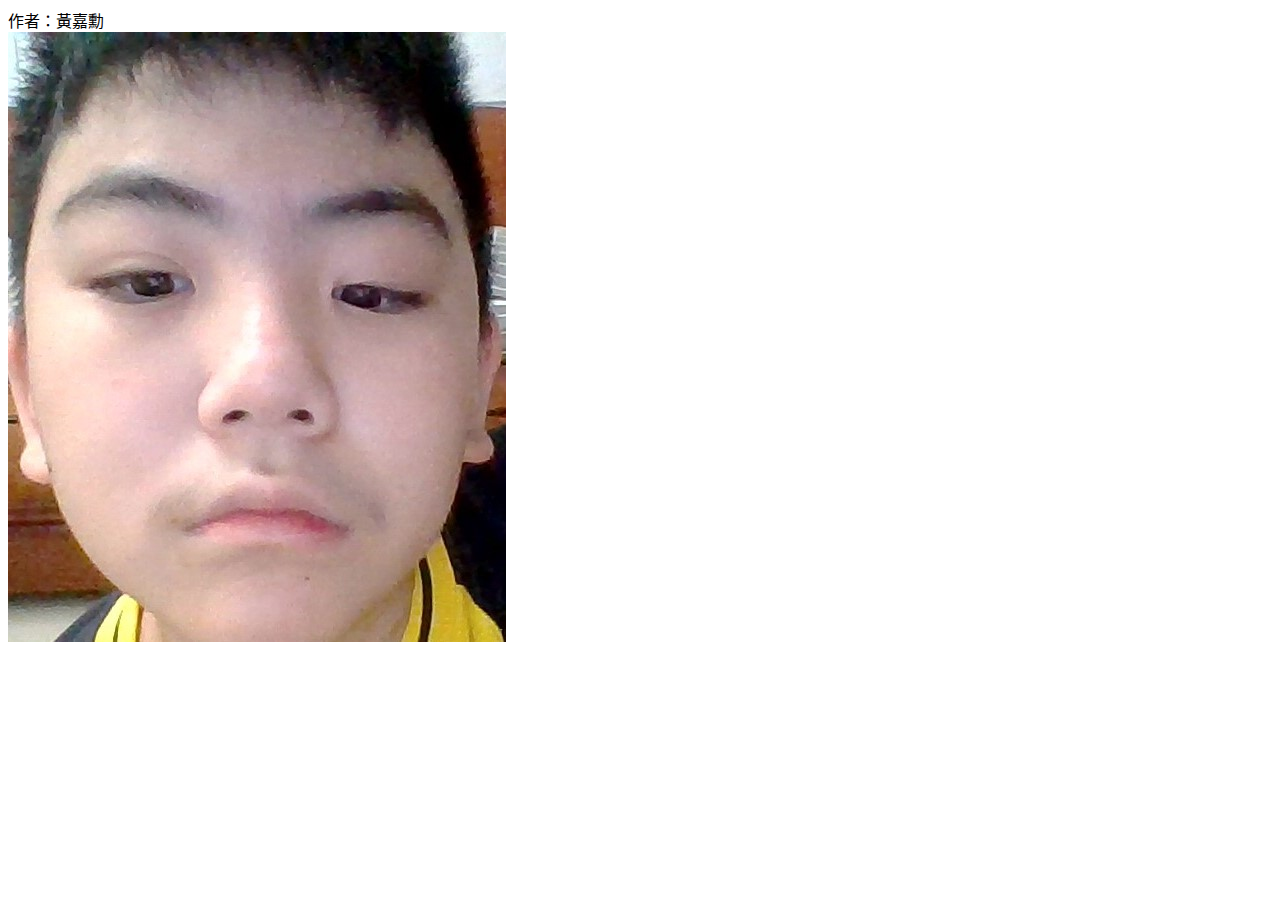
==== commit 8fb66999: "A" ====
--- a/index.html
+++ b/index.html
@@ -1,495 +1,15 @@
-<!DOCTYPE html>
-<!-- Created with https://packager.turbowarp.org/ -->
-<html>
-<head>
-  <meta charset="utf-8">
-  <meta name="viewport" content="width=device-width, initial-scale=1.0, maximum-scale=1.0, user-scalable=no">
-  <!-- We only include this to explicitly loosen the CSP of various packager environments. It does not provide any security. -->
-  <meta http-equiv="Content-Security-Policy" content="default-src * 'self' 'unsafe-inline' 'unsafe-eval' data: blob:">
-  <title>test</title>
-  <style>
-    body {
-      color: #ffffff;
-      font-family: sans-serif;
-      overflow: hidden;
-      margin: 0;
-      padding: 0;
-    }
-    :root, body.is-fullscreen {
-      background-color: #000000;
-    }
-    [hidden] {
-      display: none !important;
-    }
-    h1 {
-      font-weight: normal;
-    }
-    a {
-      color: inherit;
-      text-decoration: underline;
-      cursor: pointer;
-    }
-
-    #app, #loading, #error, #launch {
-      position: absolute;
-      top: 0;
-      left: 0;
-      width: 100%;
-      height: 100%;
-    }
-    .screen {
-      display: flex;
-      flex-direction: column;
-      align-items: center;
-      justify-content: center;
-      text-align: center;
-      cursor: default;
-      user-select: none;
-      -webkit-user-select: none;
-      background-color: #000000;
-    }
-    #launch {
-      background-color: rgba(0, 0, 0, 0.7);
-      cursor: pointer;
-    }
-    .green-flag {
-      width: 80px;
-      height: 80px;
-      padding: 16px;
-      border-radius: 100%;
-      background: rgba(255, 255, 255, 0.75);
-      border: 3px solid hsla(0, 100%, 100%, 1);
-      display: flex;
-      justify-content: center;
-      align-items: center;
-      box-sizing: border-box;
-    }
-    #loading {
-      
-    }
-    .progress-bar-outer {
-      border: 1px solid currentColor;
-      height: 10px;
-      width: 200px;
-      max-width: 200px;
-    }
-    .progress-bar-inner {
-      height: 100%;
-      width: 0;
-      background-color: currentColor;
-    }
-    .loading-text, noscript {
-      font-weight: normal;
-      font-size: 36px;
-      margin: 0 0 16px;
-    }
-    .loading-image {
-      margin: 0 0 16px;
-    }
-    #error-message, #error-stack {
-      font-family: monospace;
-      max-width: 600px;
-      white-space: pre-wrap;
-      user-select: text;
-      -webkit-user-select: text;
-    }
-    #error-stack {
-      text-align: left;
-      max-height: 200px;
-      overflow: auto;
-    }
-    .control-button {
-      width: 2rem;
-      height: 2rem;
-      padding: 0.375rem;
-      margin-top: 0.5rem;
-      margin-bottom: 0.5rem;
-      user-select: none;
-      -webkit-user-select: none;
-      cursor: pointer;
-      border: 0;
-      border-radius: 4px;
-    }
-    .control-button:hover {
-      background: #ff4c4c26;
-    }
-    .control-button.active {
-      background: #ff4c4c59;
-    }
-    .fullscreen-button {
-      background: white !important;
-    }
-    .standalone-fullscreen-button {
-      position: absolute;
-      top: 0;
-      right: 0;
-      background-color: rgba(0, 0, 0, 0.5);
-      border-radius: 0 0 0 4px;
-      padding: 4px;
-      cursor: pointer;
-    }
-    .sc-canvas {
-      cursor: auto;
-    }
-    .sc-monitor-root[opcode^="data_"] .sc-monitor-value-color {
-      background-color: #ff8c1a;
-    }
-    .sc-monitor-row-value-outer {
-      background-color: #fc662c;
-    }
-    .sc-monitor-row-value-editing .sc-monitor-row-value-outer {
-      background-color: #e25b27;
-    }
-    
-  </style>
-  <meta name="theme-color" content="#000000">
-  
-</head>
-<body>
-  <div id="app"></div>
-
-  <div id="launch" class="screen" hidden title="Click to start">
-    <div class="green-flag">
-      <svg viewBox="0 0 16.63 17.5" width="42" height="44">
-        <defs><style>.cls-1,.cls-2{fill:#4cbf56;stroke:#45993d;stroke-linecap:round;stroke-linejoin:round;}.cls-2{stroke-width:1.5px;}</style></defs>
-        <path class="cls-1" d="M.75,2A6.44,6.44,0,0,1,8.44,2h0a6.44,6.44,0,0,0,7.69,0V12.4a6.44,6.44,0,0,1-7.69,0h0a6.44,6.44,0,0,0-7.69,0"/>
-        <line class="cls-2" x1="0.75" y1="16.75" x2="0.75" y2="0.75"/>
-      </svg>
-    </div>
-  </div>
-
-  <div id="loading" class="screen">
-    <noscript>Enable JavaScript</noscript>
-    
-    
-    <div class="progress-bar-outer"><div class="progress-bar-inner" id="loading-inner"></div></div>
-  </div>
-
-  <div id="error" class="screen" hidden>
-    <h1>Error</h1>
-    <details>
-      <summary id="error-message"></summary>
-      <p id="error-stack"></p>
-    </details>
-  </div>
-
-  <script>/*!
-Parts of this script are from the TurboWarp Packager <https://packager.turbowarp.org/>, licensed as follows:
-Copyright (C) 2021-2022 Thomas Weber
-
-Licensed under the Apache License, Version 2.0 (the "License");
-you may not use this file except in compliance with the License.
-You may obtain a copy of the License at
-
-    http://www.apache.org/licenses/LICENSE-2.0
-
-Unless required by applicable law or agreed to in writing, software
-distributed under the License is distributed on an "AS IS" BASIS,
-WITHOUT WARRANTIES OR CONDITIONS OF ANY KIND, either express or implied.
-See the License for the specific language governing permissions and
-limitations under the License.
-
-Parts of this script are from Scratch <https://scratch.mit.edu/>, licensed as follows:
-Copyright (c) 2016, Massachusetts Institute of Technology
-All rights reserved.
-
-Redistribution and use in source and binary forms, with or without modification, are permitted provided that the following conditions are met:
-
-1. Redistributions of source code must retain the above copyright notice, this list of conditions and the following disclaimer.
-
-2. Redistributions in binary form must reproduce the above copyright notice, this list of conditions and the following disclaimer in the documentation and/or other materials provided with the distribution.
-
-3. Neither the name of the copyright holder nor the names of its contributors may be used to endorse or promote products derived from this software without specific prior written permission.
-
-THIS SOFTWARE IS PROVIDED BY THE COPYRIGHT HOLDERS AND CONTRIBUTORS "AS IS" AND ANY EXPRESS OR IMPLIED WARRANTIES, INCLUDING, BUT NOT LIMITED TO, THE IMPLIED WARRANTIES OF MERCHANTABILITY AND FITNESS FOR A PARTICULAR PURPOSE ARE DISCLAIMED. IN NO EVENT SHALL THE COPYRIGHT HOLDER OR CONTRIBUTORS BE LIABLE FOR ANY DIRECT, INDIRECT, INCIDENTAL, SPECIAL, EXEMPLARY, OR CONSEQUENTIAL DAMAGES (INCLUDING, BUT NOT LIMITED TO, PROCUREMENT OF SUBSTITUTE GOODS OR SERVICES; LOSS OF USE, DATA, OR PROFITS; OR BUSINESS INTERRUPTION) HOWEVER CAUSED AND ON ANY THEORY OF LIABILITY, WHETHER IN CONTRACT, STRICT LIABILITY, OR TORT (INCLUDING NEGLIGENCE OR OTHERWISE) ARISING IN ANY WAY OUT OF THE USE OF THIS SOFTWARE, EVEN IF ADVISED OF THE POSSIBILITY OF SUCH DAMAGE.
-*/
-
-!function(A){function B(B){for(var t,g,i=B[0],n=B[1],Q=0,r=[];Q<i.length;Q++)g=i[Q],Object.prototype.hasOwnProperty.call(e,g)&&e[g]&&r.push(e[g][0]),e[g]=0;for(t in n)Object.prototype.hasOwnProperty.call(n,t)&&(A[t]=n[t]);for(s&&s(B);r.length;)r.shift()()}var t={},e={0:0};function g(B){if(t[B])return t[B].exports;var e=t[B]={i:B,l:!1,exports:{}};return A[B].call(e.exports,e,e.exports,g),e.l=!0,e.exports}g.e=function(A){var B=[],t=e[A];if(0!==t)if(t)B.push(t[2]);else{var i=new Promise((function(B,g){t=e[A]=[B,g]}));B.push(t[2]=i);var n,Q=document.createElement("script");Q.charset="utf-8",Q.timeout=120,g.nc&&Q.setAttribute("nonce",g.nc),Q.src=function(A){return g.p+"scaffolding/"+({1:"vendors~iframe-extension-worker"}[A]||A)+".js"}(A);var s=new Error;n=function(B){Q.onerror=Q.onload=null,clearTimeout(r);var t=e[A];if(0!==t){if(t){var g=B&&("load"===B.type?"missing":B.type),i=B&&B.target&&B.target.src;s.message="Loading chunk "+A+" failed.\n("+g+": "+i+")",s.name="ChunkLoadError",s.type=g,s.request=i,t[1](s)}e[A]=void 0}};var r=setTimeout((function(){n({type:"timeout",target:Q})}),12e4);Q.onerror=Q.onload=n,document.head.appendChild(Q)}return Promise.all(B)},g.m=A,g.c=t,g.d=function(A,B,t){g.o(A,B)||Object.defineProperty(A,B,{enumerable:!0,get:t})},g.r=function(A){"undefined"!=typeof Symbol&&Symbol.toStringTag&&Object.defineProperty(A,Symbol.toStringTag,{value:"Module"}),Object.defineProperty(A,"__esModule",{value:!0})},g.t=function(A,B){if(1&B&&(A=g(A)),8&B)return A;if(4&B&&"object"==typeof A&&A&&A.__esModule)return A;var t=Object.create(null);if(g.r(t),Object.defineProperty(t,"default",{enumerable:!0,value:A}),2&B&&"string"!=typeof A)for(var e in A)g.d(t,e,function(B){return A[B]}.bind(null,e));return t},g.n=function(A){var B=A&&A.__esModule?function(){return A.default}:function(){return A};return g.d(B,"a",B),B},g.o=function(A,B){return Object.prototype.hasOwnProperty.call(A,B)},g.p="",g.oe=function(A){throw console.error(A),A};var i=window.webpackJsonp=window.webpackJsonp||[],n=i.push.bind(i);i.push=B,i=i.slice();for(var Q=0;Q<i.length;Q++)B(i[Q]);var s=n;g(g.s=328)}([function(A,B,t){const e=t(22);e.enable(),A.exports=e("vm")},function(A,B,t){const e=t(23),g=A=>{if("string"!=typeof A)return!1;for(let B=0;B<A.length;B++){const t=A.charCodeAt(B);if(48===t||9===t)return!1}return!0};class i{static toNumber(A){if("number"==typeof A)return Number.isNaN(A)?0:A;const B=Number(A);return Number.isNaN(B)?0:B}static toBoolean(A){return"boolean"==typeof A?A:"string"==typeof A?""!==A&&"0"!==A&&"false"!==A.toLowerCase():Boolean(A)}static toString(A){return String(A)}static toRgbColorList(A){const B=i.toRgbColorObject(A);return[B.r,B.g,B.b]}static toRgbColorObject(A){let B;return"string"==typeof A&&"#"===A.substring(0,1)?(B=e.hexToRgb(A),B||(B={r:0,g:0,b:0,a:255})):B=e.decimalToRgb(i.toNumber(A)),B}static isWhiteSpace(A){return null===A||"string"==typeof A&&0===A.trim().length}static compare(A,B){let t=Number(A),e=Number(B);if(0===t&&g(A)?t=NaN:0===e&&g(B)&&(e=NaN),isNaN(t)||isNaN(e)){const t=String(A).toLowerCase(),e=String(B).toLowerCase();return t<e?-1:t>e?1:0}return t===1/0&&e===1/0||t===-1/0&&e===-1/0?0:t-e}static isInt(A){return"number"==typeof A?!!isNaN(A)||A===Math.floor(A):"boolean"==typeof A||"string"==typeof A&&A.indexOf(".")<0}static get LIST_INVALID(){return"INVALID"}static get LIST_ALL(){return"ALL"}static toListIndex(A,B,t){if("number"!=typeof A){if("all"===A)return t?i.LIST_ALL:i.LIST_INVALID;if("last"===A)return B>0?B:i.LIST_INVALID;if("random"===A||"any"===A)return B>0?1+Math.floor(Math.random()*B):i.LIST_INVALID}return(A=Math.floor(i.toNumber(A)))<1||A>B?i.LIST_INVALID:A}}A.exports=i},function(A,B){A.exports={BOOLEAN:"Boolean",BUTTON:"button",LABEL:"label",COMMAND:"command",CONDITIONAL:"conditional",EVENT:"event",HAT:"hat",LOOP:"loop",REPORTER:"reporter"}},function(A,B){A.exports={ANGLE:"angle",BOOLEAN:"Boolean",COLOR:"color",NUMBER:"number",STRING:"string",MATRIX:"matrix",NOTE:"note",IMAGE:"image",COSTUME:"costume",SOUND:"sound"}},function(A,B){A.exports=class{static degToRad(A){return A*Math.PI/180}static radToDeg(A){return 180*A/Math.PI}static clamp(A,B,t){return Math.min(Math.max(A,B),t)}static wrapClamp(A,B,t){const e=t-B+1;return A-Math.floor((A-B)/e)*e}static tan(A){switch(A%=360){case-270:case 90:return 1/0;case-90:case 270:return-1/0;default:return Math.round(1e10*Math.tan(Math.PI*A/180))/1e10}}static reducedSortOrdering(A){const B=A.slice(0).sort((A,B)=>A-B);return A.map(A=>B.indexOf(A))}static inclusiveRandIntWithout(A,B,t){const e=B-A,g=A+Math.floor(Math.random()*e);return g>=t?g+1:g}static scale(A,B,t,e,g){return(A-B)/(t-B)*(g-e)+e}}},function(A,B,t){"use strict";var e=t(127),g=t(128),i=t(61),n=t(60),Q=t(59);function s(A,B){return Object.keys(B).forEach((function(t){A[t]=B[t]})),A}A.exports=function A(){var B=s({},Q),t="en",r={},c=function(A){return A},E=null,o="warning",w={};function C(A,B,i){var n="string"==typeof A?A:A.default,Q=h(n,"object"==typeof A&&A.id||c(n),i||t);return(Q.format||(Q.format=g(e(Q.message),i||t,w)))(B)}C.rich=function(A,B,i){var n="string"==typeof A?A:A.default,Q=h(n,"object"==typeof A&&A.id||c(n),i||t);return(Q.toParts||(Q.toParts=g.toParts(e(Q.message,{tagsType:a}),i||t,w)))(B)};var a="<>";function I(A,B){var t=A[2];return function(A,B){var e="object"==typeof t?function(A,B){return Object.keys(A).reduce((function(t,e){return t[e]=A[e](B),t}),{})}(t,B):t;return"function"==typeof A?A(e):A}}function h(A,B,t){var e=n(t,r)||"en",g=r[e]||(r[e]={}),i=g[B];if("string"==typeof i&&(i=g[B]={message:i}),!i){var Q='Translation for "'+B+'" in "'+e+'" is missing';if("warning"===o)"undefined"!=typeof console&&console.warn(Q);else if("ignore"!==o)throw new Error(Q);var s="function"==typeof E?E(A,B,e)||A:E||A;i=g[B]={message:s}}return i}function Y(A,B,e,g,Q){"object"==typeof e&&"object"!=typeof g&&(Q=g,g=e,e=0);var s=n(Q||t,i),r=s&&i[s][A]||M;return g["="+ +B]||g[r(B-e)]||g.other}function M(){return"other"}return w[a]=I,C.setup=function(A){return(A=A||{}).locale&&(t=A.locale),"translations"in A&&(r=A.translations||{}),A.generateId&&(c=A.generateId),"missingReplacement"in A&&(E=A.missingReplacement),A.missingTranslation&&(o=A.missingTranslation),A.formats&&(A.formats.number&&s(B.number,A.formats.number),A.formats.date&&s(B.date,A.formats.date),A.formats.time&&s(B.time,A.formats.time)),A.types&&((w=A.types)[a]=I),{locale:t,translations:r,generateId:c,missingReplacement:E,missingTranslation:o,formats:B,types:w}},C.number=function(A,e,g){var i=e&&B.number[e]||B.parseNumberPattern(e)||B.number.default;return new Intl.NumberFormat(g||t,i).format(A)},C.date=function(A,e,g){var i=e&&B.date[e]||B.parseDatePattern(e)||B.date.default;return new Intl.DateTimeFormat(g||t,i).format(A)},C.time=function(A,e,g){var i=e&&B.time[e]||B.parseDatePattern(e)||B.time.default;return new Intl.DateTimeFormat(g||t,i).format(A)},C.select=function(A,B){return B[A]||B.other},C.custom=function(A,B,t,e){return A[1]in w?w[A[1]](A,B)(t,e):t},C.plural=Y.bind(null,"cardinal"),C.selectordinal=Y.bind(null,"ordinal"),C.namespace=A,C}()},function(A,B){const t="!#%()*+,-./:;=?@[]^_`{|}~ABCDEFGHIJKLMNOPQRSTUVWXYZabcdefghijklmnopqrstuvwxyz0123456789";A.exports=function(){const A=t.length,B=[];for(let e=0;e<20;e++)B[e]=t.charAt(Math.random()*A);return B.join("")}},function(A,B,t){const e=t(0);class g{static withoutTrailingDigits(A){let B=A.length-1;for(;B>=0&&"0123456789".indexOf(A.charAt(B))>-1;)B--;return A.slice(0,B+1)}static unusedName(A,B){if(B.indexOf(A)<0)return A;A=g.withoutTrailingDigits(A);let t=2;for(;B.indexOf(A+t)>=0;)t++;return A+t}static splitFirst(A,B){const t=A.indexOf(B);return t>=0?[A.substring(0,t),A.substring(t+1)]:[A,null]}static stringify(A){return JSON.stringify(A,(A,B)=>"number"!=typeof B||B!==1/0&&B!==-1/0&&!isNaN(B)?B:0)}static replaceUnsafeChars(A){if("string"!=typeof A){if(!Array.isArray(A))return e.error("Unexpected input recieved in replaceUnsafeChars"),A;A=String(A)}return A.replace(/[<>&'"]/g,A=>{switch(A){case"<":return"lt";case">":return"gt";case"&":return"amp";case"'":return"apos";case'"':return"quot"}})}}A.exports=g},function(A,B){var t;t=function(){return this}();try{t=t||new Function("return this")()}catch(A){"object"==typeof window&&(t=window)}A.exports=t},function(A,B,t){const e=t(6),g=t(28);class i{constructor(A,B,t,g){switch(this.id=A||e(),this.name=B,this.type=t,this.isCloud=g,this.type){case i.SCALAR_TYPE:this.value=0;break;case i.LIST_TYPE:this.value=[];break;case i.BROADCAST_MESSAGE_TYPE:this.value=this.name;break;default:throw new Error("Invalid variable type: ".concat(this.type))}}toXML(A){return A=!0===A,'<variable type="'.concat(this.type,'" id="').concat(this.id,'" islocal="').concat(A,'" iscloud="').concat(this.isCloud,'">').concat(g(this.name),"</variable>")}static get SCALAR_TYPE(){return""}static get LIST_TYPE(){return"list"}static get BROADCAST_MESSAGE_TYPE(){return"broadcast_msg"}}A.exports=i},function(A,B,t){
-/*!
- * @license twgl.js 4.4.0 Copyright (c) 2015, Gregg Tavares All Rights Reserved.
- * Available via the MIT license.
- * see: http://github.com/greggman/twgl.js for details
- */
-var e;"undefined"!=typeof self&&self,e=function(){return function(A){var B={};function t(e){if(B[e])return B[e].exports;var g=B[e]={i:e,l:!1,exports:{}};return A[e].call(g.exports,g,g.exports,t),g.l=!0,g.exports}return t.m=A,t.c=B,t.d=function(A,B,e){t.o(A,B)||Object.defineProperty(A,B,{configurable:!1,enumerable:!0,get:e})},t.n=function(A){var B=A&&A.__esModule?function(){return A.default}:function(){return A};return t.d(B,"a",B),B},t.o=function(A,B){return Object.prototype.hasOwnProperty.call(A,B)},t.p="",t(t.s=9)}([function(A,B,t){"use strict";B.__esModule=!0,B.copyExistingProperties=function(A,B){Object.keys(B).forEach((function(t){B.hasOwnProperty(t)&&A.hasOwnProperty(t)&&(B[t]=A[t])}))},B.copyNamedProperties=function(A,B,t){A.forEach((function(A){var e=B[A];void 0!==e&&(t[A]=e)}))},B.isBuffer=function(A,B){return n||(n=A.createBuffer()),B instanceof n.constructor},B.isRenderbuffer=function(A,B){return Q||(Q=A.createRenderbuffer()),B instanceof Q.constructor},B.isShader=function(A,B){return s||(s=A.createShader(A.VERTEX_SHADER)),B instanceof s.constructor},B.isTexture=function(A,B){return r||(r=A.createTexture()),B instanceof r.constructor},B.isSampler=function(A,B){if(!c){if(!A.createSampler)return!1;c=A.createSampler()}return B instanceof c.constructor},B.warn=B.error=void 0;var e,g=(e=t(2))&&e.__esModule?e:{default:e},i=g.default.console&&g.default.console.error&&"function"==typeof g.default.console.error?g.default.console.error.bind(g.default.console):function(){};B.error=i;var n,Q,s,r,c,E=g.default.console&&g.default.console.warn&&"function"==typeof g.default.console.warn?g.default.console.warn.bind(g.default.console):function(){};B.warn=E},function(A,B,t){"use strict";B.__esModule=!0,B.getGLTypeForTypedArray=function(A){if(A instanceof Int8Array)return 5120;if(A instanceof Uint8Array)return 5121;if(A instanceof Uint8ClampedArray)return 5121;if(A instanceof Int16Array)return 5122;if(A instanceof Uint16Array)return 5123;if(A instanceof Int32Array)return 5124;if(A instanceof Uint32Array)return 5125;if(A instanceof Float32Array)return 5126;throw"unsupported typed array type"},B.getGLTypeForTypedArrayType=function(A){if(A===Int8Array)return 5120;if(A===Uint8Array)return 5121;if(A===Uint8ClampedArray)return 5121;if(A===Int16Array)return 5122;if(A===Uint16Array)return 5123;if(A===Int32Array)return 5124;if(A===Uint32Array)return 5125;if(A===Float32Array)return 5126;throw"unsupported typed array type"},B.getTypedArrayTypeForGLType=function(A){var B=i[A];if(!B)throw"unknown gl type";return B},B.isArrayBuffer=void 0;var e,g=(e=t(2))&&e.__esModule?e:{default:e},i={},n=i;n[5120]=Int8Array,n[5121]=Uint8Array,n[5122]=Int16Array,n[5123]=Uint16Array,n[5124]=Int32Array,n[5125]=Uint32Array,n[5126]=Float32Array,n[32819]=Uint16Array,n[32820]=Uint16Array,n[33635]=Uint16Array,n[5131]=Uint16Array,n[33640]=Uint32Array,n[35899]=Uint32Array,n[35902]=Uint32Array,n[36269]=Uint32Array,n[34042]=Uint32Array;var Q=g.default.SharedArrayBuffer?function(A){return A&&A.buffer&&(A.buffer instanceof ArrayBuffer||A.buffer instanceof g.default.SharedArrayBuffer)}:function(A){return A&&A.buffer&&A.buffer instanceof ArrayBuffer};B.isArrayBuffer=Q},function(A,B,t){"use strict";B.__esModule=!0,B.default=void 0;var e=void 0!==e?e:"undefined"!=typeof self?self:"undefined"!=typeof window?window:{};B.default=e},function(A,B,t){"use strict";B.__esModule=!0,B.add=function(A,B,t){return(t=t||new e(3))[0]=A[0]+B[0],t[1]=A[1]+B[1],t[2]=A[2]+B[2],t},B.copy=function(A,B){return(B=B||new e(3))[0]=A[0],B[1]=A[1],B[2]=A[2],B},B.create=function(A,B,t){var g=new e(3);return A&&(g[0]=A),B&&(g[1]=B),t&&(g[2]=t),g},B.cross=function(A,B,t){t=t||new e(3);var g=A[2]*B[0]-A[0]*B[2],i=A[0]*B[1]-A[1]*B[0];return t[0]=A[1]*B[2]-A[2]*B[1],t[1]=g,t[2]=i,t},B.distance=function(A,B){var t=A[0]-B[0],e=A[1]-B[1],g=A[2]-B[2];return Math.sqrt(t*t+e*e+g*g)},B.distanceSq=function(A,B){var t=A[0]-B[0],e=A[1]-B[1],g=A[2]-B[2];return t*t+e*e+g*g},B.divide=function(A,B,t){return(t=t||new e(3))[0]=A[0]/B[0],t[1]=A[1]/B[1],t[2]=A[2]/B[2],t},B.divScalar=function(A,B,t){return(t=t||new e(3))[0]=A[0]/B,t[1]=A[1]/B,t[2]=A[2]/B,t},B.dot=function(A,B){return A[0]*B[0]+A[1]*B[1]+A[2]*B[2]},B.lerp=function(A,B,t,g){return(g=g||new e(3))[0]=(1-t)*A[0]+t*B[0],g[1]=(1-t)*A[1]+t*B[1],g[2]=(1-t)*A[2]+t*B[2],g},B.length=function(A){return Math.sqrt(A[0]*A[0]+A[1]*A[1]+A[2]*A[2])},B.lengthSq=function(A){return A[0]*A[0]+A[1]*A[1]+A[2]*A[2]},B.mulScalar=function(A,B,t){return(t=t||new e(3))[0]=A[0]*B,t[1]=A[1]*B,t[2]=A[2]*B,t},B.multiply=function(A,B,t){return(t=t||new e(3))[0]=A[0]*B[0],t[1]=A[1]*B[1],t[2]=A[2]*B[2],t},B.negate=function(A,B){return(B=B||new e(3))[0]=-A[0],B[1]=-A[1],B[2]=-A[2],B},B.normalize=function(A,B){B=B||new e(3);var t=A[0]*A[0]+A[1]*A[1]+A[2]*A[2],g=Math.sqrt(t);return g>1e-5?(B[0]=A[0]/g,B[1]=A[1]/g,B[2]=A[2]/g):(B[0]=0,B[1]=0,B[2]=0),B},B.setDefaultType=function(A){var B=e;return e=A,B},B.subtract=function(A,B,t){return(t=t||new e(3))[0]=A[0]-B[0],t[1]=A[1]-B[1],t[2]=A[2]-B[2],t};var e=Float32Array},function(A,B,t){"use strict";B.__esModule=!0,B.isWebGL1=function(A){return!A.texStorage2D},B.isWebGL2=function(A){return!!A.texStorage2D},B.glEnumToString=void 0;var e,g,i=(e={},g={},function(A,B){return function(A){var B=A.constructor.name;if(!e[B]){for(var t in A)if("number"==typeof A[t]){var i=g[A[t]];g[A[t]]=i?"".concat(i," | ").concat(t):t}e[B]=!0}}(A),g[B]||"0x"+B.toString(16)});B.glEnumToString=i},function(A,B,t){"use strict";B.__esModule=!0,B.createAttributeSetters=z,B.createProgram=H,B.createProgramFromScripts=function(A,B,t,e,g){for(var i=N(t,e,g),n=[],Q=0;Q<B.length;++Q){var s=p(A,B[Q],A[m[Q]],i.errorCallback);if(!s)return null;n.push(s)}return H(A,n,i)},B.createProgramFromSources=R,B.createProgramInfo=function(A,B,t,e,g){var i=N(t,e,g),n=!0;if(B=B.map((function(A){if(A.indexOf("\n")<0){var B=c(A);B?A=B.text:(i.errorCallback("no element with id: "+A),n=!1)}return A})),!n)return null;var Q=R(A,B,i);return Q?P(A,Q):null},B.createProgramInfoFromProgram=P,B.createUniformSetters=J,B.createUniformBlockSpecFromProgram=j,B.createUniformBlockInfoFromProgram=S,B.createUniformBlockInfo=function(A,B,t){return S(A,B.program,B.uniformBlockSpec,t)},B.createTransformFeedback=function(A,B,t){var e=A.createTransformFeedback();return A.bindTransformFeedback(A.TRANSFORM_FEEDBACK,e),A.useProgram(B.program),T(A,B,t),A.bindTransformFeedback(A.TRANSFORM_FEEDBACK,null),function(A,B,t){for(var e in B.transformFeedbackInfo&&(B=B.transformFeedbackInfo),t.attribs&&(t=t.attribs),t){var g=B[e];g&&A.bindBufferBase(A.TRANSFORM_FEEDBACK_BUFFER,g.index,null)}}(A,B,t),e},B.createTransformFeedbackInfo=k,B.bindTransformFeedbackInfo=T,B.setAttributes=L,B.setBuffersAndAttributes=function(A,B,t){t.vertexArrayObject?A.bindVertexArray(t.vertexArrayObject):(L(B.attribSetters||B,t.attribs),t.indices&&A.bindBuffer(A.ELEMENT_ARRAY_BUFFER,t.indices))},B.setUniforms=function A(B,t){for(var e=B.uniformSetters||B,g=arguments.length,i=1;i<g;++i){var n=arguments[i];if(Array.isArray(n))for(var Q=n.length,s=0;s<Q;++s)A(e,n[s]);else for(var r in n){var c=e[r];c&&c(n[r])}}},B.setUniformBlock=function(A,B,t){b(A,B,t)&&A.bufferData(A.UNIFORM_BUFFER,t.array,A.DYNAMIC_DRAW)},B.setBlockUniforms=function(A,B){var t=A.uniforms;for(var e in B){var g=t[e];if(g){var i=B[e];i.length?g.set(i):g[0]=i}}},B.bindUniformBlock=b;var e,g=Q(t(4)),i=Q(t(0)),n=(e=t(2))&&e.__esModule?e:{default:e};function Q(A){if(A&&A.__esModule)return A;var B={};if(null!=A)for(var t in A)if(Object.prototype.hasOwnProperty.call(A,t)){var e=Object.defineProperty&&Object.getOwnPropertyDescriptor?Object.getOwnPropertyDescriptor(A,t):{};e.get||e.set?Object.defineProperty(B,t,e):B[t]=A[t]}return B.default=A,B}var s=i.error,r=i.warn,c=n.default&&n.default.document&&n.default.document.getElementById?n.default.document.getElementById.bind(n.default.document):function(){return null},E={};function o(A,B){return E[B].bindPoint}function w(A,B){return function(t){A.uniform1i(B,t)}}function C(A,B){return function(t){A.uniform1iv(B,t)}}function a(A,B){return function(t){A.uniform2iv(B,t)}}function I(A,B){return function(t){A.uniform3iv(B,t)}}function h(A,B){return function(t){A.uniform4iv(B,t)}}function Y(A,B,t,e){var n=o(0,B);return g.isWebGL2(A)?function(B){var g,Q;i.isTexture(A,B)?(g=B,Q=null):(g=B.texture,Q=B.sampler),A.uniform1i(e,t),A.activeTexture(A.TEXTURE0+t),A.bindTexture(n,g),A.bindSampler(t,Q)}:function(B){A.uniform1i(e,t),A.activeTexture(A.TEXTURE0+t),A.bindTexture(n,B)}}function M(A,B,t,e,n){for(var Q=o(0,B),s=new Int32Array(n),r=0;r<n;++r)s[r]=t+r;return g.isWebGL2(A)?function(B){A.uniform1iv(e,s),B.forEach((function(B,e){var g,n;A.activeTexture(A.TEXTURE0+s[e]),i.isTexture(A,B)?(g=B,n=null):(g=B.texture,n=B.sampler),A.bindSampler(t,n),A.bindTexture(Q,g)}))}:function(B){A.uniform1iv(e,s),B.forEach((function(B,t){A.activeTexture(A.TEXTURE0+s[t]),A.bindTexture(Q,B)}))}}function F(A,B){return function(t){A.bindBuffer(A.ARRAY_BUFFER,t.buffer),A.enableVertexAttribArray(B),A.vertexAttribPointer(B,t.numComponents||t.size,t.type||A.FLOAT,t.normalize||!1,t.stride||0,t.offset||0),void 0!==t.divisor&&A.vertexAttribDivisor(B,t.divisor)}}function D(A,B){return function(t){A.bindBuffer(A.ARRAY_BUFFER,t.buffer),A.enableVertexAttribArray(B),A.vertexAttribIPointer(B,t.numComponents||t.size,t.type||A.INT,t.stride||0,t.offset||0),void 0!==t.divisor&&A.vertexAttribDivisor(B,t.divisor)}}function u(A,B,t){var e=t.size,g=t.count;return function(t){A.bindBuffer(A.ARRAY_BUFFER,t.buffer);for(var i=t.size||t.numComponents||e,n=i/g,Q=t.type||A.FLOAT,s=E[Q].size*i,r=t.normalize||!1,c=t.offset||0,o=s/g,w=0;w<g;++w)A.enableVertexAttribArray(B+w),A.vertexAttribPointer(B+w,n,Q,r,s,c+o*w),void 0!==t.divisor&&A.vertexAttribDivisor(B+w,t.divisor)}}E[5126]={Type:Float32Array,size:4,setter:function(A,B){return function(t){A.uniform1f(B,t)}},arraySetter:function(A,B){return function(t){A.uniform1fv(B,t)}}},E[35664]={Type:Float32Array,size:8,setter:function(A,B){return function(t){A.uniform2fv(B,t)}}},E[35665]={Type:Float32Array,size:12,setter:function(A,B){return function(t){A.uniform3fv(B,t)}}},E[35666]={Type:Float32Array,size:16,setter:function(A,B){return function(t){A.uniform4fv(B,t)}}},E[5124]={Type:Int32Array,size:4,setter:w,arraySetter:C},E[35667]={Type:Int32Array,size:8,setter:a},E[35668]={Type:Int32Array,size:12,setter:I},E[35669]={Type:Int32Array,size:16,setter:h},E[5125]={Type:Uint32Array,size:4,setter:function(A,B){return function(t){A.uniform1ui(B,t)}},arraySetter:function(A,B){return function(t){A.uniform1uiv(B,t)}}},E[36294]={Type:Uint32Array,size:8,setter:function(A,B){return function(t){A.uniform2uiv(B,t)}}},E[36295]={Type:Uint32Array,size:12,setter:function(A,B){return function(t){A.uniform3uiv(B,t)}}},E[36296]={Type:Uint32Array,size:16,setter:function(A,B){return function(t){A.uniform4uiv(B,t)}}},E[35670]={Type:Uint32Array,size:4,setter:w,arraySetter:C},E[35671]={Type:Uint32Array,size:8,setter:a},E[35672]={Type:Uint32Array,size:12,setter:I},E[35673]={Type:Uint32Array,size:16,setter:h},E[35674]={Type:Float32Array,size:16,setter:function(A,B){return function(t){A.uniformMatrix2fv(B,!1,t)}}},E[35675]={Type:Float32Array,size:36,setter:function(A,B){return function(t){A.uniformMatrix3fv(B,!1,t)}}},E[35676]={Type:Float32Array,size:64,setter:function(A,B){return function(t){A.uniformMatrix4fv(B,!1,t)}}},E[35685]={Type:Float32Array,size:24,setter:function(A,B){return function(t){A.uniformMatrix2x3fv(B,!1,t)}}},E[35686]={Type:Float32Array,size:32,setter:function(A,B){return function(t){A.uniformMatrix2x4fv(B,!1,t)}}},E[35687]={Type:Float32Array,size:24,setter:function(A,B){return function(t){A.uniformMatrix3x2fv(B,!1,t)}}},E[35688]={Type:Float32Array,size:48,setter:function(A,B){return function(t){A.uniformMatrix3x4fv(B,!1,t)}}},E[35689]={Type:Float32Array,size:32,setter:function(A,B){return function(t){A.uniformMatrix4x2fv(B,!1,t)}}},E[35690]={Type:Float32Array,size:48,setter:function(A,B){return function(t){A.uniformMatrix4x3fv(B,!1,t)}}},E[35678]={Type:null,size:0,setter:Y,arraySetter:M,bindPoint:3553},E[35680]={Type:null,size:0,setter:Y,arraySetter:M,bindPoint:34067},E[35679]={Type:null,size:0,setter:Y,arraySetter:M,bindPoint:32879},E[35682]={Type:null,size:0,setter:Y,arraySetter:M,bindPoint:3553},E[36289]={Type:null,size:0,setter:Y,arraySetter:M,bindPoint:35866},E[36292]={Type:null,size:0,setter:Y,arraySetter:M,bindPoint:35866},E[36293]={Type:null,size:0,setter:Y,arraySetter:M,bindPoint:34067},E[36298]={Type:null,size:0,setter:Y,arraySetter:M,bindPoint:3553},E[36299]={Type:null,size:0,setter:Y,arraySetter:M,bindPoint:32879},E[36300]={Type:null,size:0,setter:Y,arraySetter:M,bindPoint:34067},E[36303]={Type:null,size:0,setter:Y,arraySetter:M,bindPoint:35866},E[36306]={Type:null,size:0,setter:Y,arraySetter:M,bindPoint:3553},E[36307]={Type:null,size:0,setter:Y,arraySetter:M,bindPoint:32879},E[36308]={Type:null,size:0,setter:Y,arraySetter:M,bindPoint:34067},E[36311]={Type:null,size:0,setter:Y,arraySetter:M,bindPoint:35866};var l={};l[5126]={size:4,setter:F},l[35664]={size:8,setter:F},l[35665]={size:12,setter:F},l[35666]={size:16,setter:F},l[5124]={size:4,setter:D},l[35667]={size:8,setter:D},l[35668]={size:12,setter:D},l[35669]={size:16,setter:D},l[5125]={size:4,setter:D},l[36294]={size:8,setter:D},l[36295]={size:12,setter:D},l[36296]={size:16,setter:D},l[35670]={size:4,setter:D},l[35671]={size:8,setter:D},l[35672]={size:12,setter:D},l[35673]={size:16,setter:D},l[35674]={size:4,setter:u,count:2},l[35675]={size:9,setter:u,count:3},l[35676]={size:16,setter:u,count:4};var d=/^[ \t]*\n/;function U(A,B,t,e){var g=e||s,i=A.createShader(t),n=0;if(d.test(B)&&(n=1,B=B.replace(d,"")),A.shaderSource(i,B),A.compileShader(i),!A.getShaderParameter(i,A.COMPILE_STATUS)){var Q=A.getShaderInfoLog(i);return g(function(A,B){return B=B||0,++B,A.split("\n").map((function(A,t){return t+B+": "+A})).join("\n")}(B,n)+"\n*** Error compiling shader: "+Q),A.deleteShader(i),null}return i}function N(A,B,t){var e;if("function"==typeof B&&(t=B,B=void 0),"function"==typeof A)t=A,A=void 0;else if(A&&!Array.isArray(A)){if(A.errorCallback)return A;var g=A;t=g.errorCallback,A=g.attribLocations,e=g.transformFeedbackVaryings}var i={errorCallback:t||s,transformFeedbackVaryings:e};if(A){var n={};Array.isArray(A)?A.forEach((function(A,t){n[A]=B?B[t]:t})):n=A,i.attribLocations=n}return i}var m=["VERTEX_SHADER","FRAGMENT_SHADER"];function G(A){return A.indexOf("frag")>=0?(void 0).FRAGMENT_SHADER:A.indexOf("vert")>=0?(void 0).VERTEX_SHADER:void 0}function f(A,B){B.forEach((function(B){A.deleteShader(B)}))}function H(A,B,t,e,g){for(var n=N(t,e,g),Q=[],s=[],r=0;r<B.length;++r){var E=B[r];if("string"==typeof E){var o=c(E),w=o?o.text:E,C=A[m[r]];o&&o.type&&(C=G(o.type)||C),E=U(A,w,C,n.errorCallback),s.push(E)}i.isShader(A,E)&&Q.push(E)}if(Q.length!==B.length)return n.errorCallback("not enough shaders for program"),f(A,s),null;var a=A.createProgram();Q.forEach((function(B){A.attachShader(a,B)})),n.attribLocations&&Object.keys(n.attribLocations).forEach((function(B){A.bindAttribLocation(a,n.attribLocations[B],B)}));var I=n.transformFeedbackVaryings;if(I&&(I.attribs&&(I=I.attribs),Array.isArray(I)||(I=Object.keys(I)),A.transformFeedbackVaryings(a,I,n.transformFeedbackMode||A.SEPARATE_ATTRIBS)),A.linkProgram(a),!A.getProgramParameter(a,A.LINK_STATUS)){var h=A.getProgramInfoLog(a);return n.errorCallback("Error in program linking:"+h),A.deleteProgram(a),f(A,s),null}return a}function p(A,B,t,e){var g,i=c(B);if(!i)throw"*** Error: unknown script element"+B;g=i.text;var n=t||G(i.type);if(!n)throw"*** Error: unknown shader type";return U(A,g,n,e)}function R(A,B,t,e,g){for(var i=N(t,e,g),n=[],Q=0;Q<B.length;++Q){var s=U(A,B[Q],A[m[Q]],i.errorCallback);if(!s)return null;n.push(s)}return H(A,n,i)}function y(A){var B=A.name;return B.startsWith("gl_")||B.startsWith("webgl_")}function J(A,B){var t=0;function e(B,e){var g,i=A.getUniformLocation(B,e.name),n=e.size>1&&"[0]"===e.name.substr(-3),Q=e.type,s=E[Q];if(!s)throw"unknown type: 0x"+Q.toString(16);if(s.bindPoint){var r=t;t+=e.size,g=n?s.arraySetter(A,Q,r,i,e.size):s.setter(A,Q,r,i,e.size)}else g=s.arraySetter&&n?s.arraySetter(A,i):s.setter(A,i);return g.location=i,g}for(var g={},i=A.getProgramParameter(B,A.ACTIVE_UNIFORMS),n=0;n<i;++n){var Q=A.getActiveUniform(B,n);if(!y(Q)){var s=Q.name;"[0]"===s.substr(-3)&&(s=s.substr(0,s.length-3));var r=e(B,Q);g[s]=r}}return g}function k(A,B){for(var t={},e=A.getProgramParameter(B,A.TRANSFORM_FEEDBACK_VARYINGS),g=0;g<e;++g){var i=A.getTransformFeedbackVarying(B,g);t[i.name]={index:g,type:i.type,size:i.size}}return t}function T(A,B,t){for(var e in B.transformFeedbackInfo&&(B=B.transformFeedbackInfo),t.attribs&&(t=t.attribs),t){var g=B[e];if(g){var i=t[e];i.offset?A.bindBufferRange(A.TRANSFORM_FEEDBACK_BUFFER,g.index,i.buffer,i.offset,i.size):A.bindBufferBase(A.TRANSFORM_FEEDBACK_BUFFER,g.index,i.buffer)}}}function j(A,B){for(var t=A.getProgramParameter(B,A.ACTIVE_UNIFORMS),e=[],g=[],i=0;i<t;++i){g.push(i),e.push({});var n=A.getActiveUniform(B,i);if(y(n))break;e[i].name=n.name}[["UNIFORM_TYPE","type"],["UNIFORM_SIZE","size"],["UNIFORM_BLOCK_INDEX","blockNdx"],["UNIFORM_OFFSET","offset"]].forEach((function(t){var i=t[0],n=t[1];A.getActiveUniforms(B,g,A[i]).forEach((function(A,B){e[B][n]=A}))}));for(var Q={},s=A.getProgramParameter(B,A.ACTIVE_UNIFORM_BLOCKS),r=0;r<s;++r){var c=A.getActiveUniformBlockName(B,r),E={index:r,usedByVertexShader:A.getActiveUniformBlockParameter(B,r,A.UNIFORM_BLOCK_REFERENCED_BY_VERTEX_SHADER),usedByFragmentShader:A.getActiveUniformBlockParameter(B,r,A.UNIFORM_BLOCK_REFERENCED_BY_FRAGMENT_SHADER),size:A.getActiveUniformBlockParameter(B,r,A.UNIFORM_BLOCK_DATA_SIZE),uniformIndices:A.getActiveUniformBlockParameter(B,r,A.UNIFORM_BLOCK_ACTIVE_UNIFORM_INDICES)};E.used=E.usedByVertexSahder||E.usedByFragmentShader,Q[c]=E}return{blockSpecs:Q,uniformData:e}}var x=/\[\d+\]\.$/;function S(A,B,t,e){var g=t.blockSpecs,i=t.uniformData,n=g[e];if(!n)return r("no uniform block object named:",e),{name:e,uniforms:{}};var Q=new ArrayBuffer(n.size),s=A.createBuffer(),c=n.index;A.bindBuffer(A.UNIFORM_BUFFER,s),A.uniformBlockBinding(B,n.index,c);var o=e+".";x.test(o)&&(o=o.replace(x,"."));var w={};return n.uniformIndices.forEach((function(A){var B=i[A],t=E[B.type],e=t.Type,g=B.size*t.size,n=B.name;n.substr(0,o.length)===o&&(n=n.substr(o.length)),w[n]=new e(Q,B.offset,g/e.BYTES_PER_ELEMENT)})),{name:e,array:Q,asFloat:new Float32Array(Q),buffer:s,uniforms:w}}function b(A,B,t){var e=(B.uniformBlockSpec||B).blockSpecs[t.name];if(e){var g=e.index;return A.bindBufferRange(A.UNIFORM_BUFFER,g,t.buffer,t.offset||0,t.array.byteLength),!0}return!1}function z(A,B){for(var t={},e=A.getProgramParameter(B,A.ACTIVE_ATTRIBUTES),g=0;g<e;++g){var i=A.getActiveAttrib(B,g);if(!y(i)){var n=A.getAttribLocation(B,i.name),Q=l[i.type],s=Q.setter(A,n,Q);s.location=n,t[i.name]=s}}return t}function L(A,B){for(var t in B){var e=A[t];e&&e(B[t])}}function P(A,B){var t={program:B,uniformSetters:J(A,B),attribSetters:z(A,B)};return g.isWebGL2(A)&&(t.uniformBlockSpec=j(A,B),t.transformFeedbackInfo=k(A,B)),t}},function(A,B,t){"use strict";B.__esModule=!0,B.axisRotate=function(A,B,t,e){e=e||new g(16);var i=B[0],n=B[1],Q=B[2],s=Math.sqrt(i*i+n*n+Q*Q),r=(i/=s)*i,c=(n/=s)*n,E=(Q/=s)*Q,o=Math.cos(t),w=Math.sin(t),C=1-o,a=r+(1-r)*o,I=i*n*C+Q*w,h=i*Q*C-n*w,Y=i*n*C-Q*w,M=c+(1-c)*o,F=n*Q*C+i*w,D=i*Q*C+n*w,u=n*Q*C-i*w,l=E+(1-E)*o,d=A[0],U=A[1],N=A[2],m=A[3],G=A[4],f=A[5],H=A[6],p=A[7],R=A[8],y=A[9],J=A[10],k=A[11];return e[0]=a*d+I*G+h*R,e[1]=a*U+I*f+h*y,e[2]=a*N+I*H+h*J,e[3]=a*m+I*p+h*k,e[4]=Y*d+M*G+F*R,e[5]=Y*U+M*f+F*y,e[6]=Y*N+M*H+F*J,e[7]=Y*m+M*p+F*k,e[8]=D*d+u*G+l*R,e[9]=D*U+u*f+l*y,e[10]=D*N+u*H+l*J,e[11]=D*m+u*p+l*k,A!==e&&(e[12]=A[12],e[13]=A[13],e[14]=A[14],e[15]=A[15]),e},B.axisRotation=function(A,B,t){t=t||new g(16);var e=A[0],i=A[1],n=A[2],Q=Math.sqrt(e*e+i*i+n*n),s=(e/=Q)*e,r=(i/=Q)*i,c=(n/=Q)*n,E=Math.cos(B),o=Math.sin(B),w=1-E;return t[0]=s+(1-s)*E,t[1]=e*i*w+n*o,t[2]=e*n*w-i*o,t[3]=0,t[4]=e*i*w-n*o,t[5]=r+(1-r)*E,t[6]=i*n*w+e*o,t[7]=0,t[8]=e*n*w+i*o,t[9]=i*n*w-e*o,t[10]=c+(1-c)*E,t[11]=0,t[12]=0,t[13]=0,t[14]=0,t[15]=1,t},B.copy=s,B.frustum=function(A,B,t,e,i,n,Q){Q=Q||new g(16);var s=B-A,r=e-t,c=i-n;return Q[0]=2*i/s,Q[1]=0,Q[2]=0,Q[3]=0,Q[4]=0,Q[5]=2*i/r,Q[6]=0,Q[7]=0,Q[8]=(A+B)/s,Q[9]=(e+t)/r,Q[10]=n/c,Q[11]=-1,Q[12]=0,Q[13]=0,Q[14]=i*n/c,Q[15]=0,Q},B.getAxis=function(A,B,t){t=t||e.create();var g=4*B;return t[0]=A[g+0],t[1]=A[g+1],t[2]=A[g+2],t},B.getTranslation=function(A,B){return(B=B||e.create())[0]=A[12],B[1]=A[13],B[2]=A[14],B},B.identity=r,B.inverse=c,B.lookAt=function(A,B,t,s){s=s||new g(16);var r=i,c=n,E=Q;return e.normalize(e.subtract(A,B,E),E),e.normalize(e.cross(t,E,r),r),e.normalize(e.cross(E,r,c),c),s[0]=r[0],s[1]=r[1],s[2]=r[2],s[3]=0,s[4]=c[0],s[5]=c[1],s[6]=c[2],s[7]=0,s[8]=E[0],s[9]=E[1],s[10]=E[2],s[11]=0,s[12]=A[0],s[13]=A[1],s[14]=A[2],s[15]=1,s},B.multiply=function(A,B,t){t=t||new g(16);var e=A[0],i=A[1],n=A[2],Q=A[3],s=A[4],r=A[5],c=A[6],E=A[7],o=A[8],w=A[9],C=A[10],a=A[11],I=A[12],h=A[13],Y=A[14],M=A[15],F=B[0],D=B[1],u=B[2],l=B[3],d=B[4],U=B[5],N=B[6],m=B[7],G=B[8],f=B[9],H=B[10],p=B[11],R=B[12],y=B[13],J=B[14],k=B[15];return t[0]=e*F+s*D+o*u+I*l,t[1]=i*F+r*D+w*u+h*l,t[2]=n*F+c*D+C*u+Y*l,t[3]=Q*F+E*D+a*u+M*l,t[4]=e*d+s*U+o*N+I*m,t[5]=i*d+r*U+w*N+h*m,t[6]=n*d+c*U+C*N+Y*m,t[7]=Q*d+E*U+a*N+M*m,t[8]=e*G+s*f+o*H+I*p,t[9]=i*G+r*f+w*H+h*p,t[10]=n*G+c*f+C*H+Y*p,t[11]=Q*G+E*f+a*H+M*p,t[12]=e*R+s*y+o*J+I*k,t[13]=i*R+r*y+w*J+h*k,t[14]=n*R+c*y+C*J+Y*k,t[15]=Q*R+E*y+a*J+M*k,t},B.negate=function(A,B){return(B=B||new g(16))[0]=-A[0],B[1]=-A[1],B[2]=-A[2],B[3]=-A[3],B[4]=-A[4],B[5]=-A[5],B[6]=-A[6],B[7]=-A[7],B[8]=-A[8],B[9]=-A[9],B[10]=-A[10],B[11]=-A[11],B[12]=-A[12],B[13]=-A[13],B[14]=-A[14],B[15]=-A[15],B},B.ortho=function(A,B,t,e,i,n,Q){return(Q=Q||new g(16))[0]=2/(B-A),Q[1]=0,Q[2]=0,Q[3]=0,Q[4]=0,Q[5]=2/(e-t),Q[6]=0,Q[7]=0,Q[8]=0,Q[9]=0,Q[10]=2/(i-n),Q[11]=0,Q[12]=(B+A)/(A-B),Q[13]=(e+t)/(t-e),Q[14]=(n+i)/(i-n),Q[15]=1,Q},B.perspective=function(A,B,t,e,i){i=i||new g(16);var n=Math.tan(.5*Math.PI-.5*A),Q=1/(t-e);return i[0]=n/B,i[1]=0,i[2]=0,i[3]=0,i[4]=0,i[5]=n,i[6]=0,i[7]=0,i[8]=0,i[9]=0,i[10]=(t+e)*Q,i[11]=-1,i[12]=0,i[13]=0,i[14]=t*e*Q*2,i[15]=0,i},B.rotateX=function(A,B,t){t=t||new g(16);var e=A[4],i=A[5],n=A[6],Q=A[7],s=A[8],r=A[9],c=A[10],E=A[11],o=Math.cos(B),w=Math.sin(B);return t[4]=o*e+w*s,t[5]=o*i+w*r,t[6]=o*n+w*c,t[7]=o*Q+w*E,t[8]=o*s-w*e,t[9]=o*r-w*i,t[10]=o*c-w*n,t[11]=o*E-w*Q,A!==t&&(t[0]=A[0],t[1]=A[1],t[2]=A[2],t[3]=A[3],t[12]=A[12],t[13]=A[13],t[14]=A[14],t[15]=A[15]),t},B.rotateY=function(A,B,t){t=t||new g(16);var e=A[0],i=A[1],n=A[2],Q=A[3],s=A[8],r=A[9],c=A[10],E=A[11],o=Math.cos(B),w=Math.sin(B);return t[0]=o*e-w*s,t[1]=o*i-w*r,t[2]=o*n-w*c,t[3]=o*Q-w*E,t[8]=o*s+w*e,t[9]=o*r+w*i,t[10]=o*c+w*n,t[11]=o*E+w*Q,A!==t&&(t[4]=A[4],t[5]=A[5],t[6]=A[6],t[7]=A[7],t[12]=A[12],t[13]=A[13],t[14]=A[14],t[15]=A[15]),t},B.rotateZ=function(A,B,t){t=t||new g(16);var e=A[0],i=A[1],n=A[2],Q=A[3],s=A[4],r=A[5],c=A[6],E=A[7],o=Math.cos(B),w=Math.sin(B);return t[0]=o*e+w*s,t[1]=o*i+w*r,t[2]=o*n+w*c,t[3]=o*Q+w*E,t[4]=o*s-w*e,t[5]=o*r-w*i,t[6]=o*c-w*n,t[7]=o*E-w*Q,A!==t&&(t[8]=A[8],t[9]=A[9],t[10]=A[10],t[11]=A[11],t[12]=A[12],t[13]=A[13],t[14]=A[14],t[15]=A[15]),t},B.rotationX=function(A,B){B=B||new g(16);var t=Math.cos(A),e=Math.sin(A);return B[0]=1,B[1]=0,B[2]=0,B[3]=0,B[4]=0,B[5]=t,B[6]=e,B[7]=0,B[8]=0,B[9]=-e,B[10]=t,B[11]=0,B[12]=0,B[13]=0,B[14]=0,B[15]=1,B},B.rotationY=function(A,B){B=B||new g(16);var t=Math.cos(A),e=Math.sin(A);return B[0]=t,B[1]=0,B[2]=-e,B[3]=0,B[4]=0,B[5]=1,B[6]=0,B[7]=0,B[8]=e,B[9]=0,B[10]=t,B[11]=0,B[12]=0,B[13]=0,B[14]=0,B[15]=1,B},B.rotationZ=function(A,B){B=B||new g(16);var t=Math.cos(A),e=Math.sin(A);return B[0]=t,B[1]=e,B[2]=0,B[3]=0,B[4]=-e,B[5]=t,B[6]=0,B[7]=0,B[8]=0,B[9]=0,B[10]=1,B[11]=0,B[12]=0,B[13]=0,B[14]=0,B[15]=1,B},B.scale=function(A,B,t){t=t||new g(16);var e=B[0],i=B[1],n=B[2];return t[0]=e*A[0],t[1]=e*A[1],t[2]=e*A[2],t[3]=e*A[3],t[4]=i*A[4],t[5]=i*A[5],t[6]=i*A[6],t[7]=i*A[7],t[8]=n*A[8],t[9]=n*A[9],t[10]=n*A[10],t[11]=n*A[11],A!==t&&(t[12]=A[12],t[13]=A[13],t[14]=A[14],t[15]=A[15]),t},B.scaling=function(A,B){return(B=B||new g(16))[0]=A[0],B[1]=0,B[2]=0,B[3]=0,B[4]=0,B[5]=A[1],B[6]=0,B[7]=0,B[8]=0,B[9]=0,B[10]=A[2],B[11]=0,B[12]=0,B[13]=0,B[14]=0,B[15]=1,B},B.setAxis=function(A,B,t,e){e!==A&&(e=s(A,e));var g=4*t;return e[g+0]=B[0],e[g+1]=B[1],e[g+2]=B[2],e},B.setDefaultType=function(A){var B=g;return g=A,B},B.setTranslation=function(A,B,t){return t=t||r(),A!==t&&(t[0]=A[0],t[1]=A[1],t[2]=A[2],t[3]=A[3],t[4]=A[4],t[5]=A[5],t[6]=A[6],t[7]=A[7],t[8]=A[8],t[9]=A[9],t[10]=A[10],t[11]=A[11]),t[12]=B[0],t[13]=B[1],t[14]=B[2],t[15]=1,t},B.transformDirection=function(A,B,t){t=t||e.create();var g=B[0],i=B[1],n=B[2];return t[0]=g*A[0]+i*A[4]+n*A[8],t[1]=g*A[1]+i*A[5]+n*A[9],t[2]=g*A[2]+i*A[6]+n*A[10],t},B.transformNormal=function(A,B,t){t=t||e.create();var g=c(A),i=B[0],n=B[1],Q=B[2];return t[0]=i*g[0]+n*g[1]+Q*g[2],t[1]=i*g[4]+n*g[5]+Q*g[6],t[2]=i*g[8]+n*g[9]+Q*g[10],t},B.transformPoint=function(A,B,t){t=t||e.create();var g=B[0],i=B[1],n=B[2],Q=g*A[3]+i*A[7]+n*A[11]+A[15];return t[0]=(g*A[0]+i*A[4]+n*A[8]+A[12])/Q,t[1]=(g*A[1]+i*A[5]+n*A[9]+A[13])/Q,t[2]=(g*A[2]+i*A[6]+n*A[10]+A[14])/Q,t},B.translate=function(A,B,t){t=t||new g(16);var e=B[0],i=B[1],n=B[2],Q=A[0],s=A[1],r=A[2],c=A[3],E=A[4],o=A[5],w=A[6],C=A[7],a=A[8],I=A[9],h=A[10],Y=A[11],M=A[12],F=A[13],D=A[14],u=A[15];return A!==t&&(t[0]=Q,t[1]=s,t[2]=r,t[3]=c,t[4]=E,t[5]=o,t[6]=w,t[7]=C,t[8]=a,t[9]=I,t[10]=h,t[11]=Y),t[12]=Q*e+E*i+a*n+M,t[13]=s*e+o*i+I*n+F,t[14]=r*e+w*i+h*n+D,t[15]=c*e+C*i+Y*n+u,t},B.translation=function(A,B){return(B=B||new g(16))[0]=1,B[1]=0,B[2]=0,B[3]=0,B[4]=0,B[5]=1,B[6]=0,B[7]=0,B[8]=0,B[9]=0,B[10]=1,B[11]=0,B[12]=A[0],B[13]=A[1],B[14]=A[2],B[15]=1,B},B.transpose=function(A,B){var t;if((B=B||new g(16))===A)return t=A[1],A[1]=A[4],A[4]=t,t=A[2],A[2]=A[8],A[8]=t,t=A[3],A[3]=A[12],A[12]=t,t=A[6],A[6]=A[9],A[9]=t,t=A[7],A[7]=A[13],A[13]=t,t=A[11],A[11]=A[14],A[14]=t,B;var e=A[0],i=A[1],n=A[2],Q=A[3],s=A[4],r=A[5],c=A[6],E=A[7],o=A[8],w=A[9],C=A[10],a=A[11],I=A[12],h=A[13],Y=A[14],M=A[15];return B[0]=e,B[1]=s,B[2]=o,B[3]=I,B[4]=i,B[5]=r,B[6]=w,B[7]=h,B[8]=n,B[9]=c,B[10]=C,B[11]=Y,B[12]=Q,B[13]=E,B[14]=a,B[15]=M,B};var e=function(A){if(A&&A.__esModule)return A;var B={};if(null!=A)for(var t in A)if(Object.prototype.hasOwnProperty.call(A,t)){var e=Object.defineProperty&&Object.getOwnPropertyDescriptor?Object.getOwnPropertyDescriptor(A,t):{};e.get||e.set?Object.defineProperty(B,t,e):B[t]=A[t]}return B.default=A,B}(t(3)),g=Float32Array,i=e.create(),n=e.create(),Q=e.create();function s(A,B){return(B=B||new g(16))[0]=A[0],B[1]=A[1],B[2]=A[2],B[3]=A[3],B[4]=A[4],B[5]=A[5],B[6]=A[6],B[7]=A[7],B[8]=A[8],B[9]=A[9],B[10]=A[10],B[11]=A[11],B[12]=A[12],B[13]=A[13],B[14]=A[14],B[15]=A[15],B}function r(A){return(A=A||new g(16))[0]=1,A[1]=0,A[2]=0,A[3]=0,A[4]=0,A[5]=1,A[6]=0,A[7]=0,A[8]=0,A[9]=0,A[10]=1,A[11]=0,A[12]=0,A[13]=0,A[14]=0,A[15]=1,A}function c(A,B){B=B||new g(16);var t=A[0],e=A[1],i=A[2],n=A[3],Q=A[4],s=A[5],r=A[6],c=A[7],E=A[8],o=A[9],w=A[10],C=A[11],a=A[12],I=A[13],h=A[14],Y=A[15],M=w*Y,F=h*C,D=r*Y,u=h*c,l=r*C,d=w*c,U=i*Y,N=h*n,m=i*C,G=w*n,f=i*c,H=r*n,p=E*I,R=a*o,y=Q*I,J=a*s,k=Q*o,T=E*s,j=t*I,x=a*e,S=t*o,b=E*e,z=t*s,L=Q*e,P=M*s+u*o+l*I-(F*s+D*o+d*I),v=F*e+U*o+G*I-(M*e+N*o+m*I),W=D*e+N*s+f*I-(u*e+U*s+H*I),V=d*e+m*s+H*o-(l*e+G*s+f*o),K=1/(t*P+Q*v+E*W+a*V);return B[0]=K*P,B[1]=K*v,B[2]=K*W,B[3]=K*V,B[4]=K*(F*Q+D*E+d*a-(M*Q+u*E+l*a)),B[5]=K*(M*t+N*E+m*a-(F*t+U*E+G*a)),B[6]=K*(u*t+U*Q+H*a-(D*t+N*Q+f*a)),B[7]=K*(l*t+G*Q+f*E-(d*t+m*Q+H*E)),B[8]=K*(p*c+J*C+k*Y-(R*c+y*C+T*Y)),B[9]=K*(R*n+j*C+b*Y-(p*n+x*C+S*Y)),B[10]=K*(y*n+x*c+z*Y-(J*n+j*c+L*Y)),B[11]=K*(T*n+S*c+L*C-(k*n+b*c+z*C)),B[12]=K*(y*w+T*h+R*r-(k*h+p*r+J*w)),B[13]=K*(S*h+p*i+x*w-(j*w+b*h+R*i)),B[14]=K*(j*r+L*h+J*i-(z*h+y*i+x*r)),B[15]=K*(z*w+k*i+b*r-(S*r+L*w+T*i)),B}},function(A,B,t){"use strict";B.__esModule=!0,B.createAttribsFromArrays=I,B.createBuffersFromArrays=function(A,B){var t={};return Object.keys(B).forEach((function(e){t[e]=Y(A,B[e],e)})),B.indices?(t.numElements=B.indices.length,t.elementType=e.getGLTypeForTypedArray(a(B.indices),"indices")):t.numElements=function(A){for(var B,t=0;t<h.length&&!((B=h[t])in A);++t);ii===h.length&&(B=Object.keys(A)[0]);var e=A[B],g=c(e).length,i=C(e,B),n=g/i;if(g%i>0)throw"numComponents "+i+" not correct for length "+g;return n}(B),t},B.createBufferFromArray=Y,B.createBufferFromTypedArray=s,B.createBufferInfoFromArrays=function(A,B){var t={attribs:I(A,B)},g=B.indices;if(g){var i=a(g,"indices");t.indices=s(A,i,A.ELEMENT_ARRAY_BUFFER),t.numElements=i.length,t.elementType=e.getGLTypeForTypedArray(i)}else t.numElements=function(A,B){var t,e;for(e=0;e<h.length&&!((t=h[e])in B)&&!((t=n.attribPrefix+t)in B);++e);e===h.length&&(t=Object.keys(B)[0]);var g=B[t];A.bindBuffer(A.ARRAY_BUFFER,g.buffer);var i=A.getBufferParameter(A.ARRAY_BUFFER,A.BUFFER_SIZE);A.bindBuffer(A.ARRAY_BUFFER,null);var Q=function(A,B){return B===A.BYTE||B===A.UNSIGNED_BYTE?1:B===A.SHORT||B===A.UNSIGNED_SHORT?2:B===A.INT||B===A.UNSIGNED_INT||B===A.FLOAT?4:0}(A,g.type),s=i/Q,r=g.numComponents||g.size,c=s/r;if(c%1!=0)throw"numComponents "+r+" not correct for length "+length;return c}(A,t.attribs);return t},B.setAttribInfoBufferFromArray=function(A,B,t,e){t=a(t),void 0!==e?(A.bindBuffer(A.ARRAY_BUFFER,B.buffer),A.bufferSubData(A.ARRAY_BUFFER,e,t)):Q(A,A.ARRAY_BUFFER,B.buffer,t,B.drawType)},B.setAttributePrefix=function(A){n.attribPrefix=A},B.setAttributeDefaults_=function(A){g.copyExistingProperties(A,n)},B.getNumComponents_=C,B.getArray_=c;var e=i(t(1)),g=i(t(0));function i(A){if(A&&A.__esModule)return A;var B={};if(null!=A)for(var t in A)if(Object.prototype.hasOwnProperty.call(A,t)){var e=Object.defineProperty&&Object.getOwnPropertyDescriptor?Object.getOwnPropertyDescriptor(A,t):{};e.get||e.set?Object.defineProperty(B,t,e):B[t]=A[t]}return B.default=A,B}var n={attribPrefix:""};function Q(A,B,t,e,g){A.bindBuffer(B,t),A.bufferData(B,e,g||A.STATIC_DRAW)}function s(A,B,t,e){if(g.isBuffer(A,B))return B;t=t||A.ARRAY_BUFFER;var i=A.createBuffer();return Q(A,t,i,B,e),i}function r(A){return"indices"===A}function c(A){return A.length?A:A.data}var E=/coord|texture/i,o=/color|colour/i;function w(A,B){var t;if(B%(t=E.test(A)?2:o.test(A)?4:3)>0)throw"Can not guess numComponents for attribute '"+A+"'. Tried "+t+" but "+B+" values is not evenly divisible by "+t+". You should specify it.";return t}function C(A,B){return A.numComponents||A.size||w(B,c(A).length)}function a(A,B){if(e.isArrayBuffer(A))return A;if(e.isArrayBuffer(A.data))return A.data;Array.isArray(A)&&(A={data:A});var t=A.type;return t||(t=r(B)?Uint16Array:Float32Array),new t(A.data)}function I(A,B){var t={};return Object.keys(B).forEach((function(g){if(!r(g)){var i,Q,c,E,o,I=B[g],h=I.attrib||I.name||I.attribName||n.attribPrefix+g;if("number"==typeof I||"number"==typeof I.data){o=I.data||I;var Y=I.type||Float32Array,M=o*Y.BYTES_PER_ELEMENT;Q=e.getGLTypeForTypedArrayType(Y),c=void 0!==I.normalize?I.normalize:(D=Y)===Int8Array||D===Uint8Array,E=I.numComponents||I.size||w(g,o),i=A.createBuffer(),A.bindBuffer(A.ARRAY_BUFFER,i),A.bufferData(A.ARRAY_BUFFER,M,I.drawType||A.STATIC_DRAW)}else{var F=a(I,g);i=s(A,F,void 0,I.drawType),Q=e.getGLTypeForTypedArray(F),c=void 0!==I.normalize?I.normalize:function(A){return A instanceof Int8Array||A instanceof Uint8Array}(F),E=C(I,g),o=F.length}t[h]={buffer:i,numComponents:E,type:Q,normalize:c,stride:I.stride||0,offset:I.offset||0,divisor:void 0===I.divisor?void 0:I.divisor,drawType:I.drawType}}var D})),A.bindBuffer(A.ARRAY_BUFFER,null),t}var h=["position","positions","a_position"];function Y(A,B,t){var e="indices"===t?A.ELEMENT_ARRAY_BUFFER:A.ARRAY_BUFFER;return s(A,a(B,t),e)}},function(A,B,t){"use strict";B.__esModule=!0,B.setTextureDefaults_=function(A){n.copyExistingProperties(A,r),A.textureColor&&l(A.textureColor)},B.createSampler=R,B.createSamplers=function(A,B){var t={};return Object.keys(B).forEach((function(e){t[e]=R(A,B[e])})),t},B.setSamplerParameters=p,B.createTexture=K,B.setEmptyTexture=V,B.setTextureFromArray=W,B.loadTextureFromUrl=L,B.setTextureFromElement=j,B.setTextureFilteringForSize=y,B.setTextureParameters=H,B.setDefaultTextureColor=l,B.createTextures=function(A,B,t){t=t||x;var e=0,g=[],i={},n={};function Q(){0===e&&setTimeout((function(){t(g.length?g:void 0,i,n)}),0)}return Object.keys(B).forEach((function(t){var s,r,c=B[t];("string"==typeof(r=c.src)||Array.isArray(r)&&"string"==typeof r[0])&&(s=function(A,B,i){n[t]=i,--e,A&&g.push(A),Q()},++e),i[t]=K(A,c,s)})),Q(),i},B.resizeTexture=function(A,B,t,e,g){e=e||t.width,g=g||t.height;var i=t.target||A.TEXTURE_2D;A.bindTexture(i,B);var n,Q=t.level||0,s=t.internalFormat||t.format||A.RGBA,r=M(s),E=t.format||r.format,o=t.src;if(n=o&&(c(o)||Array.isArray(o)&&"number"==typeof o[0])?t.type||D(A,o,r.type):t.type||r.type,i===A.TEXTURE_CUBE_MAP)for(var w=0;w<6;++w)A.texImage2D(A.TEXTURE_CUBE_MAP_POSITIVE_X+w,Q,s,e,g,0,E,n,null);else A.texImage2D(i,Q,s,e,g,0,E,n,null)},B.getNumComponentsForFormat=function(A){var B=C[A];if(!B)throw"unknown format: "+A;return B.numColorComponents},B.getBytesPerElementForInternalFormat=Y;var e,g=s(t(4)),i=s(t(1)),n=s(t(0)),Q=(e=t(2))&&e.__esModule?e:{default:e};function s(A){if(A&&A.__esModule)return A;var B={};if(null!=A)for(var t in A)if(Object.prototype.hasOwnProperty.call(A,t)){var e=Object.defineProperty&&Object.getOwnPropertyDescriptor?Object.getOwnPropertyDescriptor(A,t):{};e.get||e.set?Object.defineProperty(B,t,e):B[t]=A[t]}return B.default=A,B}var r={textureColor:new Uint8Array([128,192,255,255]),textureOptions:{},crossOrigin:void 0},c=i.isArrayBuffer,E=Q.default.document&&Q.default.document.createElement?Q.default.document.createElement("canvas").getContext("2d"):null,o=6407,w=33319,C={},a=C;a[6406]={numColorComponents:1},a[6409]={numColorComponents:1},a[6410]={numColorComponents:2},a[o]={numColorComponents:3},a[6408]={numColorComponents:4},a[6403]={numColorComponents:1},a[36244]={numColorComponents:1},a[w]={numColorComponents:2},a[33320]={numColorComponents:2},a[o]={numColorComponents:3},a[36248]={numColorComponents:3},a[6408]={numColorComponents:4},a[36249]={numColorComponents:4},a[6402]={numColorComponents:1},a[34041]={numColorComponents:2};var I={},h=I;function Y(A,B){var t=I[A];if(!t)throw"unknown internal format";var e=t.bytesPerElementMap[B];if(void 0===e)throw"unknown internal format";return e}function M(A){var B=I[A];if(!B)throw"unknown internal format";return{format:B.textureFormat,type:Array.isArray(B.type)?B.type[0]:B.type}}function F(A){return 0==(A&A-1)}function D(A,B,t){return c(B)?i.getGLTypeForTypedArray(B):t||A.UNSIGNED_BYTE}function u(A,B,t,e,g){if(g%1!=0)throw"can't guess dimensions";if(t||e){if(e){if(!t&&(t=g/e)%1)throw"can't guess dimensions"}else if((e=g/t)%1)throw"can't guess dimensions"}else{var i=Math.sqrt(g/(B===A.TEXTURE_CUBE_MAP?6:1));i%1==0?(t=i,e=i):(t=g,e=1)}return{width:t,height:e}}function l(A){r.textureColor=new Uint8Array([255*A[0],255*A[1],255*A[2],255*A[3]])}h[6406]={textureFormat:6406,colorRenderable:!0,textureFilterable:!0,bytesPerElement:[1,2,2,4],type:[5121,5131,36193,5126]},h[6409]={textureFormat:6409,colorRenderable:!0,textureFilterable:!0,bytesPerElement:[1,2,2,4],type:[5121,5131,36193,5126]},h[6410]={textureFormat:6410,colorRenderable:!0,textureFilterable:!0,bytesPerElement:[2,4,4,8],type:[5121,5131,36193,5126]},h[o]={textureFormat:o,colorRenderable:!0,textureFilterable:!0,bytesPerElement:[3,6,6,12,2],type:[5121,5131,36193,5126,33635]},h[6408]={textureFormat:6408,colorRenderable:!0,textureFilterable:!0,bytesPerElement:[4,8,8,16,2,2],type:[5121,5131,36193,5126,32819,32820]},h[33321]={textureFormat:6403,colorRenderable:!0,textureFilterable:!0,bytesPerElement:1,type:5121},h[36756]={textureFormat:6403,colorRenderable:!1,textureFilterable:!0,bytesPerElement:1,type:5120},h[33325]={textureFormat:6403,colorRenderable:!1,textureFilterable:!0,bytesPerElement:[4,2],type:[5126,5131]},h[33326]={textureFormat:6403,colorRenderable:!1,textureFilterable:!1,bytesPerElement:4,type:5126},h[33330]={textureFormat:36244,colorRenderable:!0,textureFilterable:!1,bytesPerElement:1,type:5121},h[33329]={textureFormat:36244,colorRenderable:!0,textureFilterable:!1,bytesPerElement:1,type:5120},h[33332]={textureFormat:36244,colorRenderable:!0,textureFilterable:!1,bytesPerElement:2,type:5123},h[33331]={textureFormat:36244,colorRenderable:!0,textureFilterable:!1,bytesPerElement:2,type:5122},h[33334]={textureFormat:36244,colorRenderable:!0,textureFilterable:!1,bytesPerElement:4,type:5125},h[33333]={textureFormat:36244,colorRenderable:!0,textureFilterable:!1,bytesPerElement:4,type:5124},h[33323]={textureFormat:w,colorRenderable:!0,textureFilterable:!0,bytesPerElement:2,type:5121},h[36757]={textureFormat:w,colorRenderable:!1,textureFilterable:!0,bytesPerElement:2,type:5120},h[33327]={textureFormat:w,colorRenderable:!1,textureFilterable:!0,bytesPerElement:[8,4],type:[5126,5131]},h[33328]={textureFormat:w,colorRenderable:!1,textureFilterable:!1,bytesPerElement:8,type:5126},h[33336]={textureFormat:33320,colorRenderable:!0,textureFilterable:!1,bytesPerElement:2,type:5121},h[33335]={textureFormat:33320,colorRenderable:!0,textureFilterable:!1,bytesPerElement:2,type:5120},h[33338]={textureFormat:33320,colorRenderable:!0,textureFilterable:!1,bytesPerElement:4,type:5123},h[33337]={textureFormat:33320,colorRenderable:!0,textureFilterable:!1,bytesPerElement:4,type:5122},h[33340]={textureFormat:33320,colorRenderable:!0,textureFilterable:!1,bytesPerElement:8,type:5125},h[33339]={textureFormat:33320,colorRenderable:!0,textureFilterable:!1,bytesPerElement:8,type:5124},h[32849]={textureFormat:o,colorRenderable:!0,textureFilterable:!0,bytesPerElement:3,type:5121},h[35905]={textureFormat:o,colorRenderable:!1,textureFilterable:!0,bytesPerElement:3,type:5121},h[36194]={textureFormat:o,colorRenderable:!0,textureFilterable:!0,bytesPerElement:[3,2],type:[5121,33635]},h[36758]={textureFormat:o,colorRenderable:!1,textureFilterable:!0,bytesPerElement:3,type:5120},h[35898]={textureFormat:o,colorRenderable:!1,textureFilterable:!0,bytesPerElement:[12,6,4],type:[5126,5131,35899]},h[35901]={textureFormat:o,colorRenderable:!1,textureFilterable:!0,bytesPerElement:[12,6,4],type:[5126,5131,35902]},h[34843]={textureFormat:o,colorRenderable:!1,textureFilterable:!0,bytesPerElement:[12,6],type:[5126,5131]},h[34837]={textureFormat:o,colorRenderable:!1,textureFilterable:!1,bytesPerElement:12,type:5126},h[36221]={textureFormat:36248,colorRenderable:!1,textureFilterable:!1,bytesPerElement:3,type:5121},h[36239]={textureFormat:36248,colorRenderable:!1,textureFilterable:!1,bytesPerElement:3,type:5120},h[36215]={textureFormat:36248,colorRenderable:!1,textureFilterable:!1,bytesPerElement:6,type:5123},h[36233]={textureFormat:36248,colorRenderable:!1,textureFilterable:!1,bytesPerElement:6,type:5122},h[36209]={textureFormat:36248,colorRenderable:!1,textureFilterable:!1,bytesPerElement:12,type:5125},h[36227]={textureFormat:36248,colorRenderable:!1,textureFilterable:!1,bytesPerElement:12,type:5124},h[32856]={textureFormat:6408,colorRenderable:!0,textureFilterable:!0,bytesPerElement:4,type:5121},h[35907]={textureFormat:6408,colorRenderable:!0,textureFilterable:!0,bytesPerElement:4,type:5121},h[36759]={textureFormat:6408,colorRenderable:!1,textureFilterable:!0,bytesPerElement:4,type:5120},h[32855]={textureFormat:6408,colorRenderable:!0,textureFilterable:!0,bytesPerElement:[4,2,4],type:[5121,32820,33640]},h[32854]={textureFormat:6408,colorRenderable:!0,textureFilterable:!0,bytesPerElement:[4,2],type:[5121,32819]},h[32857]={textureFormat:6408,colorRenderable:!0,textureFilterable:!0,bytesPerElement:4,type:33640},h[34842]={textureFormat:6408,colorRenderable:!1,textureFilterable:!0,bytesPerElement:[16,8],type:[5126,5131]},h[34836]={textureFormat:6408,colorRenderable:!1,textureFilterable:!1,bytesPerElement:16,type:5126},h[36220]={textureFormat:36249,colorRenderable:!0,textureFilterable:!1,bytesPerElement:4,type:5121},h[36238]={textureFormat:36249,colorRenderable:!0,textureFilterable:!1,bytesPerElement:4,type:5120},h[36975]={textureFormat:36249,colorRenderable:!0,textureFilterable:!1,bytesPerElement:4,type:33640},h[36214]={textureFormat:36249,colorRenderable:!0,textureFilterable:!1,bytesPerElement:8,type:5123},h[36232]={textureFormat:36249,colorRenderable:!0,textureFilterable:!1,bytesPerElement:8,type:5122},h[36226]={textureFormat:36249,colorRenderable:!0,textureFilterable:!1,bytesPerElement:16,type:5124},h[36208]={textureFormat:36249,colorRenderable:!0,textureFilterable:!1,bytesPerElement:16,type:5125},h[33189]={textureFormat:6402,colorRenderable:!0,textureFilterable:!1,bytesPerElement:[2,4],type:[5123,5125]},h[33190]={textureFormat:6402,colorRenderable:!0,textureFilterable:!1,bytesPerElement:4,type:5125},h[36012]={textureFormat:6402,colorRenderable:!0,textureFilterable:!1,bytesPerElement:4,type:5126},h[35056]={textureFormat:34041,colorRenderable:!0,textureFilterable:!1,bytesPerElement:4,type:34042},h[36013]={textureFormat:34041,colorRenderable:!0,textureFilterable:!1,bytesPerElement:4,type:36269},Object.keys(h).forEach((function(A){var B=h[A];if(B.bytesPerElementMap={},Array.isArray(B.bytesPerElement))B.bytesPerElement.forEach((function(A,t){var e=B.type[t];B.bytesPerElementMap[e]=A}));else{var t=B.type;B.bytesPerElementMap[t]=B.bytesPerElement}}));var d={};function U(A,B){void 0!==B.colorspaceConversion&&(d.colorspaceConversion=A.getParameter(A.UNPACK_COLORSPACE_CONVERSION_WEBGL),A.pixelStorei(A.UNPACK_COLORSPACE_CONVERSION_WEBGL,B.colorspaceConversion)),void 0!==B.premultiplyAlpha&&(d.premultiplyAlpha=A.getParameter(A.UNPACK_PREMULTIPLY_ALPHA_WEBGL),A.pixelStorei(A.UNPACK_PREMULTIPLY_ALPHA_WEBGL,B.premultiplyAlpha)),void 0!==B.flipY&&(d.flipY=A.getParameter(A.UNPACK_FLIP_Y_WEBGL),A.pixelStorei(A.UNPACK_FLIP_Y_WEBGL,B.flipY))}function N(A,B){void 0!==B.colorspaceConversion&&A.pixelStorei(A.UNPACK_COLORSPACE_CONVERSION_WEBGL,d.colorspaceConversion),void 0!==B.premultiplyAlpha&&A.pixelStorei(A.UNPACK_PREMULTIPLY_ALPHA_WEBGL,d.premultiplyAlpha),void 0!==B.flipY&&A.pixelStorei(A.UNPACK_FLIP_Y_WEBGL,d.flipY)}function m(A){d.unpackAlignment=A.getParameter(A.UNPACK_ALIGNMENT),g.isWebGL2(A)&&(d.unpackRowLength=A.getParameter(A.UNPACK_ROW_LENGTH),d.unpackImageHeight=A.getParameter(A.UNPACK_IMAGE_HEIGHT),d.unpackSkipPixels=A.getParameter(A.UNPACK_SKIP_PIXELS),d.unpackSkipRows=A.getParameter(A.UNPACK_SKIP_ROWS),d.unpackSkipImages=A.getParameter(A.UNPACK_SKIP_IMAGES))}function G(A){A.pixelStorei(A.UNPACK_ALIGNMENT,d.unpackAlignment),g.isWebGL2(A)&&(A.pixelStorei(A.UNPACK_ROW_LENGTH,d.unpackRowLength),A.pixelStorei(A.UNPACK_IMAGE_HEIGHT,d.unpackImageHeight),A.pixelStorei(A.UNPACK_SKIP_PIXELS,d.unpackSkipPixels),A.pixelStorei(A.UNPACK_SKIP_ROWS,d.unpackSkipRows),A.pixelStorei(A.UNPACK_SKIP_IMAGES,d.unpackSkipImages))}function f(A,B,t,e){e.minMag&&(t.call(A,B,A.TEXTURE_MIN_FILTER,e.minMag),t.call(A,B,A.TEXTURE_MAG_FILTER,e.minMag)),e.min&&t.call(A,B,A.TEXTURE_MIN_FILTER,e.min),e.mag&&t.call(A,B,A.TEXTURE_MAG_FILTER,e.mag),e.wrap&&(t.call(A,B,A.TEXTURE_WRAP_S,e.wrap),t.call(A,B,A.TEXTURE_WRAP_T,e.wrap),(B===A.TEXTURE_3D||n.isSampler(A,B))&&t.call(A,B,A.TEXTURE_WRAP_R,e.wrap)),e.wrapR&&t.call(A,B,A.TEXTURE_WRAP_R,e.wrapR),e.wrapS&&t.call(A,B,A.TEXTURE_WRAP_S,e.wrapS),e.wrapT&&t.call(A,B,A.TEXTURE_WRAP_T,e.wrapT),e.minLod&&t.call(A,B,A.TEXTURE_MIN_LOD,e.minLod),e.maxLod&&t.call(A,B,A.TEXTURE_MAX_LOD,e.maxLod),e.baseLevel&&t.call(A,B,A.TEXTURE_BASE_LEVEL,e.baseLevel),e.maxLevel&&t.call(A,B,A.TEXTURE_MAX_LEVEL,e.maxLevel)}function H(A,B,t){var e=t.target||A.TEXTURE_2D;A.bindTexture(e,B),f(A,e,A.texParameteri,t)}function p(A,B,t){f(A,B,A.samplerParameteri,t)}function R(A,B){var t=A.createSampler();return p(A,t,B),t}function y(A,B,t,e,i,n,Q){t=t||r.textureOptions,n=n||A.RGBA,Q=Q||A.UNSIGNED_BYTE;var s=t.target||A.TEXTURE_2D;if(e=e||t.width,i=i||t.height,A.bindTexture(s,B),function(A,B,t,e){if(!g.isWebGL2(A))return F(B)&&F(t);var i=I[e];if(!i)throw"unknown internal format";return i.colorRenderable&&i.textureFilterable}(A,e,i,n))A.generateMipmap(s);else{var c=function(A){var B=I[A];if(!B)throw"unknown internal format";return B.textureFilterable}(n)?A.LINEAR:A.NEAREST;A.texParameteri(s,A.TEXTURE_MIN_FILTER,c),A.texParameteri(s,A.TEXTURE_MAG_FILTER,c),A.texParameteri(s,A.TEXTURE_WRAP_S,A.CLAMP_TO_EDGE),A.texParameteri(s,A.TEXTURE_WRAP_T,A.CLAMP_TO_EDGE)}}function J(A){return!0===A.auto||void 0===A.auto&&void 0===A.level}function k(A,B){return(B=B||{}).cubeFaceOrder||[A.TEXTURE_CUBE_MAP_POSITIVE_X,A.TEXTURE_CUBE_MAP_NEGATIVE_X,A.TEXTURE_CUBE_MAP_POSITIVE_Y,A.TEXTURE_CUBE_MAP_NEGATIVE_Y,A.TEXTURE_CUBE_MAP_POSITIVE_Z,A.TEXTURE_CUBE_MAP_NEGATIVE_Z]}function T(A,B){var t=k(A,B).map((function(A,B){return{face:A,ndx:B}}));return t.sort((function(A,B){return A.face-B.face})),t}function j(A,B,t,e){var g=(e=e||r.textureOptions).target||A.TEXTURE_2D,i=e.level||0,n=t.width,s=t.height,c=e.internalFormat||e.format||A.RGBA,o=M(c),w=e.format||o.format,C=e.type||o.type;if(U(A,e),A.bindTexture(g,B),g===A.TEXTURE_CUBE_MAP){var a,I,h=t.width,Y=t.height;if(h/6===Y)a=Y,I=[0,0,1,0,2,0,3,0,4,0,5,0];else if(Y/6===h)a=h,I=[0,0,0,1,0,2,0,3,0,4,0,5];else if(h/3==Y/2)a=h/3,I=[0,0,1,0,2,0,0,1,1,1,2,1];else{if(h/2!=Y/3)throw"can't figure out cube map from element: "+(t.src?t.src:t.nodeName);a=h/2,I=[0,0,1,0,0,1,1,1,0,2,1,2]}E?(E.canvas.width=a,E.canvas.height=a,n=a,s=a,T(A,e).forEach((function(B){var e=I[2*B.ndx+0]*a,g=I[2*B.ndx+1]*a;E.drawImage(t,e,g,a,a,0,0,a,a),A.texImage2D(B.face,i,c,w,C,E.canvas)})),E.canvas.width=1,E.canvas.height=1):Q.default.createImageBitmap&&(n=a,s=a,T(A,e).forEach((function(r){var E=I[2*r.ndx+0]*a,o=I[2*r.ndx+1]*a;A.texImage2D(r.face,i,c,a,a,0,w,C,null),Q.default.createImageBitmap(t,E,o,a,a,{premultiplyAlpha:"none",colorSpaceConversion:"none"}).then((function(t){U(A,e),A.bindTexture(g,B),A.texImage2D(r.face,i,c,w,C,t),N(A,e),J(e)&&y(A,B,e,n,s,c,C)}))})))}else if(g===A.TEXTURE_3D||g===A.TEXTURE_2D_ARRAY){var F=Math.min(t.width,t.height),D=Math.max(t.width,t.height),u=D/F;if(u%1!=0)throw"can not compute 3D dimensions of element";var l=t.width===D?1:0,d=t.height===D?1:0;m(A),A.pixelStorei(A.UNPACK_ALIGNMENT,1),A.pixelStorei(A.UNPACK_ROW_LENGTH,t.width),A.pixelStorei(A.UNPACK_IMAGE_HEIGHT,0),A.pixelStorei(A.UNPACK_SKIP_IMAGES,0),A.texImage3D(g,i,c,F,F,F,0,w,C,null);for(var f=0;f<u;++f){var p=f*F*l,R=f*F*d;A.pixelStorei(A.UNPACK_SKIP_PIXELS,p),A.pixelStorei(A.UNPACK_SKIP_ROWS,R),A.texSubImage3D(g,i,0,0,f,F,F,1,w,C,t)}G(A)}else A.texImage2D(g,i,c,w,C,t);N(A,e),J(e)&&y(A,B,e,n,s,c,C),H(A,B,e)}function x(){}function S(A){return Q.default.ImageBitmap&&A instanceof Q.default.ImageBitmap||Q.default.ImageData&&A instanceof Q.default.ImageData||Q.default.HTMLElement&&A instanceof Q.default.HTMLElement}function b(A,B,t){return S(A)?(setTimeout((function(){t(null,A)})),A):function(A,B,t){var e;if(t=t||x,Q.default.Image){e=new Q.default.Image,void 0!==(B=void 0!==B?B:r.crossOrigin)&&(e.crossOrigin=B);var g=function(){e.removeEventListener("error",i),e.removeEventListener("load",s),e=null},i=function(){var B="couldn't load image: "+A;n.error(B),t(B,e),g()},s=function(){t(null,e),g()};return e.addEventListener("error",i),e.addEventListener("load",s),e.src=A,e}if(Q.default.ImageBitmap){var c,E,o=function(){t(c,E)},w={};B&&(w.mode="cors"),fetch(A,w).then((function(A){if(!A.ok)throw A;return A.blob()})).then((function(A){return Q.default.createImageBitmap(A,{premultiplyAlpha:"none",colorSpaceConversion:"none"})})).then((function(A){E=A,setTimeout(o)})).catch((function(A){c=A,setTimeout(o)})),e=null}return e}(A,B,t)}function z(A,B,t){var e=(t=t||r.textureOptions).target||A.TEXTURE_2D;if(A.bindTexture(e,B),!1!==t.color){var g=function(A){return A=A||r.textureColor,c(A)?A:new Uint8Array([255*A[0],255*A[1],255*A[2],255*A[3]])}(t.color);if(e===A.TEXTURE_CUBE_MAP)for(var i=0;i<6;++i)A.texImage2D(A.TEXTURE_CUBE_MAP_POSITIVE_X+i,0,A.RGBA,1,1,0,A.RGBA,A.UNSIGNED_BYTE,g);else e===A.TEXTURE_3D||e===A.TEXTURE_2D_ARRAY?A.texImage3D(e,0,A.RGBA,1,1,1,0,A.RGBA,A.UNSIGNED_BYTE,g):A.texImage2D(e,0,A.RGBA,1,1,0,A.RGBA,A.UNSIGNED_BYTE,g)}}function L(A,B,t,e){return e=e||x,t=t||r.textureOptions,z(A,B,t),b((t=Object.assign({},t)).src,t.crossOrigin,(function(g,i){g?e(g,B,i):(j(A,B,i,t),e(null,B,i))}))}function P(A,B,t,e){e=e||x;var g=t.src;if(6!==g.length)throw"there must be 6 urls for a cubemap";var i=t.level||0,n=t.internalFormat||t.format||A.RGBA,Q=M(n),s=t.format||Q.format,r=t.type||A.UNSIGNED_BYTE,c=t.target||A.TEXTURE_2D;if(c!==A.TEXTURE_CUBE_MAP)throw"target must be TEXTURE_CUBE_MAP";z(A,B,t),t=Object.assign({},t);var E,o=6,w=[],C=k(A,t);E=g.map((function(g,Q){return b(g,t.crossOrigin,(a=C[Q],function(g,Q){--o,g?w.push(g):Q.width!==Q.height?w.push("cubemap face img is not a square: "+Q.src):(U(A,t),A.bindTexture(c,B),5===o?k(A).forEach((function(B){A.texImage2D(B,i,n,s,r,Q)})):A.texImage2D(a,i,n,s,r,Q),N(A,t),J(t)&&A.generateMipmap(c)),0===o&&e(w.length?w:void 0,B,E)}));var a}))}function v(A,B,t,e){e=e||x;var g=t.src,i=t.internalFormat||t.format||A.RGBA,n=M(i),Q=t.format||n.format,s=t.type||A.UNSIGNED_BYTE,r=t.target||A.TEXTURE_2D_ARRAY;if(r!==A.TEXTURE_3D&&r!==A.TEXTURE_2D_ARRAY)throw"target must be TEXTURE_3D or TEXTURE_2D_ARRAY";z(A,B,t),t=Object.assign({},t);var c,o=g.length,w=[],C=t.level||0,a=t.width,I=t.height,h=g.length,Y=!0;c=g.map((function(g,n){return b(g,t.crossOrigin,(M=n,function(g,n){if(--o,g)w.push(g);else{if(U(A,t),A.bindTexture(r,B),Y){Y=!1,a=t.width||n.width,I=t.height||n.height,A.texImage3D(r,C,i,a,I,h,0,Q,s,null);for(var F=0;F<h;++F)A.texSubImage3D(r,C,0,0,F,a,I,1,Q,s,n)}else{var D=n;n.width===a&&n.height===I||(D=E.canvas,E.canvas.width=a,E.canvas.height=I,E.drawImage(n,0,0,a,I)),A.texSubImage3D(r,C,0,0,M,a,I,1,Q,s,D),D===E.canvas&&(E.canvas.width=0,E.canvas.height=0)}N(A,t),J(t)&&A.generateMipmap(r)}0===o&&e(w.length?w:void 0,B,c)}));var M}))}function W(A,B,t,e){var n=(e=e||r.textureOptions).target||A.TEXTURE_2D;A.bindTexture(n,B);var Q=e.width,s=e.height,E=e.depth,o=e.level||0,w=e.internalFormat||e.format||A.RGBA,C=M(w),a=e.format||C.format,I=e.type||D(A,t,C.type);if(c(t))t instanceof Uint8ClampedArray&&(t=new Uint8Array(t.buffer));else{var h=i.getTypedArrayTypeForGLType(I);t=new h(t)}var F,l=Y(w,I),d=t.byteLength/l;if(d%1)throw"length wrong size for format: "+g.glEnumToString(A,a);if(n===A.TEXTURE_3D)if(Q||s||E)!Q||s&&E?!s||Q&&E?(F=u(A,n,Q,s,d/E),Q=F.width,s=F.height):(F=u(A,n,Q,E,d/s),Q=F.width,E=F.height):(F=u(A,n,s,E,d/Q),s=F.width,E=F.height);else{var f=Math.cbrt(d);if(f%1!=0)throw"can't guess cube size of array of numElements: "+d;Q=f,s=f,E=f}else F=u(A,n,Q,s,d),Q=F.width,s=F.height;if(m(A),A.pixelStorei(A.UNPACK_ALIGNMENT,e.unpackAlignment||1),U(A,e),n===A.TEXTURE_CUBE_MAP){var H=d/6*(l/t.BYTES_PER_ELEMENT);T(A,e).forEach((function(B){var e=H*B.ndx,g=t.subarray(e,e+H);A.texImage2D(B.face,o,w,Q,s,0,a,I,g)}))}else n===A.TEXTURE_3D?A.texImage3D(n,o,w,Q,s,E,0,a,I,t):A.texImage2D(n,o,w,Q,s,0,a,I,t);return N(A,e),G(A),{width:Q,height:s,depth:E,type:I}}function V(A,B,t){var e=t.target||A.TEXTURE_2D;A.bindTexture(e,B);var g=t.level||0,i=t.internalFormat||t.format||A.RGBA,n=M(i),Q=t.format||n.format,s=t.type||n.type;if(U(A,t),e===A.TEXTURE_CUBE_MAP)for(var r=0;r<6;++r)A.texImage2D(A.TEXTURE_CUBE_MAP_POSITIVE_X+r,g,i,t.width,t.height,0,Q,s,null);else e===A.TEXTURE_3D?A.texImage3D(e,g,i,t.width,t.height,t.depth,0,Q,s,null):A.texImage2D(e,g,i,t.width,t.height,0,Q,s,null);N(A,t)}function K(A,B,t){t=t||x,B=B||r.textureOptions;var e=A.createTexture(),g=B.target||A.TEXTURE_2D,i=B.width||1,n=B.height||1,Q=B.internalFormat||A.RGBA,s=M(Q),E=B.type||s.type;A.bindTexture(g,e),g===A.TEXTURE_CUBE_MAP&&(A.texParameteri(g,A.TEXTURE_WRAP_S,A.CLAMP_TO_EDGE),A.texParameteri(g,A.TEXTURE_WRAP_T,A.CLAMP_TO_EDGE));var o=B.src;if(o)if("function"==typeof o&&(o=o(A,B)),"string"==typeof o)L(A,e,B,t);else if(c(o)||Array.isArray(o)&&("number"==typeof o[0]||Array.isArray(o[0])||c(o[0]))){var w=W(A,e,o,B);i=w.width,n=w.height,E=w.type}else if(Array.isArray(o)&&("string"==typeof o[0]||S(o[0])))g===A.TEXTURE_CUBE_MAP?P(A,e,B,t):v(A,e,B,t);else{if(!S(o))throw"unsupported src type";j(A,e,o,B),i=o.width,n=o.height}else V(A,e,B);return J(B)&&y(A,e,B,i,n,Q,E),H(A,e,B),e}},function(A,B,t){"use strict";B.__esModule=!0;var e={m4:!0,v3:!0,primitives:!0};B.primitives=B.v3=B.m4=void 0;var g=s(t(6));B.m4=g;var i=s(t(3));B.v3=i;var n=s(t(10));B.primitives=n;var Q=t(11);function s(A){if(A&&A.__esModule)return A;var B={};if(null!=A)for(var t in A)if(Object.prototype.hasOwnProperty.call(A,t)){var e=Object.defineProperty&&Object.getOwnPropertyDescriptor?Object.getOwnPropertyDescriptor(A,t):{};e.get||e.set?Object.defineProperty(B,t,e):B[t]=A[t]}return B.default=A,B}Object.keys(Q).forEach((function(A){"default"!==A&&"__esModule"!==A&&(Object.prototype.hasOwnProperty.call(e,A)||(B[A]=Q[A]))}))},function(A,B,t){"use strict";B.__esModule=!0,B.create3DFVertices=m,B.createAugmentedTypedArray=o,B.createCubeVertices=d,B.createPlaneVertices=D,B.createSphereVertices=u,B.createTruncatedConeVertices=U,B.createXYQuadVertices=F,B.createCresentVertices=G,B.createCylinderVertices=f,B.createTorusVertices=H,B.createDiscVertices=p,B.deindexVertices=function(A){var B=A.indices,t={},e=B.length;return Object.keys(A).filter(w).forEach((function(g){for(var i=A[g],n=i.numComponents,Q=o(n,e,i.constructor),s=0;s<e;++s)for(var r=B[s]*n,c=0;c<n;++c)Q.push(i[r+c]);t[g]=Q})),t},B.flattenNormals=function(A){if(A.indices)throw"can't flatten normals of indexed vertices. deindex them first";for(var B=A.normal,t=B.length,e=0;e<t;e+=9){var g=B[e+0],i=B[e+1],n=B[e+2],Q=B[e+3],s=B[e+4],r=B[e+5],c=B[e+6],E=B[e+7],o=B[e+8],w=g+Q+c,C=i+s+E,a=n+r+o,I=Math.sqrt(w*w+C*C+a*a);w/=I,C/=I,a/=I,B[e+0]=w,B[e+1]=C,B[e+2]=a,B[e+3]=w,B[e+4]=C,B[e+5]=a,B[e+6]=w,B[e+7]=C,B[e+8]=a}return A},B.makeRandomVertexColors=function(A,B){B=B||{};var t=A.position.numElements,e=o(4,t,Uint8Array),g=B.rand||function(A,B){return B<3?(t=256,Math.random()*t|0):255;var t};if(A.color=e,A.indices)for(var i=0;i<t;++i)e.push(g(i,0),g(i,1),g(i,2),g(i,3));else for(var n=B.vertsPerColor||3,Q=t/n,s=0;s<Q;++s)for(var r=[g(s,0),g(s,1),g(s,2),g(s,3)],c=0;c<n;++c)e.push(r);return A},B.reorientDirections=I,B.reorientNormals=h,B.reorientPositions=Y,B.reorientVertices=M,B.concatVertices=function(A){for(var B,t={},e=function(e){var g=A[e];Object.keys(g).forEach((function(A){t[A]||(t[A]=[]),B||"indices"===A||(B=A);var e=g[A],i=c(e,A),n=r(e).length/i;t[A].push(n)}))},g=0;g<A.length;++g)e(g);var i=t[B],n={};return Object.keys(t).forEach((function(B){var t=function(B){for(var t,e=0,g=0;g<A.length;++g){var i=A[g][B],n=r(i);e+=n.length,t&&!i.data||(t=i)}return{length:e,spec:t}}(B),e=T(t.spec,t.length);!function(B,t,e){for(var g=0,i=0,n=0;n<A.length;++n){var Q=A[n][B],s=r(Q);"indices"===B?(k(s,e,i,g),g+=t[n]):k(s,e,i),i+=s.length}}(B,i,r(e)),n[B]=e})),n},B.duplicateVertices=function(A){var B={};return Object.keys(A).forEach((function(t){var e=A[t],g=r(e),i=T(e,g.length);k(g,r(i),0),B[t]=i})),B},B.createDiscBuffers=B.createDiscBufferInfo=B.createTorusBuffers=B.createTorusBufferInfo=B.createCylinderBuffers=B.createCylinderBufferInfo=B.createCresentBuffers=B.createCresentBufferInfo=B.createXYQuadBuffers=B.createXYQuadBufferInfo=B.createTruncatedConeBuffers=B.createTruncatedConeBufferInfo=B.createSphereBuffers=B.createSphereBufferInfo=B.createPlaneBuffers=B.createPlaneBufferInfo=B.createCubeBuffers=B.createCubeBufferInfo=B.create3DFBuffers=B.create3DFBufferInfo=void 0;var e=s(t(7)),g=s(t(0)),i=s(t(1)),n=s(t(6)),Q=s(t(3));function s(A){if(A&&A.__esModule)return A;var B={};if(null!=A)for(var t in A)if(Object.prototype.hasOwnProperty.call(A,t)){var e=Object.defineProperty&&Object.getOwnPropertyDescriptor?Object.getOwnPropertyDescriptor(A,t):{};e.get||e.set?Object.defineProperty(B,t,e):B[t]=A[t]}return B.default=A,B}var r=e.getArray_,c=e.getNumComponents_;function E(A,B){var t=0;return A.push=function(){for(var B=0;B<arguments.length;++B){var e=arguments[B];if(e instanceof Array||i.isArrayBuffer(e))for(var g=0;g<e.length;++g)A[t++]=e[g];else A[t++]=e}},A.reset=function(A){t=A||0},A.numComponents=B,Object.defineProperty(A,"numElements",{get:function(){return this.length/this.numComponents|0}}),A}function o(A,B,t){return E(new(t||Float32Array)(A*B),A)}function w(A){return"indices"!==A}function C(A,B,t){for(var e=A.length,g=new Float32Array(3),i=0;i<e;i+=3)t(B,[A[i],A[i+1],A[i+2]],g),A[i]=g[0],A[i+1]=g[1],A[i+2]=g[2]}function a(A,B,t){t=t||Q.create();var e=B[0],g=B[1],i=B[2];return t[0]=e*A[0]+g*A[1]+i*A[2],t[1]=e*A[4]+g*A[5]+i*A[6],t[2]=e*A[8]+g*A[9]+i*A[10],t}function I(A,B){return C(A,B,n.transformDirection),A}function h(A,B){return C(A,n.inverse(B),a),A}function Y(A,B){return C(A,B,n.transformPoint),A}function M(A,B){return Object.keys(A).forEach((function(t){var e=A[t];t.indexOf("pos")>=0?Y(e,B):t.indexOf("tan")>=0||t.indexOf("binorm")>=0?I(e,B):t.indexOf("norm")>=0&&h(e,B)})),A}function F(A,B,t){return A=A||2,{position:{numComponents:2,data:[(B=B||0)+-1*(A*=.5),(t=t||0)+-1*A,B+1*A,t+-1*A,B+-1*A,t+1*A,B+1*A,t+1*A]},normal:[0,0,1,0,0,1,0,0,1,0,0,1],texcoord:[0,0,1,0,0,1,1,1],indices:[0,1,2,2,1,3]}}function D(A,B,t,e,g){A=A||1,B=B||1,t=t||1,e=e||1,g=g||n.identity();for(var i=(t+1)*(e+1),Q=o(3,i),s=o(3,i),r=o(2,i),c=0;c<=e;c++)for(var E=0;E<=t;E++){var w=E/t,C=c/e;Q.push(A*w-.5*A,0,B*C-.5*B),s.push(0,1,0),r.push(w,C)}for(var a=t+1,I=o(3,t*e*2,Uint16Array),h=0;h<e;h++)for(var Y=0;Y<t;Y++)I.push((h+0)*a+Y,(h+1)*a+Y,(h+0)*a+Y+1),I.push((h+1)*a+Y,(h+1)*a+Y+1,(h+0)*a+Y+1);return M({position:Q,normal:s,texcoord:r,indices:I},g)}function u(A,B,t,e,g,i,n){if(B<=0||t<=0)throw Error("subdivisionAxis and subdivisionHeight must be > 0");e=e||0,i=i||0;for(var Q=(g=g||Math.PI)-e,s=(n=n||2*Math.PI)-i,r=(B+1)*(t+1),c=o(3,r),E=o(3,r),w=o(2,r),C=0;C<=t;C++)for(var a=0;a<=B;a++){var I=a/B,h=C/t,Y=s*I,M=Q*h,F=Math.sin(Y),D=Math.cos(Y),u=Math.sin(M),l=D*u,d=Math.cos(M),U=F*u;c.push(A*l,A*d,A*U),E.push(l,d,U),w.push(1-I,h)}for(var N=B+1,m=o(3,B*t*2,Uint16Array),G=0;G<B;G++)for(var f=0;f<t;f++)m.push((f+0)*N+G,(f+0)*N+G+1,(f+1)*N+G),m.push((f+1)*N+G,(f+0)*N+G+1,(f+1)*N+G+1);return{position:c,normal:E,texcoord:w,indices:m}}var l=[[3,7,5,1],[6,2,0,4],[6,7,3,2],[0,1,5,4],[7,6,4,5],[2,3,1,0]];function d(A){for(var B=(A=A||1)/2,t=[[-B,-B,-B],[+B,-B,-B],[-B,+B,-B],[+B,+B,-B],[-B,-B,+B],[+B,-B,+B],[-B,+B,+B],[+B,+B,+B]],e=[[1,0,0],[-1,0,0],[0,1,0],[0,-1,0],[0,0,1],[0,0,-1]],g=[[1,0],[0,0],[0,1],[1,1]],i=o(3,24),n=o(3,24),Q=o(2,24),s=o(3,12,Uint16Array),r=0;r<6;++r){for(var c=l[r],E=0;E<4;++E){var w=t[c[E]],C=e[r],a=g[E];i.push(w),n.push(C),Q.push(a)}var I=4*r;s.push(I+0,I+1,I+2),s.push(I+0,I+2,I+3)}return{position:i,normal:n,texcoord:Q,indices:s}}function U(A,B,t,e,g,i,n){if(e<3)throw Error("radialSubdivisions must be 3 or greater");if(g<1)throw Error("verticalSubdivisions must be 1 or greater");for(var Q=void 0===i||i,s=void 0===n||n,r=(Q?2:0)+(s?2:0),c=(e+1)*(g+1+r),E=o(3,c),w=o(3,c),C=o(2,c),a=o(3,e*(g+r)*2,Uint16Array),I=e+1,h=Math.atan2(A-B,t),Y=Math.cos(h),M=Math.sin(h),F=g+(s?2:0),D=Q?-2:0;D<=F;++D){var u=D/g,l=t*u,d=void 0;D<0?(l=0,u=1,d=A):D>g?(l=t,u=1,d=B):d=A+D/g*(B-A),-2!==D&&D!==g+2||(d=0,u=0),l-=t/2;for(var U=0;U<I;++U){var N=Math.sin(U*Math.PI*2/e),m=Math.cos(U*Math.PI*2/e);E.push(N*d,l,m*d),w.push(D<0||D>g?0:N*Y,D<0?-1:D>g?1:M,D<0||D>g?0:m*Y),C.push(U/e,1-u)}}for(var G=0;G<g+r;++G)for(var f=0;f<e;++f)a.push(I*(G+0)+0+f,I*(G+0)+1+f,I*(G+1)+1+f),a.push(I*(G+0)+0+f,I*(G+1)+1+f,I*(G+1)+0+f);return{position:E,normal:w,texcoord:C,indices:a}}function N(A,B){B=B||[];for(var t=[],e=0;e<A.length;e+=4){var g=A[e],i=A.slice(e+1,e+4);i.push.apply(i,B);for(var n=0;n<g;++n)t.push.apply(t,i)}return t}function m(){var A=[0,0,0,0,150,0,30,0,0,0,150,0,30,150,0,30,0,0,30,0,0,30,30,0,100,0,0,30,30,0,100,30,0,100,0,0,30,60,0,30,90,0,67,60,0,30,90,0,67,90,0,67,60,0,0,0,30,30,0,30,0,150,30,0,150,30,30,0,30,30,150,30,30,0,30,100,0,30,30,30,30,30,30,30,100,0,30,100,30,30,30,60,30,67,60,30,30,90,30,30,90,30,67,60,30,67,90,30,0,0,0,100,0,0,100,0,30,0,0,0,100,0,30,0,0,30,100,0,0,100,30,0,100,30,30,100,0,0,100,30,30,100,0,30,30,30,0,30,30,30,100,30,30,30,30,0,100,30,30,100,30,0,30,30,0,30,60,30,30,30,30,30,30,0,30,60,0,30,60,30,30,60,0,67,60,30,30,60,30,30,60,0,67,60,0,67,60,30,67,60,0,67,90,30,67,60,30,67,60,0,67,90,0,67,90,30,30,90,0,30,90,30,67,90,30,30,90,0,67,90,30,67,90,0,30,90,0,30,150,30,30,90,30,30,90,0,30,150,0,30,150,30,0,150,0,0,150,30,30,150,30,0,150,0,30,150,30,30,150,0,0,0,0,0,0,30,0,150,30,0,0,0,0,150,30,0,150,0],B=N([18,0,0,1,18,0,0,-1,6,0,1,0,6,1,0,0,6,0,-1,0,6,1,0,0,6,0,1,0,6,1,0,0,6,0,-1,0,6,1,0,0,6,0,-1,0,6,-1,0,0]),t=N([18,200,70,120,18,80,70,200,6,70,200,210,6,200,200,70,6,210,100,70,6,210,160,70,6,70,180,210,6,100,70,210,6,76,210,100,6,140,210,80,6,90,130,110,6,160,160,220],[255]),e=A.length/3,g={position:o(3,e),texcoord:o(2,e),normal:o(3,e),color:o(4,e,Uint8Array),indices:o(3,e/3,Uint16Array)};g.position.push(A),g.texcoord.push([.22,.19,.22,.79,.34,.19,.22,.79,.34,.79,.34,.19,.34,.19,.34,.31,.62,.19,.34,.31,.62,.31,.62,.19,.34,.43,.34,.55,.49,.43,.34,.55,.49,.55,.49,.43,0,0,1,0,0,1,0,1,1,0,1,1,0,0,1,0,0,1,0,1,1,0,1,1,0,0,1,0,0,1,0,1,1,0,1,1,0,0,1,0,1,1,0,0,1,1,0,1,0,0,1,0,1,1,0,0,1,1,0,1,0,0,0,1,1,1,0,0,1,1,1,0,0,0,1,1,0,1,0,0,1,0,1,1,0,0,1,1,0,1,0,0,1,0,1,1,0,0,1,1,0,1,0,0,1,0,1,1,0,0,0,1,1,1,0,0,1,1,1,0,0,0,1,1,0,1,0,0,1,0,1,1,0,0,0,1,1,1,0,0,1,1,1,0,0,0,0,1,1,1,0,0,1,1,1,0]),g.normal.push(B),g.color.push(t);for(var i=0;i<e;++i)g.indices.push(i);return g}function G(A,B,t,e,g,i,n){if(g<=0)throw Error("subdivisionDown must be > 0");var s=(n=n||1)-(i=i||0),r=2*(g+1)*4,c=o(3,r),E=o(3,r),w=o(2,r);function C(A,B,t){return A+(B-A)*t}function a(B,t,n,r,o,a){for(var I=0;I<=g;I++){var h=t/1,Y=I/g,M=2*(h-.5),F=(i+Y*s)*Math.PI,D=Math.sin(F),u=Math.cos(F),l=C(A,B,D),d=M*e,U=u*A,N=D*l;c.push(d,U,N);var m=Q.add(Q.multiply([0,D,u],n),r);E.push(m),w.push(h*o+a,Y)}}for(var I=0;I<2;I++){var h=2*(I/1-.5);a(B,I,[1,1,1],[0,0,0],1,0),a(B,I,[0,0,0],[h,0,0],0,0),a(t,I,[1,1,1],[0,0,0],1,0),a(t,I,[0,0,0],[h,0,0],0,1)}var Y=o(3,2*g*4,Uint16Array);function M(A,B){for(var t=0;t<g;++t)Y.push(A+t+0,A+t+1,B+t+0),Y.push(A+t+1,B+t+1,B+t+0)}var F=g+1;return M(0*F,4*F),M(5*F,7*F),M(6*F,2*F),M(3*F,1*F),{position:c,normal:E,texcoord:w,indices:Y}}function f(A,B,t,e,g,i){return U(A,A,B,t,e,g,i)}function H(A,B,t,e,g,i){if(t<3)throw Error("radialSubdivisions must be 3 or greater");if(e<3)throw Error("verticalSubdivisions must be 3 or greater");g=g||0;for(var n=(i=i||2*Math.PI)-g,Q=t+1,s=e+1,r=Q*s,c=o(3,r),E=o(3,r),w=o(2,r),C=o(3,t*e*2,Uint16Array),a=0;a<s;++a)for(var I=a/e,h=I*Math.PI*2,Y=Math.sin(h),M=A+Y*B,F=Math.cos(h),D=F*B,u=0;u<Q;++u){var l=u/t,d=g+l*n,U=Math.sin(d),N=Math.cos(d),m=U*M,G=N*M,f=U*Y,H=N*Y;c.push(m,D,G),E.push(f,F,H),w.push(l,1-I)}for(var p=0;p<e;++p)for(var R=0;R<t;++R){var y=1+R,J=1+p;C.push(Q*p+R,Q*J+R,Q*p+y),C.push(Q*J+R,Q*J+y,Q*p+y)}return{position:c,normal:E,texcoord:w,indices:C}}function p(A,B,t,e,g){if(B<3)throw Error("divisions must be at least 3");g=g||1,e=e||0;for(var i=(B+1)*((t=t||1)+1),n=o(3,i),Q=o(3,i),s=o(2,i),r=o(3,t*B*2,Uint16Array),c=0,E=A-e,w=B+1,C=0;C<=t;++C){for(var a=e+E*Math.pow(C/t,g),I=0;I<=B;++I){var h=2*Math.PI*I/B,Y=a*Math.cos(h),M=a*Math.sin(h);if(n.push(Y,0,M),Q.push(0,1,0),s.push(1-I/B,C/t),C>0&&I!==B){var F=c+(I+1),D=c+I,u=c+I-w,l=c+(I+1)-w;r.push(F,D,u),r.push(F,u,l)}}c+=B+1}return{position:n,normal:Q,texcoord:s,indices:r}}function R(A){return function(B){var t=A.apply(this,Array.prototype.slice.call(arguments,1));return e.createBuffersFromArrays(B,t)}}function y(A){return function(B){var t=A.apply(null,Array.prototype.slice.call(arguments,1));return e.createBufferInfoFromArrays(B,t)}}var J=["numComponents","size","type","normalize","stride","offset","attrib","name","attribName"];function k(A,B,t,e){e=e||0;for(var g=A.length,i=0;i<g;++i)B[t+i]=A[i]+e}function T(A,B){var t=r(A),e=new t.constructor(B),i=e;return t.numComponents&&t.numElements&&E(e,t.numComponents),A.data&&(i={data:e},g.copyNamedProperties(J,A,i)),i}var j=y(m);B.create3DFBufferInfo=j;var x=R(m);B.create3DFBuffers=x;var S=y(d);B.createCubeBufferInfo=S;var b=R(d);B.createCubeBuffers=b;var z=y(D);B.createPlaneBufferInfo=z;var L=R(D);B.createPlaneBuffers=L;var P=y(u);B.createSphereBufferInfo=P;var v=R(u);B.createSphereBuffers=v;var W=y(U);B.createTruncatedConeBufferInfo=W;var V=R(U);B.createTruncatedConeBuffers=V;var K=y(F);B.createXYQuadBufferInfo=K;var O=R(F);B.createXYQuadBuffers=O;var X=y(G);B.createCresentBufferInfo=X;var Z=R(G);B.createCresentBuffers=Z;var _=y(f);B.createCylinderBufferInfo=_;var q=R(f);B.createCylinderBuffers=q;var $=y(H);B.createTorusBufferInfo=$;var AA=R(H);B.createTorusBuffers=AA;var BA=y(p);B.createDiscBufferInfo=BA;var tA=R(p);B.createDiscBuffers=tA},function(A,B,t){"use strict";B.__esModule=!0;var e={addExtensionsToContext:!0,getContext:!0,getWebGLContext:!0,resizeCanvasToDisplaySize:!0,setDefaults:!0};B.addExtensionsToContext=Y,B.getContext=function(A,B){return function(A,B){for(var t=["webgl2","webgl","experimental-webgl"],e=null,g=0;g<t.length;++g)if(e=A.getContext(t[g],B)){C.addExtensionsToContext&&Y(e);break}return e}(A,B)},B.getWebGLContext=function(A,B){return function(A,B){for(var t=["webgl","experimental-webgl"],e=null,g=0;g<t.length;++g)if(e=A.getContext(t[g],B)){C.addExtensionsToContext&&Y(e);break}return e}(A,B)},B.resizeCanvasToDisplaySize=function(A,B){B=B||1,B=Math.max(0,B);var t=A.clientWidth*B|0,e=A.clientHeight*B|0;return(A.width!==t||A.height!==e)&&(A.width=t,A.height=e,!0)},B.setDefaults=function(A){n.copyExistingProperties(A,C),g.setAttributeDefaults_(A),i.setTextureDefaults_(A)};var g=w(t(7));Object.keys(g).forEach((function(A){"default"!==A&&"__esModule"!==A&&(Object.prototype.hasOwnProperty.call(e,A)||(B[A]=g[A]))}));var i=w(t(8));Object.keys(i).forEach((function(A){"default"!==A&&"__esModule"!==A&&(Object.prototype.hasOwnProperty.call(e,A)||(B[A]=i[A]))}));var n=w(t(0)),Q=w(t(4));Object.keys(Q).forEach((function(A){"default"!==A&&"__esModule"!==A&&(Object.prototype.hasOwnProperty.call(e,A)||(B[A]=Q[A]))}));var s=t(12);Object.keys(s).forEach((function(A){"default"!==A&&"__esModule"!==A&&(Object.prototype.hasOwnProperty.call(e,A)||(B[A]=s[A]))}));var r=t(13);Object.keys(r).forEach((function(A){"default"!==A&&"__esModule"!==A&&(Object.prototype.hasOwnProperty.call(e,A)||(B[A]=r[A]))}));var c=t(5);Object.keys(c).forEach((function(A){"default"!==A&&"__esModule"!==A&&(Object.prototype.hasOwnProperty.call(e,A)||(B[A]=c[A]))}));var E=t(1);Object.keys(E).forEach((function(A){"default"!==A&&"__esModule"!==A&&(Object.prototype.hasOwnProperty.call(e,A)||(B[A]=E[A]))}));var o=t(14);function w(A){if(A&&A.__esModule)return A;var B={};if(null!=A)for(var t in A)if(Object.prototype.hasOwnProperty.call(A,t)){var e=Object.defineProperty&&Object.getOwnPropertyDescriptor?Object.getOwnPropertyDescriptor(A,t):{};e.get||e.set?Object.defineProperty(B,t,e):B[t]=A[t]}return B.default=A,B}Object.keys(o).forEach((function(A){"default"!==A&&"__esModule"!==A&&(Object.prototype.hasOwnProperty.call(e,A)||(B[A]=o[A]))}));var C={addExtensionsToContext:!0},a=/^(.*?)_/;function I(A,B){Q.glEnumToString(A,0);var t=A.getExtension(B);if(t){var e={},g=a.exec(B)[1],i="_"+g;for(var s in t){var r=t[s],c="function"==typeof r,E=c?g:i,o=s;s.endsWith(E)&&(o=s.substring(0,s.length-E.length)),void 0!==A[o]?c||A[o]===r||n.warn(o,A[o],r,s):c?A[o]=function(A){return function(){return A.apply(t,arguments)}}(r):(A[o]=r,e[o]=r)}e.constructor={name:t.constructor.name},Q.glEnumToString(e,0)}return t}var h=["ANGLE_instanced_arrays","EXT_blend_minmax","EXT_color_buffer_float","EXT_color_buffer_half_float","EXT_disjoint_timer_query","EXT_disjoint_timer_query_webgl2","EXT_frag_depth","EXT_sRGB","EXT_shader_texture_lod","EXT_texture_filter_anisotropic","OES_element_index_uint","OES_standard_derivatives","OES_texture_float","OES_texture_float_linear","OES_texture_half_float","OES_texture_half_float_linear","OES_vertex_array_object","WEBGL_color_buffer_float","WEBGL_compressed_texture_atc","WEBGL_compressed_texture_etc1","WEBGL_compressed_texture_pvrtc","WEBGL_compressed_texture_s3tc","WEBGL_compressed_texture_s3tc_srgb","WEBGL_depth_texture","WEBGL_draw_buffers"];function Y(A){for(var B=0;B<h.length;++B)I(A,h[B])}},function(A,B,t){"use strict";B.__esModule=!0,B.drawBufferInfo=g,B.drawObjectList=function(A,B){var t=null,i=null;B.forEach((function(B){if(!1!==B.active){var n=B.programInfo,Q=B.vertexArrayInfo||B.bufferInfo,s=!1,r=void 0===B.type?A.TRIANGLES:B.type;n!==t&&(t=n,A.useProgram(n.program),s=!0),(s||Q!==i)&&(i&&i.vertexArrayObject&&!Q.vertexArrayObject&&A.bindVertexArray(null),i=Q,e.setBuffersAndAttributes(A,n,Q)),e.setUniforms(n,B.uniforms),g(A,Q,r,B.count,B.offset,B.instanceCount)}})),i.vertexArrayObject&&A.bindVertexArray(null)};var e=function(A){if(A&&A.__esModule)return A;var B={};if(null!=A)for(var t in A)if(Object.prototype.hasOwnProperty.call(A,t)){var e=Object.defineProperty&&Object.getOwnPropertyDescriptor?Object.getOwnPropertyDescriptor(A,t):{};e.get||e.set?Object.defineProperty(B,t,e):B[t]=A[t]}return B.default=A,B}(t(5));function g(A,B,t,e,g,i){t=void 0===t?A.TRIANGLES:t;var n=B.indices,Q=B.elementType,s=void 0===e?B.numElements:e;g=void 0===g?0:g,Q||n?void 0!==i?A.drawElementsInstanced(t,s,void 0===Q?A.UNSIGNED_SHORT:B.elementType,g,i):A.drawElements(t,s,void 0===Q?A.UNSIGNED_SHORT:B.elementType,g):void 0!==i?A.drawArraysInstanced(t,g,s,i):A.drawArrays(t,g,s)}},function(A,B,t){"use strict";B.__esModule=!0,B.bindFramebufferInfo=function(A,B,t){t=t||A.FRAMEBUFFER,B?(A.bindFramebuffer(t,B.framebuffer),A.viewport(0,0,B.width,B.height)):(A.bindFramebuffer(t,null),A.viewport(0,0,A.drawingBufferWidth,A.drawingBufferHeight))},B.createFramebufferInfo=function(A,B,t,i){var r=A.FRAMEBUFFER,c=A.createFramebuffer();A.bindFramebuffer(r,c),t=t||A.drawingBufferWidth,i=i||A.drawingBufferHeight;var E=0,o={framebuffer:c,attachments:[],width:t,height:i};return(B=B||n).forEach((function(B){var n=B.attachment,c=B.format,w=function(A){return Q[A]}(c);if(w||(w=36064+E++),!n)if(function(A){return s[A]}(c))n=A.createRenderbuffer(),A.bindRenderbuffer(A.RENDERBUFFER,n),A.renderbufferStorage(A.RENDERBUFFER,c,t,i);else{var C=Object.assign({},B);C.width=t,C.height=i,void 0===C.auto&&(C.auto=!1,C.min=C.min||C.minMag||A.LINEAR,C.mag=C.mag||C.minMag||A.LINEAR,C.wrapS=C.wrapS||C.wrap||A.CLAMP_TO_EDGE,C.wrapT=C.wrapT||C.wrap||A.CLAMP_TO_EDGE),n=e.createTexture(A,C)}if(g.isRenderbuffer(A,n))A.framebufferRenderbuffer(r,w,A.RENDERBUFFER,n);else{if(!g.isTexture(A,n))throw"unknown attachment type";A.framebufferTexture2D(r,w,B.texTarget||A.TEXTURE_2D,n,B.level||0)}o.attachments.push(n)})),o},B.resizeFramebufferInfo=function(A,B,t,i,Q){i=i||A.drawingBufferWidth,Q=Q||A.drawingBufferHeight,B.width=i,B.height=Q,(t=t||n).forEach((function(t,n){var s=B.attachments[n],r=t.format;if(g.isRenderbuffer(A,s))A.bindRenderbuffer(A.RENDERBUFFER,s),A.renderbufferStorage(A.RENDERBUFFER,r,i,Q);else{if(!g.isTexture(A,s))throw"unknown attachment type";e.resizeTexture(A,s,t,i,Q)}}))};var e=i(t(8)),g=i(t(0));function i(A){if(A&&A.__esModule)return A;var B={};if(null!=A)for(var t in A)if(Object.prototype.hasOwnProperty.call(A,t)){var e=Object.defineProperty&&Object.getOwnPropertyDescriptor?Object.getOwnPropertyDescriptor(A,t):{};e.get||e.set?Object.defineProperty(B,t,e):B[t]=A[t]}return B.default=A,B}var n=[{format:6408,type:5121,min:9729,wrap:33071},{format:34041}],Q={34041:33306,6401:36128,36168:36128,6402:36096,33189:36096},s={32854:!0,32855:!0,36194:!0,34041:!0,33189:!0,6401:!0,36168:!0}},function(A,B,t){"use strict";B.__esModule=!0,B.createVertexArrayInfo=function(A,B,t){var g=A.createVertexArray();return A.bindVertexArray(g),B.length||(B=[B]),B.forEach((function(B){e.setBuffersAndAttributes(A,B,t)})),A.bindVertexArray(null),{numElements:t.numElements,elementType:t.elementType,vertexArrayObject:g}},B.createVAOAndSetAttributes=g,B.createVAOFromBufferInfo=function(A,B,t){return g(A,B.attribSetters||B,t.attribs,t.indices)};var e=function(A){if(A&&A.__esModule)return A;var B={};if(null!=A)for(var t in A)if(Object.prototype.hasOwnProperty.call(A,t)){var e=Object.defineProperty&&Object.getOwnPropertyDescriptor?Object.getOwnPropertyDescriptor(A,t):{};e.get||e.set?Object.defineProperty(B,t,e):B[t]=A[t]}return B.default=A,B}(t(5));function g(A,B,t,g){var i=A.createVertexArray();return A.bindVertexArray(i),e.setAttributes(B,t),g&&A.bindBuffer(A.ELEMENT_ARRAY_BUFFER,g),A.bindVertexArray(null),i}}])},A.exports=e()},function(A,B,t){"use strict";(function(A){
-/*!
- * The buffer module from node.js, for the browser.
- *
- * @author   Feross Aboukhadijeh <http://feross.org>
- * @license  MIT
- */
-var e=t(111),g=t(112),i=t(113);function n(){return s.TYPED_ARRAY_SUPPORT?2147483647:1073741823}function Q(A,B){if(n()<B)throw new RangeError("Invalid typed array length");return s.TYPED_ARRAY_SUPPORT?(A=new Uint8Array(B)).__proto__=s.prototype:(null===A&&(A=new s(B)),A.length=B),A}function s(A,B,t){if(!(s.TYPED_ARRAY_SUPPORT||this instanceof s))return new s(A,B,t);if("number"==typeof A){if("string"==typeof B)throw new Error("If encoding is specified then the first argument must be a string");return E(this,A)}return r(this,A,B,t)}function r(A,B,t,e){if("number"==typeof B)throw new TypeError('"value" argument must not be a number');return"undefined"!=typeof ArrayBuffer&&B instanceof ArrayBuffer?function(A,B,t,e){if(B.byteLength,t<0||B.byteLength<t)throw new RangeError("'offset' is out of bounds");if(B.byteLength<t+(e||0))throw new RangeError("'length' is out of bounds");B=void 0===t&&void 0===e?new Uint8Array(B):void 0===e?new Uint8Array(B,t):new Uint8Array(B,t,e);s.TYPED_ARRAY_SUPPORT?(A=B).__proto__=s.prototype:A=o(A,B);return A}(A,B,t,e):"string"==typeof B?function(A,B,t){"string"==typeof t&&""!==t||(t="utf8");if(!s.isEncoding(t))throw new TypeError('"encoding" must be a valid string encoding');var e=0|C(B,t),g=(A=Q(A,e)).write(B,t);g!==e&&(A=A.slice(0,g));return A}(A,B,t):function(A,B){if(s.isBuffer(B)){var t=0|w(B.length);return 0===(A=Q(A,t)).length||B.copy(A,0,0,t),A}if(B){if("undefined"!=typeof ArrayBuffer&&B.buffer instanceof ArrayBuffer||"length"in B)return"number"!=typeof B.length||(e=B.length)!=e?Q(A,0):o(A,B);if("Buffer"===B.type&&i(B.data))return o(A,B.data)}var e;throw new TypeError("First argument must be a string, Buffer, ArrayBuffer, Array, or array-like object.")}(A,B)}function c(A){if("number"!=typeof A)throw new TypeError('"size" argument must be a number');if(A<0)throw new RangeError('"size" argument must not be negative')}function E(A,B){if(c(B),A=Q(A,B<0?0:0|w(B)),!s.TYPED_ARRAY_SUPPORT)for(var t=0;t<B;++t)A[t]=0;return A}function o(A,B){var t=B.length<0?0:0|w(B.length);A=Q(A,t);for(var e=0;e<t;e+=1)A[e]=255&B[e];return A}function w(A){if(A>=n())throw new RangeError("Attempt to allocate Buffer larger than maximum size: 0x"+n().toString(16)+" bytes");return 0|A}function C(A,B){if(s.isBuffer(A))return A.length;if("undefined"!=typeof ArrayBuffer&&"function"==typeof ArrayBuffer.isView&&(ArrayBuffer.isView(A)||A instanceof ArrayBuffer))return A.byteLength;"string"!=typeof A&&(A=""+A);var t=A.length;if(0===t)return 0;for(var e=!1;;)switch(B){case"ascii":case"latin1":case"binary":return t;case"utf8":case"utf-8":case void 0:return b(A).length;case"ucs2":case"ucs-2":case"utf16le":case"utf-16le":return 2*t;case"hex":return t>>>1;case"base64":return z(A).length;default:if(e)return b(A).length;B=(""+B).toLowerCase(),e=!0}}function a(A,B,t){var e=!1;if((void 0===B||B<0)&&(B=0),B>this.length)return"";if((void 0===t||t>this.length)&&(t=this.length),t<=0)return"";if((t>>>=0)<=(B>>>=0))return"";for(A||(A="utf8");;)switch(A){case"hex":return f(this,B,t);case"utf8":case"utf-8":return N(this,B,t);case"ascii":return m(this,B,t);case"latin1":case"binary":return G(this,B,t);case"base64":return U(this,B,t);case"ucs2":case"ucs-2":case"utf16le":case"utf-16le":return H(this,B,t);default:if(e)throw new TypeError("Unknown encoding: "+A);A=(A+"").toLowerCase(),e=!0}}function I(A,B,t){var e=A[B];A[B]=A[t],A[t]=e}function h(A,B,t,e,g){if(0===A.length)return-1;if("string"==typeof t?(e=t,t=0):t>2147483647?t=2147483647:t<-2147483648&&(t=-2147483648),t=+t,isNaN(t)&&(t=g?0:A.length-1),t<0&&(t=A.length+t),t>=A.length){if(g)return-1;t=A.length-1}else if(t<0){if(!g)return-1;t=0}if("string"==typeof B&&(B=s.from(B,e)),s.isBuffer(B))return 0===B.length?-1:Y(A,B,t,e,g);if("number"==typeof B)return B&=255,s.TYPED_ARRAY_SUPPORT&&"function"==typeof Uint8Array.prototype.indexOf?g?Uint8Array.prototype.indexOf.call(A,B,t):Uint8Array.prototype.lastIndexOf.call(A,B,t):Y(A,[B],t,e,g);throw new TypeError("val must be string, number or Buffer")}function Y(A,B,t,e,g){var i,n=1,Q=A.length,s=B.length;if(void 0!==e&&("ucs2"===(e=String(e).toLowerCase())||"ucs-2"===e||"utf16le"===e||"utf-16le"===e)){if(A.length<2||B.length<2)return-1;n=2,Q/=2,s/=2,t/=2}function r(A,B){return 1===n?A[B]:A.readUInt16BE(B*n)}if(g){var c=-1;for(i=t;i<Q;i++)if(r(A,i)===r(B,-1===c?0:i-c)){if(-1===c&&(c=i),i-c+1===s)return c*n}else-1!==c&&(i-=i-c),c=-1}else for(t+s>Q&&(t=Q-s),i=t;i>=0;i--){for(var E=!0,o=0;o<s;o++)if(r(A,i+o)!==r(B,o)){E=!1;break}if(E)return i}return-1}function M(A,B,t,e){t=Number(t)||0;var g=A.length-t;e?(e=Number(e))>g&&(e=g):e=g;var i=B.length;if(i%2!=0)throw new TypeError("Invalid hex string");e>i/2&&(e=i/2);for(var n=0;n<e;++n){var Q=parseInt(B.substr(2*n,2),16);if(isNaN(Q))return n;A[t+n]=Q}return n}function F(A,B,t,e){return L(b(B,A.length-t),A,t,e)}function D(A,B,t,e){return L(function(A){for(var B=[],t=0;t<A.length;++t)B.push(255&A.charCodeAt(t));return B}(B),A,t,e)}function u(A,B,t,e){return D(A,B,t,e)}function l(A,B,t,e){return L(z(B),A,t,e)}function d(A,B,t,e){return L(function(A,B){for(var t,e,g,i=[],n=0;n<A.length&&!((B-=2)<0);++n)t=A.charCodeAt(n),e=t>>8,g=t%256,i.push(g),i.push(e);return i}(B,A.length-t),A,t,e)}function U(A,B,t){return 0===B&&t===A.length?e.fromByteArray(A):e.fromByteArray(A.slice(B,t))}function N(A,B,t){t=Math.min(A.length,t);for(var e=[],g=B;g<t;){var i,n,Q,s,r=A[g],c=null,E=r>239?4:r>223?3:r>191?2:1;if(g+E<=t)switch(E){case 1:r<128&&(c=r);break;case 2:128==(192&(i=A[g+1]))&&(s=(31&r)<<6|63&i)>127&&(c=s);break;case 3:i=A[g+1],n=A[g+2],128==(192&i)&&128==(192&n)&&(s=(15&r)<<12|(63&i)<<6|63&n)>2047&&(s<55296||s>57343)&&(c=s);break;case 4:i=A[g+1],n=A[g+2],Q=A[g+3],128==(192&i)&&128==(192&n)&&128==(192&Q)&&(s=(15&r)<<18|(63&i)<<12|(63&n)<<6|63&Q)>65535&&s<1114112&&(c=s)}null===c?(c=65533,E=1):c>65535&&(c-=65536,e.push(c>>>10&1023|55296),c=56320|1023&c),e.push(c),g+=E}return function(A){var B=A.length;if(B<=4096)return String.fromCharCode.apply(String,A);var t="",e=0;for(;e<B;)t+=String.fromCharCode.apply(String,A.slice(e,e+=4096));return t}(e)}B.Buffer=s,B.SlowBuffer=function(A){+A!=A&&(A=0);return s.alloc(+A)},B.INSPECT_MAX_BYTES=50,s.TYPED_ARRAY_SUPPORT=void 0!==A.TYPED_ARRAY_SUPPORT?A.TYPED_ARRAY_SUPPORT:function(){try{var A=new Uint8Array(1);return A.__proto__={__proto__:Uint8Array.prototype,foo:function(){return 42}},42===A.foo()&&"function"==typeof A.subarray&&0===A.subarray(1,1).byteLength}catch(A){return!1}}(),B.kMaxLength=n(),s.poolSize=8192,s._augment=function(A){return A.__proto__=s.prototype,A},s.from=function(A,B,t){return r(null,A,B,t)},s.TYPED_ARRAY_SUPPORT&&(s.prototype.__proto__=Uint8Array.prototype,s.__proto__=Uint8Array,"undefined"!=typeof Symbol&&Symbol.species&&s[Symbol.species]===s&&Object.defineProperty(s,Symbol.species,{value:null,configurable:!0})),s.alloc=function(A,B,t){return function(A,B,t,e){return c(B),B<=0?Q(A,B):void 0!==t?"string"==typeof e?Q(A,B).fill(t,e):Q(A,B).fill(t):Q(A,B)}(null,A,B,t)},s.allocUnsafe=function(A){return E(null,A)},s.allocUnsafeSlow=function(A){return E(null,A)},s.isBuffer=function(A){return!(null==A||!A._isBuffer)},s.compare=function(A,B){if(!s.isBuffer(A)||!s.isBuffer(B))throw new TypeError("Arguments must be Buffers");if(A===B)return 0;for(var t=A.length,e=B.length,g=0,i=Math.min(t,e);g<i;++g)if(A[g]!==B[g]){t=A[g],e=B[g];break}return t<e?-1:e<t?1:0},s.isEncoding=function(A){switch(String(A).toLowerCase()){case"hex":case"utf8":case"utf-8":case"ascii":case"latin1":case"binary":case"base64":case"ucs2":case"ucs-2":case"utf16le":case"utf-16le":return!0;default:return!1}},s.concat=function(A,B){if(!i(A))throw new TypeError('"list" argument must be an Array of Buffers');if(0===A.length)return s.alloc(0);var t;if(void 0===B)for(B=0,t=0;t<A.length;++t)B+=A[t].length;var e=s.allocUnsafe(B),g=0;for(t=0;t<A.length;++t){var n=A[t];if(!s.isBuffer(n))throw new TypeError('"list" argument must be an Array of Buffers');n.copy(e,g),g+=n.length}return e},s.byteLength=C,s.prototype._isBuffer=!0,s.prototype.swap16=function(){var A=this.length;if(A%2!=0)throw new RangeError("Buffer size must be a multiple of 16-bits");for(var B=0;B<A;B+=2)I(this,B,B+1);return this},s.prototype.swap32=function(){var A=this.length;if(A%4!=0)throw new RangeError("Buffer size must be a multiple of 32-bits");for(var B=0;B<A;B+=4)I(this,B,B+3),I(this,B+1,B+2);return this},s.prototype.swap64=function(){var A=this.length;if(A%8!=0)throw new RangeError("Buffer size must be a multiple of 64-bits");for(var B=0;B<A;B+=8)I(this,B,B+7),I(this,B+1,B+6),I(this,B+2,B+5),I(this,B+3,B+4);return this},s.prototype.toString=function(){var A=0|this.length;return 0===A?"":0===arguments.length?N(this,0,A):a.apply(this,arguments)},s.prototype.equals=function(A){if(!s.isBuffer(A))throw new TypeError("Argument must be a Buffer");return this===A||0===s.compare(this,A)},s.prototype.inspect=function(){var A="",t=B.INSPECT_MAX_BYTES;return this.length>0&&(A=this.toString("hex",0,t).match(/.{2}/g).join(" "),this.length>t&&(A+=" ... ")),"<Buffer "+A+">"},s.prototype.compare=function(A,B,t,e,g){if(!s.isBuffer(A))throw new TypeError("Argument must be a Buffer");if(void 0===B&&(B=0),void 0===t&&(t=A?A.length:0),void 0===e&&(e=0),void 0===g&&(g=this.length),B<0||t>A.length||e<0||g>this.length)throw new RangeError("out of range index");if(e>=g&&B>=t)return 0;if(e>=g)return-1;if(B>=t)return 1;if(this===A)return 0;for(var i=(g>>>=0)-(e>>>=0),n=(t>>>=0)-(B>>>=0),Q=Math.min(i,n),r=this.slice(e,g),c=A.slice(B,t),E=0;E<Q;++E)if(r[E]!==c[E]){i=r[E],n=c[E];break}return i<n?-1:n<i?1:0},s.prototype.includes=function(A,B,t){return-1!==this.indexOf(A,B,t)},s.prototype.indexOf=function(A,B,t){return h(this,A,B,t,!0)},s.prototype.lastIndexOf=function(A,B,t){return h(this,A,B,t,!1)},s.prototype.write=function(A,B,t,e){if(void 0===B)e="utf8",t=this.length,B=0;else if(void 0===t&&"string"==typeof B)e=B,t=this.length,B=0;else{if(!isFinite(B))throw new Error("Buffer.write(string, encoding, offset[, length]) is no longer supported");B|=0,isFinite(t)?(t|=0,void 0===e&&(e="utf8")):(e=t,t=void 0)}var g=this.length-B;if((void 0===t||t>g)&&(t=g),A.length>0&&(t<0||B<0)||B>this.length)throw new RangeError("Attempt to write outside buffer bounds");e||(e="utf8");for(var i=!1;;)switch(e){case"hex":return M(this,A,B,t);case"utf8":case"utf-8":return F(this,A,B,t);case"ascii":return D(this,A,B,t);case"latin1":case"binary":return u(this,A,B,t);case"base64":return l(this,A,B,t);case"ucs2":case"ucs-2":case"utf16le":case"utf-16le":return d(this,A,B,t);default:if(i)throw new TypeError("Unknown encoding: "+e);e=(""+e).toLowerCase(),i=!0}},s.prototype.toJSON=function(){return{type:"Buffer",data:Array.prototype.slice.call(this._arr||this,0)}};function m(A,B,t){var e="";t=Math.min(A.length,t);for(var g=B;g<t;++g)e+=String.fromCharCode(127&A[g]);return e}function G(A,B,t){var e="";t=Math.min(A.length,t);for(var g=B;g<t;++g)e+=String.fromCharCode(A[g]);return e}function f(A,B,t){var e=A.length;(!B||B<0)&&(B=0),(!t||t<0||t>e)&&(t=e);for(var g="",i=B;i<t;++i)g+=S(A[i]);return g}function H(A,B,t){for(var e=A.slice(B,t),g="",i=0;i<e.length;i+=2)g+=String.fromCharCode(e[i]+256*e[i+1]);return g}function p(A,B,t){if(A%1!=0||A<0)throw new RangeError("offset is not uint");if(A+B>t)throw new RangeError("Trying to access beyond buffer length")}function R(A,B,t,e,g,i){if(!s.isBuffer(A))throw new TypeError('"buffer" argument must be a Buffer instance');if(B>g||B<i)throw new RangeError('"value" argument is out of bounds');if(t+e>A.length)throw new RangeError("Index out of range")}function y(A,B,t,e){B<0&&(B=65535+B+1);for(var g=0,i=Math.min(A.length-t,2);g<i;++g)A[t+g]=(B&255<<8*(e?g:1-g))>>>8*(e?g:1-g)}function J(A,B,t,e){B<0&&(B=4294967295+B+1);for(var g=0,i=Math.min(A.length-t,4);g<i;++g)A[t+g]=B>>>8*(e?g:3-g)&255}function k(A,B,t,e,g,i){if(t+e>A.length)throw new RangeError("Index out of range");if(t<0)throw new RangeError("Index out of range")}function T(A,B,t,e,i){return i||k(A,0,t,4),g.write(A,B,t,e,23,4),t+4}function j(A,B,t,e,i){return i||k(A,0,t,8),g.write(A,B,t,e,52,8),t+8}s.prototype.slice=function(A,B){var t,e=this.length;if((A=~~A)<0?(A+=e)<0&&(A=0):A>e&&(A=e),(B=void 0===B?e:~~B)<0?(B+=e)<0&&(B=0):B>e&&(B=e),B<A&&(B=A),s.TYPED_ARRAY_SUPPORT)(t=this.subarray(A,B)).__proto__=s.prototype;else{var g=B-A;t=new s(g,void 0);for(var i=0;i<g;++i)t[i]=this[i+A]}return t},s.prototype.readUIntLE=function(A,B,t){A|=0,B|=0,t||p(A,B,this.length);for(var e=this[A],g=1,i=0;++i<B&&(g*=256);)e+=this[A+i]*g;return e},s.prototype.readUIntBE=function(A,B,t){A|=0,B|=0,t||p(A,B,this.length);for(var e=this[A+--B],g=1;B>0&&(g*=256);)e+=this[A+--B]*g;return e},s.prototype.readUInt8=function(A,B){return B||p(A,1,this.length),this[A]},s.prototype.readUInt16LE=function(A,B){return B||p(A,2,this.length),this[A]|this[A+1]<<8},s.prototype.readUInt16BE=function(A,B){return B||p(A,2,this.length),this[A]<<8|this[A+1]},s.prototype.readUInt32LE=function(A,B){return B||p(A,4,this.length),(this[A]|this[A+1]<<8|this[A+2]<<16)+16777216*this[A+3]},s.prototype.readUInt32BE=function(A,B){return B||p(A,4,this.length),16777216*this[A]+(this[A+1]<<16|this[A+2]<<8|this[A+3])},s.prototype.readIntLE=function(A,B,t){A|=0,B|=0,t||p(A,B,this.length);for(var e=this[A],g=1,i=0;++i<B&&(g*=256);)e+=this[A+i]*g;return e>=(g*=128)&&(e-=Math.pow(2,8*B)),e},s.prototype.readIntBE=function(A,B,t){A|=0,B|=0,t||p(A,B,this.length);for(var e=B,g=1,i=this[A+--e];e>0&&(g*=256);)i+=this[A+--e]*g;return i>=(g*=128)&&(i-=Math.pow(2,8*B)),i},s.prototype.readInt8=function(A,B){return B||p(A,1,this.length),128&this[A]?-1*(255-this[A]+1):this[A]},s.prototype.readInt16LE=function(A,B){B||p(A,2,this.length);var t=this[A]|this[A+1]<<8;return 32768&t?4294901760|t:t},s.prototype.readInt16BE=function(A,B){B||p(A,2,this.length);var t=this[A+1]|this[A]<<8;return 32768&t?4294901760|t:t},s.prototype.readInt32LE=function(A,B){return B||p(A,4,this.length),this[A]|this[A+1]<<8|this[A+2]<<16|this[A+3]<<24},s.prototype.readInt32BE=function(A,B){return B||p(A,4,this.length),this[A]<<24|this[A+1]<<16|this[A+2]<<8|this[A+3]},s.prototype.readFloatLE=function(A,B){return B||p(A,4,this.length),g.read(this,A,!0,23,4)},s.prototype.readFloatBE=function(A,B){return B||p(A,4,this.length),g.read(this,A,!1,23,4)},s.prototype.readDoubleLE=function(A,B){return B||p(A,8,this.length),g.read(this,A,!0,52,8)},s.prototype.readDoubleBE=function(A,B){return B||p(A,8,this.length),g.read(this,A,!1,52,8)},s.prototype.writeUIntLE=function(A,B,t,e){(A=+A,B|=0,t|=0,e)||R(this,A,B,t,Math.pow(2,8*t)-1,0);var g=1,i=0;for(this[B]=255&A;++i<t&&(g*=256);)this[B+i]=A/g&255;return B+t},s.prototype.writeUIntBE=function(A,B,t,e){(A=+A,B|=0,t|=0,e)||R(this,A,B,t,Math.pow(2,8*t)-1,0);var g=t-1,i=1;for(this[B+g]=255&A;--g>=0&&(i*=256);)this[B+g]=A/i&255;return B+t},s.prototype.writeUInt8=function(A,B,t){return A=+A,B|=0,t||R(this,A,B,1,255,0),s.TYPED_ARRAY_SUPPORT||(A=Math.floor(A)),this[B]=255&A,B+1},s.prototype.writeUInt16LE=function(A,B,t){return A=+A,B|=0,t||R(this,A,B,2,65535,0),s.TYPED_ARRAY_SUPPORT?(this[B]=255&A,this[B+1]=A>>>8):y(this,A,B,!0),B+2},s.prototype.writeUInt16BE=function(A,B,t){return A=+A,B|=0,t||R(this,A,B,2,65535,0),s.TYPED_ARRAY_SUPPORT?(this[B]=A>>>8,this[B+1]=255&A):y(this,A,B,!1),B+2},s.prototype.writeUInt32LE=function(A,B,t){return A=+A,B|=0,t||R(this,A,B,4,4294967295,0),s.TYPED_ARRAY_SUPPORT?(this[B+3]=A>>>24,this[B+2]=A>>>16,this[B+1]=A>>>8,this[B]=255&A):J(this,A,B,!0),B+4},s.prototype.writeUInt32BE=function(A,B,t){return A=+A,B|=0,t||R(this,A,B,4,4294967295,0),s.TYPED_ARRAY_SUPPORT?(this[B]=A>>>24,this[B+1]=A>>>16,this[B+2]=A>>>8,this[B+3]=255&A):J(this,A,B,!1),B+4},s.prototype.writeIntLE=function(A,B,t,e){if(A=+A,B|=0,!e){var g=Math.pow(2,8*t-1);R(this,A,B,t,g-1,-g)}var i=0,n=1,Q=0;for(this[B]=255&A;++i<t&&(n*=256);)A<0&&0===Q&&0!==this[B+i-1]&&(Q=1),this[B+i]=(A/n>>0)-Q&255;return B+t},s.prototype.writeIntBE=function(A,B,t,e){if(A=+A,B|=0,!e){var g=Math.pow(2,8*t-1);R(this,A,B,t,g-1,-g)}var i=t-1,n=1,Q=0;for(this[B+i]=255&A;--i>=0&&(n*=256);)A<0&&0===Q&&0!==this[B+i+1]&&(Q=1),this[B+i]=(A/n>>0)-Q&255;return B+t},s.prototype.writeInt8=function(A,B,t){return A=+A,B|=0,t||R(this,A,B,1,127,-128),s.TYPED_ARRAY_SUPPORT||(A=Math.floor(A)),A<0&&(A=255+A+1),this[B]=255&A,B+1},s.prototype.writeInt16LE=function(A,B,t){return A=+A,B|=0,t||R(this,A,B,2,32767,-32768),s.TYPED_ARRAY_SUPPORT?(this[B]=255&A,this[B+1]=A>>>8):y(this,A,B,!0),B+2},s.prototype.writeInt16BE=function(A,B,t){return A=+A,B|=0,t||R(this,A,B,2,32767,-32768),s.TYPED_ARRAY_SUPPORT?(this[B]=A>>>8,this[B+1]=255&A):y(this,A,B,!1),B+2},s.prototype.writeInt32LE=function(A,B,t){return A=+A,B|=0,t||R(this,A,B,4,2147483647,-2147483648),s.TYPED_ARRAY_SUPPORT?(this[B]=255&A,this[B+1]=A>>>8,this[B+2]=A>>>16,this[B+3]=A>>>24):J(this,A,B,!0),B+4},s.prototype.writeInt32BE=function(A,B,t){return A=+A,B|=0,t||R(this,A,B,4,2147483647,-2147483648),A<0&&(A=4294967295+A+1),s.TYPED_ARRAY_SUPPORT?(this[B]=A>>>24,this[B+1]=A>>>16,this[B+2]=A>>>8,this[B+3]=255&A):J(this,A,B,!1),B+4},s.prototype.writeFloatLE=function(A,B,t){return T(this,A,B,!0,t)},s.prototype.writeFloatBE=function(A,B,t){return T(this,A,B,!1,t)},s.prototype.writeDoubleLE=function(A,B,t){return j(this,A,B,!0,t)},s.prototype.writeDoubleBE=function(A,B,t){return j(this,A,B,!1,t)},s.prototype.copy=function(A,B,t,e){if(t||(t=0),e||0===e||(e=this.length),B>=A.length&&(B=A.length),B||(B=0),e>0&&e<t&&(e=t),e===t)return 0;if(0===A.length||0===this.length)return 0;if(B<0)throw new RangeError("targetStart out of bounds");if(t<0||t>=this.length)throw new RangeError("sourceStart out of bounds");if(e<0)throw new RangeError("sourceEnd out of bounds");e>this.length&&(e=this.length),A.length-B<e-t&&(e=A.length-B+t);var g,i=e-t;if(this===A&&t<B&&B<e)for(g=i-1;g>=0;--g)A[g+B]=this[g+t];else if(i<1e3||!s.TYPED_ARRAY_SUPPORT)for(g=0;g<i;++g)A[g+B]=this[g+t];else Uint8Array.prototype.set.call(A,this.subarray(t,t+i),B);return i},s.prototype.fill=function(A,B,t,e){if("string"==typeof A){if("string"==typeof B?(e=B,B=0,t=this.length):"string"==typeof t&&(e=t,t=this.length),1===A.length){var g=A.charCodeAt(0);g<256&&(A=g)}if(void 0!==e&&"string"!=typeof e)throw new TypeError("encoding must be a string");if("string"==typeof e&&!s.isEncoding(e))throw new TypeError("Unknown encoding: "+e)}else"number"==typeof A&&(A&=255);if(B<0||this.length<B||this.length<t)throw new RangeError("Out of range index");if(t<=B)return this;var i;if(B>>>=0,t=void 0===t?this.length:t>>>0,A||(A=0),"number"==typeof A)for(i=B;i<t;++i)this[i]=A;else{var n=s.isBuffer(A)?A:b(new s(A,e).toString()),Q=n.length;for(i=0;i<t-B;++i)this[i+B]=n[i%Q]}return this};var x=/[^+\/0-9A-Za-z-_]/g;function S(A){return A<16?"0"+A.toString(16):A.toString(16)}function b(A,B){var t;B=B||1/0;for(var e=A.length,g=null,i=[],n=0;n<e;++n){if((t=A.charCodeAt(n))>55295&&t<57344){if(!g){if(t>56319){(B-=3)>-1&&i.push(239,191,189);continue}if(n+1===e){(B-=3)>-1&&i.push(239,191,189);continue}g=t;continue}if(t<56320){(B-=3)>-1&&i.push(239,191,189),g=t;continue}t=65536+(g-55296<<10|t-56320)}else g&&(B-=3)>-1&&i.push(239,191,189);if(g=null,t<128){if((B-=1)<0)break;i.push(t)}else if(t<2048){if((B-=2)<0)break;i.push(t>>6|192,63&t|128)}else if(t<65536){if((B-=3)<0)break;i.push(t>>12|224,t>>6&63|128,63&t|128)}else{if(!(t<1114112))throw new Error("Invalid code point");if((B-=4)<0)break;i.push(t>>18|240,t>>12&63|128,t>>6&63|128,63&t|128)}}return i}function z(A){return e.toByteArray(function(A){if((A=function(A){return A.trim?A.trim():A.replace(/^\s+|\s+$/g,"")}(A).replace(x,"")).length<2)return"";for(;A.length%4!=0;)A+="=";return A}(A))}function L(A,B,t,e){for(var g=0;g<e&&!(g+t>=B.length||g>=A.length);++g)B[g+t]=A[g];return g}}).call(this,t(8))},function(A,B,t){function e(){}t(118).mixin(e),e.prototype.write=function(A,B,t){this.emit("item",A,B,t)},e.prototype.end=function(){this.emit("end"),this.removeAllListeners()},e.prototype.pipe=function(A){var B=this;function t(){A.write.apply(A,Array.prototype.slice.call(arguments))}function e(){!A._isStdio&&A.end()}return B.emit("unpipe",A),A.emit("pipe",B),B.on("item",t),B.on("end",e),B.when("unpipe",(function(g){var i=g===A||void 0===g;return i&&(B.removeListener("item",t),B.removeListener("end",e),A.emit("unpipe")),i})),A},e.prototype.unpipe=function(A){return this.emit("unpipe",A),this},e.prototype.format=function(A){throw new Error(["Warning: .format() is deprecated in Minilog v2! Use .pipe() instead. For example:","var Minilog = require('minilog');","Minilog","  .pipe(Minilog.backends.console.formatClean)","  .pipe(Minilog.backends.console);"].join("\n"))},e.mixin=function(A){var B,t=e.prototype;for(B in t)t.hasOwnProperty(B)&&(A.prototype[B]=t[B])},A.exports=e},function(A,B){A.exports=class{static simple(A){return JSON.parse(JSON.stringify(A))}}},function(A,B){class t{static get BACKGROUND_LAYER(){return"background"}static get VIDEO_LAYER(){return"video"}static get PEN_LAYER(){return"pen"}static get SPRITE_LAYER(){return"sprite"}static get LAYER_GROUPS(){return[t.BACKGROUND_LAYER,t.VIDEO_LAYER,t.PEN_LAYER,t.SPRITE_LAYER]}}A.exports=t},function(A,B,t){(function(B){class t{constructor(){let A=arguments.length>0&&void 0!==arguments[0]?arguments[0]:t.nowObj;this.startTime=0,this.nowObj=A}static get USE_PERFORMANCE(){return!1}static get legacyDateCode(){return{now:function(){return(new Date).getTime()}}}static get nowObj(){return t.USE_PERFORMANCE&&"undefined"!=typeof self&&self.performance&&"now"in self.performance?self.performance:Date.now?Date:t.legacyDateCode}time(){return this.nowObj.now()}relativeTime(){return this.nowObj.now()}start(){this.startTime=this.nowObj.now()}timeElapsed(){return this.nowObj.now()-this.startTime}setTimeout(A,t){return B.setTimeout(A,t)}clearTimeout(A){B.clearTimeout(A)}}A.exports=t}).call(this,t(8))},function(A,B,t){const e=t(203),g=t(67),i=t(28),n=t(39),Q=t(13),{Map:s}=t(24),r=t(69),c=t(70),E=t(0),o=t(9),w=t(40);class C{constructor(A,B){this.runtime=A,this._blocks={},this._scripts=[],Object.defineProperty(this,"_cache",{writable:!0,enumerable:!1}),this._cache={inputs:{},procedureParamNames:{},procedureDefinitions:{},_executeCached:{},_monitored:null,scripts:{},compiledScripts:{},compiledProcedures:{},proceduresPopulated:!1},this.forceNoGlow=B||!1}getCachedCompileResult(A){return this._cache.compiledScripts.hasOwnProperty(A)?this._cache.compiledScripts[A]:null}cacheCompileResult(A,B){this._cache.compiledScripts[A]={success:!0,value:B}}cacheCompileError(A,B){this._cache.compiledScripts[A]={success:!1,value:B}}static get BRANCH_INPUT_PREFIX(){return"SUBSTACK"}getBlock(A){return this._blocks[A]}getScripts(){return this._scripts}getNextBlock(A){const B=this._blocks[A];return void 0===B?null:B.next}getBranch(A,B){const t=this._blocks[A];if(void 0===t)return null;B||(B=1);let e=C.BRANCH_INPUT_PREFIX;B>1&&(e+=B);const g=t.inputs[e];return void 0===g?null:g.block}getOpcode(A){return void 0===A?null:A.opcode}getFields(A){return void 0===A?null:A.fields}getInputs(A){if(void 0===A)return null;let B=this._cache.inputs[A.id];if(void 0!==B)return B;B={};for(const t in A.inputs)t.substring(0,C.BRANCH_INPUT_PREFIX.length)!==C.BRANCH_INPUT_PREFIX&&(B[t]=A.inputs[t]);return this._cache.inputs[A.id]=B,B}getMutation(A){return void 0===A?null:A.mutation}getTopLevelScript(A){let B=this._blocks[A];if(void 0===B)return null;for(;null!==B.parent;)B=this._blocks[B.parent];return B.id}getProcedureDefinition(A){const B=this._cache.procedureDefinitions[A];if(void 0!==B)return B;for(const B in this._blocks){if(!this._blocks.hasOwnProperty(B))continue;const t=this._blocks[B];if("procedures_definition"===t.opcode){const e=this._getCustomBlockInternal(t);if(e&&e.mutation.proccode===A)return this._cache.procedureDefinitions[A]=B,B}}return this._cache.procedureDefinitions[A]=null,null}getProcedureParamNamesAndIds(A){return this.getProcedureParamNamesIdsAndDefaults(A).slice(0,2)}getProcedureParamNamesIdsAndDefaults(A){const B=this._cache.procedureParamNames[A];if(void 0!==B)return B;for(const B in this._blocks){if(!this._blocks.hasOwnProperty(B))continue;const t=this._blocks[B];if("procedures_prototype"===t.opcode&&t.mutation.proccode===A){const B=JSON.parse(t.mutation.argumentnames),e=JSON.parse(t.mutation.argumentids),g=JSON.parse(t.mutation.argumentdefaults);return this._cache.procedureParamNames[A]=[B,e,g],this._cache.procedureParamNames[A]}}const t=this.runtime.getAddonBlock(A);return t?(this._cache.procedureParamNames[A]=t.namesIdsDefaults,t.namesIdsDefaults):(this._cache.procedureParamNames[A]=null,null)}populateProcedureCache(){if(!this._cache.proceduresPopulated){for(const A in this._blocks){if(!this._blocks.hasOwnProperty(A))continue;const B=this._blocks[A];if("procedures_prototype"!==B.opcode){if("procedures_definition"===B.opcode){const t=this._getCustomBlockInternal(B);if(t){const B=t.mutation.proccode;this._cache.procedureDefinitions[B]||(this._cache.procedureDefinitions[B]=A);continue}}}else{const A=B.mutation.proccode;if(!this._cache.procedureParamNames[A]){const t=JSON.parse(B.mutation.argumentnames),e=JSON.parse(B.mutation.argumentids),g=JSON.parse(B.mutation.argumentdefaults);this._cache.procedureParamNames[A]=[t,e,g]}}}this._cache.proceduresPopulated=!0}}duplicate(){const A=new C(this.runtime,this.forceNoGlow);return A._blocks=Q.simple(this._blocks),A._scripts=Q.simple(this._scripts),A}blocklyListen(A){if("object"!=typeof A)return;if("string"!=typeof A.blockId&&"string"!=typeof A.varId&&"string"!=typeof A.commentId)return;const B=this.runtime.getTargetForStage(),t=this.runtime.getEditingTarget();if("stackclick"!==A.element)switch(A.type){case"create":{const B=e(A);for(let A=0;A<B.length;A++)this.createBlock(B[A]);break}case"change":this.changeBlock({id:A.blockId,element:A.element,name:A.name,value:A.newValue});break;case"move":this.moveBlock({id:A.blockId,oldParent:A.oldParentId,oldInput:A.oldInputName,newParent:A.newParentId,newInput:A.newInputName,newCoordinate:A.newCoordinate});break;case"dragOutside":this.runtime.emitBlockDragUpdate(A.isOutside);break;case"endDrag":if(this.runtime.emitBlockDragUpdate(!1),A.isOutside){const B=e(A);this.runtime.emitBlockEndDrag(B,A.blockId)}break;case"delete":if(!this._blocks.hasOwnProperty(A.blockId)||this._blocks[A.blockId].shadow)return;this._blocks[A.blockId].topLevel&&this.runtime.quietGlow(A.blockId),this.deleteBlock(A.blockId);break;case"var_create":if(this.resetCache(),A.isLocal&&t&&!t.isStage&&!A.isCloud)t.lookupVariableById(A.varId)||(t.createVariable(A.varId,A.varName,A.varType),this.emitProjectChanged());else{if(B.lookupVariableById(A.varId))return;const t=this.runtime.targets.filter(A=>A.isOriginal);for(const B of t)if(B.lookupVariableByNameAndType(A.varName,A.varType,!0))return;B.createVariable(A.varId,A.varName,A.varType,A.isCloud),this.emitProjectChanged()}break;case"var_rename":if(t&&t.variables.hasOwnProperty(A.varId))t.renameVariable(A.varId,A.newName),t.blocks.updateBlocksAfterVarRename(A.varId,A.newName);else{B.renameVariable(A.varId,A.newName);const t=this.runtime.targets;for(let B=0;B<t.length;B++){t[B].blocks.updateBlocksAfterVarRename(A.varId,A.newName)}}this.emitProjectChanged();break;case"var_delete":this.resetCache();(t&&t.variables.hasOwnProperty(A.varId)?t:B).deleteVariable(A.varId),this.emitProjectChanged();break;case"comment_create":if(this.resetCache(),this.runtime.getEditingTarget()){const B=this.runtime.getEditingTarget();B.createComment(A.commentId,A.blockId,A.text,A.xy.x,A.xy.y,A.width,A.height,A.minimized),null===B.comments[A.commentId].x&&null===B.comments[A.commentId].y&&(B.comments[A.commentId].x=A.xy.x,B.comments[A.commentId].y=A.xy.y)}this.emitProjectChanged();break;case"comment_change":if(this.resetCache(),this.runtime.getEditingTarget()){const B=this.runtime.getEditingTarget();if(!B.comments.hasOwnProperty(A.commentId))return void E.warn("Cannot change comment with id ".concat(A.commentId," because it does not exist."));const t=B.comments[A.commentId],e=A.newContents_;e.hasOwnProperty("minimized")&&(t.minimized=e.minimized),e.hasOwnProperty("width")&&e.hasOwnProperty("height")&&(t.width=e.width,t.height=e.height),e.hasOwnProperty("text")&&(t.text=e.text),this.emitProjectChanged()}break;case"comment_move":if(this.runtime.getEditingTarget()){const B=this.runtime.getEditingTarget();if(B&&!B.comments.hasOwnProperty(A.commentId))return void E.warn("Cannot change comment with id ".concat(A.commentId," because it does not exist."));const t=B.comments[A.commentId],e=A.newCoordinate_;t.x=e.x,t.y=e.y,this.emitProjectChanged()}break;case"comment_delete":if(this.resetCache(),this.runtime.getEditingTarget()){const B=this.runtime.getEditingTarget();if(!B.comments.hasOwnProperty(A.commentId))return;if(delete B.comments[A.commentId],A.blockId){const t=B.blocks.getBlock(A.blockId);if(!t)return void E.warn("Could not find block referenced by comment with id: ".concat(A.commentId));delete t.comment}this.emitProjectChanged()}}else this.runtime.toggleScript(A.blockId,{stackClick:!0})}resetCache(){this._cache.inputs={},this._cache.procedureParamNames={},this._cache.procedureDefinitions={},this._cache._executeCached={},this._cache._monitored=null,this._cache.scripts={},this._cache.compiledScripts={},this._cache.compiledProcedures={},this._cache.proceduresPopulated=!1}emitProjectChanged(){this.forceNoGlow||this.runtime.emitProjectChanged()}createBlock(A){this._blocks.hasOwnProperty(A.id)||(this._blocks[A.id]=A,A.topLevel&&this._addScript(A.id),this.resetCache(),this.emitProjectChanged())}changeBlock(A){if(-1===["field","mutation","checkbox"].indexOf(A.element))return;let B=this._blocks[A.id];if(void 0!==B){switch(A.element){case"field":if(!B.fields[A.name])return;if("VARIABLE"===A.name||"LIST"===A.name||"BROADCAST_OPTION"===A.name){const t=this.runtime.getEditingTarget().lookupVariableById(A.value);t&&(B.fields[A.name].value=t.name,B.fields[A.name].id=A.value)}else{B.fields[A.name].value=A.value,"sensing_of_object_menu"===B.opcode&&("_stage_"===B.fields.OBJECT.value?this._blocks[B.parent].fields.PROPERTY.value="backdrop #":this._blocks[B.parent].fields.PROPERTY.value="x position",this.runtime.requestBlocksUpdate());const t=B.shadow&&B.parent?this._blocks[B.parent]:B;t.isMonitored&&this.runtime.requestUpdateMonitor(s({id:t.id,params:this._getBlockParams(t)}))}break;case"mutation":B.mutation=g(A.value);break;case"checkbox":{if(B.fields&&Object.keys(B.fields).length>0&&"data_variable"!==B.opcode&&"data_listcontents"!==B.opcode){const A=w(B.id,B.fields);let t=this.runtime.monitorBlocks.getBlock(A);t||(t=JSON.parse(JSON.stringify(B)),t.id=A,this.runtime.monitorBlocks.createBlock(t)),B=t}const t=B.isMonitored;B.isMonitored=A.value;let e=!1;"data_variable"===B.opcode?e=!this.runtime.getTargetForStage().variables[B.fields.VARIABLE.id]:"data_listcontents"===B.opcode&&(e=!this.runtime.getTargetForStage().variables[B.fields.LIST.id]);const g=e||this.runtime.monitorBlockInfo.hasOwnProperty(B.opcode)&&this.runtime.monitorBlockInfo[B.opcode].isSpriteSpecific;B.targetId=g?B.targetId||this.runtime.getEditingTarget().id:null,t&&!B.isMonitored?this.runtime.requestHideMonitor(B.id):!t&&B.isMonitored&&(this.runtime.requestShowMonitor(B.id)||this.runtime.requestAddMonitor(n({id:B.id,targetId:B.targetId,spriteName:B.targetId?this.runtime.getTargetById(B.targetId).getName():null,opcode:B.opcode,params:this._getBlockParams(B),value:"",mode:"data_listcontents"===B.opcode?"list":"default"})));break}}this.emitProjectChanged(),this.resetCache()}}moveBlock(A){if(!this._blocks.hasOwnProperty(A.id))return;const B=this._blocks[A.id];let t=!1;if(A.newCoordinate&&(t=B.x!==A.newCoordinate.x||B.y!==A.newCoordinate.y,B.x=A.newCoordinate.x,B.y=A.newCoordinate.y),void 0!==A.oldParent){const B=this._blocks[A.oldParent];void 0!==A.oldInput&&B.inputs[A.oldInput].block===A.id?B.inputs[A.oldInput].block=null:B.next===A.id&&(B.next=null),this._blocks[A.id].parent=null,t=!0}if(void 0===A.newParent)this._addScript(A.id);else{if(this._deleteScript(A.id),void 0===A.newInput)this._blocks[A.newParent].next=A.id;else{let B=null;this._blocks[A.newParent].inputs.hasOwnProperty(A.newInput)&&(B=this._blocks[A.newParent].inputs[A.newInput].shadow),this._blocks[A.id].shadow&&(B=A.id),this._blocks[A.newParent].inputs[A.newInput]={name:A.newInput,block:A.id,shadow:B}}this._blocks[A.id].parent=A.newParent,t=!0}this.resetCache(),t&&this.emitProjectChanged()}runAllMonitored(A){null===this._cache._monitored&&(this._cache._monitored=Object.keys(this._blocks).filter(A=>this.getBlock(A).isMonitored).map(B=>{const t=this.getBlock(B).targetId;return{blockId:B,target:t?A.getTargetById(t):null}}));const B=this._cache._monitored;for(let t=0;t<B.length;t++){const{blockId:e,target:g}=B[t];A.addMonitorScript(e,g)}}deleteBlock(A){const B=this._blocks[A];if(B){null!==B.next&&this.deleteBlock(B.next);for(const A in B.inputs)null!==B.inputs[A].block&&this.deleteBlock(B.inputs[A].block),null!==B.inputs[A].shadow&&B.inputs[A].shadow!==B.inputs[A].block&&this.deleteBlock(B.inputs[A].shadow);this._deleteScript(A),delete this._blocks[A],this.resetCache(),this.emitProjectChanged()}}getAllVariableAndListReferences(A,B){const t=A||this._blocks,e=Object.create(null);for(const A in t){let g=null,i=null;if(t[A].fields.VARIABLE?(g=t[A].fields.VARIABLE,i=o.SCALAR_TYPE):t[A].fields.LIST?(g=t[A].fields.LIST,i=o.LIST_TYPE):B&&t[A].fields.BROADCAST_OPTION&&(g=t[A].fields.BROADCAST_OPTION,i=o.BROADCAST_MESSAGE_TYPE),g){const A=g.id;e[A]?e[A].push({referencingField:g,type:i}):e[A]=[{referencingField:g,type:i}]}}return e}updateBlocksAfterVarRename(A,B){const t=this._blocks;for(const e in t){let g=null;if(t[e].fields.VARIABLE?g=t[e].fields.VARIABLE:t[e].fields.LIST&&(g=t[e].fields.LIST),g){A===g.id&&(g.value=B)}}}updateTargetSpecificBlocks(A){const B=this._blocks;for(const t in B)A&&"event_whenthisspriteclicked"===B[t].opcode?B[t].opcode="event_whenstageclicked":A||"event_whenstageclicked"!==B[t].opcode||(B[t].opcode="event_whenthisspriteclicked")}updateAssetName(A,B,t){let e;if("costume"===t)e=this._getCostumeField.bind(this);else if("sound"===t)e=this._getSoundField.bind(this);else if("backdrop"===t)e=this._getBackdropField.bind(this);else{if("sprite"!==t)return;e=this._getSpriteField.bind(this)}const g=this._blocks;for(const t in g){const g=e(t);g&&g.value===A&&(g.value=B)}this.resetCache()}updateSensingOfReference(A,B,t){const e=this._blocks;let g=!1;for(const i in e){const n=e[i];if("sensing_of"===n.opcode&&n.fields.PROPERTY.value===A&&n.inputs.OBJECT.block===n.inputs.OBJECT.shadow){this.getBlock(n.inputs.OBJECT.block).fields.OBJECT.value===t&&(n.fields.PROPERTY.value=B,g=!0)}}return g&&this.resetCache(),g}_getCostumeField(A){const B=this.getBlock(A);return B&&B.fields.hasOwnProperty("COSTUME")?B.fields.COSTUME:null}_getSoundField(A){const B=this.getBlock(A);return B&&B.fields.hasOwnProperty("SOUND_MENU")?B.fields.SOUND_MENU:null}_getBackdropField(A){const B=this.getBlock(A);return B&&B.fields.hasOwnProperty("BACKDROP")?B.fields.BACKDROP:null}_getSpriteField(A){const B=this.getBlock(A);if(!B)return null;const t=["TOWARDS","TO","OBJECT","VIDEOONMENU2","DISTANCETOMENU","TOUCHINGOBJECTMENU","CLONE_OPTION"];for(let A=0;A<t.length;A++){const e=t[A];if(B.fields.hasOwnProperty(e))return B.fields[e]}return null}toXML(A){return this._scripts.map(B=>this.blockToXML(B,A)).join()}blockToXML(A,B){const t=this._blocks[A];if(!t)return;const e=t.shadow?"shadow":"block";let g="<".concat(e,'\n                id="').concat(i(t.id),'"\n                type="').concat(i(t.opcode),'"\n                ').concat(t.topLevel?'x="'.concat(t.x,'" y="').concat(t.y,'"'):"","\n            >");const n=t.comment;n&&(B?B.hasOwnProperty(n)?g+=B[n].toXML():E.warn("Could not find comment with id: ".concat(n," in provided comment descriptions.")):E.warn("Cannot serialize comment with id: ".concat(n,"; no comment descriptions provided."))),t.mutation&&(g+=this.mutationToXML(t.mutation));for(const A in t.inputs){if(!t.inputs.hasOwnProperty(A))continue;const e=t.inputs[A];(e.block||e.shadow)&&(g+='<value name="'.concat(i(e.name),'">'),e.block&&(g+=this.blockToXML(e.block,B)),e.shadow&&e.shadow!==e.block&&(g+=this.blockToXML(e.shadow,B)),g+="</value>")}for(const A in t.fields){if(!t.fields.hasOwnProperty(A))continue;const B=t.fields[A];g+='<field name="'.concat(i(B.name),'"');const e=B.id;e&&(g+=' id="'.concat(i(e),'"'));const n=B.variableType;"string"==typeof n&&(g+=' variabletype="'.concat(i(n),'"'));let Q=B.value;"string"==typeof Q&&(Q=i(B.value)),g+=">".concat(Q,"</field>")}return t.next&&(g+="<next>".concat(this.blockToXML(t.next,B),"</next>")),g+="</".concat(e,">"),g}mutationToXML(A){let B="<".concat(A.tagName);for(const t in A){if("children"===t||"tagName"===t)continue;let e="string"==typeof A[t]?i(A[t]):A[t];"blockInfo"===t&&(e=i(JSON.stringify(A[t]))),B+=" ".concat(t,'="').concat(e,'"')}B+=">";for(let t=0;t<A.children.length;t++)B+=this.mutationToXML(A.children[t]);return B+="</".concat(A.tagName,">"),B}_getBlockParams(A){const B={};for(const t in A.fields)B[t]=A.fields[t].value;for(const t in A.inputs){const e=this._blocks[A.inputs[t].block];for(const A in e.fields)B[A]=e.fields[A].value}return B}_getCustomBlockInternal(A){if(A.inputs&&A.inputs.custom_block)return this._blocks[A.inputs.custom_block.block]}_addScript(A){this._scripts.indexOf(A)>-1||(this._scripts.push(A),this._blocks[A].topLevel=!0)}_deleteScript(A){const B=this._scripts.indexOf(A);B>-1&&this._scripts.splice(B,1),this._blocks[A]&&(this._blocks[A].topLevel=!1)}}r.getCached=function(A,B,t){let e=A._cache._executeCached[B];if(void 0!==e)return e;const g=A.getBlock(B);return void 0===g?null:(e=void 0===t?{id:B,opcode:A.getOpcode(g),fields:A.getFields(g),inputs:A.getInputs(g),mutation:A.getMutation(g)}:new t(A,{id:B,opcode:A.getOpcode(g),fields:A.getFields(g),inputs:A.getInputs(g),mutation:A.getMutation(g)}),A._cache._executeCached[B]=e,e)};const a=c._RuntimeScriptCache;c.getScripts=function(A,B){let t=A._cache.scripts[B];if(!t){t=A._cache.scripts[B]=[];const e=A._scripts;for(let g=0;g<e.length;g++){const i=e[g];A.getBlock(i).opcode===B&&t.push(new a(A,i))}}return t},A.exports=C},function(A,B,t){const e=t(133),g=t(135);class i{static base64ToUint8Array(A){const B=e(A),t=B.length,g=new Uint8Array(t);for(let A=0;A<t;A++)g[A]=B.charCodeAt(A);return g}static uint8ArrayToBase64(A){let B="";const t=A.byteLength;for(let e=0;e<t;e++)B+=String.fromCharCode(A[e]);return g(B)}static arrayBufferToBase64(A){return i.uint8ArrayToBase64(new Uint8Array(A))}}A.exports=i},function(A,B,t){t(35),A.exports={TextEncoder:TextEncoder,TextDecoder:TextDecoder}},function(module,exports,__webpack_require__){(function(process,global){var __WEBPACK_AMD_DEFINE_RESULT__;
-/**
- * [js-md5]{@link https://github.com/emn178/js-md5}
- *
- * @namespace md5
- * @version 0.7.3
- * @author Chen, Yi-Cyuan [emn178@gmail.com]
- * @copyright Chen, Yi-Cyuan 2014-2017
- * @license MIT
- */!function(){"use strict";var ERROR="input is invalid type",WINDOW="object"==typeof window,root=WINDOW?window:{};root.JS_MD5_NO_WINDOW&&(WINDOW=!1);var WEB_WORKER=!WINDOW&&"object"==typeof self,NODE_JS=!root.JS_MD5_NO_NODE_JS&&"object"==typeof process&&process.versions&&process.versions.node;NODE_JS?root=global:WEB_WORKER&&(root=self);var COMMON_JS=!root.JS_MD5_NO_COMMON_JS&&"object"==typeof module&&module.exports,AMD=__webpack_require__(268),ARRAY_BUFFER=!root.JS_MD5_NO_ARRAY_BUFFER&&"undefined"!=typeof ArrayBuffer,HEX_CHARS="0123456789abcdef".split(""),EXTRA=[128,32768,8388608,-2147483648],SHIFT=[0,8,16,24],OUTPUT_TYPES=["hex","array","digest","buffer","arrayBuffer","base64"],BASE64_ENCODE_CHAR="ABCDEFGHIJKLMNOPQRSTUVWXYZabcdefghijklmnopqrstuvwxyz0123456789+/".split(""),blocks=[],buffer8;if(ARRAY_BUFFER){var buffer=new ArrayBuffer(68);buffer8=new Uint8Array(buffer),blocks=new Uint32Array(buffer)}!root.JS_MD5_NO_NODE_JS&&Array.isArray||(Array.isArray=function(A){return"[object Array]"===Object.prototype.toString.call(A)}),!ARRAY_BUFFER||!root.JS_MD5_NO_ARRAY_BUFFER_IS_VIEW&&ArrayBuffer.isView||(ArrayBuffer.isView=function(A){return"object"==typeof A&&A.buffer&&A.buffer.constructor===ArrayBuffer});var createOutputMethod=function(A){return function(B){return new Md5(!0).update(B)[A]()}},createMethod=function(){var A=createOutputMethod("hex");NODE_JS&&(A=nodeWrap(A)),A.create=function(){return new Md5},A.update=function(B){return A.create().update(B)};for(var B=0;B<OUTPUT_TYPES.length;++B){var t=OUTPUT_TYPES[B];A[t]=createOutputMethod(t)}return A},nodeWrap=function(method){var crypto=eval("require('crypto')"),Buffer=eval("require('buffer').Buffer"),nodeMethod=function(A){if("string"==typeof A)return crypto.createHash("md5").update(A,"utf8").digest("hex");if(null==A)throw ERROR;return A.constructor===ArrayBuffer&&(A=new Uint8Array(A)),Array.isArray(A)||ArrayBuffer.isView(A)||A.constructor===Buffer?crypto.createHash("md5").update(new Buffer(A)).digest("hex"):method(A)};return nodeMethod};function Md5(A){if(A)blocks[0]=blocks[16]=blocks[1]=blocks[2]=blocks[3]=blocks[4]=blocks[5]=blocks[6]=blocks[7]=blocks[8]=blocks[9]=blocks[10]=blocks[11]=blocks[12]=blocks[13]=blocks[14]=blocks[15]=0,this.blocks=blocks,this.buffer8=buffer8;else if(ARRAY_BUFFER){var B=new ArrayBuffer(68);this.buffer8=new Uint8Array(B),this.blocks=new Uint32Array(B)}else this.blocks=[0,0,0,0,0,0,0,0,0,0,0,0,0,0,0,0,0];this.h0=this.h1=this.h2=this.h3=this.start=this.bytes=this.hBytes=0,this.finalized=this.hashed=!1,this.first=!0}Md5.prototype.update=function(A){if(!this.finalized){var B,t=typeof A;if("string"!==t){if("object"!==t)throw ERROR;if(null===A)throw ERROR;if(ARRAY_BUFFER&&A.constructor===ArrayBuffer)A=new Uint8Array(A);else if(!(Array.isArray(A)||ARRAY_BUFFER&&ArrayBuffer.isView(A)))throw ERROR;B=!0}for(var e,g,i=0,n=A.length,Q=this.blocks,s=this.buffer8;i<n;){if(this.hashed&&(this.hashed=!1,Q[0]=Q[16],Q[16]=Q[1]=Q[2]=Q[3]=Q[4]=Q[5]=Q[6]=Q[7]=Q[8]=Q[9]=Q[10]=Q[11]=Q[12]=Q[13]=Q[14]=Q[15]=0),B)if(ARRAY_BUFFER)for(g=this.start;i<n&&g<64;++i)s[g++]=A[i];else for(g=this.start;i<n&&g<64;++i)Q[g>>2]|=A[i]<<SHIFT[3&g++];else if(ARRAY_BUFFER)for(g=this.start;i<n&&g<64;++i)(e=A.charCodeAt(i))<128?s[g++]=e:e<2048?(s[g++]=192|e>>6,s[g++]=128|63&e):e<55296||e>=57344?(s[g++]=224|e>>12,s[g++]=128|e>>6&63,s[g++]=128|63&e):(e=65536+((1023&e)<<10|1023&A.charCodeAt(++i)),s[g++]=240|e>>18,s[g++]=128|e>>12&63,s[g++]=128|e>>6&63,s[g++]=128|63&e);else for(g=this.start;i<n&&g<64;++i)(e=A.charCodeAt(i))<128?Q[g>>2]|=e<<SHIFT[3&g++]:e<2048?(Q[g>>2]|=(192|e>>6)<<SHIFT[3&g++],Q[g>>2]|=(128|63&e)<<SHIFT[3&g++]):e<55296||e>=57344?(Q[g>>2]|=(224|e>>12)<<SHIFT[3&g++],Q[g>>2]|=(128|e>>6&63)<<SHIFT[3&g++],Q[g>>2]|=(128|63&e)<<SHIFT[3&g++]):(e=65536+((1023&e)<<10|1023&A.charCodeAt(++i)),Q[g>>2]|=(240|e>>18)<<SHIFT[3&g++],Q[g>>2]|=(128|e>>12&63)<<SHIFT[3&g++],Q[g>>2]|=(128|e>>6&63)<<SHIFT[3&g++],Q[g>>2]|=(128|63&e)<<SHIFT[3&g++]);this.lastByteIndex=g,this.bytes+=g-this.start,g>=64?(this.start=g-64,this.hash(),this.hashed=!0):this.start=g}return this.bytes>4294967295&&(this.hBytes+=this.bytes/4294967296<<0,this.bytes=this.bytes%4294967296),this}},Md5.prototype.finalize=function(){if(!this.finalized){this.finalized=!0;var A=this.blocks,B=this.lastByteIndex;A[B>>2]|=EXTRA[3&B],B>=56&&(this.hashed||this.hash(),A[0]=A[16],A[16]=A[1]=A[2]=A[3]=A[4]=A[5]=A[6]=A[7]=A[8]=A[9]=A[10]=A[11]=A[12]=A[13]=A[14]=A[15]=0),A[14]=this.bytes<<3,A[15]=this.hBytes<<3|this.bytes>>>29,this.hash()}},Md5.prototype.hash=function(){var A,B,t,e,g,i,n=this.blocks;this.first?B=((B=((A=((A=n[0]-680876937)<<7|A>>>25)-271733879<<0)^(t=((t=(-271733879^(e=((e=(-1732584194^2004318071&A)+n[1]-117830708)<<12|e>>>20)+A<<0)&(-271733879^A))+n[2]-1126478375)<<17|t>>>15)+e<<0)&(e^A))+n[3]-1316259209)<<22|B>>>10)+t<<0:(A=this.h0,B=this.h1,t=this.h2,B=((B+=((A=((A+=((e=this.h3)^B&(t^e))+n[0]-680876936)<<7|A>>>25)+B<<0)^(t=((t+=(B^(e=((e+=(t^A&(B^t))+n[1]-389564586)<<12|e>>>20)+A<<0)&(A^B))+n[2]+606105819)<<17|t>>>15)+e<<0)&(e^A))+n[3]-1044525330)<<22|B>>>10)+t<<0),B=((B+=((A=((A+=(e^B&(t^e))+n[4]-176418897)<<7|A>>>25)+B<<0)^(t=((t+=(B^(e=((e+=(t^A&(B^t))+n[5]+1200080426)<<12|e>>>20)+A<<0)&(A^B))+n[6]-1473231341)<<17|t>>>15)+e<<0)&(e^A))+n[7]-45705983)<<22|B>>>10)+t<<0,B=((B+=((A=((A+=(e^B&(t^e))+n[8]+1770035416)<<7|A>>>25)+B<<0)^(t=((t+=(B^(e=((e+=(t^A&(B^t))+n[9]-1958414417)<<12|e>>>20)+A<<0)&(A^B))+n[10]-42063)<<17|t>>>15)+e<<0)&(e^A))+n[11]-1990404162)<<22|B>>>10)+t<<0,B=((B+=((A=((A+=(e^B&(t^e))+n[12]+1804603682)<<7|A>>>25)+B<<0)^(t=((t+=(B^(e=((e+=(t^A&(B^t))+n[13]-40341101)<<12|e>>>20)+A<<0)&(A^B))+n[14]-1502002290)<<17|t>>>15)+e<<0)&(e^A))+n[15]+1236535329)<<22|B>>>10)+t<<0,B=((B+=((e=((e+=(B^t&((A=((A+=(t^e&(B^t))+n[1]-165796510)<<5|A>>>27)+B<<0)^B))+n[6]-1069501632)<<9|e>>>23)+A<<0)^A&((t=((t+=(A^B&(e^A))+n[11]+643717713)<<14|t>>>18)+e<<0)^e))+n[0]-373897302)<<20|B>>>12)+t<<0,B=((B+=((e=((e+=(B^t&((A=((A+=(t^e&(B^t))+n[5]-701558691)<<5|A>>>27)+B<<0)^B))+n[10]+38016083)<<9|e>>>23)+A<<0)^A&((t=((t+=(A^B&(e^A))+n[15]-660478335)<<14|t>>>18)+e<<0)^e))+n[4]-405537848)<<20|B>>>12)+t<<0,B=((B+=((e=((e+=(B^t&((A=((A+=(t^e&(B^t))+n[9]+568446438)<<5|A>>>27)+B<<0)^B))+n[14]-1019803690)<<9|e>>>23)+A<<0)^A&((t=((t+=(A^B&(e^A))+n[3]-187363961)<<14|t>>>18)+e<<0)^e))+n[8]+1163531501)<<20|B>>>12)+t<<0,B=((B+=((e=((e+=(B^t&((A=((A+=(t^e&(B^t))+n[13]-1444681467)<<5|A>>>27)+B<<0)^B))+n[2]-51403784)<<9|e>>>23)+A<<0)^A&((t=((t+=(A^B&(e^A))+n[7]+1735328473)<<14|t>>>18)+e<<0)^e))+n[12]-1926607734)<<20|B>>>12)+t<<0,B=((B+=((i=(e=((e+=((g=B^t)^(A=((A+=(g^e)+n[5]-378558)<<4|A>>>28)+B<<0))+n[8]-2022574463)<<11|e>>>21)+A<<0)^A)^(t=((t+=(i^B)+n[11]+1839030562)<<16|t>>>16)+e<<0))+n[14]-35309556)<<23|B>>>9)+t<<0,B=((B+=((i=(e=((e+=((g=B^t)^(A=((A+=(g^e)+n[1]-1530992060)<<4|A>>>28)+B<<0))+n[4]+1272893353)<<11|e>>>21)+A<<0)^A)^(t=((t+=(i^B)+n[7]-155497632)<<16|t>>>16)+e<<0))+n[10]-1094730640)<<23|B>>>9)+t<<0,B=((B+=((i=(e=((e+=((g=B^t)^(A=((A+=(g^e)+n[13]+681279174)<<4|A>>>28)+B<<0))+n[0]-358537222)<<11|e>>>21)+A<<0)^A)^(t=((t+=(i^B)+n[3]-722521979)<<16|t>>>16)+e<<0))+n[6]+76029189)<<23|B>>>9)+t<<0,B=((B+=((i=(e=((e+=((g=B^t)^(A=((A+=(g^e)+n[9]-640364487)<<4|A>>>28)+B<<0))+n[12]-421815835)<<11|e>>>21)+A<<0)^A)^(t=((t+=(i^B)+n[15]+530742520)<<16|t>>>16)+e<<0))+n[2]-995338651)<<23|B>>>9)+t<<0,B=((B+=((e=((e+=(B^((A=((A+=(t^(B|~e))+n[0]-198630844)<<6|A>>>26)+B<<0)|~t))+n[7]+1126891415)<<10|e>>>22)+A<<0)^((t=((t+=(A^(e|~B))+n[14]-1416354905)<<15|t>>>17)+e<<0)|~A))+n[5]-57434055)<<21|B>>>11)+t<<0,B=((B+=((e=((e+=(B^((A=((A+=(t^(B|~e))+n[12]+1700485571)<<6|A>>>26)+B<<0)|~t))+n[3]-1894986606)<<10|e>>>22)+A<<0)^((t=((t+=(A^(e|~B))+n[10]-1051523)<<15|t>>>17)+e<<0)|~A))+n[1]-2054922799)<<21|B>>>11)+t<<0,B=((B+=((e=((e+=(B^((A=((A+=(t^(B|~e))+n[8]+1873313359)<<6|A>>>26)+B<<0)|~t))+n[15]-30611744)<<10|e>>>22)+A<<0)^((t=((t+=(A^(e|~B))+n[6]-1560198380)<<15|t>>>17)+e<<0)|~A))+n[13]+1309151649)<<21|B>>>11)+t<<0,B=((B+=((e=((e+=(B^((A=((A+=(t^(B|~e))+n[4]-145523070)<<6|A>>>26)+B<<0)|~t))+n[11]-1120210379)<<10|e>>>22)+A<<0)^((t=((t+=(A^(e|~B))+n[2]+718787259)<<15|t>>>17)+e<<0)|~A))+n[9]-343485551)<<21|B>>>11)+t<<0,this.first?(this.h0=A+1732584193<<0,this.h1=B-271733879<<0,this.h2=t-1732584194<<0,this.h3=e+271733878<<0,this.first=!1):(this.h0=this.h0+A<<0,this.h1=this.h1+B<<0,this.h2=this.h2+t<<0,this.h3=this.h3+e<<0)},Md5.prototype.hex=function(){this.finalize();var A=this.h0,B=this.h1,t=this.h2,e=this.h3;return HEX_CHARS[A>>4&15]+HEX_CHARS[15&A]+HEX_CHARS[A>>12&15]+HEX_CHARS[A>>8&15]+HEX_CHARS[A>>20&15]+HEX_CHARS[A>>16&15]+HEX_CHARS[A>>28&15]+HEX_CHARS[A>>24&15]+HEX_CHARS[B>>4&15]+HEX_CHARS[15&B]+HEX_CHARS[B>>12&15]+HEX_CHARS[B>>8&15]+HEX_CHARS[B>>20&15]+HEX_CHARS[B>>16&15]+HEX_CHARS[B>>28&15]+HEX_CHARS[B>>24&15]+HEX_CHARS[t>>4&15]+HEX_CHARS[15&t]+HEX_CHARS[t>>12&15]+HEX_CHARS[t>>8&15]+HEX_CHARS[t>>20&15]+HEX_CHARS[t>>16&15]+HEX_CHARS[t>>28&15]+HEX_CHARS[t>>24&15]+HEX_CHARS[e>>4&15]+HEX_CHARS[15&e]+HEX_CHARS[e>>12&15]+HEX_CHARS[e>>8&15]+HEX_CHARS[e>>20&15]+HEX_CHARS[e>>16&15]+HEX_CHARS[e>>28&15]+HEX_CHARS[e>>24&15]},Md5.prototype.toString=Md5.prototype.hex,Md5.prototype.digest=function(){this.finalize();var A=this.h0,B=this.h1,t=this.h2,e=this.h3;return[255&A,A>>8&255,A>>16&255,A>>24&255,255&B,B>>8&255,B>>16&255,B>>24&255,255&t,t>>8&255,t>>16&255,t>>24&255,255&e,e>>8&255,e>>16&255,e>>24&255]},Md5.prototype.array=Md5.prototype.digest,Md5.prototype.arrayBuffer=function(){this.finalize();var A=new ArrayBuffer(16),B=new Uint32Array(A);return B[0]=this.h0,B[1]=this.h1,B[2]=this.h2,B[3]=this.h3,A},Md5.prototype.buffer=Md5.prototype.arrayBuffer,Md5.prototype.base64=function(){for(var A,B,t,e="",g=this.array(),i=0;i<15;)A=g[i++],B=g[i++],t=g[i++],e+=BASE64_ENCODE_CHAR[A>>>2]+BASE64_ENCODE_CHAR[63&(A<<4|B>>>4)]+BASE64_ENCODE_CHAR[63&(B<<2|t>>>6)]+BASE64_ENCODE_CHAR[63&t];return A=g[i],e+=BASE64_ENCODE_CHAR[A>>>2]+BASE64_ENCODE_CHAR[A<<4&63]+"=="};var exports=createMethod();COMMON_JS?module.exports=exports:(root.md5=exports,AMD&&(__WEBPACK_AMD_DEFINE_RESULT__=function(){return exports}.call(exports,__webpack_require__,exports,module),void 0===__WEBPACK_AMD_DEFINE_RESULT__||(module.exports=__WEBPACK_AMD_DEFINE_RESULT__)))}()}).call(this,__webpack_require__(36),__webpack_require__(8))},function(A,B,t){"use strict";var e,g="object"==typeof Reflect?Reflect:null,i=g&&"function"==typeof g.apply?g.apply:function(A,B,t){return Function.prototype.apply.call(A,B,t)};e=g&&"function"==typeof g.ownKeys?g.ownKeys:Object.getOwnPropertySymbols?function(A){return Object.getOwnPropertyNames(A).concat(Object.getOwnPropertySymbols(A))}:function(A){return Object.getOwnPropertyNames(A)};var n=Number.isNaN||function(A){return A!=A};function Q(){Q.init.call(this)}A.exports=Q,A.exports.once=function(A,B){return new Promise((function(t,e){function g(t){A.removeListener(B,i),e(t)}function i(){"function"==typeof A.removeListener&&A.removeListener("error",g),t([].slice.call(arguments))}h(A,B,i,{once:!0}),"error"!==B&&function(A,B,t){"function"==typeof A.on&&h(A,"error",B,t)}(A,g,{once:!0})}))},Q.EventEmitter=Q,Q.prototype._events=void 0,Q.prototype._eventsCount=0,Q.prototype._maxListeners=void 0;var s=10;function r(A){if("function"!=typeof A)throw new TypeError('The "listener" argument must be of type Function. Received type '+typeof A)}function c(A){return void 0===A._maxListeners?Q.defaultMaxListeners:A._maxListeners}function E(A,B,t,e){var g,i,n,Q;if(r(t),void 0===(i=A._events)?(i=A._events=Object.create(null),A._eventsCount=0):(void 0!==i.newListener&&(A.emit("newListener",B,t.listener?t.listener:t),i=A._events),n=i[B]),void 0===n)n=i[B]=t,++A._eventsCount;else if("function"==typeof n?n=i[B]=e?[t,n]:[n,t]:e?n.unshift(t):n.push(t),(g=c(A))>0&&n.length>g&&!n.warned){n.warned=!0;var s=new Error("Possible EventEmitter memory leak detected. "+n.length+" "+String(B)+" listeners added. Use emitter.setMaxListeners() to increase limit");s.name="MaxListenersExceededWarning",s.emitter=A,s.type=B,s.count=n.length,Q=s,console&&console.warn&&console.warn(Q)}return A}function o(){if(!this.fired)return this.target.removeListener(this.type,this.wrapFn),this.fired=!0,0===arguments.length?this.listener.call(this.target):this.listener.apply(this.target,arguments)}function w(A,B,t){var e={fired:!1,wrapFn:void 0,target:A,type:B,listener:t},g=o.bind(e);return g.listener=t,e.wrapFn=g,g}function C(A,B,t){var e=A._events;if(void 0===e)return[];var g=e[B];return void 0===g?[]:"function"==typeof g?t?[g.listener||g]:[g]:t?function(A){for(var B=new Array(A.length),t=0;t<B.length;++t)B[t]=A[t].listener||A[t];return B}(g):I(g,g.length)}function a(A){var B=this._events;if(void 0!==B){var t=B[A];if("function"==typeof t)return 1;if(void 0!==t)return t.length}return 0}function I(A,B){for(var t=new Array(B),e=0;e<B;++e)t[e]=A[e];return t}function h(A,B,t,e){if("function"==typeof A.on)e.once?A.once(B,t):A.on(B,t);else{if("function"!=typeof A.addEventListener)throw new TypeError('The "emitter" argument must be of type EventEmitter. Received type '+typeof A);A.addEventListener(B,(function g(i){e.once&&A.removeEventListener(B,g),t(i)}))}}Object.defineProperty(Q,"defaultMaxListeners",{enumerable:!0,get:function(){return s},set:function(A){if("number"!=typeof A||A<0||n(A))throw new RangeError('The value of "defaultMaxListeners" is out of range. It must be a non-negative number. Received '+A+".");s=A}}),Q.init=function(){void 0!==this._events&&this._events!==Object.getPrototypeOf(this)._events||(this._events=Object.create(null),this._eventsCount=0),this._maxListeners=this._maxListeners||void 0},Q.prototype.setMaxListeners=function(A){if("number"!=typeof A||A<0||n(A))throw new RangeError('The value of "n" is out of range. It must be a non-negative number. Received '+A+".");return this._maxListeners=A,this},Q.prototype.getMaxListeners=function(){return c(this)},Q.prototype.emit=function(A){for(var B=[],t=1;t<arguments.length;t++)B.push(arguments[t]);var e="error"===A,g=this._events;if(void 0!==g)e=e&&void 0===g.error;else if(!e)return!1;if(e){var n;if(B.length>0&&(n=B[0]),n instanceof Error)throw n;var Q=new Error("Unhandled error."+(n?" ("+n.message+")":""));throw Q.context=n,Q}var s=g[A];if(void 0===s)return!1;if("function"==typeof s)i(s,this,B);else{var r=s.length,c=I(s,r);for(t=0;t<r;++t)i(c[t],this,B)}return!0},Q.prototype.addListener=function(A,B){return E(this,A,B,!1)},Q.prototype.on=Q.prototype.addListener,Q.prototype.prependListener=function(A,B){return E(this,A,B,!0)},Q.prototype.once=function(A,B){return r(B),this.on(A,w(this,A,B)),this},Q.prototype.prependOnceListener=function(A,B){return r(B),this.prependListener(A,w(this,A,B)),this},Q.prototype.removeListener=function(A,B){var t,e,g,i,n;if(r(B),void 0===(e=this._events))return this;if(void 0===(t=e[A]))return this;if(t===B||t.listener===B)0==--this._eventsCount?this._events=Object.create(null):(delete e[A],e.removeListener&&this.emit("removeListener",A,t.listener||B));else if("function"!=typeof t){for(g=-1,i=t.length-1;i>=0;i--)if(t[i]===B||t[i].listener===B){n=t[i].listener,g=i;break}if(g<0)return this;0===g?t.shift():function(A,B){for(;B+1<A.length;B++)A[B]=A[B+1];A.pop()}(t,g),1===t.length&&(e[A]=t[0]),void 0!==e.removeListener&&this.emit("removeListener",A,n||B)}return this},Q.prototype.off=Q.prototype.removeListener,Q.prototype.removeAllListeners=function(A){var B,t,e;if(void 0===(t=this._events))return this;if(void 0===t.removeListener)return 0===arguments.length?(this._events=Object.create(null),this._eventsCount=0):void 0!==t[A]&&(0==--this._eventsCount?this._events=Object.create(null):delete t[A]),this;if(0===arguments.length){var g,i=Object.keys(t);for(e=0;e<i.length;++e)"removeListener"!==(g=i[e])&&this.removeAllListeners(g);return this.removeAllListeners("removeListener"),this._events=Object.create(null),this._eventsCount=0,this}if("function"==typeof(B=t[A]))this.removeListener(A,B);else if(void 0!==B)for(e=B.length-1;e>=0;e--)this.removeListener(A,B[e]);return this},Q.prototype.listeners=function(A){return C(this,A,!0)},Q.prototype.rawListeners=function(A){return C(this,A,!1)},Q.listenerCount=function(A,B){return"function"==typeof A.listenerCount?A.listenerCount(B):a.call(A,B)},Q.prototype.listenerCount=a,Q.prototype.eventNames=function(){return this._eventsCount>0?e(this._events):[]}},function(A,B,t){(function(B,t,e,g){A.exports=function A(B,t,e){function g(n,Q){if(!t[n]){if(!B[n]){if(i)return i(n,!0);var s=new Error("Cannot find module '"+n+"'");throw s.code="MODULE_NOT_FOUND",s}var r=t[n]={exports:{}};B[n][0].call(r.exports,(function(A){return g(B[n][1][A]||A)}),r,r.exports,A,B,t,e)}return t[n].exports}for(var i=!1,n=0;n<e.length;n++)g(e[n]);return g}({1:[function(A,B,t){"use strict";var e=A("./utils"),g=A("./support"),i="ABCDEFGHIJKLMNOPQRSTUVWXYZabcdefghijklmnopqrstuvwxyz0123456789+/=";t.encode=function(A){for(var B,t,g,n,Q,s,r,c=[],E=0,o=A.length,w=o,C="string"!==e.getTypeOf(A);E<A.length;)w=o-E,g=C?(B=A[E++],t=E<o?A[E++]:0,E<o?A[E++]:0):(B=A.charCodeAt(E++),t=E<o?A.charCodeAt(E++):0,E<o?A.charCodeAt(E++):0),n=B>>2,Q=(3&B)<<4|t>>4,s=1<w?(15&t)<<2|g>>6:64,r=2<w?63&g:64,c.push(i.charAt(n)+i.charAt(Q)+i.charAt(s)+i.charAt(r));return c.join("")},t.decode=function(A){var B,t,e,n,Q,s,r=0,c=0,E="data:";if(A.substr(0,E.length)===E)throw new Error("Invalid base64 input, it looks like a data url.");var o,w=3*(A=A.replace(/[^A-Za-z0-9+/=]/g,"")).length/4;if(A.charAt(A.length-1)===i.charAt(64)&&w--,A.charAt(A.length-2)===i.charAt(64)&&w--,w%1!=0)throw new Error("Invalid base64 input, bad content length.");for(o=g.uint8array?new Uint8Array(0|w):new Array(0|w);r<A.length;)B=i.indexOf(A.charAt(r++))<<2|(n=i.indexOf(A.charAt(r++)))>>4,t=(15&n)<<4|(Q=i.indexOf(A.charAt(r++)))>>2,e=(3&Q)<<6|(s=i.indexOf(A.charAt(r++))),o[c++]=B,64!==Q&&(o[c++]=t),64!==s&&(o[c++]=e);return o}},{"./support":30,"./utils":32}],2:[function(A,B,t){"use strict";var e=A("./external"),g=A("./stream/DataWorker"),i=A("./stream/Crc32Probe"),n=A("./stream/DataLengthProbe");function Q(A,B,t,e,g){this.compressedSize=A,this.uncompressedSize=B,this.crc32=t,this.compression=e,this.compressedContent=g}Q.prototype={getContentWorker:function(){var A=new g(e.Promise.resolve(this.compressedContent)).pipe(this.compression.uncompressWorker()).pipe(new n("data_length")),B=this;return A.on("end",(function(){if(this.streamInfo.data_length!==B.uncompressedSize)throw new Error("Bug : uncompressed data size mismatch")})),A},getCompressedWorker:function(){return new g(e.Promise.resolve(this.compressedContent)).withStreamInfo("compressedSize",this.compressedSize).withStreamInfo("uncompressedSize",this.uncompressedSize).withStreamInfo("crc32",this.crc32).withStreamInfo("compression",this.compression)}},Q.createWorkerFrom=function(A,B,t){return A.pipe(new i).pipe(new n("uncompressedSize")).pipe(B.compressWorker(t)).pipe(new n("compressedSize")).withStreamInfo("compression",B)},B.exports=Q},{"./external":6,"./stream/Crc32Probe":25,"./stream/DataLengthProbe":26,"./stream/DataWorker":27}],3:[function(A,B,t){"use strict";var e=A("./stream/GenericWorker");t.STORE={magic:"\0\0",compressWorker:function(){return new e("STORE compression")},uncompressWorker:function(){return new e("STORE decompression")}},t.DEFLATE=A("./flate")},{"./flate":7,"./stream/GenericWorker":28}],4:[function(A,B,t){"use strict";var e=A("./utils"),g=function(){for(var A,B=[],t=0;t<256;t++){A=t;for(var e=0;e<8;e++)A=1&A?3988292384^A>>>1:A>>>1;B[t]=A}return B}();B.exports=function(A,B){return void 0!==A&&A.length?"string"!==e.getTypeOf(A)?function(A,B,t,e){var i=g,n=0+t;A^=-1;for(var Q=0;Q<n;Q++)A=A>>>8^i[255&(A^B[Q])];return-1^A}(0|B,A,A.length):function(A,B,t,e){var i=g,n=0+t;A^=-1;for(var Q=0;Q<n;Q++)A=A>>>8^i[255&(A^B.charCodeAt(Q))];return-1^A}(0|B,A,A.length):0}},{"./utils":32}],5:[function(A,B,t){"use strict";t.base64=!1,t.binary=!1,t.dir=!1,t.createFolders=!0,t.date=null,t.compression=null,t.compressionOptions=null,t.comment=null,t.unixPermissions=null,t.dosPermissions=null},{}],6:[function(A,B,t){"use strict";var e;e="undefined"!=typeof Promise?Promise:A("lie"),B.exports={Promise:e}},{lie:37}],7:[function(A,B,t){"use strict";var e="undefined"!=typeof Uint8Array&&"undefined"!=typeof Uint16Array&&"undefined"!=typeof Uint32Array,g=A("pako"),i=A("./utils"),n=A("./stream/GenericWorker"),Q=e?"uint8array":"array";function s(A,B){n.call(this,"FlateWorker/"+A),this._pako=null,this._pakoAction=A,this._pakoOptions=B,this.meta={}}t.magic="\b\0",i.inherits(s,n),s.prototype.processChunk=function(A){this.meta=A.meta,null===this._pako&&this._createPako(),this._pako.push(i.transformTo(Q,A.data),!1)},s.prototype.flush=function(){n.prototype.flush.call(this),null===this._pako&&this._createPako(),this._pako.push([],!0)},s.prototype.cleanUp=function(){n.prototype.cleanUp.call(this),this._pako=null},s.prototype._createPako=function(){this._pako=new g[this._pakoAction]({raw:!0,level:this._pakoOptions.level||-1});var A=this;this._pako.onData=function(B){A.push({data:B,meta:A.meta})}},t.compressWorker=function(A){return new s("Deflate",A)},t.uncompressWorker=function(){return new s("Inflate",{})}},{"./stream/GenericWorker":28,"./utils":32,pako:38}],8:[function(A,B,t){"use strict";function e(A,B){var t,e="";for(t=0;t<B;t++)e+=String.fromCharCode(255&A),A>>>=8;return e}function g(A,B,t,g,n,c){var E,o,w=A.file,C=A.compression,a=c!==Q.utf8encode,I=i.transformTo("string",c(w.name)),h=i.transformTo("string",Q.utf8encode(w.name)),Y=w.comment,M=i.transformTo("string",c(Y)),F=i.transformTo("string",Q.utf8encode(Y)),D=h.length!==w.name.length,u=F.length!==Y.length,l="",d="",U="",N=w.dir,m=w.date,G={crc32:0,compressedSize:0,uncompressedSize:0};B&&!t||(G.crc32=A.crc32,G.compressedSize=A.compressedSize,G.uncompressedSize=A.uncompressedSize);var f=0;B&&(f|=8),a||!D&&!u||(f|=2048);var H=0,p=0;N&&(H|=16),"UNIX"===n?(p=798,H|=function(A,B){var t=A;return A||(t=B?16893:33204),(65535&t)<<16}(w.unixPermissions,N)):(p=20,H|=function(A){return 63&(A||0)}(w.dosPermissions)),E=m.getUTCHours(),E<<=6,E|=m.getUTCMinutes(),E<<=5,E|=m.getUTCSeconds()/2,o=m.getUTCFullYear()-1980,o<<=4,o|=m.getUTCMonth()+1,o<<=5,o|=m.getUTCDate(),D&&(d=e(1,1)+e(s(I),4)+h,l+="up"+e(d.length,2)+d),u&&(U=e(1,1)+e(s(M),4)+F,l+="uc"+e(U.length,2)+U);var R="";return R+="\n\0",R+=e(f,2),R+=C.magic,R+=e(E,2),R+=e(o,2),R+=e(G.crc32,4),R+=e(G.compressedSize,4),R+=e(G.uncompressedSize,4),R+=e(I.length,2),R+=e(l.length,2),{fileRecord:r.LOCAL_FILE_HEADER+R+I+l,dirRecord:r.CENTRAL_FILE_HEADER+e(p,2)+R+e(M.length,2)+"\0\0\0\0"+e(H,4)+e(g,4)+I+l+M}}var i=A("../utils"),n=A("../stream/GenericWorker"),Q=A("../utf8"),s=A("../crc32"),r=A("../signature");function c(A,B,t,e){n.call(this,"ZipFileWorker"),this.bytesWritten=0,this.zipComment=B,this.zipPlatform=t,this.encodeFileName=e,this.streamFiles=A,this.accumulate=!1,this.contentBuffer=[],this.dirRecords=[],this.currentSourceOffset=0,this.entriesCount=0,this.currentFile=null,this._sources=[]}i.inherits(c,n),c.prototype.push=function(A){var B=A.meta.percent||0,t=this.entriesCount,e=this._sources.length;this.accumulate?this.contentBuffer.push(A):(this.bytesWritten+=A.data.length,n.prototype.push.call(this,{data:A.data,meta:{currentFile:this.currentFile,percent:t?(B+100*(t-e-1))/t:100}}))},c.prototype.openedSource=function(A){this.currentSourceOffset=this.bytesWritten,this.currentFile=A.file.name;var B=this.streamFiles&&!A.file.dir;if(B){var t=g(A,B,!1,this.currentSourceOffset,this.zipPlatform,this.encodeFileName);this.push({data:t.fileRecord,meta:{percent:0}})}else this.accumulate=!0},c.prototype.closedSource=function(A){this.accumulate=!1;var B=this.streamFiles&&!A.file.dir,t=g(A,B,!0,this.currentSourceOffset,this.zipPlatform,this.encodeFileName);if(this.dirRecords.push(t.dirRecord),B)this.push({data:function(A){return r.DATA_DESCRIPTOR+e(A.crc32,4)+e(A.compressedSize,4)+e(A.uncompressedSize,4)}(A),meta:{percent:100}});else for(this.push({data:t.fileRecord,meta:{percent:0}});this.contentBuffer.length;)this.push(this.contentBuffer.shift());this.currentFile=null},c.prototype.flush=function(){for(var A=this.bytesWritten,B=0;B<this.dirRecords.length;B++)this.push({data:this.dirRecords[B],meta:{percent:100}});var t=this.bytesWritten-A,g=function(A,B,t,g,n){var Q=i.transformTo("string",n(g));return r.CENTRAL_DIRECTORY_END+"\0\0\0\0"+e(A,2)+e(A,2)+e(B,4)+e(t,4)+e(Q.length,2)+Q}(this.dirRecords.length,t,A,this.zipComment,this.encodeFileName);this.push({data:g,meta:{percent:100}})},c.prototype.prepareNextSource=function(){this.previous=this._sources.shift(),this.openedSource(this.previous.streamInfo),this.isPaused?this.previous.pause():this.previous.resume()},c.prototype.registerPrevious=function(A){this._sources.push(A);var B=this;return A.on("data",(function(A){B.processChunk(A)})),A.on("end",(function(){B.closedSource(B.previous.streamInfo),B._sources.length?B.prepareNextSource():B.end()})),A.on("error",(function(A){B.error(A)})),this},c.prototype.resume=function(){return!!n.prototype.resume.call(this)&&(!this.previous&&this._sources.length?(this.prepareNextSource(),!0):this.previous||this._sources.length||this.generatedError?void 0:(this.end(),!0))},c.prototype.error=function(A){var B=this._sources;if(!n.prototype.error.call(this,A))return!1;for(var t=0;t<B.length;t++)try{B[t].error(A)}catch(A){}return!0},c.prototype.lock=function(){n.prototype.lock.call(this);for(var A=this._sources,B=0;B<A.length;B++)A[B].lock()},B.exports=c},{"../crc32":4,"../signature":23,"../stream/GenericWorker":28,"../utf8":31,"../utils":32}],9:[function(A,B,t){"use strict";var e=A("../compressions"),g=A("./ZipFileWorker");t.generateWorker=function(A,B,t){var i=new g(B.streamFiles,t,B.platform,B.encodeFileName),n=0;try{A.forEach((function(A,t){n++;var g=function(A,B){var t=A||B,g=e[t];if(!g)throw new Error(t+" is not a valid compression method !");return g}(t.options.compression,B.compression),Q=t.options.compressionOptions||B.compressionOptions||{},s=t.dir,r=t.date;t._compressWorker(g,Q).withStreamInfo("file",{name:A,dir:s,date:r,comment:t.comment||"",unixPermissions:t.unixPermissions,dosPermissions:t.dosPermissions}).pipe(i)})),i.entriesCount=n}catch(A){i.error(A)}return i}},{"../compressions":3,"./ZipFileWorker":8}],10:[function(A,B,t){"use strict";function e(){if(!(this instanceof e))return new e;if(arguments.length)throw new Error("The constructor with parameters has been removed in JSZip 3.0, please check the upgrade guide.");this.files=Object.create(null),this.comment=null,this.root="",this.clone=function(){var A=new e;for(var B in this)"function"!=typeof this[B]&&(A[B]=this[B]);return A}}(e.prototype=A("./object")).loadAsync=A("./load"),e.support=A("./support"),e.defaults=A("./defaults"),e.version="3.10.1",e.loadAsync=function(A,B){return(new e).loadAsync(A,B)},e.external=A("./external"),B.exports=e},{"./defaults":5,"./external":6,"./load":11,"./object":15,"./support":30}],11:[function(A,B,t){"use strict";var e=A("./utils"),g=A("./external"),i=A("./utf8"),n=A("./zipEntries"),Q=A("./stream/Crc32Probe"),s=A("./nodejsUtils");function r(A){return new g.Promise((function(B,t){var e=A.decompressed.getContentWorker().pipe(new Q);e.on("error",(function(A){t(A)})).on("end",(function(){e.streamInfo.crc32!==A.decompressed.crc32?t(new Error("Corrupted zip : CRC32 mismatch")):B()})).resume()}))}B.exports=function(A,B){var t=this;return B=e.extend(B||{},{base64:!1,checkCRC32:!1,optimizedBinaryString:!1,createFolders:!1,decodeFileName:i.utf8decode}),s.isNode&&s.isStream(A)?g.Promise.reject(new Error("JSZip can't accept a stream when loading a zip file.")):e.prepareContent("the loaded zip file",A,!0,B.optimizedBinaryString,B.base64).then((function(A){var t=new n(B);return t.load(A),t})).then((function(A){var t=[g.Promise.resolve(A)],e=A.files;if(B.checkCRC32)for(var i=0;i<e.length;i++)t.push(r(e[i]));return g.Promise.all(t)})).then((function(A){for(var g=A.shift(),i=g.files,n=0;n<i.length;n++){var Q=i[n],s=Q.fileNameStr,r=e.resolve(Q.fileNameStr);t.file(r,Q.decompressed,{binary:!0,optimizedBinaryString:!0,date:Q.date,dir:Q.dir,comment:Q.fileCommentStr.length?Q.fileCommentStr:null,unixPermissions:Q.unixPermissions,dosPermissions:Q.dosPermissions,createFolders:B.createFolders}),Q.dir||(t.file(r).unsafeOriginalName=s)}return g.zipComment.length&&(t.comment=g.zipComment),t}))}},{"./external":6,"./nodejsUtils":14,"./stream/Crc32Probe":25,"./utf8":31,"./utils":32,"./zipEntries":33}],12:[function(A,B,t){"use strict";var e=A("../utils"),g=A("../stream/GenericWorker");function i(A,B){g.call(this,"Nodejs stream input adapter for "+A),this._upstreamEnded=!1,this._bindStream(B)}e.inherits(i,g),i.prototype._bindStream=function(A){var B=this;(this._stream=A).pause(),A.on("data",(function(A){B.push({data:A,meta:{percent:0}})})).on("error",(function(A){B.isPaused?this.generatedError=A:B.error(A)})).on("end",(function(){B.isPaused?B._upstreamEnded=!0:B.end()}))},i.prototype.pause=function(){return!!g.prototype.pause.call(this)&&(this._stream.pause(),!0)},i.prototype.resume=function(){return!!g.prototype.resume.call(this)&&(this._upstreamEnded?this.end():this._stream.resume(),!0)},B.exports=i},{"../stream/GenericWorker":28,"../utils":32}],13:[function(A,B,t){"use strict";var e=A("readable-stream").Readable;function g(A,B,t){e.call(this,B),this._helper=A;var g=this;A.on("data",(function(A,B){g.push(A)||g._helper.pause(),t&&t(B)})).on("error",(function(A){g.emit("error",A)})).on("end",(function(){g.push(null)}))}A("../utils").inherits(g,e),g.prototype._read=function(){this._helper.resume()},B.exports=g},{"../utils":32,"readable-stream":16}],14:[function(A,t,e){"use strict";t.exports={isNode:void 0!==B,newBufferFrom:function(A,t){if(B.from&&B.from!==Uint8Array.from)return B.from(A,t);if("number"==typeof A)throw new Error('The "data" argument must not be a number');return new B(A,t)},allocBuffer:function(A){if(B.alloc)return B.alloc(A);var t=new B(A);return t.fill(0),t},isBuffer:function(A){return B.isBuffer(A)},isStream:function(A){return A&&"function"==typeof A.on&&"function"==typeof A.pause&&"function"==typeof A.resume}}},{}],15:[function(A,B,t){"use strict";function e(A,B,t){var e,g=i.getTypeOf(B),Q=i.extend(t||{},s);Q.date=Q.date||new Date,null!==Q.compression&&(Q.compression=Q.compression.toUpperCase()),"string"==typeof Q.unixPermissions&&(Q.unixPermissions=parseInt(Q.unixPermissions,8)),Q.unixPermissions&&16384&Q.unixPermissions&&(Q.dir=!0),Q.dosPermissions&&16&Q.dosPermissions&&(Q.dir=!0),Q.dir&&(A=a(A)),Q.createFolders&&(e=C(A))&&I.call(this,e,!0);var E,h="string"===g&&!1===Q.binary&&!1===Q.base64;t&&void 0!==t.binary||(Q.binary=!h),(B instanceof r&&0===B.uncompressedSize||Q.dir||!B||0===B.length)&&(Q.base64=!1,Q.binary=!0,B="",Q.compression="STORE",g="string"),E=B instanceof r||B instanceof n?B:o.isNode&&o.isStream(B)?new w(A,B):i.prepareContent(A,B,Q.binary,Q.optimizedBinaryString,Q.base64);var Y=new c(A,E,Q);this.files[A]=Y}var g=A("./utf8"),i=A("./utils"),n=A("./stream/GenericWorker"),Q=A("./stream/StreamHelper"),s=A("./defaults"),r=A("./compressedObject"),c=A("./zipObject"),E=A("./generate"),o=A("./nodejsUtils"),w=A("./nodejs/NodejsStreamInputAdapter"),C=function(A){"/"===A.slice(-1)&&(A=A.substring(0,A.length-1));var B=A.lastIndexOf("/");return 0<B?A.substring(0,B):""},a=function(A){return"/"!==A.slice(-1)&&(A+="/"),A},I=function(A,B){return B=void 0!==B?B:s.createFolders,A=a(A),this.files[A]||e.call(this,A,null,{dir:!0,createFolders:B}),this.files[A]};function h(A){return"[object RegExp]"===Object.prototype.toString.call(A)}var Y={load:function(){throw new Error("This method has been removed in JSZip 3.0, please check the upgrade guide.")},forEach:function(A){var B,t,e;for(B in this.files)e=this.files[B],(t=B.slice(this.root.length,B.length))&&B.slice(0,this.root.length)===this.root&&A(t,e)},filter:function(A){var B=[];return this.forEach((function(t,e){A(t,e)&&B.push(e)})),B},file:function(A,B,t){if(1!==arguments.length)return A=this.root+A,e.call(this,A,B,t),this;if(h(A)){var g=A;return this.filter((function(A,B){return!B.dir&&g.test(A)}))}var i=this.files[this.root+A];return i&&!i.dir?i:null},folder:function(A){if(!A)return this;if(h(A))return this.filter((function(B,t){return t.dir&&A.test(B)}));var B=this.root+A,t=I.call(this,B),e=this.clone();return e.root=t.name,e},remove:function(A){A=this.root+A;var B=this.files[A];if(B||("/"!==A.slice(-1)&&(A+="/"),B=this.files[A]),B&&!B.dir)delete this.files[A];else for(var t=this.filter((function(B,t){return t.name.slice(0,A.length)===A})),e=0;e<t.length;e++)delete this.files[t[e].name];return this},generate:function(){throw new Error("This method has been removed in JSZip 3.0, please check the upgrade guide.")},generateInternalStream:function(A){var B,t={};try{if((t=i.extend(A||{},{streamFiles:!1,compression:"STORE",compressionOptions:null,type:"",platform:"DOS",comment:null,mimeType:"application/zip",encodeFileName:g.utf8encode})).type=t.type.toLowerCase(),t.compression=t.compression.toUpperCase(),"binarystring"===t.type&&(t.type="string"),!t.type)throw new Error("No output type specified.");i.checkSupport(t.type),"darwin"!==t.platform&&"freebsd"!==t.platform&&"linux"!==t.platform&&"sunos"!==t.platform||(t.platform="UNIX"),"win32"===t.platform&&(t.platform="DOS");var e=t.comment||this.comment||"";B=E.generateWorker(this,t,e)}catch(A){(B=new n("error")).error(A)}return new Q(B,t.type||"string",t.mimeType)},generateAsync:function(A,B){return this.generateInternalStream(A).accumulate(B)},generateNodeStream:function(A,B){return(A=A||{}).type||(A.type="nodebuffer"),this.generateInternalStream(A).toNodejsStream(B)}};B.exports=Y},{"./compressedObject":2,"./defaults":5,"./generate":9,"./nodejs/NodejsStreamInputAdapter":12,"./nodejsUtils":14,"./stream/GenericWorker":28,"./stream/StreamHelper":29,"./utf8":31,"./utils":32,"./zipObject":35}],16:[function(A,B,t){"use strict";B.exports=A("stream")},{stream:void 0}],17:[function(A,B,t){"use strict";var e=A("./DataReader");function g(A){e.call(this,A);for(var B=0;B<this.data.length;B++)A[B]=255&A[B]}A("../utils").inherits(g,e),g.prototype.byteAt=function(A){return this.data[this.zero+A]},g.prototype.lastIndexOfSignature=function(A){for(var B=A.charCodeAt(0),t=A.charCodeAt(1),e=A.charCodeAt(2),g=A.charCodeAt(3),i=this.length-4;0<=i;--i)if(this.data[i]===B&&this.data[i+1]===t&&this.data[i+2]===e&&this.data[i+3]===g)return i-this.zero;return-1},g.prototype.readAndCheckSignature=function(A){var B=A.charCodeAt(0),t=A.charCodeAt(1),e=A.charCodeAt(2),g=A.charCodeAt(3),i=this.readData(4);return B===i[0]&&t===i[1]&&e===i[2]&&g===i[3]},g.prototype.readData=function(A){if(this.checkOffset(A),0===A)return[];var B=this.data.slice(this.zero+this.index,this.zero+this.index+A);return this.index+=A,B},B.exports=g},{"../utils":32,"./DataReader":18}],18:[function(A,B,t){"use strict";var e=A("../utils");function g(A){this.data=A,this.length=A.length,this.index=0,this.zero=0}g.prototype={checkOffset:function(A){this.checkIndex(this.index+A)},checkIndex:function(A){if(this.length<this.zero+A||A<0)throw new Error("End of data reached (data length = "+this.length+", asked index = "+A+"). Corrupted zip ?")},setIndex:function(A){this.checkIndex(A),this.index=A},skip:function(A){this.setIndex(this.index+A)},byteAt:function(){},readInt:function(A){var B,t=0;for(this.checkOffset(A),B=this.index+A-1;B>=this.index;B--)t=(t<<8)+this.byteAt(B);return this.index+=A,t},readString:function(A){return e.transformTo("string",this.readData(A))},readData:function(){},lastIndexOfSignature:function(){},readAndCheckSignature:function(){},readDate:function(){var A=this.readInt(4);return new Date(Date.UTC(1980+(A>>25&127),(A>>21&15)-1,A>>16&31,A>>11&31,A>>5&63,(31&A)<<1))}},B.exports=g},{"../utils":32}],19:[function(A,B,t){"use strict";var e=A("./Uint8ArrayReader");function g(A){e.call(this,A)}A("../utils").inherits(g,e),g.prototype.readData=function(A){this.checkOffset(A);var B=this.data.slice(this.zero+this.index,this.zero+this.index+A);return this.index+=A,B},B.exports=g},{"../utils":32,"./Uint8ArrayReader":21}],20:[function(A,B,t){"use strict";var e=A("./DataReader");function g(A){e.call(this,A)}A("../utils").inherits(g,e),g.prototype.byteAt=function(A){return this.data.charCodeAt(this.zero+A)},g.prototype.lastIndexOfSignature=function(A){return this.data.lastIndexOf(A)-this.zero},g.prototype.readAndCheckSignature=function(A){return A===this.readData(4)},g.prototype.readData=function(A){this.checkOffset(A);var B=this.data.slice(this.zero+this.index,this.zero+this.index+A);return this.index+=A,B},B.exports=g},{"../utils":32,"./DataReader":18}],21:[function(A,B,t){"use strict";var e=A("./ArrayReader");function g(A){e.call(this,A)}A("../utils").inherits(g,e),g.prototype.readData=function(A){if(this.checkOffset(A),0===A)return new Uint8Array(0);var B=this.data.subarray(this.zero+this.index,this.zero+this.index+A);return this.index+=A,B},B.exports=g},{"../utils":32,"./ArrayReader":17}],22:[function(A,B,t){"use strict";var e=A("../utils"),g=A("../support"),i=A("./ArrayReader"),n=A("./StringReader"),Q=A("./NodeBufferReader"),s=A("./Uint8ArrayReader");B.exports=function(A){var B=e.getTypeOf(A);return e.checkSupport(B),"string"!==B||g.uint8array?"nodebuffer"===B?new Q(A):g.uint8array?new s(e.transformTo("uint8array",A)):new i(e.transformTo("array",A)):new n(A)}},{"../support":30,"../utils":32,"./ArrayReader":17,"./NodeBufferReader":19,"./StringReader":20,"./Uint8ArrayReader":21}],23:[function(A,B,t){"use strict";t.LOCAL_FILE_HEADER="PK",t.CENTRAL_FILE_HEADER="PK",t.CENTRAL_DIRECTORY_END="PK",t.ZIP64_CENTRAL_DIRECTORY_LOCATOR="PK",t.ZIP64_CENTRAL_DIRECTORY_END="PK",t.DATA_DESCRIPTOR="PK\b"},{}],24:[function(A,B,t){"use strict";var e=A("./GenericWorker"),g=A("../utils");function i(A){e.call(this,"ConvertWorker to "+A),this.destType=A}g.inherits(i,e),i.prototype.processChunk=function(A){this.push({data:g.transformTo(this.destType,A.data),meta:A.meta})},B.exports=i},{"../utils":32,"./GenericWorker":28}],25:[function(A,B,t){"use strict";var e=A("./GenericWorker"),g=A("../crc32");function i(){e.call(this,"Crc32Probe"),this.withStreamInfo("crc32",0)}A("../utils").inherits(i,e),i.prototype.processChunk=function(A){this.streamInfo.crc32=g(A.data,this.streamInfo.crc32||0),this.push(A)},B.exports=i},{"../crc32":4,"../utils":32,"./GenericWorker":28}],26:[function(A,B,t){"use strict";var e=A("../utils"),g=A("./GenericWorker");function i(A){g.call(this,"DataLengthProbe for "+A),this.propName=A,this.withStreamInfo(A,0)}e.inherits(i,g),i.prototype.processChunk=function(A){if(A){var B=this.streamInfo[this.propName]||0;this.streamInfo[this.propName]=B+A.data.length}g.prototype.processChunk.call(this,A)},B.exports=i},{"../utils":32,"./GenericWorker":28}],27:[function(A,B,t){"use strict";var e=A("../utils"),g=A("./GenericWorker");function i(A){g.call(this,"DataWorker");var B=this;this.dataIsReady=!1,this.index=0,this.max=0,this.data=null,this.type="",this._tickScheduled=!1,A.then((function(A){B.dataIsReady=!0,B.data=A,B.max=A&&A.length||0,B.type=e.getTypeOf(A),B.isPaused||B._tickAndRepeat()}),(function(A){B.error(A)}))}e.inherits(i,g),i.prototype.cleanUp=function(){g.prototype.cleanUp.call(this),this.data=null},i.prototype.resume=function(){return!!g.prototype.resume.call(this)&&(!this._tickScheduled&&this.dataIsReady&&(this._tickScheduled=!0,e.delay(this._tickAndRepeat,[],this)),!0)},i.prototype._tickAndRepeat=function(){this._tickScheduled=!1,this.isPaused||this.isFinished||(this._tick(),this.isFinished||(e.delay(this._tickAndRepeat,[],this),this._tickScheduled=!0))},i.prototype._tick=function(){if(this.isPaused||this.isFinished)return!1;var A=null,B=Math.min(this.max,this.index+16384);if(this.index>=this.max)return this.end();switch(this.type){case"string":A=this.data.substring(this.index,B);break;case"uint8array":A=this.data.subarray(this.index,B);break;case"array":case"nodebuffer":A=this.data.slice(this.index,B)}return this.index=B,this.push({data:A,meta:{percent:this.max?this.index/this.max*100:0}})},B.exports=i},{"../utils":32,"./GenericWorker":28}],28:[function(A,B,t){"use strict";function e(A){this.name=A||"default",this.streamInfo={},this.generatedError=null,this.extraStreamInfo={},this.isPaused=!0,this.isFinished=!1,this.isLocked=!1,this._listeners={data:[],end:[],error:[]},this.previous=null}e.prototype={push:function(A){this.emit("data",A)},end:function(){if(this.isFinished)return!1;this.flush();try{this.emit("end"),this.cleanUp(),this.isFinished=!0}catch(A){this.emit("error",A)}return!0},error:function(A){return!this.isFinished&&(this.isPaused?this.generatedError=A:(this.isFinished=!0,this.emit("error",A),this.previous&&this.previous.error(A),this.cleanUp()),!0)},on:function(A,B){return this._listeners[A].push(B),this},cleanUp:function(){this.streamInfo=this.generatedError=this.extraStreamInfo=null,this._listeners=[]},emit:function(A,B){if(this._listeners[A])for(var t=0;t<this._listeners[A].length;t++)this._listeners[A][t].call(this,B)},pipe:function(A){return A.registerPrevious(this)},registerPrevious:function(A){if(this.isLocked)throw new Error("The stream '"+this+"' has already been used.");this.streamInfo=A.streamInfo,this.mergeStreamInfo(),this.previous=A;var B=this;return A.on("data",(function(A){B.processChunk(A)})),A.on("end",(function(){B.end()})),A.on("error",(function(A){B.error(A)})),this},pause:function(){return!this.isPaused&&!this.isFinished&&(this.isPaused=!0,this.previous&&this.previous.pause(),!0)},resume:function(){if(!this.isPaused||this.isFinished)return!1;var A=this.isPaused=!1;return this.generatedError&&(this.error(this.generatedError),A=!0),this.previous&&this.previous.resume(),!A},flush:function(){},processChunk:function(A){this.push(A)},withStreamInfo:function(A,B){return this.extraStreamInfo[A]=B,this.mergeStreamInfo(),this},mergeStreamInfo:function(){for(var A in this.extraStreamInfo)Object.prototype.hasOwnProperty.call(this.extraStreamInfo,A)&&(this.streamInfo[A]=this.extraStreamInfo[A])},lock:function(){if(this.isLocked)throw new Error("The stream '"+this+"' has already been used.");this.isLocked=!0,this.previous&&this.previous.lock()},toString:function(){var A="Worker "+this.name;return this.previous?this.previous+" -> "+A:A}},B.exports=e},{}],29:[function(A,t,e){"use strict";var g=A("../utils"),i=A("./ConvertWorker"),n=A("./GenericWorker"),Q=A("../base64"),s=A("../support"),r=A("../external"),c=null;if(s.nodestream)try{c=A("../nodejs/NodejsStreamOutputAdapter")}catch(A){}function E(A,B,t){var e=B;switch(B){case"blob":case"arraybuffer":e="uint8array";break;case"base64":e="string"}try{this._internalType=e,this._outputType=B,this._mimeType=t,g.checkSupport(e),this._worker=A.pipe(new i(e)),A.lock()}catch(A){this._worker=new n("error"),this._worker.error(A)}}E.prototype={accumulate:function(A){return function(A,t){return new r.Promise((function(e,i){var n=[],s=A._internalType,r=A._outputType,c=A._mimeType;A.on("data",(function(A,B){n.push(A),t&&t(B)})).on("error",(function(A){n=[],i(A)})).on("end",(function(){try{var A=function(A,B,t){switch(A){case"blob":return g.newBlob(g.transformTo("arraybuffer",B),t);case"base64":return Q.encode(B);default:return g.transformTo(A,B)}}(r,function(A,t){var e,g=0,i=null,n=0;for(e=0;e<t.length;e++)n+=t[e].length;switch(A){case"string":return t.join("");case"array":return Array.prototype.concat.apply([],t);case"uint8array":for(i=new Uint8Array(n),e=0;e<t.length;e++)i.set(t[e],g),g+=t[e].length;return i;case"nodebuffer":return B.concat(t);default:throw new Error("concat : unsupported type '"+A+"'")}}(s,n),c);e(A)}catch(A){i(A)}n=[]})).resume()}))}(this,A)},on:function(A,B){var t=this;return"data"===A?this._worker.on(A,(function(A){B.call(t,A.data,A.meta)})):this._worker.on(A,(function(){g.delay(B,arguments,t)})),this},resume:function(){return g.delay(this._worker.resume,[],this._worker),this},pause:function(){return this._worker.pause(),this},toNodejsStream:function(A){if(g.checkSupport("nodestream"),"nodebuffer"!==this._outputType)throw new Error(this._outputType+" is not supported by this method");return new c(this,{objectMode:"nodebuffer"!==this._outputType},A)}},t.exports=E},{"../base64":1,"../external":6,"../nodejs/NodejsStreamOutputAdapter":13,"../support":30,"../utils":32,"./ConvertWorker":24,"./GenericWorker":28}],30:[function(A,t,e){"use strict";if(e.base64=!0,e.array=!0,e.string=!0,e.arraybuffer="undefined"!=typeof ArrayBuffer&&"undefined"!=typeof Uint8Array,e.nodebuffer=void 0!==B,e.uint8array="undefined"!=typeof Uint8Array,"undefined"==typeof ArrayBuffer)e.blob=!1;else{var g=new ArrayBuffer(0);try{e.blob=0===new Blob([g],{type:"application/zip"}).size}catch(A){try{var i=new(self.BlobBuilder||self.WebKitBlobBuilder||self.MozBlobBuilder||self.MSBlobBuilder);i.append(g),e.blob=0===i.getBlob("application/zip").size}catch(A){e.blob=!1}}}try{e.nodestream=!!A("readable-stream").Readable}catch(A){e.nodestream=!1}},{"readable-stream":16}],31:[function(A,B,t){"use strict";for(var e=A("./utils"),g=A("./support"),i=A("./nodejsUtils"),n=A("./stream/GenericWorker"),Q=new Array(256),s=0;s<256;s++)Q[s]=252<=s?6:248<=s?5:240<=s?4:224<=s?3:192<=s?2:1;function r(){n.call(this,"utf-8 decode"),this.leftOver=null}function c(){n.call(this,"utf-8 encode")}Q[254]=Q[254]=1,t.utf8encode=function(A){return g.nodebuffer?i.newBufferFrom(A,"utf-8"):function(A){var B,t,e,i,n,Q=A.length,s=0;for(i=0;i<Q;i++)55296==(64512&(t=A.charCodeAt(i)))&&i+1<Q&&56320==(64512&(e=A.charCodeAt(i+1)))&&(t=65536+(t-55296<<10)+(e-56320),i++),s+=t<128?1:t<2048?2:t<65536?3:4;for(B=g.uint8array?new Uint8Array(s):new Array(s),i=n=0;n<s;i++)55296==(64512&(t=A.charCodeAt(i)))&&i+1<Q&&56320==(64512&(e=A.charCodeAt(i+1)))&&(t=65536+(t-55296<<10)+(e-56320),i++),t<128?B[n++]=t:(t<2048?B[n++]=192|t>>>6:(t<65536?B[n++]=224|t>>>12:(B[n++]=240|t>>>18,B[n++]=128|t>>>12&63),B[n++]=128|t>>>6&63),B[n++]=128|63&t);return B}(A)},t.utf8decode=function(A){return g.nodebuffer?e.transformTo("nodebuffer",A).toString("utf-8"):function(A){var B,t,g,i,n=A.length,s=new Array(2*n);for(B=t=0;B<n;)if((g=A[B++])<128)s[t++]=g;else if(4<(i=Q[g]))s[t++]=65533,B+=i-1;else{for(g&=2===i?31:3===i?15:7;1<i&&B<n;)g=g<<6|63&A[B++],i--;1<i?s[t++]=65533:g<65536?s[t++]=g:(g-=65536,s[t++]=55296|g>>10&1023,s[t++]=56320|1023&g)}return s.length!==t&&(s.subarray?s=s.subarray(0,t):s.length=t),e.applyFromCharCode(s)}(A=e.transformTo(g.uint8array?"uint8array":"array",A))},e.inherits(r,n),r.prototype.processChunk=function(A){var B=e.transformTo(g.uint8array?"uint8array":"array",A.data);if(this.leftOver&&this.leftOver.length){if(g.uint8array){var i=B;(B=new Uint8Array(i.length+this.leftOver.length)).set(this.leftOver,0),B.set(i,this.leftOver.length)}else B=this.leftOver.concat(B);this.leftOver=null}var n=function(A,B){var t;for((B=B||A.length)>A.length&&(B=A.length),t=B-1;0<=t&&128==(192&A[t]);)t--;return t<0||0===t?B:t+Q[A[t]]>B?t:B}(B),s=B;n!==B.length&&(g.uint8array?(s=B.subarray(0,n),this.leftOver=B.subarray(n,B.length)):(s=B.slice(0,n),this.leftOver=B.slice(n,B.length))),this.push({data:t.utf8decode(s),meta:A.meta})},r.prototype.flush=function(){this.leftOver&&this.leftOver.length&&(this.push({data:t.utf8decode(this.leftOver),meta:{}}),this.leftOver=null)},t.Utf8DecodeWorker=r,e.inherits(c,n),c.prototype.processChunk=function(A){this.push({data:t.utf8encode(A.data),meta:A.meta})},t.Utf8EncodeWorker=c},{"./nodejsUtils":14,"./stream/GenericWorker":28,"./support":30,"./utils":32}],32:[function(A,B,e){"use strict";var g=A("./support"),i=A("./base64"),n=A("./nodejsUtils"),Q=A("./external");function s(A){return A}function r(A,B){for(var t=0;t<A.length;++t)B[t]=255&A.charCodeAt(t);return B}A("setimmediate"),e.newBlob=function(A,B){e.checkSupport("blob");try{return new Blob([A],{type:B})}catch(e){try{var t=new(self.BlobBuilder||self.WebKitBlobBuilder||self.MozBlobBuilder||self.MSBlobBuilder);return t.append(A),t.getBlob(B)}catch(A){throw new Error("Bug : can't construct the Blob.")}}};var c={stringifyByChunk:function(A,B,t){var e=[],g=0,i=A.length;if(i<=t)return String.fromCharCode.apply(null,A);for(;g<i;)"array"===B||"nodebuffer"===B?e.push(String.fromCharCode.apply(null,A.slice(g,Math.min(g+t,i)))):e.push(String.fromCharCode.apply(null,A.subarray(g,Math.min(g+t,i)))),g+=t;return e.join("")},stringifyByChar:function(A){for(var B="",t=0;t<A.length;t++)B+=String.fromCharCode(A[t]);return B},applyCanBeUsed:{uint8array:function(){try{return g.uint8array&&1===String.fromCharCode.apply(null,new Uint8Array(1)).length}catch(A){return!1}}(),nodebuffer:function(){try{return g.nodebuffer&&1===String.fromCharCode.apply(null,n.allocBuffer(1)).length}catch(A){return!1}}()}};function E(A){var B=65536,t=e.getTypeOf(A),g=!0;if("uint8array"===t?g=c.applyCanBeUsed.uint8array:"nodebuffer"===t&&(g=c.applyCanBeUsed.nodebuffer),g)for(;1<B;)try{return c.stringifyByChunk(A,t,B)}catch(A){B=Math.floor(B/2)}return c.stringifyByChar(A)}function o(A,B){for(var t=0;t<A.length;t++)B[t]=A[t];return B}e.applyFromCharCode=E;var w={};w.string={string:s,array:function(A){return r(A,new Array(A.length))},arraybuffer:function(A){return w.string.uint8array(A).buffer},uint8array:function(A){return r(A,new Uint8Array(A.length))},nodebuffer:function(A){return r(A,n.allocBuffer(A.length))}},w.array={string:E,array:s,arraybuffer:function(A){return new Uint8Array(A).buffer},uint8array:function(A){return new Uint8Array(A)},nodebuffer:function(A){return n.newBufferFrom(A)}},w.arraybuffer={string:function(A){return E(new Uint8Array(A))},array:function(A){return o(new Uint8Array(A),new Array(A.byteLength))},arraybuffer:s,uint8array:function(A){return new Uint8Array(A)},nodebuffer:function(A){return n.newBufferFrom(new Uint8Array(A))}},w.uint8array={string:E,array:function(A){return o(A,new Array(A.length))},arraybuffer:function(A){return A.buffer},uint8array:s,nodebuffer:function(A){return n.newBufferFrom(A)}},w.nodebuffer={string:E,array:function(A){return o(A,new Array(A.length))},arraybuffer:function(A){return w.nodebuffer.uint8array(A).buffer},uint8array:function(A){return o(A,new Uint8Array(A.length))},nodebuffer:s},e.transformTo=function(A,B){if(B=B||"",!A)return B;e.checkSupport(A);var t=e.getTypeOf(B);return w[t][A](B)},e.resolve=function(A){for(var B=A.split("/"),t=[],e=0;e<B.length;e++){var g=B[e];"."===g||""===g&&0!==e&&e!==B.length-1||(".."===g?t.pop():t.push(g))}return t.join("/")},e.getTypeOf=function(A){return"string"==typeof A?"string":"[object Array]"===Object.prototype.toString.call(A)?"array":g.nodebuffer&&n.isBuffer(A)?"nodebuffer":g.uint8array&&A instanceof Uint8Array?"uint8array":g.arraybuffer&&A instanceof ArrayBuffer?"arraybuffer":void 0},e.checkSupport=function(A){if(!g[A.toLowerCase()])throw new Error(A+" is not supported by this platform")},e.MAX_VALUE_16BITS=65535,e.MAX_VALUE_32BITS=-1,e.pretty=function(A){var B,t,e="";for(t=0;t<(A||"").length;t++)e+="\\x"+((B=A.charCodeAt(t))<16?"0":"")+B.toString(16).toUpperCase();return e},e.delay=function(A,B,e){t((function(){A.apply(e||null,B||[])}))},e.inherits=function(A,B){function t(){}t.prototype=B.prototype,A.prototype=new t},e.extend=function(){var A,B,t={};for(A=0;A<arguments.length;A++)for(B in arguments[A])Object.prototype.hasOwnProperty.call(arguments[A],B)&&void 0===t[B]&&(t[B]=arguments[A][B]);return t},e.prepareContent=function(A,B,t,n,s){return Q.Promise.resolve(B).then((function(A){return g.blob&&(A instanceof Blob||-1!==["[object File]","[object Blob]"].indexOf(Object.prototype.toString.call(A)))&&"undefined"!=typeof FileReader?new Q.Promise((function(B,t){var e=new FileReader;e.onload=function(A){B(A.target.result)},e.onerror=function(A){t(A.target.error)},e.readAsArrayBuffer(A)})):A})).then((function(B){var c=e.getTypeOf(B);return c?("arraybuffer"===c?B=e.transformTo("uint8array",B):"string"===c&&(s?B=i.decode(B):t&&!0!==n&&(B=function(A){return r(A,g.uint8array?new Uint8Array(A.length):new Array(A.length))}(B))),B):Q.Promise.reject(new Error("Can't read the data of '"+A+"'. Is it in a supported JavaScript type (String, Blob, ArrayBuffer, etc) ?"))}))}},{"./base64":1,"./external":6,"./nodejsUtils":14,"./support":30,setimmediate:54}],33:[function(A,B,t){"use strict";var e=A("./reader/readerFor"),g=A("./utils"),i=A("./signature"),n=A("./zipEntry"),Q=A("./support");function s(A){this.files=[],this.loadOptions=A}s.prototype={checkSignature:function(A){if(!this.reader.readAndCheckSignature(A)){this.reader.index-=4;var B=this.reader.readString(4);throw new Error("Corrupted zip or bug: unexpected signature ("+g.pretty(B)+", expected "+g.pretty(A)+")")}},isSignature:function(A,B){var t=this.reader.index;this.reader.setIndex(A);var e=this.reader.readString(4)===B;return this.reader.setIndex(t),e},readBlockEndOfCentral:function(){this.diskNumber=this.reader.readInt(2),this.diskWithCentralDirStart=this.reader.readInt(2),this.centralDirRecordsOnThisDisk=this.reader.readInt(2),this.centralDirRecords=this.reader.readInt(2),this.centralDirSize=this.reader.readInt(4),this.centralDirOffset=this.reader.readInt(4),this.zipCommentLength=this.reader.readInt(2);var A=this.reader.readData(this.zipCommentLength),B=Q.uint8array?"uint8array":"array",t=g.transformTo(B,A);this.zipComment=this.loadOptions.decodeFileName(t)},readBlockZip64EndOfCentral:function(){this.zip64EndOfCentralSize=this.reader.readInt(8),this.reader.skip(4),this.diskNumber=this.reader.readInt(4),this.diskWithCentralDirStart=this.reader.readInt(4),this.centralDirRecordsOnThisDisk=this.reader.readInt(8),this.centralDirRecords=this.reader.readInt(8),this.centralDirSize=this.reader.readInt(8),this.centralDirOffset=this.reader.readInt(8),this.zip64ExtensibleData={};for(var A,B,t,e=this.zip64EndOfCentralSize-44;0<e;)A=this.reader.readInt(2),B=this.reader.readInt(4),t=this.reader.readData(B),this.zip64ExtensibleData[A]={id:A,length:B,value:t}},readBlockZip64EndOfCentralLocator:function(){if(this.diskWithZip64CentralDirStart=this.reader.readInt(4),this.relativeOffsetEndOfZip64CentralDir=this.reader.readInt(8),this.disksCount=this.reader.readInt(4),1<this.disksCount)throw new Error("Multi-volumes zip are not supported")},readLocalFiles:function(){var A,B;for(A=0;A<this.files.length;A++)B=this.files[A],this.reader.setIndex(B.localHeaderOffset),this.checkSignature(i.LOCAL_FILE_HEADER),B.readLocalPart(this.reader),B.handleUTF8(),B.processAttributes()},readCentralDir:function(){var A;for(this.reader.setIndex(this.centralDirOffset);this.reader.readAndCheckSignature(i.CENTRAL_FILE_HEADER);)(A=new n({zip64:this.zip64},this.loadOptions)).readCentralPart(this.reader),this.files.push(A);if(this.centralDirRecords!==this.files.length&&0!==this.centralDirRecords&&0===this.files.length)throw new Error("Corrupted zip or bug: expected "+this.centralDirRecords+" records in central dir, got "+this.files.length)},readEndOfCentral:function(){var A=this.reader.lastIndexOfSignature(i.CENTRAL_DIRECTORY_END);if(A<0)throw this.isSignature(0,i.LOCAL_FILE_HEADER)?new Error("Corrupted zip: can't find end of central directory"):new Error("Can't find end of central directory : is this a zip file ? If it is, see https://stuk.github.io/jszip/documentation/howto/read_zip.html");this.reader.setIndex(A);var B=A;if(this.checkSignature(i.CENTRAL_DIRECTORY_END),this.readBlockEndOfCentral(),this.diskNumber===g.MAX_VALUE_16BITS||this.diskWithCentralDirStart===g.MAX_VALUE_16BITS||this.centralDirRecordsOnThisDisk===g.MAX_VALUE_16BITS||this.centralDirRecords===g.MAX_VALUE_16BITS||this.centralDirSize===g.MAX_VALUE_32BITS||this.centralDirOffset===g.MAX_VALUE_32BITS){if(this.zip64=!0,(A=this.reader.lastIndexOfSignature(i.ZIP64_CENTRAL_DIRECTORY_LOCATOR))<0)throw new Error("Corrupted zip: can't find the ZIP64 end of central directory locator");if(this.reader.setIndex(A),this.checkSignature(i.ZIP64_CENTRAL_DIRECTORY_LOCATOR),this.readBlockZip64EndOfCentralLocator(),!this.isSignature(this.relativeOffsetEndOfZip64CentralDir,i.ZIP64_CENTRAL_DIRECTORY_END)&&(this.relativeOffsetEndOfZip64CentralDir=this.reader.lastIndexOfSignature(i.ZIP64_CENTRAL_DIRECTORY_END),this.relativeOffsetEndOfZip64CentralDir<0))throw new Error("Corrupted zip: can't find the ZIP64 end of central directory");this.reader.setIndex(this.relativeOffsetEndOfZip64CentralDir),this.checkSignature(i.ZIP64_CENTRAL_DIRECTORY_END),this.readBlockZip64EndOfCentral()}var t=this.centralDirOffset+this.centralDirSize;this.zip64&&(t+=20,t+=12+this.zip64EndOfCentralSize);var e=B-t;if(0<e)this.isSignature(B,i.CENTRAL_FILE_HEADER)||(this.reader.zero=e);else if(e<0)throw new Error("Corrupted zip: missing "+Math.abs(e)+" bytes.")},prepareReader:function(A){this.reader=e(A)},load:function(A){this.prepareReader(A),this.readEndOfCentral(),this.readCentralDir(),this.readLocalFiles()}},B.exports=s},{"./reader/readerFor":22,"./signature":23,"./support":30,"./utils":32,"./zipEntry":34}],34:[function(A,B,t){"use strict";var e=A("./reader/readerFor"),g=A("./utils"),i=A("./compressedObject"),n=A("./crc32"),Q=A("./utf8"),s=A("./compressions"),r=A("./support");function c(A,B){this.options=A,this.loadOptions=B}c.prototype={isEncrypted:function(){return 1==(1&this.bitFlag)},useUTF8:function(){return 2048==(2048&this.bitFlag)},readLocalPart:function(A){var B,t;if(A.skip(22),this.fileNameLength=A.readInt(2),t=A.readInt(2),this.fileName=A.readData(this.fileNameLength),A.skip(t),-1===this.compressedSize||-1===this.uncompressedSize)throw new Error("Bug or corrupted zip : didn't get enough information from the central directory (compressedSize === -1 || uncompressedSize === -1)");if(null===(B=function(A){for(var B in s)if(Object.prototype.hasOwnProperty.call(s,B)&&s[B].magic===A)return s[B];return null}(this.compressionMethod)))throw new Error("Corrupted zip : compression "+g.pretty(this.compressionMethod)+" unknown (inner file : "+g.transformTo("string",this.fileName)+")");this.decompressed=new i(this.compressedSize,this.uncompressedSize,this.crc32,B,A.readData(this.compressedSize))},readCentralPart:function(A){this.versionMadeBy=A.readInt(2),A.skip(2),this.bitFlag=A.readInt(2),this.compressionMethod=A.readString(2),this.date=A.readDate(),this.crc32=A.readInt(4),this.compressedSize=A.readInt(4),this.uncompressedSize=A.readInt(4);var B=A.readInt(2);if(this.extraFieldsLength=A.readInt(2),this.fileCommentLength=A.readInt(2),this.diskNumberStart=A.readInt(2),this.internalFileAttributes=A.readInt(2),this.externalFileAttributes=A.readInt(4),this.localHeaderOffset=A.readInt(4),this.isEncrypted())throw new Error("Encrypted zip are not supported");A.skip(B),this.readExtraFields(A),this.parseZIP64ExtraField(A),this.fileComment=A.readData(this.fileCommentLength)},processAttributes:function(){this.unixPermissions=null,this.dosPermissions=null;var A=this.versionMadeBy>>8;this.dir=!!(16&this.externalFileAttributes),0==A&&(this.dosPermissions=63&this.externalFileAttributes),3==A&&(this.unixPermissions=this.externalFileAttributes>>16&65535),this.dir||"/"!==this.fileNameStr.slice(-1)||(this.dir=!0)},parseZIP64ExtraField:function(){if(this.extraFields[1]){var A=e(this.extraFields[1].value);this.uncompressedSize===g.MAX_VALUE_32BITS&&(this.uncompressedSize=A.readInt(8)),this.compressedSize===g.MAX_VALUE_32BITS&&(this.compressedSize=A.readInt(8)),this.localHeaderOffset===g.MAX_VALUE_32BITS&&(this.localHeaderOffset=A.readInt(8)),this.diskNumberStart===g.MAX_VALUE_32BITS&&(this.diskNumberStart=A.readInt(4))}},readExtraFields:function(A){var B,t,e,g=A.index+this.extraFieldsLength;for(this.extraFields||(this.extraFields={});A.index+4<g;)B=A.readInt(2),t=A.readInt(2),e=A.readData(t),this.extraFields[B]={id:B,length:t,value:e};A.setIndex(g)},handleUTF8:function(){var A=r.uint8array?"uint8array":"array";if(this.useUTF8())this.fileNameStr=Q.utf8decode(this.fileName),this.fileCommentStr=Q.utf8decode(this.fileComment);else{var B=this.findExtraFieldUnicodePath();if(null!==B)this.fileNameStr=B;else{var t=g.transformTo(A,this.fileName);this.fileNameStr=this.loadOptions.decodeFileName(t)}var e=this.findExtraFieldUnicodeComment();if(null!==e)this.fileCommentStr=e;else{var i=g.transformTo(A,this.fileComment);this.fileCommentStr=this.loadOptions.decodeFileName(i)}}},findExtraFieldUnicodePath:function(){var A=this.extraFields[28789];if(A){var B=e(A.value);return 1!==B.readInt(1)||n(this.fileName)!==B.readInt(4)?null:Q.utf8decode(B.readData(A.length-5))}return null},findExtraFieldUnicodeComment:function(){var A=this.extraFields[25461];if(A){var B=e(A.value);return 1!==B.readInt(1)||n(this.fileComment)!==B.readInt(4)?null:Q.utf8decode(B.readData(A.length-5))}return null}},B.exports=c},{"./compressedObject":2,"./compressions":3,"./crc32":4,"./reader/readerFor":22,"./support":30,"./utf8":31,"./utils":32}],35:[function(A,B,t){"use strict";function e(A,B,t){this.name=A,this.dir=t.dir,this.date=t.date,this.comment=t.comment,this.unixPermissions=t.unixPermissions,this.dosPermissions=t.dosPermissions,this._data=B,this._dataBinary=t.binary,this.options={compression:t.compression,compressionOptions:t.compressionOptions}}var g=A("./stream/StreamHelper"),i=A("./stream/DataWorker"),n=A("./utf8"),Q=A("./compressedObject"),s=A("./stream/GenericWorker");e.prototype={internalStream:function(A){var B=null,t="string";try{if(!A)throw new Error("No output type specified.");var e="string"===(t=A.toLowerCase())||"text"===t;"binarystring"!==t&&"text"!==t||(t="string"),B=this._decompressWorker();var i=!this._dataBinary;i&&!e&&(B=B.pipe(new n.Utf8EncodeWorker)),!i&&e&&(B=B.pipe(new n.Utf8DecodeWorker))}catch(A){(B=new s("error")).error(A)}return new g(B,t,"")},async:function(A,B){return this.internalStream(A).accumulate(B)},nodeStream:function(A,B){return this.internalStream(A||"nodebuffer").toNodejsStream(B)},_compressWorker:function(A,B){if(this._data instanceof Q&&this._data.compression.magic===A.magic)return this._data.getCompressedWorker();var t=this._decompressWorker();return this._dataBinary||(t=t.pipe(new n.Utf8EncodeWorker)),Q.createWorkerFrom(t,A,B)},_decompressWorker:function(){return this._data instanceof Q?this._data.getContentWorker():this._data instanceof s?this._data:new i(this._data)}};for(var r=["asText","asBinary","asNodeBuffer","asUint8Array","asArrayBuffer"],c=function(){throw new Error("This method has been removed in JSZip 3.0, please check the upgrade guide.")},E=0;E<r.length;E++)e.prototype[r[E]]=c;B.exports=e},{"./compressedObject":2,"./stream/DataWorker":27,"./stream/GenericWorker":28,"./stream/StreamHelper":29,"./utf8":31}],36:[function(A,B,t){(function(A){"use strict";var t,e,g=A.MutationObserver||A.WebKitMutationObserver;if(g){var i=0,n=new g(c),Q=A.document.createTextNode("");n.observe(Q,{characterData:!0}),t=function(){Q.data=i=++i%2}}else if(A.setImmediate||void 0===A.MessageChannel)t="document"in A&&"onreadystatechange"in A.document.createElement("script")?function(){var B=A.document.createElement("script");B.onreadystatechange=function(){c(),B.onreadystatechange=null,B.parentNode.removeChild(B),B=null},A.document.documentElement.appendChild(B)}:function(){setTimeout(c,0)};else{var s=new A.MessageChannel;s.port1.onmessage=c,t=function(){s.port2.postMessage(0)}}var r=[];function c(){var A,B;e=!0;for(var t=r.length;t;){for(B=r,r=[],A=-1;++A<t;)B[A]();t=r.length}e=!1}B.exports=function(A){1!==r.push(A)||e||t()}}).call(this,void 0!==e?e:"undefined"!=typeof self?self:"undefined"!=typeof window?window:{})},{}],37:[function(A,B,t){"use strict";var e=A("immediate");function g(){}var i={},n=["REJECTED"],Q=["FULFILLED"],s=["PENDING"];function r(A){if("function"!=typeof A)throw new TypeError("resolver must be a function");this.state=s,this.queue=[],this.outcome=void 0,A!==g&&w(this,A)}function c(A,B,t){this.promise=A,"function"==typeof B&&(this.onFulfilled=B,this.callFulfilled=this.otherCallFulfilled),"function"==typeof t&&(this.onRejected=t,this.callRejected=this.otherCallRejected)}function E(A,B,t){e((function(){var e;try{e=B(t)}catch(e){return i.reject(A,e)}e===A?i.reject(A,new TypeError("Cannot resolve promise with itself")):i.resolve(A,e)}))}function o(A){var B=A&&A.then;if(A&&("object"==typeof A||"function"==typeof A)&&"function"==typeof B)return function(){B.apply(A,arguments)}}function w(A,B){var t=!1;function e(B){t||(t=!0,i.reject(A,B))}function g(B){t||(t=!0,i.resolve(A,B))}var n=C((function(){B(g,e)}));"error"===n.status&&e(n.value)}function C(A,B){var t={};try{t.value=A(B),t.status="success"}catch(A){t.status="error",t.value=A}return t}(B.exports=r).prototype.finally=function(A){if("function"!=typeof A)return this;var B=this.constructor;return this.then((function(t){return B.resolve(A()).then((function(){return t}))}),(function(t){return B.resolve(A()).then((function(){throw t}))}))},r.prototype.catch=function(A){return this.then(null,A)},r.prototype.then=function(A,B){if("function"!=typeof A&&this.state===Q||"function"!=typeof B&&this.state===n)return this;var t=new this.constructor(g);return this.state!==s?E(t,this.state===Q?A:B,this.outcome):this.queue.push(new c(t,A,B)),t},c.prototype.callFulfilled=function(A){i.resolve(this.promise,A)},c.prototype.otherCallFulfilled=function(A){E(this.promise,this.onFulfilled,A)},c.prototype.callRejected=function(A){i.reject(this.promise,A)},c.prototype.otherCallRejected=function(A){E(this.promise,this.onRejected,A)},i.resolve=function(A,B){var t=C(o,B);if("error"===t.status)return i.reject(A,t.value);var e=t.value;if(e)w(A,e);else{A.state=Q,A.outcome=B;for(var g=-1,n=A.queue.length;++g<n;)A.queue[g].callFulfilled(B)}return A},i.reject=function(A,B){A.state=n,A.outcome=B;for(var t=-1,e=A.queue.length;++t<e;)A.queue[t].callRejected(B);return A},r.resolve=function(A){return A instanceof this?A:i.resolve(new this(g),A)},r.reject=function(A){var B=new this(g);return i.reject(B,A)},r.all=function(A){var B=this;if("[object Array]"!==Object.prototype.toString.call(A))return this.reject(new TypeError("must be an array"));var t=A.length,e=!1;if(!t)return this.resolve([]);for(var n=new Array(t),Q=0,s=-1,r=new this(g);++s<t;)c(A[s],s);return r;function c(A,g){B.resolve(A).then((function(A){n[g]=A,++Q!==t||e||(e=!0,i.resolve(r,n))}),(function(A){e||(e=!0,i.reject(r,A))}))}},r.race=function(A){if("[object Array]"!==Object.prototype.toString.call(A))return this.reject(new TypeError("must be an array"));var B=A.length,t=!1;if(!B)return this.resolve([]);for(var e,n=-1,Q=new this(g);++n<B;)e=A[n],this.resolve(e).then((function(A){t||(t=!0,i.resolve(Q,A))}),(function(A){t||(t=!0,i.reject(Q,A))}));return Q}},{immediate:36}],38:[function(A,B,t){"use strict";var e={};(0,A("./lib/utils/common").assign)(e,A("./lib/deflate"),A("./lib/inflate"),A("./lib/zlib/constants")),B.exports=e},{"./lib/deflate":39,"./lib/inflate":40,"./lib/utils/common":41,"./lib/zlib/constants":44}],39:[function(A,B,t){"use strict";var e=A("./zlib/deflate"),g=A("./utils/common"),i=A("./utils/strings"),n=A("./zlib/messages"),Q=A("./zlib/zstream"),s=Object.prototype.toString;function r(A){if(!(this instanceof r))return new r(A);this.options=g.assign({level:-1,method:8,chunkSize:16384,windowBits:15,memLevel:8,strategy:0,to:""},A||{});var B=this.options;B.raw&&0<B.windowBits?B.windowBits=-B.windowBits:B.gzip&&0<B.windowBits&&B.windowBits<16&&(B.windowBits+=16),this.err=0,this.msg="",this.ended=!1,this.chunks=[],this.strm=new Q,this.strm.avail_out=0;var t=e.deflateInit2(this.strm,B.level,B.method,B.windowBits,B.memLevel,B.strategy);if(0!==t)throw new Error(n[t]);if(B.header&&e.deflateSetHeader(this.strm,B.header),B.dictionary){var c;if(c="string"==typeof B.dictionary?i.string2buf(B.dictionary):"[object ArrayBuffer]"===s.call(B.dictionary)?new Uint8Array(B.dictionary):B.dictionary,0!==(t=e.deflateSetDictionary(this.strm,c)))throw new Error(n[t]);this._dict_set=!0}}function c(A,B){var t=new r(B);if(t.push(A,!0),t.err)throw t.msg||n[t.err];return t.result}r.prototype.push=function(A,B){var t,n,Q=this.strm,r=this.options.chunkSize;if(this.ended)return!1;n=B===~~B?B:!0===B?4:0,"string"==typeof A?Q.input=i.string2buf(A):"[object ArrayBuffer]"===s.call(A)?Q.input=new Uint8Array(A):Q.input=A,Q.next_in=0,Q.avail_in=Q.input.length;do{if(0===Q.avail_out&&(Q.output=new g.Buf8(r),Q.next_out=0,Q.avail_out=r),1!==(t=e.deflate(Q,n))&&0!==t)return this.onEnd(t),!(this.ended=!0);0!==Q.avail_out&&(0!==Q.avail_in||4!==n&&2!==n)||("string"===this.options.to?this.onData(i.buf2binstring(g.shrinkBuf(Q.output,Q.next_out))):this.onData(g.shrinkBuf(Q.output,Q.next_out)))}while((0<Q.avail_in||0===Q.avail_out)&&1!==t);return 4===n?(t=e.deflateEnd(this.strm),this.onEnd(t),this.ended=!0,0===t):2!==n||(this.onEnd(0),!(Q.avail_out=0))},r.prototype.onData=function(A){this.chunks.push(A)},r.prototype.onEnd=function(A){0===A&&("string"===this.options.to?this.result=this.chunks.join(""):this.result=g.flattenChunks(this.chunks)),this.chunks=[],this.err=A,this.msg=this.strm.msg},t.Deflate=r,t.deflate=c,t.deflateRaw=function(A,B){return(B=B||{}).raw=!0,c(A,B)},t.gzip=function(A,B){return(B=B||{}).gzip=!0,c(A,B)}},{"./utils/common":41,"./utils/strings":42,"./zlib/deflate":46,"./zlib/messages":51,"./zlib/zstream":53}],40:[function(A,B,t){"use strict";var e=A("./zlib/inflate"),g=A("./utils/common"),i=A("./utils/strings"),n=A("./zlib/constants"),Q=A("./zlib/messages"),s=A("./zlib/zstream"),r=A("./zlib/gzheader"),c=Object.prototype.toString;function E(A){if(!(this instanceof E))return new E(A);this.options=g.assign({chunkSize:16384,windowBits:0,to:""},A||{});var B=this.options;B.raw&&0<=B.windowBits&&B.windowBits<16&&(B.windowBits=-B.windowBits,0===B.windowBits&&(B.windowBits=-15)),!(0<=B.windowBits&&B.windowBits<16)||A&&A.windowBits||(B.windowBits+=32),15<B.windowBits&&B.windowBits<48&&0==(15&B.windowBits)&&(B.windowBits|=15),this.err=0,this.msg="",this.ended=!1,this.chunks=[],this.strm=new s,this.strm.avail_out=0;var t=e.inflateInit2(this.strm,B.windowBits);if(t!==n.Z_OK)throw new Error(Q[t]);this.header=new r,e.inflateGetHeader(this.strm,this.header)}function o(A,B){var t=new E(B);if(t.push(A,!0),t.err)throw t.msg||Q[t.err];return t.result}E.prototype.push=function(A,B){var t,Q,s,r,E,o,w=this.strm,C=this.options.chunkSize,a=this.options.dictionary,I=!1;if(this.ended)return!1;Q=B===~~B?B:!0===B?n.Z_FINISH:n.Z_NO_FLUSH,"string"==typeof A?w.input=i.binstring2buf(A):"[object ArrayBuffer]"===c.call(A)?w.input=new Uint8Array(A):w.input=A,w.next_in=0,w.avail_in=w.input.length;do{if(0===w.avail_out&&(w.output=new g.Buf8(C),w.next_out=0,w.avail_out=C),(t=e.inflate(w,n.Z_NO_FLUSH))===n.Z_NEED_DICT&&a&&(o="string"==typeof a?i.string2buf(a):"[object ArrayBuffer]"===c.call(a)?new Uint8Array(a):a,t=e.inflateSetDictionary(this.strm,o)),t===n.Z_BUF_ERROR&&!0===I&&(t=n.Z_OK,I=!1),t!==n.Z_STREAM_END&&t!==n.Z_OK)return this.onEnd(t),!(this.ended=!0);w.next_out&&(0!==w.avail_out&&t!==n.Z_STREAM_END&&(0!==w.avail_in||Q!==n.Z_FINISH&&Q!==n.Z_SYNC_FLUSH)||("string"===this.options.to?(s=i.utf8border(w.output,w.next_out),r=w.next_out-s,E=i.buf2string(w.output,s),w.next_out=r,w.avail_out=C-r,r&&g.arraySet(w.output,w.output,s,r,0),this.onData(E)):this.onData(g.shrinkBuf(w.output,w.next_out)))),0===w.avail_in&&0===w.avail_out&&(I=!0)}while((0<w.avail_in||0===w.avail_out)&&t!==n.Z_STREAM_END);return t===n.Z_STREAM_END&&(Q=n.Z_FINISH),Q===n.Z_FINISH?(t=e.inflateEnd(this.strm),this.onEnd(t),this.ended=!0,t===n.Z_OK):Q!==n.Z_SYNC_FLUSH||(this.onEnd(n.Z_OK),!(w.avail_out=0))},E.prototype.onData=function(A){this.chunks.push(A)},E.prototype.onEnd=function(A){A===n.Z_OK&&("string"===this.options.to?this.result=this.chunks.join(""):this.result=g.flattenChunks(this.chunks)),this.chunks=[],this.err=A,this.msg=this.strm.msg},t.Inflate=E,t.inflate=o,t.inflateRaw=function(A,B){return(B=B||{}).raw=!0,o(A,B)},t.ungzip=o},{"./utils/common":41,"./utils/strings":42,"./zlib/constants":44,"./zlib/gzheader":47,"./zlib/inflate":49,"./zlib/messages":51,"./zlib/zstream":53}],41:[function(A,B,t){"use strict";var e="undefined"!=typeof Uint8Array&&"undefined"!=typeof Uint16Array&&"undefined"!=typeof Int32Array;t.assign=function(A){for(var B=Array.prototype.slice.call(arguments,1);B.length;){var t=B.shift();if(t){if("object"!=typeof t)throw new TypeError(t+"must be non-object");for(var e in t)t.hasOwnProperty(e)&&(A[e]=t[e])}}return A},t.shrinkBuf=function(A,B){return A.length===B?A:A.subarray?A.subarray(0,B):(A.length=B,A)};var g={arraySet:function(A,B,t,e,g){if(B.subarray&&A.subarray)A.set(B.subarray(t,t+e),g);else for(var i=0;i<e;i++)A[g+i]=B[t+i]},flattenChunks:function(A){var B,t,e,g,i,n;for(B=e=0,t=A.length;B<t;B++)e+=A[B].length;for(n=new Uint8Array(e),B=g=0,t=A.length;B<t;B++)i=A[B],n.set(i,g),g+=i.length;return n}},i={arraySet:function(A,B,t,e,g){for(var i=0;i<e;i++)A[g+i]=B[t+i]},flattenChunks:function(A){return[].concat.apply([],A)}};t.setTyped=function(A){A?(t.Buf8=Uint8Array,t.Buf16=Uint16Array,t.Buf32=Int32Array,t.assign(t,g)):(t.Buf8=Array,t.Buf16=Array,t.Buf32=Array,t.assign(t,i))},t.setTyped(e)},{}],42:[function(A,B,t){"use strict";var e=A("./common"),g=!0,i=!0;try{String.fromCharCode.apply(null,[0])}catch(A){g=!1}try{String.fromCharCode.apply(null,new Uint8Array(1))}catch(A){i=!1}for(var n=new e.Buf8(256),Q=0;Q<256;Q++)n[Q]=252<=Q?6:248<=Q?5:240<=Q?4:224<=Q?3:192<=Q?2:1;function s(A,B){if(B<65537&&(A.subarray&&i||!A.subarray&&g))return String.fromCharCode.apply(null,e.shrinkBuf(A,B));for(var t="",n=0;n<B;n++)t+=String.fromCharCode(A[n]);return t}n[254]=n[254]=1,t.string2buf=function(A){var B,t,g,i,n,Q=A.length,s=0;for(i=0;i<Q;i++)55296==(64512&(t=A.charCodeAt(i)))&&i+1<Q&&56320==(64512&(g=A.charCodeAt(i+1)))&&(t=65536+(t-55296<<10)+(g-56320),i++),s+=t<128?1:t<2048?2:t<65536?3:4;for(B=new e.Buf8(s),i=n=0;n<s;i++)55296==(64512&(t=A.charCodeAt(i)))&&i+1<Q&&56320==(64512&(g=A.charCodeAt(i+1)))&&(t=65536+(t-55296<<10)+(g-56320),i++),t<128?B[n++]=t:(t<2048?B[n++]=192|t>>>6:(t<65536?B[n++]=224|t>>>12:(B[n++]=240|t>>>18,B[n++]=128|t>>>12&63),B[n++]=128|t>>>6&63),B[n++]=128|63&t);return B},t.buf2binstring=function(A){return s(A,A.length)},t.binstring2buf=function(A){for(var B=new e.Buf8(A.length),t=0,g=B.length;t<g;t++)B[t]=A.charCodeAt(t);return B},t.buf2string=function(A,B){var t,e,g,i,Q=B||A.length,r=new Array(2*Q);for(t=e=0;t<Q;)if((g=A[t++])<128)r[e++]=g;else if(4<(i=n[g]))r[e++]=65533,t+=i-1;else{for(g&=2===i?31:3===i?15:7;1<i&&t<Q;)g=g<<6|63&A[t++],i--;1<i?r[e++]=65533:g<65536?r[e++]=g:(g-=65536,r[e++]=55296|g>>10&1023,r[e++]=56320|1023&g)}return s(r,e)},t.utf8border=function(A,B){var t;for((B=B||A.length)>A.length&&(B=A.length),t=B-1;0<=t&&128==(192&A[t]);)t--;return t<0||0===t?B:t+n[A[t]]>B?t:B}},{"./common":41}],43:[function(A,B,t){"use strict";B.exports=function(A,B,t,e){for(var g=65535&A|0,i=A>>>16&65535|0,n=0;0!==t;){for(t-=n=2e3<t?2e3:t;i=i+(g=g+B[e++]|0)|0,--n;);g%=65521,i%=65521}return g|i<<16|0}},{}],44:[function(A,B,t){"use strict";B.exports={Z_NO_FLUSH:0,Z_PARTIAL_FLUSH:1,Z_SYNC_FLUSH:2,Z_FULL_FLUSH:3,Z_FINISH:4,Z_BLOCK:5,Z_TREES:6,Z_OK:0,Z_STREAM_END:1,Z_NEED_DICT:2,Z_ERRNO:-1,Z_STREAM_ERROR:-2,Z_DATA_ERROR:-3,Z_BUF_ERROR:-5,Z_NO_COMPRESSION:0,Z_BEST_SPEED:1,Z_BEST_COMPRESSION:9,Z_DEFAULT_COMPRESSION:-1,Z_FILTERED:1,Z_HUFFMAN_ONLY:2,Z_RLE:3,Z_FIXED:4,Z_DEFAULT_STRATEGY:0,Z_BINARY:0,Z_TEXT:1,Z_UNKNOWN:2,Z_DEFLATED:8}},{}],45:[function(A,B,t){"use strict";var e=function(){for(var A,B=[],t=0;t<256;t++){A=t;for(var e=0;e<8;e++)A=1&A?3988292384^A>>>1:A>>>1;B[t]=A}return B}();B.exports=function(A,B,t,g){var i=e,n=g+t;A^=-1;for(var Q=g;Q<n;Q++)A=A>>>8^i[255&(A^B[Q])];return-1^A}},{}],46:[function(A,B,t){"use strict";var e,g=A("../utils/common"),i=A("./trees"),n=A("./adler32"),Q=A("./crc32"),s=A("./messages"),r=-2,c=258,E=262,o=113;function w(A,B){return A.msg=s[B],B}function C(A){return(A<<1)-(4<A?9:0)}function a(A){for(var B=A.length;0<=--B;)A[B]=0}function I(A){var B=A.state,t=B.pending;t>A.avail_out&&(t=A.avail_out),0!==t&&(g.arraySet(A.output,B.pending_buf,B.pending_out,t,A.next_out),A.next_out+=t,B.pending_out+=t,A.total_out+=t,A.avail_out-=t,B.pending-=t,0===B.pending&&(B.pending_out=0))}function h(A,B){i._tr_flush_block(A,0<=A.block_start?A.block_start:-1,A.strstart-A.block_start,B),A.block_start=A.strstart,I(A.strm)}function Y(A,B){A.pending_buf[A.pending++]=B}function M(A,B){A.pending_buf[A.pending++]=B>>>8&255,A.pending_buf[A.pending++]=255&B}function F(A,B){var t,e,g=A.max_chain_length,i=A.strstart,n=A.prev_length,Q=A.nice_match,s=A.strstart>A.w_size-E?A.strstart-(A.w_size-E):0,r=A.window,o=A.w_mask,w=A.prev,C=A.strstart+c,a=r[i+n-1],I=r[i+n];A.prev_length>=A.good_match&&(g>>=2),Q>A.lookahead&&(Q=A.lookahead);do{if(r[(t=B)+n]===I&&r[t+n-1]===a&&r[t]===r[i]&&r[++t]===r[i+1]){i+=2,t++;do{}while(r[++i]===r[++t]&&r[++i]===r[++t]&&r[++i]===r[++t]&&r[++i]===r[++t]&&r[++i]===r[++t]&&r[++i]===r[++t]&&r[++i]===r[++t]&&r[++i]===r[++t]&&i<C);if(e=c-(C-i),i=C-c,n<e){if(A.match_start=B,Q<=(n=e))break;a=r[i+n-1],I=r[i+n]}}}while((B=w[B&o])>s&&0!=--g);return n<=A.lookahead?n:A.lookahead}function D(A){var B,t,e,i,s,r,c,o,w,C,a=A.w_size;do{if(i=A.window_size-A.lookahead-A.strstart,A.strstart>=a+(a-E)){for(g.arraySet(A.window,A.window,a,a,0),A.match_start-=a,A.strstart-=a,A.block_start-=a,B=t=A.hash_size;e=A.head[--B],A.head[B]=a<=e?e-a:0,--t;);for(B=t=a;e=A.prev[--B],A.prev[B]=a<=e?e-a:0,--t;);i+=a}if(0===A.strm.avail_in)break;if(r=A.strm,c=A.window,o=A.strstart+A.lookahead,C=void 0,(w=i)<(C=r.avail_in)&&(C=w),t=0===C?0:(r.avail_in-=C,g.arraySet(c,r.input,r.next_in,C,o),1===r.state.wrap?r.adler=n(r.adler,c,C,o):2===r.state.wrap&&(r.adler=Q(r.adler,c,C,o)),r.next_in+=C,r.total_in+=C,C),A.lookahead+=t,A.lookahead+A.insert>=3)for(s=A.strstart-A.insert,A.ins_h=A.window[s],A.ins_h=(A.ins_h<<A.hash_shift^A.window[s+1])&A.hash_mask;A.insert&&(A.ins_h=(A.ins_h<<A.hash_shift^A.window[s+3-1])&A.hash_mask,A.prev[s&A.w_mask]=A.head[A.ins_h],A.head[A.ins_h]=s,s++,A.insert--,!(A.lookahead+A.insert<3)););}while(A.lookahead<E&&0!==A.strm.avail_in)}function u(A,B){for(var t,e;;){if(A.lookahead<E){if(D(A),A.lookahead<E&&0===B)return 1;if(0===A.lookahead)break}if(t=0,A.lookahead>=3&&(A.ins_h=(A.ins_h<<A.hash_shift^A.window[A.strstart+3-1])&A.hash_mask,t=A.prev[A.strstart&A.w_mask]=A.head[A.ins_h],A.head[A.ins_h]=A.strstart),0!==t&&A.strstart-t<=A.w_size-E&&(A.match_length=F(A,t)),A.match_length>=3)if(e=i._tr_tally(A,A.strstart-A.match_start,A.match_length-3),A.lookahead-=A.match_length,A.match_length<=A.max_lazy_match&&A.lookahead>=3){for(A.match_length--;A.strstart++,A.ins_h=(A.ins_h<<A.hash_shift^A.window[A.strstart+3-1])&A.hash_mask,t=A.prev[A.strstart&A.w_mask]=A.head[A.ins_h],A.head[A.ins_h]=A.strstart,0!=--A.match_length;);A.strstart++}else A.strstart+=A.match_length,A.match_length=0,A.ins_h=A.window[A.strstart],A.ins_h=(A.ins_h<<A.hash_shift^A.window[A.strstart+1])&A.hash_mask;else e=i._tr_tally(A,0,A.window[A.strstart]),A.lookahead--,A.strstart++;if(e&&(h(A,!1),0===A.strm.avail_out))return 1}return A.insert=A.strstart<2?A.strstart:2,4===B?(h(A,!0),0===A.strm.avail_out?3:4):A.last_lit&&(h(A,!1),0===A.strm.avail_out)?1:2}function l(A,B){for(var t,e,g;;){if(A.lookahead<E){if(D(A),A.lookahead<E&&0===B)return 1;if(0===A.lookahead)break}if(t=0,A.lookahead>=3&&(A.ins_h=(A.ins_h<<A.hash_shift^A.window[A.strstart+3-1])&A.hash_mask,t=A.prev[A.strstart&A.w_mask]=A.head[A.ins_h],A.head[A.ins_h]=A.strstart),A.prev_length=A.match_length,A.prev_match=A.match_start,A.match_length=2,0!==t&&A.prev_length<A.max_lazy_match&&A.strstart-t<=A.w_size-E&&(A.match_length=F(A,t),A.match_length<=5&&(1===A.strategy||3===A.match_length&&4096<A.strstart-A.match_start)&&(A.match_length=2)),A.prev_length>=3&&A.match_length<=A.prev_length){for(g=A.strstart+A.lookahead-3,e=i._tr_tally(A,A.strstart-1-A.prev_match,A.prev_length-3),A.lookahead-=A.prev_length-1,A.prev_length-=2;++A.strstart<=g&&(A.ins_h=(A.ins_h<<A.hash_shift^A.window[A.strstart+3-1])&A.hash_mask,t=A.prev[A.strstart&A.w_mask]=A.head[A.ins_h],A.head[A.ins_h]=A.strstart),0!=--A.prev_length;);if(A.match_available=0,A.match_length=2,A.strstart++,e&&(h(A,!1),0===A.strm.avail_out))return 1}else if(A.match_available){if((e=i._tr_tally(A,0,A.window[A.strstart-1]))&&h(A,!1),A.strstart++,A.lookahead--,0===A.strm.avail_out)return 1}else A.match_available=1,A.strstart++,A.lookahead--}return A.match_available&&(e=i._tr_tally(A,0,A.window[A.strstart-1]),A.match_available=0),A.insert=A.strstart<2?A.strstart:2,4===B?(h(A,!0),0===A.strm.avail_out?3:4):A.last_lit&&(h(A,!1),0===A.strm.avail_out)?1:2}function d(A,B,t,e,g){this.good_length=A,this.max_lazy=B,this.nice_length=t,this.max_chain=e,this.func=g}function U(){this.strm=null,this.status=0,this.pending_buf=null,this.pending_buf_size=0,this.pending_out=0,this.pending=0,this.wrap=0,this.gzhead=null,this.gzindex=0,this.method=8,this.last_flush=-1,this.w_size=0,this.w_bits=0,this.w_mask=0,this.window=null,this.window_size=0,this.prev=null,this.head=null,this.ins_h=0,this.hash_size=0,this.hash_bits=0,this.hash_mask=0,this.hash_shift=0,this.block_start=0,this.match_length=0,this.prev_match=0,this.match_available=0,this.strstart=0,this.match_start=0,this.lookahead=0,this.prev_length=0,this.max_chain_length=0,this.max_lazy_match=0,this.level=0,this.strategy=0,this.good_match=0,this.nice_match=0,this.dyn_ltree=new g.Buf16(1146),this.dyn_dtree=new g.Buf16(122),this.bl_tree=new g.Buf16(78),a(this.dyn_ltree),a(this.dyn_dtree),a(this.bl_tree),this.l_desc=null,this.d_desc=null,this.bl_desc=null,this.bl_count=new g.Buf16(16),this.heap=new g.Buf16(573),a(this.heap),this.heap_len=0,this.heap_max=0,this.depth=new g.Buf16(573),a(this.depth),this.l_buf=0,this.lit_bufsize=0,this.last_lit=0,this.d_buf=0,this.opt_len=0,this.static_len=0,this.matches=0,this.insert=0,this.bi_buf=0,this.bi_valid=0}function N(A){var B;return A&&A.state?(A.total_in=A.total_out=0,A.data_type=2,(B=A.state).pending=0,B.pending_out=0,B.wrap<0&&(B.wrap=-B.wrap),B.status=B.wrap?42:o,A.adler=2===B.wrap?0:1,B.last_flush=0,i._tr_init(B),0):w(A,r)}function m(A){var B=N(A);return 0===B&&function(A){A.window_size=2*A.w_size,a(A.head),A.max_lazy_match=e[A.level].max_lazy,A.good_match=e[A.level].good_length,A.nice_match=e[A.level].nice_length,A.max_chain_length=e[A.level].max_chain,A.strstart=0,A.block_start=0,A.lookahead=0,A.insert=0,A.match_length=A.prev_length=2,A.match_available=0,A.ins_h=0}(A.state),B}function G(A,B,t,e,i,n){if(!A)return r;var Q=1;if(-1===B&&(B=6),e<0?(Q=0,e=-e):15<e&&(Q=2,e-=16),i<1||9<i||8!==t||e<8||15<e||B<0||9<B||n<0||4<n)return w(A,r);8===e&&(e=9);var s=new U;return(A.state=s).strm=A,s.wrap=Q,s.gzhead=null,s.w_bits=e,s.w_size=1<<s.w_bits,s.w_mask=s.w_size-1,s.hash_bits=i+7,s.hash_size=1<<s.hash_bits,s.hash_mask=s.hash_size-1,s.hash_shift=~~((s.hash_bits+3-1)/3),s.window=new g.Buf8(2*s.w_size),s.head=new g.Buf16(s.hash_size),s.prev=new g.Buf16(s.w_size),s.lit_bufsize=1<<i+6,s.pending_buf_size=4*s.lit_bufsize,s.pending_buf=new g.Buf8(s.pending_buf_size),s.d_buf=1*s.lit_bufsize,s.l_buf=3*s.lit_bufsize,s.level=B,s.strategy=n,s.method=t,m(A)}e=[new d(0,0,0,0,(function(A,B){var t=65535;for(t>A.pending_buf_size-5&&(t=A.pending_buf_size-5);;){if(A.lookahead<=1){if(D(A),0===A.lookahead&&0===B)return 1;if(0===A.lookahead)break}A.strstart+=A.lookahead,A.lookahead=0;var e=A.block_start+t;if((0===A.strstart||A.strstart>=e)&&(A.lookahead=A.strstart-e,A.strstart=e,h(A,!1),0===A.strm.avail_out))return 1;if(A.strstart-A.block_start>=A.w_size-E&&(h(A,!1),0===A.strm.avail_out))return 1}return A.insert=0,4===B?(h(A,!0),0===A.strm.avail_out?3:4):(A.strstart>A.block_start&&(h(A,!1),A.strm.avail_out),1)})),new d(4,4,8,4,u),new d(4,5,16,8,u),new d(4,6,32,32,u),new d(4,4,16,16,l),new d(8,16,32,32,l),new d(8,16,128,128,l),new d(8,32,128,256,l),new d(32,128,258,1024,l),new d(32,258,258,4096,l)],t.deflateInit=function(A,B){return G(A,B,8,15,8,0)},t.deflateInit2=G,t.deflateReset=m,t.deflateResetKeep=N,t.deflateSetHeader=function(A,B){return A&&A.state?2!==A.state.wrap?r:(A.state.gzhead=B,0):r},t.deflate=function(A,B){var t,g,n,s;if(!A||!A.state||5<B||B<0)return A?w(A,r):r;if(g=A.state,!A.output||!A.input&&0!==A.avail_in||666===g.status&&4!==B)return w(A,0===A.avail_out?-5:r);if(g.strm=A,t=g.last_flush,g.last_flush=B,42===g.status)if(2===g.wrap)A.adler=0,Y(g,31),Y(g,139),Y(g,8),g.gzhead?(Y(g,(g.gzhead.text?1:0)+(g.gzhead.hcrc?2:0)+(g.gzhead.extra?4:0)+(g.gzhead.name?8:0)+(g.gzhead.comment?16:0)),Y(g,255&g.gzhead.time),Y(g,g.gzhead.time>>8&255),Y(g,g.gzhead.time>>16&255),Y(g,g.gzhead.time>>24&255),Y(g,9===g.level?2:2<=g.strategy||g.level<2?4:0),Y(g,255&g.gzhead.os),g.gzhead.extra&&g.gzhead.extra.length&&(Y(g,255&g.gzhead.extra.length),Y(g,g.gzhead.extra.length>>8&255)),g.gzhead.hcrc&&(A.adler=Q(A.adler,g.pending_buf,g.pending,0)),g.gzindex=0,g.status=69):(Y(g,0),Y(g,0),Y(g,0),Y(g,0),Y(g,0),Y(g,9===g.level?2:2<=g.strategy||g.level<2?4:0),Y(g,3),g.status=o);else{var E=8+(g.w_bits-8<<4)<<8;E|=(2<=g.strategy||g.level<2?0:g.level<6?1:6===g.level?2:3)<<6,0!==g.strstart&&(E|=32),E+=31-E%31,g.status=o,M(g,E),0!==g.strstart&&(M(g,A.adler>>>16),M(g,65535&A.adler)),A.adler=1}if(69===g.status)if(g.gzhead.extra){for(n=g.pending;g.gzindex<(65535&g.gzhead.extra.length)&&(g.pending!==g.pending_buf_size||(g.gzhead.hcrc&&g.pending>n&&(A.adler=Q(A.adler,g.pending_buf,g.pending-n,n)),I(A),n=g.pending,g.pending!==g.pending_buf_size));)Y(g,255&g.gzhead.extra[g.gzindex]),g.gzindex++;g.gzhead.hcrc&&g.pending>n&&(A.adler=Q(A.adler,g.pending_buf,g.pending-n,n)),g.gzindex===g.gzhead.extra.length&&(g.gzindex=0,g.status=73)}else g.status=73;if(73===g.status)if(g.gzhead.name){n=g.pending;do{if(g.pending===g.pending_buf_size&&(g.gzhead.hcrc&&g.pending>n&&(A.adler=Q(A.adler,g.pending_buf,g.pending-n,n)),I(A),n=g.pending,g.pending===g.pending_buf_size)){s=1;break}s=g.gzindex<g.gzhead.name.length?255&g.gzhead.name.charCodeAt(g.gzindex++):0,Y(g,s)}while(0!==s);g.gzhead.hcrc&&g.pending>n&&(A.adler=Q(A.adler,g.pending_buf,g.pending-n,n)),0===s&&(g.gzindex=0,g.status=91)}else g.status=91;if(91===g.status)if(g.gzhead.comment){n=g.pending;do{if(g.pending===g.pending_buf_size&&(g.gzhead.hcrc&&g.pending>n&&(A.adler=Q(A.adler,g.pending_buf,g.pending-n,n)),I(A),n=g.pending,g.pending===g.pending_buf_size)){s=1;break}s=g.gzindex<g.gzhead.comment.length?255&g.gzhead.comment.charCodeAt(g.gzindex++):0,Y(g,s)}while(0!==s);g.gzhead.hcrc&&g.pending>n&&(A.adler=Q(A.adler,g.pending_buf,g.pending-n,n)),0===s&&(g.status=103)}else g.status=103;if(103===g.status&&(g.gzhead.hcrc?(g.pending+2>g.pending_buf_size&&I(A),g.pending+2<=g.pending_buf_size&&(Y(g,255&A.adler),Y(g,A.adler>>8&255),A.adler=0,g.status=o)):g.status=o),0!==g.pending){if(I(A),0===A.avail_out)return g.last_flush=-1,0}else if(0===A.avail_in&&C(B)<=C(t)&&4!==B)return w(A,-5);if(666===g.status&&0!==A.avail_in)return w(A,-5);if(0!==A.avail_in||0!==g.lookahead||0!==B&&666!==g.status){var F=2===g.strategy?function(A,B){for(var t;;){if(0===A.lookahead&&(D(A),0===A.lookahead)){if(0===B)return 1;break}if(A.match_length=0,t=i._tr_tally(A,0,A.window[A.strstart]),A.lookahead--,A.strstart++,t&&(h(A,!1),0===A.strm.avail_out))return 1}return A.insert=0,4===B?(h(A,!0),0===A.strm.avail_out?3:4):A.last_lit&&(h(A,!1),0===A.strm.avail_out)?1:2}(g,B):3===g.strategy?function(A,B){for(var t,e,g,n,Q=A.window;;){if(A.lookahead<=c){if(D(A),A.lookahead<=c&&0===B)return 1;if(0===A.lookahead)break}if(A.match_length=0,A.lookahead>=3&&0<A.strstart&&(e=Q[g=A.strstart-1])===Q[++g]&&e===Q[++g]&&e===Q[++g]){n=A.strstart+c;do{}while(e===Q[++g]&&e===Q[++g]&&e===Q[++g]&&e===Q[++g]&&e===Q[++g]&&e===Q[++g]&&e===Q[++g]&&e===Q[++g]&&g<n);A.match_length=c-(n-g),A.match_length>A.lookahead&&(A.match_length=A.lookahead)}if(A.match_length>=3?(t=i._tr_tally(A,1,A.match_length-3),A.lookahead-=A.match_length,A.strstart+=A.match_length,A.match_length=0):(t=i._tr_tally(A,0,A.window[A.strstart]),A.lookahead--,A.strstart++),t&&(h(A,!1),0===A.strm.avail_out))return 1}return A.insert=0,4===B?(h(A,!0),0===A.strm.avail_out?3:4):A.last_lit&&(h(A,!1),0===A.strm.avail_out)?1:2}(g,B):e[g.level].func(g,B);if(3!==F&&4!==F||(g.status=666),1===F||3===F)return 0===A.avail_out&&(g.last_flush=-1),0;if(2===F&&(1===B?i._tr_align(g):5!==B&&(i._tr_stored_block(g,0,0,!1),3===B&&(a(g.head),0===g.lookahead&&(g.strstart=0,g.block_start=0,g.insert=0))),I(A),0===A.avail_out))return g.last_flush=-1,0}return 4!==B?0:g.wrap<=0?1:(2===g.wrap?(Y(g,255&A.adler),Y(g,A.adler>>8&255),Y(g,A.adler>>16&255),Y(g,A.adler>>24&255),Y(g,255&A.total_in),Y(g,A.total_in>>8&255),Y(g,A.total_in>>16&255),Y(g,A.total_in>>24&255)):(M(g,A.adler>>>16),M(g,65535&A.adler)),I(A),0<g.wrap&&(g.wrap=-g.wrap),0!==g.pending?0:1)},t.deflateEnd=function(A){var B;return A&&A.state?42!==(B=A.state.status)&&69!==B&&73!==B&&91!==B&&103!==B&&B!==o&&666!==B?w(A,r):(A.state=null,B===o?w(A,-3):0):r},t.deflateSetDictionary=function(A,B){var t,e,i,Q,s,c,E,o,w=B.length;if(!A||!A.state)return r;if(2===(Q=(t=A.state).wrap)||1===Q&&42!==t.status||t.lookahead)return r;for(1===Q&&(A.adler=n(A.adler,B,w,0)),t.wrap=0,w>=t.w_size&&(0===Q&&(a(t.head),t.strstart=0,t.block_start=0,t.insert=0),o=new g.Buf8(t.w_size),g.arraySet(o,B,w-t.w_size,t.w_size,0),B=o,w=t.w_size),s=A.avail_in,c=A.next_in,E=A.input,A.avail_in=w,A.next_in=0,A.input=B,D(t);t.lookahead>=3;){for(e=t.strstart,i=t.lookahead-2;t.ins_h=(t.ins_h<<t.hash_shift^t.window[e+3-1])&t.hash_mask,t.prev[e&t.w_mask]=t.head[t.ins_h],t.head[t.ins_h]=e,e++,--i;);t.strstart=e,t.lookahead=2,D(t)}return t.strstart+=t.lookahead,t.block_start=t.strstart,t.insert=t.lookahead,t.lookahead=0,t.match_length=t.prev_length=2,t.match_available=0,A.next_in=c,A.input=E,A.avail_in=s,t.wrap=Q,0},t.deflateInfo="pako deflate (from Nodeca project)"},{"../utils/common":41,"./adler32":43,"./crc32":45,"./messages":51,"./trees":52}],47:[function(A,B,t){"use strict";B.exports=function(){this.text=0,this.time=0,this.xflags=0,this.os=0,this.extra=null,this.extra_len=0,this.name="",this.comment="",this.hcrc=0,this.done=!1}},{}],48:[function(A,B,t){"use strict";B.exports=function(A,B){var t,e,g,i,n,Q,s,r,c,E,o,w,C,a,I,h,Y,M,F,D,u,l,d,U,N;t=A.state,e=A.next_in,U=A.input,g=e+(A.avail_in-5),i=A.next_out,N=A.output,n=i-(B-A.avail_out),Q=i+(A.avail_out-257),s=t.dmax,r=t.wsize,c=t.whave,E=t.wnext,o=t.window,w=t.hold,C=t.bits,a=t.lencode,I=t.distcode,h=(1<<t.lenbits)-1,Y=(1<<t.distbits)-1;A:do{C<15&&(w+=U[e++]<<C,C+=8,w+=U[e++]<<C,C+=8),M=a[w&h];B:for(;;){if(w>>>=F=M>>>24,C-=F,0==(F=M>>>16&255))N[i++]=65535&M;else{if(!(16&F)){if(0==(64&F)){M=a[(65535&M)+(w&(1<<F)-1)];continue B}if(32&F){t.mode=12;break A}A.msg="invalid literal/length code",t.mode=30;break A}D=65535&M,(F&=15)&&(C<F&&(w+=U[e++]<<C,C+=8),D+=w&(1<<F)-1,w>>>=F,C-=F),C<15&&(w+=U[e++]<<C,C+=8,w+=U[e++]<<C,C+=8),M=I[w&Y];t:for(;;){if(w>>>=F=M>>>24,C-=F,!(16&(F=M>>>16&255))){if(0==(64&F)){M=I[(65535&M)+(w&(1<<F)-1)];continue t}A.msg="invalid distance code",t.mode=30;break A}if(u=65535&M,C<(F&=15)&&(w+=U[e++]<<C,(C+=8)<F&&(w+=U[e++]<<C,C+=8)),s<(u+=w&(1<<F)-1)){A.msg="invalid distance too far back",t.mode=30;break A}if(w>>>=F,C-=F,(F=i-n)<u){if(c<(F=u-F)&&t.sane){A.msg="invalid distance too far back",t.mode=30;break A}if(d=o,(l=0)===E){if(l+=r-F,F<D){for(D-=F;N[i++]=o[l++],--F;);l=i-u,d=N}}else if(E<F){if(l+=r+E-F,(F-=E)<D){for(D-=F;N[i++]=o[l++],--F;);if(l=0,E<D){for(D-=F=E;N[i++]=o[l++],--F;);l=i-u,d=N}}}else if(l+=E-F,F<D){for(D-=F;N[i++]=o[l++],--F;);l=i-u,d=N}for(;2<D;)N[i++]=d[l++],N[i++]=d[l++],N[i++]=d[l++],D-=3;D&&(N[i++]=d[l++],1<D&&(N[i++]=d[l++]))}else{for(l=i-u;N[i++]=N[l++],N[i++]=N[l++],N[i++]=N[l++],2<(D-=3););D&&(N[i++]=N[l++],1<D&&(N[i++]=N[l++]))}break}}break}}while(e<g&&i<Q);e-=D=C>>3,w&=(1<<(C-=D<<3))-1,A.next_in=e,A.next_out=i,A.avail_in=e<g?g-e+5:5-(e-g),A.avail_out=i<Q?Q-i+257:257-(i-Q),t.hold=w,t.bits=C}},{}],49:[function(A,B,t){"use strict";var e=A("../utils/common"),g=A("./adler32"),i=A("./crc32"),n=A("./inffast"),Q=A("./inftrees"),s=-2;function r(A){return(A>>>24&255)+(A>>>8&65280)+((65280&A)<<8)+((255&A)<<24)}function c(){this.mode=0,this.last=!1,this.wrap=0,this.havedict=!1,this.flags=0,this.dmax=0,this.check=0,this.total=0,this.head=null,this.wbits=0,this.wsize=0,this.whave=0,this.wnext=0,this.window=null,this.hold=0,this.bits=0,this.length=0,this.offset=0,this.extra=0,this.lencode=null,this.distcode=null,this.lenbits=0,this.distbits=0,this.ncode=0,this.nlen=0,this.ndist=0,this.have=0,this.next=null,this.lens=new e.Buf16(320),this.work=new e.Buf16(288),this.lendyn=null,this.distdyn=null,this.sane=0,this.back=0,this.was=0}function E(A){var B;return A&&A.state?(B=A.state,A.total_in=A.total_out=B.total=0,A.msg="",B.wrap&&(A.adler=1&B.wrap),B.mode=1,B.last=0,B.havedict=0,B.dmax=32768,B.head=null,B.hold=0,B.bits=0,B.lencode=B.lendyn=new e.Buf32(852),B.distcode=B.distdyn=new e.Buf32(592),B.sane=1,B.back=-1,0):s}function o(A){var B;return A&&A.state?((B=A.state).wsize=0,B.whave=0,B.wnext=0,E(A)):s}function w(A,B){var t,e;return A&&A.state?(e=A.state,B<0?(t=0,B=-B):(t=1+(B>>4),B<48&&(B&=15)),B&&(B<8||15<B)?s:(null!==e.window&&e.wbits!==B&&(e.window=null),e.wrap=t,e.wbits=B,o(A))):s}function C(A,B){var t,e;return A?(e=new c,(A.state=e).window=null,0!==(t=w(A,B))&&(A.state=null),t):s}var a,I,h=!0;function Y(A){if(h){var B;for(a=new e.Buf32(512),I=new e.Buf32(32),B=0;B<144;)A.lens[B++]=8;for(;B<256;)A.lens[B++]=9;for(;B<280;)A.lens[B++]=7;for(;B<288;)A.lens[B++]=8;for(Q(1,A.lens,0,288,a,0,A.work,{bits:9}),B=0;B<32;)A.lens[B++]=5;Q(2,A.lens,0,32,I,0,A.work,{bits:5}),h=!1}A.lencode=a,A.lenbits=9,A.distcode=I,A.distbits=5}function M(A,B,t,g){var i,n=A.state;return null===n.window&&(n.wsize=1<<n.wbits,n.wnext=0,n.whave=0,n.window=new e.Buf8(n.wsize)),g>=n.wsize?(e.arraySet(n.window,B,t-n.wsize,n.wsize,0),n.wnext=0,n.whave=n.wsize):(g<(i=n.wsize-n.wnext)&&(i=g),e.arraySet(n.window,B,t-g,i,n.wnext),(g-=i)?(e.arraySet(n.window,B,t-g,g,0),n.wnext=g,n.whave=n.wsize):(n.wnext+=i,n.wnext===n.wsize&&(n.wnext=0),n.whave<n.wsize&&(n.whave+=i))),0}t.inflateReset=o,t.inflateReset2=w,t.inflateResetKeep=E,t.inflateInit=function(A){return C(A,15)},t.inflateInit2=C,t.inflate=function(A,B){var t,c,E,o,w,C,a,I,h,F,D,u,l,d,U,N,m,G,f,H,p,R,y,J,k=0,T=new e.Buf8(4),j=[16,17,18,0,8,7,9,6,10,5,11,4,12,3,13,2,14,1,15];if(!A||!A.state||!A.output||!A.input&&0!==A.avail_in)return s;12===(t=A.state).mode&&(t.mode=13),w=A.next_out,E=A.output,a=A.avail_out,o=A.next_in,c=A.input,C=A.avail_in,I=t.hold,h=t.bits,F=C,D=a,R=0;A:for(;;)switch(t.mode){case 1:if(0===t.wrap){t.mode=13;break}for(;h<16;){if(0===C)break A;C--,I+=c[o++]<<h,h+=8}if(2&t.wrap&&35615===I){T[t.check=0]=255&I,T[1]=I>>>8&255,t.check=i(t.check,T,2,0),h=I=0,t.mode=2;break}if(t.flags=0,t.head&&(t.head.done=!1),!(1&t.wrap)||(((255&I)<<8)+(I>>8))%31){A.msg="incorrect header check",t.mode=30;break}if(8!=(15&I)){A.msg="unknown compression method",t.mode=30;break}if(h-=4,p=8+(15&(I>>>=4)),0===t.wbits)t.wbits=p;else if(p>t.wbits){A.msg="invalid window size",t.mode=30;break}t.dmax=1<<p,A.adler=t.check=1,t.mode=512&I?10:12,h=I=0;break;case 2:for(;h<16;){if(0===C)break A;C--,I+=c[o++]<<h,h+=8}if(t.flags=I,8!=(255&t.flags)){A.msg="unknown compression method",t.mode=30;break}if(57344&t.flags){A.msg="unknown header flags set",t.mode=30;break}t.head&&(t.head.text=I>>8&1),512&t.flags&&(T[0]=255&I,T[1]=I>>>8&255,t.check=i(t.check,T,2,0)),h=I=0,t.mode=3;case 3:for(;h<32;){if(0===C)break A;C--,I+=c[o++]<<h,h+=8}t.head&&(t.head.time=I),512&t.flags&&(T[0]=255&I,T[1]=I>>>8&255,T[2]=I>>>16&255,T[3]=I>>>24&255,t.check=i(t.check,T,4,0)),h=I=0,t.mode=4;case 4:for(;h<16;){if(0===C)break A;C--,I+=c[o++]<<h,h+=8}t.head&&(t.head.xflags=255&I,t.head.os=I>>8),512&t.flags&&(T[0]=255&I,T[1]=I>>>8&255,t.check=i(t.check,T,2,0)),h=I=0,t.mode=5;case 5:if(1024&t.flags){for(;h<16;){if(0===C)break A;C--,I+=c[o++]<<h,h+=8}t.length=I,t.head&&(t.head.extra_len=I),512&t.flags&&(T[0]=255&I,T[1]=I>>>8&255,t.check=i(t.check,T,2,0)),h=I=0}else t.head&&(t.head.extra=null);t.mode=6;case 6:if(1024&t.flags&&(C<(u=t.length)&&(u=C),u&&(t.head&&(p=t.head.extra_len-t.length,t.head.extra||(t.head.extra=new Array(t.head.extra_len)),e.arraySet(t.head.extra,c,o,u,p)),512&t.flags&&(t.check=i(t.check,c,u,o)),C-=u,o+=u,t.length-=u),t.length))break A;t.length=0,t.mode=7;case 7:if(2048&t.flags){if(0===C)break A;for(u=0;p=c[o+u++],t.head&&p&&t.length<65536&&(t.head.name+=String.fromCharCode(p)),p&&u<C;);if(512&t.flags&&(t.check=i(t.check,c,u,o)),C-=u,o+=u,p)break A}else t.head&&(t.head.name=null);t.length=0,t.mode=8;case 8:if(4096&t.flags){if(0===C)break A;for(u=0;p=c[o+u++],t.head&&p&&t.length<65536&&(t.head.comment+=String.fromCharCode(p)),p&&u<C;);if(512&t.flags&&(t.check=i(t.check,c,u,o)),C-=u,o+=u,p)break A}else t.head&&(t.head.comment=null);t.mode=9;case 9:if(512&t.flags){for(;h<16;){if(0===C)break A;C--,I+=c[o++]<<h,h+=8}if(I!==(65535&t.check)){A.msg="header crc mismatch",t.mode=30;break}h=I=0}t.head&&(t.head.hcrc=t.flags>>9&1,t.head.done=!0),A.adler=t.check=0,t.mode=12;break;case 10:for(;h<32;){if(0===C)break A;C--,I+=c[o++]<<h,h+=8}A.adler=t.check=r(I),h=I=0,t.mode=11;case 11:if(0===t.havedict)return A.next_out=w,A.avail_out=a,A.next_in=o,A.avail_in=C,t.hold=I,t.bits=h,2;A.adler=t.check=1,t.mode=12;case 12:if(5===B||6===B)break A;case 13:if(t.last){I>>>=7&h,h-=7&h,t.mode=27;break}for(;h<3;){if(0===C)break A;C--,I+=c[o++]<<h,h+=8}switch(t.last=1&I,h-=1,3&(I>>>=1)){case 0:t.mode=14;break;case 1:if(Y(t),t.mode=20,6!==B)break;I>>>=2,h-=2;break A;case 2:t.mode=17;break;case 3:A.msg="invalid block type",t.mode=30}I>>>=2,h-=2;break;case 14:for(I>>>=7&h,h-=7&h;h<32;){if(0===C)break A;C--,I+=c[o++]<<h,h+=8}if((65535&I)!=(I>>>16^65535)){A.msg="invalid stored block lengths",t.mode=30;break}if(t.length=65535&I,h=I=0,t.mode=15,6===B)break A;case 15:t.mode=16;case 16:if(u=t.length){if(C<u&&(u=C),a<u&&(u=a),0===u)break A;e.arraySet(E,c,o,u,w),C-=u,o+=u,a-=u,w+=u,t.length-=u;break}t.mode=12;break;case 17:for(;h<14;){if(0===C)break A;C--,I+=c[o++]<<h,h+=8}if(t.nlen=257+(31&I),I>>>=5,h-=5,t.ndist=1+(31&I),I>>>=5,h-=5,t.ncode=4+(15&I),I>>>=4,h-=4,286<t.nlen||30<t.ndist){A.msg="too many length or distance symbols",t.mode=30;break}t.have=0,t.mode=18;case 18:for(;t.have<t.ncode;){for(;h<3;){if(0===C)break A;C--,I+=c[o++]<<h,h+=8}t.lens[j[t.have++]]=7&I,I>>>=3,h-=3}for(;t.have<19;)t.lens[j[t.have++]]=0;if(t.lencode=t.lendyn,t.lenbits=7,y={bits:t.lenbits},R=Q(0,t.lens,0,19,t.lencode,0,t.work,y),t.lenbits=y.bits,R){A.msg="invalid code lengths set",t.mode=30;break}t.have=0,t.mode=19;case 19:for(;t.have<t.nlen+t.ndist;){for(;N=(k=t.lencode[I&(1<<t.lenbits)-1])>>>16&255,m=65535&k,!((U=k>>>24)<=h);){if(0===C)break A;C--,I+=c[o++]<<h,h+=8}if(m<16)I>>>=U,h-=U,t.lens[t.have++]=m;else{if(16===m){for(J=U+2;h<J;){if(0===C)break A;C--,I+=c[o++]<<h,h+=8}if(I>>>=U,h-=U,0===t.have){A.msg="invalid bit length repeat",t.mode=30;break}p=t.lens[t.have-1],u=3+(3&I),I>>>=2,h-=2}else if(17===m){for(J=U+3;h<J;){if(0===C)break A;C--,I+=c[o++]<<h,h+=8}h-=U,p=0,u=3+(7&(I>>>=U)),I>>>=3,h-=3}else{for(J=U+7;h<J;){if(0===C)break A;C--,I+=c[o++]<<h,h+=8}h-=U,p=0,u=11+(127&(I>>>=U)),I>>>=7,h-=7}if(t.have+u>t.nlen+t.ndist){A.msg="invalid bit length repeat",t.mode=30;break}for(;u--;)t.lens[t.have++]=p}}if(30===t.mode)break;if(0===t.lens[256]){A.msg="invalid code -- missing end-of-block",t.mode=30;break}if(t.lenbits=9,y={bits:t.lenbits},R=Q(1,t.lens,0,t.nlen,t.lencode,0,t.work,y),t.lenbits=y.bits,R){A.msg="invalid literal/lengths set",t.mode=30;break}if(t.distbits=6,t.distcode=t.distdyn,y={bits:t.distbits},R=Q(2,t.lens,t.nlen,t.ndist,t.distcode,0,t.work,y),t.distbits=y.bits,R){A.msg="invalid distances set",t.mode=30;break}if(t.mode=20,6===B)break A;case 20:t.mode=21;case 21:if(6<=C&&258<=a){A.next_out=w,A.avail_out=a,A.next_in=o,A.avail_in=C,t.hold=I,t.bits=h,n(A,D),w=A.next_out,E=A.output,a=A.avail_out,o=A.next_in,c=A.input,C=A.avail_in,I=t.hold,h=t.bits,12===t.mode&&(t.back=-1);break}for(t.back=0;N=(k=t.lencode[I&(1<<t.lenbits)-1])>>>16&255,m=65535&k,!((U=k>>>24)<=h);){if(0===C)break A;C--,I+=c[o++]<<h,h+=8}if(N&&0==(240&N)){for(G=U,f=N,H=m;N=(k=t.lencode[H+((I&(1<<G+f)-1)>>G)])>>>16&255,m=65535&k,!(G+(U=k>>>24)<=h);){if(0===C)break A;C--,I+=c[o++]<<h,h+=8}I>>>=G,h-=G,t.back+=G}if(I>>>=U,h-=U,t.back+=U,t.length=m,0===N){t.mode=26;break}if(32&N){t.back=-1,t.mode=12;break}if(64&N){A.msg="invalid literal/length code",t.mode=30;break}t.extra=15&N,t.mode=22;case 22:if(t.extra){for(J=t.extra;h<J;){if(0===C)break A;C--,I+=c[o++]<<h,h+=8}t.length+=I&(1<<t.extra)-1,I>>>=t.extra,h-=t.extra,t.back+=t.extra}t.was=t.length,t.mode=23;case 23:for(;N=(k=t.distcode[I&(1<<t.distbits)-1])>>>16&255,m=65535&k,!((U=k>>>24)<=h);){if(0===C)break A;C--,I+=c[o++]<<h,h+=8}if(0==(240&N)){for(G=U,f=N,H=m;N=(k=t.distcode[H+((I&(1<<G+f)-1)>>G)])>>>16&255,m=65535&k,!(G+(U=k>>>24)<=h);){if(0===C)break A;C--,I+=c[o++]<<h,h+=8}I>>>=G,h-=G,t.back+=G}if(I>>>=U,h-=U,t.back+=U,64&N){A.msg="invalid distance code",t.mode=30;break}t.offset=m,t.extra=15&N,t.mode=24;case 24:if(t.extra){for(J=t.extra;h<J;){if(0===C)break A;C--,I+=c[o++]<<h,h+=8}t.offset+=I&(1<<t.extra)-1,I>>>=t.extra,h-=t.extra,t.back+=t.extra}if(t.offset>t.dmax){A.msg="invalid distance too far back",t.mode=30;break}t.mode=25;case 25:if(0===a)break A;if(u=D-a,t.offset>u){if((u=t.offset-u)>t.whave&&t.sane){A.msg="invalid distance too far back",t.mode=30;break}l=u>t.wnext?(u-=t.wnext,t.wsize-u):t.wnext-u,u>t.length&&(u=t.length),d=t.window}else d=E,l=w-t.offset,u=t.length;for(a<u&&(u=a),a-=u,t.length-=u;E[w++]=d[l++],--u;);0===t.length&&(t.mode=21);break;case 26:if(0===a)break A;E[w++]=t.length,a--,t.mode=21;break;case 27:if(t.wrap){for(;h<32;){if(0===C)break A;C--,I|=c[o++]<<h,h+=8}if(D-=a,A.total_out+=D,t.total+=D,D&&(A.adler=t.check=t.flags?i(t.check,E,D,w-D):g(t.check,E,D,w-D)),D=a,(t.flags?I:r(I))!==t.check){A.msg="incorrect data check",t.mode=30;break}h=I=0}t.mode=28;case 28:if(t.wrap&&t.flags){for(;h<32;){if(0===C)break A;C--,I+=c[o++]<<h,h+=8}if(I!==(4294967295&t.total)){A.msg="incorrect length check",t.mode=30;break}h=I=0}t.mode=29;case 29:R=1;break A;case 30:R=-3;break A;case 31:return-4;case 32:default:return s}return A.next_out=w,A.avail_out=a,A.next_in=o,A.avail_in=C,t.hold=I,t.bits=h,(t.wsize||D!==A.avail_out&&t.mode<30&&(t.mode<27||4!==B))&&M(A,A.output,A.next_out,D-A.avail_out)?(t.mode=31,-4):(F-=A.avail_in,D-=A.avail_out,A.total_in+=F,A.total_out+=D,t.total+=D,t.wrap&&D&&(A.adler=t.check=t.flags?i(t.check,E,D,A.next_out-D):g(t.check,E,D,A.next_out-D)),A.data_type=t.bits+(t.last?64:0)+(12===t.mode?128:0)+(20===t.mode||15===t.mode?256:0),(0==F&&0===D||4===B)&&0===R&&(R=-5),R)},t.inflateEnd=function(A){if(!A||!A.state)return s;var B=A.state;return B.window&&(B.window=null),A.state=null,0},t.inflateGetHeader=function(A,B){var t;return A&&A.state?0==(2&(t=A.state).wrap)?s:((t.head=B).done=!1,0):s},t.inflateSetDictionary=function(A,B){var t,e=B.length;return A&&A.state?0!==(t=A.state).wrap&&11!==t.mode?s:11===t.mode&&g(1,B,e,0)!==t.check?-3:M(A,B,e,e)?(t.mode=31,-4):(t.havedict=1,0):s},t.inflateInfo="pako inflate (from Nodeca project)"},{"../utils/common":41,"./adler32":43,"./crc32":45,"./inffast":48,"./inftrees":50}],50:[function(A,B,t){"use strict";var e=A("../utils/common"),g=[3,4,5,6,7,8,9,10,11,13,15,17,19,23,27,31,35,43,51,59,67,83,99,115,131,163,195,227,258,0,0],i=[16,16,16,16,16,16,16,16,17,17,17,17,18,18,18,18,19,19,19,19,20,20,20,20,21,21,21,21,16,72,78],n=[1,2,3,4,5,7,9,13,17,25,33,49,65,97,129,193,257,385,513,769,1025,1537,2049,3073,4097,6145,8193,12289,16385,24577,0,0],Q=[16,16,16,16,17,17,18,18,19,19,20,20,21,21,22,22,23,23,24,24,25,25,26,26,27,27,28,28,29,29,64,64];B.exports=function(A,B,t,s,r,c,E,o){var w,C,a,I,h,Y,M,F,D,u=o.bits,l=0,d=0,U=0,N=0,m=0,G=0,f=0,H=0,p=0,R=0,y=null,J=0,k=new e.Buf16(16),T=new e.Buf16(16),j=null,x=0;for(l=0;l<=15;l++)k[l]=0;for(d=0;d<s;d++)k[B[t+d]]++;for(m=u,N=15;1<=N&&0===k[N];N--);if(N<m&&(m=N),0===N)return r[c++]=20971520,r[c++]=20971520,o.bits=1,0;for(U=1;U<N&&0===k[U];U++);for(m<U&&(m=U),l=H=1;l<=15;l++)if(H<<=1,(H-=k[l])<0)return-1;if(0<H&&(0===A||1!==N))return-1;for(T[1]=0,l=1;l<15;l++)T[l+1]=T[l]+k[l];for(d=0;d<s;d++)0!==B[t+d]&&(E[T[B[t+d]]++]=d);if(Y=0===A?(y=j=E,19):1===A?(y=g,J-=257,j=i,x-=257,256):(y=n,j=Q,-1),l=U,h=c,f=d=R=0,a=-1,I=(p=1<<(G=m))-1,1===A&&852<p||2===A&&592<p)return 1;for(;;){for(M=l-f,D=E[d]<Y?(F=0,E[d]):E[d]>Y?(F=j[x+E[d]],y[J+E[d]]):(F=96,0),w=1<<l-f,U=C=1<<G;r[h+(R>>f)+(C-=w)]=M<<24|F<<16|D|0,0!==C;);for(w=1<<l-1;R&w;)w>>=1;if(0!==w?(R&=w-1,R+=w):R=0,d++,0==--k[l]){if(l===N)break;l=B[t+E[d]]}if(m<l&&(R&I)!==a){for(0===f&&(f=m),h+=U,H=1<<(G=l-f);G+f<N&&!((H-=k[G+f])<=0);)G++,H<<=1;if(p+=1<<G,1===A&&852<p||2===A&&592<p)return 1;r[a=R&I]=m<<24|G<<16|h-c|0}}return 0!==R&&(r[h+R]=l-f<<24|64<<16|0),o.bits=m,0}},{"../utils/common":41}],51:[function(A,B,t){"use strict";B.exports={2:"need dictionary",1:"stream end",0:"","-1":"file error","-2":"stream error","-3":"data error","-4":"insufficient memory","-5":"buffer error","-6":"incompatible version"}},{}],52:[function(A,B,t){"use strict";var e=A("../utils/common");function g(A){for(var B=A.length;0<=--B;)A[B]=0}var i=256,n=286,Q=30,s=15,r=[0,0,0,0,0,0,0,0,1,1,1,1,2,2,2,2,3,3,3,3,4,4,4,4,5,5,5,5,0],c=[0,0,0,0,1,1,2,2,3,3,4,4,5,5,6,6,7,7,8,8,9,9,10,10,11,11,12,12,13,13],E=[0,0,0,0,0,0,0,0,0,0,0,0,0,0,0,0,2,3,7],o=[16,17,18,0,8,7,9,6,10,5,11,4,12,3,13,2,14,1,15],w=new Array(576);g(w);var C=new Array(60);g(C);var a=new Array(512);g(a);var I=new Array(256);g(I);var h=new Array(29);g(h);var Y,M,F,D=new Array(Q);function u(A,B,t,e,g){this.static_tree=A,this.extra_bits=B,this.extra_base=t,this.elems=e,this.max_length=g,this.has_stree=A&&A.length}function l(A,B){this.dyn_tree=A,this.max_code=0,this.stat_desc=B}function d(A){return A<256?a[A]:a[256+(A>>>7)]}function U(A,B){A.pending_buf[A.pending++]=255&B,A.pending_buf[A.pending++]=B>>>8&255}function N(A,B,t){A.bi_valid>16-t?(A.bi_buf|=B<<A.bi_valid&65535,U(A,A.bi_buf),A.bi_buf=B>>16-A.bi_valid,A.bi_valid+=t-16):(A.bi_buf|=B<<A.bi_valid&65535,A.bi_valid+=t)}function m(A,B,t){N(A,t[2*B],t[2*B+1])}function G(A,B){for(var t=0;t|=1&A,A>>>=1,t<<=1,0<--B;);return t>>>1}function f(A,B,t){var e,g,i=new Array(16),n=0;for(e=1;e<=s;e++)i[e]=n=n+t[e-1]<<1;for(g=0;g<=B;g++){var Q=A[2*g+1];0!==Q&&(A[2*g]=G(i[Q]++,Q))}}function H(A){var B;for(B=0;B<n;B++)A.dyn_ltree[2*B]=0;for(B=0;B<Q;B++)A.dyn_dtree[2*B]=0;for(B=0;B<19;B++)A.bl_tree[2*B]=0;A.dyn_ltree[512]=1,A.opt_len=A.static_len=0,A.last_lit=A.matches=0}function p(A){8<A.bi_valid?U(A,A.bi_buf):0<A.bi_valid&&(A.pending_buf[A.pending++]=A.bi_buf),A.bi_buf=0,A.bi_valid=0}function R(A,B,t,e){var g=2*B,i=2*t;return A[g]<A[i]||A[g]===A[i]&&e[B]<=e[t]}function y(A,B,t){for(var e=A.heap[t],g=t<<1;g<=A.heap_len&&(g<A.heap_len&&R(B,A.heap[g+1],A.heap[g],A.depth)&&g++,!R(B,e,A.heap[g],A.depth));)A.heap[t]=A.heap[g],t=g,g<<=1;A.heap[t]=e}function J(A,B,t){var e,g,n,Q,s=0;if(0!==A.last_lit)for(;e=A.pending_buf[A.d_buf+2*s]<<8|A.pending_buf[A.d_buf+2*s+1],g=A.pending_buf[A.l_buf+s],s++,0===e?m(A,g,B):(m(A,(n=I[g])+i+1,B),0!==(Q=r[n])&&N(A,g-=h[n],Q),m(A,n=d(--e),t),0!==(Q=c[n])&&N(A,e-=D[n],Q)),s<A.last_lit;);m(A,256,B)}function k(A,B){var t,e,g,i=B.dyn_tree,n=B.stat_desc.static_tree,Q=B.stat_desc.has_stree,r=B.stat_desc.elems,c=-1;for(A.heap_len=0,A.heap_max=573,t=0;t<r;t++)0!==i[2*t]?(A.heap[++A.heap_len]=c=t,A.depth[t]=0):i[2*t+1]=0;for(;A.heap_len<2;)i[2*(g=A.heap[++A.heap_len]=c<2?++c:0)]=1,A.depth[g]=0,A.opt_len--,Q&&(A.static_len-=n[2*g+1]);for(B.max_code=c,t=A.heap_len>>1;1<=t;t--)y(A,i,t);for(g=r;t=A.heap[1],A.heap[1]=A.heap[A.heap_len--],y(A,i,1),e=A.heap[1],A.heap[--A.heap_max]=t,A.heap[--A.heap_max]=e,i[2*g]=i[2*t]+i[2*e],A.depth[g]=(A.depth[t]>=A.depth[e]?A.depth[t]:A.depth[e])+1,i[2*t+1]=i[2*e+1]=g,A.heap[1]=g++,y(A,i,1),2<=A.heap_len;);A.heap[--A.heap_max]=A.heap[1],function(A,B){var t,e,g,i,n,Q,r=B.dyn_tree,c=B.max_code,E=B.stat_desc.static_tree,o=B.stat_desc.has_stree,w=B.stat_desc.extra_bits,C=B.stat_desc.extra_base,a=B.stat_desc.max_length,I=0;for(i=0;i<=s;i++)A.bl_count[i]=0;for(r[2*A.heap[A.heap_max]+1]=0,t=A.heap_max+1;t<573;t++)a<(i=r[2*r[2*(e=A.heap[t])+1]+1]+1)&&(i=a,I++),r[2*e+1]=i,c<e||(A.bl_count[i]++,n=0,C<=e&&(n=w[e-C]),Q=r[2*e],A.opt_len+=Q*(i+n),o&&(A.static_len+=Q*(E[2*e+1]+n)));if(0!==I){do{for(i=a-1;0===A.bl_count[i];)i--;A.bl_count[i]--,A.bl_count[i+1]+=2,A.bl_count[a]--,I-=2}while(0<I);for(i=a;0!==i;i--)for(e=A.bl_count[i];0!==e;)c<(g=A.heap[--t])||(r[2*g+1]!==i&&(A.opt_len+=(i-r[2*g+1])*r[2*g],r[2*g+1]=i),e--)}}(A,B),f(i,c,A.bl_count)}function T(A,B,t){var e,g,i=-1,n=B[1],Q=0,s=7,r=4;for(0===n&&(s=138,r=3),B[2*(t+1)+1]=65535,e=0;e<=t;e++)g=n,n=B[2*(e+1)+1],++Q<s&&g===n||(Q<r?A.bl_tree[2*g]+=Q:0!==g?(g!==i&&A.bl_tree[2*g]++,A.bl_tree[32]++):Q<=10?A.bl_tree[34]++:A.bl_tree[36]++,i=g,r=(Q=0)===n?(s=138,3):g===n?(s=6,3):(s=7,4))}function j(A,B,t){var e,g,i=-1,n=B[1],Q=0,s=7,r=4;for(0===n&&(s=138,r=3),e=0;e<=t;e++)if(g=n,n=B[2*(e+1)+1],!(++Q<s&&g===n)){if(Q<r)for(;m(A,g,A.bl_tree),0!=--Q;);else 0!==g?(g!==i&&(m(A,g,A.bl_tree),Q--),m(A,16,A.bl_tree),N(A,Q-3,2)):Q<=10?(m(A,17,A.bl_tree),N(A,Q-3,3)):(m(A,18,A.bl_tree),N(A,Q-11,7));i=g,r=(Q=0)===n?(s=138,3):g===n?(s=6,3):(s=7,4)}}g(D);var x=!1;function S(A,B,t,g){N(A,0+(g?1:0),3),function(A,B,t,g){p(A),U(A,t),U(A,~t),e.arraySet(A.pending_buf,A.window,B,t,A.pending),A.pending+=t}(A,B,t)}t._tr_init=function(A){x||(function(){var A,B,t,e,g,i=new Array(16);for(e=t=0;e<28;e++)for(h[e]=t,A=0;A<1<<r[e];A++)I[t++]=e;for(I[t-1]=e,e=g=0;e<16;e++)for(D[e]=g,A=0;A<1<<c[e];A++)a[g++]=e;for(g>>=7;e<Q;e++)for(D[e]=g<<7,A=0;A<1<<c[e]-7;A++)a[256+g++]=e;for(B=0;B<=s;B++)i[B]=0;for(A=0;A<=143;)w[2*A+1]=8,A++,i[8]++;for(;A<=255;)w[2*A+1]=9,A++,i[9]++;for(;A<=279;)w[2*A+1]=7,A++,i[7]++;for(;A<=287;)w[2*A+1]=8,A++,i[8]++;for(f(w,287,i),A=0;A<Q;A++)C[2*A+1]=5,C[2*A]=G(A,5);Y=new u(w,r,257,n,s),M=new u(C,c,0,Q,s),F=new u(new Array(0),E,0,19,7)}(),x=!0),A.l_desc=new l(A.dyn_ltree,Y),A.d_desc=new l(A.dyn_dtree,M),A.bl_desc=new l(A.bl_tree,F),A.bi_buf=0,A.bi_valid=0,H(A)},t._tr_stored_block=S,t._tr_flush_block=function(A,B,t,e){var g,n,Q=0;0<A.level?(2===A.strm.data_type&&(A.strm.data_type=function(A){var B,t=4093624447;for(B=0;B<=31;B++,t>>>=1)if(1&t&&0!==A.dyn_ltree[2*B])return 0;if(0!==A.dyn_ltree[18]||0!==A.dyn_ltree[20]||0!==A.dyn_ltree[26])return 1;for(B=32;B<i;B++)if(0!==A.dyn_ltree[2*B])return 1;return 0}(A)),k(A,A.l_desc),k(A,A.d_desc),Q=function(A){var B;for(T(A,A.dyn_ltree,A.l_desc.max_code),T(A,A.dyn_dtree,A.d_desc.max_code),k(A,A.bl_desc),B=18;3<=B&&0===A.bl_tree[2*o[B]+1];B--);return A.opt_len+=3*(B+1)+5+5+4,B}(A),g=A.opt_len+3+7>>>3,(n=A.static_len+3+7>>>3)<=g&&(g=n)):g=n=t+5,t+4<=g&&-1!==B?S(A,B,t,e):4===A.strategy||n===g?(N(A,2+(e?1:0),3),J(A,w,C)):(N(A,4+(e?1:0),3),function(A,B,t,e){var g;for(N(A,B-257,5),N(A,t-1,5),N(A,e-4,4),g=0;g<e;g++)N(A,A.bl_tree[2*o[g]+1],3);j(A,A.dyn_ltree,B-1),j(A,A.dyn_dtree,t-1)}(A,A.l_desc.max_code+1,A.d_desc.max_code+1,Q+1),J(A,A.dyn_ltree,A.dyn_dtree)),H(A),e&&p(A)},t._tr_tally=function(A,B,t){return A.pending_buf[A.d_buf+2*A.last_lit]=B>>>8&255,A.pending_buf[A.d_buf+2*A.last_lit+1]=255&B,A.pending_buf[A.l_buf+A.last_lit]=255&t,A.last_lit++,0===B?A.dyn_ltree[2*t]++:(A.matches++,B--,A.dyn_ltree[2*(I[t]+i+1)]++,A.dyn_dtree[2*d(B)]++),A.last_lit===A.lit_bufsize-1},t._tr_align=function(A){N(A,2,3),m(A,256,w),function(A){16===A.bi_valid?(U(A,A.bi_buf),A.bi_buf=0,A.bi_valid=0):8<=A.bi_valid&&(A.pending_buf[A.pending++]=255&A.bi_buf,A.bi_buf>>=8,A.bi_valid-=8)}(A)}},{"../utils/common":41}],53:[function(A,B,t){"use strict";B.exports=function(){this.input=null,this.next_in=0,this.avail_in=0,this.total_in=0,this.output=null,this.next_out=0,this.avail_out=0,this.total_out=0,this.msg="",this.state=null,this.data_type=2,this.adler=0}},{}],54:[function(A,B,t){(function(A){!function(A,B){"use strict";if(!A.setImmediate){var t,e,i,n,Q=1,s={},r=!1,c=A.document,E=Object.getPrototypeOf&&Object.getPrototypeOf(A);E=E&&E.setTimeout?E:A,t="[object process]"==={}.toString.call(A.process)?function(A){g.nextTick((function(){w(A)}))}:function(){if(A.postMessage&&!A.importScripts){var B=!0,t=A.onmessage;return A.onmessage=function(){B=!1},A.postMessage("","*"),A.onmessage=t,B}}()?(n="setImmediate$"+Math.random()+"$",A.addEventListener?A.addEventListener("message",C,!1):A.attachEvent("onmessage",C),function(B){A.postMessage(n+B,"*")}):A.MessageChannel?((i=new MessageChannel).port1.onmessage=function(A){w(A.data)},function(A){i.port2.postMessage(A)}):c&&"onreadystatechange"in c.createElement("script")?(e=c.documentElement,function(A){var B=c.createElement("script");B.onreadystatechange=function(){w(A),B.onreadystatechange=null,e.removeChild(B),B=null},e.appendChild(B)}):function(A){setTimeout(w,0,A)},E.setImmediate=function(A){"function"!=typeof A&&(A=new Function(""+A));for(var B=new Array(arguments.length-1),e=0;e<B.length;e++)B[e]=arguments[e+1];var g={callback:A,args:B};return s[Q]=g,t(Q),Q++},E.clearImmediate=o}function o(A){delete s[A]}function w(A){if(r)setTimeout(w,0,A);else{var B=s[A];if(B){r=!0;try{!function(A){var B=A.callback,t=A.args;switch(t.length){case 0:B();break;case 1:B(t[0]);break;case 2:B(t[0],t[1]);break;case 3:B(t[0],t[1],t[2]);break;default:B.apply(void 0,t)}}(B)}finally{o(A),r=!1}}}}function C(B){B.source===A&&"string"==typeof B.data&&0===B.data.indexOf(n)&&w(+B.data.slice(n.length))}}("undefined"==typeof self?void 0===A?this:A:self)}).call(this,void 0!==e?e:"undefined"!=typeof self?self:"undefined"!=typeof window?window:{})},{}]},{},[10])(10)}).call(this,t(11).Buffer,t(114).setImmediate,t(8),t(36))},function(A,B,t){var e=t(117),g=e.enable,i=e.disable,n="undefined"!=typeof navigator&&/chrome/i.test(navigator.userAgent),Q=t(120);if(e.defaultBackend=n?Q.minilog:Q,"undefined"!=typeof window){try{e.enable(JSON.parse(window.localStorage.minilogSettings))}catch(A){}if(window.location&&window.location.search){var s=RegExp("[?&]minilog=([^&]*)").exec(window.location.search);s&&e.enable(decodeURIComponent(s[1]))}}e.enable=function(){g.call(e,!0);try{window.localStorage.minilogSettings=JSON.stringify(!0)}catch(A){}return this},e.disable=function(){i.call(e);try{delete window.localStorage.minilogSettings}catch(A){}return this},(A.exports=e).backends={array:t(123),browser:e.defaultBackend,localStorage:t(124),jQuery:t(125)}},function(A,B){class t{static get RGB_BLACK(){return{r:0,g:0,b:0}}static get RGB_WHITE(){return{r:255,g:255,b:255}}static decimalToHex(A){A<0&&(A+=16777216);let B=Number(A).toString(16);return B="#".concat("000000".substr(0,6-B.length)).concat(B),B}static decimalToRgb(A){const B=A>>24&255;return{r:A>>16&255,g:A>>8&255,b:255&A,a:B>0?B:255}}static hexToRgb(A){A.startsWith("#")&&(A=A.substring(1));const B=parseInt(A,16);if(isNaN(B))return null;if(6===A.length)return{r:B>>16&255,g:B>>8&255,b:255&B};if(3===A.length){const A=B>>8&15,t=B>>4&15,e=15&B;return{r:A<<4|A,g:t<<4|t,b:e<<4|e}}return null}static rgbToHex(A){return t.decimalToHex(t.rgbToDecimal(A))}static rgbToDecimal(A){return(A.r<<16)+(A.g<<8)+A.b}static hexToDecimal(A){return t.rgbToDecimal(t.hexToRgb(A))}static hsvToRgb(A){let B=A.h%360;B<0&&(B+=360);const t=Math.max(0,Math.min(A.s,1)),e=Math.max(0,Math.min(A.v,1)),g=Math.floor(B/60),i=B/60-g,n=e*(1-t),Q=e*(1-t*i),s=e*(1-t*(1-i));let r,c,E;switch(g){default:case 0:r=e,c=s,E=n;break;case 1:r=Q,c=e,E=n;break;case 2:r=n,c=e,E=s;break;case 3:r=n,c=Q,E=e;break;case 4:r=s,c=n,E=e;break;case 5:r=e,c=n,E=Q}return{r:Math.floor(255*r),g:Math.floor(255*c),b:Math.floor(255*E)}}static rgbToHsv(A){const B=A.r/255,t=A.g/255,e=A.b/255,g=Math.min(Math.min(B,t),e),i=Math.max(Math.max(B,t),e);let n=0,Q=0;if(g!==i){n=60*((B===g?3:t===g?5:1)-(B===g?t-e:t===g?e-B:B-t)/(i-g))%360,Q=(i-g)/i}return{h:n,s:Q,v:i}}static mixRgb(A,B,t){if(t<=0)return A;if(t>=1)return B;const e=1-t;return{r:e*A.r+t*B.r,g:e*A.g+t*B.g,b:e*A.b+t*B.b}}}A.exports=t},function(A,B,t){A.exports=function(){"use strict";var A=Array.prototype.slice;function B(A,B){B&&(A.prototype=Object.create(B.prototype)),A.prototype.constructor=A}function t(A){return n(A)?A:L(A)}function e(A){return Q(A)?A:P(A)}function g(A){return s(A)?A:v(A)}function i(A){return n(A)&&!r(A)?A:W(A)}function n(A){return!(!A||!A[E])}function Q(A){return!(!A||!A[o])}function s(A){return!(!A||!A[w])}function r(A){return Q(A)||s(A)}function c(A){return!(!A||!A[C])}B(e,t),B(g,t),B(i,t),t.isIterable=n,t.isKeyed=Q,t.isIndexed=s,t.isAssociative=r,t.isOrdered=c,t.Keyed=e,t.Indexed=g,t.Set=i;var E="@@__IMMUTABLE_ITERABLE__@@",o="@@__IMMUTABLE_KEYED__@@",w="@@__IMMUTABLE_INDEXED__@@",C="@@__IMMUTABLE_ORDERED__@@",a={},I={value:!1},h={value:!1};function Y(A){return A.value=!1,A}function M(A){A&&(A.value=!0)}function F(){}function D(A,B){B=B||0;for(var t=Math.max(0,A.length-B),e=new Array(t),g=0;g<t;g++)e[g]=A[g+B];return e}function u(A){return void 0===A.size&&(A.size=A.__iterate(d)),A.size}function l(A,B){if("number"!=typeof B){var t=B>>>0;if(""+t!==B||4294967295===t)return NaN;B=t}return B<0?u(A)+B:B}function d(){return!0}function U(A,B,t){return(0===A||void 0!==t&&A<=-t)&&(void 0===B||void 0!==t&&B>=t)}function N(A,B){return G(A,B,0)}function m(A,B){return G(A,B,B)}function G(A,B,t){return void 0===A?t:A<0?Math.max(0,B+A):void 0===B?A:Math.min(B,A)}var f,H,p,R="function"==typeof Symbol&&Symbol.iterator,y=R||"@@iterator";function J(A){this.next=A}function k(A,B,t,e){var g=0===A?B:1===A?t:[B,t];return e?e.value=g:e={value:g,done:!1},e}function T(){return{value:void 0,done:!0}}function j(A){return!!b(A)}function x(A){return A&&"function"==typeof A.next}function S(A){var B=b(A);return B&&B.call(A)}function b(A){var B=A&&(R&&A[R]||A["@@iterator"]);if("function"==typeof B)return B}function z(A){return A&&"number"==typeof A.length}function L(A){return null==A?_():n(A)?A.toSeq():function(A){var B=AA(A)||"object"==typeof A&&new K(A);if(!B)throw new TypeError("Expected Array or iterable object of values, or keyed object: "+A);return B}(A)}function P(A){return null==A?_().toKeyedSeq():n(A)?Q(A)?A.toSeq():A.fromEntrySeq():q(A)}function v(A){return null==A?_():n(A)?Q(A)?A.entrySeq():A.toIndexedSeq():$(A)}function W(A){return(null==A?_():n(A)?Q(A)?A.entrySeq():A:$(A)).toSetSeq()}function V(A){this._array=A,this.size=A.length}function K(A){var B=Object.keys(A);this._object=A,this._keys=B,this.size=B.length}function O(A){this._iterable=A,this.size=A.length||A.size}function X(A){this._iterator=A,this._iteratorCache=[]}function Z(A){return!(!A||!A["@@__IMMUTABLE_SEQ__@@"])}function _(){return f||(f=new V([]))}function q(A){var B=Array.isArray(A)?new V(A).fromEntrySeq():x(A)?new X(A).fromEntrySeq():j(A)?new O(A).fromEntrySeq():"object"==typeof A?new K(A):void 0;if(!B)throw new TypeError("Expected Array or iterable object of [k, v] entries, or keyed object: "+A);return B}function $(A){var B=AA(A);if(!B)throw new TypeError("Expected Array or iterable object of values: "+A);return B}function AA(A){return z(A)?new V(A):x(A)?new X(A):j(A)?new O(A):void 0}function BA(A,B,t,e){var g=A._cache;if(g){for(var i=g.length-1,n=0;n<=i;n++){var Q=g[t?i-n:n];if(!1===B(Q[1],e?Q[0]:n,A))return n+1}return n}return A.__iterateUncached(B,t)}function tA(A,B,t,e){var g=A._cache;if(g){var i=g.length-1,n=0;return new J((function(){var A=g[t?i-n:n];return n++>i?{value:void 0,done:!0}:k(B,e?A[0]:n-1,A[1])}))}return A.__iteratorUncached(B,t)}function eA(A,B){return B?function A(B,t,e,g){return Array.isArray(t)?B.call(g,e,v(t).map((function(e,g){return A(B,e,g,t)}))):iA(t)?B.call(g,e,P(t).map((function(e,g){return A(B,e,g,t)}))):t}(B,A,"",{"":A}):gA(A)}function gA(A){return Array.isArray(A)?v(A).map(gA).toList():iA(A)?P(A).map(gA).toMap():A}function iA(A){return A&&(A.constructor===Object||void 0===A.constructor)}function nA(A,B){if(A===B||A!=A&&B!=B)return!0;if(!A||!B)return!1;if("function"==typeof A.valueOf&&"function"==typeof B.valueOf){if((A=A.valueOf())===(B=B.valueOf())||A!=A&&B!=B)return!0;if(!A||!B)return!1}return!("function"!=typeof A.equals||"function"!=typeof B.equals||!A.equals(B))}function QA(A,B){if(A===B)return!0;if(!n(B)||void 0!==A.size&&void 0!==B.size&&A.size!==B.size||void 0!==A.__hash&&void 0!==B.__hash&&A.__hash!==B.__hash||Q(A)!==Q(B)||s(A)!==s(B)||c(A)!==c(B))return!1;if(0===A.size&&0===B.size)return!0;var t=!r(A);if(c(A)){var e=A.entries();return B.every((function(A,B){var g=e.next().value;return g&&nA(g[1],A)&&(t||nA(g[0],B))}))&&e.next().done}var g=!1;if(void 0===A.size)if(void 0===B.size)"function"==typeof A.cacheResult&&A.cacheResult();else{g=!0;var i=A;A=B,B=i}var E=!0,o=B.__iterate((function(B,e){if(t?!A.has(B):g?!nA(B,A.get(e,a)):!nA(A.get(e,a),B))return E=!1,!1}));return E&&A.size===o}function sA(A,B){if(!(this instanceof sA))return new sA(A,B);if(this._value=A,this.size=void 0===B?1/0:Math.max(0,B),0===this.size){if(H)return H;H=this}}function rA(A,B){if(!A)throw new Error(B)}function cA(A,B,t){if(!(this instanceof cA))return new cA(A,B,t);if(rA(0!==t,"Cannot step a Range by 0"),A=A||0,void 0===B&&(B=1/0),t=void 0===t?1:Math.abs(t),B<A&&(t=-t),this._start=A,this._end=B,this._step=t,this.size=Math.max(0,Math.ceil((B-A)/t-1)+1),0===this.size){if(p)return p;p=this}}function EA(){throw TypeError("Abstract")}function oA(){}function wA(){}function CA(){}J.prototype.toString=function(){return"[Iterator]"},J.KEYS=0,J.VALUES=1,J.ENTRIES=2,J.prototype.inspect=J.prototype.toSource=function(){return this.toString()},J.prototype[y]=function(){return this},B(L,t),L.of=function(){return L(arguments)},L.prototype.toSeq=function(){return this},L.prototype.toString=function(){return this.__toString("Seq {","}")},L.prototype.cacheResult=function(){return!this._cache&&this.__iterateUncached&&(this._cache=this.entrySeq().toArray(),this.size=this._cache.length),this},L.prototype.__iterate=function(A,B){return BA(this,A,B,!0)},L.prototype.__iterator=function(A,B){return tA(this,A,B,!0)},B(P,L),P.prototype.toKeyedSeq=function(){return this},B(v,L),v.of=function(){return v(arguments)},v.prototype.toIndexedSeq=function(){return this},v.prototype.toString=function(){return this.__toString("Seq [","]")},v.prototype.__iterate=function(A,B){return BA(this,A,B,!1)},v.prototype.__iterator=function(A,B){return tA(this,A,B,!1)},B(W,L),W.of=function(){return W(arguments)},W.prototype.toSetSeq=function(){return this},L.isSeq=Z,L.Keyed=P,L.Set=W,L.Indexed=v,L.prototype["@@__IMMUTABLE_SEQ__@@"]=!0,B(V,v),V.prototype.get=function(A,B){return this.has(A)?this._array[l(this,A)]:B},V.prototype.__iterate=function(A,B){for(var t=this._array,e=t.length-1,g=0;g<=e;g++)if(!1===A(t[B?e-g:g],g,this))return g+1;return g},V.prototype.__iterator=function(A,B){var t=this._array,e=t.length-1,g=0;return new J((function(){return g>e?{value:void 0,done:!0}:k(A,g,t[B?e-g++:g++])}))},B(K,P),K.prototype.get=function(A,B){return void 0===B||this.has(A)?this._object[A]:B},K.prototype.has=function(A){return this._object.hasOwnProperty(A)},K.prototype.__iterate=function(A,B){for(var t=this._object,e=this._keys,g=e.length-1,i=0;i<=g;i++){var n=e[B?g-i:i];if(!1===A(t[n],n,this))return i+1}return i},K.prototype.__iterator=function(A,B){var t=this._object,e=this._keys,g=e.length-1,i=0;return new J((function(){var n=e[B?g-i:i];return i++>g?{value:void 0,done:!0}:k(A,n,t[n])}))},K.prototype[C]=!0,B(O,v),O.prototype.__iterateUncached=function(A,B){if(B)return this.cacheResult().__iterate(A,B);var t=S(this._iterable),e=0;if(x(t))for(var g;!(g=t.next()).done&&!1!==A(g.value,e++,this););return e},O.prototype.__iteratorUncached=function(A,B){if(B)return this.cacheResult().__iterator(A,B);var t=S(this._iterable);if(!x(t))return new J(T);var e=0;return new J((function(){var B=t.next();return B.done?B:k(A,e++,B.value)}))},B(X,v),X.prototype.__iterateUncached=function(A,B){if(B)return this.cacheResult().__iterate(A,B);for(var t,e=this._iterator,g=this._iteratorCache,i=0;i<g.length;)if(!1===A(g[i],i++,this))return i;for(;!(t=e.next()).done;){var n=t.value;if(g[i]=n,!1===A(n,i++,this))break}return i},X.prototype.__iteratorUncached=function(A,B){if(B)return this.cacheResult().__iterator(A,B);var t=this._iterator,e=this._iteratorCache,g=0;return new J((function(){if(g>=e.length){var B=t.next();if(B.done)return B;e[g]=B.value}return k(A,g,e[g++])}))},B(sA,v),sA.prototype.toString=function(){return 0===this.size?"Repeat []":"Repeat [ "+this._value+" "+this.size+" times ]"},sA.prototype.get=function(A,B){return this.has(A)?this._value:B},sA.prototype.includes=function(A){return nA(this._value,A)},sA.prototype.slice=function(A,B){var t=this.size;return U(A,B,t)?this:new sA(this._value,m(B,t)-N(A,t))},sA.prototype.reverse=function(){return this},sA.prototype.indexOf=function(A){return nA(this._value,A)?0:-1},sA.prototype.lastIndexOf=function(A){return nA(this._value,A)?this.size:-1},sA.prototype.__iterate=function(A,B){for(var t=0;t<this.size;t++)if(!1===A(this._value,t,this))return t+1;return t},sA.prototype.__iterator=function(A,B){var t=this,e=0;return new J((function(){return e<t.size?k(A,e++,t._value):{value:void 0,done:!0}}))},sA.prototype.equals=function(A){return A instanceof sA?nA(this._value,A._value):QA(A)},B(cA,v),cA.prototype.toString=function(){return 0===this.size?"Range []":"Range [ "+this._start+"..."+this._end+(1!==this._step?" by "+this._step:"")+" ]"},cA.prototype.get=function(A,B){return this.has(A)?this._start+l(this,A)*this._step:B},cA.prototype.includes=function(A){var B=(A-this._start)/this._step;return B>=0&&B<this.size&&B===Math.floor(B)},cA.prototype.slice=function(A,B){return U(A,B,this.size)?this:(A=N(A,this.size),(B=m(B,this.size))<=A?new cA(0,0):new cA(this.get(A,this._end),this.get(B,this._end),this._step))},cA.prototype.indexOf=function(A){var B=A-this._start;if(B%this._step==0){var t=B/this._step;if(t>=0&&t<this.size)return t}return-1},cA.prototype.lastIndexOf=function(A){return this.indexOf(A)},cA.prototype.__iterate=function(A,B){for(var t=this.size-1,e=this._step,g=B?this._start+t*e:this._start,i=0;i<=t;i++){if(!1===A(g,i,this))return i+1;g+=B?-e:e}return i},cA.prototype.__iterator=function(A,B){var t=this.size-1,e=this._step,g=B?this._start+t*e:this._start,i=0;return new J((function(){var n=g;return g+=B?-e:e,i>t?{value:void 0,done:!0}:k(A,i++,n)}))},cA.prototype.equals=function(A){return A instanceof cA?this._start===A._start&&this._end===A._end&&this._step===A._step:QA(this,A)},B(EA,t),B(oA,EA),B(wA,EA),B(CA,EA),EA.Keyed=oA,EA.Indexed=wA,EA.Set=CA;var aA="function"==typeof Math.imul&&-2===Math.imul(4294967295,2)?Math.imul:function(A,B){var t=65535&(A|=0),e=65535&(B|=0);return t*e+((A>>>16)*e+t*(B>>>16)<<16>>>0)|0};function IA(A){return A>>>1&1073741824|3221225471&A}function hA(A){if(!1===A||null==A)return 0;if("function"==typeof A.valueOf&&(!1===(A=A.valueOf())||null==A))return 0;if(!0===A)return 1;var B=typeof A;if("number"===B){if(A!=A||A===1/0)return 0;var t=0|A;for(t!==A&&(t^=4294967295*A);A>4294967295;)t^=A/=4294967295;return IA(t)}if("string"===B)return A.length>UA?function(A){var B=GA[A];return void 0===B&&(B=YA(A),mA===NA&&(mA=0,GA={}),mA++,GA[A]=B),B}(A):YA(A);if("function"==typeof A.hashCode)return A.hashCode();if("object"===B)return function(A){var B;if(uA&&void 0!==(B=MA.get(A)))return B;if(void 0!==(B=A[dA]))return B;if(!DA){if(void 0!==(B=A.propertyIsEnumerable&&A.propertyIsEnumerable[dA]))return B;if(void 0!==(B=function(A){if(A&&A.nodeType>0)switch(A.nodeType){case 1:return A.uniqueID;case 9:return A.documentElement&&A.documentElement.uniqueID}}(A)))return B}if(B=++lA,1073741824&lA&&(lA=0),uA)MA.set(A,B);else{if(void 0!==FA&&!1===FA(A))throw new Error("Non-extensible objects are not allowed as keys.");if(DA)Object.defineProperty(A,dA,{enumerable:!1,configurable:!1,writable:!1,value:B});else if(void 0!==A.propertyIsEnumerable&&A.propertyIsEnumerable===A.constructor.prototype.propertyIsEnumerable)A.propertyIsEnumerable=function(){return this.constructor.prototype.propertyIsEnumerable.apply(this,arguments)},A.propertyIsEnumerable[dA]=B;else{if(void 0===A.nodeType)throw new Error("Unable to set a non-enumerable property on object.");A[dA]=B}}return B}(A);if("function"==typeof A.toString)return YA(A.toString());throw new Error("Value type "+B+" cannot be hashed.")}function YA(A){for(var B=0,t=0;t<A.length;t++)B=31*B+A.charCodeAt(t)|0;return IA(B)}var MA,FA=Object.isExtensible,DA=function(){try{return Object.defineProperty({},"@",{}),!0}catch(A){return!1}}(),uA="function"==typeof WeakMap;uA&&(MA=new WeakMap);var lA=0,dA="__immutablehash__";"function"==typeof Symbol&&(dA=Symbol(dA));var UA=16,NA=255,mA=0,GA={};function fA(A){rA(A!==1/0,"Cannot perform this action with an infinite size.")}function HA(A){return null==A?vA():pA(A)&&!c(A)?A:vA().withMutations((function(B){var t=e(A);fA(t.size),t.forEach((function(A,t){return B.set(t,A)}))}))}function pA(A){return!(!A||!A[yA])}B(HA,oA),HA.of=function(){var B=A.call(arguments,0);return vA().withMutations((function(A){for(var t=0;t<B.length;t+=2){if(t+1>=B.length)throw new Error("Missing value for key: "+B[t]);A.set(B[t],B[t+1])}}))},HA.prototype.toString=function(){return this.__toString("Map {","}")},HA.prototype.get=function(A,B){return this._root?this._root.get(0,void 0,A,B):B},HA.prototype.set=function(A,B){return WA(this,A,B)},HA.prototype.setIn=function(A,B){return this.updateIn(A,a,(function(){return B}))},HA.prototype.remove=function(A){return WA(this,A,a)},HA.prototype.deleteIn=function(A){return this.updateIn(A,(function(){return a}))},HA.prototype.update=function(A,B,t){return 1===arguments.length?A(this):this.updateIn([A],B,t)},HA.prototype.updateIn=function(A,B,t){t||(t=B,B=void 0);var e=function A(B,t,e,g){var i=B===a,n=t.next();if(n.done){var Q=i?e:B,s=g(Q);return s===Q?B:s}rA(i||B&&B.set,"invalid keyPath");var r=n.value,c=i?a:B.get(r,a),E=A(c,t,e,g);return E===c?B:E===a?B.remove(r):(i?vA():B).set(r,E)}(this,XB(A),B,t);return e===a?void 0:e},HA.prototype.clear=function(){return 0===this.size?this:this.__ownerID?(this.size=0,this._root=null,this.__hash=void 0,this.__altered=!0,this):vA()},HA.prototype.merge=function(){return XA(this,void 0,arguments)},HA.prototype.mergeWith=function(B){var t=A.call(arguments,1);return XA(this,B,t)},HA.prototype.mergeIn=function(B){var t=A.call(arguments,1);return this.updateIn(B,vA(),(function(A){return"function"==typeof A.merge?A.merge.apply(A,t):t[t.length-1]}))},HA.prototype.mergeDeep=function(){return XA(this,ZA,arguments)},HA.prototype.mergeDeepWith=function(B){var t=A.call(arguments,1);return XA(this,_A(B),t)},HA.prototype.mergeDeepIn=function(B){var t=A.call(arguments,1);return this.updateIn(B,vA(),(function(A){return"function"==typeof A.mergeDeep?A.mergeDeep.apply(A,t):t[t.length-1]}))},HA.prototype.sort=function(A){return DB(xB(this,A))},HA.prototype.sortBy=function(A,B){return DB(xB(this,B,A))},HA.prototype.withMutations=function(A){var B=this.asMutable();return A(B),B.wasAltered()?B.__ensureOwner(this.__ownerID):this},HA.prototype.asMutable=function(){return this.__ownerID?this:this.__ensureOwner(new F)},HA.prototype.asImmutable=function(){return this.__ensureOwner()},HA.prototype.wasAltered=function(){return this.__altered},HA.prototype.__iterator=function(A,B){return new bA(this,A,B)},HA.prototype.__iterate=function(A,B){var t=this,e=0;return this._root&&this._root.iterate((function(B){return e++,A(B[1],B[0],t)}),B),e},HA.prototype.__ensureOwner=function(A){return A===this.__ownerID?this:A?PA(this.size,this._root,A,this.__hash):(this.__ownerID=A,this.__altered=!1,this)},HA.isMap=pA;var RA,yA="@@__IMMUTABLE_MAP__@@",JA=HA.prototype;function kA(A,B){this.ownerID=A,this.entries=B}function TA(A,B,t){this.ownerID=A,this.bitmap=B,this.nodes=t}function jA(A,B,t){this.ownerID=A,this.count=B,this.nodes=t}function xA(A,B,t){this.ownerID=A,this.keyHash=B,this.entries=t}function SA(A,B,t){this.ownerID=A,this.keyHash=B,this.entry=t}function bA(A,B,t){this._type=B,this._reverse=t,this._stack=A._root&&LA(A._root)}function zA(A,B){return k(A,B[0],B[1])}function LA(A,B){return{node:A,index:0,__prev:B}}function PA(A,B,t,e){var g=Object.create(JA);return g.size=A,g._root=B,g.__ownerID=t,g.__hash=e,g.__altered=!1,g}function vA(){return RA||(RA=PA(0))}function WA(A,B,t){var e,g;if(A._root){var i=Y(I),n=Y(h);if(e=VA(A._root,A.__ownerID,0,void 0,B,t,i,n),!n.value)return A;g=A.size+(i.value?t===a?-1:1:0)}else{if(t===a)return A;g=1,e=new kA(A.__ownerID,[[B,t]])}return A.__ownerID?(A.size=g,A._root=e,A.__hash=void 0,A.__altered=!0,A):e?PA(g,e):vA()}function VA(A,B,t,e,g,i,n,Q){return A?A.update(B,t,e,g,i,n,Q):i===a?A:(M(Q),M(n),new SA(B,e,[g,i]))}function KA(A){return A.constructor===SA||A.constructor===xA}function OA(A,B,t,e,g){if(A.keyHash===e)return new xA(B,e,[A.entry,g]);var i,n=31&(0===t?A.keyHash:A.keyHash>>>t),Q=31&(0===t?e:e>>>t);return new TA(B,1<<n|1<<Q,n===Q?[OA(A,B,t+5,e,g)]:(i=new SA(B,e,g),n<Q?[A,i]:[i,A]))}function XA(A,B,t){for(var g=[],i=0;i<t.length;i++){var Q=t[i],s=e(Q);n(Q)||(s=s.map((function(A){return eA(A)}))),g.push(s)}return qA(A,B,g)}function ZA(A,B,t){return A&&A.mergeDeep&&n(B)?A.mergeDeep(B):nA(A,B)?A:B}function _A(A){return function(B,t,e){if(B&&B.mergeDeepWith&&n(t))return B.mergeDeepWith(A,t);var g=A(B,t,e);return nA(B,g)?B:g}}function qA(A,B,t){return 0===(t=t.filter((function(A){return 0!==A.size}))).length?A:0!==A.size||A.__ownerID||1!==t.length?A.withMutations((function(A){for(var e=B?function(t,e){A.update(e,a,(function(A){return A===a?t:B(A,t,e)}))}:function(B,t){A.set(t,B)},g=0;g<t.length;g++)t[g].forEach(e)})):A.constructor(t[0])}function $A(A){return A=(A=(858993459&(A-=A>>1&1431655765))+(A>>2&858993459))+(A>>4)&252645135,A+=A>>8,127&(A+=A>>16)}function AB(A,B,t,e){var g=e?A:D(A);return g[B]=t,g}JA[yA]=!0,JA.delete=JA.remove,JA.removeIn=JA.deleteIn,kA.prototype.get=function(A,B,t,e){for(var g=this.entries,i=0,n=g.length;i<n;i++)if(nA(t,g[i][0]))return g[i][1];return e},kA.prototype.update=function(A,B,t,e,g,i,n){for(var Q=g===a,s=this.entries,r=0,c=s.length;r<c&&!nA(e,s[r][0]);r++);var E=r<c;if(E?s[r][1]===g:Q)return this;if(M(n),(Q||!E)&&M(i),!Q||1!==s.length){if(!E&&!Q&&s.length>=BB)return function(A,B,t,e){A||(A=new F);for(var g=new SA(A,hA(t),[t,e]),i=0;i<B.length;i++){var n=B[i];g=g.update(A,0,void 0,n[0],n[1])}return g}(A,s,e,g);var o=A&&A===this.ownerID,w=o?s:D(s);return E?Q?r===c-1?w.pop():w[r]=w.pop():w[r]=[e,g]:w.push([e,g]),o?(this.entries=w,this):new kA(A,w)}},TA.prototype.get=function(A,B,t,e){void 0===B&&(B=hA(t));var g=1<<(31&(0===A?B:B>>>A)),i=this.bitmap;return 0==(i&g)?e:this.nodes[$A(i&g-1)].get(A+5,B,t,e)},TA.prototype.update=function(A,B,t,e,g,i,n){void 0===t&&(t=hA(e));var Q=31&(0===B?t:t>>>B),s=1<<Q,r=this.bitmap,c=0!=(r&s);if(!c&&g===a)return this;var E=$A(r&s-1),o=this.nodes,w=c?o[E]:void 0,C=VA(w,A,B+5,t,e,g,i,n);if(C===w)return this;if(!c&&C&&o.length>=tB)return function(A,B,t,e,g){for(var i=0,n=new Array(32),Q=0;0!==t;Q++,t>>>=1)n[Q]=1&t?B[i++]:void 0;return n[e]=g,new jA(A,i+1,n)}(A,o,r,Q,C);if(c&&!C&&2===o.length&&KA(o[1^E]))return o[1^E];if(c&&C&&1===o.length&&KA(C))return C;var I=A&&A===this.ownerID,h=c?C?r:r^s:r|s,Y=c?C?AB(o,E,C,I):function(A,B,t){var e=A.length-1;if(t&&B===e)return A.pop(),A;for(var g=new Array(e),i=0,n=0;n<e;n++)n===B&&(i=1),g[n]=A[n+i];return g}(o,E,I):function(A,B,t,e){var g=A.length+1;if(e&&B+1===g)return A[B]=t,A;for(var i=new Array(g),n=0,Q=0;Q<g;Q++)Q===B?(i[Q]=t,n=-1):i[Q]=A[Q+n];return i}(o,E,C,I);return I?(this.bitmap=h,this.nodes=Y,this):new TA(A,h,Y)},jA.prototype.get=function(A,B,t,e){void 0===B&&(B=hA(t));var g=31&(0===A?B:B>>>A),i=this.nodes[g];return i?i.get(A+5,B,t,e):e},jA.prototype.update=function(A,B,t,e,g,i,n){void 0===t&&(t=hA(e));var Q=31&(0===B?t:t>>>B),s=g===a,r=this.nodes,c=r[Q];if(s&&!c)return this;var E=VA(c,A,B+5,t,e,g,i,n);if(E===c)return this;var o=this.count;if(c){if(!E&&--o<eB)return function(A,B,t,e){for(var g=0,i=0,n=new Array(t),Q=0,s=1,r=B.length;Q<r;Q++,s<<=1){var c=B[Q];void 0!==c&&Q!==e&&(g|=s,n[i++]=c)}return new TA(A,g,n)}(A,r,o,Q)}else o++;var w=A&&A===this.ownerID,C=AB(r,Q,E,w);return w?(this.count=o,this.nodes=C,this):new jA(A,o,C)},xA.prototype.get=function(A,B,t,e){for(var g=this.entries,i=0,n=g.length;i<n;i++)if(nA(t,g[i][0]))return g[i][1];return e},xA.prototype.update=function(A,B,t,e,g,i,n){void 0===t&&(t=hA(e));var Q=g===a;if(t!==this.keyHash)return Q?this:(M(n),M(i),OA(this,A,B,t,[e,g]));for(var s=this.entries,r=0,c=s.length;r<c&&!nA(e,s[r][0]);r++);var E=r<c;if(E?s[r][1]===g:Q)return this;if(M(n),(Q||!E)&&M(i),Q&&2===c)return new SA(A,this.keyHash,s[1^r]);var o=A&&A===this.ownerID,w=o?s:D(s);return E?Q?r===c-1?w.pop():w[r]=w.pop():w[r]=[e,g]:w.push([e,g]),o?(this.entries=w,this):new xA(A,this.keyHash,w)},SA.prototype.get=function(A,B,t,e){return nA(t,this.entry[0])?this.entry[1]:e},SA.prototype.update=function(A,B,t,e,g,i,n){var Q=g===a,s=nA(e,this.entry[0]);return(s?g===this.entry[1]:Q)?this:(M(n),Q?void M(i):s?A&&A===this.ownerID?(this.entry[1]=g,this):new SA(A,this.keyHash,[e,g]):(M(i),OA(this,A,B,hA(e),[e,g])))},kA.prototype.iterate=xA.prototype.iterate=function(A,B){for(var t=this.entries,e=0,g=t.length-1;e<=g;e++)if(!1===A(t[B?g-e:e]))return!1},TA.prototype.iterate=jA.prototype.iterate=function(A,B){for(var t=this.nodes,e=0,g=t.length-1;e<=g;e++){var i=t[B?g-e:e];if(i&&!1===i.iterate(A,B))return!1}},SA.prototype.iterate=function(A,B){return A(this.entry)},B(bA,J),bA.prototype.next=function(){for(var A=this._type,B=this._stack;B;){var t,e=B.node,g=B.index++;if(e.entry){if(0===g)return zA(A,e.entry)}else if(e.entries){if(g<=(t=e.entries.length-1))return zA(A,e.entries[this._reverse?t-g:g])}else if(g<=(t=e.nodes.length-1)){var i=e.nodes[this._reverse?t-g:g];if(i){if(i.entry)return zA(A,i.entry);B=this._stack=LA(i,B)}continue}B=this._stack=this._stack.__prev}return{value:void 0,done:!0}};var BB=8,tB=16,eB=8;function gB(A){var B=CB();if(null==A)return B;if(iB(A))return A;var t=g(A),e=t.size;return 0===e?B:(fA(e),e>0&&e<32?wB(0,e,5,null,new sB(t.toArray())):B.withMutations((function(A){A.setSize(e),t.forEach((function(B,t){return A.set(t,B)}))})))}function iB(A){return!(!A||!A[nB])}B(gB,wA),gB.of=function(){return this(arguments)},gB.prototype.toString=function(){return this.__toString("List [","]")},gB.prototype.get=function(A,B){if((A=l(this,A))>=0&&A<this.size){var t=hB(this,A+=this._origin);return t&&t.array[31&A]}return B},gB.prototype.set=function(A,B){return function(A,B,t){if((B=l(A,B))!=B)return A;if(B>=A.size||B<0)return A.withMutations((function(A){B<0?YB(A,B).set(0,t):YB(A,0,B+1).set(B,t)}));B+=A._origin;var e=A._tail,g=A._root,i=Y(h);return B>=FB(A._capacity)?e=aB(e,A.__ownerID,0,B,t,i):g=aB(g,A.__ownerID,A._level,B,t,i),i.value?A.__ownerID?(A._root=g,A._tail=e,A.__hash=void 0,A.__altered=!0,A):wB(A._origin,A._capacity,A._level,g,e):A}(this,A,B)},gB.prototype.remove=function(A){return this.has(A)?0===A?this.shift():A===this.size-1?this.pop():this.splice(A,1):this},gB.prototype.insert=function(A,B){return this.splice(A,0,B)},gB.prototype.clear=function(){return 0===this.size?this:this.__ownerID?(this.size=this._origin=this._capacity=0,this._level=5,this._root=this._tail=null,this.__hash=void 0,this.__altered=!0,this):CB()},gB.prototype.push=function(){var A=arguments,B=this.size;return this.withMutations((function(t){YB(t,0,B+A.length);for(var e=0;e<A.length;e++)t.set(B+e,A[e])}))},gB.prototype.pop=function(){return YB(this,0,-1)},gB.prototype.unshift=function(){var A=arguments;return this.withMutations((function(B){YB(B,-A.length);for(var t=0;t<A.length;t++)B.set(t,A[t])}))},gB.prototype.shift=function(){return YB(this,1)},gB.prototype.merge=function(){return MB(this,void 0,arguments)},gB.prototype.mergeWith=function(B){var t=A.call(arguments,1);return MB(this,B,t)},gB.prototype.mergeDeep=function(){return MB(this,ZA,arguments)},gB.prototype.mergeDeepWith=function(B){var t=A.call(arguments,1);return MB(this,_A(B),t)},gB.prototype.setSize=function(A){return YB(this,0,A)},gB.prototype.slice=function(A,B){var t=this.size;return U(A,B,t)?this:YB(this,N(A,t),m(B,t))},gB.prototype.__iterator=function(A,B){var t=0,e=oB(this,B);return new J((function(){var B=e();return B===EB?{value:void 0,done:!0}:k(A,t++,B)}))},gB.prototype.__iterate=function(A,B){for(var t,e=0,g=oB(this,B);(t=g())!==EB&&!1!==A(t,e++,this););return e},gB.prototype.__ensureOwner=function(A){return A===this.__ownerID?this:A?wB(this._origin,this._capacity,this._level,this._root,this._tail,A,this.__hash):(this.__ownerID=A,this)},gB.isList=iB;var nB="@@__IMMUTABLE_LIST__@@",QB=gB.prototype;function sB(A,B){this.array=A,this.ownerID=B}QB[nB]=!0,QB.delete=QB.remove,QB.setIn=JA.setIn,QB.deleteIn=QB.removeIn=JA.removeIn,QB.update=JA.update,QB.updateIn=JA.updateIn,QB.mergeIn=JA.mergeIn,QB.mergeDeepIn=JA.mergeDeepIn,QB.withMutations=JA.withMutations,QB.asMutable=JA.asMutable,QB.asImmutable=JA.asImmutable,QB.wasAltered=JA.wasAltered,sB.prototype.removeBefore=function(A,B,t){if(t===B?1<<B:0===this.array.length)return this;var e=t>>>B&31;if(e>=this.array.length)return new sB([],A);var g,i=0===e;if(B>0){var n=this.array[e];if((g=n&&n.removeBefore(A,B-5,t))===n&&i)return this}if(i&&!g)return this;var Q=IB(this,A);if(!i)for(var s=0;s<e;s++)Q.array[s]=void 0;return g&&(Q.array[e]=g),Q},sB.prototype.removeAfter=function(A,B,t){if(t===(B?1<<B:0)||0===this.array.length)return this;var e,g=t-1>>>B&31;if(g>=this.array.length)return this;if(B>0){var i=this.array[g];if((e=i&&i.removeAfter(A,B-5,t))===i&&g===this.array.length-1)return this}var n=IB(this,A);return n.array.splice(g+1),e&&(n.array[g]=e),n};var rB,cB,EB={};function oB(A,B){var t=A._origin,e=A._capacity,g=FB(e),i=A._tail;return n(A._root,A._level,0);function n(A,Q,s){return 0===Q?function(A,n){var Q=n===g?i&&i.array:A&&A.array,s=n>t?0:t-n,r=e-n;return r>32&&(r=32),function(){if(s===r)return EB;var A=B?--r:s++;return Q&&Q[A]}}(A,s):function(A,g,i){var Q,s=A&&A.array,r=i>t?0:t-i>>g,c=1+(e-i>>g);return c>32&&(c=32),function(){for(;;){if(Q){var A=Q();if(A!==EB)return A;Q=null}if(r===c)return EB;var t=B?--c:r++;Q=n(s&&s[t],g-5,i+(t<<g))}}}(A,Q,s)}}function wB(A,B,t,e,g,i,n){var Q=Object.create(QB);return Q.size=B-A,Q._origin=A,Q._capacity=B,Q._level=t,Q._root=e,Q._tail=g,Q.__ownerID=i,Q.__hash=n,Q.__altered=!1,Q}function CB(){return rB||(rB=wB(0,0,5))}function aB(A,B,t,e,g,i){var n,Q=e>>>t&31,s=A&&Q<A.array.length;if(!s&&void 0===g)return A;if(t>0){var r=A&&A.array[Q],c=aB(r,B,t-5,e,g,i);return c===r?A:((n=IB(A,B)).array[Q]=c,n)}return s&&A.array[Q]===g?A:(M(i),n=IB(A,B),void 0===g&&Q===n.array.length-1?n.array.pop():n.array[Q]=g,n)}function IB(A,B){return B&&A&&B===A.ownerID?A:new sB(A?A.array.slice():[],B)}function hB(A,B){if(B>=FB(A._capacity))return A._tail;if(B<1<<A._level+5){for(var t=A._root,e=A._level;t&&e>0;)t=t.array[B>>>e&31],e-=5;return t}}function YB(A,B,t){void 0!==B&&(B|=0),void 0!==t&&(t|=0);var e=A.__ownerID||new F,g=A._origin,i=A._capacity,n=g+B,Q=void 0===t?i:t<0?i+t:g+t;if(n===g&&Q===i)return A;if(n>=Q)return A.clear();for(var s=A._level,r=A._root,c=0;n+c<0;)r=new sB(r&&r.array.length?[void 0,r]:[],e),c+=1<<(s+=5);c&&(n+=c,g+=c,Q+=c,i+=c);for(var E=FB(i),o=FB(Q);o>=1<<s+5;)r=new sB(r&&r.array.length?[r]:[],e),s+=5;var w=A._tail,C=o<E?hB(A,Q-1):o>E?new sB([],e):w;if(w&&o>E&&n<i&&w.array.length){for(var a=r=IB(r,e),I=s;I>5;I-=5){var h=E>>>I&31;a=a.array[h]=IB(a.array[h],e)}a.array[E>>>5&31]=w}if(Q<i&&(C=C&&C.removeAfter(e,0,Q)),n>=o)n-=o,Q-=o,s=5,r=null,C=C&&C.removeBefore(e,0,n);else if(n>g||o<E){for(c=0;r;){var Y=n>>>s&31;if(Y!==o>>>s&31)break;Y&&(c+=(1<<s)*Y),s-=5,r=r.array[Y]}r&&n>g&&(r=r.removeBefore(e,s,n-c)),r&&o<E&&(r=r.removeAfter(e,s,o-c)),c&&(n-=c,Q-=c)}return A.__ownerID?(A.size=Q-n,A._origin=n,A._capacity=Q,A._level=s,A._root=r,A._tail=C,A.__hash=void 0,A.__altered=!0,A):wB(n,Q,s,r,C)}function MB(A,B,t){for(var e=[],i=0,Q=0;Q<t.length;Q++){var s=t[Q],r=g(s);r.size>i&&(i=r.size),n(s)||(r=r.map((function(A){return eA(A)}))),e.push(r)}return i>A.size&&(A=A.setSize(i)),qA(A,B,e)}function FB(A){return A<32?0:A-1>>>5<<5}function DB(A){return null==A?dB():uB(A)?A:dB().withMutations((function(B){var t=e(A);fA(t.size),t.forEach((function(A,t){return B.set(t,A)}))}))}function uB(A){return pA(A)&&c(A)}function lB(A,B,t,e){var g=Object.create(DB.prototype);return g.size=A?A.size:0,g._map=A,g._list=B,g.__ownerID=t,g.__hash=e,g}function dB(){return cB||(cB=lB(vA(),CB()))}function UB(A,B,t){var e,g,i=A._map,n=A._list,Q=i.get(B),s=void 0!==Q;if(t===a){if(!s)return A;n.size>=32&&n.size>=2*i.size?(e=(g=n.filter((function(A,B){return void 0!==A&&Q!==B}))).toKeyedSeq().map((function(A){return A[0]})).flip().toMap(),A.__ownerID&&(e.__ownerID=g.__ownerID=A.__ownerID)):(e=i.remove(B),g=Q===n.size-1?n.pop():n.set(Q,void 0))}else if(s){if(t===n.get(Q)[1])return A;e=i,g=n.set(Q,[B,t])}else e=i.set(B,n.size),g=n.set(n.size,[B,t]);return A.__ownerID?(A.size=e.size,A._map=e,A._list=g,A.__hash=void 0,A):lB(e,g)}function NB(A,B){this._iter=A,this._useKeys=B,this.size=A.size}function mB(A){this._iter=A,this.size=A.size}function GB(A){this._iter=A,this.size=A.size}function fB(A){this._iter=A,this.size=A.size}function HB(A){var B=VB(A);return B._iter=A,B.size=A.size,B.flip=function(){return A},B.reverse=function(){var B=A.reverse.apply(this);return B.flip=function(){return A.reverse()},B},B.has=function(B){return A.includes(B)},B.includes=function(B){return A.has(B)},B.cacheResult=KB,B.__iterateUncached=function(B,t){var e=this;return A.__iterate((function(A,t){return!1!==B(t,A,e)}),t)},B.__iteratorUncached=function(B,t){if(2===B){var e=A.__iterator(B,t);return new J((function(){var A=e.next();if(!A.done){var B=A.value[0];A.value[0]=A.value[1],A.value[1]=B}return A}))}return A.__iterator(1===B?0:1,t)},B}function pB(A,B,t){var e=VB(A);return e.size=A.size,e.has=function(B){return A.has(B)},e.get=function(e,g){var i=A.get(e,a);return i===a?g:B.call(t,i,e,A)},e.__iterateUncached=function(e,g){var i=this;return A.__iterate((function(A,g,n){return!1!==e(B.call(t,A,g,n),g,i)}),g)},e.__iteratorUncached=function(e,g){var i=A.__iterator(2,g);return new J((function(){var g=i.next();if(g.done)return g;var n=g.value,Q=n[0];return k(e,Q,B.call(t,n[1],Q,A),g)}))},e}function RB(A,B){var t=VB(A);return t._iter=A,t.size=A.size,t.reverse=function(){return A},A.flip&&(t.flip=function(){var B=HB(A);return B.reverse=function(){return A.flip()},B}),t.get=function(t,e){return A.get(B?t:-1-t,e)},t.has=function(t){return A.has(B?t:-1-t)},t.includes=function(B){return A.includes(B)},t.cacheResult=KB,t.__iterate=function(B,t){var e=this;return A.__iterate((function(A,t){return B(A,t,e)}),!t)},t.__iterator=function(B,t){return A.__iterator(B,!t)},t}function yB(A,B,t,e){var g=VB(A);return e&&(g.has=function(e){var g=A.get(e,a);return g!==a&&!!B.call(t,g,e,A)},g.get=function(e,g){var i=A.get(e,a);return i!==a&&B.call(t,i,e,A)?i:g}),g.__iterateUncached=function(g,i){var n=this,Q=0;return A.__iterate((function(A,i,s){if(B.call(t,A,i,s))return Q++,g(A,e?i:Q-1,n)}),i),Q},g.__iteratorUncached=function(g,i){var n=A.__iterator(2,i),Q=0;return new J((function(){for(;;){var i=n.next();if(i.done)return i;var s=i.value,r=s[0],c=s[1];if(B.call(t,c,r,A))return k(g,e?r:Q++,c,i)}}))},g}function JB(A,B,t,e){var g=A.size;if(void 0!==B&&(B|=0),void 0!==t&&(t===1/0?t=g:t|=0),U(B,t,g))return A;var i=N(B,g),n=m(t,g);if(i!=i||n!=n)return JB(A.toSeq().cacheResult(),B,t,e);var Q,s=n-i;s==s&&(Q=s<0?0:s);var r=VB(A);return r.size=0===Q?Q:A.size&&Q||void 0,!e&&Z(A)&&Q>=0&&(r.get=function(B,t){return(B=l(this,B))>=0&&B<Q?A.get(B+i,t):t}),r.__iterateUncached=function(B,t){var g=this;if(0===Q)return 0;if(t)return this.cacheResult().__iterate(B,t);var n=0,s=!0,r=0;return A.__iterate((function(A,t){if(!s||!(s=n++<i))return r++,!1!==B(A,e?t:r-1,g)&&r!==Q})),r},r.__iteratorUncached=function(B,t){if(0!==Q&&t)return this.cacheResult().__iterator(B,t);var g=0!==Q&&A.__iterator(B,t),n=0,s=0;return new J((function(){for(;n++<i;)g.next();if(++s>Q)return{value:void 0,done:!0};var A=g.next();return e||1===B?A:k(B,s-1,0===B?void 0:A.value[1],A)}))},r}function kB(A,B,t,e){var g=VB(A);return g.__iterateUncached=function(g,i){var n=this;if(i)return this.cacheResult().__iterate(g,i);var Q=!0,s=0;return A.__iterate((function(A,i,r){if(!Q||!(Q=B.call(t,A,i,r)))return s++,g(A,e?i:s-1,n)})),s},g.__iteratorUncached=function(g,i){var n=this;if(i)return this.cacheResult().__iterator(g,i);var Q=A.__iterator(2,i),s=!0,r=0;return new J((function(){var A,i,c;do{if((A=Q.next()).done)return e||1===g?A:k(g,r++,0===g?void 0:A.value[1],A);var E=A.value;i=E[0],c=E[1],s&&(s=B.call(t,c,i,n))}while(s);return 2===g?A:k(g,i,c,A)}))},g}function TB(A,B){var t=Q(A),g=[A].concat(B).map((function(A){return n(A)?t&&(A=e(A)):A=t?q(A):$(Array.isArray(A)?A:[A]),A})).filter((function(A){return 0!==A.size}));if(0===g.length)return A;if(1===g.length){var i=g[0];if(i===A||t&&Q(i)||s(A)&&s(i))return i}var r=new V(g);return t?r=r.toKeyedSeq():s(A)||(r=r.toSetSeq()),(r=r.flatten(!0)).size=g.reduce((function(A,B){if(void 0!==A){var t=B.size;if(void 0!==t)return A+t}}),0),r}function jB(A,B,t){var e=VB(A);return e.__iterateUncached=function(e,g){var i=0,Q=!1;return function A(s,r){var c=this;s.__iterate((function(g,s){return(!B||r<B)&&n(g)?A(g,r+1):!1===e(g,t?s:i++,c)&&(Q=!0),!Q}),g)}(A,0),i},e.__iteratorUncached=function(e,g){var i=A.__iterator(e,g),Q=[],s=0;return new J((function(){for(;i;){var A=i.next();if(!1===A.done){var r=A.value;if(2===e&&(r=r[1]),B&&!(Q.length<B)||!n(r))return t?A:k(e,s++,r,A);Q.push(i),i=r.__iterator(e,g)}else i=Q.pop()}return{value:void 0,done:!0}}))},e}function xB(A,B,t){B||(B=OB);var e=Q(A),g=0,i=A.toSeq().map((function(B,e){return[e,B,g++,t?t(B,e,A):B]})).toArray();return i.sort((function(A,t){return B(A[3],t[3])||A[2]-t[2]})).forEach(e?function(A,B){i[B].length=2}:function(A,B){i[B]=A[1]}),e?P(i):s(A)?v(i):W(i)}function SB(A,B,t){if(B||(B=OB),t){var e=A.toSeq().map((function(B,e){return[B,t(B,e,A)]})).reduce((function(A,t){return bB(B,A[1],t[1])?t:A}));return e&&e[0]}return A.reduce((function(A,t){return bB(B,A,t)?t:A}))}function bB(A,B,t){var e=A(t,B);return 0===e&&t!==B&&(null==t||t!=t)||e>0}function zB(A,B,e){var g=VB(A);return g.size=new V(e).map((function(A){return A.size})).min(),g.__iterate=function(A,B){for(var t,e=this.__iterator(1,B),g=0;!(t=e.next()).done&&!1!==A(t.value,g++,this););return g},g.__iteratorUncached=function(A,g){var i=e.map((function(A){return A=t(A),S(g?A.reverse():A)})),n=0,Q=!1;return new J((function(){var t;return Q||(t=i.map((function(A){return A.next()})),Q=t.some((function(A){return A.done}))),Q?{value:void 0,done:!0}:k(A,n++,B.apply(null,t.map((function(A){return A.value}))))}))},g}function LB(A,B){return Z(A)?B:A.constructor(B)}function PB(A){if(A!==Object(A))throw new TypeError("Expected [K, V] tuple: "+A)}function vB(A){return fA(A.size),u(A)}function WB(A){return Q(A)?e:s(A)?g:i}function VB(A){return Object.create((Q(A)?P:s(A)?v:W).prototype)}function KB(){return this._iter.cacheResult?(this._iter.cacheResult(),this.size=this._iter.size,this):L.prototype.cacheResult.call(this)}function OB(A,B){return A>B?1:A<B?-1:0}function XB(A){var B=S(A);if(!B){if(!z(A))throw new TypeError("Expected iterable or array-like: "+A);B=S(t(A))}return B}function ZB(A,B){var t,e=function(i){if(i instanceof e)return i;if(!(this instanceof e))return new e(i);if(!t){t=!0;var n=Object.keys(A);!function(A,B){try{B.forEach(At.bind(void 0,A))}catch(A){}}(g,n),g.size=n.length,g._name=B,g._keys=n,g._defaultValues=A}this._map=HA(i)},g=e.prototype=Object.create(_B);return g.constructor=e,e}B(DB,HA),DB.of=function(){return this(arguments)},DB.prototype.toString=function(){return this.__toString("OrderedMap {","}")},DB.prototype.get=function(A,B){var t=this._map.get(A);return void 0!==t?this._list.get(t)[1]:B},DB.prototype.clear=function(){return 0===this.size?this:this.__ownerID?(this.size=0,this._map.clear(),this._list.clear(),this):dB()},DB.prototype.set=function(A,B){return UB(this,A,B)},DB.prototype.remove=function(A){return UB(this,A,a)},DB.prototype.wasAltered=function(){return this._map.wasAltered()||this._list.wasAltered()},DB.prototype.__iterate=function(A,B){var t=this;return this._list.__iterate((function(B){return B&&A(B[1],B[0],t)}),B)},DB.prototype.__iterator=function(A,B){return this._list.fromEntrySeq().__iterator(A,B)},DB.prototype.__ensureOwner=function(A){if(A===this.__ownerID)return this;var B=this._map.__ensureOwner(A),t=this._list.__ensureOwner(A);return A?lB(B,t,A,this.__hash):(this.__ownerID=A,this._map=B,this._list=t,this)},DB.isOrderedMap=uB,DB.prototype[C]=!0,DB.prototype.delete=DB.prototype.remove,B(NB,P),NB.prototype.get=function(A,B){return this._iter.get(A,B)},NB.prototype.has=function(A){return this._iter.has(A)},NB.prototype.valueSeq=function(){return this._iter.valueSeq()},NB.prototype.reverse=function(){var A=this,B=RB(this,!0);return this._useKeys||(B.valueSeq=function(){return A._iter.toSeq().reverse()}),B},NB.prototype.map=function(A,B){var t=this,e=pB(this,A,B);return this._useKeys||(e.valueSeq=function(){return t._iter.toSeq().map(A,B)}),e},NB.prototype.__iterate=function(A,B){var t,e=this;return this._iter.__iterate(this._useKeys?function(B,t){return A(B,t,e)}:(t=B?vB(this):0,function(g){return A(g,B?--t:t++,e)}),B)},NB.prototype.__iterator=function(A,B){if(this._useKeys)return this._iter.__iterator(A,B);var t=this._iter.__iterator(1,B),e=B?vB(this):0;return new J((function(){var g=t.next();return g.done?g:k(A,B?--e:e++,g.value,g)}))},NB.prototype[C]=!0,B(mB,v),mB.prototype.includes=function(A){return this._iter.includes(A)},mB.prototype.__iterate=function(A,B){var t=this,e=0;return this._iter.__iterate((function(B){return A(B,e++,t)}),B)},mB.prototype.__iterator=function(A,B){var t=this._iter.__iterator(1,B),e=0;return new J((function(){var B=t.next();return B.done?B:k(A,e++,B.value,B)}))},B(GB,W),GB.prototype.has=function(A){return this._iter.includes(A)},GB.prototype.__iterate=function(A,B){var t=this;return this._iter.__iterate((function(B){return A(B,B,t)}),B)},GB.prototype.__iterator=function(A,B){var t=this._iter.__iterator(1,B);return new J((function(){var B=t.next();return B.done?B:k(A,B.value,B.value,B)}))},B(fB,P),fB.prototype.entrySeq=function(){return this._iter.toSeq()},fB.prototype.__iterate=function(A,B){var t=this;return this._iter.__iterate((function(B){if(B){PB(B);var e=n(B);return A(e?B.get(1):B[1],e?B.get(0):B[0],t)}}),B)},fB.prototype.__iterator=function(A,B){var t=this._iter.__iterator(1,B);return new J((function(){for(;;){var B=t.next();if(B.done)return B;var e=B.value;if(e){PB(e);var g=n(e);return k(A,g?e.get(0):e[0],g?e.get(1):e[1],B)}}}))},mB.prototype.cacheResult=NB.prototype.cacheResult=GB.prototype.cacheResult=fB.prototype.cacheResult=KB,B(ZB,oA),ZB.prototype.toString=function(){return this.__toString($B(this)+" {","}")},ZB.prototype.has=function(A){return this._defaultValues.hasOwnProperty(A)},ZB.prototype.get=function(A,B){if(!this.has(A))return B;var t=this._defaultValues[A];return this._map?this._map.get(A,t):t},ZB.prototype.clear=function(){if(this.__ownerID)return this._map&&this._map.clear(),this;var A=this.constructor;return A._empty||(A._empty=qB(this,vA()))},ZB.prototype.set=function(A,B){if(!this.has(A))throw new Error('Cannot set unknown key "'+A+'" on '+$B(this));if(this._map&&!this._map.has(A)&&B===this._defaultValues[A])return this;var t=this._map&&this._map.set(A,B);return this.__ownerID||t===this._map?this:qB(this,t)},ZB.prototype.remove=function(A){if(!this.has(A))return this;var B=this._map&&this._map.remove(A);return this.__ownerID||B===this._map?this:qB(this,B)},ZB.prototype.wasAltered=function(){return this._map.wasAltered()},ZB.prototype.__iterator=function(A,B){var t=this;return e(this._defaultValues).map((function(A,B){return t.get(B)})).__iterator(A,B)},ZB.prototype.__iterate=function(A,B){var t=this;return e(this._defaultValues).map((function(A,B){return t.get(B)})).__iterate(A,B)},ZB.prototype.__ensureOwner=function(A){if(A===this.__ownerID)return this;var B=this._map&&this._map.__ensureOwner(A);return A?qB(this,B,A):(this.__ownerID=A,this._map=B,this)};var _B=ZB.prototype;function qB(A,B,t){var e=Object.create(Object.getPrototypeOf(A));return e._map=B,e.__ownerID=t,e}function $B(A){return A._name||A.constructor.name||"Record"}function At(A,B){Object.defineProperty(A,B,{get:function(){return this.get(B)},set:function(A){rA(this.__ownerID,"Cannot set on an immutable record."),this.set(B,A)}})}function Bt(A){return null==A?st():tt(A)&&!c(A)?A:st().withMutations((function(B){var t=i(A);fA(t.size),t.forEach((function(A){return B.add(A)}))}))}function tt(A){return!(!A||!A[gt])}_B.delete=_B.remove,_B.deleteIn=_B.removeIn=JA.removeIn,_B.merge=JA.merge,_B.mergeWith=JA.mergeWith,_B.mergeIn=JA.mergeIn,_B.mergeDeep=JA.mergeDeep,_B.mergeDeepWith=JA.mergeDeepWith,_B.mergeDeepIn=JA.mergeDeepIn,_B.setIn=JA.setIn,_B.update=JA.update,_B.updateIn=JA.updateIn,_B.withMutations=JA.withMutations,_B.asMutable=JA.asMutable,_B.asImmutable=JA.asImmutable,B(Bt,CA),Bt.of=function(){return this(arguments)},Bt.fromKeys=function(A){return this(e(A).keySeq())},Bt.prototype.toString=function(){return this.__toString("Set {","}")},Bt.prototype.has=function(A){return this._map.has(A)},Bt.prototype.add=function(A){return nt(this,this._map.set(A,!0))},Bt.prototype.remove=function(A){return nt(this,this._map.remove(A))},Bt.prototype.clear=function(){return nt(this,this._map.clear())},Bt.prototype.union=function(){var B=A.call(arguments,0);return 0===(B=B.filter((function(A){return 0!==A.size}))).length?this:0!==this.size||this.__ownerID||1!==B.length?this.withMutations((function(A){for(var t=0;t<B.length;t++)i(B[t]).forEach((function(B){return A.add(B)}))})):this.constructor(B[0])},Bt.prototype.intersect=function(){var B=A.call(arguments,0);if(0===B.length)return this;B=B.map((function(A){return i(A)}));var t=this;return this.withMutations((function(A){t.forEach((function(t){B.every((function(A){return A.includes(t)}))||A.remove(t)}))}))},Bt.prototype.subtract=function(){var B=A.call(arguments,0);if(0===B.length)return this;B=B.map((function(A){return i(A)}));var t=this;return this.withMutations((function(A){t.forEach((function(t){B.some((function(A){return A.includes(t)}))&&A.remove(t)}))}))},Bt.prototype.merge=function(){return this.union.apply(this,arguments)},Bt.prototype.mergeWith=function(B){var t=A.call(arguments,1);return this.union.apply(this,t)},Bt.prototype.sort=function(A){return rt(xB(this,A))},Bt.prototype.sortBy=function(A,B){return rt(xB(this,B,A))},Bt.prototype.wasAltered=function(){return this._map.wasAltered()},Bt.prototype.__iterate=function(A,B){var t=this;return this._map.__iterate((function(B,e){return A(e,e,t)}),B)},Bt.prototype.__iterator=function(A,B){return this._map.map((function(A,B){return B})).__iterator(A,B)},Bt.prototype.__ensureOwner=function(A){if(A===this.__ownerID)return this;var B=this._map.__ensureOwner(A);return A?this.__make(B,A):(this.__ownerID=A,this._map=B,this)},Bt.isSet=tt;var et,gt="@@__IMMUTABLE_SET__@@",it=Bt.prototype;function nt(A,B){return A.__ownerID?(A.size=B.size,A._map=B,A):B===A._map?A:0===B.size?A.__empty():A.__make(B)}function Qt(A,B){var t=Object.create(it);return t.size=A?A.size:0,t._map=A,t.__ownerID=B,t}function st(){return et||(et=Qt(vA()))}function rt(A){return null==A?Ct():ct(A)?A:Ct().withMutations((function(B){var t=i(A);fA(t.size),t.forEach((function(A){return B.add(A)}))}))}function ct(A){return tt(A)&&c(A)}it[gt]=!0,it.delete=it.remove,it.mergeDeep=it.merge,it.mergeDeepWith=it.mergeWith,it.withMutations=JA.withMutations,it.asMutable=JA.asMutable,it.asImmutable=JA.asImmutable,it.__empty=st,it.__make=Qt,B(rt,Bt),rt.of=function(){return this(arguments)},rt.fromKeys=function(A){return this(e(A).keySeq())},rt.prototype.toString=function(){return this.__toString("OrderedSet {","}")},rt.isOrderedSet=ct;var Et,ot=rt.prototype;function wt(A,B){var t=Object.create(ot);return t.size=A?A.size:0,t._map=A,t.__ownerID=B,t}function Ct(){return Et||(Et=wt(dB()))}function at(A){return null==A?Dt():It(A)?A:Dt().unshiftAll(A)}function It(A){return!(!A||!A[Yt])}ot[C]=!0,ot.__empty=Ct,ot.__make=wt,B(at,wA),at.of=function(){return this(arguments)},at.prototype.toString=function(){return this.__toString("Stack [","]")},at.prototype.get=function(A,B){var t=this._head;for(A=l(this,A);t&&A--;)t=t.next;return t?t.value:B},at.prototype.peek=function(){return this._head&&this._head.value},at.prototype.push=function(){if(0===arguments.length)return this;for(var A=this.size+arguments.length,B=this._head,t=arguments.length-1;t>=0;t--)B={value:arguments[t],next:B};return this.__ownerID?(this.size=A,this._head=B,this.__hash=void 0,this.__altered=!0,this):Ft(A,B)},at.prototype.pushAll=function(A){if(0===(A=g(A)).size)return this;fA(A.size);var B=this.size,t=this._head;return A.reverse().forEach((function(A){B++,t={value:A,next:t}})),this.__ownerID?(this.size=B,this._head=t,this.__hash=void 0,this.__altered=!0,this):Ft(B,t)},at.prototype.pop=function(){return this.slice(1)},at.prototype.unshift=function(){return this.push.apply(this,arguments)},at.prototype.unshiftAll=function(A){return this.pushAll(A)},at.prototype.shift=function(){return this.pop.apply(this,arguments)},at.prototype.clear=function(){return 0===this.size?this:this.__ownerID?(this.size=0,this._head=void 0,this.__hash=void 0,this.__altered=!0,this):Dt()},at.prototype.slice=function(A,B){if(U(A,B,this.size))return this;var t=N(A,this.size);if(m(B,this.size)!==this.size)return wA.prototype.slice.call(this,A,B);for(var e=this.size-t,g=this._head;t--;)g=g.next;return this.__ownerID?(this.size=e,this._head=g,this.__hash=void 0,this.__altered=!0,this):Ft(e,g)},at.prototype.__ensureOwner=function(A){return A===this.__ownerID?this:A?Ft(this.size,this._head,A,this.__hash):(this.__ownerID=A,this.__altered=!1,this)},at.prototype.__iterate=function(A,B){if(B)return this.reverse().__iterate(A);for(var t=0,e=this._head;e&&!1!==A(e.value,t++,this);)e=e.next;return t},at.prototype.__iterator=function(A,B){if(B)return this.reverse().__iterator(A);var t=0,e=this._head;return new J((function(){if(e){var B=e.value;return e=e.next,k(A,t++,B)}return{value:void 0,done:!0}}))},at.isStack=It;var ht,Yt="@@__IMMUTABLE_STACK__@@",Mt=at.prototype;function Ft(A,B,t,e){var g=Object.create(Mt);return g.size=A,g._head=B,g.__ownerID=t,g.__hash=e,g.__altered=!1,g}function Dt(){return ht||(ht=Ft(0))}function ut(A,B){var t=function(t){A.prototype[t]=B[t]};return Object.keys(B).forEach(t),Object.getOwnPropertySymbols&&Object.getOwnPropertySymbols(B).forEach(t),A}Mt[Yt]=!0,Mt.withMutations=JA.withMutations,Mt.asMutable=JA.asMutable,Mt.asImmutable=JA.asImmutable,Mt.wasAltered=JA.wasAltered,t.Iterator=J,ut(t,{toArray:function(){fA(this.size);var A=new Array(this.size||0);return this.valueSeq().__iterate((function(B,t){A[t]=B})),A},toIndexedSeq:function(){return new mB(this)},toJS:function(){return this.toSeq().map((function(A){return A&&"function"==typeof A.toJS?A.toJS():A})).__toJS()},toJSON:function(){return this.toSeq().map((function(A){return A&&"function"==typeof A.toJSON?A.toJSON():A})).__toJS()},toKeyedSeq:function(){return new NB(this,!0)},toMap:function(){return HA(this.toKeyedSeq())},toObject:function(){fA(this.size);var A={};return this.__iterate((function(B,t){A[t]=B})),A},toOrderedMap:function(){return DB(this.toKeyedSeq())},toOrderedSet:function(){return rt(Q(this)?this.valueSeq():this)},toSet:function(){return Bt(Q(this)?this.valueSeq():this)},toSetSeq:function(){return new GB(this)},toSeq:function(){return s(this)?this.toIndexedSeq():Q(this)?this.toKeyedSeq():this.toSetSeq()},toStack:function(){return at(Q(this)?this.valueSeq():this)},toList:function(){return gB(Q(this)?this.valueSeq():this)},toString:function(){return"[Iterable]"},__toString:function(A,B){return 0===this.size?A+B:A+" "+this.toSeq().map(this.__toStringMapper).join(", ")+" "+B},concat:function(){var B=A.call(arguments,0);return LB(this,TB(this,B))},includes:function(A){return this.some((function(B){return nA(B,A)}))},entries:function(){return this.__iterator(2)},every:function(A,B){fA(this.size);var t=!0;return this.__iterate((function(e,g,i){if(!A.call(B,e,g,i))return t=!1,!1})),t},filter:function(A,B){return LB(this,yB(this,A,B,!0))},find:function(A,B,t){var e=this.findEntry(A,B);return e?e[1]:t},forEach:function(A,B){return fA(this.size),this.__iterate(B?A.bind(B):A)},join:function(A){fA(this.size),A=void 0!==A?""+A:",";var B="",t=!0;return this.__iterate((function(e){t?t=!1:B+=A,B+=null!=e?e.toString():""})),B},keys:function(){return this.__iterator(0)},map:function(A,B){return LB(this,pB(this,A,B))},reduce:function(A,B,t){var e,g;return fA(this.size),arguments.length<2?g=!0:e=B,this.__iterate((function(B,i,n){g?(g=!1,e=B):e=A.call(t,e,B,i,n)})),e},reduceRight:function(A,B,t){var e=this.toKeyedSeq().reverse();return e.reduce.apply(e,arguments)},reverse:function(){return LB(this,RB(this,!0))},slice:function(A,B){return LB(this,JB(this,A,B,!0))},some:function(A,B){return!this.every(mt(A),B)},sort:function(A){return LB(this,xB(this,A))},values:function(){return this.__iterator(1)},butLast:function(){return this.slice(0,-1)},isEmpty:function(){return void 0!==this.size?0===this.size:!this.some((function(){return!0}))},count:function(A,B){return u(A?this.toSeq().filter(A,B):this)},countBy:function(A,B){return function(A,B,t){var e=HA().asMutable();return A.__iterate((function(g,i){e.update(B.call(t,g,i,A),0,(function(A){return A+1}))})),e.asImmutable()}(this,A,B)},equals:function(A){return QA(this,A)},entrySeq:function(){var A=this;if(A._cache)return new V(A._cache);var B=A.toSeq().map(Nt).toIndexedSeq();return B.fromEntrySeq=function(){return A.toSeq()},B},filterNot:function(A,B){return this.filter(mt(A),B)},findEntry:function(A,B,t){var e=t;return this.__iterate((function(t,g,i){if(A.call(B,t,g,i))return e=[g,t],!1})),e},findKey:function(A,B){var t=this.findEntry(A,B);return t&&t[0]},findLast:function(A,B,t){return this.toKeyedSeq().reverse().find(A,B,t)},findLastEntry:function(A,B,t){return this.toKeyedSeq().reverse().findEntry(A,B,t)},findLastKey:function(A,B){return this.toKeyedSeq().reverse().findKey(A,B)},first:function(){return this.find(d)},flatMap:function(A,B){return LB(this,function(A,B,t){var e=WB(A);return A.toSeq().map((function(g,i){return e(B.call(t,g,i,A))})).flatten(!0)}(this,A,B))},flatten:function(A){return LB(this,jB(this,A,!0))},fromEntrySeq:function(){return new fB(this)},get:function(A,B){return this.find((function(B,t){return nA(t,A)}),void 0,B)},getIn:function(A,B){for(var t,e=this,g=XB(A);!(t=g.next()).done;){var i=t.value;if((e=e&&e.get?e.get(i,a):a)===a)return B}return e},groupBy:function(A,B){return function(A,B,t){var e=Q(A),g=(c(A)?DB():HA()).asMutable();A.__iterate((function(i,n){g.update(B.call(t,i,n,A),(function(A){return(A=A||[]).push(e?[n,i]:i),A}))}));var i=WB(A);return g.map((function(B){return LB(A,i(B))}))}(this,A,B)},has:function(A){return this.get(A,a)!==a},hasIn:function(A){return this.getIn(A,a)!==a},isSubset:function(A){return A="function"==typeof A.includes?A:t(A),this.every((function(B){return A.includes(B)}))},isSuperset:function(A){return(A="function"==typeof A.isSubset?A:t(A)).isSubset(this)},keyOf:function(A){return this.findKey((function(B){return nA(B,A)}))},keySeq:function(){return this.toSeq().map(Ut).toIndexedSeq()},last:function(){return this.toSeq().reverse().first()},lastKeyOf:function(A){return this.toKeyedSeq().reverse().keyOf(A)},max:function(A){return SB(this,A)},maxBy:function(A,B){return SB(this,B,A)},min:function(A){return SB(this,A?Gt(A):pt)},minBy:function(A,B){return SB(this,B?Gt(B):pt,A)},rest:function(){return this.slice(1)},skip:function(A){return this.slice(Math.max(0,A))},skipLast:function(A){return LB(this,this.toSeq().reverse().skip(A).reverse())},skipWhile:function(A,B){return LB(this,kB(this,A,B,!0))},skipUntil:function(A,B){return this.skipWhile(mt(A),B)},sortBy:function(A,B){return LB(this,xB(this,B,A))},take:function(A){return this.slice(0,Math.max(0,A))},takeLast:function(A){return LB(this,this.toSeq().reverse().take(A).reverse())},takeWhile:function(A,B){return LB(this,function(A,B,t){var e=VB(A);return e.__iterateUncached=function(e,g){var i=this;if(g)return this.cacheResult().__iterate(e,g);var n=0;return A.__iterate((function(A,g,Q){return B.call(t,A,g,Q)&&++n&&e(A,g,i)})),n},e.__iteratorUncached=function(e,g){var i=this;if(g)return this.cacheResult().__iterator(e,g);var n=A.__iterator(2,g),Q=!0;return new J((function(){if(!Q)return{value:void 0,done:!0};var A=n.next();if(A.done)return A;var g=A.value,s=g[0],r=g[1];return B.call(t,r,s,i)?2===e?A:k(e,s,r,A):(Q=!1,{value:void 0,done:!0})}))},e}(this,A,B))},takeUntil:function(A,B){return this.takeWhile(mt(A),B)},valueSeq:function(){return this.toIndexedSeq()},hashCode:function(){return this.__hash||(this.__hash=function(A){if(A.size===1/0)return 0;var B=c(A),t=Q(A),e=B?1:0;return function(A,B){return B=aA(B,3432918353),B=aA(B<<15|B>>>-15,461845907),B=aA(B<<13|B>>>-13,5),B=aA((B=(B+3864292196|0)^A)^B>>>16,2246822507),B=IA((B=aA(B^B>>>13,3266489909))^B>>>16)}(A.__iterate(t?B?function(A,B){e=31*e+Rt(hA(A),hA(B))|0}:function(A,B){e=e+Rt(hA(A),hA(B))|0}:B?function(A){e=31*e+hA(A)|0}:function(A){e=e+hA(A)|0}),e)}(this))}});var lt=t.prototype;lt[E]=!0,lt[y]=lt.values,lt.__toJS=lt.toArray,lt.__toStringMapper=ft,lt.inspect=lt.toSource=function(){return this.toString()},lt.chain=lt.flatMap,lt.contains=lt.includes,ut(e,{flip:function(){return LB(this,HB(this))},mapEntries:function(A,B){var t=this,e=0;return LB(this,this.toSeq().map((function(g,i){return A.call(B,[i,g],e++,t)})).fromEntrySeq())},mapKeys:function(A,B){var t=this;return LB(this,this.toSeq().flip().map((function(e,g){return A.call(B,e,g,t)})).flip())}});var dt=e.prototype;function Ut(A,B){return B}function Nt(A,B){return[B,A]}function mt(A){return function(){return!A.apply(this,arguments)}}function Gt(A){return function(){return-A.apply(this,arguments)}}function ft(A){return"string"==typeof A?JSON.stringify(A):String(A)}function Ht(){return D(arguments)}function pt(A,B){return A<B?1:A>B?-1:0}function Rt(A,B){return A^B+2654435769+(A<<6)+(A>>2)|0}return dt[o]=!0,dt[y]=lt.entries,dt.__toJS=lt.toObject,dt.__toStringMapper=function(A,B){return JSON.stringify(B)+": "+ft(A)},ut(g,{toKeyedSeq:function(){return new NB(this,!1)},filter:function(A,B){return LB(this,yB(this,A,B,!1))},findIndex:function(A,B){var t=this.findEntry(A,B);return t?t[0]:-1},indexOf:function(A){var B=this.keyOf(A);return void 0===B?-1:B},lastIndexOf:function(A){var B=this.lastKeyOf(A);return void 0===B?-1:B},reverse:function(){return LB(this,RB(this,!1))},slice:function(A,B){return LB(this,JB(this,A,B,!1))},splice:function(A,B){var t=arguments.length;if(B=Math.max(0|B,0),0===t||2===t&&!B)return this;A=N(A,A<0?this.count():this.size);var e=this.slice(0,A);return LB(this,1===t?e:e.concat(D(arguments,2),this.slice(A+B)))},findLastIndex:function(A,B){var t=this.findLastEntry(A,B);return t?t[0]:-1},first:function(){return this.get(0)},flatten:function(A){return LB(this,jB(this,A,!1))},get:function(A,B){return(A=l(this,A))<0||this.size===1/0||void 0!==this.size&&A>this.size?B:this.find((function(B,t){return t===A}),void 0,B)},has:function(A){return(A=l(this,A))>=0&&(void 0!==this.size?this.size===1/0||A<this.size:-1!==this.indexOf(A))},interpose:function(A){return LB(this,function(A,B){var t=VB(A);return t.size=A.size&&2*A.size-1,t.__iterateUncached=function(t,e){var g=this,i=0;return A.__iterate((function(A,e){return(!i||!1!==t(B,i++,g))&&!1!==t(A,i++,g)}),e),i},t.__iteratorUncached=function(t,e){var g,i=A.__iterator(1,e),n=0;return new J((function(){return(!g||n%2)&&(g=i.next()).done?g:n%2?k(t,n++,B):k(t,n++,g.value,g)}))},t}(this,A))},interleave:function(){var A=[this].concat(D(arguments)),B=zB(this.toSeq(),v.of,A),t=B.flatten(!0);return B.size&&(t.size=B.size*A.length),LB(this,t)},keySeq:function(){return cA(0,this.size)},last:function(){return this.get(-1)},skipWhile:function(A,B){return LB(this,kB(this,A,B,!1))},zip:function(){var A=[this].concat(D(arguments));return LB(this,zB(this,Ht,A))},zipWith:function(A){var B=D(arguments);return B[0]=this,LB(this,zB(this,A,B))}}),g.prototype[w]=!0,g.prototype[C]=!0,ut(i,{get:function(A,B){return this.has(A)?A:B},includes:function(A){return this.has(A)},keySeq:function(){return this.valueSeq()}}),i.prototype.has=lt.includes,i.prototype.contains=i.prototype.includes,ut(P,e.prototype),ut(v,g.prototype),ut(W,i.prototype),ut(oA,e.prototype),ut(wA,g.prototype),ut(CA,i.prototype),{Iterable:t,Seq:L,Collection:EA,Map:HA,OrderedMap:DB,List:gB,Stack:at,Set:Bt,OrderedSet:rt,Record:ZB,Range:cA,Repeat:sA,is:nA,fromJS:eA}}()},function(A,B,t){const e=t(10),g=t(33),i=t(277);A.exports=class{constructor(A,B){this._renderer=B,this._id=A,this._rotationCenter=e.v3.create(0,0),this._texture=null,this._uniforms={u_skinSize:[0,0],u_skin:null},this._silhouette=new i,this.private=!1}dispose(){this._id=g.ID_NONE}get id(){return this._id}get rotationCenter(){return this._rotationCenter}get size(){return[0,0]}useNearest(A,B){return!0}calculateRotationCenter(){return[this.size[0]/2,this.size[1]/2]}getTexture(A){return this._emptyImageTexture}getFenceBounds(A,B){return A.getAABB(B)}getUniforms(A){return this._uniforms.u_skin=this.getTexture(A),this._uniforms.u_skinSize=this.size,this._uniforms}emitWasAltered(){this._renderer.skinWasAltered(this)}updateSilhouette(){this._silhouette.unlazy()}_setTexture(A){const B=this._ren